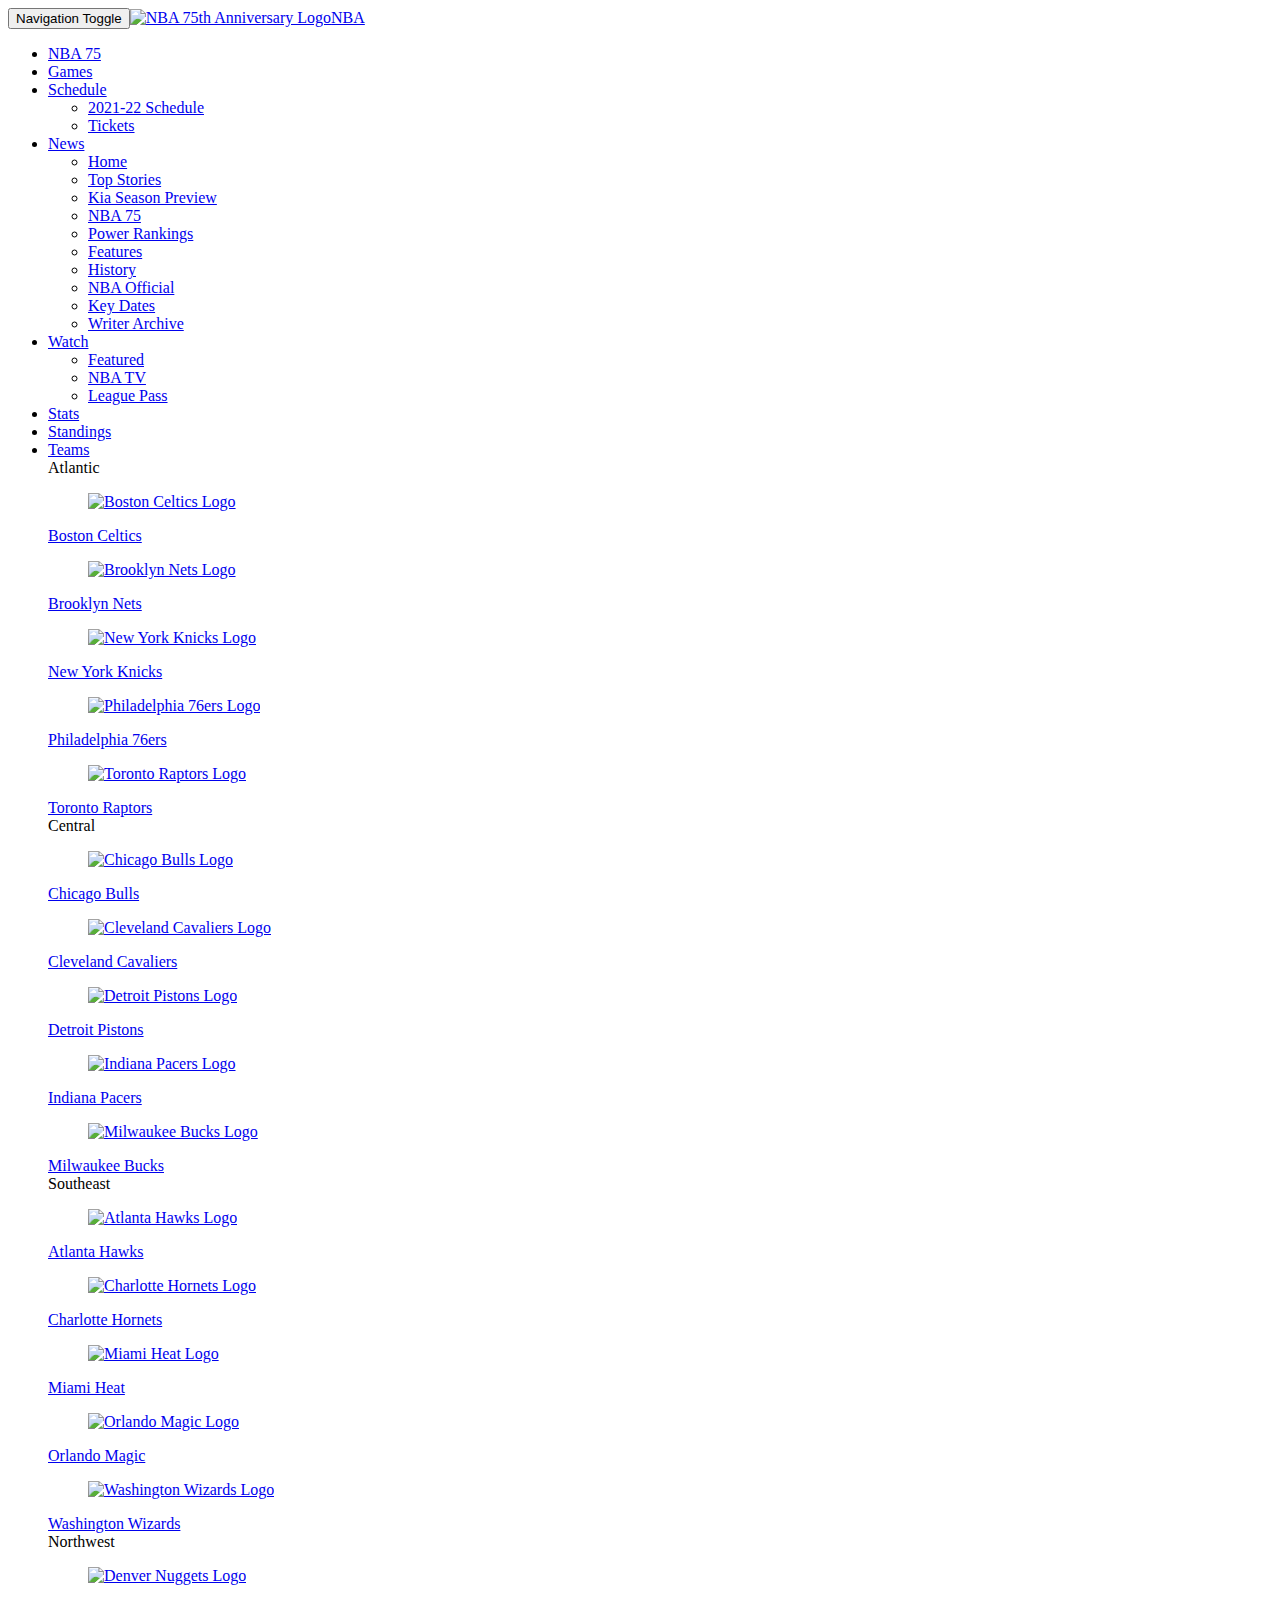
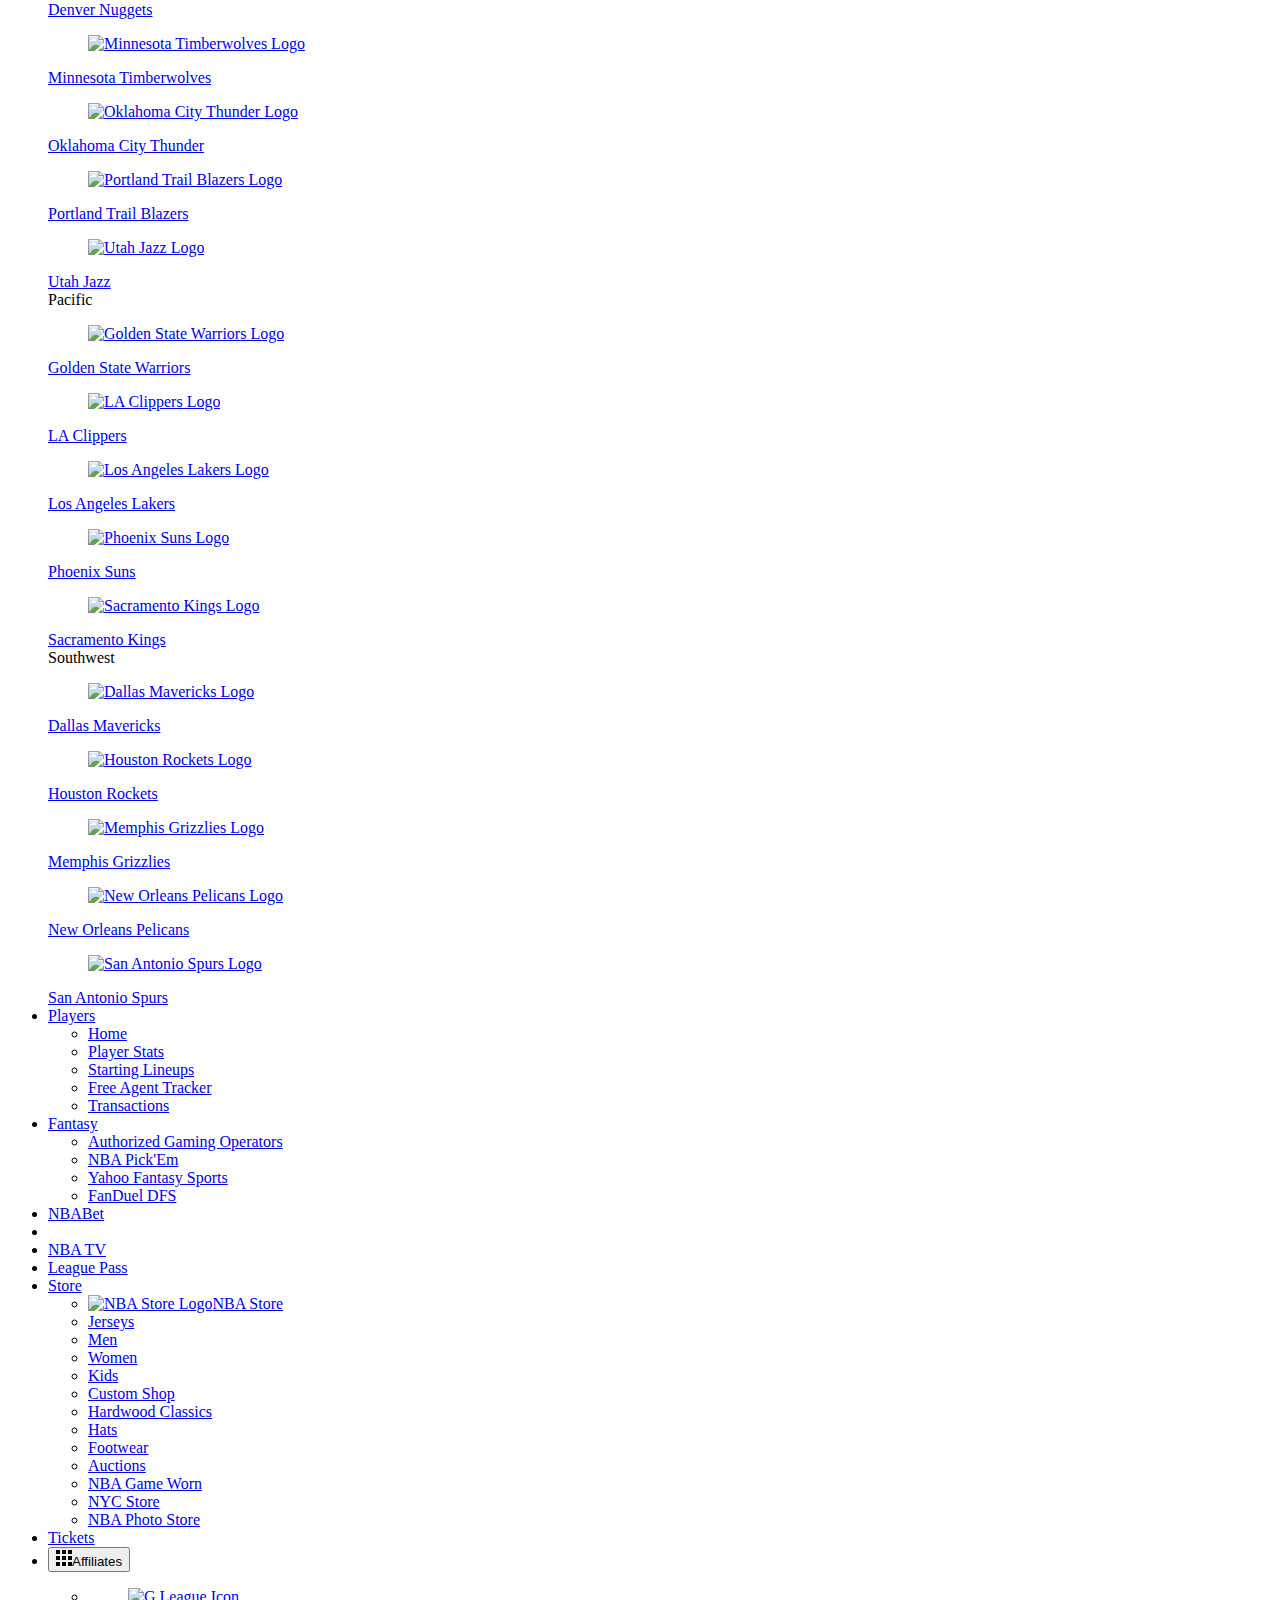
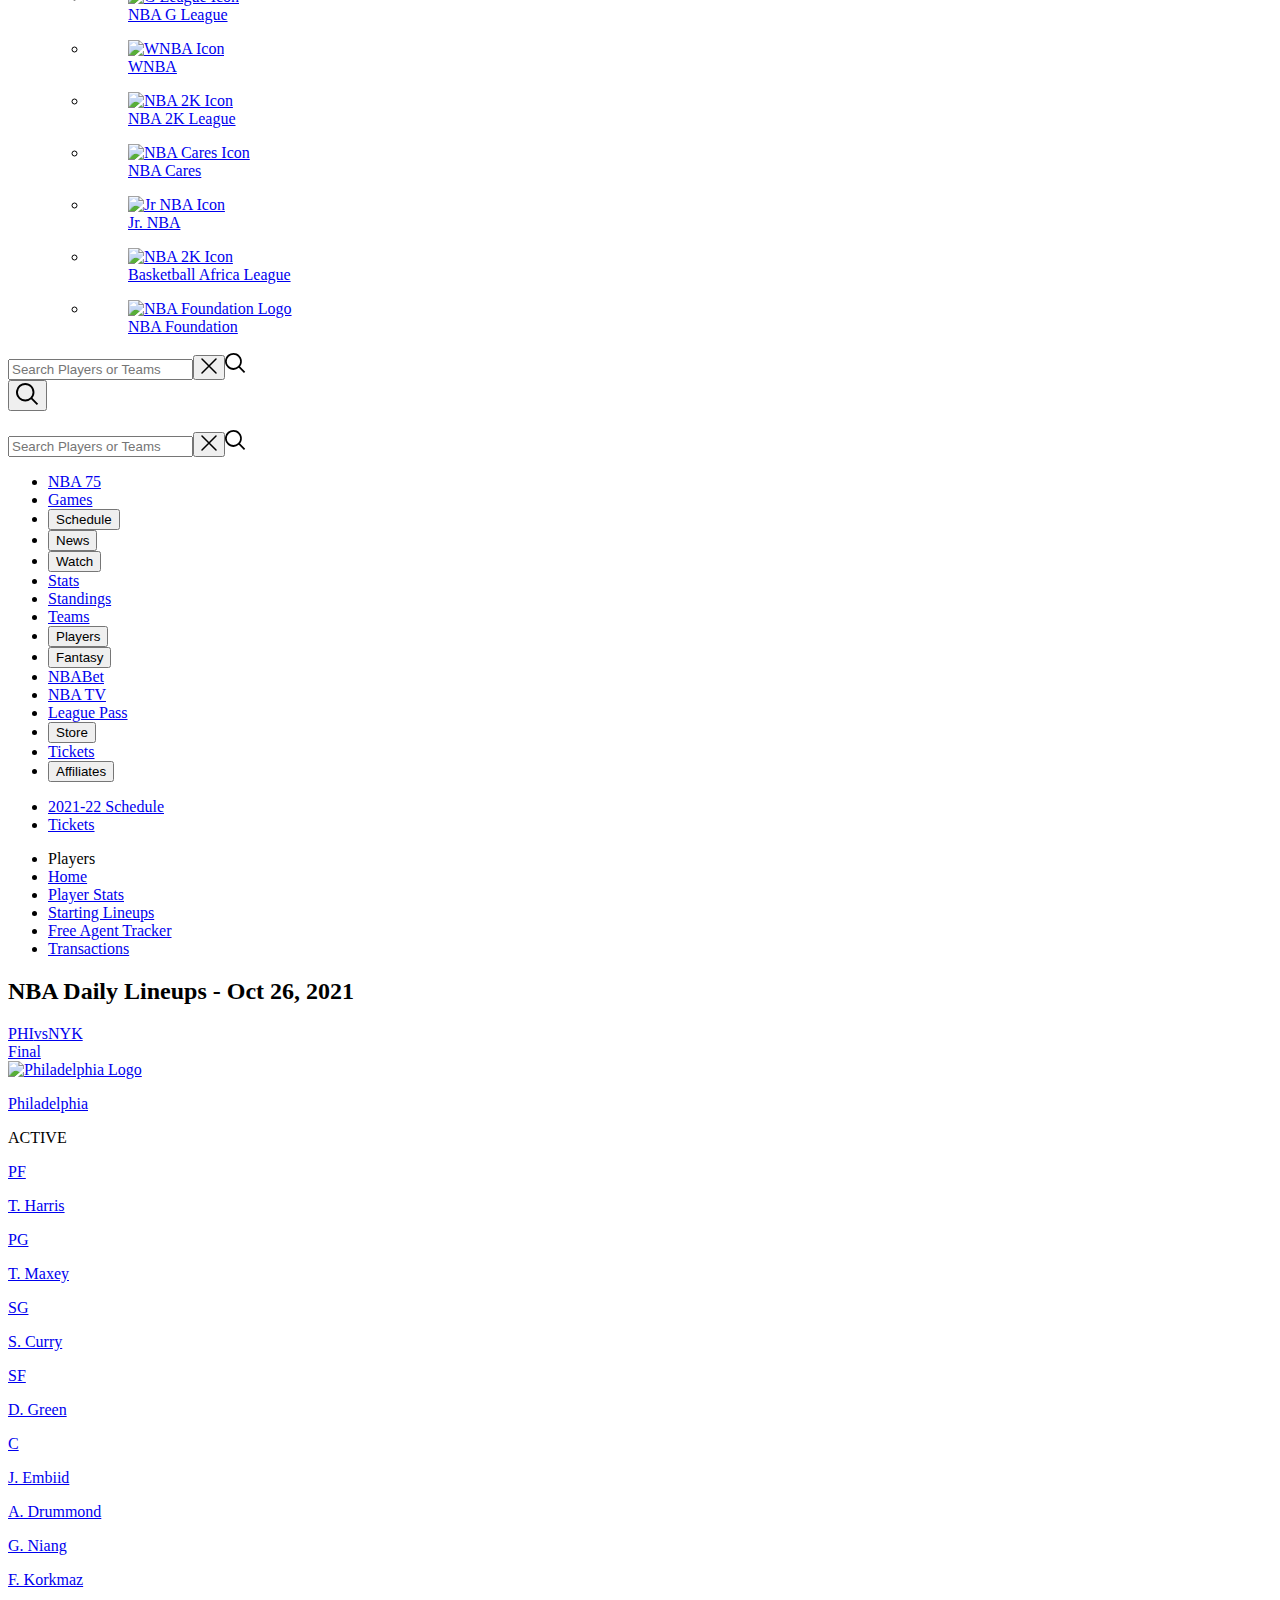
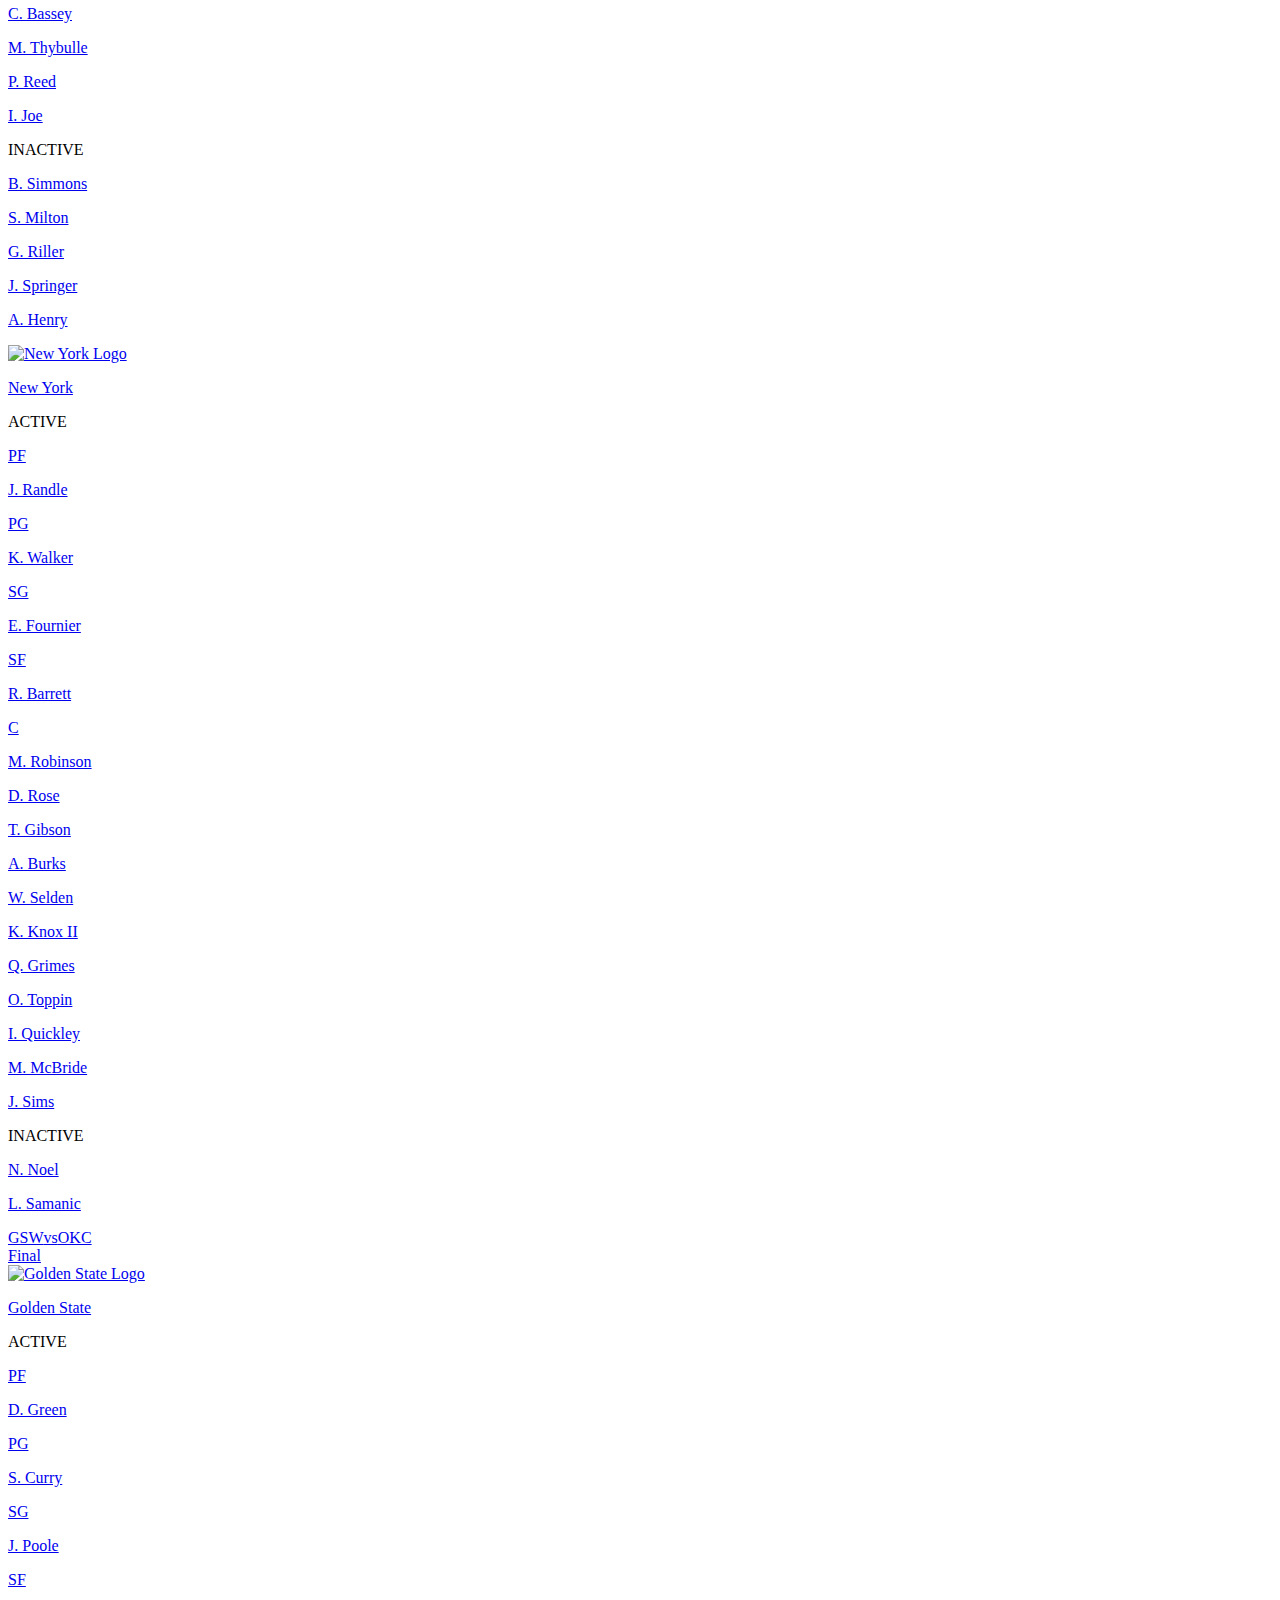
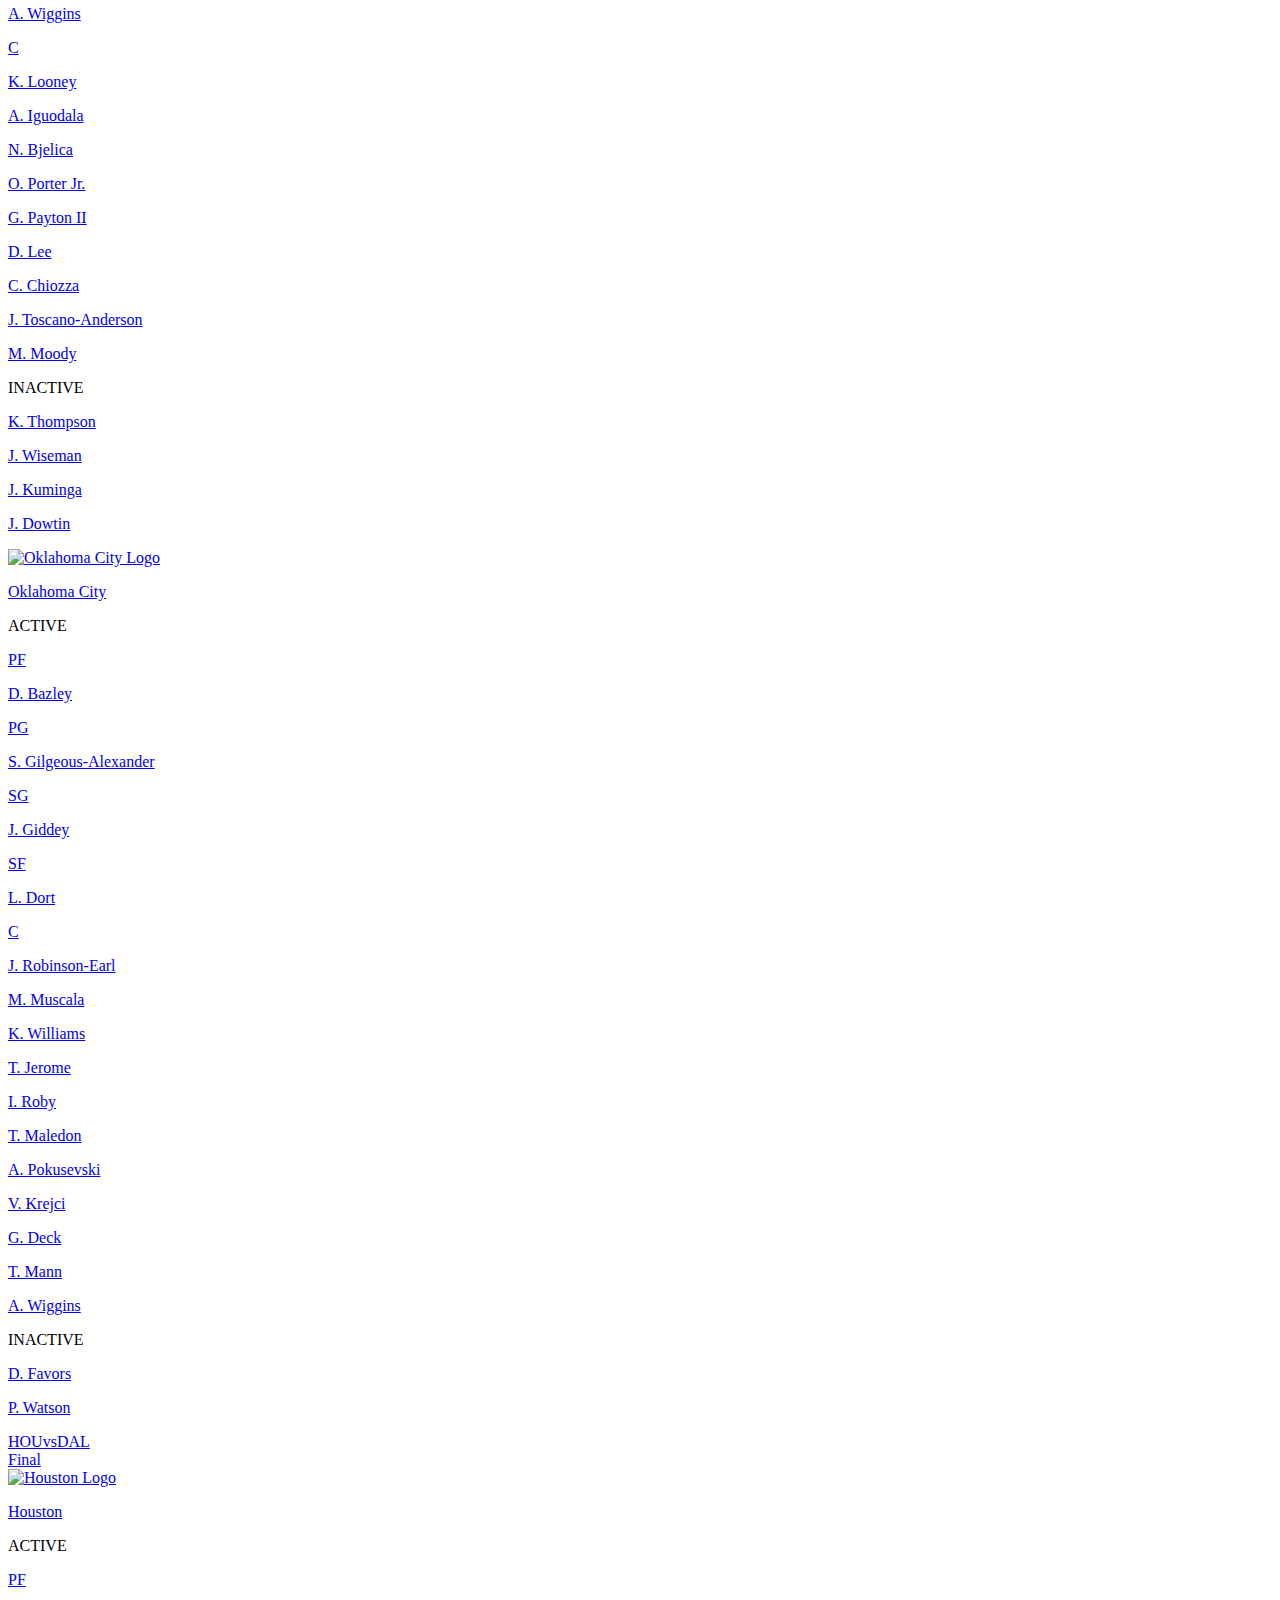
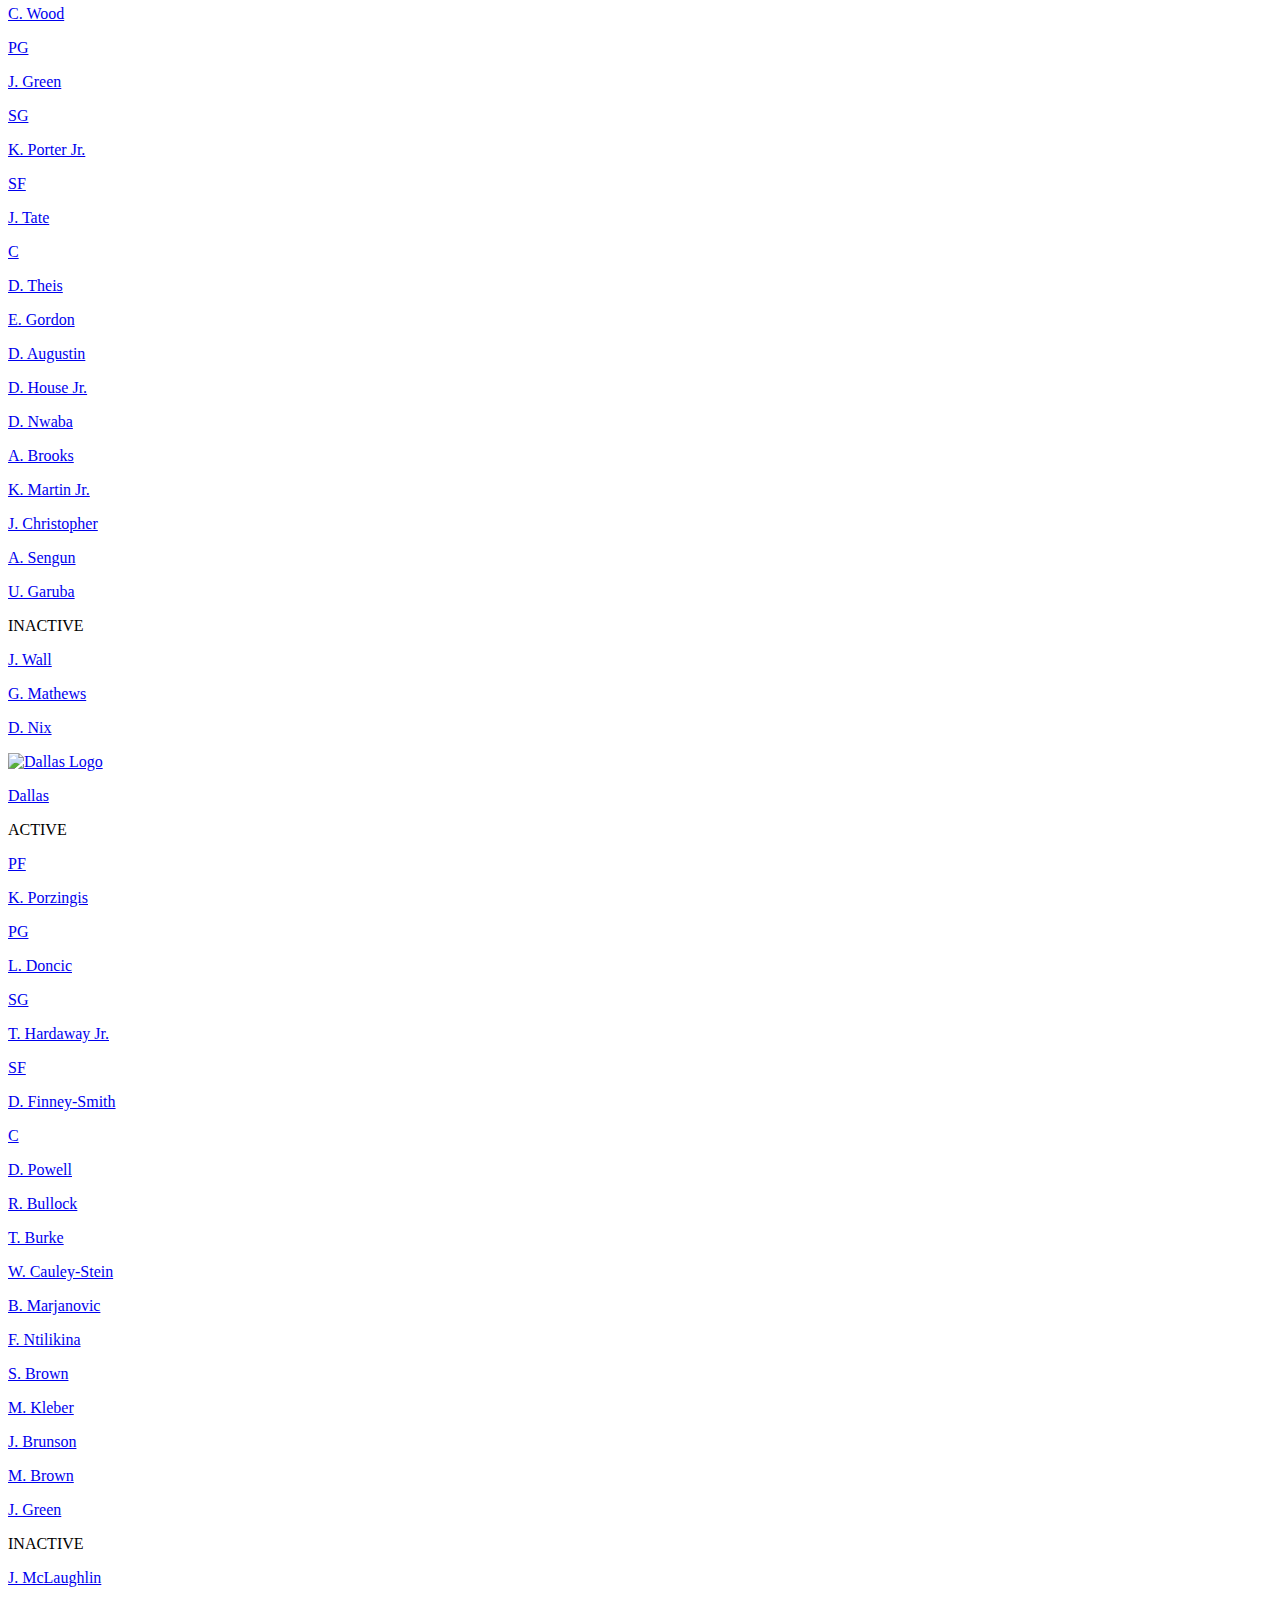
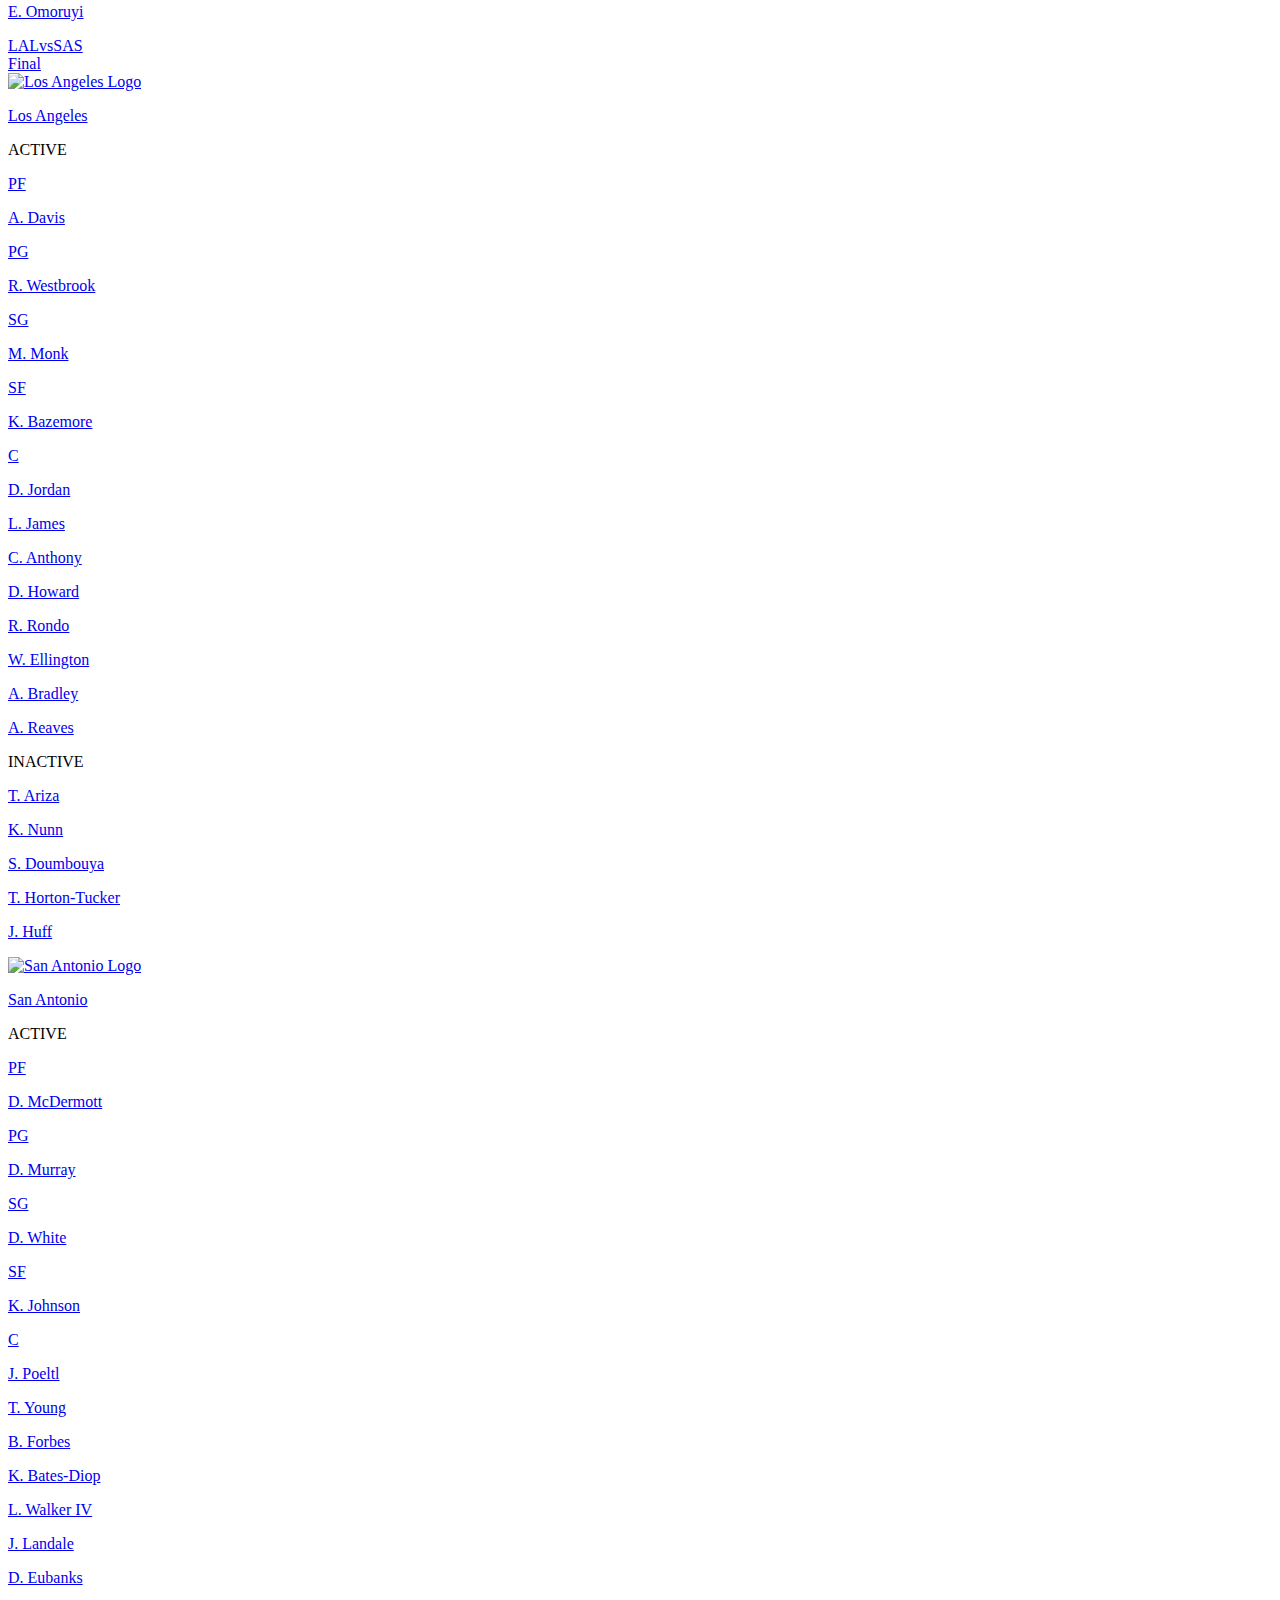
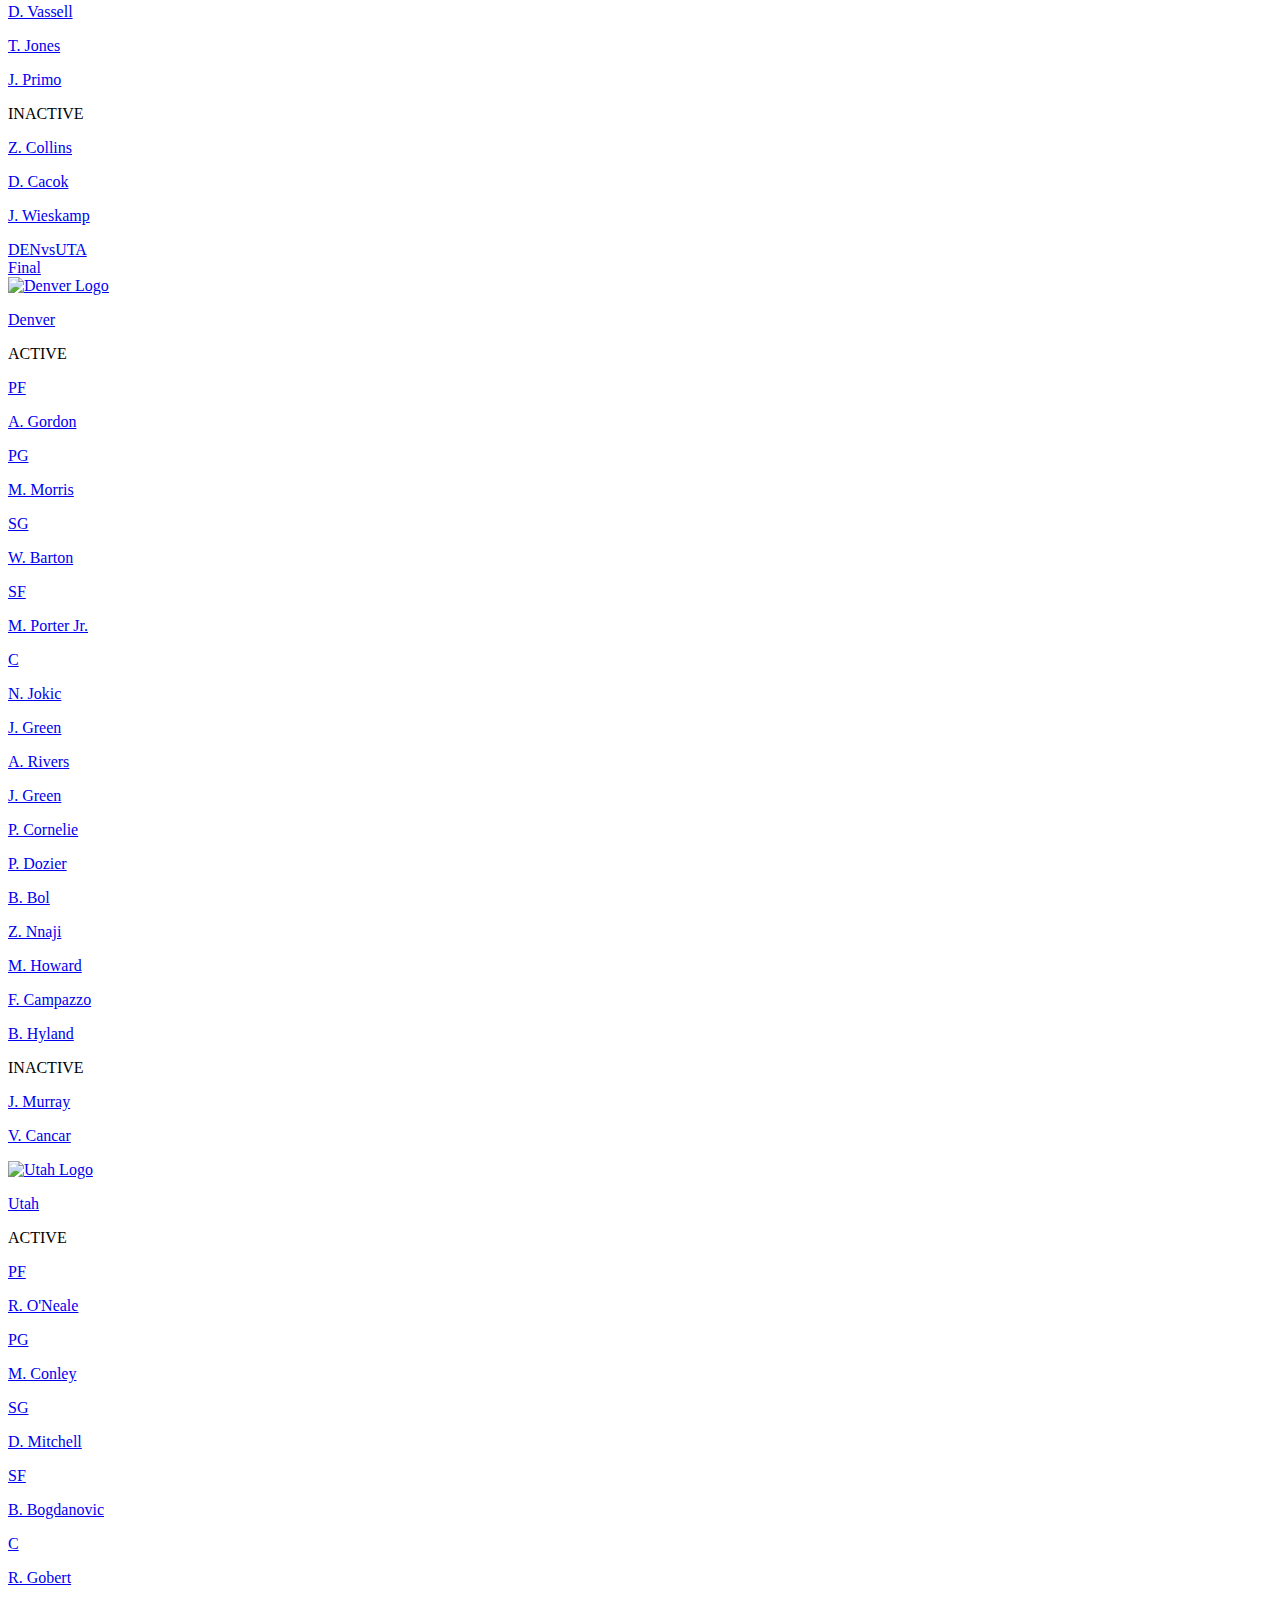
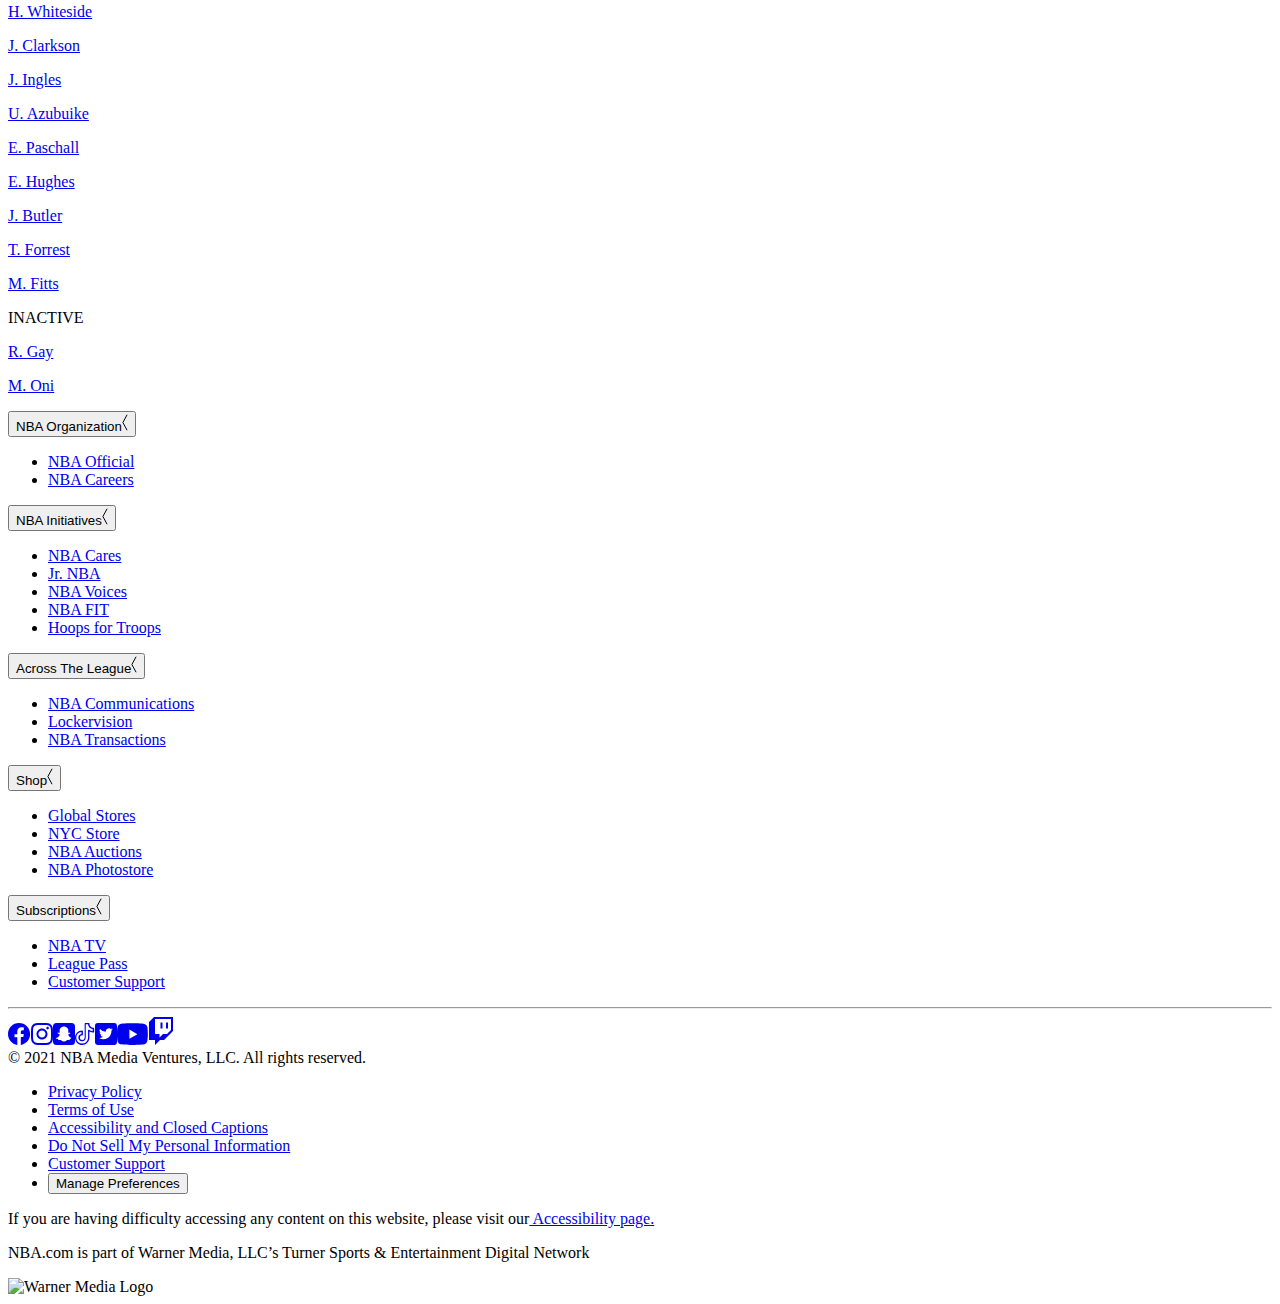
==== downloads/2021/October/10-27lineup.html @ b954966d "More Data Added" ====
<!DOCTYPE html><html lang="en" data-version="1.24.5"><head><meta charSet="utf-8"/><link rel="manifest" href="/site-manifest.json"/><meta name="viewport" content="width=device-width,initial-scale=1,minimum-scale=1,maximum-scale=5"/><script src="/newrelic/newrelic-prod.js"></script><script src="https://assets.adobedtm.com/82bf3c13a525/38d894c71c0b/launch-ff3828f362fb.min.js" defer=""></script><link rel="stylesheet" href="https://neulionms-a.akamaihd.net/nbad/player/v1/nba/site_4/styles/nlaaui.css"/><script src="https://neulionms-a.akamaihd.net/nbad/player/v1/nba/site_4/scripts/nbanlaaeui.js"></script><title>Today&#x27;s NBA Starting Lineups | NBA.com</title><meta name="description" content="See today&#x27;s NBA Teams Starting Line-ups from across the League"/><link rel="icon" href="/favicon.ico"/><link rel="icon" type="image/png" sizes="32x32" href="/favicon-32x32.png"/><link rel="icon" type="image/png" sizes="16x16" href="/favicon-16x16.png"/><link rel="apple-touch-icon" href="apple-touch-icon.png"/><link rel="apple-touch-icon" sizes="180x180" href="/apple-touch-icon.png"/><link rel="apple-touch-icon" sizes="120x120" href="/apple-touch-icon.png"/><link rel="apple-touch-icon-precomposed" href="/apple-touch-icon.png"/><meta name="msapplication-TileColor" content="#da532c"/><script>window.digitalData={"page":{"pageInfo":{"pageName":"nba:players:daily-lineup","siteSection":"nba:players","subSection1":"nba:players:daily-lineup","subSection2":"nba:players:daily-lineup","primaryCategory":"players","secondaryCategory":"daily-lineup"}},"site":{"productName":"nba:web","league":"nba"},"user":{},"exists":true}</script><script src="/adfuel/initiator.js"></script><meta name="next-head-count" content="19"/><link rel="preload" href="/_next/static/css/8453306a0b15fde6512e.css" as="style"/><link rel="stylesheet" href="/_next/static/css/8453306a0b15fde6512e.css" data-n-g=""/><link rel="preload" href="/_next/static/css/1f69a8f689158f9887a7.css" as="style"/><link rel="stylesheet" href="/_next/static/css/1f69a8f689158f9887a7.css" data-n-p=""/><link rel="preload" href="/_next/static/css/4f875f7f20c82101b9e5.css" as="style"/><link rel="stylesheet" href="/_next/static/css/4f875f7f20c82101b9e5.css" data-n-p=""/><noscript data-n-css=""></noscript><script defer="" nomodule="" src="/_next/static/chunks/polyfills-4064359de70ab0c6a6f5.js"></script><script src="/_next/static/chunks/webpack-a7674650e04e08564919.js" defer=""></script><script src="/_next/static/chunks/framework-ee7f4db754ed3f3ec0b7.js" defer=""></script><script src="/_next/static/chunks/main-3df6ff8b556f5320e88a.js" defer=""></script><script src="/_next/static/chunks/pages/_app-9137b9c39959158c842c.js" defer=""></script><script src="/_next/static/chunks/3271-987475d78fb8d7d56f59.js" defer=""></script><script src="/_next/static/chunks/7410-2cccc0e142690397d0f4.js" defer=""></script><script src="/_next/static/chunks/8358-b601216df6e53aaba1d6.js" defer=""></script><script src="/_next/static/chunks/pages/players/todays-lineups-5d719629fb8abb2307ab.js" defer=""></script><script src="/_next/static/qkBMzZV4OVEjyx8bJMLJn/_buildManifest.js" defer=""></script><script src="/_next/static/qkBMzZV4OVEjyx8bJMLJn/_ssgManifest.js" defer=""></script></head><body><div id="__next"><div data-esi="true" style="display:none"><div>
  
    
      
        
        
      

    
      
        
      

    
        
      

    
        
      

    <script>
      var _esi = {
        country: "US",
        tz: "EST",
        region: "MI",
        browser: "OTHER",
        os: "OTHER",
        device: "computer",
        isMobile: "false",
        isDomestic: "true"
      };
    </script>
  
</div></div><div class="Layout_withSubNav__W2TRe Layout_justNav__3CIEq"><div class="fixed top-0 z-20 w-full shadow"><div class="NavBar_wrapper__2OAE6"><nav class="NavBar_nav__1VHz7"><button class="NavHamburger_hamburger__2MDvk NavHamburger_squeeze__3-EUX" type="button" title="Global Navigation Toggle" data-track="click" data-type="icon" data-id="nba:navigation:menu-hamburger:icon" data-content="menu-hamburger"><span class="NavHamburger_box__3Fgk-"><span class="NavHamburger_inner__3JXnL"><span class="invisible">Navigation Toggle</span></span></span></button><a data-track="click" data-type="logo" data-id="nba:navigation:home:logo" data-content="home" title="NBA Logo Homepage Button" href="/" class="flex-shrink-0 w-12 mr-1 md:mr-4 md:w-auto focus:outline-none Anchor_complexLink__2NtkO"><img src="https://cdn.nba.com/logos/nba/nba-logoman-75-word_white.svg" style="height:30px" alt="NBA 75th Anniversary Logo" title="NBA 75th Anniversary Logo"/><span class="sr-only">NBA</span></a><ul id="nav-ul" class="NavBar_menu__1iOJx"><li class="NavItem_item__3UN5f" aria-haspopup="false" aria-expanded="false"><a data-track="click" data-type="link" data-pos="1/16" data-id="nba:navigation:category:link" data-content="NBA 75" data-text="NBA 75" data-section="navbar" href="/75" class="NavItem_link__1AMKN Anchor_complexLink__2NtkO"><span class="">NBA 75</span></a></li><li class="NavItem_item__3UN5f" aria-haspopup="false" aria-expanded="false"><a data-track="click" data-type="link" data-pos="2/16" data-id="nba:navigation:category:link" data-content="Games" data-text="Games" data-section="navbar" href="/games" class="NavItem_link__1AMKN Anchor_complexLink__2NtkO"><span class="">Games</span></a></li><li class="NavItem_item__3UN5f NavItem_has-dropdown__1jYlo" aria-haspopup="true" aria-expanded="false"><a data-track="click" data-type="link" data-pos="3/16" data-id="nba:navigation:category:link" data-content="Schedule" data-text="Schedule" data-section="navbar" href="/schedule" class="NavItem_link__1AMKN Anchor_complexLink__2NtkO"><span class="">Schedule</span><span class="NavItem_arrow__TFvaP"></span></a><div class="NavDropdown_dropdown__1QFh6"><ul class="NavDropdown_list__2YYr0"><li class="DropdownChild_child__KDomw"><a data-track="click" data-type="link" data-id="nba:navigation:subcategory:link" data-text="2021-22 Schedule" data-content="Schedule" data-section="navbar" title="" href="/schedule" class="DropdownChild_link__16bZh Anchor_complexLink__2NtkO">2021-22 Schedule</a></li><li class="DropdownChild_child__KDomw"><a data-track="click" data-type="link" data-id="nba:navigation:subcategory:link" data-text="Tickets" data-content="Schedule" data-section="navbar" title="" rel="noopener noreferrer nofollow" target="_blank" href="http://nbatickets.nba.com/?cid=nba:tickets:institutional:nbacom:domsites:rd" class="DropdownChild_link__16bZh Anchor_complexLink__2NtkO">Tickets</a></li></ul></div></li><li class="NavItem_item__3UN5f NavItem_has-dropdown__1jYlo" aria-haspopup="true" aria-expanded="false"><a data-track="click" data-type="link" data-pos="4/16" data-id="nba:navigation:category:link" data-content="News" data-text="News" data-section="navbar" href="/news" class="NavItem_link__1AMKN Anchor_complexLink__2NtkO"><span class="">News</span><span class="NavItem_arrow__TFvaP"></span></a><div class="NavDropdown_dropdown__1QFh6"><ul class="NavDropdown_list__2YYr0"><li class="DropdownChild_child__KDomw"><a data-track="click" data-type="link" data-id="nba:navigation:subcategory:link" data-text="Home" data-content="News" data-section="navbar" title="" href="/news" class="DropdownChild_link__16bZh Anchor_complexLink__2NtkO">Home</a></li><li class="DropdownChild_child__KDomw"><a data-track="click" data-type="link" data-id="nba:navigation:subcategory:link" data-text="Top Stories" data-content="News" data-section="navbar" title="" href="/news/category/top-stories" class="DropdownChild_link__16bZh Anchor_complexLink__2NtkO">Top Stories</a></li><li class="DropdownChild_child__KDomw"><a data-track="click" data-type="link" data-id="nba:navigation:subcategory:link" data-text="Kia Season Preview" data-content="News" data-section="navbar" title="" href="/2021-22-season-preview" class="DropdownChild_link__16bZh Anchor_complexLink__2NtkO">Kia Season Preview</a></li><li class="DropdownChild_child__KDomw"><a data-track="click" data-type="link" data-id="nba:navigation:subcategory:link" data-text="NBA 75" data-content="News" data-section="navbar" title="" href="/75" class="DropdownChild_link__16bZh Anchor_complexLink__2NtkO">NBA 75</a></li><li class="DropdownChild_child__KDomw"><a data-track="click" data-type="link" data-id="nba:navigation:subcategory:link" data-text="Power Rankings" data-content="News" data-section="navbar" title="" href="/news/category/power-rankings" class="DropdownChild_link__16bZh Anchor_complexLink__2NtkO">Power Rankings</a></li><li class="DropdownChild_child__KDomw"><a data-track="click" data-type="link" data-id="nba:navigation:subcategory:link" data-text="Features" data-content="News" data-section="navbar" title="" href="/news" class="DropdownChild_link__16bZh Anchor_complexLink__2NtkO">Features</a></li><li class="DropdownChild_child__KDomw"><a data-track="click" data-type="link" data-id="nba:navigation:subcategory:link" data-text="History" data-content="News" data-section="navbar" title="" href="/history" class="DropdownChild_link__16bZh Anchor_complexLink__2NtkO">History</a></li><li class="DropdownChild_child__KDomw"><a data-track="click" data-type="link" data-id="nba:navigation:subcategory:link" data-text="NBA Official" data-content="News" data-section="navbar" title="" rel="noopener noreferrer nofollow" target="_blank" href="https://official.nba.com" class="DropdownChild_link__16bZh Anchor_complexLink__2NtkO">NBA Official</a></li><li class="DropdownChild_child__KDomw"><a data-track="click" data-type="link" data-id="nba:navigation:subcategory:link" data-text="Key Dates" data-content="News" data-section="navbar" title="" href="/news/key-dates" class="DropdownChild_link__16bZh Anchor_complexLink__2NtkO">Key Dates</a></li><li class="DropdownChild_child__KDomw"><a data-track="click" data-type="link" data-id="nba:navigation:subcategory:link" data-text="Writer Archive" data-content="News" data-section="navbar" title="" href="/news/writers-archive" class="DropdownChild_link__16bZh Anchor_complexLink__2NtkO">Writer Archive</a></li></ul></div></li><li class="NavItem_item__3UN5f NavItem_has-dropdown__1jYlo" aria-haspopup="true" aria-expanded="false"><a data-track="click" data-type="link" data-pos="5/16" data-id="nba:navigation:category:link" data-content="Watch" data-text="Watch" data-section="navbar" href="/watch" class="NavItem_link__1AMKN Anchor_complexLink__2NtkO"><span class="">Watch</span><span class="NavItem_arrow__TFvaP"></span></a><div class="NavDropdown_dropdown__1QFh6"><ul class="NavDropdown_list__2YYr0"><li class="DropdownChild_child__KDomw"><a data-track="click" data-type="link" data-id="nba:navigation:subcategory:link" data-text="Featured" data-content="Watch" data-section="navbar" title="" href="/watch/featured" class="DropdownChild_link__16bZh Anchor_complexLink__2NtkO">Featured</a></li><li class="DropdownChild_child__KDomw"><a data-track="click" data-type="link" data-id="nba:navigation:subcategory:link" data-text="NBA TV" data-content="Watch" data-section="navbar" title="" href="/watch/nba-tv" class="DropdownChild_link__16bZh Anchor_complexLink__2NtkO">NBA TV</a></li><li class="DropdownChild_child__KDomw"><a data-track="click" data-type="link" data-id="nba:navigation:subcategory:link" data-text="League Pass" data-content="Watch" data-section="navbar" title="" href="/watch/league-pass" class="DropdownChild_link__16bZh Anchor_complexLink__2NtkO">League Pass</a></li></ul></div></li><li class="NavItem_item__3UN5f" aria-haspopup="false" aria-expanded="false"><a data-track="click" data-type="link" data-pos="6/16" data-id="nba:navigation:category:link" data-content="Stats" data-text="Stats" data-section="navbar" href="/stats" class="NavItem_link__1AMKN Anchor_complexLink__2NtkO"><span class="">Stats</span></a></li><li class="NavItem_item__3UN5f" aria-haspopup="false" aria-expanded="false"><a data-track="click" data-type="link" data-pos="7/16" data-id="nba:navigation:category:link" data-content="Standings" data-text="Standings" data-section="navbar" href="/standings" class="NavItem_link__1AMKN Anchor_complexLink__2NtkO"><span class="">Standings</span></a></li><li class="NavItem_item__3UN5f NavItem_has-dropdown__1jYlo" aria-haspopup="true" aria-expanded="false"><a data-track="click" data-type="link" data-pos="8/16" data-id="nba:navigation:category:link" data-content="Teams" data-text="Teams" data-section="navbar" href="/teams" class="NavItem_link__1AMKN Anchor_complexLink__2NtkO"><span class="">Teams</span><span class="NavItem_arrow__TFvaP"></span></a><div class="NavDropdown_dropdown__1QFh6 NavDropdown_teams__3hN1a"><div class="block w-full pt-2 text-base lg:text-sm"><div class="flex flex-wrap divisions"><div class="w-full mb-5 division md:w-1/2 lg:w-1/3 lg:mb-0"><div class="pl-4 mb-2 text-sm font-bold uppercase lg:text-xxs">Atlantic</div><div class="teams"><a data-track="click" data-type="card" data-id="nba:navigation:subcategory:team:card" data-content="BOS" data-text="Boston Celtics" data-section="navbar" href="/celtics/" class="flex items-center w-full px-4 py-2 rounded lg:py-2 hover:text-black focus:bg-concrete focus:text-black hover:no-underline hover:bg-concrete Anchor_complexLink__2NtkO"><figure class="flex items-center flex-none w-8 h-auto mr-2 lg:mr-1"><div class="TeamLogo_block__1FJrR"><img src="https://cdn.nba.com/logos/nba/1610612738/primary/L/logo.svg" title="Boston Celtics Logo" alt="Boston Celtics Logo" class="TeamLogo_logo__1CmT9" loading="lazy"/></div></figure><span class="flex-1 truncate">Boston Celtics</span></a><a data-track="click" data-type="card" data-id="nba:navigation:subcategory:team:card" data-content="BKN" data-text="Brooklyn Nets" data-section="navbar" href="/nets/" class="flex items-center w-full px-4 py-2 rounded lg:py-2 hover:text-black focus:bg-concrete focus:text-black hover:no-underline hover:bg-concrete Anchor_complexLink__2NtkO"><figure class="flex items-center flex-none w-8 h-auto mr-2 lg:mr-1"><div class="TeamLogo_block__1FJrR"><img src="https://cdn.nba.com/logos/nba/1610612751/primary/L/logo.svg" title="Brooklyn Nets Logo" alt="Brooklyn Nets Logo" class="TeamLogo_logo__1CmT9" loading="lazy"/></div></figure><span class="flex-1 truncate">Brooklyn Nets</span></a><a data-track="click" data-type="card" data-id="nba:navigation:subcategory:team:card" data-content="NYK" data-text="New York Knicks" data-section="navbar" href="/knicks/" class="flex items-center w-full px-4 py-2 rounded lg:py-2 hover:text-black focus:bg-concrete focus:text-black hover:no-underline hover:bg-concrete Anchor_complexLink__2NtkO"><figure class="flex items-center flex-none w-8 h-auto mr-2 lg:mr-1"><div class="TeamLogo_block__1FJrR"><img src="https://cdn.nba.com/logos/nba/1610612752/primary/L/logo.svg" title="New York Knicks Logo" alt="New York Knicks Logo" class="TeamLogo_logo__1CmT9" loading="lazy"/></div></figure><span class="flex-1 truncate">New York Knicks</span></a><a data-track="click" data-type="card" data-id="nba:navigation:subcategory:team:card" data-content="PHI" data-text="Philadelphia 76ers" data-section="navbar" href="/sixers/" class="flex items-center w-full px-4 py-2 rounded lg:py-2 hover:text-black focus:bg-concrete focus:text-black hover:no-underline hover:bg-concrete Anchor_complexLink__2NtkO"><figure class="flex items-center flex-none w-8 h-auto mr-2 lg:mr-1"><div class="TeamLogo_block__1FJrR"><img src="https://cdn.nba.com/logos/nba/1610612755/primary/L/logo.svg" title="Philadelphia 76ers Logo" alt="Philadelphia 76ers Logo" class="TeamLogo_logo__1CmT9" loading="lazy"/></div></figure><span class="flex-1 truncate">Philadelphia 76ers</span></a><a data-track="click" data-type="card" data-id="nba:navigation:subcategory:team:card" data-content="TOR" data-text="Toronto Raptors" data-section="navbar" href="/raptors/" class="flex items-center w-full px-4 py-2 rounded lg:py-2 hover:text-black focus:bg-concrete focus:text-black hover:no-underline hover:bg-concrete Anchor_complexLink__2NtkO"><figure class="flex items-center flex-none w-8 h-auto mr-2 lg:mr-1"><div class="TeamLogo_block__1FJrR"><img src="https://cdn.nba.com/logos/nba/1610612761/primary/L/logo.svg" title="Toronto Raptors Logo" alt="Toronto Raptors Logo" class="TeamLogo_logo__1CmT9" loading="lazy"/></div></figure><span class="flex-1 truncate">Toronto Raptors</span></a></div></div><div class="w-full mb-5 division md:w-1/2 lg:w-1/3 lg:mb-0"><div class="pl-4 mb-2 text-sm font-bold uppercase lg:text-xxs">Central</div><div class="teams"><a data-track="click" data-type="card" data-id="nba:navigation:subcategory:team:card" data-content="CHI" data-text="Chicago Bulls" data-section="navbar" href="/bulls/" class="flex items-center w-full px-4 py-2 rounded lg:py-2 hover:text-black focus:bg-concrete focus:text-black hover:no-underline hover:bg-concrete Anchor_complexLink__2NtkO"><figure class="flex items-center flex-none w-8 h-auto mr-2 lg:mr-1"><div class="TeamLogo_block__1FJrR"><img src="https://cdn.nba.com/logos/nba/1610612741/primary/L/logo.svg" title="Chicago Bulls Logo" alt="Chicago Bulls Logo" class="TeamLogo_logo__1CmT9" loading="lazy"/></div></figure><span class="flex-1 truncate">Chicago Bulls</span></a><a data-track="click" data-type="card" data-id="nba:navigation:subcategory:team:card" data-content="CLE" data-text="Cleveland Cavaliers" data-section="navbar" href="/cavaliers/" class="flex items-center w-full px-4 py-2 rounded lg:py-2 hover:text-black focus:bg-concrete focus:text-black hover:no-underline hover:bg-concrete Anchor_complexLink__2NtkO"><figure class="flex items-center flex-none w-8 h-auto mr-2 lg:mr-1"><div class="TeamLogo_block__1FJrR"><img src="https://cdn.nba.com/logos/nba/1610612739/primary/L/logo.svg" title="Cleveland Cavaliers Logo" alt="Cleveland Cavaliers Logo" class="TeamLogo_logo__1CmT9" loading="lazy"/></div></figure><span class="flex-1 truncate">Cleveland Cavaliers</span></a><a data-track="click" data-type="card" data-id="nba:navigation:subcategory:team:card" data-content="DET" data-text="Detroit Pistons" data-section="navbar" href="/pistons/" class="flex items-center w-full px-4 py-2 rounded lg:py-2 hover:text-black focus:bg-concrete focus:text-black hover:no-underline hover:bg-concrete Anchor_complexLink__2NtkO"><figure class="flex items-center flex-none w-8 h-auto mr-2 lg:mr-1"><div class="TeamLogo_block__1FJrR"><img src="https://cdn.nba.com/logos/nba/1610612765/primary/L/logo.svg" title="Detroit Pistons Logo" alt="Detroit Pistons Logo" class="TeamLogo_logo__1CmT9" loading="lazy"/></div></figure><span class="flex-1 truncate">Detroit Pistons</span></a><a data-track="click" data-type="card" data-id="nba:navigation:subcategory:team:card" data-content="IND" data-text="Indiana Pacers" data-section="navbar" href="/pacers/" class="flex items-center w-full px-4 py-2 rounded lg:py-2 hover:text-black focus:bg-concrete focus:text-black hover:no-underline hover:bg-concrete Anchor_complexLink__2NtkO"><figure class="flex items-center flex-none w-8 h-auto mr-2 lg:mr-1"><div class="TeamLogo_block__1FJrR"><img src="https://cdn.nba.com/logos/nba/1610612754/primary/L/logo.svg" title="Indiana Pacers Logo" alt="Indiana Pacers Logo" class="TeamLogo_logo__1CmT9" loading="lazy"/></div></figure><span class="flex-1 truncate">Indiana Pacers</span></a><a data-track="click" data-type="card" data-id="nba:navigation:subcategory:team:card" data-content="MIL" data-text="Milwaukee Bucks" data-section="navbar" href="/bucks/" class="flex items-center w-full px-4 py-2 rounded lg:py-2 hover:text-black focus:bg-concrete focus:text-black hover:no-underline hover:bg-concrete Anchor_complexLink__2NtkO"><figure class="flex items-center flex-none w-8 h-auto mr-2 lg:mr-1"><div class="TeamLogo_block__1FJrR"><img src="https://cdn.nba.com/logos/nba/1610612749/primary/L/logo.svg" title="Milwaukee Bucks Logo" alt="Milwaukee Bucks Logo" class="TeamLogo_logo__1CmT9" loading="lazy"/></div></figure><span class="flex-1 truncate">Milwaukee Bucks</span></a></div></div><div class="w-full mb-5 division md:w-1/2 lg:w-1/3 lg:mb-0"><div class="pl-4 mb-2 text-sm font-bold uppercase lg:text-xxs">Southeast</div><div class="teams"><a data-track="click" data-type="card" data-id="nba:navigation:subcategory:team:card" data-content="ATL" data-text="Atlanta Hawks" data-section="navbar" href="/hawks/" class="flex items-center w-full px-4 py-2 rounded lg:py-2 hover:text-black focus:bg-concrete focus:text-black hover:no-underline hover:bg-concrete Anchor_complexLink__2NtkO"><figure class="flex items-center flex-none w-8 h-auto mr-2 lg:mr-1"><div class="TeamLogo_block__1FJrR"><img src="https://cdn.nba.com/logos/nba/1610612737/primary/L/logo.svg" title="Atlanta Hawks Logo" alt="Atlanta Hawks Logo" class="TeamLogo_logo__1CmT9" loading="lazy"/></div></figure><span class="flex-1 truncate">Atlanta Hawks</span></a><a data-track="click" data-type="card" data-id="nba:navigation:subcategory:team:card" data-content="CHA" data-text="Charlotte Hornets" data-section="navbar" href="/hornets/" class="flex items-center w-full px-4 py-2 rounded lg:py-2 hover:text-black focus:bg-concrete focus:text-black hover:no-underline hover:bg-concrete Anchor_complexLink__2NtkO"><figure class="flex items-center flex-none w-8 h-auto mr-2 lg:mr-1"><div class="TeamLogo_block__1FJrR"><img src="https://cdn.nba.com/logos/nba/1610612766/primary/L/logo.svg" title="Charlotte Hornets Logo" alt="Charlotte Hornets Logo" class="TeamLogo_logo__1CmT9" loading="lazy"/></div></figure><span class="flex-1 truncate">Charlotte Hornets</span></a><a data-track="click" data-type="card" data-id="nba:navigation:subcategory:team:card" data-content="MIA" data-text="Miami Heat" data-section="navbar" href="/heat/" class="flex items-center w-full px-4 py-2 rounded lg:py-2 hover:text-black focus:bg-concrete focus:text-black hover:no-underline hover:bg-concrete Anchor_complexLink__2NtkO"><figure class="flex items-center flex-none w-8 h-auto mr-2 lg:mr-1"><div class="TeamLogo_block__1FJrR"><img src="https://cdn.nba.com/logos/nba/1610612748/primary/L/logo.svg" title="Miami Heat Logo" alt="Miami Heat Logo" class="TeamLogo_logo__1CmT9" loading="lazy"/></div></figure><span class="flex-1 truncate">Miami Heat</span></a><a data-track="click" data-type="card" data-id="nba:navigation:subcategory:team:card" data-content="ORL" data-text="Orlando Magic" data-section="navbar" href="/magic/" class="flex items-center w-full px-4 py-2 rounded lg:py-2 hover:text-black focus:bg-concrete focus:text-black hover:no-underline hover:bg-concrete Anchor_complexLink__2NtkO"><figure class="flex items-center flex-none w-8 h-auto mr-2 lg:mr-1"><div class="TeamLogo_block__1FJrR"><img src="https://cdn.nba.com/logos/nba/1610612753/primary/L/logo.svg" title="Orlando Magic Logo" alt="Orlando Magic Logo" class="TeamLogo_logo__1CmT9" loading="lazy"/></div></figure><span class="flex-1 truncate">Orlando Magic</span></a><a data-track="click" data-type="card" data-id="nba:navigation:subcategory:team:card" data-content="WAS" data-text="Washington Wizards" data-section="navbar" href="/wizards/" class="flex items-center w-full px-4 py-2 rounded lg:py-2 hover:text-black focus:bg-concrete focus:text-black hover:no-underline hover:bg-concrete Anchor_complexLink__2NtkO"><figure class="flex items-center flex-none w-8 h-auto mr-2 lg:mr-1"><div class="TeamLogo_block__1FJrR"><img src="https://cdn.nba.com/logos/nba/1610612764/primary/L/logo.svg" title="Washington Wizards Logo" alt="Washington Wizards Logo" class="TeamLogo_logo__1CmT9" loading="lazy"/></div></figure><span class="flex-1 truncate">Washington Wizards</span></a></div></div><div class="hidden w-full mx-4 my-4 border-b lg:block border-bottlenose-dolphin"></div><div class="w-full mb-5 division md:w-1/2 lg:w-1/3 lg:mb-0"><div class="pl-4 mb-2 text-sm font-bold uppercase lg:text-xxs">Northwest</div><div class="teams"><a data-track="click" data-type="card" data-id="nba:navigation:subcategory:team:card" data-content="DEN" data-text="Denver Nuggets" data-section="navbar" href="/nuggets/" class="flex items-center w-full px-4 py-2 rounded lg:py-2 hover:text-black focus:bg-concrete focus:text-black hover:no-underline hover:bg-concrete Anchor_complexLink__2NtkO"><figure class="flex items-center flex-none w-8 h-auto mr-2 lg:mr-1"><div class="TeamLogo_block__1FJrR"><img src="https://cdn.nba.com/logos/nba/1610612743/primary/L/logo.svg" title="Denver Nuggets Logo" alt="Denver Nuggets Logo" class="TeamLogo_logo__1CmT9" loading="lazy"/></div></figure><span class="flex-1 truncate">Denver Nuggets</span></a><a data-track="click" data-type="card" data-id="nba:navigation:subcategory:team:card" data-content="MIN" data-text="Minnesota Timberwolves" data-section="navbar" href="/timberwolves/" class="flex items-center w-full px-4 py-2 rounded lg:py-2 hover:text-black focus:bg-concrete focus:text-black hover:no-underline hover:bg-concrete Anchor_complexLink__2NtkO"><figure class="flex items-center flex-none w-8 h-auto mr-2 lg:mr-1"><div class="TeamLogo_block__1FJrR"><img src="https://cdn.nba.com/logos/nba/1610612750/primary/L/logo.svg" title="Minnesota Timberwolves Logo" alt="Minnesota Timberwolves Logo" class="TeamLogo_logo__1CmT9" loading="lazy"/></div></figure><span class="flex-1 truncate">Minnesota Timberwolves</span></a><a data-track="click" data-type="card" data-id="nba:navigation:subcategory:team:card" data-content="OKC" data-text="Oklahoma City Thunder" data-section="navbar" href="/thunder/" class="flex items-center w-full px-4 py-2 rounded lg:py-2 hover:text-black focus:bg-concrete focus:text-black hover:no-underline hover:bg-concrete Anchor_complexLink__2NtkO"><figure class="flex items-center flex-none w-8 h-auto mr-2 lg:mr-1"><div class="TeamLogo_block__1FJrR"><img src="https://cdn.nba.com/logos/nba/1610612760/primary/L/logo.svg" title="Oklahoma City Thunder Logo" alt="Oklahoma City Thunder Logo" class="TeamLogo_logo__1CmT9" loading="lazy"/></div></figure><span class="flex-1 truncate">Oklahoma City Thunder</span></a><a data-track="click" data-type="card" data-id="nba:navigation:subcategory:team:card" data-content="POR" data-text="Portland Trail Blazers" data-section="navbar" href="/blazers/" class="flex items-center w-full px-4 py-2 rounded lg:py-2 hover:text-black focus:bg-concrete focus:text-black hover:no-underline hover:bg-concrete Anchor_complexLink__2NtkO"><figure class="flex items-center flex-none w-8 h-auto mr-2 lg:mr-1"><div class="TeamLogo_block__1FJrR"><img src="https://cdn.nba.com/logos/nba/1610612757/primary/L/logo.svg" title="Portland Trail Blazers Logo" alt="Portland Trail Blazers Logo" class="TeamLogo_logo__1CmT9" loading="lazy"/></div></figure><span class="flex-1 truncate">Portland Trail Blazers</span></a><a data-track="click" data-type="card" data-id="nba:navigation:subcategory:team:card" data-content="UTA" data-text="Utah Jazz" data-section="navbar" href="/jazz/" class="flex items-center w-full px-4 py-2 rounded lg:py-2 hover:text-black focus:bg-concrete focus:text-black hover:no-underline hover:bg-concrete Anchor_complexLink__2NtkO"><figure class="flex items-center flex-none w-8 h-auto mr-2 lg:mr-1"><div class="TeamLogo_block__1FJrR"><img src="https://cdn.nba.com/logos/nba/1610612762/primary/L/logo.svg" title="Utah Jazz Logo" alt="Utah Jazz Logo" class="TeamLogo_logo__1CmT9" loading="lazy"/></div></figure><span class="flex-1 truncate">Utah Jazz</span></a></div></div><div class="w-full mb-5 division md:w-1/2 lg:w-1/3 lg:mb-0"><div class="pl-4 mb-2 text-sm font-bold uppercase lg:text-xxs">Pacific</div><div class="teams"><a data-track="click" data-type="card" data-id="nba:navigation:subcategory:team:card" data-content="GSW" data-text="Golden State Warriors" data-section="navbar" href="/warriors/" class="flex items-center w-full px-4 py-2 rounded lg:py-2 hover:text-black focus:bg-concrete focus:text-black hover:no-underline hover:bg-concrete Anchor_complexLink__2NtkO"><figure class="flex items-center flex-none w-8 h-auto mr-2 lg:mr-1"><div class="TeamLogo_block__1FJrR"><img src="https://cdn.nba.com/logos/nba/1610612744/primary/L/logo.svg" title="Golden State Warriors Logo" alt="Golden State Warriors Logo" class="TeamLogo_logo__1CmT9" loading="lazy"/></div></figure><span class="flex-1 truncate">Golden State Warriors</span></a><a data-track="click" data-type="card" data-id="nba:navigation:subcategory:team:card" data-content="LAC" data-text="LA Clippers" data-section="navbar" href="/clippers/" class="flex items-center w-full px-4 py-2 rounded lg:py-2 hover:text-black focus:bg-concrete focus:text-black hover:no-underline hover:bg-concrete Anchor_complexLink__2NtkO"><figure class="flex items-center flex-none w-8 h-auto mr-2 lg:mr-1"><div class="TeamLogo_block__1FJrR"><img src="https://cdn.nba.com/logos/nba/1610612746/primary/L/logo.svg" title="LA Clippers Logo" alt="LA Clippers Logo" class="TeamLogo_logo__1CmT9" loading="lazy"/></div></figure><span class="flex-1 truncate">LA Clippers</span></a><a data-track="click" data-type="card" data-id="nba:navigation:subcategory:team:card" data-content="LAL" data-text="Los Angeles Lakers" data-section="navbar" href="/lakers/" class="flex items-center w-full px-4 py-2 rounded lg:py-2 hover:text-black focus:bg-concrete focus:text-black hover:no-underline hover:bg-concrete Anchor_complexLink__2NtkO"><figure class="flex items-center flex-none w-8 h-auto mr-2 lg:mr-1"><div class="TeamLogo_block__1FJrR"><img src="https://cdn.nba.com/logos/nba/1610612747/primary/L/logo.svg" title="Los Angeles Lakers Logo" alt="Los Angeles Lakers Logo" class="TeamLogo_logo__1CmT9" loading="lazy"/></div></figure><span class="flex-1 truncate">Los Angeles Lakers</span></a><a data-track="click" data-type="card" data-id="nba:navigation:subcategory:team:card" data-content="PHX" data-text="Phoenix Suns" data-section="navbar" href="/suns/" class="flex items-center w-full px-4 py-2 rounded lg:py-2 hover:text-black focus:bg-concrete focus:text-black hover:no-underline hover:bg-concrete Anchor_complexLink__2NtkO"><figure class="flex items-center flex-none w-8 h-auto mr-2 lg:mr-1"><div class="TeamLogo_block__1FJrR"><img src="https://cdn.nba.com/logos/nba/1610612756/primary/L/logo.svg" title="Phoenix Suns Logo" alt="Phoenix Suns Logo" class="TeamLogo_logo__1CmT9" loading="lazy"/></div></figure><span class="flex-1 truncate">Phoenix Suns</span></a><a data-track="click" data-type="card" data-id="nba:navigation:subcategory:team:card" data-content="SAC" data-text="Sacramento Kings" data-section="navbar" href="/kings/" class="flex items-center w-full px-4 py-2 rounded lg:py-2 hover:text-black focus:bg-concrete focus:text-black hover:no-underline hover:bg-concrete Anchor_complexLink__2NtkO"><figure class="flex items-center flex-none w-8 h-auto mr-2 lg:mr-1"><div class="TeamLogo_block__1FJrR"><img src="https://cdn.nba.com/logos/nba/1610612758/primary/L/logo.svg" title="Sacramento Kings Logo" alt="Sacramento Kings Logo" class="TeamLogo_logo__1CmT9" loading="lazy"/></div></figure><span class="flex-1 truncate">Sacramento Kings</span></a></div></div><div class="w-full mb-5 division md:w-1/2 lg:w-1/3 lg:mb-0"><div class="pl-4 mb-2 text-sm font-bold uppercase lg:text-xxs">Southwest</div><div class="teams"><a data-track="click" data-type="card" data-id="nba:navigation:subcategory:team:card" data-content="DAL" data-text="Dallas Mavericks" data-section="navbar" href="/mavericks/" class="flex items-center w-full px-4 py-2 rounded lg:py-2 hover:text-black focus:bg-concrete focus:text-black hover:no-underline hover:bg-concrete Anchor_complexLink__2NtkO"><figure class="flex items-center flex-none w-8 h-auto mr-2 lg:mr-1"><div class="TeamLogo_block__1FJrR"><img src="https://cdn.nba.com/logos/nba/1610612742/primary/L/logo.svg" title="Dallas Mavericks Logo" alt="Dallas Mavericks Logo" class="TeamLogo_logo__1CmT9" loading="lazy"/></div></figure><span class="flex-1 truncate">Dallas Mavericks</span></a><a data-track="click" data-type="card" data-id="nba:navigation:subcategory:team:card" data-content="HOU" data-text="Houston Rockets" data-section="navbar" href="/rockets/" class="flex items-center w-full px-4 py-2 rounded lg:py-2 hover:text-black focus:bg-concrete focus:text-black hover:no-underline hover:bg-concrete Anchor_complexLink__2NtkO"><figure class="flex items-center flex-none w-8 h-auto mr-2 lg:mr-1"><div class="TeamLogo_block__1FJrR"><img src="https://cdn.nba.com/logos/nba/1610612745/primary/L/logo.svg" title="Houston Rockets Logo" alt="Houston Rockets Logo" class="TeamLogo_logo__1CmT9" loading="lazy"/></div></figure><span class="flex-1 truncate">Houston Rockets</span></a><a data-track="click" data-type="card" data-id="nba:navigation:subcategory:team:card" data-content="MEM" data-text="Memphis Grizzlies" data-section="navbar" href="/grizzlies/" class="flex items-center w-full px-4 py-2 rounded lg:py-2 hover:text-black focus:bg-concrete focus:text-black hover:no-underline hover:bg-concrete Anchor_complexLink__2NtkO"><figure class="flex items-center flex-none w-8 h-auto mr-2 lg:mr-1"><div class="TeamLogo_block__1FJrR"><img src="https://cdn.nba.com/logos/nba/1610612763/primary/L/logo.svg" title="Memphis Grizzlies Logo" alt="Memphis Grizzlies Logo" class="TeamLogo_logo__1CmT9" loading="lazy"/></div></figure><span class="flex-1 truncate">Memphis Grizzlies</span></a><a data-track="click" data-type="card" data-id="nba:navigation:subcategory:team:card" data-content="NOP" data-text="New Orleans Pelicans" data-section="navbar" href="/pelicans/" class="flex items-center w-full px-4 py-2 rounded lg:py-2 hover:text-black focus:bg-concrete focus:text-black hover:no-underline hover:bg-concrete Anchor_complexLink__2NtkO"><figure class="flex items-center flex-none w-8 h-auto mr-2 lg:mr-1"><div class="TeamLogo_block__1FJrR"><img src="https://cdn.nba.com/logos/nba/1610612740/primary/L/logo.svg" title="New Orleans Pelicans Logo" alt="New Orleans Pelicans Logo" class="TeamLogo_logo__1CmT9" loading="lazy"/></div></figure><span class="flex-1 truncate">New Orleans Pelicans</span></a><a data-track="click" data-type="card" data-id="nba:navigation:subcategory:team:card" data-content="SAS" data-text="San Antonio Spurs" data-section="navbar" href="/spurs/" class="flex items-center w-full px-4 py-2 rounded lg:py-2 hover:text-black focus:bg-concrete focus:text-black hover:no-underline hover:bg-concrete Anchor_complexLink__2NtkO"><figure class="flex items-center flex-none w-8 h-auto mr-2 lg:mr-1"><div class="TeamLogo_block__1FJrR"><img src="https://cdn.nba.com/logos/nba/1610612759/primary/L/logo.svg" title="San Antonio Spurs Logo" alt="San Antonio Spurs Logo" class="TeamLogo_logo__1CmT9" loading="lazy"/></div></figure><span class="flex-1 truncate">San Antonio Spurs</span></a></div></div></div></div></div></li><li class="NavItem_item__3UN5f NavItem_has-dropdown__1jYlo" aria-haspopup="true" aria-expanded="false"><a data-track="click" data-type="link" data-pos="9/16" data-id="nba:navigation:category:link" data-content="Players" data-text="Players" data-section="navbar" href="/players" class="NavItem_link__1AMKN Anchor_complexLink__2NtkO"><span class="">Players</span><span class="NavItem_arrow__TFvaP"></span></a><div class="NavDropdown_dropdown__1QFh6"><ul class="NavDropdown_list__2YYr0"><li class="DropdownChild_child__KDomw"><a data-track="click" data-type="link" data-id="nba:navigation:subcategory:link" data-text="Home" data-content="Players" data-section="navbar" title="" href="/players" class="DropdownChild_link__16bZh Anchor_complexLink__2NtkO">Home</a></li><li class="DropdownChild_child__KDomw"><a data-track="click" data-type="link" data-id="nba:navigation:subcategory:link" data-text="Player Stats" data-content="Players" data-section="navbar" title="" href="/stats/players" class="DropdownChild_link__16bZh Anchor_complexLink__2NtkO">Player Stats</a></li><li class="DropdownChild_child__KDomw"><a data-track="click" data-type="link" data-id="nba:navigation:subcategory:link" data-text="Starting Lineups" data-content="Players" data-section="navbar" title="" href="/players/todays-lineups" class="DropdownChild_link__16bZh Anchor_complexLink__2NtkO">Starting Lineups</a></li><li class="DropdownChild_child__KDomw"><a data-track="click" data-type="link" data-id="nba:navigation:subcategory:link" data-text="Free Agent Tracker" data-content="Players" data-section="navbar" title="" href="/players/free-agent-tracker/2021" class="DropdownChild_link__16bZh Anchor_complexLink__2NtkO">Free Agent Tracker</a></li><li class="DropdownChild_child__KDomw"><a data-track="click" data-type="link" data-id="nba:navigation:subcategory:link" data-text="Transactions" data-content="Players" data-section="navbar" title="" href="/players/transactions" class="DropdownChild_link__16bZh Anchor_complexLink__2NtkO">Transactions</a></li></ul></div></li><li class="NavItem_item__3UN5f NavItem_has-dropdown__1jYlo" aria-haspopup="true" aria-expanded="false"><a data-track="click" data-type="link" data-pos="10/16" data-id="nba:navigation:category:link" data-content="Fantasy" data-text="Fantasy" data-section="navbar" href="/fantasy" class="NavItem_link__1AMKN Anchor_complexLink__2NtkO"><span class="">Fantasy</span><span class="NavItem_arrow__TFvaP"></span></a><div class="NavDropdown_dropdown__1QFh6"><ul class="NavDropdown_list__2YYr0"><li class="DropdownChild_child__KDomw"><a data-track="click" data-type="link" data-id="nba:navigation:subcategory:link" data-text="Authorized Gaming Operators" data-content="Fantasy" data-section="navbar" title="" href="/fantasy/authorized-gaming-operators" class="DropdownChild_link__16bZh Anchor_complexLink__2NtkO">Authorized Gaming Operators</a></li><li class="DropdownChild_child__KDomw"><a data-track="click" data-type="link" data-id="nba:navigation:subcategory:link" data-text="NBA Pick&#x27;Em" data-content="Fantasy" data-section="navbar" title="" href="/pickem" class="DropdownChild_link__16bZh Anchor_complexLink__2NtkO">NBA Pick&#x27;Em</a></li><li class="DropdownChild_child__KDomw"><a data-track="click" data-type="link" data-id="nba:navigation:subcategory:link" data-text="Yahoo Fantasy Sports" data-content="Fantasy" data-section="navbar" title="" rel="noopener noreferrer nofollow" target="_blank" href="https://ad.doubleclick.net/ddm/trackclk/N360801.1913355YAHOOADMANAGER/B23659549.286628993;dc_trk_aid=460811235;dc_trk_cid=127759645;dc_lat=;dc_rdid=;tag_for_child_directed_treatment=;tfua=;gdpr=$GDPR;gdpr_consent=$GDPR_CONSENT_755" class="DropdownChild_link__16bZh Anchor_complexLink__2NtkO">Yahoo Fantasy Sports</a></li><li class="DropdownChild_child__KDomw"><a data-track="click" data-type="link" data-id="nba:navigation:subcategory:link" data-text="FanDuel DFS" data-content="Fantasy" data-section="navbar" title="" rel="noopener noreferrer nofollow" target="_blank" href="https://www.fanduel.com/contests/nba" class="DropdownChild_link__16bZh Anchor_complexLink__2NtkO">FanDuel DFS</a></li></ul></div></li><li class="NavItem_item__3UN5f" aria-haspopup="false" aria-expanded="false"><a data-track="click" data-type="link" data-pos="11/16" data-id="nba:navigation:category:link" data-content="NBABet" data-text="NBABet" data-section="navbar" href="/nbabet" class="NavItem_link__1AMKN Anchor_complexLink__2NtkO"><span class="">NBABet</span></a></li><li class="flex-grow w-auto"></li><li class="NavItem_item__3UN5f" aria-haspopup="false" aria-expanded="false"><a data-track="click" data-type="link" data-pos="13/16" data-id="nba:navigation:category:link" data-content="NBA TV" data-text="NBA TV" data-section="navbar" href="/watch/streaming-subscriptions" class="NavItem_link__1AMKN Anchor_complexLink__2NtkO"><span class="">NBA TV</span></a></li><li class="NavItem_item__3UN5f" aria-haspopup="false" aria-expanded="false"><a data-track="click" data-type="link" data-pos="14/16" data-id="nba:navigation:category:link" data-content="League Pass" data-text="League Pass" data-section="navbar" href="/watch/streaming-subscriptions" class="NavItem_link__1AMKN Anchor_complexLink__2NtkO"><span class="">League Pass</span></a></li><li class="NavItem_item__3UN5f NavItem_has-dropdown__1jYlo" aria-haspopup="true" aria-expanded="false"><a data-track="click" data-type="link" data-pos="15/16" data-id="nba:navigation:category:link" data-content="Store" data-text="Store" data-section="navbar" rel="noopener noreferrer nofollow" target="_blank" href="https://global.nba.com/store-link-handler" class="NavItem_link__1AMKN Anchor_complexLink__2NtkO"><span class="">Store</span><span class="NavItem_arrow__TFvaP"></span></a><div class="NavDropdown_dropdown__1QFh6"><ul class="NavDropdown_list__2YYr0"><li class="DropdownChild_child__KDomw"><a data-track="click" data-type="link" data-id="nba:navigation:subcategory:link" data-text="[object Object]" data-content="Store" data-section="navbar" title="Logo Link to NBA Store" rel="noopener noreferrer nofollow" target="_blank" href="https://global.nba.com/store-link-handler" class="DropdownChild_link__16bZh Anchor_complexLink__2NtkO"><img src="https://cdn.nba.com/logos/leagues/logo-nbastore.svg" class="" alt="NBA Store Logo" title="NBA Store Logo"/><span class="sr-only">NBA Store</span></a></li><li class="DropdownChild_child__KDomw"><a data-track="click" data-type="link" data-id="nba:navigation:subcategory:link" data-text="Jerseys" data-content="Store" data-section="navbar" title="" rel="noopener noreferrer nofollow" target="_blank" href="https://global.nba.com/store-link-handler/?cat=nba_jerseys" class="DropdownChild_link__16bZh Anchor_complexLink__2NtkO">Jerseys</a></li><li class="DropdownChild_child__KDomw"><a data-track="click" data-type="link" data-id="nba:navigation:subcategory:link" data-text="Men" data-content="Store" data-section="navbar" title="" rel="noopener noreferrer nofollow" target="_blank" href="https://global.nba.com/store-link-handler/?cat=nba_mens" class="DropdownChild_link__16bZh Anchor_complexLink__2NtkO">Men</a></li><li class="DropdownChild_child__KDomw"><a data-track="click" data-type="link" data-id="nba:navigation:subcategory:link" data-text="Women" data-content="Store" data-section="navbar" title="" rel="noopener noreferrer nofollow" target="_blank" href="https://global.nba.com/store-link-handler/?cat=nba_womens" class="DropdownChild_link__16bZh Anchor_complexLink__2NtkO">Women</a></li><li class="DropdownChild_child__KDomw"><a data-track="click" data-type="link" data-id="nba:navigation:subcategory:link" data-text="Kids" data-content="Store" data-section="navbar" title="" rel="noopener noreferrer nofollow" target="_blank" href="https://global.nba.com/store-link-handler/?cat=nba_kids" class="DropdownChild_link__16bZh Anchor_complexLink__2NtkO">Kids</a></li><li class="DropdownChild_child__KDomw"><a data-track="click" data-type="link" data-id="nba:navigation:subcategory:link" data-text="Custom Shop" data-content="Store" data-section="navbar" title="" rel="noopener noreferrer nofollow" target="_blank" href="https://global.nba.com/store-link-handler/?cat=nba_customshop" class="DropdownChild_link__16bZh Anchor_complexLink__2NtkO">Custom Shop</a></li><li class="DropdownChild_child__KDomw"><a data-track="click" data-type="link" data-id="nba:navigation:subcategory:link" data-text="Hardwood Classics" data-content="Store" data-section="navbar" title="" rel="noopener noreferrer nofollow" target="_blank" href="https://global.nba.com/store-link-handler/?cat=nba_classics" class="DropdownChild_link__16bZh Anchor_complexLink__2NtkO">Hardwood Classics</a></li><li class="DropdownChild_child__KDomw"><a data-track="click" data-type="link" data-id="nba:navigation:subcategory:link" data-text="Hats" data-content="Store" data-section="navbar" title="" rel="noopener noreferrer nofollow" target="_blank" href="https://global.nba.com/store-link-handler/?cat=nba_headwear" class="DropdownChild_link__16bZh Anchor_complexLink__2NtkO">Hats</a></li><li class="DropdownChild_child__KDomw"><a data-track="click" data-type="link" data-id="nba:navigation:subcategory:link" data-text="Footwear" data-content="Store" data-section="navbar" title="" rel="noopener noreferrer nofollow" target="_blank" href="https://global.nba.com/store-link-handler/?cat=nba_footwear" class="DropdownChild_link__16bZh Anchor_complexLink__2NtkO">Footwear</a></li><li class="DropdownChild_child__KDomw"><a data-track="click" data-type="link" data-id="nba:navigation:subcategory:link" data-text="Auctions" data-content="Store" data-section="navbar" title="" rel="noopener noreferrer nofollow" target="_blank" href="https://auctions.nba.com/iSynApp/showHomePage.action?sid=1101461" class="DropdownChild_link__16bZh Anchor_complexLink__2NtkO">Auctions</a></li><li class="DropdownChild_child__KDomw"><a data-track="click" data-type="link" data-id="nba:navigation:subcategory:link" data-text="NBA Game Worn" data-content="Store" data-section="navbar" title="" rel="noopener noreferrer nofollow" target="_blank" href="https://www.nbagameworn.com/iSynApp/showHomePage.action?sid=1101561" class="DropdownChild_link__16bZh Anchor_complexLink__2NtkO">NBA Game Worn</a></li><li class="DropdownChild_child__KDomw"><a data-track="click" data-type="link" data-id="nba:navigation:subcategory:link" data-text="NYC Store" data-content="Store" data-section="navbar" title="" rel="noopener noreferrer nofollow" target="_blank" href="https://store.nba.com/nyc-store/x-265968+z-785787-1605852944" class="DropdownChild_link__16bZh Anchor_complexLink__2NtkO">NYC Store</a></li><li class="DropdownChild_child__KDomw"><a data-track="click" data-type="link" data-id="nba:navigation:subcategory:link" data-text="NBA Photo Store" data-content="Store" data-section="navbar" title="" rel="noopener noreferrer nofollow" target="_blank" href="https://photostore.nba.com" class="DropdownChild_link__16bZh Anchor_complexLink__2NtkO">NBA Photo Store</a></li></ul></div></li><li class="NavItem_item__3UN5f" aria-haspopup="false" aria-expanded="false"><a data-track="click" data-type="link" data-pos="16/16" data-id="nba:navigation:category:link" data-content="Tickets" data-text="Tickets" data-section="navbar" rel="noopener noreferrer nofollow" target="_blank" href="http://nbatickets.nba.com/?cid=nba:tickets:institutional:nbacom:domsites:rd" class="NavItem_link__1AMKN Anchor_complexLink__2NtkO"><span class="">Tickets</span></a></li><li class="NavItem_item__3UN5f NavItem_has-dropdown__1jYlo" aria-haspopup="true" aria-expanded="false"><button type="button" class="NavItem_link__1AMKN"><svg alt="Affiliates" title="Other Professional Leagues Button" class="Icon_icon__2NnUo" role="img" style="height:auto;width:auto" xmlns="http://www.w3.org/2000/svg" width="16" height="16" viewBox="0 0 16 16"><path fill="currentColor" fill-rule="evenodd" d="M4 12v4H0v-4h4zm6 0v4H6v-4h4zm6 0v4h-4v-4h4zM4 6v4H0V6h4zm6 0v4H6V6h4zm6 0v4h-4V6h4zM4 0v4H0V0h4zm6 0v4H6V0h4zm6 0v4h-4V0h4z"></path></svg><span class="lg:hidden">Affiliates</span><span class="NavItem_arrow__TFvaP"></span></button><div class="NavDropdown_dropdown__1QFh6 right-0"><ul class="w-full ml-0  flex flex-wrap p-2 max-w-xs"><li class="py-3 overflow-hidden rounded-sm  w-1/3"><a data-track="click" data-type="logo" data-id="nba:navigation:subcategory:logo" data-content="Leagues" data-text="NBA G League" data-section="navbar" rel="noopener noreferrer nofollow" target="_blank" href="https://gleague.nba.com" class="block transition-colors rounded-md duration-base hover:text-black focus:text-black focus:bg-concrete hover:bg-concrete hover:no-underline p-1 Anchor_complexLink__2NtkO"><figure class="flex items-center py-1 flex-col pl-0 justify-center"><div class="flex items-center justify-center"><img src="https://cdn.nba.com/logos/leagues/logo-gleague.svg" class="overflow-visible w-12 h-10" role="presentation" alt="G League Icon" title="G League Icon"/></div><figcaption class="text-center ml-0 mt-3 t11">NBA G League</figcaption></figure></a></li><li class="py-3 overflow-hidden rounded-sm  w-1/3"><a data-track="click" data-type="logo" data-id="nba:navigation:subcategory:logo" data-content="Leagues" data-text="WNBA" data-section="navbar" rel="noopener noreferrer nofollow" target="_blank" href="https://www.wnba.com" class="block transition-colors rounded-md duration-base hover:text-black focus:text-black focus:bg-concrete hover:bg-concrete hover:no-underline p-1 Anchor_complexLink__2NtkO"><figure class="flex items-center py-1 flex-col pl-0 justify-center"><div class="flex items-center justify-center"><img src="https://cdn.nba.com/logos/leagues/logo-wnba.svg" class="overflow-visible w-12 h-10" role="presentation" alt="WNBA Icon" title="WNBA Icon"/></div><figcaption class="text-center ml-0 mt-3 t11">WNBA</figcaption></figure></a></li><li class="py-3 overflow-hidden rounded-sm  w-1/3"><a data-track="click" data-type="logo" data-id="nba:navigation:subcategory:logo" data-content="Leagues" data-text="NBA 2K League" data-section="navbar" rel="noopener noreferrer nofollow" target="_blank" href="https://2kleague.nba.com/" class="block transition-colors rounded-md duration-base hover:text-black focus:text-black focus:bg-concrete hover:bg-concrete hover:no-underline p-1 Anchor_complexLink__2NtkO"><figure class="flex items-center py-1 flex-col pl-0 justify-center"><div class="flex items-center justify-center"><img src="https://cdn.nba.com/logos/leagues/logo-2k.svg" class="overflow-visible w-12 h-10" role="presentation" alt="NBA 2K Icon" title="NBA 2K Icon"/></div><figcaption class="text-center ml-0 mt-3 t11">NBA 2K League</figcaption></figure></a></li><li class="py-3 overflow-hidden rounded-sm  w-1/3"><a data-track="click" data-type="logo" data-id="nba:navigation:subcategory:logo" data-content="Leagues" data-text="NBA Cares" data-section="navbar" rel="noopener noreferrer nofollow" target="_blank" href="https://cares.nba.com" class="block transition-colors rounded-md duration-base hover:text-black focus:text-black focus:bg-concrete hover:bg-concrete hover:no-underline p-1 Anchor_complexLink__2NtkO"><figure class="flex items-center py-1 flex-col pl-0 justify-center"><div class="flex items-center justify-center"><img src="https://cdn.nba.com/logos/leagues/logo-nbacares.svg" class="overflow-visible w-12 h-10" role="presentation" alt="NBA Cares Icon" title="NBA Cares Icon"/></div><figcaption class="text-center ml-0 mt-3 t11">NBA Cares</figcaption></figure></a></li><li class="py-3 overflow-hidden rounded-sm  w-1/3"><a data-track="click" data-type="logo" data-id="nba:navigation:subcategory:logo" data-content="Leagues" data-text="Jr. NBA" data-section="navbar" rel="noopener noreferrer nofollow" target="_blank" href="https://jr.nba.com" class="block transition-colors rounded-md duration-base hover:text-black focus:text-black focus:bg-concrete hover:bg-concrete hover:no-underline p-1 Anchor_complexLink__2NtkO"><figure class="flex items-center py-1 flex-col pl-0 justify-center"><div class="flex items-center justify-center"><img src="https://cdn.nba.com/logos/leagues/logo-jr-nba.svg" class="overflow-visible w-12 h-10" role="presentation" alt="Jr NBA Icon" title="Jr NBA Icon"/></div><figcaption class="text-center ml-0 mt-3 t11">Jr. NBA</figcaption></figure></a></li><li class="py-3 overflow-hidden rounded-sm  w-1/3"><a data-track="click" data-type="logo" data-id="nba:navigation:subcategory:logo" data-content="Leagues" data-text="Basketball Africa League" data-section="navbar" rel="noopener noreferrer nofollow" target="_blank" href="https://www.thebal.com/" class="block transition-colors rounded-md duration-base hover:text-black focus:text-black focus:bg-concrete hover:bg-concrete hover:no-underline p-1 Anchor_complexLink__2NtkO"><figure class="flex items-center py-1 flex-col pl-0 justify-center"><div class="flex items-center justify-center"><img src="https://cdn.nba.com/logos/leagues/logo-bal.svg" class="overflow-visible w-12 h-10" role="presentation" alt="NBA 2K Icon" title="NBA 2K Icon"/></div><figcaption class="text-center ml-0 mt-3 t11">Basketball Africa League</figcaption></figure></a></li><li class="py-3 overflow-hidden rounded-sm  w-1/3"><a data-track="click" data-type="logo" data-id="nba:navigation:subcategory:logo" data-content="Leagues" data-text="NBA Foundation" data-section="navbar" rel="noopener noreferrer nofollow" target="_blank" href="https://nbafoundation.nba.com/" class="block transition-colors rounded-md duration-base hover:text-black focus:text-black focus:bg-concrete hover:bg-concrete hover:no-underline p-1 Anchor_complexLink__2NtkO"><figure class="flex items-center py-1 flex-col pl-0 justify-center"><div class="flex items-center justify-center"><img src="https://cdn.nba.com/logos/leagues/logo-nbafoundation.svg" class="overflow-visible w-12 h-10" role="presentation" alt="NBA Foundation Logo" title="NBA Foundation Logo"/></div><figcaption class="text-center ml-0 mt-3 t11">NBA Foundation</figcaption></figure></a></li></ul></div></li></ul><div class="h-full"><div class="relative flex items-center justify-center h-full" id="nav-controls"><div class="NavControls_searchContainer__2Gpkh overflow-hidden"><form><div class="relative w-full text-black fill-black"><input type="search" class="Input_input__3YQfM NavSearch_searchInput__25Gvc" placeholder="Search Players or Teams" title="Search Bar for Players &amp; Teams"/><button type="button" class="absolute top-0 right-0 h-full px-3 transition-opacity duration-300 rounded-r transition-ease" title="Close Natural Search Bar Button"><svg class="w-4 h-4 Icon_icon__2NnUo" role="img" title="Close Natural Search Bar Button" xmlns="http://www.w3.org/2000/svg" height="16" width="16" viewBox="0 0 16 16"><g fill="none" stroke="currentColor" stroke-width="1.5" stroke-linecap="round"><path class="st0" d="M1 1l14 14M15 1L1 15"></path></g></svg></button><svg date-type="image" data-track="click" title="Search Button" class="absolute top-0 left-0 h-full ml-4 md:hidden Icon_icon__2NnUo" role="presentation" style="fill:#000;width:21px" xmlns="http://www.w3.org/2000/svg" width="23" height="22" viewBox="0 0 23 22"><path fill="currentColor" d="M9.245 0a9.192 9.192 0 0 1 3.6.728 9.25 9.25 0 0 1 3.608 14.214l5.692 5.693L20.78 22l-5.674-5.673a9.249 9.249 0 0 1-9.46 1.44A9.25 9.25 0 0 1 9.245 0zm0 1.93a7.317 7.317 0 1 0 0 14.635 7.317 7.317 0 0 0 0-14.634z"></path></svg></div></form></div><button id="search-icon-desktop" class="NavControls_button__2VlxA hidden" type="button" title="Search Button" data-track="click" data-type="icon" data-id="nba:navigation:search:icon"><svg title="Search Button" alt="Search" class="NavControls_searchIcon__3olLV Icon_icon__2NnUo" role="img" xmlns="http://www.w3.org/2000/svg" width="23" height="22" viewBox="0 0 23 22"><path fill="currentColor" d="M9.245 0a9.192 9.192 0 0 1 3.6.728 9.25 9.25 0 0 1 3.608 14.214l5.692 5.693L20.78 22l-5.674-5.673a9.249 9.249 0 0 1-9.46 1.44A9.25 9.25 0 0 1 9.245 0zm0 1.93a7.317 7.317 0 1 0 0 14.635 7.317 7.317 0 0 0 0-14.634z"></path></svg></button><div class="flex appearance-none NavControls_button__2VlxA" type="button"><span> </span></div></div></div></nav></div><div class="NavDrawer_drawer__3Ku7z"><div class="flex flex-col h-full"><div id="search-container-mobile" class="bg-concrete px-3 py-2 hidden"><form><div class="relative w-full text-black fill-black"><input type="search" class="Input_input__3YQfM NavSearch_searchInput__25Gvc" placeholder="Search Players or Teams" title="Search Bar for Players &amp; Teams"/><button type="button" class="absolute top-0 right-0 h-full px-3 transition-opacity duration-300 rounded-r transition-ease" title="Close Natural Search Bar Button"><svg class="w-4 h-4 Icon_icon__2NnUo" role="img" title="Close Natural Search Bar Button" xmlns="http://www.w3.org/2000/svg" height="16" width="16" viewBox="0 0 16 16"><g fill="none" stroke="currentColor" stroke-width="1.5" stroke-linecap="round"><path class="st0" d="M1 1l14 14M15 1L1 15"></path></g></svg></button><svg date-type="image" data-track="click" title="Search Button" class="absolute top-0 left-0 h-full ml-4 md:hidden Icon_icon__2NnUo" role="presentation" style="fill:#000;width:21px" xmlns="http://www.w3.org/2000/svg" width="23" height="22" viewBox="0 0 23 22"><path fill="currentColor" d="M9.245 0a9.192 9.192 0 0 1 3.6.728 9.25 9.25 0 0 1 3.608 14.214l5.692 5.693L20.78 22l-5.674-5.673a9.249 9.249 0 0 1-9.46 1.44A9.25 9.25 0 0 1 9.245 0zm0 1.93a7.317 7.317 0 1 0 0 14.635 7.317 7.317 0 0 0 0-14.634z"></path></svg></div></form></div><div class="flex overflow-y-auto scrolling-touch h-full"><ul class="DrawerMenu_ul__CZtaq"><li class="DrawerMenu_li__3DjX- t2"><a data-track="click" data-type="link" data-pos="1/17" data-id="nba:navigation:category:link" data-content="NBA 75" data-text="NBA 75" data-section="drawer" href="/75" class="DrawerMenu_button__1RzSK overflow-ellipsis">NBA 75</a></li><li class="DrawerMenu_li__3DjX- t2"><a data-track="click" data-type="link" data-pos="2/17" data-id="nba:navigation:category:link" data-content="Games" data-text="Games" data-section="drawer" href="/games" class="DrawerMenu_button__1RzSK overflow-ellipsis">Games</a></li><li class="DrawerMenu_li__3DjX- t1"><button type="button" class="DrawerMenu_button__1RzSK DrawerMenu_active__2twsv overflow-ellipsis" aria-haspopup="menu" aria-expanded="true">Schedule</button></li><li class="DrawerMenu_li__3DjX- t2"><button type="button" class="DrawerMenu_button__1RzSK overflow-ellipsis" aria-haspopup="menu" aria-expanded="false">News</button></li><li class="DrawerMenu_li__3DjX- t2"><button type="button" class="DrawerMenu_button__1RzSK overflow-ellipsis" aria-haspopup="menu" aria-expanded="false">Watch</button></li><li class="DrawerMenu_li__3DjX- t2"><a data-track="click" data-type="link" data-pos="6/17" data-id="nba:navigation:category:link" data-content="Stats" data-text="Stats" data-section="drawer" href="/stats" class="DrawerMenu_button__1RzSK overflow-ellipsis">Stats</a></li><li class="DrawerMenu_li__3DjX- t2"><a data-track="click" data-type="link" data-pos="7/17" data-id="nba:navigation:category:link" data-content="Standings" data-text="Standings" data-section="drawer" href="/standings" class="DrawerMenu_button__1RzSK overflow-ellipsis">Standings</a></li><li class="DrawerMenu_li__3DjX- t2"><a data-track="click" data-type="link" data-pos="8/17" data-id="nba:navigation:category:link" data-content="Teams" data-text="Teams" data-section="drawer" href="/teams" class="DrawerMenu_button__1RzSK overflow-ellipsis">Teams</a></li><li class="DrawerMenu_li__3DjX- t2"><button type="button" class="DrawerMenu_button__1RzSK overflow-ellipsis" aria-haspopup="menu" aria-expanded="false">Players</button></li><li class="DrawerMenu_li__3DjX- t2"><button type="button" class="DrawerMenu_button__1RzSK overflow-ellipsis" aria-haspopup="menu" aria-expanded="false">Fantasy</button></li><li class="DrawerMenu_li__3DjX- t2"><a data-track="click" data-type="link" data-pos="11/17" data-id="nba:navigation:category:link" data-content="NBABet" data-text="NBABet" data-section="drawer" href="/nbabet" class="DrawerMenu_button__1RzSK overflow-ellipsis">NBABet</a></li><li class="DrawerMenu_li__3DjX- t2"><a data-track="click" data-type="link" data-pos="13/17" data-id="nba:navigation:category:link" data-content="NBA TV" data-text="NBA TV" data-section="drawer" href="/watch/streaming-subscriptions" class="DrawerMenu_button__1RzSK overflow-ellipsis">NBA TV</a></li><li class="DrawerMenu_li__3DjX- t2"><a data-track="click" data-type="link" data-pos="14/17" data-id="nba:navigation:category:link" data-content="League Pass" data-text="League Pass" data-section="drawer" href="/watch/streaming-subscriptions" class="DrawerMenu_button__1RzSK overflow-ellipsis">League Pass</a></li><li class="DrawerMenu_li__3DjX- t2"><button type="button" class="DrawerMenu_button__1RzSK overflow-ellipsis" aria-haspopup="menu" aria-expanded="false">Store</button></li><li class="DrawerMenu_li__3DjX- t2"><a data-track="click" data-type="link" data-pos="16/17" data-id="nba:navigation:category:link" data-content="Tickets" data-text="Tickets" data-section="drawer" rel="noopener noreferrer nofollow" target="_blank" href="http://nbatickets.nba.com/?cid=nba:tickets:institutional:nbacom:domsites:rd" class="DrawerMenu_button__1RzSK overflow-ellipsis">Tickets</a></li><li class="DrawerMenu_li__3DjX- t2"><button type="button" class="DrawerMenu_button__1RzSK overflow-ellipsis" aria-haspopup="menu" aria-expanded="false">Affiliates</button></li></ul><div class="flex-1 overflow-y-auto scrolling-touch text-black"><ul class="flex flex-wrap content-start h-full"><li class="DropdownChild_drawerChild__yAzWb"><a data-track="click" data-type="link" data-id="nba:navigation:subcategory:link" data-text="2021-22 Schedule" data-content="Schedule" data-section="drawer" title="" href="/schedule" class="DropdownChild_drawerLink__1_yVO Anchor_complexLink__2NtkO">2021-22 Schedule</a></li><li class="DropdownChild_drawerChild__yAzWb"><a data-track="click" data-type="link" data-id="nba:navigation:subcategory:link" data-text="Tickets" data-content="Schedule" data-section="drawer" title="" rel="noopener noreferrer nofollow" target="_blank" href="http://nbatickets.nba.com/?cid=nba:tickets:institutional:nbacom:domsites:rd" class="DropdownChild_drawerLink__1_yVO Anchor_complexLink__2NtkO">Tickets</a></li></ul></div></div></div></div><div class="SubNav_snMain__165n6"><nav class="SubNav_snNav__3R5pU"><ul class="SubNav_snList__2226p"><li class="SubNav_snListTitle__3JtOa">Players</li><li aria-haspopup="false" aria-expanded="false" class="SubNavItem_subnavList__17eYD"><a href="/players" class="SubNavItem_subnavLink__2SIkc">Home</a></li><li aria-haspopup="false" aria-expanded="false" class="SubNavItem_subnavList__17eYD"><a href="/stats/players" class="SubNavItem_subnavLink__2SIkc">Player Stats</a></li><li aria-haspopup="false" aria-expanded="false" class="SubNavItem_subnavList__17eYD SubNavItem_active__2t95l"><a href="/players/todays-lineups" class="SubNavItem_subnavLink__2SIkc">Starting Lineups</a></li><li aria-haspopup="false" aria-expanded="false" class="SubNavItem_subnavList__17eYD"><a href="/players/free-agent-tracker/2021" class="SubNavItem_subnavLink__2SIkc">Free Agent Tracker</a></li><li aria-haspopup="false" aria-expanded="false" class="SubNavItem_subnavList__17eYD"><a href="/players/transactions" class="SubNavItem_subnavLink__2SIkc">Transactions</a></li></ul></nav></div></div><div class="max-w-screen-xl mx-auto p-0 md:p-7 xxl:px-0"><section class="Block_tag__s36Yi"><div class="Block_blockContainer__2tJ58"><h2 class="h5 pb-2 border-b border-concrete">NBA Daily Lineups - Oct 26, 2021</h2><div class="LineupsList_lineupsList__2rMAs"><div class="my-5 LineupsSingle_Lineup__PXJTI"><a href="/game/phi-vs-nyk-0022100050" class="Anchor_complexLink__2NtkO"><div class="flex justify-between border-b border-concrete pb-1 px-2"><div><span class="h13">PHI</span><span class="h6 mx-2">vs</span><span class="h13">NYK</span></div><div><span class="t7 mt-1 text-sm uppercase">Final</span></div></div></a><div class="flex"><div class="flex-col w-1/2 px-2"><a href="/team/1610612755" class="Anchor_complexLink__2NtkO"><div class="flex items-center my-2"><div class="w-12 h-12"><div class="TeamLogo_block__1FJrR"><img src="https://cdn.nba.com/logos/nba/1610612755/primary/L/logo.svg" title="Philadelphia Logo" alt="Philadelphia Logo" class="TeamLogo_logo__1CmT9" loading="lazy"/></div></div><p class="t3 ml-2">Philadelphia</p></div></a><p class="t7 text-white text-center p-1 rounded bg-nba-blue">ACTIVE</p><a href="/player/202699" class="Anchor_complexLink__2NtkO"><div class="flex mt-2"><p class="t3 w-1/5 truncate">PF</p><p class="t3 truncate">T. Harris</p></div></a><a href="/player/1630178" class="Anchor_complexLink__2NtkO"><div class="flex mt-2"><p class="t3 w-1/5 truncate">PG</p><p class="t3 truncate">T. Maxey</p></div></a><a href="/player/203552" class="Anchor_complexLink__2NtkO"><div class="flex mt-2"><p class="t3 w-1/5 truncate">SG</p><p class="t3 truncate">S. Curry</p></div></a><a href="/player/201980" class="Anchor_complexLink__2NtkO"><div class="flex mt-2"><p class="t3 w-1/5 truncate">SF</p><p class="t3 truncate">D. Green</p></div></a><a href="/player/203954" class="Anchor_complexLink__2NtkO"><div class="flex mt-2"><p class="t3 w-1/5 truncate">C</p><p class="t3 truncate">J. Embiid</p></div></a><a href="/player/203083" class="Anchor_complexLink__2NtkO"><div class="flex mt-2"><p class="t3 w-1/5 truncate"></p><p class="t6 truncate">A. Drummond</p></div></a><a href="/player/1627777" class="Anchor_complexLink__2NtkO"><div class="flex mt-2"><p class="t3 w-1/5 truncate"></p><p class="t6 truncate">G. Niang</p></div></a><a href="/player/1627788" class="Anchor_complexLink__2NtkO"><div class="flex mt-2"><p class="t3 w-1/5 truncate"></p><p class="t6 truncate">F. Korkmaz</p></div></a><a href="/player/1629646" class="Anchor_complexLink__2NtkO"><div class="flex mt-2"><p class="t3 w-1/5 truncate"></p><p class="t6 truncate">C. Bassey</p></div></a><a href="/player/1629680" class="Anchor_complexLink__2NtkO"><div class="flex mt-2"><p class="t3 w-1/5 truncate"></p><p class="t6 truncate">M. Thybulle</p></div></a><a href="/player/1630194" class="Anchor_complexLink__2NtkO"><div class="flex mt-2"><p class="t3 w-1/5 truncate"></p><p class="t6 truncate">P. Reed</p></div></a><a href="/player/1630198" class="Anchor_complexLink__2NtkO"><div class="flex mt-2"><p class="t3 w-1/5 truncate"></p><p class="t6 truncate">I. Joe</p></div></a><p class="t7 bg-asphalt text-white text-center p-1 mt-2 rounded">INACTIVE</p><a href="/player/1627732" class="Anchor_complexLink__2NtkO"><div class="flex mt-2"><p class="t3 w-1/5 truncate"></p><p class="t6 truncate">B. Simmons</p></div></a><a href="/player/1629003" class="Anchor_complexLink__2NtkO"><div class="flex mt-2"><p class="t3 w-1/5 truncate"></p><p class="t6 truncate">S. Milton</p></div></a><a href="/player/1630203" class="Anchor_complexLink__2NtkO"><div class="flex mt-2"><p class="t3 w-1/5 truncate"></p><p class="t6 truncate">G. Riller</p></div></a><a href="/player/1630531" class="Anchor_complexLink__2NtkO"><div class="flex mt-2"><p class="t3 w-1/5 truncate"></p><p class="t6 truncate">J. Springer</p></div></a><a href="/player/1630565" class="Anchor_complexLink__2NtkO"><div class="flex mt-2"><p class="t3 w-1/5 truncate"></p><p class="t6 truncate">A. Henry</p></div></a></div><div class="flex-col w-1/2 px-2"><a href="/team/1610612752" class="Anchor_complexLink__2NtkO"><div class="flex items-center my-2"><div class="w-12 h-12"><div class="TeamLogo_block__1FJrR"><img src="https://cdn.nba.com/logos/nba/1610612752/primary/L/logo.svg" title="New York Logo" alt="New York Logo" class="TeamLogo_logo__1CmT9" loading="lazy"/></div></div><p class="t3 ml-2">New York</p></div></a><p class="t7 text-white text-center p-1 rounded bg-nba-blue">ACTIVE</p><a href="/player/203944" class="Anchor_complexLink__2NtkO"><div class="flex mt-2"><p class="t3 w-1/5 truncate">PF</p><p class="t3 truncate">J. Randle</p></div></a><a href="/player/202689" class="Anchor_complexLink__2NtkO"><div class="flex mt-2"><p class="t3 w-1/5 truncate">PG</p><p class="t3 truncate">K. Walker</p></div></a><a href="/player/203095" class="Anchor_complexLink__2NtkO"><div class="flex mt-2"><p class="t3 w-1/5 truncate">SG</p><p class="t3 truncate">E. Fournier</p></div></a><a href="/player/1629628" class="Anchor_complexLink__2NtkO"><div class="flex mt-2"><p class="t3 w-1/5 truncate">SF</p><p class="t3 truncate">R. Barrett</p></div></a><a href="/player/1629011" class="Anchor_complexLink__2NtkO"><div class="flex mt-2"><p class="t3 w-1/5 truncate">C</p><p class="t3 truncate">M. Robinson</p></div></a><a href="/player/201565" class="Anchor_complexLink__2NtkO"><div class="flex mt-2"><p class="t3 w-1/5 truncate"></p><p class="t6 truncate">D. Rose</p></div></a><a href="/player/201959" class="Anchor_complexLink__2NtkO"><div class="flex mt-2"><p class="t3 w-1/5 truncate"></p><p class="t6 truncate">T. Gibson</p></div></a><a href="/player/202692" class="Anchor_complexLink__2NtkO"><div class="flex mt-2"><p class="t3 w-1/5 truncate"></p><p class="t6 truncate">A. Burks</p></div></a><a href="/player/1627782" class="Anchor_complexLink__2NtkO"><div class="flex mt-2"><p class="t3 w-1/5 truncate"></p><p class="t6 truncate">W. Selden</p></div></a><a href="/player/1628995" class="Anchor_complexLink__2NtkO"><div class="flex mt-2"><p class="t3 w-1/5 truncate"></p><p class="t6 truncate">K. Knox II</p></div></a><a href="/player/1629656" class="Anchor_complexLink__2NtkO"><div class="flex mt-2"><p class="t3 w-1/5 truncate"></p><p class="t6 truncate">Q. Grimes</p></div></a><a href="/player/1630167" class="Anchor_complexLink__2NtkO"><div class="flex mt-2"><p class="t3 w-1/5 truncate"></p><p class="t6 truncate">O. Toppin</p></div></a><a href="/player/1630193" class="Anchor_complexLink__2NtkO"><div class="flex mt-2"><p class="t3 w-1/5 truncate"></p><p class="t6 truncate">I. Quickley</p></div></a><a href="/player/1630540" class="Anchor_complexLink__2NtkO"><div class="flex mt-2"><p class="t3 w-1/5 truncate"></p><p class="t6 truncate">M. McBride</p></div></a><a href="/player/1630579" class="Anchor_complexLink__2NtkO"><div class="flex mt-2"><p class="t3 w-1/5 truncate"></p><p class="t6 truncate">J. Sims</p></div></a><p class="t7 bg-asphalt text-white text-center p-1 mt-2 rounded">INACTIVE</p><a href="/player/203457" class="Anchor_complexLink__2NtkO"><div class="flex mt-2"><p class="t3 w-1/5 truncate"></p><p class="t6 truncate">N. Noel</p></div></a><a href="/player/1629677" class="Anchor_complexLink__2NtkO"><div class="flex mt-2"><p class="t3 w-1/5 truncate"></p><p class="t6 truncate">L. Samanic</p></div></a></div></div></div><div class="my-5 LineupsSingle_Lineup__PXJTI"><a href="/game/gsw-vs-okc-0022100051" class="Anchor_complexLink__2NtkO"><div class="flex justify-between border-b border-concrete pb-1 px-2"><div><span class="h13">GSW</span><span class="h6 mx-2">vs</span><span class="h13">OKC</span></div><div><span class="t7 mt-1 text-sm uppercase">Final</span></div></div></a><div class="flex"><div class="flex-col w-1/2 px-2"><a href="/team/1610612744" class="Anchor_complexLink__2NtkO"><div class="flex items-center my-2"><div class="w-12 h-12"><div class="TeamLogo_block__1FJrR"><img src="https://cdn.nba.com/logos/nba/1610612744/primary/L/logo.svg" title="Golden State Logo" alt="Golden State Logo" class="TeamLogo_logo__1CmT9" loading="lazy"/></div></div><p class="t3 ml-2">Golden State</p></div></a><p class="t7 text-white text-center p-1 rounded bg-nba-blue">ACTIVE</p><a href="/player/203110" class="Anchor_complexLink__2NtkO"><div class="flex mt-2"><p class="t3 w-1/5 truncate">PF</p><p class="t3 truncate">D. Green</p></div></a><a href="/player/201939" class="Anchor_complexLink__2NtkO"><div class="flex mt-2"><p class="t3 w-1/5 truncate">PG</p><p class="t3 truncate">S. Curry</p></div></a><a href="/player/1629673" class="Anchor_complexLink__2NtkO"><div class="flex mt-2"><p class="t3 w-1/5 truncate">SG</p><p class="t3 truncate">J. Poole</p></div></a><a href="/player/203952" class="Anchor_complexLink__2NtkO"><div class="flex mt-2"><p class="t3 w-1/5 truncate">SF</p><p class="t3 truncate">A. Wiggins</p></div></a><a href="/player/1626172" class="Anchor_complexLink__2NtkO"><div class="flex mt-2"><p class="t3 w-1/5 truncate">C</p><p class="t3 truncate">K. Looney</p></div></a><a href="/player/2738" class="Anchor_complexLink__2NtkO"><div class="flex mt-2"><p class="t3 w-1/5 truncate"></p><p class="t6 truncate">A. Iguodala</p></div></a><a href="/player/202357" class="Anchor_complexLink__2NtkO"><div class="flex mt-2"><p class="t3 w-1/5 truncate"></p><p class="t6 truncate">N. Bjelica</p></div></a><a href="/player/203490" class="Anchor_complexLink__2NtkO"><div class="flex mt-2"><p class="t3 w-1/5 truncate"></p><p class="t6 truncate">O. Porter Jr.</p></div></a><a href="/player/1627780" class="Anchor_complexLink__2NtkO"><div class="flex mt-2"><p class="t3 w-1/5 truncate"></p><p class="t6 truncate">G. Payton II</p></div></a><a href="/player/1627814" class="Anchor_complexLink__2NtkO"><div class="flex mt-2"><p class="t3 w-1/5 truncate"></p><p class="t6 truncate">D. Lee</p></div></a><a href="/player/1629185" class="Anchor_complexLink__2NtkO"><div class="flex mt-2"><p class="t3 w-1/5 truncate"></p><p class="t6 truncate">C. Chiozza</p></div></a><a href="/player/1629308" class="Anchor_complexLink__2NtkO"><div class="flex mt-2"><p class="t3 w-1/5 truncate"></p><p class="t6 truncate">J. Toscano-Anderson</p></div></a><a href="/player/1630541" class="Anchor_complexLink__2NtkO"><div class="flex mt-2"><p class="t3 w-1/5 truncate"></p><p class="t6 truncate">M. Moody</p></div></a><p class="t7 bg-asphalt text-white text-center p-1 mt-2 rounded">INACTIVE</p><a href="/player/202691" class="Anchor_complexLink__2NtkO"><div class="flex mt-2"><p class="t3 w-1/5 truncate"></p><p class="t6 truncate">K. Thompson</p></div></a><a href="/player/1630164" class="Anchor_complexLink__2NtkO"><div class="flex mt-2"><p class="t3 w-1/5 truncate"></p><p class="t6 truncate">J. Wiseman</p></div></a><a href="/player/1630228" class="Anchor_complexLink__2NtkO"><div class="flex mt-2"><p class="t3 w-1/5 truncate"></p><p class="t6 truncate">J. Kuminga</p></div></a><a href="/player/1630288" class="Anchor_complexLink__2NtkO"><div class="flex mt-2"><p class="t3 w-1/5 truncate"></p><p class="t6 truncate">J. Dowtin</p></div></a></div><div class="flex-col w-1/2 px-2"><a href="/team/1610612760" class="Anchor_complexLink__2NtkO"><div class="flex items-center my-2"><div class="w-12 h-12"><div class="TeamLogo_block__1FJrR"><img src="https://cdn.nba.com/logos/nba/1610612760/primary/L/logo.svg" title="Oklahoma City Logo" alt="Oklahoma City Logo" class="TeamLogo_logo__1CmT9" loading="lazy"/></div></div><p class="t3 ml-2">Oklahoma City</p></div></a><p class="t7 text-white text-center p-1 rounded bg-nba-blue">ACTIVE</p><a href="/player/1629647" class="Anchor_complexLink__2NtkO"><div class="flex mt-2"><p class="t3 w-1/5 truncate">PF</p><p class="t3 truncate">D. Bazley</p></div></a><a href="/player/1628983" class="Anchor_complexLink__2NtkO"><div class="flex mt-2"><p class="t3 w-1/5 truncate">PG</p><p class="t3 truncate">S. Gilgeous-Alexander</p></div></a><a href="/player/1630581" class="Anchor_complexLink__2NtkO"><div class="flex mt-2"><p class="t3 w-1/5 truncate">SG</p><p class="t3 truncate">J. Giddey</p></div></a><a href="/player/1629652" class="Anchor_complexLink__2NtkO"><div class="flex mt-2"><p class="t3 w-1/5 truncate">SF</p><p class="t3 truncate">L. Dort</p></div></a><a href="/player/1630526" class="Anchor_complexLink__2NtkO"><div class="flex mt-2"><p class="t3 w-1/5 truncate">C</p><p class="t3 truncate">J. Robinson-Earl</p></div></a><a href="/player/203488" class="Anchor_complexLink__2NtkO"><div class="flex mt-2"><p class="t3 w-1/5 truncate"></p><p class="t6 truncate">M. Muscala</p></div></a><a href="/player/1629026" class="Anchor_complexLink__2NtkO"><div class="flex mt-2"><p class="t3 w-1/5 truncate"></p><p class="t6 truncate">K. Williams</p></div></a><a href="/player/1629660" class="Anchor_complexLink__2NtkO"><div class="flex mt-2"><p class="t3 w-1/5 truncate"></p><p class="t6 truncate">T. Jerome</p></div></a><a href="/player/1629676" class="Anchor_complexLink__2NtkO"><div class="flex mt-2"><p class="t3 w-1/5 truncate"></p><p class="t6 truncate">I. Roby</p></div></a><a href="/player/1630177" class="Anchor_complexLink__2NtkO"><div class="flex mt-2"><p class="t3 w-1/5 truncate"></p><p class="t6 truncate">T. Maledon</p></div></a><a href="/player/1630197" class="Anchor_complexLink__2NtkO"><div class="flex mt-2"><p class="t3 w-1/5 truncate"></p><p class="t6 truncate">A. Pokusevski</p></div></a><a href="/player/1630249" class="Anchor_complexLink__2NtkO"><div class="flex mt-2"><p class="t3 w-1/5 truncate"></p><p class="t6 truncate">V. Krejci</p></div></a><a href="/player/1630466" class="Anchor_complexLink__2NtkO"><div class="flex mt-2"><p class="t3 w-1/5 truncate"></p><p class="t6 truncate">G. Deck</p></div></a><a href="/player/1630544" class="Anchor_complexLink__2NtkO"><div class="flex mt-2"><p class="t3 w-1/5 truncate"></p><p class="t6 truncate">T. Mann</p></div></a><a href="/player/1630598" class="Anchor_complexLink__2NtkO"><div class="flex mt-2"><p class="t3 w-1/5 truncate"></p><p class="t6 truncate">A. Wiggins</p></div></a><p class="t7 bg-asphalt text-white text-center p-1 mt-2 rounded">INACTIVE</p><a href="/player/202324" class="Anchor_complexLink__2NtkO"><div class="flex mt-2"><p class="t3 w-1/5 truncate"></p><p class="t6 truncate">D. Favors</p></div></a><a href="/player/1628778" class="Anchor_complexLink__2NtkO"><div class="flex mt-2"><p class="t3 w-1/5 truncate"></p><p class="t6 truncate">P. Watson</p></div></a></div></div></div><div class="my-5 LineupsSingle_Lineup__PXJTI"><a href="/game/hou-vs-dal-0022100052" class="Anchor_complexLink__2NtkO"><div class="flex justify-between border-b border-concrete pb-1 px-2"><div><span class="h13">HOU</span><span class="h6 mx-2">vs</span><span class="h13">DAL</span></div><div><span class="t7 mt-1 text-sm uppercase">Final</span></div></div></a><div class="flex"><div class="flex-col w-1/2 px-2"><a href="/team/1610612745" class="Anchor_complexLink__2NtkO"><div class="flex items-center my-2"><div class="w-12 h-12"><div class="TeamLogo_block__1FJrR"><img src="https://cdn.nba.com/logos/nba/1610612745/primary/L/logo.svg" title="Houston Logo" alt="Houston Logo" class="TeamLogo_logo__1CmT9" loading="lazy"/></div></div><p class="t3 ml-2">Houston</p></div></a><p class="t7 text-white text-center p-1 rounded bg-nba-blue">ACTIVE</p><a href="/player/1626174" class="Anchor_complexLink__2NtkO"><div class="flex mt-2"><p class="t3 w-1/5 truncate">PF</p><p class="t3 truncate">C. Wood</p></div></a><a href="/player/1630224" class="Anchor_complexLink__2NtkO"><div class="flex mt-2"><p class="t3 w-1/5 truncate">PG</p><p class="t3 truncate">J. Green</p></div></a><a href="/player/1629645" class="Anchor_complexLink__2NtkO"><div class="flex mt-2"><p class="t3 w-1/5 truncate">SG</p><p class="t3 truncate">K. Porter Jr.</p></div></a><a href="/player/1630256" class="Anchor_complexLink__2NtkO"><div class="flex mt-2"><p class="t3 w-1/5 truncate">SF</p><p class="t3 truncate">J. Tate</p></div></a><a href="/player/1628464" class="Anchor_complexLink__2NtkO"><div class="flex mt-2"><p class="t3 w-1/5 truncate">C</p><p class="t3 truncate">D. Theis</p></div></a><a href="/player/201569" class="Anchor_complexLink__2NtkO"><div class="flex mt-2"><p class="t3 w-1/5 truncate"></p><p class="t6 truncate">E. Gordon</p></div></a><a href="/player/201571" class="Anchor_complexLink__2NtkO"><div class="flex mt-2"><p class="t3 w-1/5 truncate"></p><p class="t6 truncate">D. Augustin</p></div></a><a href="/player/1627863" class="Anchor_complexLink__2NtkO"><div class="flex mt-2"><p class="t3 w-1/5 truncate"></p><p class="t6 truncate">D. House Jr.</p></div></a><a href="/player/1628021" class="Anchor_complexLink__2NtkO"><div class="flex mt-2"><p class="t3 w-1/5 truncate"></p><p class="t6 truncate">D. Nwaba</p></div></a><a href="/player/1629717" class="Anchor_complexLink__2NtkO"><div class="flex mt-2"><p class="t3 w-1/5 truncate"></p><p class="t6 truncate">A. Brooks</p></div></a><a href="/player/1630231" class="Anchor_complexLink__2NtkO"><div class="flex mt-2"><p class="t3 w-1/5 truncate"></p><p class="t6 truncate">K. Martin Jr.</p></div></a><a href="/player/1630528" class="Anchor_complexLink__2NtkO"><div class="flex mt-2"><p class="t3 w-1/5 truncate"></p><p class="t6 truncate">J. Christopher</p></div></a><a href="/player/1630578" class="Anchor_complexLink__2NtkO"><div class="flex mt-2"><p class="t3 w-1/5 truncate"></p><p class="t6 truncate">A. Sengun</p></div></a><a href="/player/1630586" class="Anchor_complexLink__2NtkO"><div class="flex mt-2"><p class="t3 w-1/5 truncate"></p><p class="t6 truncate">U. Garuba</p></div></a><p class="t7 bg-asphalt text-white text-center p-1 mt-2 rounded">INACTIVE</p><a href="/player/202322" class="Anchor_complexLink__2NtkO"><div class="flex mt-2"><p class="t3 w-1/5 truncate"></p><p class="t6 truncate">J. Wall</p></div></a><a href="/player/1629726" class="Anchor_complexLink__2NtkO"><div class="flex mt-2"><p class="t3 w-1/5 truncate"></p><p class="t6 truncate">G. Mathews</p></div></a><a href="/player/1630227" class="Anchor_complexLink__2NtkO"><div class="flex mt-2"><p class="t3 w-1/5 truncate"></p><p class="t6 truncate">D. Nix</p></div></a></div><div class="flex-col w-1/2 px-2"><a href="/team/1610612742" class="Anchor_complexLink__2NtkO"><div class="flex items-center my-2"><div class="w-12 h-12"><div class="TeamLogo_block__1FJrR"><img src="https://cdn.nba.com/logos/nba/1610612742/primary/L/logo.svg" title="Dallas Logo" alt="Dallas Logo" class="TeamLogo_logo__1CmT9" loading="lazy"/></div></div><p class="t3 ml-2">Dallas</p></div></a><p class="t7 text-white text-center p-1 rounded bg-nba-blue">ACTIVE</p><a href="/player/204001" class="Anchor_complexLink__2NtkO"><div class="flex mt-2"><p class="t3 w-1/5 truncate">PF</p><p class="t3 truncate">K. Porzingis</p></div></a><a href="/player/1629029" class="Anchor_complexLink__2NtkO"><div class="flex mt-2"><p class="t3 w-1/5 truncate">PG</p><p class="t3 truncate">L. Doncic</p></div></a><a href="/player/203501" class="Anchor_complexLink__2NtkO"><div class="flex mt-2"><p class="t3 w-1/5 truncate">SG</p><p class="t3 truncate">T. Hardaway Jr.</p></div></a><a href="/player/1627827" class="Anchor_complexLink__2NtkO"><div class="flex mt-2"><p class="t3 w-1/5 truncate">SF</p><p class="t3 truncate">D. Finney-Smith</p></div></a><a href="/player/203939" class="Anchor_complexLink__2NtkO"><div class="flex mt-2"><p class="t3 w-1/5 truncate">C</p><p class="t3 truncate">D. Powell</p></div></a><a href="/player/203493" class="Anchor_complexLink__2NtkO"><div class="flex mt-2"><p class="t3 w-1/5 truncate"></p><p class="t6 truncate">R. Bullock</p></div></a><a href="/player/203504" class="Anchor_complexLink__2NtkO"><div class="flex mt-2"><p class="t3 w-1/5 truncate"></p><p class="t6 truncate">T. Burke</p></div></a><a href="/player/1626161" class="Anchor_complexLink__2NtkO"><div class="flex mt-2"><p class="t3 w-1/5 truncate"></p><p class="t6 truncate">W. Cauley-Stein</p></div></a><a href="/player/1626246" class="Anchor_complexLink__2NtkO"><div class="flex mt-2"><p class="t3 w-1/5 truncate"></p><p class="t6 truncate">B. Marjanovic</p></div></a><a href="/player/1628373" class="Anchor_complexLink__2NtkO"><div class="flex mt-2"><p class="t3 w-1/5 truncate"></p><p class="t6 truncate">F. Ntilikina</p></div></a><a href="/player/1628425" class="Anchor_complexLink__2NtkO"><div class="flex mt-2"><p class="t3 w-1/5 truncate"></p><p class="t6 truncate">S. Brown</p></div></a><a href="/player/1628467" class="Anchor_complexLink__2NtkO"><div class="flex mt-2"><p class="t3 w-1/5 truncate"></p><p class="t6 truncate">M. Kleber</p></div></a><a href="/player/1628973" class="Anchor_complexLink__2NtkO"><div class="flex mt-2"><p class="t3 w-1/5 truncate"></p><p class="t6 truncate">J. Brunson</p></div></a><a href="/player/1629650" class="Anchor_complexLink__2NtkO"><div class="flex mt-2"><p class="t3 w-1/5 truncate"></p><p class="t6 truncate">M. Brown</p></div></a><a href="/player/1630182" class="Anchor_complexLink__2NtkO"><div class="flex mt-2"><p class="t3 w-1/5 truncate"></p><p class="t6 truncate">J. Green</p></div></a><p class="t7 bg-asphalt text-white text-center p-1 mt-2 rounded">INACTIVE</p><a href="/player/1630605" class="Anchor_complexLink__2NtkO"><div class="flex mt-2"><p class="t3 w-1/5 truncate"></p><p class="t6 truncate">J. McLaughlin</p></div></a><a href="/player/1630647" class="Anchor_complexLink__2NtkO"><div class="flex mt-2"><p class="t3 w-1/5 truncate"></p><p class="t6 truncate">E. Omoruyi</p></div></a></div></div></div><div class="my-5 LineupsSingle_Lineup__PXJTI"><a href="/game/lal-vs-sas-0022100053" class="Anchor_complexLink__2NtkO"><div class="flex justify-between border-b border-concrete pb-1 px-2"><div><span class="h13">LAL</span><span class="h6 mx-2">vs</span><span class="h13">SAS</span></div><div><span class="t7 mt-1 text-sm uppercase">Final</span></div></div></a><div class="flex"><div class="flex-col w-1/2 px-2"><a href="/team/1610612747" class="Anchor_complexLink__2NtkO"><div class="flex items-center my-2"><div class="w-12 h-12"><div class="TeamLogo_block__1FJrR"><img src="https://cdn.nba.com/logos/nba/1610612747/primary/L/logo.svg" title="Los Angeles Logo" alt="Los Angeles Logo" class="TeamLogo_logo__1CmT9" loading="lazy"/></div></div><p class="t3 ml-2">Los Angeles</p></div></a><p class="t7 text-white text-center p-1 rounded bg-nba-blue">ACTIVE</p><a href="/player/203076" class="Anchor_complexLink__2NtkO"><div class="flex mt-2"><p class="t3 w-1/5 truncate">PF</p><p class="t3 truncate">A. Davis</p></div></a><a href="/player/201566" class="Anchor_complexLink__2NtkO"><div class="flex mt-2"><p class="t3 w-1/5 truncate">PG</p><p class="t3 truncate">R. Westbrook</p></div></a><a href="/player/1628370" class="Anchor_complexLink__2NtkO"><div class="flex mt-2"><p class="t3 w-1/5 truncate">SG</p><p class="t3 truncate">M. Monk</p></div></a><a href="/player/203145" class="Anchor_complexLink__2NtkO"><div class="flex mt-2"><p class="t3 w-1/5 truncate">SF</p><p class="t3 truncate">K. Bazemore</p></div></a><a href="/player/201599" class="Anchor_complexLink__2NtkO"><div class="flex mt-2"><p class="t3 w-1/5 truncate">C</p><p class="t3 truncate">D. Jordan</p></div></a><a href="/player/2544" class="Anchor_complexLink__2NtkO"><div class="flex mt-2"><p class="t3 w-1/5 truncate"></p><p class="t6 truncate">L. James</p></div></a><a href="/player/2546" class="Anchor_complexLink__2NtkO"><div class="flex mt-2"><p class="t3 w-1/5 truncate"></p><p class="t6 truncate">C. Anthony</p></div></a><a href="/player/2730" class="Anchor_complexLink__2NtkO"><div class="flex mt-2"><p class="t3 w-1/5 truncate"></p><p class="t6 truncate">D. Howard</p></div></a><a href="/player/200765" class="Anchor_complexLink__2NtkO"><div class="flex mt-2"><p class="t3 w-1/5 truncate"></p><p class="t6 truncate">R. Rondo</p></div></a><a href="/player/201961" class="Anchor_complexLink__2NtkO"><div class="flex mt-2"><p class="t3 w-1/5 truncate"></p><p class="t6 truncate">W. Ellington</p></div></a><a href="/player/202340" class="Anchor_complexLink__2NtkO"><div class="flex mt-2"><p class="t3 w-1/5 truncate"></p><p class="t6 truncate">A. Bradley</p></div></a><a href="/player/1630559" class="Anchor_complexLink__2NtkO"><div class="flex mt-2"><p class="t3 w-1/5 truncate"></p><p class="t6 truncate">A. Reaves</p></div></a><p class="t7 bg-asphalt text-white text-center p-1 mt-2 rounded">INACTIVE</p><a href="/player/2772" class="Anchor_complexLink__2NtkO"><div class="flex mt-2"><p class="t3 w-1/5 truncate"></p><p class="t6 truncate">T. Ariza</p></div></a><a href="/player/1629134" class="Anchor_complexLink__2NtkO"><div class="flex mt-2"><p class="t3 w-1/5 truncate"></p><p class="t6 truncate">K. Nunn</p></div></a><a href="/player/1629635" class="Anchor_complexLink__2NtkO"><div class="flex mt-2"><p class="t3 w-1/5 truncate"></p><p class="t6 truncate">S. Doumbouya</p></div></a><a href="/player/1629659" class="Anchor_complexLink__2NtkO"><div class="flex mt-2"><p class="t3 w-1/5 truncate"></p><p class="t6 truncate">T. Horton-Tucker</p></div></a><a href="/player/1630643" class="Anchor_complexLink__2NtkO"><div class="flex mt-2"><p class="t3 w-1/5 truncate"></p><p class="t6 truncate">J. Huff</p></div></a></div><div class="flex-col w-1/2 px-2"><a href="/team/1610612759" class="Anchor_complexLink__2NtkO"><div class="flex items-center my-2"><div class="w-12 h-12"><div class="TeamLogo_block__1FJrR"><img src="https://cdn.nba.com/logos/nba/1610612759/primary/L/logo.svg" title="San Antonio Logo" alt="San Antonio Logo" class="TeamLogo_logo__1CmT9" loading="lazy"/></div></div><p class="t3 ml-2">San Antonio</p></div></a><p class="t7 text-white text-center p-1 rounded bg-nba-blue">ACTIVE</p><a href="/player/203926" class="Anchor_complexLink__2NtkO"><div class="flex mt-2"><p class="t3 w-1/5 truncate">PF</p><p class="t3 truncate">D. McDermott</p></div></a><a href="/player/1627749" class="Anchor_complexLink__2NtkO"><div class="flex mt-2"><p class="t3 w-1/5 truncate">PG</p><p class="t3 truncate">D. Murray</p></div></a><a href="/player/1628401" class="Anchor_complexLink__2NtkO"><div class="flex mt-2"><p class="t3 w-1/5 truncate">SG</p><p class="t3 truncate">D. White</p></div></a><a href="/player/1629640" class="Anchor_complexLink__2NtkO"><div class="flex mt-2"><p class="t3 w-1/5 truncate">SF</p><p class="t3 truncate">K. Johnson</p></div></a><a href="/player/1627751" class="Anchor_complexLink__2NtkO"><div class="flex mt-2"><p class="t3 w-1/5 truncate">C</p><p class="t3 truncate">J. Poeltl</p></div></a><a href="/player/201152" class="Anchor_complexLink__2NtkO"><div class="flex mt-2"><p class="t3 w-1/5 truncate"></p><p class="t6 truncate">T. Young</p></div></a><a href="/player/1627854" class="Anchor_complexLink__2NtkO"><div class="flex mt-2"><p class="t3 w-1/5 truncate"></p><p class="t6 truncate">B. Forbes</p></div></a><a href="/player/1628966" class="Anchor_complexLink__2NtkO"><div class="flex mt-2"><p class="t3 w-1/5 truncate"></p><p class="t6 truncate">K. Bates-Diop</p></div></a><a href="/player/1629022" class="Anchor_complexLink__2NtkO"><div class="flex mt-2"><p class="t3 w-1/5 truncate"></p><p class="t6 truncate">L. Walker IV</p></div></a><a href="/player/1629111" class="Anchor_complexLink__2NtkO"><div class="flex mt-2"><p class="t3 w-1/5 truncate"></p><p class="t6 truncate">J. Landale</p></div></a><a href="/player/1629234" class="Anchor_complexLink__2NtkO"><div class="flex mt-2"><p class="t3 w-1/5 truncate"></p><p class="t6 truncate">D. Eubanks</p></div></a><a href="/player/1630170" class="Anchor_complexLink__2NtkO"><div class="flex mt-2"><p class="t3 w-1/5 truncate"></p><p class="t6 truncate">D. Vassell</p></div></a><a href="/player/1630200" class="Anchor_complexLink__2NtkO"><div class="flex mt-2"><p class="t3 w-1/5 truncate"></p><p class="t6 truncate">T. Jones</p></div></a><a href="/player/1630563" class="Anchor_complexLink__2NtkO"><div class="flex mt-2"><p class="t3 w-1/5 truncate"></p><p class="t6 truncate">J. Primo</p></div></a><p class="t7 bg-asphalt text-white text-center p-1 mt-2 rounded">INACTIVE</p><a href="/player/1628380" class="Anchor_complexLink__2NtkO"><div class="flex mt-2"><p class="t3 w-1/5 truncate"></p><p class="t6 truncate">Z. Collins</p></div></a><a href="/player/1629719" class="Anchor_complexLink__2NtkO"><div class="flex mt-2"><p class="t3 w-1/5 truncate"></p><p class="t6 truncate">D. Cacok</p></div></a><a href="/player/1630580" class="Anchor_complexLink__2NtkO"><div class="flex mt-2"><p class="t3 w-1/5 truncate"></p><p class="t6 truncate">J. Wieskamp</p></div></a></div></div></div><div class="my-5 LineupsSingle_Lineup__PXJTI"><a href="/game/den-vs-uta-0022100054" class="Anchor_complexLink__2NtkO"><div class="flex justify-between border-b border-concrete pb-1 px-2"><div><span class="h13">DEN</span><span class="h6 mx-2">vs</span><span class="h13">UTA</span></div><div><span class="t7 mt-1 text-sm uppercase">Final</span></div></div></a><div class="flex"><div class="flex-col w-1/2 px-2"><a href="/team/1610612743" class="Anchor_complexLink__2NtkO"><div class="flex items-center my-2"><div class="w-12 h-12"><div class="TeamLogo_block__1FJrR"><img src="https://cdn.nba.com/logos/nba/1610612743/primary/L/logo.svg" title="Denver Logo" alt="Denver Logo" class="TeamLogo_logo__1CmT9" loading="lazy"/></div></div><p class="t3 ml-2">Denver</p></div></a><p class="t7 text-white text-center p-1 rounded bg-nba-blue">ACTIVE</p><a href="/player/203932" class="Anchor_complexLink__2NtkO"><div class="flex mt-2"><p class="t3 w-1/5 truncate">PF</p><p class="t3 truncate">A. Gordon</p></div></a><a href="/player/1628420" class="Anchor_complexLink__2NtkO"><div class="flex mt-2"><p class="t3 w-1/5 truncate">PG</p><p class="t3 truncate">M. Morris</p></div></a><a href="/player/203115" class="Anchor_complexLink__2NtkO"><div class="flex mt-2"><p class="t3 w-1/5 truncate">SG</p><p class="t3 truncate">W. Barton</p></div></a><a href="/player/1629008" class="Anchor_complexLink__2NtkO"><div class="flex mt-2"><p class="t3 w-1/5 truncate">SF</p><p class="t3 truncate">M. Porter Jr.</p></div></a><a href="/player/203999" class="Anchor_complexLink__2NtkO"><div class="flex mt-2"><p class="t3 w-1/5 truncate">C</p><p class="t3 truncate">N. Jokic</p></div></a><a href="/player/201145" class="Anchor_complexLink__2NtkO"><div class="flex mt-2"><p class="t3 w-1/5 truncate"></p><p class="t6 truncate">J. Green</p></div></a><a href="/player/203085" class="Anchor_complexLink__2NtkO"><div class="flex mt-2"><p class="t3 w-1/5 truncate"></p><p class="t6 truncate">A. Rivers</p></div></a><a href="/player/203210" class="Anchor_complexLink__2NtkO"><div class="flex mt-2"><p class="t3 w-1/5 truncate"></p><p class="t6 truncate">J. Green</p></div></a><a href="/player/1627822" class="Anchor_complexLink__2NtkO"><div class="flex mt-2"><p class="t3 w-1/5 truncate"></p><p class="t6 truncate">P. Cornelie</p></div></a><a href="/player/1628408" class="Anchor_complexLink__2NtkO"><div class="flex mt-2"><p class="t3 w-1/5 truncate"></p><p class="t6 truncate">P. Dozier</p></div></a><a href="/player/1629626" class="Anchor_complexLink__2NtkO"><div class="flex mt-2"><p class="t3 w-1/5 truncate"></p><p class="t6 truncate">B. Bol</p></div></a><a href="/player/1630192" class="Anchor_complexLink__2NtkO"><div class="flex mt-2"><p class="t3 w-1/5 truncate"></p><p class="t6 truncate">Z. Nnaji</p></div></a><a href="/player/1630210" class="Anchor_complexLink__2NtkO"><div class="flex mt-2"><p class="t3 w-1/5 truncate"></p><p class="t6 truncate">M. Howard</p></div></a><a href="/player/1630267" class="Anchor_complexLink__2NtkO"><div class="flex mt-2"><p class="t3 w-1/5 truncate"></p><p class="t6 truncate">F. Campazzo</p></div></a><a href="/player/1630538" class="Anchor_complexLink__2NtkO"><div class="flex mt-2"><p class="t3 w-1/5 truncate"></p><p class="t6 truncate">B. Hyland</p></div></a><p class="t7 bg-asphalt text-white text-center p-1 mt-2 rounded">INACTIVE</p><a href="/player/1627750" class="Anchor_complexLink__2NtkO"><div class="flex mt-2"><p class="t3 w-1/5 truncate"></p><p class="t6 truncate">J. Murray</p></div></a><a href="/player/1628427" class="Anchor_complexLink__2NtkO"><div class="flex mt-2"><p class="t3 w-1/5 truncate"></p><p class="t6 truncate">V. Cancar</p></div></a></div><div class="flex-col w-1/2 px-2"><a href="/team/1610612762" class="Anchor_complexLink__2NtkO"><div class="flex items-center my-2"><div class="w-12 h-12"><div class="TeamLogo_block__1FJrR"><img src="https://cdn.nba.com/logos/nba/1610612762/primary/L/logo.svg" title="Utah Logo" alt="Utah Logo" class="TeamLogo_logo__1CmT9" loading="lazy"/></div></div><p class="t3 ml-2">Utah</p></div></a><p class="t7 text-white text-center p-1 rounded bg-nba-blue">ACTIVE</p><a href="/player/1626220" class="Anchor_complexLink__2NtkO"><div class="flex mt-2"><p class="t3 w-1/5 truncate">PF</p><p class="t3 truncate">R. O&#x27;Neale</p></div></a><a href="/player/201144" class="Anchor_complexLink__2NtkO"><div class="flex mt-2"><p class="t3 w-1/5 truncate">PG</p><p class="t3 truncate">M. Conley</p></div></a><a href="/player/1628378" class="Anchor_complexLink__2NtkO"><div class="flex mt-2"><p class="t3 w-1/5 truncate">SG</p><p class="t3 truncate">D. Mitchell</p></div></a><a href="/player/202711" class="Anchor_complexLink__2NtkO"><div class="flex mt-2"><p class="t3 w-1/5 truncate">SF</p><p class="t3 truncate">B. Bogdanovic</p></div></a><a href="/player/203497" class="Anchor_complexLink__2NtkO"><div class="flex mt-2"><p class="t3 w-1/5 truncate">C</p><p class="t3 truncate">R. Gobert</p></div></a><a href="/player/202355" class="Anchor_complexLink__2NtkO"><div class="flex mt-2"><p class="t3 w-1/5 truncate"></p><p class="t6 truncate">H. Whiteside</p></div></a><a href="/player/203903" class="Anchor_complexLink__2NtkO"><div class="flex mt-2"><p class="t3 w-1/5 truncate"></p><p class="t6 truncate">J. Clarkson</p></div></a><a href="/player/204060" class="Anchor_complexLink__2NtkO"><div class="flex mt-2"><p class="t3 w-1/5 truncate"></p><p class="t6 truncate">J. Ingles</p></div></a><a href="/player/1628962" class="Anchor_complexLink__2NtkO"><div class="flex mt-2"><p class="t3 w-1/5 truncate"></p><p class="t6 truncate">U. Azubuike</p></div></a><a href="/player/1629672" class="Anchor_complexLink__2NtkO"><div class="flex mt-2"><p class="t3 w-1/5 truncate"></p><p class="t6 truncate">E. Paschall</p></div></a><a href="/player/1630190" class="Anchor_complexLink__2NtkO"><div class="flex mt-2"><p class="t3 w-1/5 truncate"></p><p class="t6 truncate">E. Hughes</p></div></a><a href="/player/1630215" class="Anchor_complexLink__2NtkO"><div class="flex mt-2"><p class="t3 w-1/5 truncate"></p><p class="t6 truncate">J. Butler</p></div></a><a href="/player/1630235" class="Anchor_complexLink__2NtkO"><div class="flex mt-2"><p class="t3 w-1/5 truncate"></p><p class="t6 truncate">T. Forrest</p></div></a><a href="/player/1630238" class="Anchor_complexLink__2NtkO"><div class="flex mt-2"><p class="t3 w-1/5 truncate"></p><p class="t6 truncate">M. Fitts</p></div></a><p class="t7 bg-asphalt text-white text-center p-1 mt-2 rounded">INACTIVE</p><a href="/player/200752" class="Anchor_complexLink__2NtkO"><div class="flex mt-2"><p class="t3 w-1/5 truncate"></p><p class="t6 truncate">R. Gay</p></div></a><a href="/player/1629671" class="Anchor_complexLink__2NtkO"><div class="flex mt-2"><p class="t3 w-1/5 truncate"></p><p class="t6 truncate">M. Oni</p></div></a></div></div></div></div></div></section></div><footer class="Footer_footer__2rHyp"><div class="Footer_footerInner__2xxp0"><section class="LinksSection_linkSection__1jPv8"><div class="FooterList_footerlist__3uVJL"><button type="button" data-track="click" data-type="accordion" data-id="nba:footer:accordion" data-pos="expand" data-text="NBA Organization" class="FooterList_footerlistTitle__aIsG7"><span class="FooterList_footerlistTitleText__3Gl5G">NBA Organization</span><svg role="presentation" dir="down" class="Icon_icon__2NnUo FooterList_footerlistTitleIcon__2K79S" xmlns="http://www.w3.org/2000/svg" height="17" width="6" viewBox="0 0 6 17"><path fill="none" stroke="currentColor" stroke-linecap="round" stroke-linejoin="round" stroke-miterlimit="10" d="M4.9 1.1l-4 7.4 4 7.4"></path></svg></button><ul class="FooterList_footerlistUl__JEcn1 FooterList_footerlistUlSection__2QWX1"><li class="FooterList_footerlistLi__23s_0"><a data-track="click" data-type="link" data-id="nba:footer:link" data-pos="1" data-text="NBA Official" data-section="NBA Organization" rel="noopener noreferrer nofollow" target="_blank" href="https://official.nba.com" class="FooterList_footerlistLink__3UXCN Anchor_complexLink__2NtkO">NBA Official</a></li><li class="FooterList_footerlistLi__23s_0"><a data-track="click" data-type="link" data-id="nba:footer:link" data-pos="2" data-text="NBA Careers" data-section="NBA Organization" rel="noopener noreferrer nofollow" target="_blank" href="https://careers.NBA.com" class="FooterList_footerlistLink__3UXCN Anchor_complexLink__2NtkO">NBA Careers</a></li></ul></div><div class="FooterList_footerlist__3uVJL"><button type="button" data-track="click" data-type="accordion" data-id="nba:footer:accordion" data-pos="expand" data-text="NBA Initiatives" class="FooterList_footerlistTitle__aIsG7"><span class="FooterList_footerlistTitleText__3Gl5G">NBA Initiatives</span><svg role="presentation" dir="down" class="Icon_icon__2NnUo FooterList_footerlistTitleIcon__2K79S" xmlns="http://www.w3.org/2000/svg" height="17" width="6" viewBox="0 0 6 17"><path fill="none" stroke="currentColor" stroke-linecap="round" stroke-linejoin="round" stroke-miterlimit="10" d="M4.9 1.1l-4 7.4 4 7.4"></path></svg></button><ul class="FooterList_footerlistUl__JEcn1 FooterList_footerlistUlSection__2QWX1"><li class="FooterList_footerlistLi__23s_0"><a data-track="click" data-type="link" data-id="nba:footer:link" data-pos="1" data-text="NBA Cares" data-section="NBA Initiatives" rel="noopener noreferrer nofollow" target="_blank" href="https://cares.nba.com" class="FooterList_footerlistLink__3UXCN Anchor_complexLink__2NtkO">NBA Cares</a></li><li class="FooterList_footerlistLi__23s_0"><a data-track="click" data-type="link" data-id="nba:footer:link" data-pos="2" data-text="Jr. NBA" data-section="NBA Initiatives" rel="noopener noreferrer nofollow" target="_blank" href="https://jr.nba.com" class="FooterList_footerlistLink__3UXCN Anchor_complexLink__2NtkO">Jr. NBA</a></li><li class="FooterList_footerlistLi__23s_0"><a data-track="click" data-type="link" data-id="nba:footer:link" data-pos="3" data-text="NBA Voices" data-section="NBA Initiatives" rel="noopener noreferrer nofollow" target="_blank" href="https://voices.nba.com" class="FooterList_footerlistLink__3UXCN Anchor_complexLink__2NtkO">NBA Voices</a></li><li class="FooterList_footerlistLi__23s_0"><a data-track="click" data-type="link" data-id="nba:footer:link" data-pos="4" data-text="NBA FIT" data-section="NBA Initiatives" rel="noopener noreferrer nofollow" target="_blank" href="https://fit.nba.com" class="FooterList_footerlistLink__3UXCN Anchor_complexLink__2NtkO">NBA FIT</a></li><li class="FooterList_footerlistLi__23s_0"><a data-track="click" data-type="link" data-id="nba:footer:link" data-pos="5" data-text="Hoops for Troops" data-section="NBA Initiatives" rel="noopener noreferrer nofollow" target="_blank" href="https://hoopsfortroops.nba.com" class="FooterList_footerlistLink__3UXCN Anchor_complexLink__2NtkO">Hoops for Troops</a></li></ul></div><div class="FooterList_footerlist__3uVJL"><button type="button" data-track="click" data-type="accordion" data-id="nba:footer:accordion" data-pos="expand" data-text="Across The League" class="FooterList_footerlistTitle__aIsG7"><span class="FooterList_footerlistTitleText__3Gl5G">Across The League</span><svg role="presentation" dir="down" class="Icon_icon__2NnUo FooterList_footerlistTitleIcon__2K79S" xmlns="http://www.w3.org/2000/svg" height="17" width="6" viewBox="0 0 6 17"><path fill="none" stroke="currentColor" stroke-linecap="round" stroke-linejoin="round" stroke-miterlimit="10" d="M4.9 1.1l-4 7.4 4 7.4"></path></svg></button><ul class="FooterList_footerlistUl__JEcn1 FooterList_footerlistUlSection__2QWX1"><li class="FooterList_footerlistLi__23s_0"><a data-track="click" data-type="link" data-id="nba:footer:link" data-pos="1" data-text="NBA Communications" data-section="Across The League" rel="noopener noreferrer nofollow" target="_blank" href="https://pr.nba.com" class="FooterList_footerlistLink__3UXCN Anchor_complexLink__2NtkO">NBA Communications</a></li><li class="FooterList_footerlistLi__23s_0"><a data-track="click" data-type="link" data-id="nba:footer:link" data-pos="2" data-text="Lockervision" data-section="Across The League" rel="noopener noreferrer nofollow" target="_blank" href="https://lockervision.nba.com" class="FooterList_footerlistLink__3UXCN Anchor_complexLink__2NtkO">Lockervision</a></li><li class="FooterList_footerlistLi__23s_0"><a data-track="click" data-type="link" data-id="nba:footer:link" data-pos="3" data-text="NBA Transactions" data-section="Across The League" href="/stats/transactions" class="FooterList_footerlistLink__3UXCN Anchor_complexLink__2NtkO">NBA Transactions</a></li></ul></div><div class="FooterList_footerlist__3uVJL"><button type="button" data-track="click" data-type="accordion" data-id="nba:footer:accordion" data-pos="expand" data-text="Shop" class="FooterList_footerlistTitle__aIsG7"><span class="FooterList_footerlistTitleText__3Gl5G">Shop</span><svg role="presentation" dir="down" class="Icon_icon__2NnUo FooterList_footerlistTitleIcon__2K79S" xmlns="http://www.w3.org/2000/svg" height="17" width="6" viewBox="0 0 6 17"><path fill="none" stroke="currentColor" stroke-linecap="round" stroke-linejoin="round" stroke-miterlimit="10" d="M4.9 1.1l-4 7.4 4 7.4"></path></svg></button><ul class="FooterList_footerlistUl__JEcn1 FooterList_footerlistUlSection__2QWX1"><li class="FooterList_footerlistLi__23s_0"><a data-track="click" data-type="link" data-id="nba:footer:link" data-pos="1" data-text="Global Stores" data-section="Shop" rel="noopener noreferrer nofollow" target="_blank" href="https://global.nba.com/store-link-handler" class="FooterList_footerlistLink__3UXCN Anchor_complexLink__2NtkO">Global Stores</a></li><li class="FooterList_footerlistLi__23s_0"><a data-track="click" data-type="link" data-id="nba:footer:link" data-pos="2" data-text="NYC Store" data-section="Shop" rel="noopener noreferrer nofollow" target="_blank" href="https://store.nba.com" class="FooterList_footerlistLink__3UXCN Anchor_complexLink__2NtkO">NYC Store</a></li><li class="FooterList_footerlistLi__23s_0"><a data-track="click" data-type="link" data-id="nba:footer:link" data-pos="3" data-text="NBA Auctions" data-section="Shop" rel="noopener noreferrer nofollow" target="_blank" href="https://auctions.nba.com" class="FooterList_footerlistLink__3UXCN Anchor_complexLink__2NtkO">NBA Auctions</a></li><li class="FooterList_footerlistLi__23s_0"><a data-track="click" data-type="link" data-id="nba:footer:link" data-pos="4" data-text="NBA Photostore" data-section="Shop" rel="noopener noreferrer nofollow" target="_blank" href="https://photostore.nba.com" class="FooterList_footerlistLink__3UXCN Anchor_complexLink__2NtkO">NBA Photostore</a></li></ul></div><div class="FooterList_footerlist__3uVJL"><button type="button" data-track="click" data-type="accordion" data-id="nba:footer:accordion" data-pos="expand" data-text="Subscriptions" class="FooterList_footerlistTitle__aIsG7"><span class="FooterList_footerlistTitleText__3Gl5G">Subscriptions</span><svg role="presentation" dir="down" class="Icon_icon__2NnUo FooterList_footerlistTitleIcon__2K79S" xmlns="http://www.w3.org/2000/svg" height="17" width="6" viewBox="0 0 6 17"><path fill="none" stroke="currentColor" stroke-linecap="round" stroke-linejoin="round" stroke-miterlimit="10" d="M4.9 1.1l-4 7.4 4 7.4"></path></svg></button><ul class="FooterList_footerlistUl__JEcn1 FooterList_footerlistUlSection__2QWX1"><li class="FooterList_footerlistLi__23s_0"><a data-track="click" data-type="link" data-id="nba:footer:link" data-pos="1" data-text="NBA TV" data-section="Subscriptions" href="/watch/streaming-subscriptions" class="FooterList_footerlistLink__3UXCN Anchor_complexLink__2NtkO">NBA TV</a></li><li class="FooterList_footerlistLi__23s_0"><a data-track="click" data-type="link" data-id="nba:footer:link" data-pos="2" data-text="League Pass" data-section="Subscriptions" href="/watch/streaming-subscriptions" class="FooterList_footerlistLink__3UXCN Anchor_complexLink__2NtkO">League Pass</a></li><li class="FooterList_footerlistLi__23s_0"><a data-track="click" data-type="link" data-id="nba:footer:link" data-pos="3" data-text="Customer Support" data-section="Subscriptions" rel="noopener noreferrer nofollow" target="_blank" href="https://support.watch.nba.com/hc/en-us" class="FooterList_footerlistLink__3UXCN Anchor_complexLink__2NtkO">Customer Support</a></li></ul></div></section><hr class="Footer_footerRule__3qxsn"/><div class="Footer_footerSocial__1noVX"><section class="SocialSection_socialLink__1Lyqc"><a title="Facebook" data-track="click" data-type="social" data-id="nba:footer:social" data-pos="1" data-content="facebook" rel="noopener noreferrer nofollow" target="_blank" href="https://facebook.com/nba" class="SocialLink_socialLink___ngfx Anchor_complexLink__2NtkO"><svg class="" aria-label="Facebook Icon Button" xmlns="http://www.w3.org/2000/svg" width="23" height="22" viewBox="0 0 23 22"><path fill="currentColor" fill-rule="evenodd" d="M22.1 11c0-6.1-5-11-11.1-11S0 4.9 0 11c0 5.5 4 10.1 9.3 11v-7.7H6.5v-3.1h2.8V8.6c0-2.7 1.6-4.3 4.1-4.3 1.2 0 2.4.216 2.4.216v2.7h-1.2c-1.3 0-1.8.853-1.8 1.7v2h3l-.49 3.2h-2.5V22c5.2-.83 9.3-5.4 9.3-10.9"></path></svg></a><a title="Instagram" data-track="click" data-type="social" data-id="nba:footer:social" data-pos="2" data-content="instagram" rel="noopener noreferrer nofollow" target="_blank" href="https://instagram.com/nba/?hl=en" class="SocialLink_socialLink___ngfx Anchor_complexLink__2NtkO"><svg class="" aria-label="Instagram Icon Button" xmlns="http://www.w3.org/2000/svg" width="22" height="22" viewBox="0 0 22 22"><g fill="currentColor"><path d="M11 0C8 0 7.6 0 6.5.1c-1.2.1-2 .2-2.7.5-.7.3-1.4.7-2 1.2-.6.5-1 1.2-1.3 1.9-.2.8-.4 1.6-.4 2.8C0 7.6 0 8 0 11s0 3.4.1 4.5c.1 1.2.2 2 .5 2.7.3.7.7 1.4 1.3 1.9.5.6 1.2 1 1.9 1.3.7.3 1.5.5 2.7.5 1.1.1 1.5.1 4.5.1s3.4 0 4.5-.1c1.2-.1 2-.2 2.7-.5.7-.3 1.4-.7 1.9-1.3.6-.5 1-1.2 1.3-1.9.3-.7.5-1.5.5-2.7.1-1.1.1-1.5.1-4.5s0-3.4-.1-4.5c-.1-1.2-.2-2-.5-2.7-.3-.7-.7-1.4-1.3-1.9-.5-.6-1.2-1-1.9-1.3-.7-.3-1.5-.5-2.7-.5C14.4 0 14 0 11 0zm0 2c2.9 0 3.3 0 4.4.1 1.1 0 1.7.2 2 .4.5.2.9.4 1.3.8s.6.8.8 1.3c.1.4.3 1 .4 2 .1 1.1.1 1.5.1 4.4s0 3.3-.1 4.4c0 1.1-.2 1.7-.4 2-.2.5-.4.9-.8 1.3s-.8.6-1.3.8c-.4.1-1 .3-2 .4-1.1.1-1.5.1-4.4.1H6.6c-1.1 0-1.7-.2-2-.4-.5-.2-.9-.4-1.3-.8s-.6-.8-.8-1.3c-.2-.4-.3-1-.4-2C2 14.3 2 13.9 2 11V6.6c0-1.1.2-1.7.4-2 .2-.6.5-1 .8-1.4.4-.3.8-.6 1.3-.8.4-.2 1-.3 2-.4H11z"></path><path d="M11 14.5c-2 0-3.6-1.6-3.6-3.6C7.4 9 9 7.4 11 7.4S14.6 9 14.6 11c-.1 1.9-1.7 3.5-3.6 3.5zm0-9C8 5.5 5.5 8 5.5 11S8 16.5 11 16.5s5.5-2.5 5.5-5.5S14 5.5 11 5.5zm6.9-.4c0 .7-.6 1.3-1.3 1.3s-1.3-.6-1.3-1.3c0-.7.6-1.3 1.3-1.3s1.3.6 1.3 1.3"></path></g></svg></a><a title="Snapchat" data-track="click" data-type="social" data-id="nba:footer:social" data-pos="3" data-content="snapchat" rel="noopener noreferrer nofollow" target="_blank" href="https://snapchat.com/add/nba" class="SocialLink_socialLink___ngfx Anchor_complexLink__2NtkO"><svg class="" aria-label="SnapChat Icon Button" xmlns="http://www.w3.org/2000/svg" width="22" height="22" viewBox="0 0 22 22"><path fill="currentColor" fill-rule="evenodd" d="M18.495 0A3.506 3.506 0 0 1 22 3.506v14.989A3.506 3.506 0 0 1 18.495 22H3.505A3.506 3.506 0 0 1 0 18.495V3.505A3.506 3.506 0 0 1 3.506 0h14.989zm-7.357 3.436h-.059l-.266.003c-.653 0-2.866.182-3.91 2.522-.348.78-.262 2.148-.193 3.249l.03.492c-.018.018-.163.158-.496.158-.24 0-.52-.074-.83-.219a.443.443 0 0 0-.188-.037c-.262 0-.586.169-.632.411-.027.143.03.422.719.694.063.025.143.05.227.077.345.11.866.275 1.026.651.087.206.059.456-.084.745 0 .003-.002.005-.003.008-.044.101-1.087 2.48-3.415 2.864a.17.17 0 0 0-.143.178.29.29 0 0 0 .023.096c.097.227.53.546 2.045.78.13.02.178.21.245.52.027.12.054.245.092.374.043.148.143.168.235.168.089 0 .205-.023.34-.049.221-.043.524-.103.91-.103.213 0 .434.019.656.056.455.076.84.348 1.25.638.593.419 1.205.852 2.16.852.027 0 .055-.001.08-.003l.062.002h.062c.955 0 1.568-.432 2.161-.852.409-.289.795-.561 1.25-.637a3.99 3.99 0 0 1 .656-.056c.366 0 .653.047.91.097.144.028.259.043.339.043h.019c.115 0 .184-.052.216-.162.038-.128.065-.248.092-.372.074-.338.122-.499.245-.518 1.515-.234 1.948-.553 2.044-.777a.286.286 0 0 0 .024-.098.17.17 0 0 0-.143-.178c-2.328-.383-3.371-2.762-3.415-2.863 0-.003-.002-.005-.004-.008-.142-.29-.17-.54-.083-.745.16-.376.68-.542 1.026-.651a3.89 3.89 0 0 0 .227-.077c.604-.239.727-.481.724-.642-.003-.172-.156-.335-.39-.418a.748.748 0 0 0-.284-.056.59.59 0 0 0-.243.048c-.29.136-.553.209-.782.217-.302-.011-.435-.14-.452-.157l.027-.444.003-.048c.07-1.1.155-2.468-.193-3.25-1.044-2.34-3.262-2.523-3.917-2.523z"></path></svg></a><a title="TikTok" data-track="click" data-type="social" data-id="nba:footer:social" data-pos="4" data-content="tiktok" rel="noopener noreferrer nofollow" target="_blank" href="https://vm.tiktok.com/ZMJaHYoEC" class="SocialLink_socialLink___ngfx Anchor_complexLink__2NtkO"><svg class="" aria-label="TickTok Icon Button" xmlns="http://www.w3.org/2000/svg" width="20" height="22" viewBox="0 0 20 22"><path fill="currentColor" d="M18.5 4.8A4.1 4.1 0 0 1 14.4.645.6.645 0 0 0 13.7 0h-3.4a.644.6 0 0 0-.645.6v14.1a2.4 2.4 0 0 1-2.4 2.4 2.4 2.4 0 0 1-2.4-2.4 2.4 2.4 0 0 1 2.4-2.4.644.6 0 0 0 .645-.644V8.2a.645.6 0 0 0-.645-.645C3.2 7.5 0 10.8 0 14.7c0 4 3.2 7.3 7.2 7.3 3.9 0 7.2-3.2 7.2-7.2V8.5a8.8 8.8 0 0 0 4.1 1 .644.6 0 0 0 .645-.644V5.4a.645.6 0 0 0-.645-.644zm-.644 3.4a7.5 7.5 0 0 1-3.8-1.4.644.6 0 0 0-1 .523v7.4a5.9 5.9 0 0 1-5.9 5.9 5.9 5.9 0 0 1-5.9-5.9 5.9 5.9 0 0 1 5.2-5.8v2.1a3.7 3.7 0 0 0-3.1 3.6 3.7 3.7 0 0 0 3.7 3.7 3.7 3.7 0 0 0 3.7-3.7V1.2h2.2a5.4 5.4 0 0 0 4.7 4.7V8z"></path></svg></a><a title="Twitter" data-track="click" data-type="social" data-id="nba:footer:social" data-pos="5" data-content="twitter" rel="noopener noreferrer nofollow" target="_blank" href="https://twitter.com/NBA" class="SocialLink_socialLink___ngfx Anchor_complexLink__2NtkO"><svg class="" aria-label="Twitter Icon Button" xmlns="http://www.w3.org/2000/svg" width="22" height="22" viewBox="0 0 22 22"><path fill="currentColor" d="M19.2 0A2.7 2.7 0 0 1 22 2.7v16.5a2.7 2.7 0 0 1-2.8 2.8H2.7A2.7 2.7 0 0 1 0 19.2V2.7A2.7 2.7 0 0 1 2.7 0h16.5zm-5.6 5.4a2.8 2.8 0 0 0-2.7 3.4A8 8 0 0 1 5 5.9a2.8 2.8 0 0 0 .875 3.7 2.8 2.8 0 0 1-1.2-.352v.038c0 1.3.974 2.5 2.2 2.7a2.7 2.7 0 0 1-.743 0c-.181 0-.357-.017-.527-.05a2.8 2.8 0 0 0 2.6 1.9 5.6 5.6 0 0 1-4.1 1.1 8 8 0 0 0 4.3 1.2c5.1 0 8-4.3 8-8 0-.121 0-.242-.005-.363a5.7 5.7 0 0 0 1.4-1.4 5.7 5.7 0 0 1-1.6.445 2.8 2.8 0 0 0 1.2-1.5A5.6 5.6 0 0 1 15.7 6a2.8 2.8 0 0 0-2-.89z"></path></svg></a><a title="Youtube" data-track="click" data-type="social" data-id="nba:footer:social" data-pos="6" data-content="youtube" rel="noopener noreferrer nofollow" target="_blank" href="https://youtube.com/user/NBA" class="SocialLink_socialLink___ngfx Anchor_complexLink__2NtkO"><svg class="" aria-label="YouTube Icon Button" xmlns="http://www.w3.org/2000/svg" width="32" height="22" viewBox="0 0 32 22"><path fill="currentColor" fill-rule="evenodd" d="M15.6.246c1.2.003 9.7.047 11.9.65a3.8 3.8 0 0 1 2.7 2.7c.602 2.2.646 6.7.65 7.4v.156c-.004.6-.048 5.1-.65 7.4a3.8 3.8 0 0 1-2.7 2.7c-2.2.59-10.4.644-11.9.649h-.457c-1.4-.005-9.7-.059-11.9-.65A3.8 3.8 0 0 1 .65 18.6c-.618-2.4-.648-7-.65-7.5v-.07c.002-.452 0-5.1.65-7.4A3.8 3.8 0 0 1 3.3.895C5.6.293 14.1.25 15.3.246zm-3.2 6.2v9.3l8-4.6-8-4.6z"></path></svg></a><a title="Twitch" data-track="click" data-type="social" data-id="nba:footer:social" data-pos="7" data-content="twitch" rel="noopener noreferrer nofollow" target="_blank" href="https://www.twitch.tv/nba" class="SocialLink_socialLink___ngfx Anchor_complexLink__2NtkO"><svg class="" aria-label="Twitch Icon Button" xmlns="http://www.w3.org/2000/svg" viewBox="0 0 2400 2800" width="24" height="28"><g fill="currentColor"><path d="M500 0L0 500v1800h600v500l500-500h400l900-900V0H500zm1700 1300l-400 400h-400l-350 350v-350H600V200h1600v1100z"></path><path d="M1700 550h200v600h-200zM1150 550h200v600h-200z"></path></g></svg></a></section><section class="LegalSection_legal__2plGy"><div class="LegalSection_legalCopy__34BwA">© <!-- -->2021<!-- --> NBA Media Ventures, LLC. All rights reserved.</div><ul class="LegalSection_legalList__Z7LJD"><li class="LegalSection_divider__11B9s"><a href="/privacy-policy" class="LegalSection_legalLink__fRg59 Anchor_complexLink__2NtkO">Privacy Policy</a></li><li class="LegalSection_divider__11B9s"><a href="/termsofuse" class="LegalSection_legalLink__fRg59 Anchor_complexLink__2NtkO">Terms of Use</a></li><li class="LegalSection_divider__11B9s"><a rel="noopener noreferrer nofollow" target="_blank" href="https://nba.com/accessibility" class="LegalSection_legalLink__fRg59 Anchor_complexLink__2NtkO">Accessibility and Closed Captions</a></li><li class="LegalSection_divider__11B9s"><a rel="noopener noreferrer nofollow" target="_blank" href="https://privacyportal.onetrust.com/webform/4b9fe937-73ed-43ed-863a-241ac6bfb482/784f7dd4-5b8b-4569-8087-4560abeab57e" class="LegalSection_legalLink__fRg59 Anchor_complexLink__2NtkO">Do Not Sell My Personal Information</a></li><li class="LegalSection_divider__11B9s"><a rel="noopener noreferrer nofollow" target="_blank" href="https://support.watch.nba.com/hc/en-us" class="LegalSection_legalLink__fRg59 Anchor_complexLink__2NtkO">Customer Support</a></li><li class="LegalSection_divider__11B9s"><button type="button" class="LegalSection_legalLink__fRg59 ot-sdk-show-settings">Manage Preferences</button></li></ul><p class="LegalSection_legalLine__1P673">If you are having difficulty accessing any content on this website, please visit our<a class="LegalSection_legalLink__fRg59" href="https://www.nba.com/accessibility"> Accessibility page.</a></p><div class="LegalSection_legalLine__1P673"><p>NBA.com is part of Warner Media, LLC’s Turner Sports &amp; Entertainment Digital Network</p><img src="https://cdn.nba.com/logos/other/logo-warnermedia.svg" alt="Warner Media Logo" title="Warner Media Logo" class="LegalSection_legalWmLogo__1X2Gn"/></div></section></div></div></footer></div></div><script id="__NEXT_DATA__" type="application/json">{"props":{"pageProps":{"layout":{"header":{"links":[{"id":608546,"order":1,"text":"NBA 75","href":"https://www.nba.com/75","type":"custom","icon":""},{"id":14,"order":2,"text":"Games","href":"https://www.nba.com/games","type":"custom","icon":""},{"id":13,"order":3,"text":"Schedule","href":"https://www.nba.com/schedule","type":"custom","icon":"","children":[{"id":596588,"order":4,"text":"2021-22 Schedule","href":"https://www.nba.com/schedule","type":"custom","icon":""},{"id":596587,"order":5,"text":"Tickets","href":"http://nbatickets.nba.com/?cid=nba:tickets:institutional:nbacom:domsites:rd","type":"custom","icon":""}]},{"id":16,"order":6,"text":"News","href":"https://www.nba.com/news","type":"custom","icon":"","children":[{"id":402096,"order":7,"text":"Home","href":"https://www.nba.com/news","type":"custom","icon":""},{"id":397438,"order":8,"text":"Top Stories","href":"https://www.nba.com/news/category/top-stories","type":"taxonomy","icon":""},{"id":604365,"order":9,"text":"Kia Season Preview","href":"https://www.nba.com/2021-22-season-preview","type":"custom","icon":""},{"id":616984,"order":10,"text":"NBA 75","href":"https://www.nba.com/75","type":"custom","icon":""},{"id":444757,"order":11,"text":"Power Rankings","href":"https://www.nba.com/news/category/power-rankings","type":"custom","icon":""},{"id":509965,"order":12,"text":"Features","href":"https://www.nba.com/news","type":"custom","icon":"","children":[{"id":488300,"order":13,"text":"MVP Race","href":"https://www.nba.com/news/category/kia-race-to-the-mvp-ladder","type":"custom","icon":""},{"id":474558,"order":14,"text":"Rookie Ladder","href":"https://www.nba.com/news/category/kia-rookie-ladder","type":"custom","icon":""},{"id":499780,"order":15,"text":"Defender Rankings","href":"https://www.nba.com/news/category/defensive-player-ladder","type":"custom","icon":""},{"id":509989,"order":16,"text":"Blogtable","href":"https://www.nba.com/news/category/blogtable","type":"custom","icon":""},{"id":564917,"order":17,"text":"10 Things To Know","href":"https://www.nba.com/news/category/10-things-to-know","type":"custom","icon":""}]},{"id":586427,"order":18,"text":"History","href":"https://www.nba.com/history","type":"custom","icon":""},{"id":576633,"order":19,"text":"NBA Official","href":"https://official.nba.com","type":"custom","icon":""},{"id":597098,"order":20,"text":"Key Dates","href":"https://www.nba.com/news/key-dates","type":"post_type","icon":"","post_id":597090,"post_type":"post"},{"id":38389,"order":21,"text":"Writer Archive","href":"https://www.nba.com/news/writers-archive","type":"custom","icon":""}]},{"id":15,"order":22,"text":"Watch","href":"https://www.nba.com/watch","type":"custom","icon":"","children":[{"id":2743,"order":23,"text":"Featured","href":"https://www.nba.com/watch/featured","type":"custom","icon":""},{"id":2744,"order":24,"text":"NBA TV","href":"https://www.nba.com/watch/nba-tv","type":"custom","icon":""},{"id":2745,"order":25,"text":"League Pass","href":"https://www.nba.com/watch/league-pass","type":"custom","icon":""}]},{"id":19,"order":26,"text":"Stats","href":"https://www.nba.com/stats","type":"custom","icon":""},{"id":17,"order":27,"text":"Standings","href":"https://www.nba.com/standings","type":"custom","icon":""},{"id":18,"order":28,"text":"Teams","href":"https://www.nba.com/teams","type":"team_menu_module","icon":""},{"id":20,"order":29,"text":"Players","href":"https://www.nba.com/players","type":"custom","icon":"","children":[{"id":444893,"order":30,"text":"Home","href":"https://www.nba.com/players","type":"custom","icon":""},{"id":518210,"order":31,"text":"Player Stats","href":"https://www.nba.com/stats/players","type":"custom","icon":""},{"id":444894,"order":32,"text":"Starting Lineups","href":"https://www.nba.com/players/todays-lineups","type":"custom","icon":""},{"id":579695,"order":33,"text":"Free Agent Tracker","href":"https://www.nba.com/players/free-agent-tracker/2021","type":"custom","icon":""},{"id":444895,"order":34,"text":"Transactions","href":"https://www.nba.com/players/transactions","type":"custom","icon":""}]},{"id":596590,"order":35,"text":"Fantasy","href":"https://www.nba.com/fantasy","type":"custom","icon":"","children":[{"id":596591,"order":36,"text":"Authorized Gaming Operators","href":"https://www.nba.com/fantasy/authorized-gaming-operators","type":"custom","icon":""},{"id":596592,"order":37,"text":"NBA Pick'Em","href":"http://www.nba.com/pickem","type":"custom","icon":""},{"id":596593,"order":38,"text":"Yahoo Fantasy Sports","href":"https://ad.doubleclick.net/ddm/trackclk/N360801.1913355YAHOOADMANAGER/B23659549.286628993;dc_trk_aid=460811235;dc_trk_cid=127759645;dc_lat=;dc_rdid=;tag_for_child_directed_treatment=;tfua=;gdpr=$GDPR;gdpr_consent=$GDPR_CONSENT_755","type":"custom","icon":""},{"id":596594,"order":39,"text":"FanDuel DFS","href":"https://www.fanduel.com/contests/nba","type":"custom","icon":""}]},{"id":569649,"order":40,"text":"NBABet","href":"https://www.nba.com/nbabet","type":"custom","icon":""},{"id":22,"order":41,"text":"Spacer","href":"","type":"spacer_menu_module","icon":""},{"id":2747,"order":42,"text":"NBA TV","href":"https://www.nba.com/watch/streaming-subscriptions","type":"custom","icon":""},{"id":2748,"order":43,"text":"League Pass","href":"https://www.nba.com/watch/streaming-subscriptions","type":"custom","icon":""},{"id":2749,"order":44,"text":"Store","href":"https://global.nba.com/store-link-handler","type":"custom","icon":"","children":[{"id":398114,"order":45,"text":"NBA Store","href":"https://global.nba.com/store-link-handler","type":"nba_store_menu_module","icon":""},{"id":44930,"order":46,"text":"Jerseys","href":"https://global.nba.com/store-link-handler/?cat=nba_jerseys","type":"custom","icon":""},{"id":44931,"order":47,"text":"Men","href":"https://global.nba.com/store-link-handler/?cat=nba_mens","type":"custom","icon":""},{"id":45021,"order":48,"text":"Women","href":"https://global.nba.com/store-link-handler/?cat=nba_womens","type":"custom","icon":""},{"id":45033,"order":49,"text":"Kids","href":"https://global.nba.com/store-link-handler/?cat=nba_kids","type":"custom","icon":""},{"id":45034,"order":50,"text":"Custom Shop","href":"https://global.nba.com/store-link-handler/?cat=nba_customshop","type":"custom","icon":""},{"id":45035,"order":51,"text":"Hardwood Classics","href":"https://global.nba.com/store-link-handler/?cat=nba_classics","type":"custom","icon":""},{"id":45042,"order":52,"text":"Hats","href":"https://global.nba.com/store-link-handler/?cat=nba_headwear","type":"custom","icon":""},{"id":45043,"order":53,"text":"Footwear","href":"https://global.nba.com/store-link-handler/?cat=nba_footwear","type":"custom","icon":""},{"id":45044,"order":54,"text":"Auctions","href":"https://auctions.nba.com/iSynApp/showHomePage.action?sid=1101461","type":"custom","icon":""},{"id":45054,"order":55,"text":"NBA Game Worn","href":"https://www.nbagameworn.com/iSynApp/showHomePage.action?sid=1101561","type":"custom","icon":""},{"id":45055,"order":56,"text":"NYC Store","href":"https://store.nba.com/nyc-store/x-265968+z-785787-1605852944","type":"custom","icon":""},{"id":45056,"order":57,"text":"NBA Photo Store","href":"https://photostore.nba.com","type":"custom","icon":""}]},{"id":419971,"order":58,"text":"Tickets","href":"http://nbatickets.nba.com/?cid=nba:tickets:institutional:nbacom:domsites:rd","type":"custom","icon":""},{"id":2769,"order":59,"text":"Affiliates","href":"","type":"affiliates_menu_module","icon":"grid"}]},"footer":{"links":[{"id":172557,"order":1,"text":"NBA Organization","href":"https://www.nba.com/#","type":"custom","icon":"","children":[{"id":172581,"order":2,"text":"NBA Official","href":"https://official.nba.com","type":"custom","icon":""},{"id":172624,"order":3,"text":"NBA Careers","href":"https://careers.NBA.com","type":"custom","icon":""}]},{"id":169130,"order":4,"text":"NBA Initiatives","href":"http://cares.nba.com","type":"custom","icon":"","children":[{"id":169004,"order":5,"text":"NBA Cares","href":"https://cares.nba.com","type":"custom","icon":""},{"id":169040,"order":6,"text":"Jr. NBA","href":"https://jr.nba.com","type":"custom","icon":""},{"id":169012,"order":7,"text":"NBA Voices","href":"https://voices.nba.com","type":"custom","icon":""},{"id":169069,"order":8,"text":"NBA FIT","href":"https://fit.nba.com","type":"custom","icon":""},{"id":169098,"order":9,"text":"Hoops for Troops","href":"https://hoopsfortroops.nba.com","type":"custom","icon":""}]},{"id":172432,"order":10,"text":"Across The League","href":"https://www.nba.com/#","type":"custom","icon":"","children":[{"id":172437,"order":11,"text":"NBA Communications","href":"https://pr.nba.com","type":"custom","icon":""},{"id":172458,"order":12,"text":"Lockervision","href":"https://lockervision.nba.com","type":"custom","icon":""},{"id":172518,"order":13,"text":"NBA Transactions","href":"https://www.nba.com/stats/transactions","type":"custom","icon":""}]},{"id":172789,"order":14,"text":"Shop","href":"https://www.nba.com/#","type":"custom","icon":"","children":[{"id":172819,"order":15,"text":"Global Stores","href":"https://global.nba.com/store-link-handler","type":"custom","icon":""},{"id":172847,"order":16,"text":"NYC Store","href":"https://store.nba.com","type":"custom","icon":""},{"id":172853,"order":17,"text":"NBA Auctions","href":"https://auctions.nba.com","type":"custom","icon":""},{"id":172877,"order":18,"text":"NBA Photostore","href":"https://photostore.nba.com","type":"custom","icon":""}]},{"id":173154,"order":19,"text":"Subscriptions","href":"https://www.nba.com/#","type":"custom","icon":"","children":[{"id":173161,"order":20,"text":"NBA TV","href":"https://www.nba.com/watch/streaming-subscriptions","type":"custom","icon":""},{"id":173212,"order":21,"text":"League Pass","href":"https://www.nba.com/watch/streaming-subscriptions","type":"custom","icon":""},{"id":602730,"order":22,"text":"Customer Support","href":"https://support.watch.nba.com/hc/en-us","type":"custom","icon":""}]}],"legal":[{"id":275565,"order":1,"text":"Privacy Policy","href":"https://www.nba.com/privacy-policy","type":"post_type","icon":""},{"id":197372,"order":2,"text":"Terms of Use","href":"https://www.nba.com/termsofuse","type":"post_type","icon":""},{"id":398806,"order":3,"text":"Accessibility and Closed Captions","href":"https://nba.com/accessibility","type":"custom","icon":""},{"id":403600,"order":4,"text":"Do Not Sell My Personal Information","href":"https://privacyportal.onetrust.com/webform/4b9fe937-73ed-43ed-863a-241ac6bfb482/784f7dd4-5b8b-4569-8087-4560abeab57e","type":"custom","icon":""},{"id":397401,"order":5,"text":"Customer Support","href":"https://support.watch.nba.com/hc/en-us","type":"custom","icon":""}],"social":[{"id":171872,"order":1,"text":"Facebook","href":"https://facebook.com/nba","type":"custom","icon":"facebook"},{"id":171839,"order":2,"text":"Instagram","href":"https://instagram.com/nba/?hl=en","type":"custom","icon":"instagram"},{"id":171823,"order":3,"text":"Snapchat","href":"https://snapchat.com/add/nba","type":"custom","icon":"snapchat"},{"id":398112,"order":4,"text":"TikTok","href":"https://vm.tiktok.com/ZMJaHYoEC","type":"custom","icon":"tiktok"},{"id":172189,"order":5,"text":"Twitter","href":"https://twitter.com/NBA","type":"custom","icon":"twitter"},{"id":171306,"order":6,"text":"Youtube","href":"https://youtube.com/user/NBA","type":"custom","icon":"youtube"},{"id":492006,"order":7,"text":"Twitch","href":"https://www.twitch.tv/nba","type":"custom","icon":"twitch"}]},"subNav":{"name":"Players","links":[{"id":444893,"order":30,"text":"Home","href":"https://www.nba.com/players","type":"custom","icon":""},{"id":518210,"order":31,"text":"Player Stats","href":"https://www.nba.com/stats/players","type":"custom","icon":""},{"id":444894,"order":32,"text":"Starting Lineups","href":"https://www.nba.com/players/todays-lineups","type":"custom","icon":""},{"id":579695,"order":33,"text":"Free Agent Tracker","href":"https://www.nba.com/players/free-agent-tracker/2021","type":"custom","icon":""},{"id":444895,"order":34,"text":"Transactions","href":"https://www.nba.com/players/transactions","type":"custom","icon":""}]},"adPlacements":{"registry":"","target":"","slots":[],"exists":false},"analytics":{"page":{"pageInfo":{"pageName":"nba:players:daily-lineup","siteSection":"nba:players","subSection1":"nba:players:daily-lineup","subSection2":"nba:players:daily-lineup","primaryCategory":"players","secondaryCategory":"daily-lineup"}},"site":{"productName":"nba:web","league":"nba"},"user":{},"exists":true}},"gameDay":"Oct 26, 2021","gameDayFeedFormat":"20211026","games":[{"GAME_DATE_EST":"2021-10-26T00:00:00","GAME_SEQUENCE":1,"GAME_ID":"0022100050","GAME_STATUS_ID":3,"GAME_STATUS_TEXT":"Final","GAMECODE":"20211026/PHINYK","HOME_TEAM_ID":1610612752,"VISITOR_TEAM_ID":1610612755,"SEASON":"2021","LIVE_PERIOD":4,"LIVE_PC_TIME":"     ","NATL_TV_BROADCASTER_ABBREVIATION":"TNT","HOME_TV_BROADCASTER_ABBREVIATION":null,"AWAY_TV_BROADCASTER_ABBREVIATION":null,"LIVE_PERIOD_TIME_BCAST":"Q4       - TNT","ARENA_NAME":"Madison Square Garden","WH_STATUS":1,"WNBA_COMMISSIONER_FLAG":0},{"GAME_DATE_EST":"2021-10-26T00:00:00","GAME_SEQUENCE":2,"GAME_ID":"0022100051","GAME_STATUS_ID":3,"GAME_STATUS_TEXT":"Final","GAMECODE":"20211026/GSWOKC","HOME_TEAM_ID":1610612760,"VISITOR_TEAM_ID":1610612744,"SEASON":"2021","LIVE_PERIOD":4,"LIVE_PC_TIME":"     ","NATL_TV_BROADCASTER_ABBREVIATION":null,"HOME_TV_BROADCASTER_ABBREVIATION":"BSOK","AWAY_TV_BROADCASTER_ABBREVIATION":"NBCSBA","LIVE_PERIOD_TIME_BCAST":"Q4       - ","ARENA_NAME":"Paycom Center","WH_STATUS":1,"WNBA_COMMISSIONER_FLAG":0},{"GAME_DATE_EST":"2021-10-26T00:00:00","GAME_SEQUENCE":3,"GAME_ID":"0022100052","GAME_STATUS_ID":3,"GAME_STATUS_TEXT":"Final","GAMECODE":"20211026/HOUDAL","HOME_TEAM_ID":1610612742,"VISITOR_TEAM_ID":1610612745,"SEASON":"2021","LIVE_PERIOD":4,"LIVE_PC_TIME":"     ","NATL_TV_BROADCASTER_ABBREVIATION":null,"HOME_TV_BROADCASTER_ABBREVIATION":"BSSW-DAL","AWAY_TV_BROADCASTER_ABBREVIATION":"ATTSN-SW","LIVE_PERIOD_TIME_BCAST":"Q4       - ","ARENA_NAME":"American Airlines Center","WH_STATUS":1,"WNBA_COMMISSIONER_FLAG":0},{"GAME_DATE_EST":"2021-10-26T00:00:00","GAME_SEQUENCE":4,"GAME_ID":"0022100053","GAME_STATUS_ID":3,"GAME_STATUS_TEXT":"Final","GAMECODE":"20211026/LALSAS","HOME_TEAM_ID":1610612759,"VISITOR_TEAM_ID":1610612747,"SEASON":"2021","LIVE_PERIOD":5,"LIVE_PC_TIME":"     ","NATL_TV_BROADCASTER_ABBREVIATION":null,"HOME_TV_BROADCASTER_ABBREVIATION":"BSSW-SA","AWAY_TV_BROADCASTER_ABBREVIATION":"SPECSN","LIVE_PERIOD_TIME_BCAST":"Q5       - ","ARENA_NAME":"AT\u0026T Center","WH_STATUS":1,"WNBA_COMMISSIONER_FLAG":0},{"GAME_DATE_EST":"2021-10-26T00:00:00","GAME_SEQUENCE":5,"GAME_ID":"0022100054","GAME_STATUS_ID":3,"GAME_STATUS_TEXT":"Final","GAMECODE":"20211026/DENUTA","HOME_TEAM_ID":1610612762,"VISITOR_TEAM_ID":1610612743,"SEASON":"2021","LIVE_PERIOD":4,"LIVE_PC_TIME":"     ","NATL_TV_BROADCASTER_ABBREVIATION":"TNT","HOME_TV_BROADCASTER_ABBREVIATION":null,"AWAY_TV_BROADCASTER_ABBREVIATION":null,"LIVE_PERIOD_TIME_BCAST":"Q4       - TNT","ARENA_NAME":"Vivint Arena","WH_STATUS":1,"WNBA_COMMISSIONER_FLAG":0}],"activeStarters":[{"gameId":"0022100050","seq":1,"st":3,"stt":"Final","htmid":1610612752,"vtmid":1610612755,"htm":[{"pid":201565,"name":"D. Rose","status":"A","pos":"","memo":"DNP - Coach's Decision"},{"pid":201959,"name":"T. Gibson","status":"A","pos":"","memo":"DNP - Coach's Decision"},{"pid":202689,"name":"K. Walker","status":"A","pos":"PG","memo":""},{"pid":202692,"name":"A. Burks","status":"A","pos":"","memo":"DNP - Coach's Decision"},{"pid":203095,"name":"E. Fournier","status":"A","pos":"SG","memo":""},{"pid":203457,"name":"N. Noel","status":"I","pos":"","memo":"Inactive - Injury/Illness"},{"pid":203944,"name":"J. Randle","status":"A","pos":"PF","memo":""},{"pid":1627782,"name":"W. Selden","status":"A","pos":"","memo":"DNP - Coach's Decision"},{"pid":1628995,"name":"K. Knox II","status":"A","pos":"","memo":"DNP - Coach's Decision"},{"pid":1629011,"name":"M. Robinson","status":"A","pos":"C","memo":""},{"pid":1629628,"name":"R. Barrett","status":"A","pos":"SF","memo":""},{"pid":1629656,"name":"Q. Grimes","status":"A","pos":"","memo":"DNP - Coach's Decision"},{"pid":1629677,"name":"L. Samanic","status":"I","pos":"","memo":"Inactive - Coach's Decision"},{"pid":1630167,"name":"O. Toppin","status":"A","pos":"","memo":"DNP - Coach's Decision"},{"pid":1630193,"name":"I. Quickley","status":"A","pos":"","memo":"DNP - Coach's Decision"},{"pid":1630540,"name":"M. McBride","status":"A","pos":"","memo":"DNP - Coach's Decision"},{"pid":1630579,"name":"J. Sims","status":"A","pos":"","memo":"DNP - Coach's Decision"}],"vtm":[{"pid":201980,"name":"D. Green","status":"A","pos":"SF","memo":""},{"pid":202699,"name":"T. Harris","status":"A","pos":"PF","memo":""},{"pid":203083,"name":"A. Drummond","status":"A","pos":"","memo":"DNP - Coach's Decision"},{"pid":203552,"name":"S. Curry","status":"A","pos":"SG","memo":""},{"pid":203954,"name":"J. Embiid","status":"A","pos":"C","memo":""},{"pid":1627732,"name":"B. Simmons","status":"I","pos":"","memo":"Inactive - Personal"},{"pid":1627777,"name":"G. Niang","status":"A","pos":"","memo":"DNP - Coach's Decision"},{"pid":1627788,"name":"F. Korkmaz","status":"A","pos":"","memo":"DNP - Coach's Decision"},{"pid":1629003,"name":"S. Milton","status":"I","pos":"","memo":"Inactive - Injury/Illness"},{"pid":1629646,"name":"C. Bassey","status":"A","pos":"","memo":"DNP - Coach's Decision"},{"pid":1629680,"name":"M. Thybulle","status":"A","pos":"","memo":"DNP - Coach's Decision"},{"pid":1630178,"name":"T. Maxey","status":"A","pos":"PG","memo":""},{"pid":1630194,"name":"P. Reed","status":"A","pos":"","memo":"DNP - Coach's Decision"},{"pid":1630198,"name":"I. Joe","status":"A","pos":"","memo":"DNP - Coach's Decision"},{"pid":1630203,"name":"G. Riller","status":"I","pos":"","memo":"Inactive - Injury/Illness"},{"pid":1630531,"name":"J. Springer","status":"I","pos":"","memo":"Inactive - Coach's Decision"},{"pid":1630565,"name":"A. Henry","status":"I","pos":"","memo":"Inactive - Coach's Decision"}]},{"gameId":"0022100051","seq":2,"st":3,"stt":"Final","htmid":1610612760,"vtmid":1610612744,"htm":[{"pid":202324,"name":"D. Favors","status":"I","pos":"","memo":"Inactive - Rest"},{"pid":203488,"name":"M. Muscala","status":"A","pos":"","memo":"DNP - Coach's Decision"},{"pid":1628778,"name":"P. Watson","status":"I","pos":"","memo":"Inactive - G League - Two-Way"},{"pid":1628983,"name":"S. Gilgeous-Alexander","status":"A","pos":"PG","memo":""},{"pid":1629026,"name":"K. Williams","status":"A","pos":"","memo":"DNP - Coach's Decision"},{"pid":1629647,"name":"D. Bazley","status":"A","pos":"PF","memo":""},{"pid":1629652,"name":"L. Dort","status":"A","pos":"SF","memo":""},{"pid":1629660,"name":"T. Jerome","status":"A","pos":"","memo":"DNP - Coach's Decision"},{"pid":1629676,"name":"I. Roby","status":"A","pos":"","memo":"DNP - Coach's Decision"},{"pid":1630177,"name":"T. Maledon","status":"A","pos":"","memo":"DNP - Coach's Decision"},{"pid":1630197,"name":"A. Pokusevski","status":"A","pos":"","memo":"DNP - Coach's Decision"},{"pid":1630249,"name":"V. Krejci","status":"A","pos":"","memo":"DNP - Coach's Decision"},{"pid":1630466,"name":"G. Deck","status":"A","pos":"","memo":"DNP - Coach's Decision"},{"pid":1630526,"name":"J. Robinson-Earl","status":"A","pos":"C","memo":""},{"pid":1630544,"name":"T. Mann","status":"A","pos":"","memo":"DNP - Coach's Decision"},{"pid":1630581,"name":"J. Giddey","status":"A","pos":"SG","memo":""},{"pid":1630598,"name":"A. Wiggins","status":"A","pos":"","memo":"DNP - Coach's Decision"}],"vtm":[{"pid":2738,"name":"A. Iguodala","status":"A","pos":"","memo":"DNP - Coach's Decision"},{"pid":201939,"name":"S. Curry","status":"A","pos":"PG","memo":""},{"pid":202357,"name":"N. Bjelica","status":"A","pos":"","memo":"DNP - Coach's Decision"},{"pid":202691,"name":"K. Thompson","status":"I","pos":"","memo":"Inactive - Injury/Illness"},{"pid":203110,"name":"D. Green","status":"A","pos":"PF","memo":""},{"pid":203490,"name":"O. Porter Jr.","status":"A","pos":"","memo":"DNP - Coach's Decision"},{"pid":203952,"name":"A. Wiggins","status":"A","pos":"SF","memo":""},{"pid":1626172,"name":"K. Looney","status":"A","pos":"C","memo":""},{"pid":1627780,"name":"G. Payton II","status":"A","pos":"","memo":"DNP - Coach's Decision"},{"pid":1627814,"name":"D. Lee","status":"A","pos":"","memo":"DNP - Coach's Decision"},{"pid":1629185,"name":"C. Chiozza","status":"A","pos":"","memo":"DNP - Coach's Decision"},{"pid":1629308,"name":"J. Toscano-Anderson","status":"A","pos":"","memo":"DNP - Coach's Decision"},{"pid":1629673,"name":"J. Poole","status":"A","pos":"SG","memo":""},{"pid":1630164,"name":"J. Wiseman","status":"I","pos":"","memo":"Inactive - Injury/Illness"},{"pid":1630228,"name":"J. Kuminga","status":"I","pos":"","memo":"Inactive - Injury/Illness"},{"pid":1630288,"name":"J. Dowtin","status":"I","pos":"","memo":"Inactive - G League - Two-Way"},{"pid":1630541,"name":"M. Moody","status":"A","pos":"","memo":"DNP - Coach's Decision"}]},{"gameId":"0022100052","seq":3,"st":3,"stt":"Final","htmid":1610612742,"vtmid":1610612745,"htm":[{"pid":203493,"name":"R. Bullock","status":"A","pos":"","memo":"DNP - Coach's Decision"},{"pid":203501,"name":"T. Hardaway Jr.","status":"A","pos":"SG","memo":""},{"pid":203504,"name":"T. Burke","status":"A","pos":"","memo":"DNP - Coach's Decision"},{"pid":203939,"name":"D. Powell","status":"A","pos":"C","memo":""},{"pid":204001,"name":"K. Porzingis","status":"A","pos":"PF","memo":""},{"pid":1626161,"name":"W. Cauley-Stein","status":"A","pos":"","memo":"DNP - Coach's Decision"},{"pid":1626246,"name":"B. Marjanovic","status":"A","pos":"","memo":"DNP - Coach's Decision"},{"pid":1627827,"name":"D. Finney-Smith","status":"A","pos":"SF","memo":""},{"pid":1628373,"name":"F. Ntilikina","status":"A","pos":"","memo":"DNP - Coach's Decision"},{"pid":1628425,"name":"S. Brown","status":"A","pos":"","memo":"DNP - Coach's Decision"},{"pid":1628467,"name":"M. Kleber","status":"A","pos":"","memo":"DNP - Coach's Decision"},{"pid":1628973,"name":"J. Brunson","status":"A","pos":"","memo":"DNP - Coach's Decision"},{"pid":1629029,"name":"L. Doncic","status":"A","pos":"PG","memo":""},{"pid":1629650,"name":"M. Brown","status":"A","pos":"","memo":"DNP - Coach's Decision"},{"pid":1630182,"name":"J. Green","status":"A","pos":"","memo":"DNP - Coach's Decision"},{"pid":1630605,"name":"J. McLaughlin","status":"I","pos":"","memo":"Inactive - G League - Two-Way"},{"pid":1630647,"name":"E. Omoruyi","status":"I","pos":"","memo":"Inactive - G League - Two-Way"}],"vtm":[{"pid":201569,"name":"E. Gordon","status":"A","pos":"","memo":"DNP - Coach's Decision"},{"pid":201571,"name":"D. Augustin","status":"A","pos":"","memo":"DNP - Coach's Decision"},{"pid":202322,"name":"J. Wall","status":"I","pos":"","memo":"Inactive - Coach's Decision"},{"pid":1626174,"name":"C. Wood","status":"A","pos":"PF","memo":""},{"pid":1627863,"name":"D. House Jr.","status":"A","pos":"","memo":"DNP - Coach's Decision"},{"pid":1628021,"name":"D. Nwaba","status":"A","pos":"","memo":"DNP - Coach's Decision"},{"pid":1628464,"name":"D. Theis","status":"A","pos":"C","memo":""},{"pid":1629645,"name":"K. Porter Jr.","status":"A","pos":"SG","memo":""},{"pid":1629717,"name":"A. Brooks","status":"A","pos":"","memo":"DNP - Coach's Decision"},{"pid":1629726,"name":"G. Mathews","status":"I","pos":"","memo":"Inactive - G League - Two-Way"},{"pid":1630224,"name":"J. Green","status":"A","pos":"PG","memo":""},{"pid":1630227,"name":"D. Nix","status":"I","pos":"","memo":"Inactive - G League - Two-Way"},{"pid":1630231,"name":"K. Martin Jr.","status":"A","pos":"","memo":"DNP - Coach's Decision"},{"pid":1630256,"name":"J. Tate","status":"A","pos":"SF","memo":""},{"pid":1630528,"name":"J. Christopher","status":"A","pos":"","memo":"DNP - Coach's Decision"},{"pid":1630578,"name":"A. Sengun","status":"A","pos":"","memo":"DNP - Coach's Decision"},{"pid":1630586,"name":"U. Garuba","status":"A","pos":"","memo":"DNP - Coach's Decision"}]},{"gameId":"0022100053","seq":4,"st":3,"stt":"Final","htmid":1610612759,"vtmid":1610612747,"htm":[{"pid":201152,"name":"T. Young","status":"A","pos":"","memo":"DNP - Coach's Decision"},{"pid":203926,"name":"D. McDermott","status":"A","pos":"PF","memo":""},{"pid":1627749,"name":"D. Murray","status":"A","pos":"PG","memo":""},{"pid":1627751,"name":"J. Poeltl","status":"A","pos":"C","memo":""},{"pid":1627854,"name":"B. Forbes","status":"A","pos":"","memo":"DNP - Coach's Decision"},{"pid":1628380,"name":"Z. Collins","status":"I","pos":"","memo":"Inactive - Injury/Illness"},{"pid":1628401,"name":"D. White","status":"A","pos":"SG","memo":""},{"pid":1628966,"name":"K. Bates-Diop","status":"A","pos":"","memo":"DNP - Coach's Decision"},{"pid":1629022,"name":"L. Walker IV","status":"A","pos":"","memo":"DNP - Coach's Decision"},{"pid":1629111,"name":"J. Landale","status":"A","pos":"","memo":"DNP - Coach's Decision"},{"pid":1629234,"name":"D. Eubanks","status":"A","pos":"","memo":"DNP - Coach's Decision"},{"pid":1629640,"name":"K. Johnson","status":"A","pos":"SF","memo":""},{"pid":1629719,"name":"D. Cacok","status":"I","pos":"","memo":"Inactive - Not With Team"},{"pid":1630170,"name":"D. Vassell","status":"A","pos":"","memo":"DNP - Coach's Decision"},{"pid":1630200,"name":"T. Jones","status":"A","pos":"","memo":"DNP - Coach's Decision"},{"pid":1630563,"name":"J. Primo","status":"A","pos":"","memo":"DNP - Coach's Decision"},{"pid":1630580,"name":"J. Wieskamp","status":"I","pos":"","memo":"Inactive - Coach's Decision"}],"vtm":[{"pid":2544,"name":"L. James","status":"A","pos":"","memo":"DND - Injury/Illness"},{"pid":2546,"name":"C. Anthony","status":"A","pos":"","memo":"DNP - Coach's Decision"},{"pid":2730,"name":"D. Howard","status":"A","pos":"","memo":"DNP - Coach's Decision"},{"pid":2772,"name":"T. Ariza","status":"I","pos":"","memo":"Inactive - Injury/Illness"},{"pid":200765,"name":"R. Rondo","status":"A","pos":"","memo":"DNP - Coach's Decision"},{"pid":201566,"name":"R. Westbrook","status":"A","pos":"PG","memo":""},{"pid":201599,"name":"D. Jordan","status":"A","pos":"C","memo":""},{"pid":201961,"name":"W. Ellington","status":"A","pos":"","memo":"DNP - Injury/Illness"},{"pid":202340,"name":"A. Bradley","status":"A","pos":"","memo":"DNP - Coach's Decision"},{"pid":203076,"name":"A. Davis","status":"A","pos":"PF","memo":""},{"pid":203145,"name":"K. Bazemore","status":"A","pos":"SF","memo":""},{"pid":1628370,"name":"M. Monk","status":"A","pos":"SG","memo":""},{"pid":1629134,"name":"K. Nunn","status":"I","pos":"","memo":"Inactive - Injury/Illness"},{"pid":1629635,"name":"S. Doumbouya","status":"I","pos":"","memo":"Inactive - G League - Two-Way"},{"pid":1629659,"name":"T. Horton-Tucker","status":"I","pos":"","memo":"Inactive - Injury/Illness"},{"pid":1630559,"name":"A. Reaves","status":"A","pos":"","memo":"DNP - Coach's Decision"},{"pid":1630643,"name":"J. Huff","status":"I","pos":"","memo":"Inactive - G League - Two-Way"}]},{"gameId":"0022100054","seq":5,"st":3,"stt":"Final","htmid":1610612762,"vtmid":1610612743,"htm":[{"pid":200752,"name":"R. Gay","status":"I","pos":"","memo":"Inactive - Injury/Illness"},{"pid":201144,"name":"M. Conley","status":"A","pos":"PG","memo":""},{"pid":202355,"name":"H. Whiteside","status":"A","pos":"","memo":"DNP - Coach's Decision"},{"pid":202711,"name":"B. Bogdanovic","status":"A","pos":"SF","memo":""},{"pid":203497,"name":"R. Gobert","status":"A","pos":"C","memo":""},{"pid":203903,"name":"J. Clarkson","status":"A","pos":"","memo":"DNP - Coach's Decision"},{"pid":204060,"name":"J. Ingles","status":"A","pos":"","memo":"DNP - Coach's Decision"},{"pid":1626220,"name":"R. O'Neale","status":"A","pos":"PF","memo":""},{"pid":1628378,"name":"D. Mitchell","status":"A","pos":"SG","memo":""},{"pid":1628962,"name":"U. Azubuike","status":"A","pos":"","memo":"DNP - Coach's Decision"},{"pid":1629671,"name":"M. Oni","status":"I","pos":"","memo":"Inactive - Injury/Illness"},{"pid":1629672,"name":"E. Paschall","status":"A","pos":"","memo":"DNP - Coach's Decision"},{"pid":1630190,"name":"E. Hughes","status":"A","pos":"","memo":"DNP - Coach's Decision"},{"pid":1630215,"name":"J. Butler","status":"A","pos":"","memo":"DNP - Coach's Decision"},{"pid":1630235,"name":"T. Forrest","status":"A","pos":"","memo":"DNP - Coach's Decision"},{"pid":1630238,"name":"M. Fitts","status":"A","pos":"","memo":"DNP - Coach's Decision"}],"vtm":[{"pid":201145,"name":"J. Green","status":"A","pos":"","memo":"DNP - Coach's Decision"},{"pid":203085,"name":"A. Rivers","status":"A","pos":"","memo":"DNP - Coach's Decision"},{"pid":203115,"name":"W. Barton","status":"A","pos":"SG","memo":""},{"pid":203210,"name":"J. Green","status":"A","pos":"","memo":"DNP - Coach's Decision"},{"pid":203932,"name":"A. Gordon","status":"A","pos":"PF","memo":""},{"pid":203999,"name":"N. Jokic","status":"A","pos":"C","memo":""},{"pid":1627750,"name":"J. Murray","status":"I","pos":"","memo":"Inactive - Injury/Illness"},{"pid":1627822,"name":"P. Cornelie","status":"A","pos":"","memo":"DNP - Coach's Decision"},{"pid":1628408,"name":"P. Dozier","status":"A","pos":"","memo":"DNP - Coach's Decision"},{"pid":1628420,"name":"M. Morris","status":"A","pos":"PG","memo":""},{"pid":1628427,"name":"V. Cancar","status":"I","pos":"","memo":"Inactive - Injury/Illness"},{"pid":1629008,"name":"M. Porter Jr.","status":"A","pos":"SF","memo":""},{"pid":1629626,"name":"B. Bol","status":"A","pos":"","memo":"DNP - Coach's Decision"},{"pid":1630192,"name":"Z. Nnaji","status":"A","pos":"","memo":"DNP - Coach's Decision"},{"pid":1630210,"name":"M. Howard","status":"A","pos":"","memo":"DNP - Coach's Decision"},{"pid":1630267,"name":"F. Campazzo","status":"A","pos":"","memo":"DNP - Coach's Decision"},{"pid":1630538,"name":"B. Hyland","status":"A","pos":"","memo":"DNP - Coach's Decision"}]}],"dailyLineups":[{"Game":"UTA vs DEN (10/26/2021 10:00:00 PM)","GameID":"0022100054","HomeTeam":"UTA","VisitorTeam":"DEN","HomeLineupStatus":"C","VisitorLineupStatus":"C","HTLineup":[{"rotoId":"2813","playerId":"201144","firstName":"Mike","lastName":"Conley","team":"UTA","pos":"PG"},{"rotoId":"4166","playerId":"1628378","firstName":"Donovan","lastName":"Mitchell","team":"UTA","pos":"SG"},{"rotoId":"3236","playerId":"202711","firstName":"Bojan","lastName":"Bogdanovic","team":"UTA","pos":"SF"},{"rotoId":"3977","playerId":"1626220","firstName":"Royce","lastName":"O'Neale","team":"UTA","pos":"PF"},{"rotoId":"3440","playerId":"203497","firstName":"Rudy","lastName":"Gobert","team":"UTA","pos":"C"},{"rotoId":"4861","playerId":"1629671","firstName":"Miye","lastName":"Oni","team":"UTA","pos":"BE"}],"VTLineup":[{"rotoId":"4135","playerId":"1628420","firstName":"Monte","lastName":"Morris","team":"DEN","pos":"PG"},{"rotoId":"3335","playerId":"203115","firstName":"Will","lastName":"Barton","team":"DEN","pos":"SG"},{"rotoId":"4375","playerId":"1629008","firstName":"Michael","lastName":"Porter","team":"DEN","pos":"SF"},{"rotoId":"3577","playerId":"203932","firstName":"Aaron","lastName":"Gordon","team":"DEN","pos":"PF"},{"rotoId":"3612","playerId":"203999","firstName":"Nikola","lastName":"Jokic","team":"DEN","pos":"C"},{"rotoId":"4127","playerId":"1628408","firstName":"PJ","lastName":"Dozier","team":"DEN","pos":"BE"}]},{"Game":"DAL vs HOU (10/26/2021 8:30:00 PM)","GameID":"0022100052","HomeTeam":"DAL","VisitorTeam":"HOU","HomeLineupStatus":"C","VisitorLineupStatus":"C","HTLineup":[{"rotoId":"4396","playerId":"1629029","firstName":"Luka","lastName":"Doncic","team":"DAL","pos":"PG"},{"rotoId":"3459","playerId":"203501","firstName":"Tim","lastName":"Hardaway","team":"DAL","pos":"SG"},{"rotoId":"3911","playerId":"1627827","firstName":"Dorian","lastName":"Finney-Smith","team":"DAL","pos":"SF"},{"rotoId":"3669","playerId":"204001","firstName":"Kristaps","lastName":"Porzingis","team":"DAL","pos":"PF"},{"rotoId":"3610","playerId":"203939","firstName":"Dwight","lastName":"Powell","team":"DAL","pos":"C"}],"VTLineup":[{"rotoId":"4773","playerId":"1629645","firstName":"Kevin","lastName":"Porter","team":"HOU","pos":"PG"},{"rotoId":"5230","playerId":"1630224","firstName":"Jalen","lastName":"Green","team":"HOU","pos":"SG"},{"rotoId":"4599","playerId":"1630256","firstName":"Jae'Sean","lastName":"Tate","team":"HOU","pos":"SF"},{"rotoId":"3523","playerId":"1628464","firstName":"Daniel","lastName":"Theis","team":"HOU","pos":"PF"},{"rotoId":"3778","playerId":"1626174","firstName":"Christian","lastName":"Wood","team":"HOU","pos":"C"}]},{"Game":"SAS vs LAL (10/26/2021 8:30:00 PM)","GameID":"0022100053","HomeTeam":"SAS","VisitorTeam":"LAL","HomeLineupStatus":"C","VisitorLineupStatus":"C","HTLineup":[{"rotoId":"3856","playerId":"1627749","firstName":"Dejounte","lastName":"Murray","team":"SAS","pos":"PG"},{"rotoId":"4195","playerId":"1628401","firstName":"Derrick","lastName":"White","team":"SAS","pos":"SG"},{"rotoId":"3579","playerId":"203926","firstName":"Doug","lastName":"McDermott","team":"SAS","pos":"SF"},{"rotoId":"4782","playerId":"1629640","firstName":"Keldon","lastName":"Johnson","team":"SAS","pos":"PF"},{"rotoId":"3870","playerId":"1627751","firstName":"Jakob","lastName":"Poeltl","team":"SAS","pos":"C"}],"VTLineup":[{"rotoId":"2932","playerId":"201566","firstName":"Russell","lastName":"Westbrook","team":"LAL","pos":"PG"},{"rotoId":"4117","playerId":"1628370","firstName":"Malik","lastName":"Monk","team":"LAL","pos":"SG"},{"rotoId":"3401","playerId":"203145","firstName":"Kent","lastName":"Bazemore","team":"LAL","pos":"SF"},{"rotoId":"3297","playerId":"203076","firstName":"Anthony","lastName":"Davis","team":"LAL","pos":"PF"},{"rotoId":"2929","playerId":"201599","firstName":"DeAndre","lastName":"Jordan","team":"LAL","pos":"C"}]},{"Game":"OKC vs GSW (10/26/2021 8:00:00 PM)","GameID":"0022100051","HomeTeam":"OKC","VisitorTeam":"GSW","HomeLineupStatus":"C","VisitorLineupStatus":"C","HTLineup":[{"rotoId":"4387","playerId":"1628983","firstName":"Shai","lastName":"Gilgeous-Alexander","team":"OKC","pos":"PG"},{"rotoId":"4808","playerId":"1629652","firstName":"Luguentz","lastName":"Dort","team":"OKC","pos":"SG"},{"rotoId":"5366","playerId":"1630581","firstName":"Josh","lastName":"Giddey","team":"OKC","pos":"SF"},{"rotoId":"4624","playerId":"1629647","firstName":"Darius","lastName":"Bazley","team":"OKC","pos":"PF"},{"rotoId":"5411","playerId":"1630526","firstName":"Jeremiah","lastName":"Robinson-Earl","team":"OKC","pos":"C"}],"VTLineup":[{"rotoId":"3014","playerId":"201939","firstName":"Stephen","lastName":"Curry","team":"GSW","pos":"PG"},{"rotoId":"4791","playerId":"1629673","firstName":"Jordan","lastName":"Poole","team":"GSW","pos":"SG"},{"rotoId":"3571","playerId":"203952","firstName":"Andrew","lastName":"Wiggins","team":"GSW","pos":"SF"},{"rotoId":"3299","playerId":"203110","firstName":"Draymond","lastName":"Green","team":"GSW","pos":"PF"},{"rotoId":"3722","playerId":"1626172","firstName":"Kevon","lastName":"Looney","team":"GSW","pos":"C"},{"rotoId":"2527","playerId":"2738","firstName":"Andre","lastName":"Iguodala","team":"GSW","pos":"BE"}]},{"Game":"NYK vs PHI (10/26/2021 7:30:00 PM)","GameID":"0022100050","HomeTeam":"NYK","VisitorTeam":"PHI","HomeLineupStatus":"C","VisitorLineupStatus":"C","HTLineup":[{"rotoId":"3189","playerId":"202689","firstName":"Kemba","lastName":"Walker","team":"NYK","pos":"PG"},{"rotoId":"3317","playerId":"203095","firstName":"Evan","lastName":"Fournier","team":"NYK","pos":"SG"},{"rotoId":"4767","playerId":"1629628","firstName":"RJ","lastName":"Barrett","team":"NYK","pos":"SF"},{"rotoId":"3574","playerId":"203944","firstName":"Julius","lastName":"Randle","team":"NYK","pos":"PF"},{"rotoId":"4426","playerId":"1629011","firstName":"Mitchell","lastName":"Robinson","team":"NYK","pos":"C"}],"VTLineup":[{"rotoId":"5158","playerId":"1630178","firstName":"Tyrese","lastName":"Maxey","team":"PHI","pos":"PG"},{"rotoId":"3498","playerId":"203552","firstName":"Seth","lastName":"Curry","team":"PHI","pos":"SG"},{"rotoId":"3051","playerId":"201980","firstName":"Danny","lastName":"Green","team":"PHI","pos":"SF"},{"rotoId":"3211","playerId":"202699","firstName":"Tobias","lastName":"Harris","team":"PHI","pos":"PF"},{"rotoId":"3572","playerId":"203954","firstName":"Joel","lastName":"Embiid","team":"PHI","pos":"C"},{"rotoId":"3300","playerId":"203083","firstName":"Andre","lastName":"Drummond","team":"PHI","pos":"BE"}]}],"region":"united-states"},"xRegionMap":"united-states","isIndex":false,"cmsSiteSettings":{"global":{"isOffSeason":false,"hideTicketLinks":false,"hideScoreStrip":false,"mobileWatchLink":"https://app.link.nba.com/games","winProbabilityLink":"https://join.pointsbet.com/nba-win-probability/","winProbabilityLogoLink":"https://join.pointsbet.com/nba-win-probability/?utm_source=Unbounce_NBA\u0026utm_medium=NBA\u0026utm_campaign=Risk_Free_2_200_NBA_Win_Probability\u0026utm_term=Unbounce\u0026utm_content=NBA\u0026promo=NBAWIN"},"games":{"leaguePassArchiveRestrictionsDomestic":2019,"leaguePassArchiveRestrictionsInternational":2012,"overrideGamePageDate":false,"gamesPageDate":"2021-10-19","disableGamesPlayerMultiview":false},"seasonConfigs":[],"standings":{"showBracket":"no-bracket"},"homepage":{"draft":{"seasonYear":2021,"enableDraftTracker":false}},"schedule":{"month":""}},"isWebView":false,"__N_SSP":true},"page":"/players/todays-lineups","query":{},"buildId":"qkBMzZV4OVEjyx8bJMLJn","runtimeConfig":{},"isFallback":false,"gssp":true,"appGip":true,"scriptLoader":[]}</script></body></html>
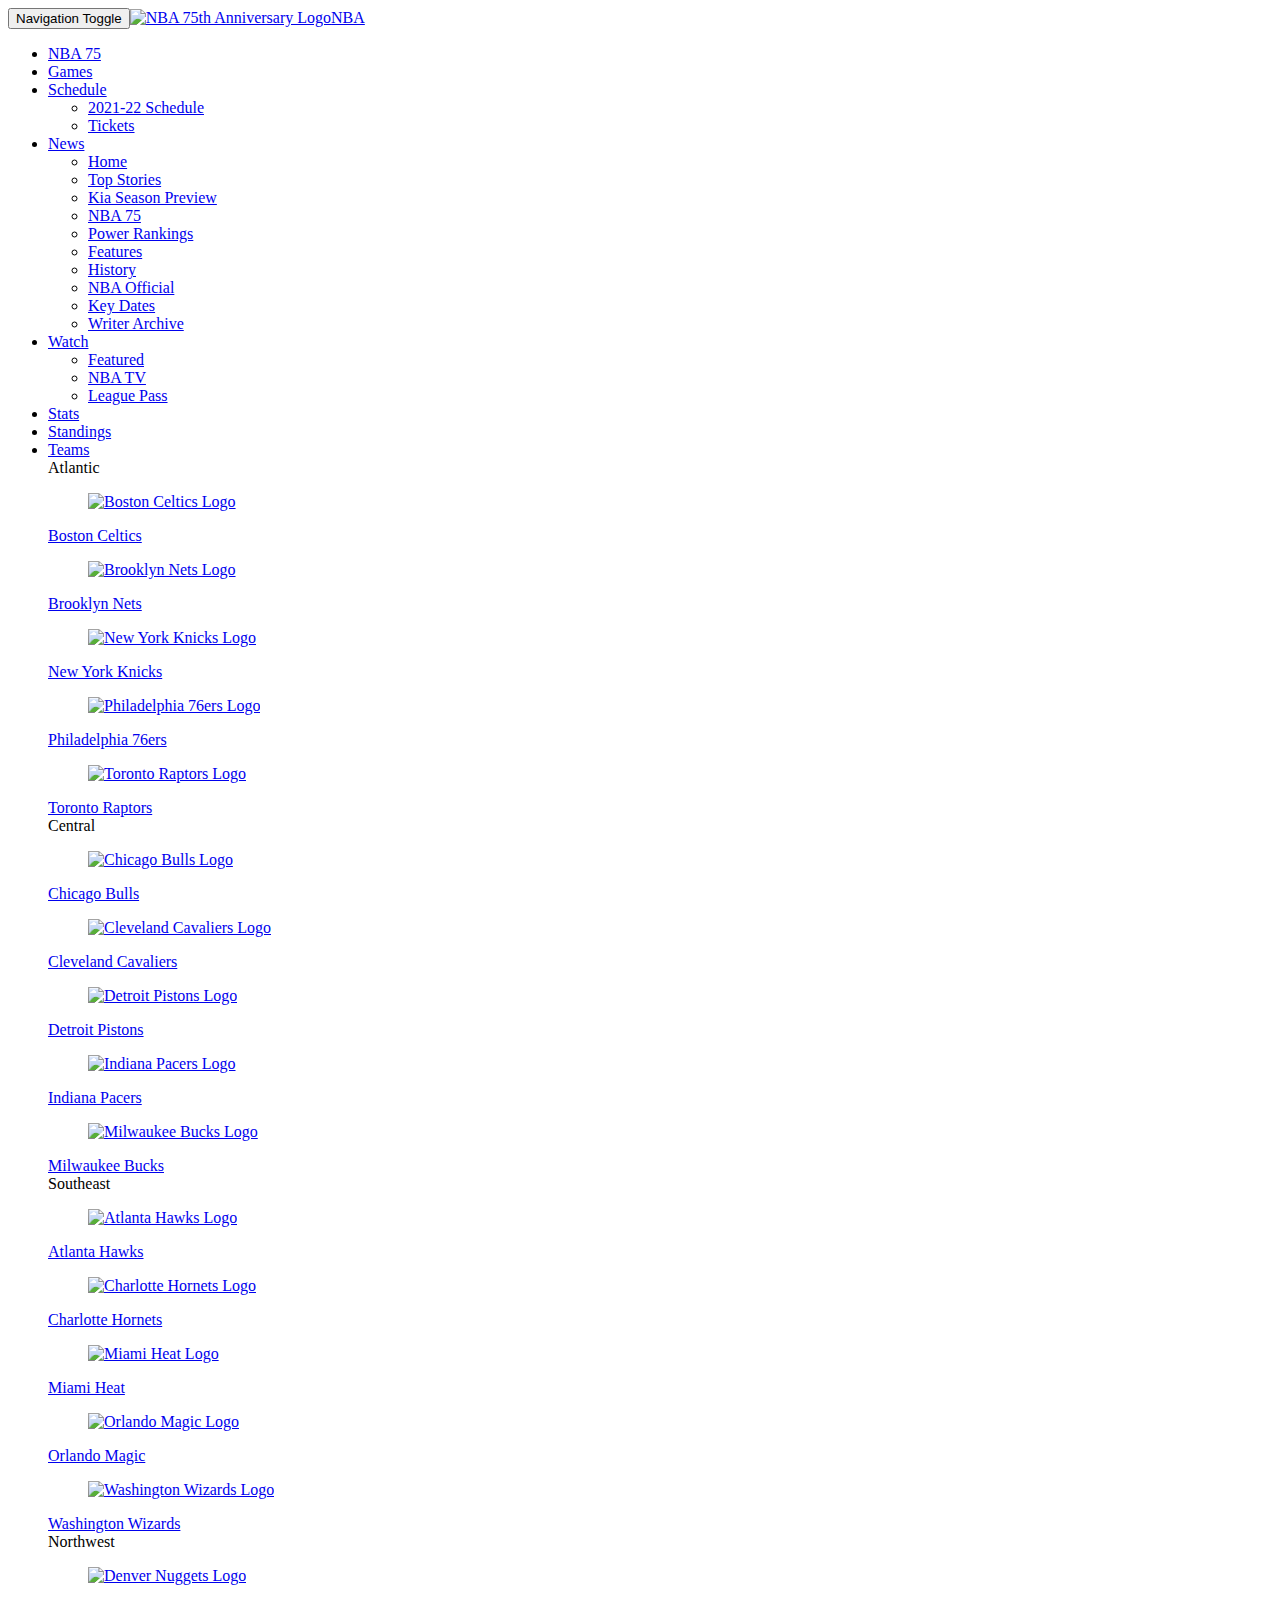
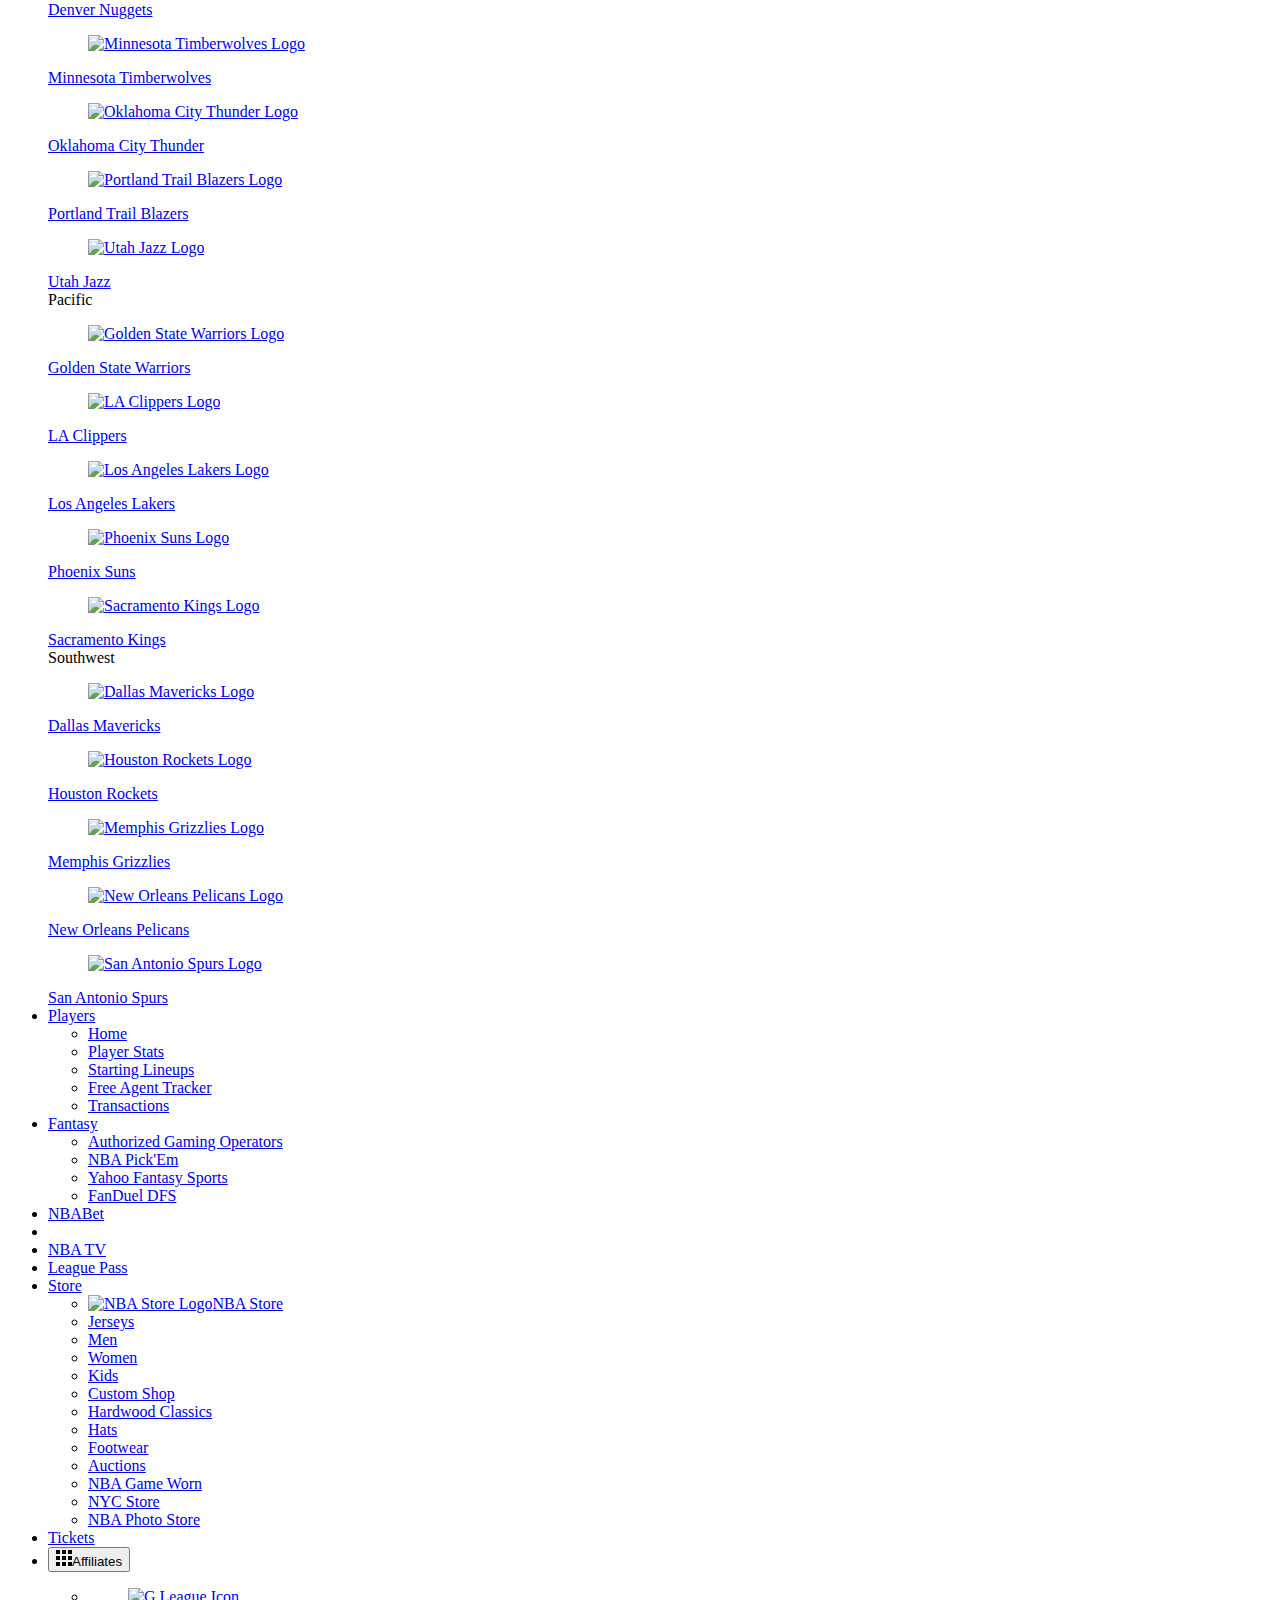
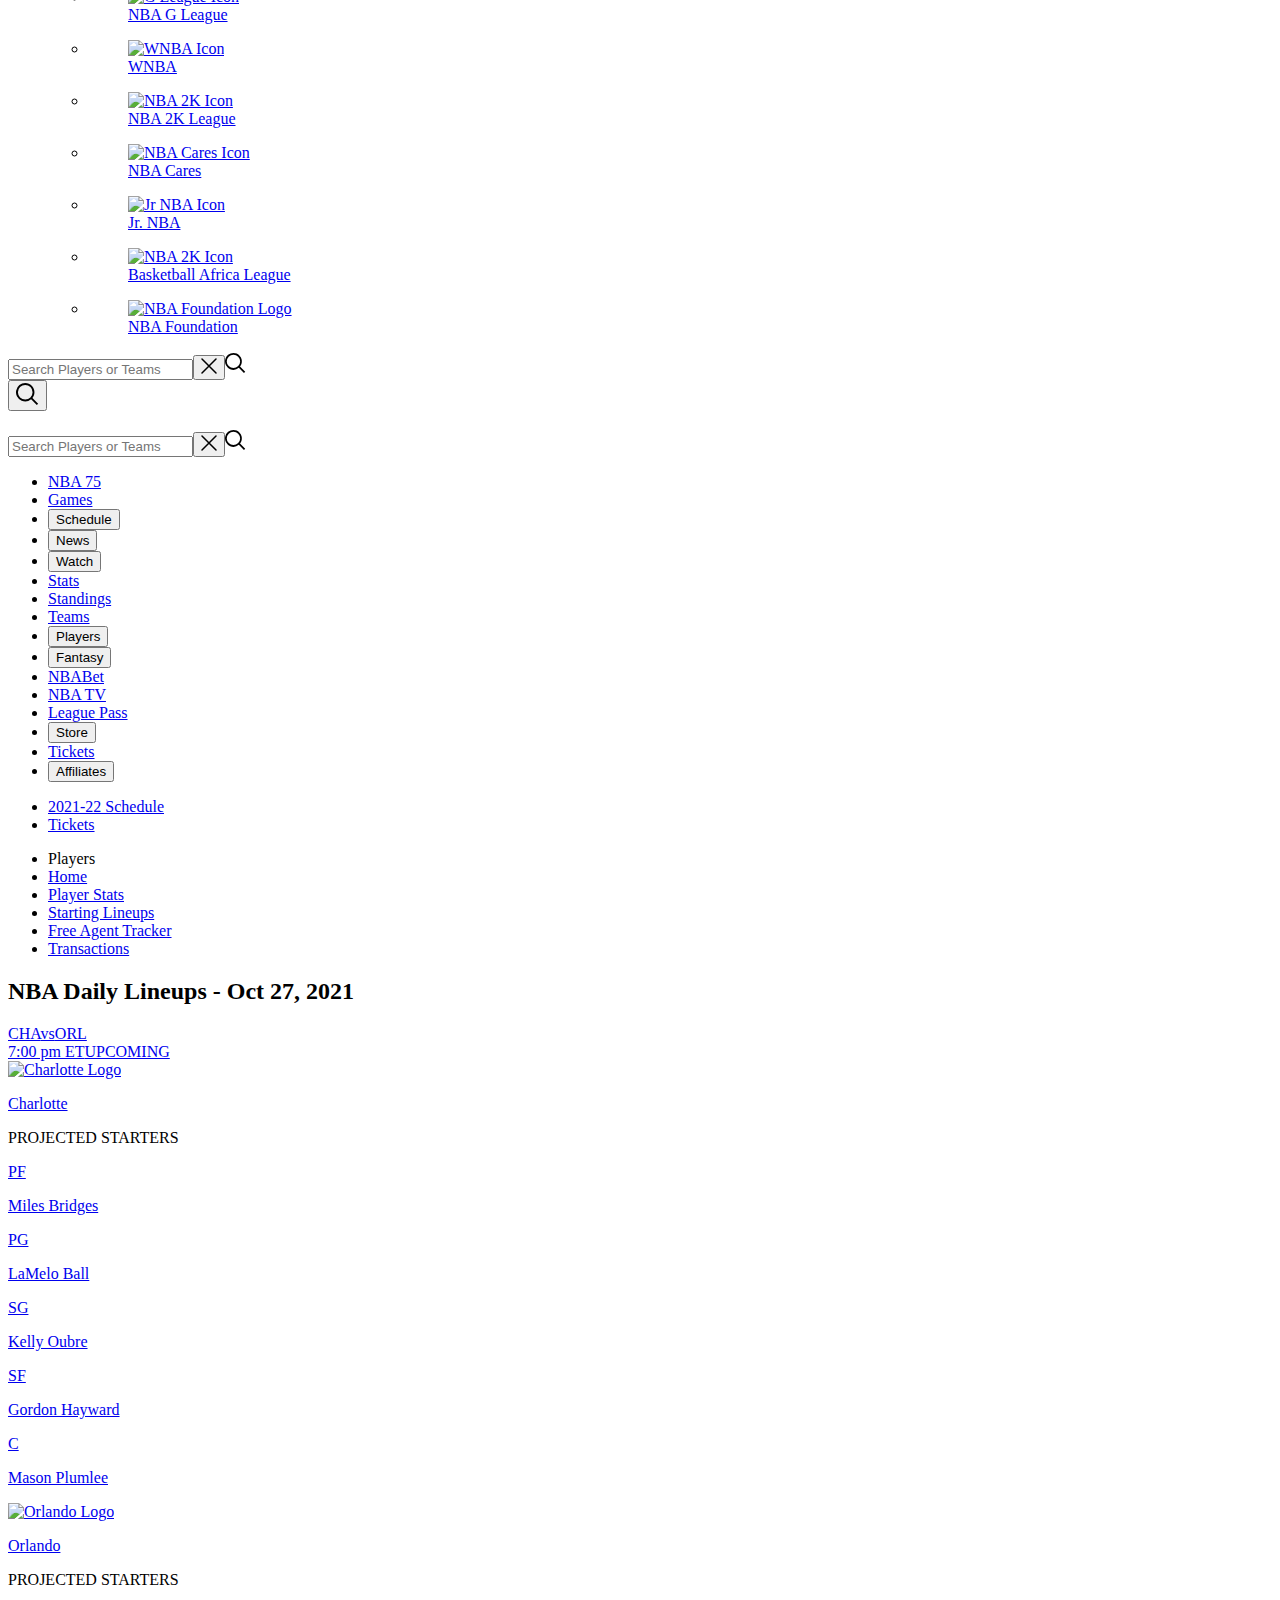
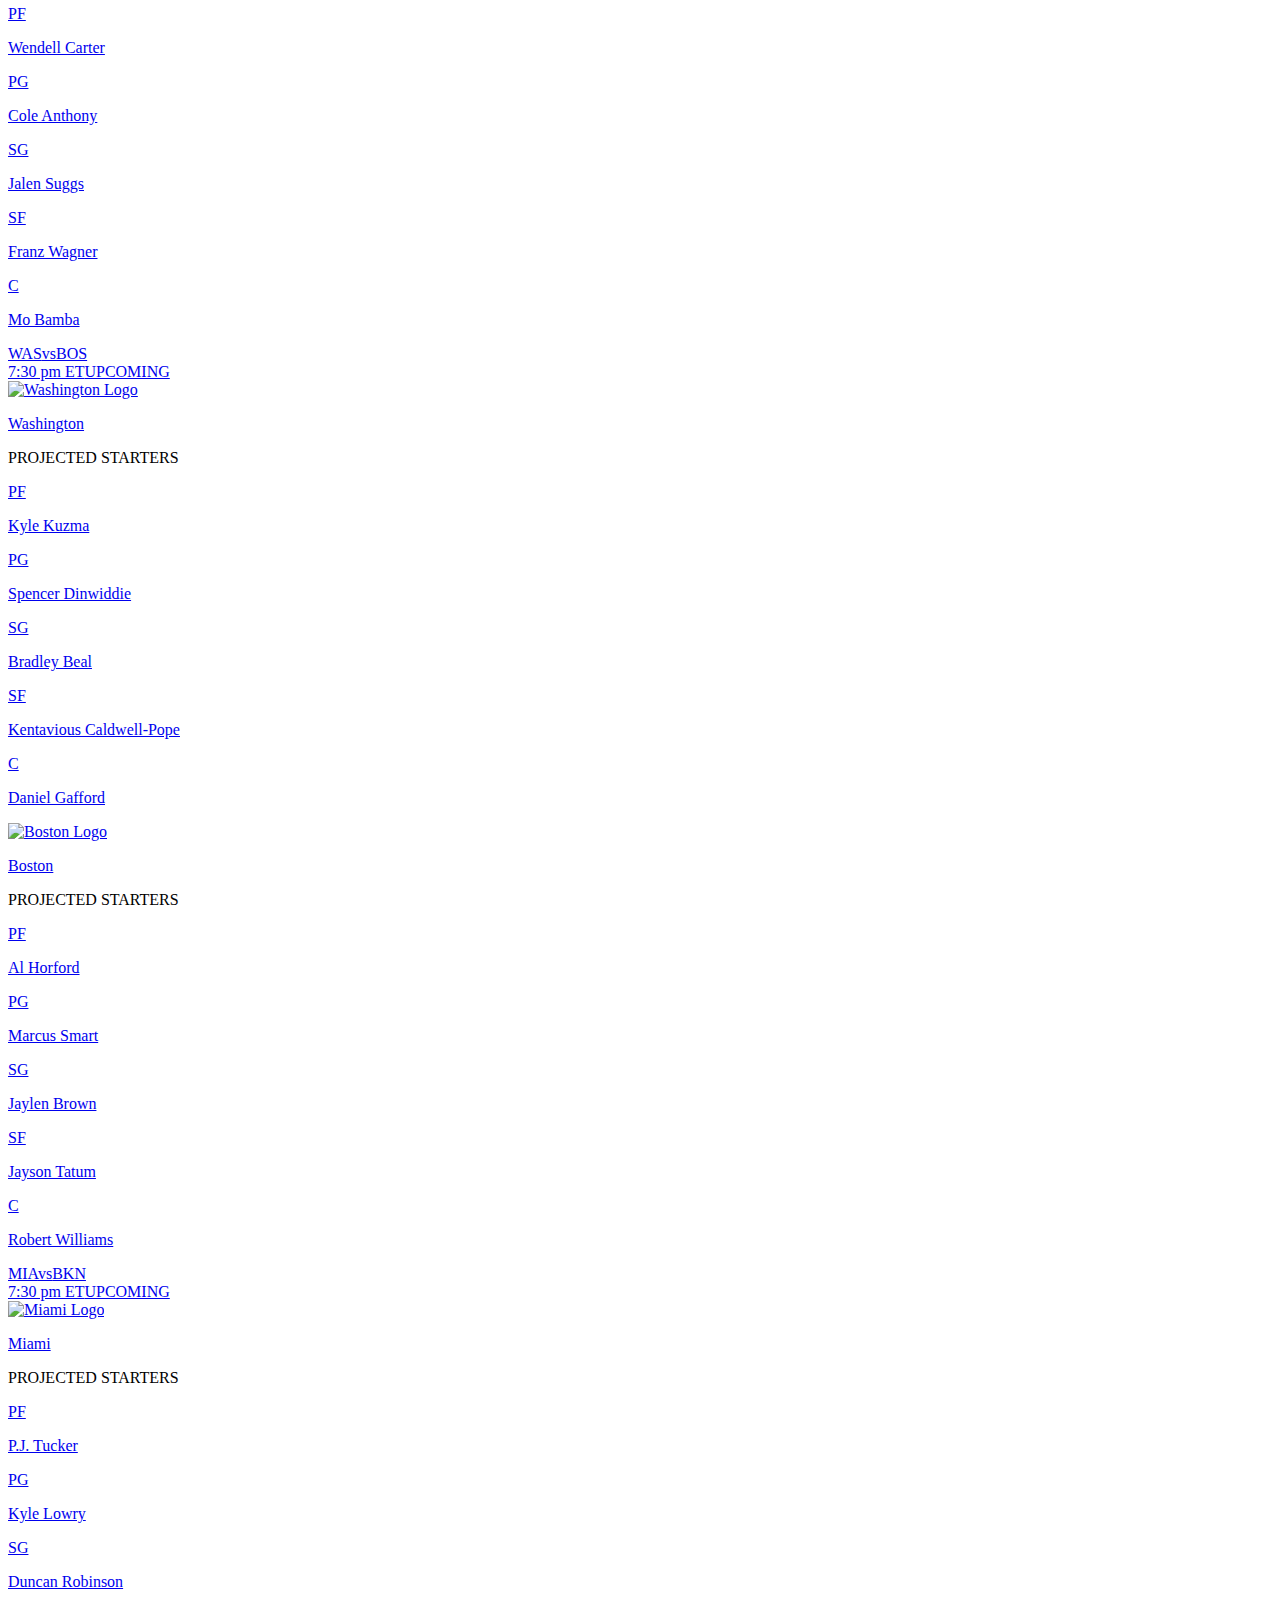
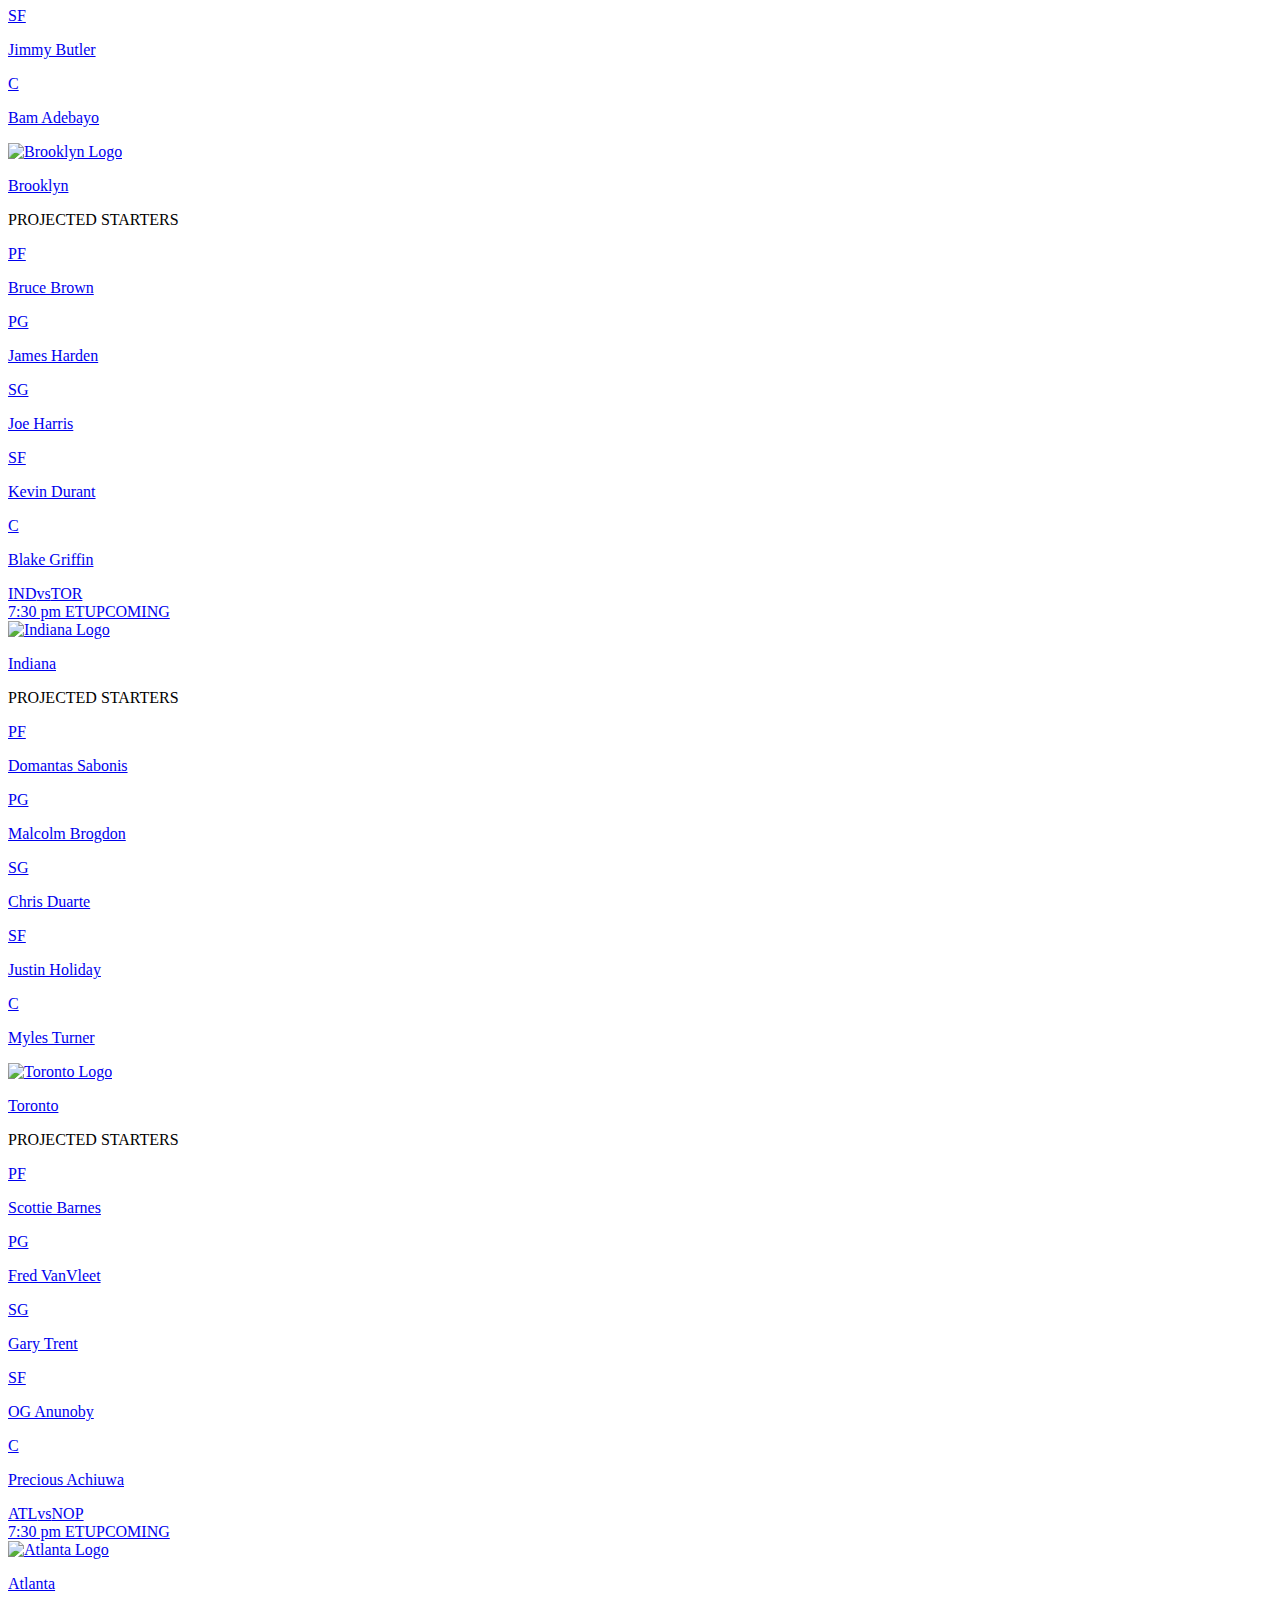
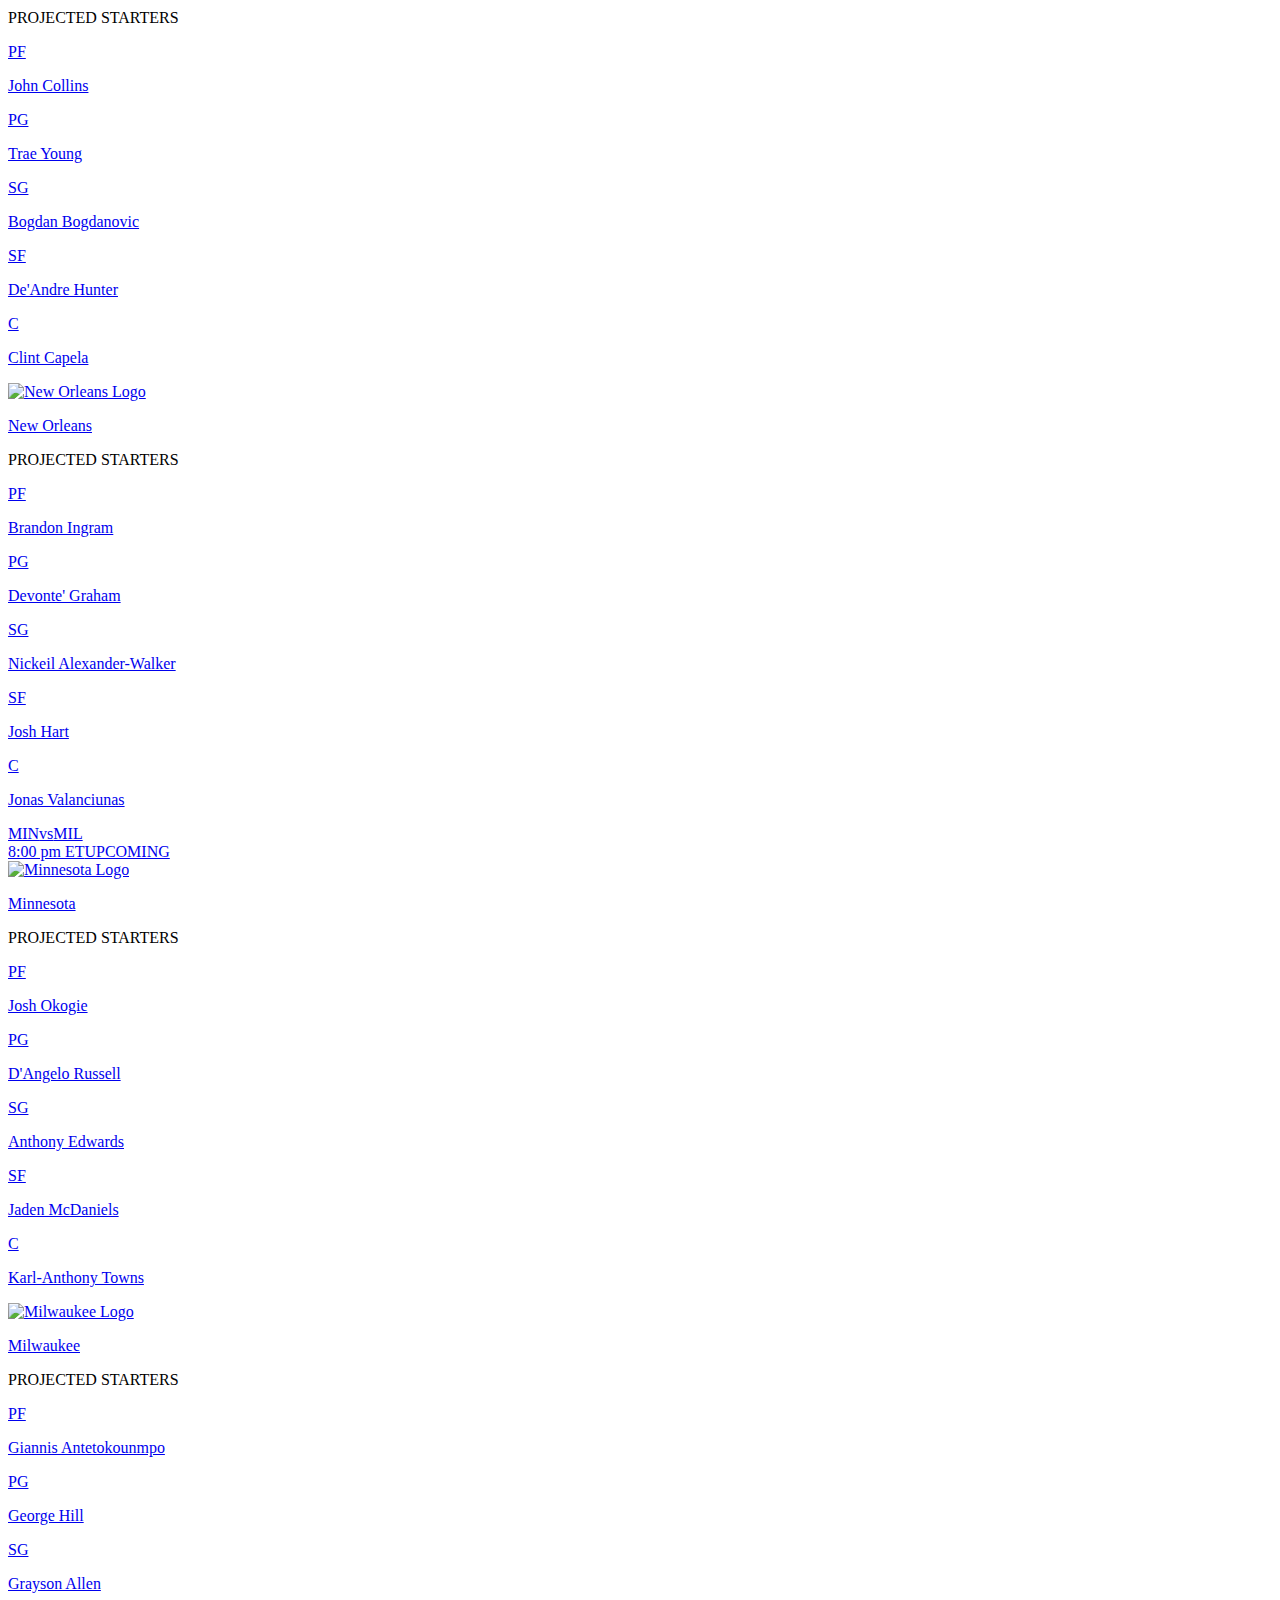
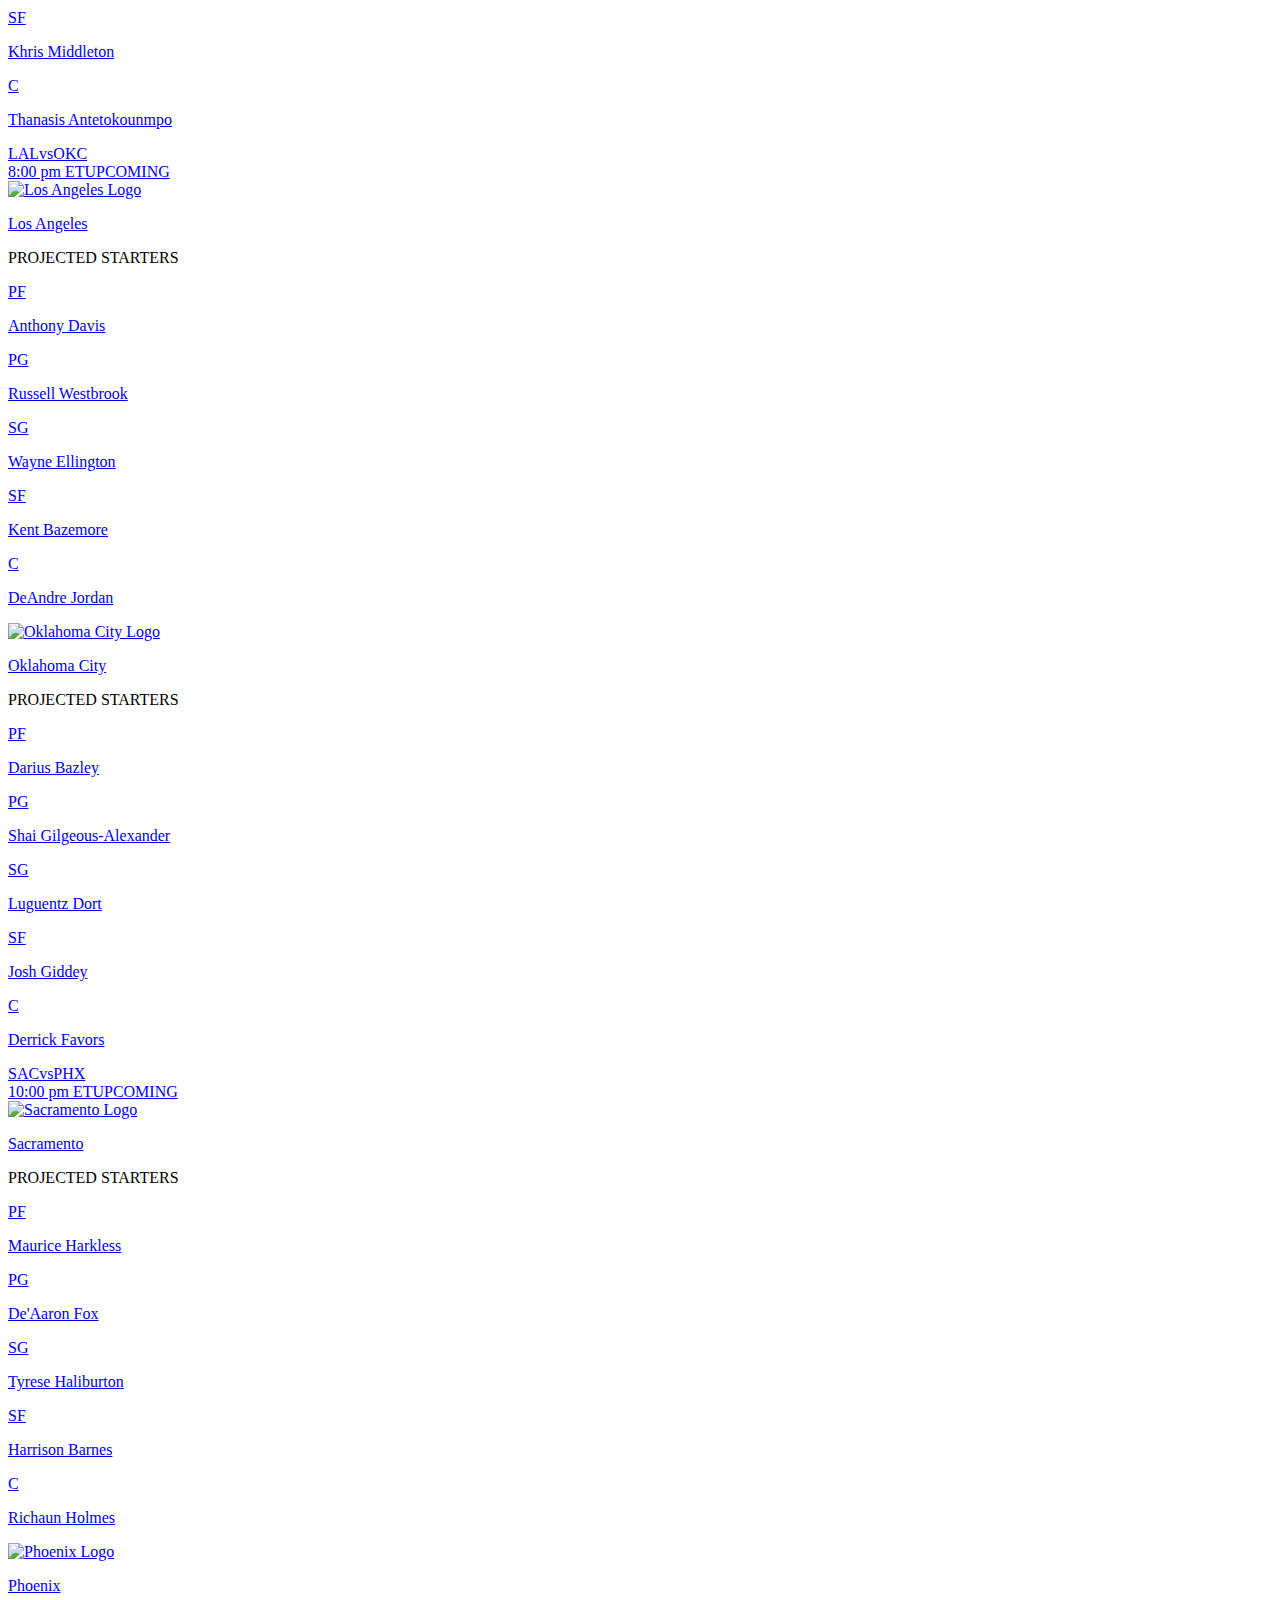
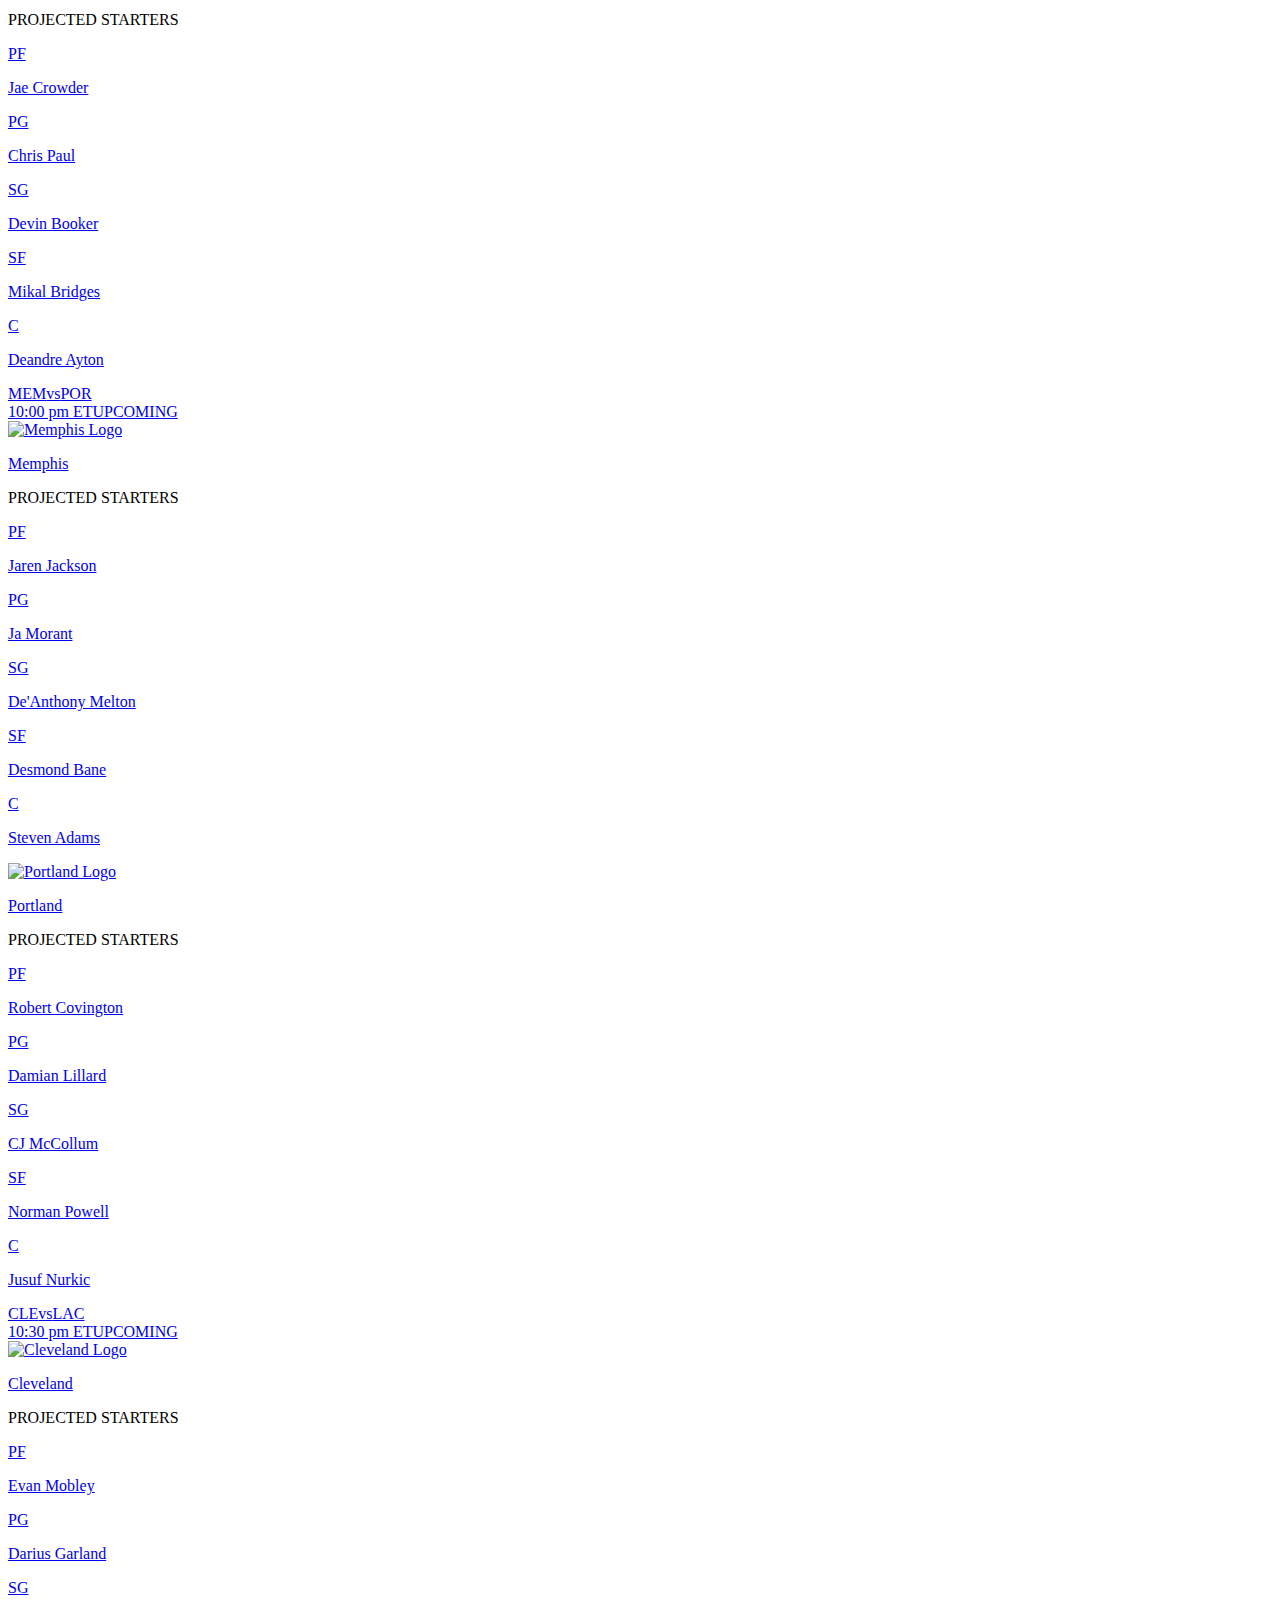
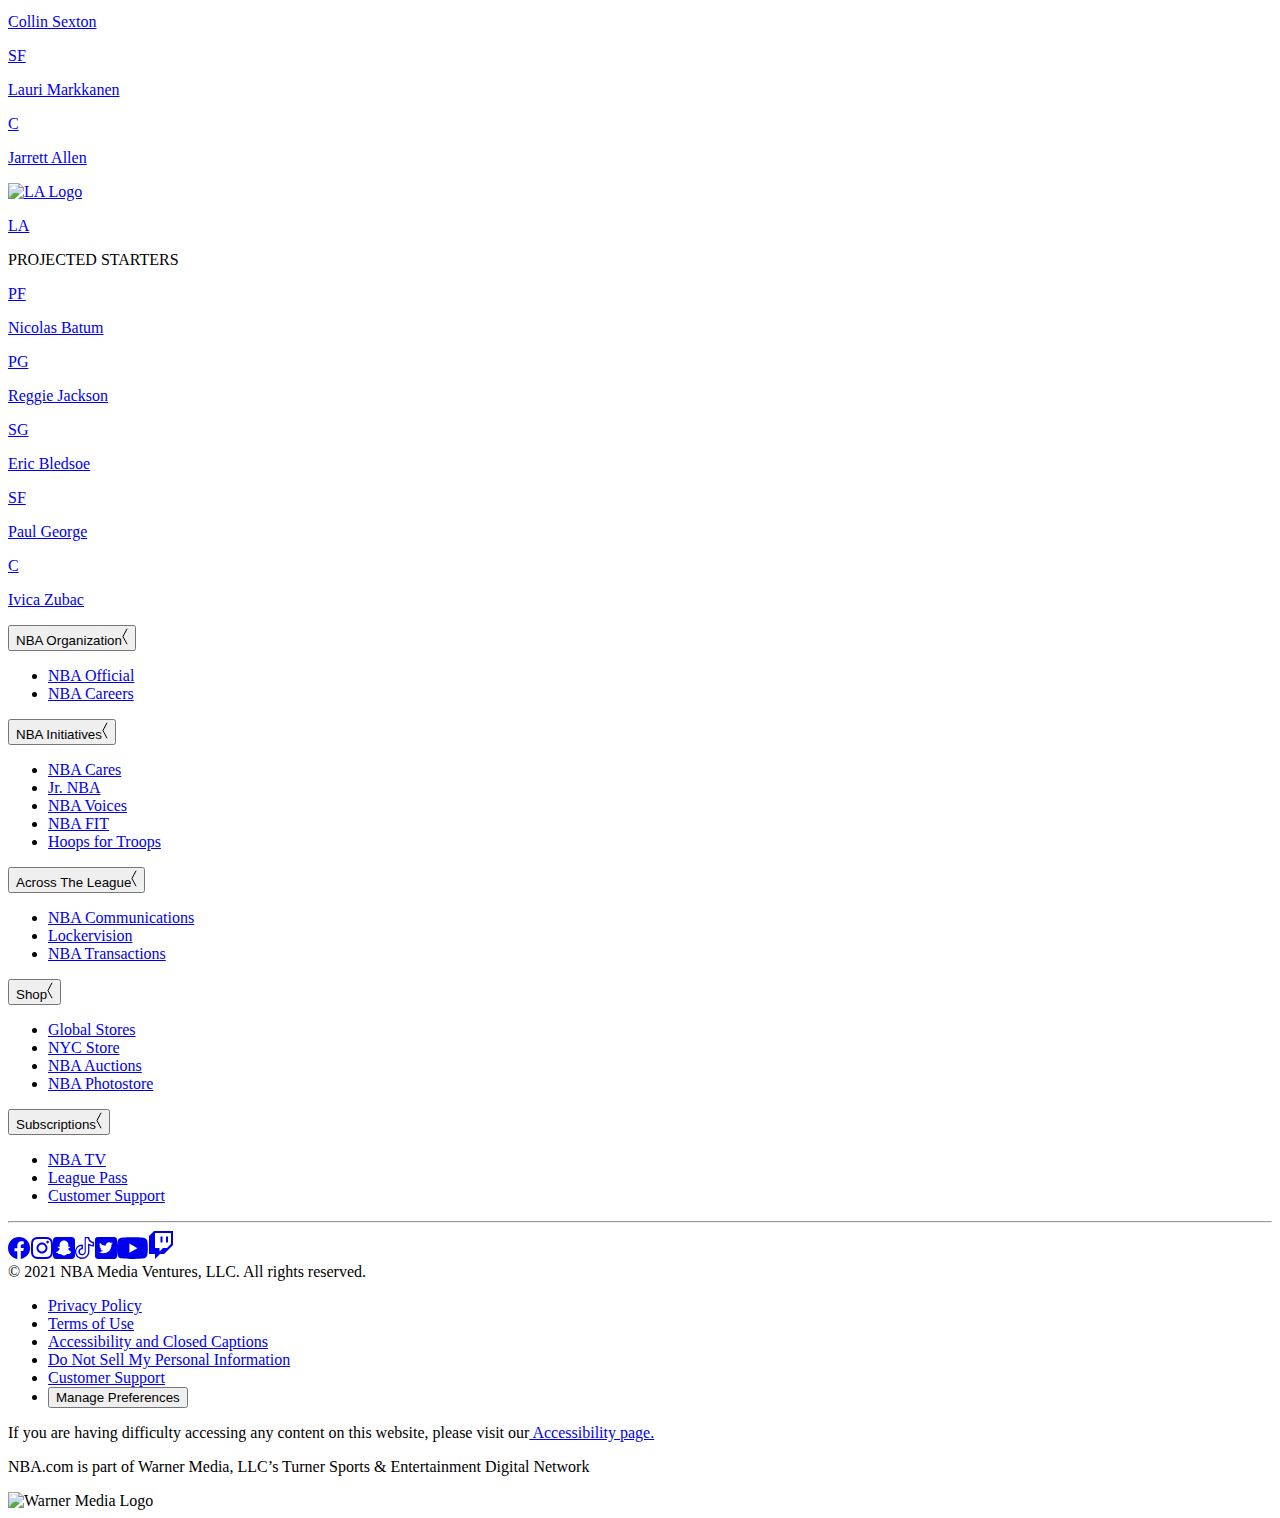
==== commit f274f7a0: "New Data, Removes Player HTML page after use" ====
--- a/downloads/2021/October/10-27lineup.html
+++ b/downloads/2021/October/10-27lineup.html
@@ -32,4 +32,4 @@
       };
     </script>
   
-</div></div><div class="Layout_withSubNav__W2TRe Layout_justNav__3CIEq"><div class="fixed top-0 z-20 w-full shadow"><div class="NavBar_wrapper__2OAE6"><nav class="NavBar_nav__1VHz7"><button class="NavHamburger_hamburger__2MDvk NavHamburger_squeeze__3-EUX" type="button" title="Global Navigation Toggle" data-track="click" data-type="icon" data-id="nba:navigation:menu-hamburger:icon" data-content="menu-hamburger"><span class="NavHamburger_box__3Fgk-"><span class="NavHamburger_inner__3JXnL"><span class="invisible">Navigation Toggle</span></span></span></button><a data-track="click" data-type="logo" data-id="nba:navigation:home:logo" data-content="home" title="NBA Logo Homepage Button" href="/" class="flex-shrink-0 w-12 mr-1 md:mr-4 md:w-auto focus:outline-none Anchor_complexLink__2NtkO"><img src="https://cdn.nba.com/logos/nba/nba-logoman-75-word_white.svg" style="height:30px" alt="NBA 75th Anniversary Logo" title="NBA 75th Anniversary Logo"/><span class="sr-only">NBA</span></a><ul id="nav-ul" class="NavBar_menu__1iOJx"><li class="NavItem_item__3UN5f" aria-haspopup="false" aria-expanded="false"><a data-track="click" data-type="link" data-pos="1/16" data-id="nba:navigation:category:link" data-content="NBA 75" data-text="NBA 75" data-section="navbar" href="/75" class="NavItem_link__1AMKN Anchor_complexLink__2NtkO"><span class="">NBA 75</span></a></li><li class="NavItem_item__3UN5f" aria-haspopup="false" aria-expanded="false"><a data-track="click" data-type="link" data-pos="2/16" data-id="nba:navigation:category:link" data-content="Games" data-text="Games" data-section="navbar" href="/games" class="NavItem_link__1AMKN Anchor_complexLink__2NtkO"><span class="">Games</span></a></li><li class="NavItem_item__3UN5f NavItem_has-dropdown__1jYlo" aria-haspopup="true" aria-expanded="false"><a data-track="click" data-type="link" data-pos="3/16" data-id="nba:navigation:category:link" data-content="Schedule" data-text="Schedule" data-section="navbar" href="/schedule" class="NavItem_link__1AMKN Anchor_complexLink__2NtkO"><span class="">Schedule</span><span class="NavItem_arrow__TFvaP"></span></a><div class="NavDropdown_dropdown__1QFh6"><ul class="NavDropdown_list__2YYr0"><li class="DropdownChild_child__KDomw"><a data-track="click" data-type="link" data-id="nba:navigation:subcategory:link" data-text="2021-22 Schedule" data-content="Schedule" data-section="navbar" title="" href="/schedule" class="DropdownChild_link__16bZh Anchor_complexLink__2NtkO">2021-22 Schedule</a></li><li class="DropdownChild_child__KDomw"><a data-track="click" data-type="link" data-id="nba:navigation:subcategory:link" data-text="Tickets" data-content="Schedule" data-section="navbar" title="" rel="noopener noreferrer nofollow" target="_blank" href="http://nbatickets.nba.com/?cid=nba:tickets:institutional:nbacom:domsites:rd" class="DropdownChild_link__16bZh Anchor_complexLink__2NtkO">Tickets</a></li></ul></div></li><li class="NavItem_item__3UN5f NavItem_has-dropdown__1jYlo" aria-haspopup="true" aria-expanded="false"><a data-track="click" data-type="link" data-pos="4/16" data-id="nba:navigation:category:link" data-content="News" data-text="News" data-section="navbar" href="/news" class="NavItem_link__1AMKN Anchor_complexLink__2NtkO"><span class="">News</span><span class="NavItem_arrow__TFvaP"></span></a><div class="NavDropdown_dropdown__1QFh6"><ul class="NavDropdown_list__2YYr0"><li class="DropdownChild_child__KDomw"><a data-track="click" data-type="link" data-id="nba:navigation:subcategory:link" data-text="Home" data-content="News" data-section="navbar" title="" href="/news" class="DropdownChild_link__16bZh Anchor_complexLink__2NtkO">Home</a></li><li class="DropdownChild_child__KDomw"><a data-track="click" data-type="link" data-id="nba:navigation:subcategory:link" data-text="Top Stories" data-content="News" data-section="navbar" title="" href="/news/category/top-stories" class="DropdownChild_link__16bZh Anchor_complexLink__2NtkO">Top Stories</a></li><li class="DropdownChild_child__KDomw"><a data-track="click" data-type="link" data-id="nba:navigation:subcategory:link" data-text="Kia Season Preview" data-content="News" data-section="navbar" title="" href="/2021-22-season-preview" class="DropdownChild_link__16bZh Anchor_complexLink__2NtkO">Kia Season Preview</a></li><li class="DropdownChild_child__KDomw"><a data-track="click" data-type="link" data-id="nba:navigation:subcategory:link" data-text="NBA 75" data-content="News" data-section="navbar" title="" href="/75" class="DropdownChild_link__16bZh Anchor_complexLink__2NtkO">NBA 75</a></li><li class="DropdownChild_child__KDomw"><a data-track="click" data-type="link" data-id="nba:navigation:subcategory:link" data-text="Power Rankings" data-content="News" data-section="navbar" title="" href="/news/category/power-rankings" class="DropdownChild_link__16bZh Anchor_complexLink__2NtkO">Power Rankings</a></li><li class="DropdownChild_child__KDomw"><a data-track="click" data-type="link" data-id="nba:navigation:subcategory:link" data-text="Features" data-content="News" data-section="navbar" title="" href="/news" class="DropdownChild_link__16bZh Anchor_complexLink__2NtkO">Features</a></li><li class="DropdownChild_child__KDomw"><a data-track="click" data-type="link" data-id="nba:navigation:subcategory:link" data-text="History" data-content="News" data-section="navbar" title="" href="/history" class="DropdownChild_link__16bZh Anchor_complexLink__2NtkO">History</a></li><li class="DropdownChild_child__KDomw"><a data-track="click" data-type="link" data-id="nba:navigation:subcategory:link" data-text="NBA Official" data-content="News" data-section="navbar" title="" rel="noopener noreferrer nofollow" target="_blank" href="https://official.nba.com" class="DropdownChild_link__16bZh Anchor_complexLink__2NtkO">NBA Official</a></li><li class="DropdownChild_child__KDomw"><a data-track="click" data-type="link" data-id="nba:navigation:subcategory:link" data-text="Key Dates" data-content="News" data-section="navbar" title="" href="/news/key-dates" class="DropdownChild_link__16bZh Anchor_complexLink__2NtkO">Key Dates</a></li><li class="DropdownChild_child__KDomw"><a data-track="click" data-type="link" data-id="nba:navigation:subcategory:link" data-text="Writer Archive" data-content="News" data-section="navbar" title="" href="/news/writers-archive" class="DropdownChild_link__16bZh Anchor_complexLink__2NtkO">Writer Archive</a></li></ul></div></li><li class="NavItem_item__3UN5f NavItem_has-dropdown__1jYlo" aria-haspopup="true" aria-expanded="false"><a data-track="click" data-type="link" data-pos="5/16" data-id="nba:navigation:category:link" data-content="Watch" data-text="Watch" data-section="navbar" href="/watch" class="NavItem_link__1AMKN Anchor_complexLink__2NtkO"><span class="">Watch</span><span class="NavItem_arrow__TFvaP"></span></a><div class="NavDropdown_dropdown__1QFh6"><ul class="NavDropdown_list__2YYr0"><li class="DropdownChild_child__KDomw"><a data-track="click" data-type="link" data-id="nba:navigation:subcategory:link" data-text="Featured" data-content="Watch" data-section="navbar" title="" href="/watch/featured" class="DropdownChild_link__16bZh Anchor_complexLink__2NtkO">Featured</a></li><li class="DropdownChild_child__KDomw"><a data-track="click" data-type="link" data-id="nba:navigation:subcategory:link" data-text="NBA TV" data-content="Watch" data-section="navbar" title="" href="/watch/nba-tv" class="DropdownChild_link__16bZh Anchor_complexLink__2NtkO">NBA TV</a></li><li class="DropdownChild_child__KDomw"><a data-track="click" data-type="link" data-id="nba:navigation:subcategory:link" data-text="League Pass" data-content="Watch" data-section="navbar" title="" href="/watch/league-pass" class="DropdownChild_link__16bZh Anchor_complexLink__2NtkO">League Pass</a></li></ul></div></li><li class="NavItem_item__3UN5f" aria-haspopup="false" aria-expanded="false"><a data-track="click" data-type="link" data-pos="6/16" data-id="nba:navigation:category:link" data-content="Stats" data-text="Stats" data-section="navbar" href="/stats" class="NavItem_link__1AMKN Anchor_complexLink__2NtkO"><span class="">Stats</span></a></li><li class="NavItem_item__3UN5f" aria-haspopup="false" aria-expanded="false"><a data-track="click" data-type="link" data-pos="7/16" data-id="nba:navigation:category:link" data-content="Standings" data-text="Standings" data-section="navbar" href="/standings" class="NavItem_link__1AMKN Anchor_complexLink__2NtkO"><span class="">Standings</span></a></li><li class="NavItem_item__3UN5f NavItem_has-dropdown__1jYlo" aria-haspopup="true" aria-expanded="false"><a data-track="click" data-type="link" data-pos="8/16" data-id="nba:navigation:category:link" data-content="Teams" data-text="Teams" data-section="navbar" href="/teams" class="NavItem_link__1AMKN Anchor_complexLink__2NtkO"><span class="">Teams</span><span class="NavItem_arrow__TFvaP"></span></a><div class="NavDropdown_dropdown__1QFh6 NavDropdown_teams__3hN1a"><div class="block w-full pt-2 text-base lg:text-sm"><div class="flex flex-wrap divisions"><div class="w-full mb-5 division md:w-1/2 lg:w-1/3 lg:mb-0"><div class="pl-4 mb-2 text-sm font-bold uppercase lg:text-xxs">Atlantic</div><div class="teams"><a data-track="click" data-type="card" data-id="nba:navigation:subcategory:team:card" data-content="BOS" data-text="Boston Celtics" data-section="navbar" href="/celtics/" class="flex items-center w-full px-4 py-2 rounded lg:py-2 hover:text-black focus:bg-concrete focus:text-black hover:no-underline hover:bg-concrete Anchor_complexLink__2NtkO"><figure class="flex items-center flex-none w-8 h-auto mr-2 lg:mr-1"><div class="TeamLogo_block__1FJrR"><img src="https://cdn.nba.com/logos/nba/1610612738/primary/L/logo.svg" title="Boston Celtics Logo" alt="Boston Celtics Logo" class="TeamLogo_logo__1CmT9" loading="lazy"/></div></figure><span class="flex-1 truncate">Boston Celtics</span></a><a data-track="click" data-type="card" data-id="nba:navigation:subcategory:team:card" data-content="BKN" data-text="Brooklyn Nets" data-section="navbar" href="/nets/" class="flex items-center w-full px-4 py-2 rounded lg:py-2 hover:text-black focus:bg-concrete focus:text-black hover:no-underline hover:bg-concrete Anchor_complexLink__2NtkO"><figure class="flex items-center flex-none w-8 h-auto mr-2 lg:mr-1"><div class="TeamLogo_block__1FJrR"><img src="https://cdn.nba.com/logos/nba/1610612751/primary/L/logo.svg" title="Brooklyn Nets Logo" alt="Brooklyn Nets Logo" class="TeamLogo_logo__1CmT9" loading="lazy"/></div></figure><span class="flex-1 truncate">Brooklyn Nets</span></a><a data-track="click" data-type="card" data-id="nba:navigation:subcategory:team:card" data-content="NYK" data-text="New York Knicks" data-section="navbar" href="/knicks/" class="flex items-center w-full px-4 py-2 rounded lg:py-2 hover:text-black focus:bg-concrete focus:text-black hover:no-underline hover:bg-concrete Anchor_complexLink__2NtkO"><figure class="flex items-center flex-none w-8 h-auto mr-2 lg:mr-1"><div class="TeamLogo_block__1FJrR"><img src="https://cdn.nba.com/logos/nba/1610612752/primary/L/logo.svg" title="New York Knicks Logo" alt="New York Knicks Logo" class="TeamLogo_logo__1CmT9" loading="lazy"/></div></figure><span class="flex-1 truncate">New York Knicks</span></a><a data-track="click" data-type="card" data-id="nba:navigation:subcategory:team:card" data-content="PHI" data-text="Philadelphia 76ers" data-section="navbar" href="/sixers/" class="flex items-center w-full px-4 py-2 rounded lg:py-2 hover:text-black focus:bg-concrete focus:text-black hover:no-underline hover:bg-concrete Anchor_complexLink__2NtkO"><figure class="flex items-center flex-none w-8 h-auto mr-2 lg:mr-1"><div class="TeamLogo_block__1FJrR"><img src="https://cdn.nba.com/logos/nba/1610612755/primary/L/logo.svg" title="Philadelphia 76ers Logo" alt="Philadelphia 76ers Logo" class="TeamLogo_logo__1CmT9" loading="lazy"/></div></figure><span class="flex-1 truncate">Philadelphia 76ers</span></a><a data-track="click" data-type="card" data-id="nba:navigation:subcategory:team:card" data-content="TOR" data-text="Toronto Raptors" data-section="navbar" href="/raptors/" class="flex items-center w-full px-4 py-2 rounded lg:py-2 hover:text-black focus:bg-concrete focus:text-black hover:no-underline hover:bg-concrete Anchor_complexLink__2NtkO"><figure class="flex items-center flex-none w-8 h-auto mr-2 lg:mr-1"><div class="TeamLogo_block__1FJrR"><img src="https://cdn.nba.com/logos/nba/1610612761/primary/L/logo.svg" title="Toronto Raptors Logo" alt="Toronto Raptors Logo" class="TeamLogo_logo__1CmT9" loading="lazy"/></div></figure><span class="flex-1 truncate">Toronto Raptors</span></a></div></div><div class="w-full mb-5 division md:w-1/2 lg:w-1/3 lg:mb-0"><div class="pl-4 mb-2 text-sm font-bold uppercase lg:text-xxs">Central</div><div class="teams"><a data-track="click" data-type="card" data-id="nba:navigation:subcategory:team:card" data-content="CHI" data-text="Chicago Bulls" data-section="navbar" href="/bulls/" class="flex items-center w-full px-4 py-2 rounded lg:py-2 hover:text-black focus:bg-concrete focus:text-black hover:no-underline hover:bg-concrete Anchor_complexLink__2NtkO"><figure class="flex items-center flex-none w-8 h-auto mr-2 lg:mr-1"><div class="TeamLogo_block__1FJrR"><img src="https://cdn.nba.com/logos/nba/1610612741/primary/L/logo.svg" title="Chicago Bulls Logo" alt="Chicago Bulls Logo" class="TeamLogo_logo__1CmT9" loading="lazy"/></div></figure><span class="flex-1 truncate">Chicago Bulls</span></a><a data-track="click" data-type="card" data-id="nba:navigation:subcategory:team:card" data-content="CLE" data-text="Cleveland Cavaliers" data-section="navbar" href="/cavaliers/" class="flex items-center w-full px-4 py-2 rounded lg:py-2 hover:text-black focus:bg-concrete focus:text-black hover:no-underline hover:bg-concrete Anchor_complexLink__2NtkO"><figure class="flex items-center flex-none w-8 h-auto mr-2 lg:mr-1"><div class="TeamLogo_block__1FJrR"><img src="https://cdn.nba.com/logos/nba/1610612739/primary/L/logo.svg" title="Cleveland Cavaliers Logo" alt="Cleveland Cavaliers Logo" class="TeamLogo_logo__1CmT9" loading="lazy"/></div></figure><span class="flex-1 truncate">Cleveland Cavaliers</span></a><a data-track="click" data-type="card" data-id="nba:navigation:subcategory:team:card" data-content="DET" data-text="Detroit Pistons" data-section="navbar" href="/pistons/" class="flex items-center w-full px-4 py-2 rounded lg:py-2 hover:text-black focus:bg-concrete focus:text-black hover:no-underline hover:bg-concrete Anchor_complexLink__2NtkO"><figure class="flex items-center flex-none w-8 h-auto mr-2 lg:mr-1"><div class="TeamLogo_block__1FJrR"><img src="https://cdn.nba.com/logos/nba/1610612765/primary/L/logo.svg" title="Detroit Pistons Logo" alt="Detroit Pistons Logo" class="TeamLogo_logo__1CmT9" loading="lazy"/></div></figure><span class="flex-1 truncate">Detroit Pistons</span></a><a data-track="click" data-type="card" data-id="nba:navigation:subcategory:team:card" data-content="IND" data-text="Indiana Pacers" data-section="navbar" href="/pacers/" class="flex items-center w-full px-4 py-2 rounded lg:py-2 hover:text-black focus:bg-concrete focus:text-black hover:no-underline hover:bg-concrete Anchor_complexLink__2NtkO"><figure class="flex items-center flex-none w-8 h-auto mr-2 lg:mr-1"><div class="TeamLogo_block__1FJrR"><img src="https://cdn.nba.com/logos/nba/1610612754/primary/L/logo.svg" title="Indiana Pacers Logo" alt="Indiana Pacers Logo" class="TeamLogo_logo__1CmT9" loading="lazy"/></div></figure><span class="flex-1 truncate">Indiana Pacers</span></a><a data-track="click" data-type="card" data-id="nba:navigation:subcategory:team:card" data-content="MIL" data-text="Milwaukee Bucks" data-section="navbar" href="/bucks/" class="flex items-center w-full px-4 py-2 rounded lg:py-2 hover:text-black focus:bg-concrete focus:text-black hover:no-underline hover:bg-concrete Anchor_complexLink__2NtkO"><figure class="flex items-center flex-none w-8 h-auto mr-2 lg:mr-1"><div class="TeamLogo_block__1FJrR"><img src="https://cdn.nba.com/logos/nba/1610612749/primary/L/logo.svg" title="Milwaukee Bucks Logo" alt="Milwaukee Bucks Logo" class="TeamLogo_logo__1CmT9" loading="lazy"/></div></figure><span class="flex-1 truncate">Milwaukee Bucks</span></a></div></div><div class="w-full mb-5 division md:w-1/2 lg:w-1/3 lg:mb-0"><div class="pl-4 mb-2 text-sm font-bold uppercase lg:text-xxs">Southeast</div><div class="teams"><a data-track="click" data-type="card" data-id="nba:navigation:subcategory:team:card" data-content="ATL" data-text="Atlanta Hawks" data-section="navbar" href="/hawks/" class="flex items-center w-full px-4 py-2 rounded lg:py-2 hover:text-black focus:bg-concrete focus:text-black hover:no-underline hover:bg-concrete Anchor_complexLink__2NtkO"><figure class="flex items-center flex-none w-8 h-auto mr-2 lg:mr-1"><div class="TeamLogo_block__1FJrR"><img src="https://cdn.nba.com/logos/nba/1610612737/primary/L/logo.svg" title="Atlanta Hawks Logo" alt="Atlanta Hawks Logo" class="TeamLogo_logo__1CmT9" loading="lazy"/></div></figure><span class="flex-1 truncate">Atlanta Hawks</span></a><a data-track="click" data-type="card" data-id="nba:navigation:subcategory:team:card" data-content="CHA" data-text="Charlotte Hornets" data-section="navbar" href="/hornets/" class="flex items-center w-full px-4 py-2 rounded lg:py-2 hover:text-black focus:bg-concrete focus:text-black hover:no-underline hover:bg-concrete Anchor_complexLink__2NtkO"><figure class="flex items-center flex-none w-8 h-auto mr-2 lg:mr-1"><div class="TeamLogo_block__1FJrR"><img src="https://cdn.nba.com/logos/nba/1610612766/primary/L/logo.svg" title="Charlotte Hornets Logo" alt="Charlotte Hornets Logo" class="TeamLogo_logo__1CmT9" loading="lazy"/></div></figure><span class="flex-1 truncate">Charlotte Hornets</span></a><a data-track="click" data-type="card" data-id="nba:navigation:subcategory:team:card" data-content="MIA" data-text="Miami Heat" data-section="navbar" href="/heat/" class="flex items-center w-full px-4 py-2 rounded lg:py-2 hover:text-black focus:bg-concrete focus:text-black hover:no-underline hover:bg-concrete Anchor_complexLink__2NtkO"><figure class="flex items-center flex-none w-8 h-auto mr-2 lg:mr-1"><div class="TeamLogo_block__1FJrR"><img src="https://cdn.nba.com/logos/nba/1610612748/primary/L/logo.svg" title="Miami Heat Logo" alt="Miami Heat Logo" class="TeamLogo_logo__1CmT9" loading="lazy"/></div></figure><span class="flex-1 truncate">Miami Heat</span></a><a data-track="click" data-type="card" data-id="nba:navigation:subcategory:team:card" data-content="ORL" data-text="Orlando Magic" data-section="navbar" href="/magic/" class="flex items-center w-full px-4 py-2 rounded lg:py-2 hover:text-black focus:bg-concrete focus:text-black hover:no-underline hover:bg-concrete Anchor_complexLink__2NtkO"><figure class="flex items-center flex-none w-8 h-auto mr-2 lg:mr-1"><div class="TeamLogo_block__1FJrR"><img src="https://cdn.nba.com/logos/nba/1610612753/primary/L/logo.svg" title="Orlando Magic Logo" alt="Orlando Magic Logo" class="TeamLogo_logo__1CmT9" loading="lazy"/></div></figure><span class="flex-1 truncate">Orlando Magic</span></a><a data-track="click" data-type="card" data-id="nba:navigation:subcategory:team:card" data-content="WAS" data-text="Washington Wizards" data-section="navbar" href="/wizards/" class="flex items-center w-full px-4 py-2 rounded lg:py-2 hover:text-black focus:bg-concrete focus:text-black hover:no-underline hover:bg-concrete Anchor_complexLink__2NtkO"><figure class="flex items-center flex-none w-8 h-auto mr-2 lg:mr-1"><div class="TeamLogo_block__1FJrR"><img src="https://cdn.nba.com/logos/nba/1610612764/primary/L/logo.svg" title="Washington Wizards Logo" alt="Washington Wizards Logo" class="TeamLogo_logo__1CmT9" loading="lazy"/></div></figure><span class="flex-1 truncate">Washington Wizards</span></a></div></div><div class="hidden w-full mx-4 my-4 border-b lg:block border-bottlenose-dolphin"></div><div class="w-full mb-5 division md:w-1/2 lg:w-1/3 lg:mb-0"><div class="pl-4 mb-2 text-sm font-bold uppercase lg:text-xxs">Northwest</div><div class="teams"><a data-track="click" data-type="card" data-id="nba:navigation:subcategory:team:card" data-content="DEN" data-text="Denver Nuggets" data-section="navbar" href="/nuggets/" class="flex items-center w-full px-4 py-2 rounded lg:py-2 hover:text-black focus:bg-concrete focus:text-black hover:no-underline hover:bg-concrete Anchor_complexLink__2NtkO"><figure class="flex items-center flex-none w-8 h-auto mr-2 lg:mr-1"><div class="TeamLogo_block__1FJrR"><img src="https://cdn.nba.com/logos/nba/1610612743/primary/L/logo.svg" title="Denver Nuggets Logo" alt="Denver Nuggets Logo" class="TeamLogo_logo__1CmT9" loading="lazy"/></div></figure><span class="flex-1 truncate">Denver Nuggets</span></a><a data-track="click" data-type="card" data-id="nba:navigation:subcategory:team:card" data-content="MIN" data-text="Minnesota Timberwolves" data-section="navbar" href="/timberwolves/" class="flex items-center w-full px-4 py-2 rounded lg:py-2 hover:text-black focus:bg-concrete focus:text-black hover:no-underline hover:bg-concrete Anchor_complexLink__2NtkO"><figure class="flex items-center flex-none w-8 h-auto mr-2 lg:mr-1"><div class="TeamLogo_block__1FJrR"><img src="https://cdn.nba.com/logos/nba/1610612750/primary/L/logo.svg" title="Minnesota Timberwolves Logo" alt="Minnesota Timberwolves Logo" class="TeamLogo_logo__1CmT9" loading="lazy"/></div></figure><span class="flex-1 truncate">Minnesota Timberwolves</span></a><a data-track="click" data-type="card" data-id="nba:navigation:subcategory:team:card" data-content="OKC" data-text="Oklahoma City Thunder" data-section="navbar" href="/thunder/" class="flex items-center w-full px-4 py-2 rounded lg:py-2 hover:text-black focus:bg-concrete focus:text-black hover:no-underline hover:bg-concrete Anchor_complexLink__2NtkO"><figure class="flex items-center flex-none w-8 h-auto mr-2 lg:mr-1"><div class="TeamLogo_block__1FJrR"><img src="https://cdn.nba.com/logos/nba/1610612760/primary/L/logo.svg" title="Oklahoma City Thunder Logo" alt="Oklahoma City Thunder Logo" class="TeamLogo_logo__1CmT9" loading="lazy"/></div></figure><span class="flex-1 truncate">Oklahoma City Thunder</span></a><a data-track="click" data-type="card" data-id="nba:navigation:subcategory:team:card" data-content="POR" data-text="Portland Trail Blazers" data-section="navbar" href="/blazers/" class="flex items-center w-full px-4 py-2 rounded lg:py-2 hover:text-black focus:bg-concrete focus:text-black hover:no-underline hover:bg-concrete Anchor_complexLink__2NtkO"><figure class="flex items-center flex-none w-8 h-auto mr-2 lg:mr-1"><div class="TeamLogo_block__1FJrR"><img src="https://cdn.nba.com/logos/nba/1610612757/primary/L/logo.svg" title="Portland Trail Blazers Logo" alt="Portland Trail Blazers Logo" class="TeamLogo_logo__1CmT9" loading="lazy"/></div></figure><span class="flex-1 truncate">Portland Trail Blazers</span></a><a data-track="click" data-type="card" data-id="nba:navigation:subcategory:team:card" data-content="UTA" data-text="Utah Jazz" data-section="navbar" href="/jazz/" class="flex items-center w-full px-4 py-2 rounded lg:py-2 hover:text-black focus:bg-concrete focus:text-black hover:no-underline hover:bg-concrete Anchor_complexLink__2NtkO"><figure class="flex items-center flex-none w-8 h-auto mr-2 lg:mr-1"><div class="TeamLogo_block__1FJrR"><img src="https://cdn.nba.com/logos/nba/1610612762/primary/L/logo.svg" title="Utah Jazz Logo" alt="Utah Jazz Logo" class="TeamLogo_logo__1CmT9" loading="lazy"/></div></figure><span class="flex-1 truncate">Utah Jazz</span></a></div></div><div class="w-full mb-5 division md:w-1/2 lg:w-1/3 lg:mb-0"><div class="pl-4 mb-2 text-sm font-bold uppercase lg:text-xxs">Pacific</div><div class="teams"><a data-track="click" data-type="card" data-id="nba:navigation:subcategory:team:card" data-content="GSW" data-text="Golden State Warriors" data-section="navbar" href="/warriors/" class="flex items-center w-full px-4 py-2 rounded lg:py-2 hover:text-black focus:bg-concrete focus:text-black hover:no-underline hover:bg-concrete Anchor_complexLink__2NtkO"><figure class="flex items-center flex-none w-8 h-auto mr-2 lg:mr-1"><div class="TeamLogo_block__1FJrR"><img src="https://cdn.nba.com/logos/nba/1610612744/primary/L/logo.svg" title="Golden State Warriors Logo" alt="Golden State Warriors Logo" class="TeamLogo_logo__1CmT9" loading="lazy"/></div></figure><span class="flex-1 truncate">Golden State Warriors</span></a><a data-track="click" data-type="card" data-id="nba:navigation:subcategory:team:card" data-content="LAC" data-text="LA Clippers" data-section="navbar" href="/clippers/" class="flex items-center w-full px-4 py-2 rounded lg:py-2 hover:text-black focus:bg-concrete focus:text-black hover:no-underline hover:bg-concrete Anchor_complexLink__2NtkO"><figure class="flex items-center flex-none w-8 h-auto mr-2 lg:mr-1"><div class="TeamLogo_block__1FJrR"><img src="https://cdn.nba.com/logos/nba/1610612746/primary/L/logo.svg" title="LA Clippers Logo" alt="LA Clippers Logo" class="TeamLogo_logo__1CmT9" loading="lazy"/></div></figure><span class="flex-1 truncate">LA Clippers</span></a><a data-track="click" data-type="card" data-id="nba:navigation:subcategory:team:card" data-content="LAL" data-text="Los Angeles Lakers" data-section="navbar" href="/lakers/" class="flex items-center w-full px-4 py-2 rounded lg:py-2 hover:text-black focus:bg-concrete focus:text-black hover:no-underline hover:bg-concrete Anchor_complexLink__2NtkO"><figure class="flex items-center flex-none w-8 h-auto mr-2 lg:mr-1"><div class="TeamLogo_block__1FJrR"><img src="https://cdn.nba.com/logos/nba/1610612747/primary/L/logo.svg" title="Los Angeles Lakers Logo" alt="Los Angeles Lakers Logo" class="TeamLogo_logo__1CmT9" loading="lazy"/></div></figure><span class="flex-1 truncate">Los Angeles Lakers</span></a><a data-track="click" data-type="card" data-id="nba:navigation:subcategory:team:card" data-content="PHX" data-text="Phoenix Suns" data-section="navbar" href="/suns/" class="flex items-center w-full px-4 py-2 rounded lg:py-2 hover:text-black focus:bg-concrete focus:text-black hover:no-underline hover:bg-concrete Anchor_complexLink__2NtkO"><figure class="flex items-center flex-none w-8 h-auto mr-2 lg:mr-1"><div class="TeamLogo_block__1FJrR"><img src="https://cdn.nba.com/logos/nba/1610612756/primary/L/logo.svg" title="Phoenix Suns Logo" alt="Phoenix Suns Logo" class="TeamLogo_logo__1CmT9" loading="lazy"/></div></figure><span class="flex-1 truncate">Phoenix Suns</span></a><a data-track="click" data-type="card" data-id="nba:navigation:subcategory:team:card" data-content="SAC" data-text="Sacramento Kings" data-section="navbar" href="/kings/" class="flex items-center w-full px-4 py-2 rounded lg:py-2 hover:text-black focus:bg-concrete focus:text-black hover:no-underline hover:bg-concrete Anchor_complexLink__2NtkO"><figure class="flex items-center flex-none w-8 h-auto mr-2 lg:mr-1"><div class="TeamLogo_block__1FJrR"><img src="https://cdn.nba.com/logos/nba/1610612758/primary/L/logo.svg" title="Sacramento Kings Logo" alt="Sacramento Kings Logo" class="TeamLogo_logo__1CmT9" loading="lazy"/></div></figure><span class="flex-1 truncate">Sacramento Kings</span></a></div></div><div class="w-full mb-5 division md:w-1/2 lg:w-1/3 lg:mb-0"><div class="pl-4 mb-2 text-sm font-bold uppercase lg:text-xxs">Southwest</div><div class="teams"><a data-track="click" data-type="card" data-id="nba:navigation:subcategory:team:card" data-content="DAL" data-text="Dallas Mavericks" data-section="navbar" href="/mavericks/" class="flex items-center w-full px-4 py-2 rounded lg:py-2 hover:text-black focus:bg-concrete focus:text-black hover:no-underline hover:bg-concrete Anchor_complexLink__2NtkO"><figure class="flex items-center flex-none w-8 h-auto mr-2 lg:mr-1"><div class="TeamLogo_block__1FJrR"><img src="https://cdn.nba.com/logos/nba/1610612742/primary/L/logo.svg" title="Dallas Mavericks Logo" alt="Dallas Mavericks Logo" class="TeamLogo_logo__1CmT9" loading="lazy"/></div></figure><span class="flex-1 truncate">Dallas Mavericks</span></a><a data-track="click" data-type="card" data-id="nba:navigation:subcategory:team:card" data-content="HOU" data-text="Houston Rockets" data-section="navbar" href="/rockets/" class="flex items-center w-full px-4 py-2 rounded lg:py-2 hover:text-black focus:bg-concrete focus:text-black hover:no-underline hover:bg-concrete Anchor_complexLink__2NtkO"><figure class="flex items-center flex-none w-8 h-auto mr-2 lg:mr-1"><div class="TeamLogo_block__1FJrR"><img src="https://cdn.nba.com/logos/nba/1610612745/primary/L/logo.svg" title="Houston Rockets Logo" alt="Houston Rockets Logo" class="TeamLogo_logo__1CmT9" loading="lazy"/></div></figure><span class="flex-1 truncate">Houston Rockets</span></a><a data-track="click" data-type="card" data-id="nba:navigation:subcategory:team:card" data-content="MEM" data-text="Memphis Grizzlies" data-section="navbar" href="/grizzlies/" class="flex items-center w-full px-4 py-2 rounded lg:py-2 hover:text-black focus:bg-concrete focus:text-black hover:no-underline hover:bg-concrete Anchor_complexLink__2NtkO"><figure class="flex items-center flex-none w-8 h-auto mr-2 lg:mr-1"><div class="TeamLogo_block__1FJrR"><img src="https://cdn.nba.com/logos/nba/1610612763/primary/L/logo.svg" title="Memphis Grizzlies Logo" alt="Memphis Grizzlies Logo" class="TeamLogo_logo__1CmT9" loading="lazy"/></div></figure><span class="flex-1 truncate">Memphis Grizzlies</span></a><a data-track="click" data-type="card" data-id="nba:navigation:subcategory:team:card" data-content="NOP" data-text="New Orleans Pelicans" data-section="navbar" href="/pelicans/" class="flex items-center w-full px-4 py-2 rounded lg:py-2 hover:text-black focus:bg-concrete focus:text-black hover:no-underline hover:bg-concrete Anchor_complexLink__2NtkO"><figure class="flex items-center flex-none w-8 h-auto mr-2 lg:mr-1"><div class="TeamLogo_block__1FJrR"><img src="https://cdn.nba.com/logos/nba/1610612740/primary/L/logo.svg" title="New Orleans Pelicans Logo" alt="New Orleans Pelicans Logo" class="TeamLogo_logo__1CmT9" loading="lazy"/></div></figure><span class="flex-1 truncate">New Orleans Pelicans</span></a><a data-track="click" data-type="card" data-id="nba:navigation:subcategory:team:card" data-content="SAS" data-text="San Antonio Spurs" data-section="navbar" href="/spurs/" class="flex items-center w-full px-4 py-2 rounded lg:py-2 hover:text-black focus:bg-concrete focus:text-black hover:no-underline hover:bg-concrete Anchor_complexLink__2NtkO"><figure class="flex items-center flex-none w-8 h-auto mr-2 lg:mr-1"><div class="TeamLogo_block__1FJrR"><img src="https://cdn.nba.com/logos/nba/1610612759/primary/L/logo.svg" title="San Antonio Spurs Logo" alt="San Antonio Spurs Logo" class="TeamLogo_logo__1CmT9" loading="lazy"/></div></figure><span class="flex-1 truncate">San Antonio Spurs</span></a></div></div></div></div></div></li><li class="NavItem_item__3UN5f NavItem_has-dropdown__1jYlo" aria-haspopup="true" aria-expanded="false"><a data-track="click" data-type="link" data-pos="9/16" data-id="nba:navigation:category:link" data-content="Players" data-text="Players" data-section="navbar" href="/players" class="NavItem_link__1AMKN Anchor_complexLink__2NtkO"><span class="">Players</span><span class="NavItem_arrow__TFvaP"></span></a><div class="NavDropdown_dropdown__1QFh6"><ul class="NavDropdown_list__2YYr0"><li class="DropdownChild_child__KDomw"><a data-track="click" data-type="link" data-id="nba:navigation:subcategory:link" data-text="Home" data-content="Players" data-section="navbar" title="" href="/players" class="DropdownChild_link__16bZh Anchor_complexLink__2NtkO">Home</a></li><li class="DropdownChild_child__KDomw"><a data-track="click" data-type="link" data-id="nba:navigation:subcategory:link" data-text="Player Stats" data-content="Players" data-section="navbar" title="" href="/stats/players" class="DropdownChild_link__16bZh Anchor_complexLink__2NtkO">Player Stats</a></li><li class="DropdownChild_child__KDomw"><a data-track="click" data-type="link" data-id="nba:navigation:subcategory:link" data-text="Starting Lineups" data-content="Players" data-section="navbar" title="" href="/players/todays-lineups" class="DropdownChild_link__16bZh Anchor_complexLink__2NtkO">Starting Lineups</a></li><li class="DropdownChild_child__KDomw"><a data-track="click" data-type="link" data-id="nba:navigation:subcategory:link" data-text="Free Agent Tracker" data-content="Players" data-section="navbar" title="" href="/players/free-agent-tracker/2021" class="DropdownChild_link__16bZh Anchor_complexLink__2NtkO">Free Agent Tracker</a></li><li class="DropdownChild_child__KDomw"><a data-track="click" data-type="link" data-id="nba:navigation:subcategory:link" data-text="Transactions" data-content="Players" data-section="navbar" title="" href="/players/transactions" class="DropdownChild_link__16bZh Anchor_complexLink__2NtkO">Transactions</a></li></ul></div></li><li class="NavItem_item__3UN5f NavItem_has-dropdown__1jYlo" aria-haspopup="true" aria-expanded="false"><a data-track="click" data-type="link" data-pos="10/16" data-id="nba:navigation:category:link" data-content="Fantasy" data-text="Fantasy" data-section="navbar" href="/fantasy" class="NavItem_link__1AMKN Anchor_complexLink__2NtkO"><span class="">Fantasy</span><span class="NavItem_arrow__TFvaP"></span></a><div class="NavDropdown_dropdown__1QFh6"><ul class="NavDropdown_list__2YYr0"><li class="DropdownChild_child__KDomw"><a data-track="click" data-type="link" data-id="nba:navigation:subcategory:link" data-text="Authorized Gaming Operators" data-content="Fantasy" data-section="navbar" title="" href="/fantasy/authorized-gaming-operators" class="DropdownChild_link__16bZh Anchor_complexLink__2NtkO">Authorized Gaming Operators</a></li><li class="DropdownChild_child__KDomw"><a data-track="click" data-type="link" data-id="nba:navigation:subcategory:link" data-text="NBA Pick&#x27;Em" data-content="Fantasy" data-section="navbar" title="" href="/pickem" class="DropdownChild_link__16bZh Anchor_complexLink__2NtkO">NBA Pick&#x27;Em</a></li><li class="DropdownChild_child__KDomw"><a data-track="click" data-type="link" data-id="nba:navigation:subcategory:link" data-text="Yahoo Fantasy Sports" data-content="Fantasy" data-section="navbar" title="" rel="noopener noreferrer nofollow" target="_blank" href="https://ad.doubleclick.net/ddm/trackclk/N360801.1913355YAHOOADMANAGER/B23659549.286628993;dc_trk_aid=460811235;dc_trk_cid=127759645;dc_lat=;dc_rdid=;tag_for_child_directed_treatment=;tfua=;gdpr=$GDPR;gdpr_consent=$GDPR_CONSENT_755" class="DropdownChild_link__16bZh Anchor_complexLink__2NtkO">Yahoo Fantasy Sports</a></li><li class="DropdownChild_child__KDomw"><a data-track="click" data-type="link" data-id="nba:navigation:subcategory:link" data-text="FanDuel DFS" data-content="Fantasy" data-section="navbar" title="" rel="noopener noreferrer nofollow" target="_blank" href="https://www.fanduel.com/contests/nba" class="DropdownChild_link__16bZh Anchor_complexLink__2NtkO">FanDuel DFS</a></li></ul></div></li><li class="NavItem_item__3UN5f" aria-haspopup="false" aria-expanded="false"><a data-track="click" data-type="link" data-pos="11/16" data-id="nba:navigation:category:link" data-content="NBABet" data-text="NBABet" data-section="navbar" href="/nbabet" class="NavItem_link__1AMKN Anchor_complexLink__2NtkO"><span class="">NBABet</span></a></li><li class="flex-grow w-auto"></li><li class="NavItem_item__3UN5f" aria-haspopup="false" aria-expanded="false"><a data-track="click" data-type="link" data-pos="13/16" data-id="nba:navigation:category:link" data-content="NBA TV" data-text="NBA TV" data-section="navbar" href="/watch/streaming-subscriptions" class="NavItem_link__1AMKN Anchor_complexLink__2NtkO"><span class="">NBA TV</span></a></li><li class="NavItem_item__3UN5f" aria-haspopup="false" aria-expanded="false"><a data-track="click" data-type="link" data-pos="14/16" data-id="nba:navigation:category:link" data-content="League Pass" data-text="League Pass" data-section="navbar" href="/watch/streaming-subscriptions" class="NavItem_link__1AMKN Anchor_complexLink__2NtkO"><span class="">League Pass</span></a></li><li class="NavItem_item__3UN5f NavItem_has-dropdown__1jYlo" aria-haspopup="true" aria-expanded="false"><a data-track="click" data-type="link" data-pos="15/16" data-id="nba:navigation:category:link" data-content="Store" data-text="Store" data-section="navbar" rel="noopener noreferrer nofollow" target="_blank" href="https://global.nba.com/store-link-handler" class="NavItem_link__1AMKN Anchor_complexLink__2NtkO"><span class="">Store</span><span class="NavItem_arrow__TFvaP"></span></a><div class="NavDropdown_dropdown__1QFh6"><ul class="NavDropdown_list__2YYr0"><li class="DropdownChild_child__KDomw"><a data-track="click" data-type="link" data-id="nba:navigation:subcategory:link" data-text="[object Object]" data-content="Store" data-section="navbar" title="Logo Link to NBA Store" rel="noopener noreferrer nofollow" target="_blank" href="https://global.nba.com/store-link-handler" class="DropdownChild_link__16bZh Anchor_complexLink__2NtkO"><img src="https://cdn.nba.com/logos/leagues/logo-nbastore.svg" class="" alt="NBA Store Logo" title="NBA Store Logo"/><span class="sr-only">NBA Store</span></a></li><li class="DropdownChild_child__KDomw"><a data-track="click" data-type="link" data-id="nba:navigation:subcategory:link" data-text="Jerseys" data-content="Store" data-section="navbar" title="" rel="noopener noreferrer nofollow" target="_blank" href="https://global.nba.com/store-link-handler/?cat=nba_jerseys" class="DropdownChild_link__16bZh Anchor_complexLink__2NtkO">Jerseys</a></li><li class="DropdownChild_child__KDomw"><a data-track="click" data-type="link" data-id="nba:navigation:subcategory:link" data-text="Men" data-content="Store" data-section="navbar" title="" rel="noopener noreferrer nofollow" target="_blank" href="https://global.nba.com/store-link-handler/?cat=nba_mens" class="DropdownChild_link__16bZh Anchor_complexLink__2NtkO">Men</a></li><li class="DropdownChild_child__KDomw"><a data-track="click" data-type="link" data-id="nba:navigation:subcategory:link" data-text="Women" data-content="Store" data-section="navbar" title="" rel="noopener noreferrer nofollow" target="_blank" href="https://global.nba.com/store-link-handler/?cat=nba_womens" class="DropdownChild_link__16bZh Anchor_complexLink__2NtkO">Women</a></li><li class="DropdownChild_child__KDomw"><a data-track="click" data-type="link" data-id="nba:navigation:subcategory:link" data-text="Kids" data-content="Store" data-section="navbar" title="" rel="noopener noreferrer nofollow" target="_blank" href="https://global.nba.com/store-link-handler/?cat=nba_kids" class="DropdownChild_link__16bZh Anchor_complexLink__2NtkO">Kids</a></li><li class="DropdownChild_child__KDomw"><a data-track="click" data-type="link" data-id="nba:navigation:subcategory:link" data-text="Custom Shop" data-content="Store" data-section="navbar" title="" rel="noopener noreferrer nofollow" target="_blank" href="https://global.nba.com/store-link-handler/?cat=nba_customshop" class="DropdownChild_link__16bZh Anchor_complexLink__2NtkO">Custom Shop</a></li><li class="DropdownChild_child__KDomw"><a data-track="click" data-type="link" data-id="nba:navigation:subcategory:link" data-text="Hardwood Classics" data-content="Store" data-section="navbar" title="" rel="noopener noreferrer nofollow" target="_blank" href="https://global.nba.com/store-link-handler/?cat=nba_classics" class="DropdownChild_link__16bZh Anchor_complexLink__2NtkO">Hardwood Classics</a></li><li class="DropdownChild_child__KDomw"><a data-track="click" data-type="link" data-id="nba:navigation:subcategory:link" data-text="Hats" data-content="Store" data-section="navbar" title="" rel="noopener noreferrer nofollow" target="_blank" href="https://global.nba.com/store-link-handler/?cat=nba_headwear" class="DropdownChild_link__16bZh Anchor_complexLink__2NtkO">Hats</a></li><li class="DropdownChild_child__KDomw"><a data-track="click" data-type="link" data-id="nba:navigation:subcategory:link" data-text="Footwear" data-content="Store" data-section="navbar" title="" rel="noopener noreferrer nofollow" target="_blank" href="https://global.nba.com/store-link-handler/?cat=nba_footwear" class="DropdownChild_link__16bZh Anchor_complexLink__2NtkO">Footwear</a></li><li class="DropdownChild_child__KDomw"><a data-track="click" data-type="link" data-id="nba:navigation:subcategory:link" data-text="Auctions" data-content="Store" data-section="navbar" title="" rel="noopener noreferrer nofollow" target="_blank" href="https://auctions.nba.com/iSynApp/showHomePage.action?sid=1101461" class="DropdownChild_link__16bZh Anchor_complexLink__2NtkO">Auctions</a></li><li class="DropdownChild_child__KDomw"><a data-track="click" data-type="link" data-id="nba:navigation:subcategory:link" data-text="NBA Game Worn" data-content="Store" data-section="navbar" title="" rel="noopener noreferrer nofollow" target="_blank" href="https://www.nbagameworn.com/iSynApp/showHomePage.action?sid=1101561" class="DropdownChild_link__16bZh Anchor_complexLink__2NtkO">NBA Game Worn</a></li><li class="DropdownChild_child__KDomw"><a data-track="click" data-type="link" data-id="nba:navigation:subcategory:link" data-text="NYC Store" data-content="Store" data-section="navbar" title="" rel="noopener noreferrer nofollow" target="_blank" href="https://store.nba.com/nyc-store/x-265968+z-785787-1605852944" class="DropdownChild_link__16bZh Anchor_complexLink__2NtkO">NYC Store</a></li><li class="DropdownChild_child__KDomw"><a data-track="click" data-type="link" data-id="nba:navigation:subcategory:link" data-text="NBA Photo Store" data-content="Store" data-section="navbar" title="" rel="noopener noreferrer nofollow" target="_blank" href="https://photostore.nba.com" class="DropdownChild_link__16bZh Anchor_complexLink__2NtkO">NBA Photo Store</a></li></ul></div></li><li class="NavItem_item__3UN5f" aria-haspopup="false" aria-expanded="false"><a data-track="click" data-type="link" data-pos="16/16" data-id="nba:navigation:category:link" data-content="Tickets" data-text="Tickets" data-section="navbar" rel="noopener noreferrer nofollow" target="_blank" href="http://nbatickets.nba.com/?cid=nba:tickets:institutional:nbacom:domsites:rd" class="NavItem_link__1AMKN Anchor_complexLink__2NtkO"><span class="">Tickets</span></a></li><li class="NavItem_item__3UN5f NavItem_has-dropdown__1jYlo" aria-haspopup="true" aria-expanded="false"><button type="button" class="NavItem_link__1AMKN"><svg alt="Affiliates" title="Other Professional Leagues Button" class="Icon_icon__2NnUo" role="img" style="height:auto;width:auto" xmlns="http://www.w3.org/2000/svg" width="16" height="16" viewBox="0 0 16 16"><path fill="currentColor" fill-rule="evenodd" d="M4 12v4H0v-4h4zm6 0v4H6v-4h4zm6 0v4h-4v-4h4zM4 6v4H0V6h4zm6 0v4H6V6h4zm6 0v4h-4V6h4zM4 0v4H0V0h4zm6 0v4H6V0h4zm6 0v4h-4V0h4z"></path></svg><span class="lg:hidden">Affiliates</span><span class="NavItem_arrow__TFvaP"></span></button><div class="NavDropdown_dropdown__1QFh6 right-0"><ul class="w-full ml-0  flex flex-wrap p-2 max-w-xs"><li class="py-3 overflow-hidden rounded-sm  w-1/3"><a data-track="click" data-type="logo" data-id="nba:navigation:subcategory:logo" data-content="Leagues" data-text="NBA G League" data-section="navbar" rel="noopener noreferrer nofollow" target="_blank" href="https://gleague.nba.com" class="block transition-colors rounded-md duration-base hover:text-black focus:text-black focus:bg-concrete hover:bg-concrete hover:no-underline p-1 Anchor_complexLink__2NtkO"><figure class="flex items-center py-1 flex-col pl-0 justify-center"><div class="flex items-center justify-center"><img src="https://cdn.nba.com/logos/leagues/logo-gleague.svg" class="overflow-visible w-12 h-10" role="presentation" alt="G League Icon" title="G League Icon"/></div><figcaption class="text-center ml-0 mt-3 t11">NBA G League</figcaption></figure></a></li><li class="py-3 overflow-hidden rounded-sm  w-1/3"><a data-track="click" data-type="logo" data-id="nba:navigation:subcategory:logo" data-content="Leagues" data-text="WNBA" data-section="navbar" rel="noopener noreferrer nofollow" target="_blank" href="https://www.wnba.com" class="block transition-colors rounded-md duration-base hover:text-black focus:text-black focus:bg-concrete hover:bg-concrete hover:no-underline p-1 Anchor_complexLink__2NtkO"><figure class="flex items-center py-1 flex-col pl-0 justify-center"><div class="flex items-center justify-center"><img src="https://cdn.nba.com/logos/leagues/logo-wnba.svg" class="overflow-visible w-12 h-10" role="presentation" alt="WNBA Icon" title="WNBA Icon"/></div><figcaption class="text-center ml-0 mt-3 t11">WNBA</figcaption></figure></a></li><li class="py-3 overflow-hidden rounded-sm  w-1/3"><a data-track="click" data-type="logo" data-id="nba:navigation:subcategory:logo" data-content="Leagues" data-text="NBA 2K League" data-section="navbar" rel="noopener noreferrer nofollow" target="_blank" href="https://2kleague.nba.com/" class="block transition-colors rounded-md duration-base hover:text-black focus:text-black focus:bg-concrete hover:bg-concrete hover:no-underline p-1 Anchor_complexLink__2NtkO"><figure class="flex items-center py-1 flex-col pl-0 justify-center"><div class="flex items-center justify-center"><img src="https://cdn.nba.com/logos/leagues/logo-2k.svg" class="overflow-visible w-12 h-10" role="presentation" alt="NBA 2K Icon" title="NBA 2K Icon"/></div><figcaption class="text-center ml-0 mt-3 t11">NBA 2K League</figcaption></figure></a></li><li class="py-3 overflow-hidden rounded-sm  w-1/3"><a data-track="click" data-type="logo" data-id="nba:navigation:subcategory:logo" data-content="Leagues" data-text="NBA Cares" data-section="navbar" rel="noopener noreferrer nofollow" target="_blank" href="https://cares.nba.com" class="block transition-colors rounded-md duration-base hover:text-black focus:text-black focus:bg-concrete hover:bg-concrete hover:no-underline p-1 Anchor_complexLink__2NtkO"><figure class="flex items-center py-1 flex-col pl-0 justify-center"><div class="flex items-center justify-center"><img src="https://cdn.nba.com/logos/leagues/logo-nbacares.svg" class="overflow-visible w-12 h-10" role="presentation" alt="NBA Cares Icon" title="NBA Cares Icon"/></div><figcaption class="text-center ml-0 mt-3 t11">NBA Cares</figcaption></figure></a></li><li class="py-3 overflow-hidden rounded-sm  w-1/3"><a data-track="click" data-type="logo" data-id="nba:navigation:subcategory:logo" data-content="Leagues" data-text="Jr. NBA" data-section="navbar" rel="noopener noreferrer nofollow" target="_blank" href="https://jr.nba.com" class="block transition-colors rounded-md duration-base hover:text-black focus:text-black focus:bg-concrete hover:bg-concrete hover:no-underline p-1 Anchor_complexLink__2NtkO"><figure class="flex items-center py-1 flex-col pl-0 justify-center"><div class="flex items-center justify-center"><img src="https://cdn.nba.com/logos/leagues/logo-jr-nba.svg" class="overflow-visible w-12 h-10" role="presentation" alt="Jr NBA Icon" title="Jr NBA Icon"/></div><figcaption class="text-center ml-0 mt-3 t11">Jr. NBA</figcaption></figure></a></li><li class="py-3 overflow-hidden rounded-sm  w-1/3"><a data-track="click" data-type="logo" data-id="nba:navigation:subcategory:logo" data-content="Leagues" data-text="Basketball Africa League" data-section="navbar" rel="noopener noreferrer nofollow" target="_blank" href="https://www.thebal.com/" class="block transition-colors rounded-md duration-base hover:text-black focus:text-black focus:bg-concrete hover:bg-concrete hover:no-underline p-1 Anchor_complexLink__2NtkO"><figure class="flex items-center py-1 flex-col pl-0 justify-center"><div class="flex items-center justify-center"><img src="https://cdn.nba.com/logos/leagues/logo-bal.svg" class="overflow-visible w-12 h-10" role="presentation" alt="NBA 2K Icon" title="NBA 2K Icon"/></div><figcaption class="text-center ml-0 mt-3 t11">Basketball Africa League</figcaption></figure></a></li><li class="py-3 overflow-hidden rounded-sm  w-1/3"><a data-track="click" data-type="logo" data-id="nba:navigation:subcategory:logo" data-content="Leagues" data-text="NBA Foundation" data-section="navbar" rel="noopener noreferrer nofollow" target="_blank" href="https://nbafoundation.nba.com/" class="block transition-colors rounded-md duration-base hover:text-black focus:text-black focus:bg-concrete hover:bg-concrete hover:no-underline p-1 Anchor_complexLink__2NtkO"><figure class="flex items-center py-1 flex-col pl-0 justify-center"><div class="flex items-center justify-center"><img src="https://cdn.nba.com/logos/leagues/logo-nbafoundation.svg" class="overflow-visible w-12 h-10" role="presentation" alt="NBA Foundation Logo" title="NBA Foundation Logo"/></div><figcaption class="text-center ml-0 mt-3 t11">NBA Foundation</figcaption></figure></a></li></ul></div></li></ul><div class="h-full"><div class="relative flex items-center justify-center h-full" id="nav-controls"><div class="NavControls_searchContainer__2Gpkh overflow-hidden"><form><div class="relative w-full text-black fill-black"><input type="search" class="Input_input__3YQfM NavSearch_searchInput__25Gvc" placeholder="Search Players or Teams" title="Search Bar for Players &amp; Teams"/><button type="button" class="absolute top-0 right-0 h-full px-3 transition-opacity duration-300 rounded-r transition-ease" title="Close Natural Search Bar Button"><svg class="w-4 h-4 Icon_icon__2NnUo" role="img" title="Close Natural Search Bar Button" xmlns="http://www.w3.org/2000/svg" height="16" width="16" viewBox="0 0 16 16"><g fill="none" stroke="currentColor" stroke-width="1.5" stroke-linecap="round"><path class="st0" d="M1 1l14 14M15 1L1 15"></path></g></svg></button><svg date-type="image" data-track="click" title="Search Button" class="absolute top-0 left-0 h-full ml-4 md:hidden Icon_icon__2NnUo" role="presentation" style="fill:#000;width:21px" xmlns="http://www.w3.org/2000/svg" width="23" height="22" viewBox="0 0 23 22"><path fill="currentColor" d="M9.245 0a9.192 9.192 0 0 1 3.6.728 9.25 9.25 0 0 1 3.608 14.214l5.692 5.693L20.78 22l-5.674-5.673a9.249 9.249 0 0 1-9.46 1.44A9.25 9.25 0 0 1 9.245 0zm0 1.93a7.317 7.317 0 1 0 0 14.635 7.317 7.317 0 0 0 0-14.634z"></path></svg></div></form></div><button id="search-icon-desktop" class="NavControls_button__2VlxA hidden" type="button" title="Search Button" data-track="click" data-type="icon" data-id="nba:navigation:search:icon"><svg title="Search Button" alt="Search" class="NavControls_searchIcon__3olLV Icon_icon__2NnUo" role="img" xmlns="http://www.w3.org/2000/svg" width="23" height="22" viewBox="0 0 23 22"><path fill="currentColor" d="M9.245 0a9.192 9.192 0 0 1 3.6.728 9.25 9.25 0 0 1 3.608 14.214l5.692 5.693L20.78 22l-5.674-5.673a9.249 9.249 0 0 1-9.46 1.44A9.25 9.25 0 0 1 9.245 0zm0 1.93a7.317 7.317 0 1 0 0 14.635 7.317 7.317 0 0 0 0-14.634z"></path></svg></button><div class="flex appearance-none NavControls_button__2VlxA" type="button"><span> </span></div></div></div></nav></div><div class="NavDrawer_drawer__3Ku7z"><div class="flex flex-col h-full"><div id="search-container-mobile" class="bg-concrete px-3 py-2 hidden"><form><div class="relative w-full text-black fill-black"><input type="search" class="Input_input__3YQfM NavSearch_searchInput__25Gvc" placeholder="Search Players or Teams" title="Search Bar for Players &amp; Teams"/><button type="button" class="absolute top-0 right-0 h-full px-3 transition-opacity duration-300 rounded-r transition-ease" title="Close Natural Search Bar Button"><svg class="w-4 h-4 Icon_icon__2NnUo" role="img" title="Close Natural Search Bar Button" xmlns="http://www.w3.org/2000/svg" height="16" width="16" viewBox="0 0 16 16"><g fill="none" stroke="currentColor" stroke-width="1.5" stroke-linecap="round"><path class="st0" d="M1 1l14 14M15 1L1 15"></path></g></svg></button><svg date-type="image" data-track="click" title="Search Button" class="absolute top-0 left-0 h-full ml-4 md:hidden Icon_icon__2NnUo" role="presentation" style="fill:#000;width:21px" xmlns="http://www.w3.org/2000/svg" width="23" height="22" viewBox="0 0 23 22"><path fill="currentColor" d="M9.245 0a9.192 9.192 0 0 1 3.6.728 9.25 9.25 0 0 1 3.608 14.214l5.692 5.693L20.78 22l-5.674-5.673a9.249 9.249 0 0 1-9.46 1.44A9.25 9.25 0 0 1 9.245 0zm0 1.93a7.317 7.317 0 1 0 0 14.635 7.317 7.317 0 0 0 0-14.634z"></path></svg></div></form></div><div class="flex overflow-y-auto scrolling-touch h-full"><ul class="DrawerMenu_ul__CZtaq"><li class="DrawerMenu_li__3DjX- t2"><a data-track="click" data-type="link" data-pos="1/17" data-id="nba:navigation:category:link" data-content="NBA 75" data-text="NBA 75" data-section="drawer" href="/75" class="DrawerMenu_button__1RzSK overflow-ellipsis">NBA 75</a></li><li class="DrawerMenu_li__3DjX- t2"><a data-track="click" data-type="link" data-pos="2/17" data-id="nba:navigation:category:link" data-content="Games" data-text="Games" data-section="drawer" href="/games" class="DrawerMenu_button__1RzSK overflow-ellipsis">Games</a></li><li class="DrawerMenu_li__3DjX- t1"><button type="button" class="DrawerMenu_button__1RzSK DrawerMenu_active__2twsv overflow-ellipsis" aria-haspopup="menu" aria-expanded="true">Schedule</button></li><li class="DrawerMenu_li__3DjX- t2"><button type="button" class="DrawerMenu_button__1RzSK overflow-ellipsis" aria-haspopup="menu" aria-expanded="false">News</button></li><li class="DrawerMenu_li__3DjX- t2"><button type="button" class="DrawerMenu_button__1RzSK overflow-ellipsis" aria-haspopup="menu" aria-expanded="false">Watch</button></li><li class="DrawerMenu_li__3DjX- t2"><a data-track="click" data-type="link" data-pos="6/17" data-id="nba:navigation:category:link" data-content="Stats" data-text="Stats" data-section="drawer" href="/stats" class="DrawerMenu_button__1RzSK overflow-ellipsis">Stats</a></li><li class="DrawerMenu_li__3DjX- t2"><a data-track="click" data-type="link" data-pos="7/17" data-id="nba:navigation:category:link" data-content="Standings" data-text="Standings" data-section="drawer" href="/standings" class="DrawerMenu_button__1RzSK overflow-ellipsis">Standings</a></li><li class="DrawerMenu_li__3DjX- t2"><a data-track="click" data-type="link" data-pos="8/17" data-id="nba:navigation:category:link" data-content="Teams" data-text="Teams" data-section="drawer" href="/teams" class="DrawerMenu_button__1RzSK overflow-ellipsis">Teams</a></li><li class="DrawerMenu_li__3DjX- t2"><button type="button" class="DrawerMenu_button__1RzSK overflow-ellipsis" aria-haspopup="menu" aria-expanded="false">Players</button></li><li class="DrawerMenu_li__3DjX- t2"><button type="button" class="DrawerMenu_button__1RzSK overflow-ellipsis" aria-haspopup="menu" aria-expanded="false">Fantasy</button></li><li class="DrawerMenu_li__3DjX- t2"><a data-track="click" data-type="link" data-pos="11/17" data-id="nba:navigation:category:link" data-content="NBABet" data-text="NBABet" data-section="drawer" href="/nbabet" class="DrawerMenu_button__1RzSK overflow-ellipsis">NBABet</a></li><li class="DrawerMenu_li__3DjX- t2"><a data-track="click" data-type="link" data-pos="13/17" data-id="nba:navigation:category:link" data-content="NBA TV" data-text="NBA TV" data-section="drawer" href="/watch/streaming-subscriptions" class="DrawerMenu_button__1RzSK overflow-ellipsis">NBA TV</a></li><li class="DrawerMenu_li__3DjX- t2"><a data-track="click" data-type="link" data-pos="14/17" data-id="nba:navigation:category:link" data-content="League Pass" data-text="League Pass" data-section="drawer" href="/watch/streaming-subscriptions" class="DrawerMenu_button__1RzSK overflow-ellipsis">League Pass</a></li><li class="DrawerMenu_li__3DjX- t2"><button type="button" class="DrawerMenu_button__1RzSK overflow-ellipsis" aria-haspopup="menu" aria-expanded="false">Store</button></li><li class="DrawerMenu_li__3DjX- t2"><a data-track="click" data-type="link" data-pos="16/17" data-id="nba:navigation:category:link" data-content="Tickets" data-text="Tickets" data-section="drawer" rel="noopener noreferrer nofollow" target="_blank" href="http://nbatickets.nba.com/?cid=nba:tickets:institutional:nbacom:domsites:rd" class="DrawerMenu_button__1RzSK overflow-ellipsis">Tickets</a></li><li class="DrawerMenu_li__3DjX- t2"><button type="button" class="DrawerMenu_button__1RzSK overflow-ellipsis" aria-haspopup="menu" aria-expanded="false">Affiliates</button></li></ul><div class="flex-1 overflow-y-auto scrolling-touch text-black"><ul class="flex flex-wrap content-start h-full"><li class="DropdownChild_drawerChild__yAzWb"><a data-track="click" data-type="link" data-id="nba:navigation:subcategory:link" data-text="2021-22 Schedule" data-content="Schedule" data-section="drawer" title="" href="/schedule" class="DropdownChild_drawerLink__1_yVO Anchor_complexLink__2NtkO">2021-22 Schedule</a></li><li class="DropdownChild_drawerChild__yAzWb"><a data-track="click" data-type="link" data-id="nba:navigation:subcategory:link" data-text="Tickets" data-content="Schedule" data-section="drawer" title="" rel="noopener noreferrer nofollow" target="_blank" href="http://nbatickets.nba.com/?cid=nba:tickets:institutional:nbacom:domsites:rd" class="DropdownChild_drawerLink__1_yVO Anchor_complexLink__2NtkO">Tickets</a></li></ul></div></div></div></div><div class="SubNav_snMain__165n6"><nav class="SubNav_snNav__3R5pU"><ul class="SubNav_snList__2226p"><li class="SubNav_snListTitle__3JtOa">Players</li><li aria-haspopup="false" aria-expanded="false" class="SubNavItem_subnavList__17eYD"><a href="/players" class="SubNavItem_subnavLink__2SIkc">Home</a></li><li aria-haspopup="false" aria-expanded="false" class="SubNavItem_subnavList__17eYD"><a href="/stats/players" class="SubNavItem_subnavLink__2SIkc">Player Stats</a></li><li aria-haspopup="false" aria-expanded="false" class="SubNavItem_subnavList__17eYD SubNavItem_active__2t95l"><a href="/players/todays-lineups" class="SubNavItem_subnavLink__2SIkc">Starting Lineups</a></li><li aria-haspopup="false" aria-expanded="false" class="SubNavItem_subnavList__17eYD"><a href="/players/free-agent-tracker/2021" class="SubNavItem_subnavLink__2SIkc">Free Agent Tracker</a></li><li aria-haspopup="false" aria-expanded="false" class="SubNavItem_subnavList__17eYD"><a href="/players/transactions" class="SubNavItem_subnavLink__2SIkc">Transactions</a></li></ul></nav></div></div><div class="max-w-screen-xl mx-auto p-0 md:p-7 xxl:px-0"><section class="Block_tag__s36Yi"><div class="Block_blockContainer__2tJ58"><h2 class="h5 pb-2 border-b border-concrete">NBA Daily Lineups - Oct 26, 2021</h2><div class="LineupsList_lineupsList__2rMAs"><div class="my-5 LineupsSingle_Lineup__PXJTI"><a href="/game/phi-vs-nyk-0022100050" class="Anchor_complexLink__2NtkO"><div class="flex justify-between border-b border-concrete pb-1 px-2"><div><span class="h13">PHI</span><span class="h6 mx-2">vs</span><span class="h13">NYK</span></div><div><span class="t7 mt-1 text-sm uppercase">Final</span></div></div></a><div class="flex"><div class="flex-col w-1/2 px-2"><a href="/team/1610612755" class="Anchor_complexLink__2NtkO"><div class="flex items-center my-2"><div class="w-12 h-12"><div class="TeamLogo_block__1FJrR"><img src="https://cdn.nba.com/logos/nba/1610612755/primary/L/logo.svg" title="Philadelphia Logo" alt="Philadelphia Logo" class="TeamLogo_logo__1CmT9" loading="lazy"/></div></div><p class="t3 ml-2">Philadelphia</p></div></a><p class="t7 text-white text-center p-1 rounded bg-nba-blue">ACTIVE</p><a href="/player/202699" class="Anchor_complexLink__2NtkO"><div class="flex mt-2"><p class="t3 w-1/5 truncate">PF</p><p class="t3 truncate">T. Harris</p></div></a><a href="/player/1630178" class="Anchor_complexLink__2NtkO"><div class="flex mt-2"><p class="t3 w-1/5 truncate">PG</p><p class="t3 truncate">T. Maxey</p></div></a><a href="/player/203552" class="Anchor_complexLink__2NtkO"><div class="flex mt-2"><p class="t3 w-1/5 truncate">SG</p><p class="t3 truncate">S. Curry</p></div></a><a href="/player/201980" class="Anchor_complexLink__2NtkO"><div class="flex mt-2"><p class="t3 w-1/5 truncate">SF</p><p class="t3 truncate">D. Green</p></div></a><a href="/player/203954" class="Anchor_complexLink__2NtkO"><div class="flex mt-2"><p class="t3 w-1/5 truncate">C</p><p class="t3 truncate">J. Embiid</p></div></a><a href="/player/203083" class="Anchor_complexLink__2NtkO"><div class="flex mt-2"><p class="t3 w-1/5 truncate"></p><p class="t6 truncate">A. Drummond</p></div></a><a href="/player/1627777" class="Anchor_complexLink__2NtkO"><div class="flex mt-2"><p class="t3 w-1/5 truncate"></p><p class="t6 truncate">G. Niang</p></div></a><a href="/player/1627788" class="Anchor_complexLink__2NtkO"><div class="flex mt-2"><p class="t3 w-1/5 truncate"></p><p class="t6 truncate">F. Korkmaz</p></div></a><a href="/player/1629646" class="Anchor_complexLink__2NtkO"><div class="flex mt-2"><p class="t3 w-1/5 truncate"></p><p class="t6 truncate">C. Bassey</p></div></a><a href="/player/1629680" class="Anchor_complexLink__2NtkO"><div class="flex mt-2"><p class="t3 w-1/5 truncate"></p><p class="t6 truncate">M. Thybulle</p></div></a><a href="/player/1630194" class="Anchor_complexLink__2NtkO"><div class="flex mt-2"><p class="t3 w-1/5 truncate"></p><p class="t6 truncate">P. Reed</p></div></a><a href="/player/1630198" class="Anchor_complexLink__2NtkO"><div class="flex mt-2"><p class="t3 w-1/5 truncate"></p><p class="t6 truncate">I. Joe</p></div></a><p class="t7 bg-asphalt text-white text-center p-1 mt-2 rounded">INACTIVE</p><a href="/player/1627732" class="Anchor_complexLink__2NtkO"><div class="flex mt-2"><p class="t3 w-1/5 truncate"></p><p class="t6 truncate">B. Simmons</p></div></a><a href="/player/1629003" class="Anchor_complexLink__2NtkO"><div class="flex mt-2"><p class="t3 w-1/5 truncate"></p><p class="t6 truncate">S. Milton</p></div></a><a href="/player/1630203" class="Anchor_complexLink__2NtkO"><div class="flex mt-2"><p class="t3 w-1/5 truncate"></p><p class="t6 truncate">G. Riller</p></div></a><a href="/player/1630531" class="Anchor_complexLink__2NtkO"><div class="flex mt-2"><p class="t3 w-1/5 truncate"></p><p class="t6 truncate">J. Springer</p></div></a><a href="/player/1630565" class="Anchor_complexLink__2NtkO"><div class="flex mt-2"><p class="t3 w-1/5 truncate"></p><p class="t6 truncate">A. Henry</p></div></a></div><div class="flex-col w-1/2 px-2"><a href="/team/1610612752" class="Anchor_complexLink__2NtkO"><div class="flex items-center my-2"><div class="w-12 h-12"><div class="TeamLogo_block__1FJrR"><img src="https://cdn.nba.com/logos/nba/1610612752/primary/L/logo.svg" title="New York Logo" alt="New York Logo" class="TeamLogo_logo__1CmT9" loading="lazy"/></div></div><p class="t3 ml-2">New York</p></div></a><p class="t7 text-white text-center p-1 rounded bg-nba-blue">ACTIVE</p><a href="/player/203944" class="Anchor_complexLink__2NtkO"><div class="flex mt-2"><p class="t3 w-1/5 truncate">PF</p><p class="t3 truncate">J. Randle</p></div></a><a href="/player/202689" class="Anchor_complexLink__2NtkO"><div class="flex mt-2"><p class="t3 w-1/5 truncate">PG</p><p class="t3 truncate">K. Walker</p></div></a><a href="/player/203095" class="Anchor_complexLink__2NtkO"><div class="flex mt-2"><p class="t3 w-1/5 truncate">SG</p><p class="t3 truncate">E. Fournier</p></div></a><a href="/player/1629628" class="Anchor_complexLink__2NtkO"><div class="flex mt-2"><p class="t3 w-1/5 truncate">SF</p><p class="t3 truncate">R. Barrett</p></div></a><a href="/player/1629011" class="Anchor_complexLink__2NtkO"><div class="flex mt-2"><p class="t3 w-1/5 truncate">C</p><p class="t3 truncate">M. Robinson</p></div></a><a href="/player/201565" class="Anchor_complexLink__2NtkO"><div class="flex mt-2"><p class="t3 w-1/5 truncate"></p><p class="t6 truncate">D. Rose</p></div></a><a href="/player/201959" class="Anchor_complexLink__2NtkO"><div class="flex mt-2"><p class="t3 w-1/5 truncate"></p><p class="t6 truncate">T. Gibson</p></div></a><a href="/player/202692" class="Anchor_complexLink__2NtkO"><div class="flex mt-2"><p class="t3 w-1/5 truncate"></p><p class="t6 truncate">A. Burks</p></div></a><a href="/player/1627782" class="Anchor_complexLink__2NtkO"><div class="flex mt-2"><p class="t3 w-1/5 truncate"></p><p class="t6 truncate">W. Selden</p></div></a><a href="/player/1628995" class="Anchor_complexLink__2NtkO"><div class="flex mt-2"><p class="t3 w-1/5 truncate"></p><p class="t6 truncate">K. Knox II</p></div></a><a href="/player/1629656" class="Anchor_complexLink__2NtkO"><div class="flex mt-2"><p class="t3 w-1/5 truncate"></p><p class="t6 truncate">Q. Grimes</p></div></a><a href="/player/1630167" class="Anchor_complexLink__2NtkO"><div class="flex mt-2"><p class="t3 w-1/5 truncate"></p><p class="t6 truncate">O. Toppin</p></div></a><a href="/player/1630193" class="Anchor_complexLink__2NtkO"><div class="flex mt-2"><p class="t3 w-1/5 truncate"></p><p class="t6 truncate">I. Quickley</p></div></a><a href="/player/1630540" class="Anchor_complexLink__2NtkO"><div class="flex mt-2"><p class="t3 w-1/5 truncate"></p><p class="t6 truncate">M. McBride</p></div></a><a href="/player/1630579" class="Anchor_complexLink__2NtkO"><div class="flex mt-2"><p class="t3 w-1/5 truncate"></p><p class="t6 truncate">J. Sims</p></div></a><p class="t7 bg-asphalt text-white text-center p-1 mt-2 rounded">INACTIVE</p><a href="/player/203457" class="Anchor_complexLink__2NtkO"><div class="flex mt-2"><p class="t3 w-1/5 truncate"></p><p class="t6 truncate">N. Noel</p></div></a><a href="/player/1629677" class="Anchor_complexLink__2NtkO"><div class="flex mt-2"><p class="t3 w-1/5 truncate"></p><p class="t6 truncate">L. Samanic</p></div></a></div></div></div><div class="my-5 LineupsSingle_Lineup__PXJTI"><a href="/game/gsw-vs-okc-0022100051" class="Anchor_complexLink__2NtkO"><div class="flex justify-between border-b border-concrete pb-1 px-2"><div><span class="h13">GSW</span><span class="h6 mx-2">vs</span><span class="h13">OKC</span></div><div><span class="t7 mt-1 text-sm uppercase">Final</span></div></div></a><div class="flex"><div class="flex-col w-1/2 px-2"><a href="/team/1610612744" class="Anchor_complexLink__2NtkO"><div class="flex items-center my-2"><div class="w-12 h-12"><div class="TeamLogo_block__1FJrR"><img src="https://cdn.nba.com/logos/nba/1610612744/primary/L/logo.svg" title="Golden State Logo" alt="Golden State Logo" class="TeamLogo_logo__1CmT9" loading="lazy"/></div></div><p class="t3 ml-2">Golden State</p></div></a><p class="t7 text-white text-center p-1 rounded bg-nba-blue">ACTIVE</p><a href="/player/203110" class="Anchor_complexLink__2NtkO"><div class="flex mt-2"><p class="t3 w-1/5 truncate">PF</p><p class="t3 truncate">D. Green</p></div></a><a href="/player/201939" class="Anchor_complexLink__2NtkO"><div class="flex mt-2"><p class="t3 w-1/5 truncate">PG</p><p class="t3 truncate">S. Curry</p></div></a><a href="/player/1629673" class="Anchor_complexLink__2NtkO"><div class="flex mt-2"><p class="t3 w-1/5 truncate">SG</p><p class="t3 truncate">J. Poole</p></div></a><a href="/player/203952" class="Anchor_complexLink__2NtkO"><div class="flex mt-2"><p class="t3 w-1/5 truncate">SF</p><p class="t3 truncate">A. Wiggins</p></div></a><a href="/player/1626172" class="Anchor_complexLink__2NtkO"><div class="flex mt-2"><p class="t3 w-1/5 truncate">C</p><p class="t3 truncate">K. Looney</p></div></a><a href="/player/2738" class="Anchor_complexLink__2NtkO"><div class="flex mt-2"><p class="t3 w-1/5 truncate"></p><p class="t6 truncate">A. Iguodala</p></div></a><a href="/player/202357" class="Anchor_complexLink__2NtkO"><div class="flex mt-2"><p class="t3 w-1/5 truncate"></p><p class="t6 truncate">N. Bjelica</p></div></a><a href="/player/203490" class="Anchor_complexLink__2NtkO"><div class="flex mt-2"><p class="t3 w-1/5 truncate"></p><p class="t6 truncate">O. Porter Jr.</p></div></a><a href="/player/1627780" class="Anchor_complexLink__2NtkO"><div class="flex mt-2"><p class="t3 w-1/5 truncate"></p><p class="t6 truncate">G. Payton II</p></div></a><a href="/player/1627814" class="Anchor_complexLink__2NtkO"><div class="flex mt-2"><p class="t3 w-1/5 truncate"></p><p class="t6 truncate">D. Lee</p></div></a><a href="/player/1629185" class="Anchor_complexLink__2NtkO"><div class="flex mt-2"><p class="t3 w-1/5 truncate"></p><p class="t6 truncate">C. Chiozza</p></div></a><a href="/player/1629308" class="Anchor_complexLink__2NtkO"><div class="flex mt-2"><p class="t3 w-1/5 truncate"></p><p class="t6 truncate">J. Toscano-Anderson</p></div></a><a href="/player/1630541" class="Anchor_complexLink__2NtkO"><div class="flex mt-2"><p class="t3 w-1/5 truncate"></p><p class="t6 truncate">M. Moody</p></div></a><p class="t7 bg-asphalt text-white text-center p-1 mt-2 rounded">INACTIVE</p><a href="/player/202691" class="Anchor_complexLink__2NtkO"><div class="flex mt-2"><p class="t3 w-1/5 truncate"></p><p class="t6 truncate">K. Thompson</p></div></a><a href="/player/1630164" class="Anchor_complexLink__2NtkO"><div class="flex mt-2"><p class="t3 w-1/5 truncate"></p><p class="t6 truncate">J. Wiseman</p></div></a><a href="/player/1630228" class="Anchor_complexLink__2NtkO"><div class="flex mt-2"><p class="t3 w-1/5 truncate"></p><p class="t6 truncate">J. Kuminga</p></div></a><a href="/player/1630288" class="Anchor_complexLink__2NtkO"><div class="flex mt-2"><p class="t3 w-1/5 truncate"></p><p class="t6 truncate">J. Dowtin</p></div></a></div><div class="flex-col w-1/2 px-2"><a href="/team/1610612760" class="Anchor_complexLink__2NtkO"><div class="flex items-center my-2"><div class="w-12 h-12"><div class="TeamLogo_block__1FJrR"><img src="https://cdn.nba.com/logos/nba/1610612760/primary/L/logo.svg" title="Oklahoma City Logo" alt="Oklahoma City Logo" class="TeamLogo_logo__1CmT9" loading="lazy"/></div></div><p class="t3 ml-2">Oklahoma City</p></div></a><p class="t7 text-white text-center p-1 rounded bg-nba-blue">ACTIVE</p><a href="/player/1629647" class="Anchor_complexLink__2NtkO"><div class="flex mt-2"><p class="t3 w-1/5 truncate">PF</p><p class="t3 truncate">D. Bazley</p></div></a><a href="/player/1628983" class="Anchor_complexLink__2NtkO"><div class="flex mt-2"><p class="t3 w-1/5 truncate">PG</p><p class="t3 truncate">S. Gilgeous-Alexander</p></div></a><a href="/player/1630581" class="Anchor_complexLink__2NtkO"><div class="flex mt-2"><p class="t3 w-1/5 truncate">SG</p><p class="t3 truncate">J. Giddey</p></div></a><a href="/player/1629652" class="Anchor_complexLink__2NtkO"><div class="flex mt-2"><p class="t3 w-1/5 truncate">SF</p><p class="t3 truncate">L. Dort</p></div></a><a href="/player/1630526" class="Anchor_complexLink__2NtkO"><div class="flex mt-2"><p class="t3 w-1/5 truncate">C</p><p class="t3 truncate">J. Robinson-Earl</p></div></a><a href="/player/203488" class="Anchor_complexLink__2NtkO"><div class="flex mt-2"><p class="t3 w-1/5 truncate"></p><p class="t6 truncate">M. Muscala</p></div></a><a href="/player/1629026" class="Anchor_complexLink__2NtkO"><div class="flex mt-2"><p class="t3 w-1/5 truncate"></p><p class="t6 truncate">K. Williams</p></div></a><a href="/player/1629660" class="Anchor_complexLink__2NtkO"><div class="flex mt-2"><p class="t3 w-1/5 truncate"></p><p class="t6 truncate">T. Jerome</p></div></a><a href="/player/1629676" class="Anchor_complexLink__2NtkO"><div class="flex mt-2"><p class="t3 w-1/5 truncate"></p><p class="t6 truncate">I. Roby</p></div></a><a href="/player/1630177" class="Anchor_complexLink__2NtkO"><div class="flex mt-2"><p class="t3 w-1/5 truncate"></p><p class="t6 truncate">T. Maledon</p></div></a><a href="/player/1630197" class="Anchor_complexLink__2NtkO"><div class="flex mt-2"><p class="t3 w-1/5 truncate"></p><p class="t6 truncate">A. Pokusevski</p></div></a><a href="/player/1630249" class="Anchor_complexLink__2NtkO"><div class="flex mt-2"><p class="t3 w-1/5 truncate"></p><p class="t6 truncate">V. Krejci</p></div></a><a href="/player/1630466" class="Anchor_complexLink__2NtkO"><div class="flex mt-2"><p class="t3 w-1/5 truncate"></p><p class="t6 truncate">G. Deck</p></div></a><a href="/player/1630544" class="Anchor_complexLink__2NtkO"><div class="flex mt-2"><p class="t3 w-1/5 truncate"></p><p class="t6 truncate">T. Mann</p></div></a><a href="/player/1630598" class="Anchor_complexLink__2NtkO"><div class="flex mt-2"><p class="t3 w-1/5 truncate"></p><p class="t6 truncate">A. Wiggins</p></div></a><p class="t7 bg-asphalt text-white text-center p-1 mt-2 rounded">INACTIVE</p><a href="/player/202324" class="Anchor_complexLink__2NtkO"><div class="flex mt-2"><p class="t3 w-1/5 truncate"></p><p class="t6 truncate">D. Favors</p></div></a><a href="/player/1628778" class="Anchor_complexLink__2NtkO"><div class="flex mt-2"><p class="t3 w-1/5 truncate"></p><p class="t6 truncate">P. Watson</p></div></a></div></div></div><div class="my-5 LineupsSingle_Lineup__PXJTI"><a href="/game/hou-vs-dal-0022100052" class="Anchor_complexLink__2NtkO"><div class="flex justify-between border-b border-concrete pb-1 px-2"><div><span class="h13">HOU</span><span class="h6 mx-2">vs</span><span class="h13">DAL</span></div><div><span class="t7 mt-1 text-sm uppercase">Final</span></div></div></a><div class="flex"><div class="flex-col w-1/2 px-2"><a href="/team/1610612745" class="Anchor_complexLink__2NtkO"><div class="flex items-center my-2"><div class="w-12 h-12"><div class="TeamLogo_block__1FJrR"><img src="https://cdn.nba.com/logos/nba/1610612745/primary/L/logo.svg" title="Houston Logo" alt="Houston Logo" class="TeamLogo_logo__1CmT9" loading="lazy"/></div></div><p class="t3 ml-2">Houston</p></div></a><p class="t7 text-white text-center p-1 rounded bg-nba-blue">ACTIVE</p><a href="/player/1626174" class="Anchor_complexLink__2NtkO"><div class="flex mt-2"><p class="t3 w-1/5 truncate">PF</p><p class="t3 truncate">C. Wood</p></div></a><a href="/player/1630224" class="Anchor_complexLink__2NtkO"><div class="flex mt-2"><p class="t3 w-1/5 truncate">PG</p><p class="t3 truncate">J. Green</p></div></a><a href="/player/1629645" class="Anchor_complexLink__2NtkO"><div class="flex mt-2"><p class="t3 w-1/5 truncate">SG</p><p class="t3 truncate">K. Porter Jr.</p></div></a><a href="/player/1630256" class="Anchor_complexLink__2NtkO"><div class="flex mt-2"><p class="t3 w-1/5 truncate">SF</p><p class="t3 truncate">J. Tate</p></div></a><a href="/player/1628464" class="Anchor_complexLink__2NtkO"><div class="flex mt-2"><p class="t3 w-1/5 truncate">C</p><p class="t3 truncate">D. Theis</p></div></a><a href="/player/201569" class="Anchor_complexLink__2NtkO"><div class="flex mt-2"><p class="t3 w-1/5 truncate"></p><p class="t6 truncate">E. Gordon</p></div></a><a href="/player/201571" class="Anchor_complexLink__2NtkO"><div class="flex mt-2"><p class="t3 w-1/5 truncate"></p><p class="t6 truncate">D. Augustin</p></div></a><a href="/player/1627863" class="Anchor_complexLink__2NtkO"><div class="flex mt-2"><p class="t3 w-1/5 truncate"></p><p class="t6 truncate">D. House Jr.</p></div></a><a href="/player/1628021" class="Anchor_complexLink__2NtkO"><div class="flex mt-2"><p class="t3 w-1/5 truncate"></p><p class="t6 truncate">D. Nwaba</p></div></a><a href="/player/1629717" class="Anchor_complexLink__2NtkO"><div class="flex mt-2"><p class="t3 w-1/5 truncate"></p><p class="t6 truncate">A. Brooks</p></div></a><a href="/player/1630231" class="Anchor_complexLink__2NtkO"><div class="flex mt-2"><p class="t3 w-1/5 truncate"></p><p class="t6 truncate">K. Martin Jr.</p></div></a><a href="/player/1630528" class="Anchor_complexLink__2NtkO"><div class="flex mt-2"><p class="t3 w-1/5 truncate"></p><p class="t6 truncate">J. Christopher</p></div></a><a href="/player/1630578" class="Anchor_complexLink__2NtkO"><div class="flex mt-2"><p class="t3 w-1/5 truncate"></p><p class="t6 truncate">A. Sengun</p></div></a><a href="/player/1630586" class="Anchor_complexLink__2NtkO"><div class="flex mt-2"><p class="t3 w-1/5 truncate"></p><p class="t6 truncate">U. Garuba</p></div></a><p class="t7 bg-asphalt text-white text-center p-1 mt-2 rounded">INACTIVE</p><a href="/player/202322" class="Anchor_complexLink__2NtkO"><div class="flex mt-2"><p class="t3 w-1/5 truncate"></p><p class="t6 truncate">J. Wall</p></div></a><a href="/player/1629726" class="Anchor_complexLink__2NtkO"><div class="flex mt-2"><p class="t3 w-1/5 truncate"></p><p class="t6 truncate">G. Mathews</p></div></a><a href="/player/1630227" class="Anchor_complexLink__2NtkO"><div class="flex mt-2"><p class="t3 w-1/5 truncate"></p><p class="t6 truncate">D. Nix</p></div></a></div><div class="flex-col w-1/2 px-2"><a href="/team/1610612742" class="Anchor_complexLink__2NtkO"><div class="flex items-center my-2"><div class="w-12 h-12"><div class="TeamLogo_block__1FJrR"><img src="https://cdn.nba.com/logos/nba/1610612742/primary/L/logo.svg" title="Dallas Logo" alt="Dallas Logo" class="TeamLogo_logo__1CmT9" loading="lazy"/></div></div><p class="t3 ml-2">Dallas</p></div></a><p class="t7 text-white text-center p-1 rounded bg-nba-blue">ACTIVE</p><a href="/player/204001" class="Anchor_complexLink__2NtkO"><div class="flex mt-2"><p class="t3 w-1/5 truncate">PF</p><p class="t3 truncate">K. Porzingis</p></div></a><a href="/player/1629029" class="Anchor_complexLink__2NtkO"><div class="flex mt-2"><p class="t3 w-1/5 truncate">PG</p><p class="t3 truncate">L. Doncic</p></div></a><a href="/player/203501" class="Anchor_complexLink__2NtkO"><div class="flex mt-2"><p class="t3 w-1/5 truncate">SG</p><p class="t3 truncate">T. Hardaway Jr.</p></div></a><a href="/player/1627827" class="Anchor_complexLink__2NtkO"><div class="flex mt-2"><p class="t3 w-1/5 truncate">SF</p><p class="t3 truncate">D. Finney-Smith</p></div></a><a href="/player/203939" class="Anchor_complexLink__2NtkO"><div class="flex mt-2"><p class="t3 w-1/5 truncate">C</p><p class="t3 truncate">D. Powell</p></div></a><a href="/player/203493" class="Anchor_complexLink__2NtkO"><div class="flex mt-2"><p class="t3 w-1/5 truncate"></p><p class="t6 truncate">R. Bullock</p></div></a><a href="/player/203504" class="Anchor_complexLink__2NtkO"><div class="flex mt-2"><p class="t3 w-1/5 truncate"></p><p class="t6 truncate">T. Burke</p></div></a><a href="/player/1626161" class="Anchor_complexLink__2NtkO"><div class="flex mt-2"><p class="t3 w-1/5 truncate"></p><p class="t6 truncate">W. Cauley-Stein</p></div></a><a href="/player/1626246" class="Anchor_complexLink__2NtkO"><div class="flex mt-2"><p class="t3 w-1/5 truncate"></p><p class="t6 truncate">B. Marjanovic</p></div></a><a href="/player/1628373" class="Anchor_complexLink__2NtkO"><div class="flex mt-2"><p class="t3 w-1/5 truncate"></p><p class="t6 truncate">F. Ntilikina</p></div></a><a href="/player/1628425" class="Anchor_complexLink__2NtkO"><div class="flex mt-2"><p class="t3 w-1/5 truncate"></p><p class="t6 truncate">S. Brown</p></div></a><a href="/player/1628467" class="Anchor_complexLink__2NtkO"><div class="flex mt-2"><p class="t3 w-1/5 truncate"></p><p class="t6 truncate">M. Kleber</p></div></a><a href="/player/1628973" class="Anchor_complexLink__2NtkO"><div class="flex mt-2"><p class="t3 w-1/5 truncate"></p><p class="t6 truncate">J. Brunson</p></div></a><a href="/player/1629650" class="Anchor_complexLink__2NtkO"><div class="flex mt-2"><p class="t3 w-1/5 truncate"></p><p class="t6 truncate">M. Brown</p></div></a><a href="/player/1630182" class="Anchor_complexLink__2NtkO"><div class="flex mt-2"><p class="t3 w-1/5 truncate"></p><p class="t6 truncate">J. Green</p></div></a><p class="t7 bg-asphalt text-white text-center p-1 mt-2 rounded">INACTIVE</p><a href="/player/1630605" class="Anchor_complexLink__2NtkO"><div class="flex mt-2"><p class="t3 w-1/5 truncate"></p><p class="t6 truncate">J. McLaughlin</p></div></a><a href="/player/1630647" class="Anchor_complexLink__2NtkO"><div class="flex mt-2"><p class="t3 w-1/5 truncate"></p><p class="t6 truncate">E. Omoruyi</p></div></a></div></div></div><div class="my-5 LineupsSingle_Lineup__PXJTI"><a href="/game/lal-vs-sas-0022100053" class="Anchor_complexLink__2NtkO"><div class="flex justify-between border-b border-concrete pb-1 px-2"><div><span class="h13">LAL</span><span class="h6 mx-2">vs</span><span class="h13">SAS</span></div><div><span class="t7 mt-1 text-sm uppercase">Final</span></div></div></a><div class="flex"><div class="flex-col w-1/2 px-2"><a href="/team/1610612747" class="Anchor_complexLink__2NtkO"><div class="flex items-center my-2"><div class="w-12 h-12"><div class="TeamLogo_block__1FJrR"><img src="https://cdn.nba.com/logos/nba/1610612747/primary/L/logo.svg" title="Los Angeles Logo" alt="Los Angeles Logo" class="TeamLogo_logo__1CmT9" loading="lazy"/></div></div><p class="t3 ml-2">Los Angeles</p></div></a><p class="t7 text-white text-center p-1 rounded bg-nba-blue">ACTIVE</p><a href="/player/203076" class="Anchor_complexLink__2NtkO"><div class="flex mt-2"><p class="t3 w-1/5 truncate">PF</p><p class="t3 truncate">A. Davis</p></div></a><a href="/player/201566" class="Anchor_complexLink__2NtkO"><div class="flex mt-2"><p class="t3 w-1/5 truncate">PG</p><p class="t3 truncate">R. Westbrook</p></div></a><a href="/player/1628370" class="Anchor_complexLink__2NtkO"><div class="flex mt-2"><p class="t3 w-1/5 truncate">SG</p><p class="t3 truncate">M. Monk</p></div></a><a href="/player/203145" class="Anchor_complexLink__2NtkO"><div class="flex mt-2"><p class="t3 w-1/5 truncate">SF</p><p class="t3 truncate">K. Bazemore</p></div></a><a href="/player/201599" class="Anchor_complexLink__2NtkO"><div class="flex mt-2"><p class="t3 w-1/5 truncate">C</p><p class="t3 truncate">D. Jordan</p></div></a><a href="/player/2544" class="Anchor_complexLink__2NtkO"><div class="flex mt-2"><p class="t3 w-1/5 truncate"></p><p class="t6 truncate">L. James</p></div></a><a href="/player/2546" class="Anchor_complexLink__2NtkO"><div class="flex mt-2"><p class="t3 w-1/5 truncate"></p><p class="t6 truncate">C. Anthony</p></div></a><a href="/player/2730" class="Anchor_complexLink__2NtkO"><div class="flex mt-2"><p class="t3 w-1/5 truncate"></p><p class="t6 truncate">D. Howard</p></div></a><a href="/player/200765" class="Anchor_complexLink__2NtkO"><div class="flex mt-2"><p class="t3 w-1/5 truncate"></p><p class="t6 truncate">R. Rondo</p></div></a><a href="/player/201961" class="Anchor_complexLink__2NtkO"><div class="flex mt-2"><p class="t3 w-1/5 truncate"></p><p class="t6 truncate">W. Ellington</p></div></a><a href="/player/202340" class="Anchor_complexLink__2NtkO"><div class="flex mt-2"><p class="t3 w-1/5 truncate"></p><p class="t6 truncate">A. Bradley</p></div></a><a href="/player/1630559" class="Anchor_complexLink__2NtkO"><div class="flex mt-2"><p class="t3 w-1/5 truncate"></p><p class="t6 truncate">A. Reaves</p></div></a><p class="t7 bg-asphalt text-white text-center p-1 mt-2 rounded">INACTIVE</p><a href="/player/2772" class="Anchor_complexLink__2NtkO"><div class="flex mt-2"><p class="t3 w-1/5 truncate"></p><p class="t6 truncate">T. Ariza</p></div></a><a href="/player/1629134" class="Anchor_complexLink__2NtkO"><div class="flex mt-2"><p class="t3 w-1/5 truncate"></p><p class="t6 truncate">K. Nunn</p></div></a><a href="/player/1629635" class="Anchor_complexLink__2NtkO"><div class="flex mt-2"><p class="t3 w-1/5 truncate"></p><p class="t6 truncate">S. Doumbouya</p></div></a><a href="/player/1629659" class="Anchor_complexLink__2NtkO"><div class="flex mt-2"><p class="t3 w-1/5 truncate"></p><p class="t6 truncate">T. Horton-Tucker</p></div></a><a href="/player/1630643" class="Anchor_complexLink__2NtkO"><div class="flex mt-2"><p class="t3 w-1/5 truncate"></p><p class="t6 truncate">J. Huff</p></div></a></div><div class="flex-col w-1/2 px-2"><a href="/team/1610612759" class="Anchor_complexLink__2NtkO"><div class="flex items-center my-2"><div class="w-12 h-12"><div class="TeamLogo_block__1FJrR"><img src="https://cdn.nba.com/logos/nba/1610612759/primary/L/logo.svg" title="San Antonio Logo" alt="San Antonio Logo" class="TeamLogo_logo__1CmT9" loading="lazy"/></div></div><p class="t3 ml-2">San Antonio</p></div></a><p class="t7 text-white text-center p-1 rounded bg-nba-blue">ACTIVE</p><a href="/player/203926" class="Anchor_complexLink__2NtkO"><div class="flex mt-2"><p class="t3 w-1/5 truncate">PF</p><p class="t3 truncate">D. McDermott</p></div></a><a href="/player/1627749" class="Anchor_complexLink__2NtkO"><div class="flex mt-2"><p class="t3 w-1/5 truncate">PG</p><p class="t3 truncate">D. Murray</p></div></a><a href="/player/1628401" class="Anchor_complexLink__2NtkO"><div class="flex mt-2"><p class="t3 w-1/5 truncate">SG</p><p class="t3 truncate">D. White</p></div></a><a href="/player/1629640" class="Anchor_complexLink__2NtkO"><div class="flex mt-2"><p class="t3 w-1/5 truncate">SF</p><p class="t3 truncate">K. Johnson</p></div></a><a href="/player/1627751" class="Anchor_complexLink__2NtkO"><div class="flex mt-2"><p class="t3 w-1/5 truncate">C</p><p class="t3 truncate">J. Poeltl</p></div></a><a href="/player/201152" class="Anchor_complexLink__2NtkO"><div class="flex mt-2"><p class="t3 w-1/5 truncate"></p><p class="t6 truncate">T. Young</p></div></a><a href="/player/1627854" class="Anchor_complexLink__2NtkO"><div class="flex mt-2"><p class="t3 w-1/5 truncate"></p><p class="t6 truncate">B. Forbes</p></div></a><a href="/player/1628966" class="Anchor_complexLink__2NtkO"><div class="flex mt-2"><p class="t3 w-1/5 truncate"></p><p class="t6 truncate">K. Bates-Diop</p></div></a><a href="/player/1629022" class="Anchor_complexLink__2NtkO"><div class="flex mt-2"><p class="t3 w-1/5 truncate"></p><p class="t6 truncate">L. Walker IV</p></div></a><a href="/player/1629111" class="Anchor_complexLink__2NtkO"><div class="flex mt-2"><p class="t3 w-1/5 truncate"></p><p class="t6 truncate">J. Landale</p></div></a><a href="/player/1629234" class="Anchor_complexLink__2NtkO"><div class="flex mt-2"><p class="t3 w-1/5 truncate"></p><p class="t6 truncate">D. Eubanks</p></div></a><a href="/player/1630170" class="Anchor_complexLink__2NtkO"><div class="flex mt-2"><p class="t3 w-1/5 truncate"></p><p class="t6 truncate">D. Vassell</p></div></a><a href="/player/1630200" class="Anchor_complexLink__2NtkO"><div class="flex mt-2"><p class="t3 w-1/5 truncate"></p><p class="t6 truncate">T. Jones</p></div></a><a href="/player/1630563" class="Anchor_complexLink__2NtkO"><div class="flex mt-2"><p class="t3 w-1/5 truncate"></p><p class="t6 truncate">J. Primo</p></div></a><p class="t7 bg-asphalt text-white text-center p-1 mt-2 rounded">INACTIVE</p><a href="/player/1628380" class="Anchor_complexLink__2NtkO"><div class="flex mt-2"><p class="t3 w-1/5 truncate"></p><p class="t6 truncate">Z. Collins</p></div></a><a href="/player/1629719" class="Anchor_complexLink__2NtkO"><div class="flex mt-2"><p class="t3 w-1/5 truncate"></p><p class="t6 truncate">D. Cacok</p></div></a><a href="/player/1630580" class="Anchor_complexLink__2NtkO"><div class="flex mt-2"><p class="t3 w-1/5 truncate"></p><p class="t6 truncate">J. Wieskamp</p></div></a></div></div></div><div class="my-5 LineupsSingle_Lineup__PXJTI"><a href="/game/den-vs-uta-0022100054" class="Anchor_complexLink__2NtkO"><div class="flex justify-between border-b border-concrete pb-1 px-2"><div><span class="h13">DEN</span><span class="h6 mx-2">vs</span><span class="h13">UTA</span></div><div><span class="t7 mt-1 text-sm uppercase">Final</span></div></div></a><div class="flex"><div class="flex-col w-1/2 px-2"><a href="/team/1610612743" class="Anchor_complexLink__2NtkO"><div class="flex items-center my-2"><div class="w-12 h-12"><div class="TeamLogo_block__1FJrR"><img src="https://cdn.nba.com/logos/nba/1610612743/primary/L/logo.svg" title="Denver Logo" alt="Denver Logo" class="TeamLogo_logo__1CmT9" loading="lazy"/></div></div><p class="t3 ml-2">Denver</p></div></a><p class="t7 text-white text-center p-1 rounded bg-nba-blue">ACTIVE</p><a href="/player/203932" class="Anchor_complexLink__2NtkO"><div class="flex mt-2"><p class="t3 w-1/5 truncate">PF</p><p class="t3 truncate">A. Gordon</p></div></a><a href="/player/1628420" class="Anchor_complexLink__2NtkO"><div class="flex mt-2"><p class="t3 w-1/5 truncate">PG</p><p class="t3 truncate">M. Morris</p></div></a><a href="/player/203115" class="Anchor_complexLink__2NtkO"><div class="flex mt-2"><p class="t3 w-1/5 truncate">SG</p><p class="t3 truncate">W. Barton</p></div></a><a href="/player/1629008" class="Anchor_complexLink__2NtkO"><div class="flex mt-2"><p class="t3 w-1/5 truncate">SF</p><p class="t3 truncate">M. Porter Jr.</p></div></a><a href="/player/203999" class="Anchor_complexLink__2NtkO"><div class="flex mt-2"><p class="t3 w-1/5 truncate">C</p><p class="t3 truncate">N. Jokic</p></div></a><a href="/player/201145" class="Anchor_complexLink__2NtkO"><div class="flex mt-2"><p class="t3 w-1/5 truncate"></p><p class="t6 truncate">J. Green</p></div></a><a href="/player/203085" class="Anchor_complexLink__2NtkO"><div class="flex mt-2"><p class="t3 w-1/5 truncate"></p><p class="t6 truncate">A. Rivers</p></div></a><a href="/player/203210" class="Anchor_complexLink__2NtkO"><div class="flex mt-2"><p class="t3 w-1/5 truncate"></p><p class="t6 truncate">J. Green</p></div></a><a href="/player/1627822" class="Anchor_complexLink__2NtkO"><div class="flex mt-2"><p class="t3 w-1/5 truncate"></p><p class="t6 truncate">P. Cornelie</p></div></a><a href="/player/1628408" class="Anchor_complexLink__2NtkO"><div class="flex mt-2"><p class="t3 w-1/5 truncate"></p><p class="t6 truncate">P. Dozier</p></div></a><a href="/player/1629626" class="Anchor_complexLink__2NtkO"><div class="flex mt-2"><p class="t3 w-1/5 truncate"></p><p class="t6 truncate">B. Bol</p></div></a><a href="/player/1630192" class="Anchor_complexLink__2NtkO"><div class="flex mt-2"><p class="t3 w-1/5 truncate"></p><p class="t6 truncate">Z. Nnaji</p></div></a><a href="/player/1630210" class="Anchor_complexLink__2NtkO"><div class="flex mt-2"><p class="t3 w-1/5 truncate"></p><p class="t6 truncate">M. Howard</p></div></a><a href="/player/1630267" class="Anchor_complexLink__2NtkO"><div class="flex mt-2"><p class="t3 w-1/5 truncate"></p><p class="t6 truncate">F. Campazzo</p></div></a><a href="/player/1630538" class="Anchor_complexLink__2NtkO"><div class="flex mt-2"><p class="t3 w-1/5 truncate"></p><p class="t6 truncate">B. Hyland</p></div></a><p class="t7 bg-asphalt text-white text-center p-1 mt-2 rounded">INACTIVE</p><a href="/player/1627750" class="Anchor_complexLink__2NtkO"><div class="flex mt-2"><p class="t3 w-1/5 truncate"></p><p class="t6 truncate">J. Murray</p></div></a><a href="/player/1628427" class="Anchor_complexLink__2NtkO"><div class="flex mt-2"><p class="t3 w-1/5 truncate"></p><p class="t6 truncate">V. Cancar</p></div></a></div><div class="flex-col w-1/2 px-2"><a href="/team/1610612762" class="Anchor_complexLink__2NtkO"><div class="flex items-center my-2"><div class="w-12 h-12"><div class="TeamLogo_block__1FJrR"><img src="https://cdn.nba.com/logos/nba/1610612762/primary/L/logo.svg" title="Utah Logo" alt="Utah Logo" class="TeamLogo_logo__1CmT9" loading="lazy"/></div></div><p class="t3 ml-2">Utah</p></div></a><p class="t7 text-white text-center p-1 rounded bg-nba-blue">ACTIVE</p><a href="/player/1626220" class="Anchor_complexLink__2NtkO"><div class="flex mt-2"><p class="t3 w-1/5 truncate">PF</p><p class="t3 truncate">R. O&#x27;Neale</p></div></a><a href="/player/201144" class="Anchor_complexLink__2NtkO"><div class="flex mt-2"><p class="t3 w-1/5 truncate">PG</p><p class="t3 truncate">M. Conley</p></div></a><a href="/player/1628378" class="Anchor_complexLink__2NtkO"><div class="flex mt-2"><p class="t3 w-1/5 truncate">SG</p><p class="t3 truncate">D. Mitchell</p></div></a><a href="/player/202711" class="Anchor_complexLink__2NtkO"><div class="flex mt-2"><p class="t3 w-1/5 truncate">SF</p><p class="t3 truncate">B. Bogdanovic</p></div></a><a href="/player/203497" class="Anchor_complexLink__2NtkO"><div class="flex mt-2"><p class="t3 w-1/5 truncate">C</p><p class="t3 truncate">R. Gobert</p></div></a><a href="/player/202355" class="Anchor_complexLink__2NtkO"><div class="flex mt-2"><p class="t3 w-1/5 truncate"></p><p class="t6 truncate">H. Whiteside</p></div></a><a href="/player/203903" class="Anchor_complexLink__2NtkO"><div class="flex mt-2"><p class="t3 w-1/5 truncate"></p><p class="t6 truncate">J. Clarkson</p></div></a><a href="/player/204060" class="Anchor_complexLink__2NtkO"><div class="flex mt-2"><p class="t3 w-1/5 truncate"></p><p class="t6 truncate">J. Ingles</p></div></a><a href="/player/1628962" class="Anchor_complexLink__2NtkO"><div class="flex mt-2"><p class="t3 w-1/5 truncate"></p><p class="t6 truncate">U. Azubuike</p></div></a><a href="/player/1629672" class="Anchor_complexLink__2NtkO"><div class="flex mt-2"><p class="t3 w-1/5 truncate"></p><p class="t6 truncate">E. Paschall</p></div></a><a href="/player/1630190" class="Anchor_complexLink__2NtkO"><div class="flex mt-2"><p class="t3 w-1/5 truncate"></p><p class="t6 truncate">E. Hughes</p></div></a><a href="/player/1630215" class="Anchor_complexLink__2NtkO"><div class="flex mt-2"><p class="t3 w-1/5 truncate"></p><p class="t6 truncate">J. Butler</p></div></a><a href="/player/1630235" class="Anchor_complexLink__2NtkO"><div class="flex mt-2"><p class="t3 w-1/5 truncate"></p><p class="t6 truncate">T. Forrest</p></div></a><a href="/player/1630238" class="Anchor_complexLink__2NtkO"><div class="flex mt-2"><p class="t3 w-1/5 truncate"></p><p class="t6 truncate">M. Fitts</p></div></a><p class="t7 bg-asphalt text-white text-center p-1 mt-2 rounded">INACTIVE</p><a href="/player/200752" class="Anchor_complexLink__2NtkO"><div class="flex mt-2"><p class="t3 w-1/5 truncate"></p><p class="t6 truncate">R. Gay</p></div></a><a href="/player/1629671" class="Anchor_complexLink__2NtkO"><div class="flex mt-2"><p class="t3 w-1/5 truncate"></p><p class="t6 truncate">M. Oni</p></div></a></div></div></div></div></div></section></div><footer class="Footer_footer__2rHyp"><div class="Footer_footerInner__2xxp0"><section class="LinksSection_linkSection__1jPv8"><div class="FooterList_footerlist__3uVJL"><button type="button" data-track="click" data-type="accordion" data-id="nba:footer:accordion" data-pos="expand" data-text="NBA Organization" class="FooterList_footerlistTitle__aIsG7"><span class="FooterList_footerlistTitleText__3Gl5G">NBA Organization</span><svg role="presentation" dir="down" class="Icon_icon__2NnUo FooterList_footerlistTitleIcon__2K79S" xmlns="http://www.w3.org/2000/svg" height="17" width="6" viewBox="0 0 6 17"><path fill="none" stroke="currentColor" stroke-linecap="round" stroke-linejoin="round" stroke-miterlimit="10" d="M4.9 1.1l-4 7.4 4 7.4"></path></svg></button><ul class="FooterList_footerlistUl__JEcn1 FooterList_footerlistUlSection__2QWX1"><li class="FooterList_footerlistLi__23s_0"><a data-track="click" data-type="link" data-id="nba:footer:link" data-pos="1" data-text="NBA Official" data-section="NBA Organization" rel="noopener noreferrer nofollow" target="_blank" href="https://official.nba.com" class="FooterList_footerlistLink__3UXCN Anchor_complexLink__2NtkO">NBA Official</a></li><li class="FooterList_footerlistLi__23s_0"><a data-track="click" data-type="link" data-id="nba:footer:link" data-pos="2" data-text="NBA Careers" data-section="NBA Organization" rel="noopener noreferrer nofollow" target="_blank" href="https://careers.NBA.com" class="FooterList_footerlistLink__3UXCN Anchor_complexLink__2NtkO">NBA Careers</a></li></ul></div><div class="FooterList_footerlist__3uVJL"><button type="button" data-track="click" data-type="accordion" data-id="nba:footer:accordion" data-pos="expand" data-text="NBA Initiatives" class="FooterList_footerlistTitle__aIsG7"><span class="FooterList_footerlistTitleText__3Gl5G">NBA Initiatives</span><svg role="presentation" dir="down" class="Icon_icon__2NnUo FooterList_footerlistTitleIcon__2K79S" xmlns="http://www.w3.org/2000/svg" height="17" width="6" viewBox="0 0 6 17"><path fill="none" stroke="currentColor" stroke-linecap="round" stroke-linejoin="round" stroke-miterlimit="10" d="M4.9 1.1l-4 7.4 4 7.4"></path></svg></button><ul class="FooterList_footerlistUl__JEcn1 FooterList_footerlistUlSection__2QWX1"><li class="FooterList_footerlistLi__23s_0"><a data-track="click" data-type="link" data-id="nba:footer:link" data-pos="1" data-text="NBA Cares" data-section="NBA Initiatives" rel="noopener noreferrer nofollow" target="_blank" href="https://cares.nba.com" class="FooterList_footerlistLink__3UXCN Anchor_complexLink__2NtkO">NBA Cares</a></li><li class="FooterList_footerlistLi__23s_0"><a data-track="click" data-type="link" data-id="nba:footer:link" data-pos="2" data-text="Jr. NBA" data-section="NBA Initiatives" rel="noopener noreferrer nofollow" target="_blank" href="https://jr.nba.com" class="FooterList_footerlistLink__3UXCN Anchor_complexLink__2NtkO">Jr. NBA</a></li><li class="FooterList_footerlistLi__23s_0"><a data-track="click" data-type="link" data-id="nba:footer:link" data-pos="3" data-text="NBA Voices" data-section="NBA Initiatives" rel="noopener noreferrer nofollow" target="_blank" href="https://voices.nba.com" class="FooterList_footerlistLink__3UXCN Anchor_complexLink__2NtkO">NBA Voices</a></li><li class="FooterList_footerlistLi__23s_0"><a data-track="click" data-type="link" data-id="nba:footer:link" data-pos="4" data-text="NBA FIT" data-section="NBA Initiatives" rel="noopener noreferrer nofollow" target="_blank" href="https://fit.nba.com" class="FooterList_footerlistLink__3UXCN Anchor_complexLink__2NtkO">NBA FIT</a></li><li class="FooterList_footerlistLi__23s_0"><a data-track="click" data-type="link" data-id="nba:footer:link" data-pos="5" data-text="Hoops for Troops" data-section="NBA Initiatives" rel="noopener noreferrer nofollow" target="_blank" href="https://hoopsfortroops.nba.com" class="FooterList_footerlistLink__3UXCN Anchor_complexLink__2NtkO">Hoops for Troops</a></li></ul></div><div class="FooterList_footerlist__3uVJL"><button type="button" data-track="click" data-type="accordion" data-id="nba:footer:accordion" data-pos="expand" data-text="Across The League" class="FooterList_footerlistTitle__aIsG7"><span class="FooterList_footerlistTitleText__3Gl5G">Across The League</span><svg role="presentation" dir="down" class="Icon_icon__2NnUo FooterList_footerlistTitleIcon__2K79S" xmlns="http://www.w3.org/2000/svg" height="17" width="6" viewBox="0 0 6 17"><path fill="none" stroke="currentColor" stroke-linecap="round" stroke-linejoin="round" stroke-miterlimit="10" d="M4.9 1.1l-4 7.4 4 7.4"></path></svg></button><ul class="FooterList_footerlistUl__JEcn1 FooterList_footerlistUlSection__2QWX1"><li class="FooterList_footerlistLi__23s_0"><a data-track="click" data-type="link" data-id="nba:footer:link" data-pos="1" data-text="NBA Communications" data-section="Across The League" rel="noopener noreferrer nofollow" target="_blank" href="https://pr.nba.com" class="FooterList_footerlistLink__3UXCN Anchor_complexLink__2NtkO">NBA Communications</a></li><li class="FooterList_footerlistLi__23s_0"><a data-track="click" data-type="link" data-id="nba:footer:link" data-pos="2" data-text="Lockervision" data-section="Across The League" rel="noopener noreferrer nofollow" target="_blank" href="https://lockervision.nba.com" class="FooterList_footerlistLink__3UXCN Anchor_complexLink__2NtkO">Lockervision</a></li><li class="FooterList_footerlistLi__23s_0"><a data-track="click" data-type="link" data-id="nba:footer:link" data-pos="3" data-text="NBA Transactions" data-section="Across The League" href="/stats/transactions" class="FooterList_footerlistLink__3UXCN Anchor_complexLink__2NtkO">NBA Transactions</a></li></ul></div><div class="FooterList_footerlist__3uVJL"><button type="button" data-track="click" data-type="accordion" data-id="nba:footer:accordion" data-pos="expand" data-text="Shop" class="FooterList_footerlistTitle__aIsG7"><span class="FooterList_footerlistTitleText__3Gl5G">Shop</span><svg role="presentation" dir="down" class="Icon_icon__2NnUo FooterList_footerlistTitleIcon__2K79S" xmlns="http://www.w3.org/2000/svg" height="17" width="6" viewBox="0 0 6 17"><path fill="none" stroke="currentColor" stroke-linecap="round" stroke-linejoin="round" stroke-miterlimit="10" d="M4.9 1.1l-4 7.4 4 7.4"></path></svg></button><ul class="FooterList_footerlistUl__JEcn1 FooterList_footerlistUlSection__2QWX1"><li class="FooterList_footerlistLi__23s_0"><a data-track="click" data-type="link" data-id="nba:footer:link" data-pos="1" data-text="Global Stores" data-section="Shop" rel="noopener noreferrer nofollow" target="_blank" href="https://global.nba.com/store-link-handler" class="FooterList_footerlistLink__3UXCN Anchor_complexLink__2NtkO">Global Stores</a></li><li class="FooterList_footerlistLi__23s_0"><a data-track="click" data-type="link" data-id="nba:footer:link" data-pos="2" data-text="NYC Store" data-section="Shop" rel="noopener noreferrer nofollow" target="_blank" href="https://store.nba.com" class="FooterList_footerlistLink__3UXCN Anchor_complexLink__2NtkO">NYC Store</a></li><li class="FooterList_footerlistLi__23s_0"><a data-track="click" data-type="link" data-id="nba:footer:link" data-pos="3" data-text="NBA Auctions" data-section="Shop" rel="noopener noreferrer nofollow" target="_blank" href="https://auctions.nba.com" class="FooterList_footerlistLink__3UXCN Anchor_complexLink__2NtkO">NBA Auctions</a></li><li class="FooterList_footerlistLi__23s_0"><a data-track="click" data-type="link" data-id="nba:footer:link" data-pos="4" data-text="NBA Photostore" data-section="Shop" rel="noopener noreferrer nofollow" target="_blank" href="https://photostore.nba.com" class="FooterList_footerlistLink__3UXCN Anchor_complexLink__2NtkO">NBA Photostore</a></li></ul></div><div class="FooterList_footerlist__3uVJL"><button type="button" data-track="click" data-type="accordion" data-id="nba:footer:accordion" data-pos="expand" data-text="Subscriptions" class="FooterList_footerlistTitle__aIsG7"><span class="FooterList_footerlistTitleText__3Gl5G">Subscriptions</span><svg role="presentation" dir="down" class="Icon_icon__2NnUo FooterList_footerlistTitleIcon__2K79S" xmlns="http://www.w3.org/2000/svg" height="17" width="6" viewBox="0 0 6 17"><path fill="none" stroke="currentColor" stroke-linecap="round" stroke-linejoin="round" stroke-miterlimit="10" d="M4.9 1.1l-4 7.4 4 7.4"></path></svg></button><ul class="FooterList_footerlistUl__JEcn1 FooterList_footerlistUlSection__2QWX1"><li class="FooterList_footerlistLi__23s_0"><a data-track="click" data-type="link" data-id="nba:footer:link" data-pos="1" data-text="NBA TV" data-section="Subscriptions" href="/watch/streaming-subscriptions" class="FooterList_footerlistLink__3UXCN Anchor_complexLink__2NtkO">NBA TV</a></li><li class="FooterList_footerlistLi__23s_0"><a data-track="click" data-type="link" data-id="nba:footer:link" data-pos="2" data-text="League Pass" data-section="Subscriptions" href="/watch/streaming-subscriptions" class="FooterList_footerlistLink__3UXCN Anchor_complexLink__2NtkO">League Pass</a></li><li class="FooterList_footerlistLi__23s_0"><a data-track="click" data-type="link" data-id="nba:footer:link" data-pos="3" data-text="Customer Support" data-section="Subscriptions" rel="noopener noreferrer nofollow" target="_blank" href="https://support.watch.nba.com/hc/en-us" class="FooterList_footerlistLink__3UXCN Anchor_complexLink__2NtkO">Customer Support</a></li></ul></div></section><hr class="Footer_footerRule__3qxsn"/><div class="Footer_footerSocial__1noVX"><section class="SocialSection_socialLink__1Lyqc"><a title="Facebook" data-track="click" data-type="social" data-id="nba:footer:social" data-pos="1" data-content="facebook" rel="noopener noreferrer nofollow" target="_blank" href="https://facebook.com/nba" class="SocialLink_socialLink___ngfx Anchor_complexLink__2NtkO"><svg class="" aria-label="Facebook Icon Button" xmlns="http://www.w3.org/2000/svg" width="23" height="22" viewBox="0 0 23 22"><path fill="currentColor" fill-rule="evenodd" d="M22.1 11c0-6.1-5-11-11.1-11S0 4.9 0 11c0 5.5 4 10.1 9.3 11v-7.7H6.5v-3.1h2.8V8.6c0-2.7 1.6-4.3 4.1-4.3 1.2 0 2.4.216 2.4.216v2.7h-1.2c-1.3 0-1.8.853-1.8 1.7v2h3l-.49 3.2h-2.5V22c5.2-.83 9.3-5.4 9.3-10.9"></path></svg></a><a title="Instagram" data-track="click" data-type="social" data-id="nba:footer:social" data-pos="2" data-content="instagram" rel="noopener noreferrer nofollow" target="_blank" href="https://instagram.com/nba/?hl=en" class="SocialLink_socialLink___ngfx Anchor_complexLink__2NtkO"><svg class="" aria-label="Instagram Icon Button" xmlns="http://www.w3.org/2000/svg" width="22" height="22" viewBox="0 0 22 22"><g fill="currentColor"><path d="M11 0C8 0 7.6 0 6.5.1c-1.2.1-2 .2-2.7.5-.7.3-1.4.7-2 1.2-.6.5-1 1.2-1.3 1.9-.2.8-.4 1.6-.4 2.8C0 7.6 0 8 0 11s0 3.4.1 4.5c.1 1.2.2 2 .5 2.7.3.7.7 1.4 1.3 1.9.5.6 1.2 1 1.9 1.3.7.3 1.5.5 2.7.5 1.1.1 1.5.1 4.5.1s3.4 0 4.5-.1c1.2-.1 2-.2 2.7-.5.7-.3 1.4-.7 1.9-1.3.6-.5 1-1.2 1.3-1.9.3-.7.5-1.5.5-2.7.1-1.1.1-1.5.1-4.5s0-3.4-.1-4.5c-.1-1.2-.2-2-.5-2.7-.3-.7-.7-1.4-1.3-1.9-.5-.6-1.2-1-1.9-1.3-.7-.3-1.5-.5-2.7-.5C14.4 0 14 0 11 0zm0 2c2.9 0 3.3 0 4.4.1 1.1 0 1.7.2 2 .4.5.2.9.4 1.3.8s.6.8.8 1.3c.1.4.3 1 .4 2 .1 1.1.1 1.5.1 4.4s0 3.3-.1 4.4c0 1.1-.2 1.7-.4 2-.2.5-.4.9-.8 1.3s-.8.6-1.3.8c-.4.1-1 .3-2 .4-1.1.1-1.5.1-4.4.1H6.6c-1.1 0-1.7-.2-2-.4-.5-.2-.9-.4-1.3-.8s-.6-.8-.8-1.3c-.2-.4-.3-1-.4-2C2 14.3 2 13.9 2 11V6.6c0-1.1.2-1.7.4-2 .2-.6.5-1 .8-1.4.4-.3.8-.6 1.3-.8.4-.2 1-.3 2-.4H11z"></path><path d="M11 14.5c-2 0-3.6-1.6-3.6-3.6C7.4 9 9 7.4 11 7.4S14.6 9 14.6 11c-.1 1.9-1.7 3.5-3.6 3.5zm0-9C8 5.5 5.5 8 5.5 11S8 16.5 11 16.5s5.5-2.5 5.5-5.5S14 5.5 11 5.5zm6.9-.4c0 .7-.6 1.3-1.3 1.3s-1.3-.6-1.3-1.3c0-.7.6-1.3 1.3-1.3s1.3.6 1.3 1.3"></path></g></svg></a><a title="Snapchat" data-track="click" data-type="social" data-id="nba:footer:social" data-pos="3" data-content="snapchat" rel="noopener noreferrer nofollow" target="_blank" href="https://snapchat.com/add/nba" class="SocialLink_socialLink___ngfx Anchor_complexLink__2NtkO"><svg class="" aria-label="SnapChat Icon Button" xmlns="http://www.w3.org/2000/svg" width="22" height="22" viewBox="0 0 22 22"><path fill="currentColor" fill-rule="evenodd" d="M18.495 0A3.506 3.506 0 0 1 22 3.506v14.989A3.506 3.506 0 0 1 18.495 22H3.505A3.506 3.506 0 0 1 0 18.495V3.505A3.506 3.506 0 0 1 3.506 0h14.989zm-7.357 3.436h-.059l-.266.003c-.653 0-2.866.182-3.91 2.522-.348.78-.262 2.148-.193 3.249l.03.492c-.018.018-.163.158-.496.158-.24 0-.52-.074-.83-.219a.443.443 0 0 0-.188-.037c-.262 0-.586.169-.632.411-.027.143.03.422.719.694.063.025.143.05.227.077.345.11.866.275 1.026.651.087.206.059.456-.084.745 0 .003-.002.005-.003.008-.044.101-1.087 2.48-3.415 2.864a.17.17 0 0 0-.143.178.29.29 0 0 0 .023.096c.097.227.53.546 2.045.78.13.02.178.21.245.52.027.12.054.245.092.374.043.148.143.168.235.168.089 0 .205-.023.34-.049.221-.043.524-.103.91-.103.213 0 .434.019.656.056.455.076.84.348 1.25.638.593.419 1.205.852 2.16.852.027 0 .055-.001.08-.003l.062.002h.062c.955 0 1.568-.432 2.161-.852.409-.289.795-.561 1.25-.637a3.99 3.99 0 0 1 .656-.056c.366 0 .653.047.91.097.144.028.259.043.339.043h.019c.115 0 .184-.052.216-.162.038-.128.065-.248.092-.372.074-.338.122-.499.245-.518 1.515-.234 1.948-.553 2.044-.777a.286.286 0 0 0 .024-.098.17.17 0 0 0-.143-.178c-2.328-.383-3.371-2.762-3.415-2.863 0-.003-.002-.005-.004-.008-.142-.29-.17-.54-.083-.745.16-.376.68-.542 1.026-.651a3.89 3.89 0 0 0 .227-.077c.604-.239.727-.481.724-.642-.003-.172-.156-.335-.39-.418a.748.748 0 0 0-.284-.056.59.59 0 0 0-.243.048c-.29.136-.553.209-.782.217-.302-.011-.435-.14-.452-.157l.027-.444.003-.048c.07-1.1.155-2.468-.193-3.25-1.044-2.34-3.262-2.523-3.917-2.523z"></path></svg></a><a title="TikTok" data-track="click" data-type="social" data-id="nba:footer:social" data-pos="4" data-content="tiktok" rel="noopener noreferrer nofollow" target="_blank" href="https://vm.tiktok.com/ZMJaHYoEC" class="SocialLink_socialLink___ngfx Anchor_complexLink__2NtkO"><svg class="" aria-label="TickTok Icon Button" xmlns="http://www.w3.org/2000/svg" width="20" height="22" viewBox="0 0 20 22"><path fill="currentColor" d="M18.5 4.8A4.1 4.1 0 0 1 14.4.645.6.645 0 0 0 13.7 0h-3.4a.644.6 0 0 0-.645.6v14.1a2.4 2.4 0 0 1-2.4 2.4 2.4 2.4 0 0 1-2.4-2.4 2.4 2.4 0 0 1 2.4-2.4.644.6 0 0 0 .645-.644V8.2a.645.6 0 0 0-.645-.645C3.2 7.5 0 10.8 0 14.7c0 4 3.2 7.3 7.2 7.3 3.9 0 7.2-3.2 7.2-7.2V8.5a8.8 8.8 0 0 0 4.1 1 .644.6 0 0 0 .645-.644V5.4a.645.6 0 0 0-.645-.644zm-.644 3.4a7.5 7.5 0 0 1-3.8-1.4.644.6 0 0 0-1 .523v7.4a5.9 5.9 0 0 1-5.9 5.9 5.9 5.9 0 0 1-5.9-5.9 5.9 5.9 0 0 1 5.2-5.8v2.1a3.7 3.7 0 0 0-3.1 3.6 3.7 3.7 0 0 0 3.7 3.7 3.7 3.7 0 0 0 3.7-3.7V1.2h2.2a5.4 5.4 0 0 0 4.7 4.7V8z"></path></svg></a><a title="Twitter" data-track="click" data-type="social" data-id="nba:footer:social" data-pos="5" data-content="twitter" rel="noopener noreferrer nofollow" target="_blank" href="https://twitter.com/NBA" class="SocialLink_socialLink___ngfx Anchor_complexLink__2NtkO"><svg class="" aria-label="Twitter Icon Button" xmlns="http://www.w3.org/2000/svg" width="22" height="22" viewBox="0 0 22 22"><path fill="currentColor" d="M19.2 0A2.7 2.7 0 0 1 22 2.7v16.5a2.7 2.7 0 0 1-2.8 2.8H2.7A2.7 2.7 0 0 1 0 19.2V2.7A2.7 2.7 0 0 1 2.7 0h16.5zm-5.6 5.4a2.8 2.8 0 0 0-2.7 3.4A8 8 0 0 1 5 5.9a2.8 2.8 0 0 0 .875 3.7 2.8 2.8 0 0 1-1.2-.352v.038c0 1.3.974 2.5 2.2 2.7a2.7 2.7 0 0 1-.743 0c-.181 0-.357-.017-.527-.05a2.8 2.8 0 0 0 2.6 1.9 5.6 5.6 0 0 1-4.1 1.1 8 8 0 0 0 4.3 1.2c5.1 0 8-4.3 8-8 0-.121 0-.242-.005-.363a5.7 5.7 0 0 0 1.4-1.4 5.7 5.7 0 0 1-1.6.445 2.8 2.8 0 0 0 1.2-1.5A5.6 5.6 0 0 1 15.7 6a2.8 2.8 0 0 0-2-.89z"></path></svg></a><a title="Youtube" data-track="click" data-type="social" data-id="nba:footer:social" data-pos="6" data-content="youtube" rel="noopener noreferrer nofollow" target="_blank" href="https://youtube.com/user/NBA" class="SocialLink_socialLink___ngfx Anchor_complexLink__2NtkO"><svg class="" aria-label="YouTube Icon Button" xmlns="http://www.w3.org/2000/svg" width="32" height="22" viewBox="0 0 32 22"><path fill="currentColor" fill-rule="evenodd" d="M15.6.246c1.2.003 9.7.047 11.9.65a3.8 3.8 0 0 1 2.7 2.7c.602 2.2.646 6.7.65 7.4v.156c-.004.6-.048 5.1-.65 7.4a3.8 3.8 0 0 1-2.7 2.7c-2.2.59-10.4.644-11.9.649h-.457c-1.4-.005-9.7-.059-11.9-.65A3.8 3.8 0 0 1 .65 18.6c-.618-2.4-.648-7-.65-7.5v-.07c.002-.452 0-5.1.65-7.4A3.8 3.8 0 0 1 3.3.895C5.6.293 14.1.25 15.3.246zm-3.2 6.2v9.3l8-4.6-8-4.6z"></path></svg></a><a title="Twitch" data-track="click" data-type="social" data-id="nba:footer:social" data-pos="7" data-content="twitch" rel="noopener noreferrer nofollow" target="_blank" href="https://www.twitch.tv/nba" class="SocialLink_socialLink___ngfx Anchor_complexLink__2NtkO"><svg class="" aria-label="Twitch Icon Button" xmlns="http://www.w3.org/2000/svg" viewBox="0 0 2400 2800" width="24" height="28"><g fill="currentColor"><path d="M500 0L0 500v1800h600v500l500-500h400l900-900V0H500zm1700 1300l-400 400h-400l-350 350v-350H600V200h1600v1100z"></path><path d="M1700 550h200v600h-200zM1150 550h200v600h-200z"></path></g></svg></a></section><section class="LegalSection_legal__2plGy"><div class="LegalSection_legalCopy__34BwA">© <!-- -->2021<!-- --> NBA Media Ventures, LLC. All rights reserved.</div><ul class="LegalSection_legalList__Z7LJD"><li class="LegalSection_divider__11B9s"><a href="/privacy-policy" class="LegalSection_legalLink__fRg59 Anchor_complexLink__2NtkO">Privacy Policy</a></li><li class="LegalSection_divider__11B9s"><a href="/termsofuse" class="LegalSection_legalLink__fRg59 Anchor_complexLink__2NtkO">Terms of Use</a></li><li class="LegalSection_divider__11B9s"><a rel="noopener noreferrer nofollow" target="_blank" href="https://nba.com/accessibility" class="LegalSection_legalLink__fRg59 Anchor_complexLink__2NtkO">Accessibility and Closed Captions</a></li><li class="LegalSection_divider__11B9s"><a rel="noopener noreferrer nofollow" target="_blank" href="https://privacyportal.onetrust.com/webform/4b9fe937-73ed-43ed-863a-241ac6bfb482/784f7dd4-5b8b-4569-8087-4560abeab57e" class="LegalSection_legalLink__fRg59 Anchor_complexLink__2NtkO">Do Not Sell My Personal Information</a></li><li class="LegalSection_divider__11B9s"><a rel="noopener noreferrer nofollow" target="_blank" href="https://support.watch.nba.com/hc/en-us" class="LegalSection_legalLink__fRg59 Anchor_complexLink__2NtkO">Customer Support</a></li><li class="LegalSection_divider__11B9s"><button type="button" class="LegalSection_legalLink__fRg59 ot-sdk-show-settings">Manage Preferences</button></li></ul><p class="LegalSection_legalLine__1P673">If you are having difficulty accessing any content on this website, please visit our<a class="LegalSection_legalLink__fRg59" href="https://www.nba.com/accessibility"> Accessibility page.</a></p><div class="LegalSection_legalLine__1P673"><p>NBA.com is part of Warner Media, LLC’s Turner Sports &amp; Entertainment Digital Network</p><img src="https://cdn.nba.com/logos/other/logo-warnermedia.svg" alt="Warner Media Logo" title="Warner Media Logo" class="LegalSection_legalWmLogo__1X2Gn"/></div></section></div></div></footer></div></div><script id="__NEXT_DATA__" type="application/json">{"props":{"pageProps":{"layout":{"header":{"links":[{"id":608546,"order":1,"text":"NBA 75","href":"https://www.nba.com/75","type":"custom","icon":""},{"id":14,"order":2,"text":"Games","href":"https://www.nba.com/games","type":"custom","icon":""},{"id":13,"order":3,"text":"Schedule","href":"https://www.nba.com/schedule","type":"custom","icon":"","children":[{"id":596588,"order":4,"text":"2021-22 Schedule","href":"https://www.nba.com/schedule","type":"custom","icon":""},{"id":596587,"order":5,"text":"Tickets","href":"http://nbatickets.nba.com/?cid=nba:tickets:institutional:nbacom:domsites:rd","type":"custom","icon":""}]},{"id":16,"order":6,"text":"News","href":"https://www.nba.com/news","type":"custom","icon":"","children":[{"id":402096,"order":7,"text":"Home","href":"https://www.nba.com/news","type":"custom","icon":""},{"id":397438,"order":8,"text":"Top Stories","href":"https://www.nba.com/news/category/top-stories","type":"taxonomy","icon":""},{"id":604365,"order":9,"text":"Kia Season Preview","href":"https://www.nba.com/2021-22-season-preview","type":"custom","icon":""},{"id":616984,"order":10,"text":"NBA 75","href":"https://www.nba.com/75","type":"custom","icon":""},{"id":444757,"order":11,"text":"Power Rankings","href":"https://www.nba.com/news/category/power-rankings","type":"custom","icon":""},{"id":509965,"order":12,"text":"Features","href":"https://www.nba.com/news","type":"custom","icon":"","children":[{"id":488300,"order":13,"text":"MVP Race","href":"https://www.nba.com/news/category/kia-race-to-the-mvp-ladder","type":"custom","icon":""},{"id":474558,"order":14,"text":"Rookie Ladder","href":"https://www.nba.com/news/category/kia-rookie-ladder","type":"custom","icon":""},{"id":499780,"order":15,"text":"Defender Rankings","href":"https://www.nba.com/news/category/defensive-player-ladder","type":"custom","icon":""},{"id":509989,"order":16,"text":"Blogtable","href":"https://www.nba.com/news/category/blogtable","type":"custom","icon":""},{"id":564917,"order":17,"text":"10 Things To Know","href":"https://www.nba.com/news/category/10-things-to-know","type":"custom","icon":""}]},{"id":586427,"order":18,"text":"History","href":"https://www.nba.com/history","type":"custom","icon":""},{"id":576633,"order":19,"text":"NBA Official","href":"https://official.nba.com","type":"custom","icon":""},{"id":597098,"order":20,"text":"Key Dates","href":"https://www.nba.com/news/key-dates","type":"post_type","icon":"","post_id":597090,"post_type":"post"},{"id":38389,"order":21,"text":"Writer Archive","href":"https://www.nba.com/news/writers-archive","type":"custom","icon":""}]},{"id":15,"order":22,"text":"Watch","href":"https://www.nba.com/watch","type":"custom","icon":"","children":[{"id":2743,"order":23,"text":"Featured","href":"https://www.nba.com/watch/featured","type":"custom","icon":""},{"id":2744,"order":24,"text":"NBA TV","href":"https://www.nba.com/watch/nba-tv","type":"custom","icon":""},{"id":2745,"order":25,"text":"League Pass","href":"https://www.nba.com/watch/league-pass","type":"custom","icon":""}]},{"id":19,"order":26,"text":"Stats","href":"https://www.nba.com/stats","type":"custom","icon":""},{"id":17,"order":27,"text":"Standings","href":"https://www.nba.com/standings","type":"custom","icon":""},{"id":18,"order":28,"text":"Teams","href":"https://www.nba.com/teams","type":"team_menu_module","icon":""},{"id":20,"order":29,"text":"Players","href":"https://www.nba.com/players","type":"custom","icon":"","children":[{"id":444893,"order":30,"text":"Home","href":"https://www.nba.com/players","type":"custom","icon":""},{"id":518210,"order":31,"text":"Player Stats","href":"https://www.nba.com/stats/players","type":"custom","icon":""},{"id":444894,"order":32,"text":"Starting Lineups","href":"https://www.nba.com/players/todays-lineups","type":"custom","icon":""},{"id":579695,"order":33,"text":"Free Agent Tracker","href":"https://www.nba.com/players/free-agent-tracker/2021","type":"custom","icon":""},{"id":444895,"order":34,"text":"Transactions","href":"https://www.nba.com/players/transactions","type":"custom","icon":""}]},{"id":596590,"order":35,"text":"Fantasy","href":"https://www.nba.com/fantasy","type":"custom","icon":"","children":[{"id":596591,"order":36,"text":"Authorized Gaming Operators","href":"https://www.nba.com/fantasy/authorized-gaming-operators","type":"custom","icon":""},{"id":596592,"order":37,"text":"NBA Pick'Em","href":"http://www.nba.com/pickem","type":"custom","icon":""},{"id":596593,"order":38,"text":"Yahoo Fantasy Sports","href":"https://ad.doubleclick.net/ddm/trackclk/N360801.1913355YAHOOADMANAGER/B23659549.286628993;dc_trk_aid=460811235;dc_trk_cid=127759645;dc_lat=;dc_rdid=;tag_for_child_directed_treatment=;tfua=;gdpr=$GDPR;gdpr_consent=$GDPR_CONSENT_755","type":"custom","icon":""},{"id":596594,"order":39,"text":"FanDuel DFS","href":"https://www.fanduel.com/contests/nba","type":"custom","icon":""}]},{"id":569649,"order":40,"text":"NBABet","href":"https://www.nba.com/nbabet","type":"custom","icon":""},{"id":22,"order":41,"text":"Spacer","href":"","type":"spacer_menu_module","icon":""},{"id":2747,"order":42,"text":"NBA TV","href":"https://www.nba.com/watch/streaming-subscriptions","type":"custom","icon":""},{"id":2748,"order":43,"text":"League Pass","href":"https://www.nba.com/watch/streaming-subscriptions","type":"custom","icon":""},{"id":2749,"order":44,"text":"Store","href":"https://global.nba.com/store-link-handler","type":"custom","icon":"","children":[{"id":398114,"order":45,"text":"NBA Store","href":"https://global.nba.com/store-link-handler","type":"nba_store_menu_module","icon":""},{"id":44930,"order":46,"text":"Jerseys","href":"https://global.nba.com/store-link-handler/?cat=nba_jerseys","type":"custom","icon":""},{"id":44931,"order":47,"text":"Men","href":"https://global.nba.com/store-link-handler/?cat=nba_mens","type":"custom","icon":""},{"id":45021,"order":48,"text":"Women","href":"https://global.nba.com/store-link-handler/?cat=nba_womens","type":"custom","icon":""},{"id":45033,"order":49,"text":"Kids","href":"https://global.nba.com/store-link-handler/?cat=nba_kids","type":"custom","icon":""},{"id":45034,"order":50,"text":"Custom Shop","href":"https://global.nba.com/store-link-handler/?cat=nba_customshop","type":"custom","icon":""},{"id":45035,"order":51,"text":"Hardwood Classics","href":"https://global.nba.com/store-link-handler/?cat=nba_classics","type":"custom","icon":""},{"id":45042,"order":52,"text":"Hats","href":"https://global.nba.com/store-link-handler/?cat=nba_headwear","type":"custom","icon":""},{"id":45043,"order":53,"text":"Footwear","href":"https://global.nba.com/store-link-handler/?cat=nba_footwear","type":"custom","icon":""},{"id":45044,"order":54,"text":"Auctions","href":"https://auctions.nba.com/iSynApp/showHomePage.action?sid=1101461","type":"custom","icon":""},{"id":45054,"order":55,"text":"NBA Game Worn","href":"https://www.nbagameworn.com/iSynApp/showHomePage.action?sid=1101561","type":"custom","icon":""},{"id":45055,"order":56,"text":"NYC Store","href":"https://store.nba.com/nyc-store/x-265968+z-785787-1605852944","type":"custom","icon":""},{"id":45056,"order":57,"text":"NBA Photo Store","href":"https://photostore.nba.com","type":"custom","icon":""}]},{"id":419971,"order":58,"text":"Tickets","href":"http://nbatickets.nba.com/?cid=nba:tickets:institutional:nbacom:domsites:rd","type":"custom","icon":""},{"id":2769,"order":59,"text":"Affiliates","href":"","type":"affiliates_menu_module","icon":"grid"}]},"footer":{"links":[{"id":172557,"order":1,"text":"NBA Organization","href":"https://www.nba.com/#","type":"custom","icon":"","children":[{"id":172581,"order":2,"text":"NBA Official","href":"https://official.nba.com","type":"custom","icon":""},{"id":172624,"order":3,"text":"NBA Careers","href":"https://careers.NBA.com","type":"custom","icon":""}]},{"id":169130,"order":4,"text":"NBA Initiatives","href":"http://cares.nba.com","type":"custom","icon":"","children":[{"id":169004,"order":5,"text":"NBA Cares","href":"https://cares.nba.com","type":"custom","icon":""},{"id":169040,"order":6,"text":"Jr. NBA","href":"https://jr.nba.com","type":"custom","icon":""},{"id":169012,"order":7,"text":"NBA Voices","href":"https://voices.nba.com","type":"custom","icon":""},{"id":169069,"order":8,"text":"NBA FIT","href":"https://fit.nba.com","type":"custom","icon":""},{"id":169098,"order":9,"text":"Hoops for Troops","href":"https://hoopsfortroops.nba.com","type":"custom","icon":""}]},{"id":172432,"order":10,"text":"Across The League","href":"https://www.nba.com/#","type":"custom","icon":"","children":[{"id":172437,"order":11,"text":"NBA Communications","href":"https://pr.nba.com","type":"custom","icon":""},{"id":172458,"order":12,"text":"Lockervision","href":"https://lockervision.nba.com","type":"custom","icon":""},{"id":172518,"order":13,"text":"NBA Transactions","href":"https://www.nba.com/stats/transactions","type":"custom","icon":""}]},{"id":172789,"order":14,"text":"Shop","href":"https://www.nba.com/#","type":"custom","icon":"","children":[{"id":172819,"order":15,"text":"Global Stores","href":"https://global.nba.com/store-link-handler","type":"custom","icon":""},{"id":172847,"order":16,"text":"NYC Store","href":"https://store.nba.com","type":"custom","icon":""},{"id":172853,"order":17,"text":"NBA Auctions","href":"https://auctions.nba.com","type":"custom","icon":""},{"id":172877,"order":18,"text":"NBA Photostore","href":"https://photostore.nba.com","type":"custom","icon":""}]},{"id":173154,"order":19,"text":"Subscriptions","href":"https://www.nba.com/#","type":"custom","icon":"","children":[{"id":173161,"order":20,"text":"NBA TV","href":"https://www.nba.com/watch/streaming-subscriptions","type":"custom","icon":""},{"id":173212,"order":21,"text":"League Pass","href":"https://www.nba.com/watch/streaming-subscriptions","type":"custom","icon":""},{"id":602730,"order":22,"text":"Customer Support","href":"https://support.watch.nba.com/hc/en-us","type":"custom","icon":""}]}],"legal":[{"id":275565,"order":1,"text":"Privacy Policy","href":"https://www.nba.com/privacy-policy","type":"post_type","icon":""},{"id":197372,"order":2,"text":"Terms of Use","href":"https://www.nba.com/termsofuse","type":"post_type","icon":""},{"id":398806,"order":3,"text":"Accessibility and Closed Captions","href":"https://nba.com/accessibility","type":"custom","icon":""},{"id":403600,"order":4,"text":"Do Not Sell My Personal Information","href":"https://privacyportal.onetrust.com/webform/4b9fe937-73ed-43ed-863a-241ac6bfb482/784f7dd4-5b8b-4569-8087-4560abeab57e","type":"custom","icon":""},{"id":397401,"order":5,"text":"Customer Support","href":"https://support.watch.nba.com/hc/en-us","type":"custom","icon":""}],"social":[{"id":171872,"order":1,"text":"Facebook","href":"https://facebook.com/nba","type":"custom","icon":"facebook"},{"id":171839,"order":2,"text":"Instagram","href":"https://instagram.com/nba/?hl=en","type":"custom","icon":"instagram"},{"id":171823,"order":3,"text":"Snapchat","href":"https://snapchat.com/add/nba","type":"custom","icon":"snapchat"},{"id":398112,"order":4,"text":"TikTok","href":"https://vm.tiktok.com/ZMJaHYoEC","type":"custom","icon":"tiktok"},{"id":172189,"order":5,"text":"Twitter","href":"https://twitter.com/NBA","type":"custom","icon":"twitter"},{"id":171306,"order":6,"text":"Youtube","href":"https://youtube.com/user/NBA","type":"custom","icon":"youtube"},{"id":492006,"order":7,"text":"Twitch","href":"https://www.twitch.tv/nba","type":"custom","icon":"twitch"}]},"subNav":{"name":"Players","links":[{"id":444893,"order":30,"text":"Home","href":"https://www.nba.com/players","type":"custom","icon":""},{"id":518210,"order":31,"text":"Player Stats","href":"https://www.nba.com/stats/players","type":"custom","icon":""},{"id":444894,"order":32,"text":"Starting Lineups","href":"https://www.nba.com/players/todays-lineups","type":"custom","icon":""},{"id":579695,"order":33,"text":"Free Agent Tracker","href":"https://www.nba.com/players/free-agent-tracker/2021","type":"custom","icon":""},{"id":444895,"order":34,"text":"Transactions","href":"https://www.nba.com/players/transactions","type":"custom","icon":""}]},"adPlacements":{"registry":"","target":"","slots":[],"exists":false},"analytics":{"page":{"pageInfo":{"pageName":"nba:players:daily-lineup","siteSection":"nba:players","subSection1":"nba:players:daily-lineup","subSection2":"nba:players:daily-lineup","primaryCategory":"players","secondaryCategory":"daily-lineup"}},"site":{"productName":"nba:web","league":"nba"},"user":{},"exists":true}},"gameDay":"Oct 26, 2021","gameDayFeedFormat":"20211026","games":[{"GAME_DATE_EST":"2021-10-26T00:00:00","GAME_SEQUENCE":1,"GAME_ID":"0022100050","GAME_STATUS_ID":3,"GAME_STATUS_TEXT":"Final","GAMECODE":"20211026/PHINYK","HOME_TEAM_ID":1610612752,"VISITOR_TEAM_ID":1610612755,"SEASON":"2021","LIVE_PERIOD":4,"LIVE_PC_TIME":"     ","NATL_TV_BROADCASTER_ABBREVIATION":"TNT","HOME_TV_BROADCASTER_ABBREVIATION":null,"AWAY_TV_BROADCASTER_ABBREVIATION":null,"LIVE_PERIOD_TIME_BCAST":"Q4       - TNT","ARENA_NAME":"Madison Square Garden","WH_STATUS":1,"WNBA_COMMISSIONER_FLAG":0},{"GAME_DATE_EST":"2021-10-26T00:00:00","GAME_SEQUENCE":2,"GAME_ID":"0022100051","GAME_STATUS_ID":3,"GAME_STATUS_TEXT":"Final","GAMECODE":"20211026/GSWOKC","HOME_TEAM_ID":1610612760,"VISITOR_TEAM_ID":1610612744,"SEASON":"2021","LIVE_PERIOD":4,"LIVE_PC_TIME":"     ","NATL_TV_BROADCASTER_ABBREVIATION":null,"HOME_TV_BROADCASTER_ABBREVIATION":"BSOK","AWAY_TV_BROADCASTER_ABBREVIATION":"NBCSBA","LIVE_PERIOD_TIME_BCAST":"Q4       - ","ARENA_NAME":"Paycom Center","WH_STATUS":1,"WNBA_COMMISSIONER_FLAG":0},{"GAME_DATE_EST":"2021-10-26T00:00:00","GAME_SEQUENCE":3,"GAME_ID":"0022100052","GAME_STATUS_ID":3,"GAME_STATUS_TEXT":"Final","GAMECODE":"20211026/HOUDAL","HOME_TEAM_ID":1610612742,"VISITOR_TEAM_ID":1610612745,"SEASON":"2021","LIVE_PERIOD":4,"LIVE_PC_TIME":"     ","NATL_TV_BROADCASTER_ABBREVIATION":null,"HOME_TV_BROADCASTER_ABBREVIATION":"BSSW-DAL","AWAY_TV_BROADCASTER_ABBREVIATION":"ATTSN-SW","LIVE_PERIOD_TIME_BCAST":"Q4       - ","ARENA_NAME":"American Airlines Center","WH_STATUS":1,"WNBA_COMMISSIONER_FLAG":0},{"GAME_DATE_EST":"2021-10-26T00:00:00","GAME_SEQUENCE":4,"GAME_ID":"0022100053","GAME_STATUS_ID":3,"GAME_STATUS_TEXT":"Final","GAMECODE":"20211026/LALSAS","HOME_TEAM_ID":1610612759,"VISITOR_TEAM_ID":1610612747,"SEASON":"2021","LIVE_PERIOD":5,"LIVE_PC_TIME":"     ","NATL_TV_BROADCASTER_ABBREVIATION":null,"HOME_TV_BROADCASTER_ABBREVIATION":"BSSW-SA","AWAY_TV_BROADCASTER_ABBREVIATION":"SPECSN","LIVE_PERIOD_TIME_BCAST":"Q5       - ","ARENA_NAME":"AT\u0026T Center","WH_STATUS":1,"WNBA_COMMISSIONER_FLAG":0},{"GAME_DATE_EST":"2021-10-26T00:00:00","GAME_SEQUENCE":5,"GAME_ID":"0022100054","GAME_STATUS_ID":3,"GAME_STATUS_TEXT":"Final","GAMECODE":"20211026/DENUTA","HOME_TEAM_ID":1610612762,"VISITOR_TEAM_ID":1610612743,"SEASON":"2021","LIVE_PERIOD":4,"LIVE_PC_TIME":"     ","NATL_TV_BROADCASTER_ABBREVIATION":"TNT","HOME_TV_BROADCASTER_ABBREVIATION":null,"AWAY_TV_BROADCASTER_ABBREVIATION":null,"LIVE_PERIOD_TIME_BCAST":"Q4       - TNT","ARENA_NAME":"Vivint Arena","WH_STATUS":1,"WNBA_COMMISSIONER_FLAG":0}],"activeStarters":[{"gameId":"0022100050","seq":1,"st":3,"stt":"Final","htmid":1610612752,"vtmid":1610612755,"htm":[{"pid":201565,"name":"D. Rose","status":"A","pos":"","memo":"DNP - Coach's Decision"},{"pid":201959,"name":"T. Gibson","status":"A","pos":"","memo":"DNP - Coach's Decision"},{"pid":202689,"name":"K. Walker","status":"A","pos":"PG","memo":""},{"pid":202692,"name":"A. Burks","status":"A","pos":"","memo":"DNP - Coach's Decision"},{"pid":203095,"name":"E. Fournier","status":"A","pos":"SG","memo":""},{"pid":203457,"name":"N. Noel","status":"I","pos":"","memo":"Inactive - Injury/Illness"},{"pid":203944,"name":"J. Randle","status":"A","pos":"PF","memo":""},{"pid":1627782,"name":"W. Selden","status":"A","pos":"","memo":"DNP - Coach's Decision"},{"pid":1628995,"name":"K. Knox II","status":"A","pos":"","memo":"DNP - Coach's Decision"},{"pid":1629011,"name":"M. Robinson","status":"A","pos":"C","memo":""},{"pid":1629628,"name":"R. Barrett","status":"A","pos":"SF","memo":""},{"pid":1629656,"name":"Q. Grimes","status":"A","pos":"","memo":"DNP - Coach's Decision"},{"pid":1629677,"name":"L. Samanic","status":"I","pos":"","memo":"Inactive - Coach's Decision"},{"pid":1630167,"name":"O. Toppin","status":"A","pos":"","memo":"DNP - Coach's Decision"},{"pid":1630193,"name":"I. Quickley","status":"A","pos":"","memo":"DNP - Coach's Decision"},{"pid":1630540,"name":"M. McBride","status":"A","pos":"","memo":"DNP - Coach's Decision"},{"pid":1630579,"name":"J. Sims","status":"A","pos":"","memo":"DNP - Coach's Decision"}],"vtm":[{"pid":201980,"name":"D. Green","status":"A","pos":"SF","memo":""},{"pid":202699,"name":"T. Harris","status":"A","pos":"PF","memo":""},{"pid":203083,"name":"A. Drummond","status":"A","pos":"","memo":"DNP - Coach's Decision"},{"pid":203552,"name":"S. Curry","status":"A","pos":"SG","memo":""},{"pid":203954,"name":"J. Embiid","status":"A","pos":"C","memo":""},{"pid":1627732,"name":"B. Simmons","status":"I","pos":"","memo":"Inactive - Personal"},{"pid":1627777,"name":"G. Niang","status":"A","pos":"","memo":"DNP - Coach's Decision"},{"pid":1627788,"name":"F. Korkmaz","status":"A","pos":"","memo":"DNP - Coach's Decision"},{"pid":1629003,"name":"S. Milton","status":"I","pos":"","memo":"Inactive - Injury/Illness"},{"pid":1629646,"name":"C. Bassey","status":"A","pos":"","memo":"DNP - Coach's Decision"},{"pid":1629680,"name":"M. Thybulle","status":"A","pos":"","memo":"DNP - Coach's Decision"},{"pid":1630178,"name":"T. Maxey","status":"A","pos":"PG","memo":""},{"pid":1630194,"name":"P. Reed","status":"A","pos":"","memo":"DNP - Coach's Decision"},{"pid":1630198,"name":"I. Joe","status":"A","pos":"","memo":"DNP - Coach's Decision"},{"pid":1630203,"name":"G. Riller","status":"I","pos":"","memo":"Inactive - Injury/Illness"},{"pid":1630531,"name":"J. Springer","status":"I","pos":"","memo":"Inactive - Coach's Decision"},{"pid":1630565,"name":"A. Henry","status":"I","pos":"","memo":"Inactive - Coach's Decision"}]},{"gameId":"0022100051","seq":2,"st":3,"stt":"Final","htmid":1610612760,"vtmid":1610612744,"htm":[{"pid":202324,"name":"D. Favors","status":"I","pos":"","memo":"Inactive - Rest"},{"pid":203488,"name":"M. Muscala","status":"A","pos":"","memo":"DNP - Coach's Decision"},{"pid":1628778,"name":"P. Watson","status":"I","pos":"","memo":"Inactive - G League - Two-Way"},{"pid":1628983,"name":"S. Gilgeous-Alexander","status":"A","pos":"PG","memo":""},{"pid":1629026,"name":"K. Williams","status":"A","pos":"","memo":"DNP - Coach's Decision"},{"pid":1629647,"name":"D. Bazley","status":"A","pos":"PF","memo":""},{"pid":1629652,"name":"L. Dort","status":"A","pos":"SF","memo":""},{"pid":1629660,"name":"T. Jerome","status":"A","pos":"","memo":"DNP - Coach's Decision"},{"pid":1629676,"name":"I. Roby","status":"A","pos":"","memo":"DNP - Coach's Decision"},{"pid":1630177,"name":"T. Maledon","status":"A","pos":"","memo":"DNP - Coach's Decision"},{"pid":1630197,"name":"A. Pokusevski","status":"A","pos":"","memo":"DNP - Coach's Decision"},{"pid":1630249,"name":"V. Krejci","status":"A","pos":"","memo":"DNP - Coach's Decision"},{"pid":1630466,"name":"G. Deck","status":"A","pos":"","memo":"DNP - Coach's Decision"},{"pid":1630526,"name":"J. Robinson-Earl","status":"A","pos":"C","memo":""},{"pid":1630544,"name":"T. Mann","status":"A","pos":"","memo":"DNP - Coach's Decision"},{"pid":1630581,"name":"J. Giddey","status":"A","pos":"SG","memo":""},{"pid":1630598,"name":"A. Wiggins","status":"A","pos":"","memo":"DNP - Coach's Decision"}],"vtm":[{"pid":2738,"name":"A. Iguodala","status":"A","pos":"","memo":"DNP - Coach's Decision"},{"pid":201939,"name":"S. Curry","status":"A","pos":"PG","memo":""},{"pid":202357,"name":"N. Bjelica","status":"A","pos":"","memo":"DNP - Coach's Decision"},{"pid":202691,"name":"K. Thompson","status":"I","pos":"","memo":"Inactive - Injury/Illness"},{"pid":203110,"name":"D. Green","status":"A","pos":"PF","memo":""},{"pid":203490,"name":"O. Porter Jr.","status":"A","pos":"","memo":"DNP - Coach's Decision"},{"pid":203952,"name":"A. Wiggins","status":"A","pos":"SF","memo":""},{"pid":1626172,"name":"K. Looney","status":"A","pos":"C","memo":""},{"pid":1627780,"name":"G. Payton II","status":"A","pos":"","memo":"DNP - Coach's Decision"},{"pid":1627814,"name":"D. Lee","status":"A","pos":"","memo":"DNP - Coach's Decision"},{"pid":1629185,"name":"C. Chiozza","status":"A","pos":"","memo":"DNP - Coach's Decision"},{"pid":1629308,"name":"J. Toscano-Anderson","status":"A","pos":"","memo":"DNP - Coach's Decision"},{"pid":1629673,"name":"J. Poole","status":"A","pos":"SG","memo":""},{"pid":1630164,"name":"J. Wiseman","status":"I","pos":"","memo":"Inactive - Injury/Illness"},{"pid":1630228,"name":"J. Kuminga","status":"I","pos":"","memo":"Inactive - Injury/Illness"},{"pid":1630288,"name":"J. Dowtin","status":"I","pos":"","memo":"Inactive - G League - Two-Way"},{"pid":1630541,"name":"M. Moody","status":"A","pos":"","memo":"DNP - Coach's Decision"}]},{"gameId":"0022100052","seq":3,"st":3,"stt":"Final","htmid":1610612742,"vtmid":1610612745,"htm":[{"pid":203493,"name":"R. Bullock","status":"A","pos":"","memo":"DNP - Coach's Decision"},{"pid":203501,"name":"T. Hardaway Jr.","status":"A","pos":"SG","memo":""},{"pid":203504,"name":"T. Burke","status":"A","pos":"","memo":"DNP - Coach's Decision"},{"pid":203939,"name":"D. Powell","status":"A","pos":"C","memo":""},{"pid":204001,"name":"K. Porzingis","status":"A","pos":"PF","memo":""},{"pid":1626161,"name":"W. Cauley-Stein","status":"A","pos":"","memo":"DNP - Coach's Decision"},{"pid":1626246,"name":"B. Marjanovic","status":"A","pos":"","memo":"DNP - Coach's Decision"},{"pid":1627827,"name":"D. Finney-Smith","status":"A","pos":"SF","memo":""},{"pid":1628373,"name":"F. Ntilikina","status":"A","pos":"","memo":"DNP - Coach's Decision"},{"pid":1628425,"name":"S. Brown","status":"A","pos":"","memo":"DNP - Coach's Decision"},{"pid":1628467,"name":"M. Kleber","status":"A","pos":"","memo":"DNP - Coach's Decision"},{"pid":1628973,"name":"J. Brunson","status":"A","pos":"","memo":"DNP - Coach's Decision"},{"pid":1629029,"name":"L. Doncic","status":"A","pos":"PG","memo":""},{"pid":1629650,"name":"M. Brown","status":"A","pos":"","memo":"DNP - Coach's Decision"},{"pid":1630182,"name":"J. Green","status":"A","pos":"","memo":"DNP - Coach's Decision"},{"pid":1630605,"name":"J. McLaughlin","status":"I","pos":"","memo":"Inactive - G League - Two-Way"},{"pid":1630647,"name":"E. Omoruyi","status":"I","pos":"","memo":"Inactive - G League - Two-Way"}],"vtm":[{"pid":201569,"name":"E. Gordon","status":"A","pos":"","memo":"DNP - Coach's Decision"},{"pid":201571,"name":"D. Augustin","status":"A","pos":"","memo":"DNP - Coach's Decision"},{"pid":202322,"name":"J. Wall","status":"I","pos":"","memo":"Inactive - Coach's Decision"},{"pid":1626174,"name":"C. Wood","status":"A","pos":"PF","memo":""},{"pid":1627863,"name":"D. House Jr.","status":"A","pos":"","memo":"DNP - Coach's Decision"},{"pid":1628021,"name":"D. Nwaba","status":"A","pos":"","memo":"DNP - Coach's Decision"},{"pid":1628464,"name":"D. Theis","status":"A","pos":"C","memo":""},{"pid":1629645,"name":"K. Porter Jr.","status":"A","pos":"SG","memo":""},{"pid":1629717,"name":"A. Brooks","status":"A","pos":"","memo":"DNP - Coach's Decision"},{"pid":1629726,"name":"G. Mathews","status":"I","pos":"","memo":"Inactive - G League - Two-Way"},{"pid":1630224,"name":"J. Green","status":"A","pos":"PG","memo":""},{"pid":1630227,"name":"D. Nix","status":"I","pos":"","memo":"Inactive - G League - Two-Way"},{"pid":1630231,"name":"K. Martin Jr.","status":"A","pos":"","memo":"DNP - Coach's Decision"},{"pid":1630256,"name":"J. Tate","status":"A","pos":"SF","memo":""},{"pid":1630528,"name":"J. Christopher","status":"A","pos":"","memo":"DNP - Coach's Decision"},{"pid":1630578,"name":"A. Sengun","status":"A","pos":"","memo":"DNP - Coach's Decision"},{"pid":1630586,"name":"U. Garuba","status":"A","pos":"","memo":"DNP - Coach's Decision"}]},{"gameId":"0022100053","seq":4,"st":3,"stt":"Final","htmid":1610612759,"vtmid":1610612747,"htm":[{"pid":201152,"name":"T. Young","status":"A","pos":"","memo":"DNP - Coach's Decision"},{"pid":203926,"name":"D. McDermott","status":"A","pos":"PF","memo":""},{"pid":1627749,"name":"D. Murray","status":"A","pos":"PG","memo":""},{"pid":1627751,"name":"J. Poeltl","status":"A","pos":"C","memo":""},{"pid":1627854,"name":"B. Forbes","status":"A","pos":"","memo":"DNP - Coach's Decision"},{"pid":1628380,"name":"Z. Collins","status":"I","pos":"","memo":"Inactive - Injury/Illness"},{"pid":1628401,"name":"D. White","status":"A","pos":"SG","memo":""},{"pid":1628966,"name":"K. Bates-Diop","status":"A","pos":"","memo":"DNP - Coach's Decision"},{"pid":1629022,"name":"L. Walker IV","status":"A","pos":"","memo":"DNP - Coach's Decision"},{"pid":1629111,"name":"J. Landale","status":"A","pos":"","memo":"DNP - Coach's Decision"},{"pid":1629234,"name":"D. Eubanks","status":"A","pos":"","memo":"DNP - Coach's Decision"},{"pid":1629640,"name":"K. Johnson","status":"A","pos":"SF","memo":""},{"pid":1629719,"name":"D. Cacok","status":"I","pos":"","memo":"Inactive - Not With Team"},{"pid":1630170,"name":"D. Vassell","status":"A","pos":"","memo":"DNP - Coach's Decision"},{"pid":1630200,"name":"T. Jones","status":"A","pos":"","memo":"DNP - Coach's Decision"},{"pid":1630563,"name":"J. Primo","status":"A","pos":"","memo":"DNP - Coach's Decision"},{"pid":1630580,"name":"J. Wieskamp","status":"I","pos":"","memo":"Inactive - Coach's Decision"}],"vtm":[{"pid":2544,"name":"L. James","status":"A","pos":"","memo":"DND - Injury/Illness"},{"pid":2546,"name":"C. Anthony","status":"A","pos":"","memo":"DNP - Coach's Decision"},{"pid":2730,"name":"D. Howard","status":"A","pos":"","memo":"DNP - Coach's Decision"},{"pid":2772,"name":"T. Ariza","status":"I","pos":"","memo":"Inactive - Injury/Illness"},{"pid":200765,"name":"R. Rondo","status":"A","pos":"","memo":"DNP - Coach's Decision"},{"pid":201566,"name":"R. Westbrook","status":"A","pos":"PG","memo":""},{"pid":201599,"name":"D. Jordan","status":"A","pos":"C","memo":""},{"pid":201961,"name":"W. Ellington","status":"A","pos":"","memo":"DNP - Injury/Illness"},{"pid":202340,"name":"A. Bradley","status":"A","pos":"","memo":"DNP - Coach's Decision"},{"pid":203076,"name":"A. Davis","status":"A","pos":"PF","memo":""},{"pid":203145,"name":"K. Bazemore","status":"A","pos":"SF","memo":""},{"pid":1628370,"name":"M. Monk","status":"A","pos":"SG","memo":""},{"pid":1629134,"name":"K. Nunn","status":"I","pos":"","memo":"Inactive - Injury/Illness"},{"pid":1629635,"name":"S. Doumbouya","status":"I","pos":"","memo":"Inactive - G League - Two-Way"},{"pid":1629659,"name":"T. Horton-Tucker","status":"I","pos":"","memo":"Inactive - Injury/Illness"},{"pid":1630559,"name":"A. Reaves","status":"A","pos":"","memo":"DNP - Coach's Decision"},{"pid":1630643,"name":"J. Huff","status":"I","pos":"","memo":"Inactive - G League - Two-Way"}]},{"gameId":"0022100054","seq":5,"st":3,"stt":"Final","htmid":1610612762,"vtmid":1610612743,"htm":[{"pid":200752,"name":"R. Gay","status":"I","pos":"","memo":"Inactive - Injury/Illness"},{"pid":201144,"name":"M. Conley","status":"A","pos":"PG","memo":""},{"pid":202355,"name":"H. Whiteside","status":"A","pos":"","memo":"DNP - Coach's Decision"},{"pid":202711,"name":"B. Bogdanovic","status":"A","pos":"SF","memo":""},{"pid":203497,"name":"R. Gobert","status":"A","pos":"C","memo":""},{"pid":203903,"name":"J. Clarkson","status":"A","pos":"","memo":"DNP - Coach's Decision"},{"pid":204060,"name":"J. Ingles","status":"A","pos":"","memo":"DNP - Coach's Decision"},{"pid":1626220,"name":"R. O'Neale","status":"A","pos":"PF","memo":""},{"pid":1628378,"name":"D. Mitchell","status":"A","pos":"SG","memo":""},{"pid":1628962,"name":"U. Azubuike","status":"A","pos":"","memo":"DNP - Coach's Decision"},{"pid":1629671,"name":"M. Oni","status":"I","pos":"","memo":"Inactive - Injury/Illness"},{"pid":1629672,"name":"E. Paschall","status":"A","pos":"","memo":"DNP - Coach's Decision"},{"pid":1630190,"name":"E. Hughes","status":"A","pos":"","memo":"DNP - Coach's Decision"},{"pid":1630215,"name":"J. Butler","status":"A","pos":"","memo":"DNP - Coach's Decision"},{"pid":1630235,"name":"T. Forrest","status":"A","pos":"","memo":"DNP - Coach's Decision"},{"pid":1630238,"name":"M. Fitts","status":"A","pos":"","memo":"DNP - Coach's Decision"}],"vtm":[{"pid":201145,"name":"J. Green","status":"A","pos":"","memo":"DNP - Coach's Decision"},{"pid":203085,"name":"A. Rivers","status":"A","pos":"","memo":"DNP - Coach's Decision"},{"pid":203115,"name":"W. Barton","status":"A","pos":"SG","memo":""},{"pid":203210,"name":"J. Green","status":"A","pos":"","memo":"DNP - Coach's Decision"},{"pid":203932,"name":"A. Gordon","status":"A","pos":"PF","memo":""},{"pid":203999,"name":"N. Jokic","status":"A","pos":"C","memo":""},{"pid":1627750,"name":"J. Murray","status":"I","pos":"","memo":"Inactive - Injury/Illness"},{"pid":1627822,"name":"P. Cornelie","status":"A","pos":"","memo":"DNP - Coach's Decision"},{"pid":1628408,"name":"P. Dozier","status":"A","pos":"","memo":"DNP - Coach's Decision"},{"pid":1628420,"name":"M. Morris","status":"A","pos":"PG","memo":""},{"pid":1628427,"name":"V. Cancar","status":"I","pos":"","memo":"Inactive - Injury/Illness"},{"pid":1629008,"name":"M. Porter Jr.","status":"A","pos":"SF","memo":""},{"pid":1629626,"name":"B. Bol","status":"A","pos":"","memo":"DNP - Coach's Decision"},{"pid":1630192,"name":"Z. Nnaji","status":"A","pos":"","memo":"DNP - Coach's Decision"},{"pid":1630210,"name":"M. Howard","status":"A","pos":"","memo":"DNP - Coach's Decision"},{"pid":1630267,"name":"F. Campazzo","status":"A","pos":"","memo":"DNP - Coach's Decision"},{"pid":1630538,"name":"B. Hyland","status":"A","pos":"","memo":"DNP - Coach's Decision"}]}],"dailyLineups":[{"Game":"UTA vs DEN (10/26/2021 10:00:00 PM)","GameID":"0022100054","HomeTeam":"UTA","VisitorTeam":"DEN","HomeLineupStatus":"C","VisitorLineupStatus":"C","HTLineup":[{"rotoId":"2813","playerId":"201144","firstName":"Mike","lastName":"Conley","team":"UTA","pos":"PG"},{"rotoId":"4166","playerId":"1628378","firstName":"Donovan","lastName":"Mitchell","team":"UTA","pos":"SG"},{"rotoId":"3236","playerId":"202711","firstName":"Bojan","lastName":"Bogdanovic","team":"UTA","pos":"SF"},{"rotoId":"3977","playerId":"1626220","firstName":"Royce","lastName":"O'Neale","team":"UTA","pos":"PF"},{"rotoId":"3440","playerId":"203497","firstName":"Rudy","lastName":"Gobert","team":"UTA","pos":"C"},{"rotoId":"4861","playerId":"1629671","firstName":"Miye","lastName":"Oni","team":"UTA","pos":"BE"}],"VTLineup":[{"rotoId":"4135","playerId":"1628420","firstName":"Monte","lastName":"Morris","team":"DEN","pos":"PG"},{"rotoId":"3335","playerId":"203115","firstName":"Will","lastName":"Barton","team":"DEN","pos":"SG"},{"rotoId":"4375","playerId":"1629008","firstName":"Michael","lastName":"Porter","team":"DEN","pos":"SF"},{"rotoId":"3577","playerId":"203932","firstName":"Aaron","lastName":"Gordon","team":"DEN","pos":"PF"},{"rotoId":"3612","playerId":"203999","firstName":"Nikola","lastName":"Jokic","team":"DEN","pos":"C"},{"rotoId":"4127","playerId":"1628408","firstName":"PJ","lastName":"Dozier","team":"DEN","pos":"BE"}]},{"Game":"DAL vs HOU (10/26/2021 8:30:00 PM)","GameID":"0022100052","HomeTeam":"DAL","VisitorTeam":"HOU","HomeLineupStatus":"C","VisitorLineupStatus":"C","HTLineup":[{"rotoId":"4396","playerId":"1629029","firstName":"Luka","lastName":"Doncic","team":"DAL","pos":"PG"},{"rotoId":"3459","playerId":"203501","firstName":"Tim","lastName":"Hardaway","team":"DAL","pos":"SG"},{"rotoId":"3911","playerId":"1627827","firstName":"Dorian","lastName":"Finney-Smith","team":"DAL","pos":"SF"},{"rotoId":"3669","playerId":"204001","firstName":"Kristaps","lastName":"Porzingis","team":"DAL","pos":"PF"},{"rotoId":"3610","playerId":"203939","firstName":"Dwight","lastName":"Powell","team":"DAL","pos":"C"}],"VTLineup":[{"rotoId":"4773","playerId":"1629645","firstName":"Kevin","lastName":"Porter","team":"HOU","pos":"PG"},{"rotoId":"5230","playerId":"1630224","firstName":"Jalen","lastName":"Green","team":"HOU","pos":"SG"},{"rotoId":"4599","playerId":"1630256","firstName":"Jae'Sean","lastName":"Tate","team":"HOU","pos":"SF"},{"rotoId":"3523","playerId":"1628464","firstName":"Daniel","lastName":"Theis","team":"HOU","pos":"PF"},{"rotoId":"3778","playerId":"1626174","firstName":"Christian","lastName":"Wood","team":"HOU","pos":"C"}]},{"Game":"SAS vs LAL (10/26/2021 8:30:00 PM)","GameID":"0022100053","HomeTeam":"SAS","VisitorTeam":"LAL","HomeLineupStatus":"C","VisitorLineupStatus":"C","HTLineup":[{"rotoId":"3856","playerId":"1627749","firstName":"Dejounte","lastName":"Murray","team":"SAS","pos":"PG"},{"rotoId":"4195","playerId":"1628401","firstName":"Derrick","lastName":"White","team":"SAS","pos":"SG"},{"rotoId":"3579","playerId":"203926","firstName":"Doug","lastName":"McDermott","team":"SAS","pos":"SF"},{"rotoId":"4782","playerId":"1629640","firstName":"Keldon","lastName":"Johnson","team":"SAS","pos":"PF"},{"rotoId":"3870","playerId":"1627751","firstName":"Jakob","lastName":"Poeltl","team":"SAS","pos":"C"}],"VTLineup":[{"rotoId":"2932","playerId":"201566","firstName":"Russell","lastName":"Westbrook","team":"LAL","pos":"PG"},{"rotoId":"4117","playerId":"1628370","firstName":"Malik","lastName":"Monk","team":"LAL","pos":"SG"},{"rotoId":"3401","playerId":"203145","firstName":"Kent","lastName":"Bazemore","team":"LAL","pos":"SF"},{"rotoId":"3297","playerId":"203076","firstName":"Anthony","lastName":"Davis","team":"LAL","pos":"PF"},{"rotoId":"2929","playerId":"201599","firstName":"DeAndre","lastName":"Jordan","team":"LAL","pos":"C"}]},{"Game":"OKC vs GSW (10/26/2021 8:00:00 PM)","GameID":"0022100051","HomeTeam":"OKC","VisitorTeam":"GSW","HomeLineupStatus":"C","VisitorLineupStatus":"C","HTLineup":[{"rotoId":"4387","playerId":"1628983","firstName":"Shai","lastName":"Gilgeous-Alexander","team":"OKC","pos":"PG"},{"rotoId":"4808","playerId":"1629652","firstName":"Luguentz","lastName":"Dort","team":"OKC","pos":"SG"},{"rotoId":"5366","playerId":"1630581","firstName":"Josh","lastName":"Giddey","team":"OKC","pos":"SF"},{"rotoId":"4624","playerId":"1629647","firstName":"Darius","lastName":"Bazley","team":"OKC","pos":"PF"},{"rotoId":"5411","playerId":"1630526","firstName":"Jeremiah","lastName":"Robinson-Earl","team":"OKC","pos":"C"}],"VTLineup":[{"rotoId":"3014","playerId":"201939","firstName":"Stephen","lastName":"Curry","team":"GSW","pos":"PG"},{"rotoId":"4791","playerId":"1629673","firstName":"Jordan","lastName":"Poole","team":"GSW","pos":"SG"},{"rotoId":"3571","playerId":"203952","firstName":"Andrew","lastName":"Wiggins","team":"GSW","pos":"SF"},{"rotoId":"3299","playerId":"203110","firstName":"Draymond","lastName":"Green","team":"GSW","pos":"PF"},{"rotoId":"3722","playerId":"1626172","firstName":"Kevon","lastName":"Looney","team":"GSW","pos":"C"},{"rotoId":"2527","playerId":"2738","firstName":"Andre","lastName":"Iguodala","team":"GSW","pos":"BE"}]},{"Game":"NYK vs PHI (10/26/2021 7:30:00 PM)","GameID":"0022100050","HomeTeam":"NYK","VisitorTeam":"PHI","HomeLineupStatus":"C","VisitorLineupStatus":"C","HTLineup":[{"rotoId":"3189","playerId":"202689","firstName":"Kemba","lastName":"Walker","team":"NYK","pos":"PG"},{"rotoId":"3317","playerId":"203095","firstName":"Evan","lastName":"Fournier","team":"NYK","pos":"SG"},{"rotoId":"4767","playerId":"1629628","firstName":"RJ","lastName":"Barrett","team":"NYK","pos":"SF"},{"rotoId":"3574","playerId":"203944","firstName":"Julius","lastName":"Randle","team":"NYK","pos":"PF"},{"rotoId":"4426","playerId":"1629011","firstName":"Mitchell","lastName":"Robinson","team":"NYK","pos":"C"}],"VTLineup":[{"rotoId":"5158","playerId":"1630178","firstName":"Tyrese","lastName":"Maxey","team":"PHI","pos":"PG"},{"rotoId":"3498","playerId":"203552","firstName":"Seth","lastName":"Curry","team":"PHI","pos":"SG"},{"rotoId":"3051","playerId":"201980","firstName":"Danny","lastName":"Green","team":"PHI","pos":"SF"},{"rotoId":"3211","playerId":"202699","firstName":"Tobias","lastName":"Harris","team":"PHI","pos":"PF"},{"rotoId":"3572","playerId":"203954","firstName":"Joel","lastName":"Embiid","team":"PHI","pos":"C"},{"rotoId":"3300","playerId":"203083","firstName":"Andre","lastName":"Drummond","team":"PHI","pos":"BE"}]}],"region":"united-states"},"xRegionMap":"united-states","isIndex":false,"cmsSiteSettings":{"global":{"isOffSeason":false,"hideTicketLinks":false,"hideScoreStrip":false,"mobileWatchLink":"https://app.link.nba.com/games","winProbabilityLink":"https://join.pointsbet.com/nba-win-probability/","winProbabilityLogoLink":"https://join.pointsbet.com/nba-win-probability/?utm_source=Unbounce_NBA\u0026utm_medium=NBA\u0026utm_campaign=Risk_Free_2_200_NBA_Win_Probability\u0026utm_term=Unbounce\u0026utm_content=NBA\u0026promo=NBAWIN"},"games":{"leaguePassArchiveRestrictionsDomestic":2019,"leaguePassArchiveRestrictionsInternational":2012,"overrideGamePageDate":false,"gamesPageDate":"2021-10-19","disableGamesPlayerMultiview":false},"seasonConfigs":[],"standings":{"showBracket":"no-bracket"},"homepage":{"draft":{"seasonYear":2021,"enableDraftTracker":false}},"schedule":{"month":""}},"isWebView":false,"__N_SSP":true},"page":"/players/todays-lineups","query":{},"buildId":"qkBMzZV4OVEjyx8bJMLJn","runtimeConfig":{},"isFallback":false,"gssp":true,"appGip":true,"scriptLoader":[]}</script></body></html>+</div></div><div class="Layout_withSubNav__W2TRe Layout_justNav__3CIEq"><div class="fixed top-0 z-20 w-full shadow"><div class="NavBar_wrapper__2OAE6"><nav class="NavBar_nav__1VHz7"><button class="NavHamburger_hamburger__2MDvk NavHamburger_squeeze__3-EUX" type="button" title="Global Navigation Toggle" data-track="click" data-type="icon" data-id="nba:navigation:menu-hamburger:icon" data-content="menu-hamburger"><span class="NavHamburger_box__3Fgk-"><span class="NavHamburger_inner__3JXnL"><span class="invisible">Navigation Toggle</span></span></span></button><a data-track="click" data-type="logo" data-id="nba:navigation:home:logo" data-content="home" title="NBA Logo Homepage Button" href="/" class="flex-shrink-0 w-12 mr-1 md:mr-4 md:w-auto focus:outline-none Anchor_complexLink__2NtkO"><img src="https://cdn.nba.com/logos/nba/nba-logoman-75-word_white.svg" style="height:30px" alt="NBA 75th Anniversary Logo" title="NBA 75th Anniversary Logo"/><span class="sr-only">NBA</span></a><ul id="nav-ul" class="NavBar_menu__1iOJx"><li class="NavItem_item__3UN5f" aria-haspopup="false" aria-expanded="false"><a data-track="click" data-type="link" data-pos="1/16" data-id="nba:navigation:category:link" data-content="NBA 75" data-text="NBA 75" data-section="navbar" href="/75" class="NavItem_link__1AMKN Anchor_complexLink__2NtkO"><span class="">NBA 75</span></a></li><li class="NavItem_item__3UN5f" aria-haspopup="false" aria-expanded="false"><a data-track="click" data-type="link" data-pos="2/16" data-id="nba:navigation:category:link" data-content="Games" data-text="Games" data-section="navbar" href="/games" class="NavItem_link__1AMKN Anchor_complexLink__2NtkO"><span class="">Games</span></a></li><li class="NavItem_item__3UN5f NavItem_has-dropdown__1jYlo" aria-haspopup="true" aria-expanded="false"><a data-track="click" data-type="link" data-pos="3/16" data-id="nba:navigation:category:link" data-content="Schedule" data-text="Schedule" data-section="navbar" href="/schedule" class="NavItem_link__1AMKN Anchor_complexLink__2NtkO"><span class="">Schedule</span><span class="NavItem_arrow__TFvaP"></span></a><div class="NavDropdown_dropdown__1QFh6"><ul class="NavDropdown_list__2YYr0"><li class="DropdownChild_child__KDomw"><a data-track="click" data-type="link" data-id="nba:navigation:subcategory:link" data-text="2021-22 Schedule" data-content="Schedule" data-section="navbar" title="" href="/schedule" class="DropdownChild_link__16bZh Anchor_complexLink__2NtkO">2021-22 Schedule</a></li><li class="DropdownChild_child__KDomw"><a data-track="click" data-type="link" data-id="nba:navigation:subcategory:link" data-text="Tickets" data-content="Schedule" data-section="navbar" title="" rel="noopener noreferrer nofollow" target="_blank" href="http://nbatickets.nba.com/?cid=nba:tickets:institutional:nbacom:domsites:rd" class="DropdownChild_link__16bZh Anchor_complexLink__2NtkO">Tickets</a></li></ul></div></li><li class="NavItem_item__3UN5f NavItem_has-dropdown__1jYlo" aria-haspopup="true" aria-expanded="false"><a data-track="click" data-type="link" data-pos="4/16" data-id="nba:navigation:category:link" data-content="News" data-text="News" data-section="navbar" href="/news" class="NavItem_link__1AMKN Anchor_complexLink__2NtkO"><span class="">News</span><span class="NavItem_arrow__TFvaP"></span></a><div class="NavDropdown_dropdown__1QFh6"><ul class="NavDropdown_list__2YYr0"><li class="DropdownChild_child__KDomw"><a data-track="click" data-type="link" data-id="nba:navigation:subcategory:link" data-text="Home" data-content="News" data-section="navbar" title="" href="/news" class="DropdownChild_link__16bZh Anchor_complexLink__2NtkO">Home</a></li><li class="DropdownChild_child__KDomw"><a data-track="click" data-type="link" data-id="nba:navigation:subcategory:link" data-text="Top Stories" data-content="News" data-section="navbar" title="" href="/news/category/top-stories" class="DropdownChild_link__16bZh Anchor_complexLink__2NtkO">Top Stories</a></li><li class="DropdownChild_child__KDomw"><a data-track="click" data-type="link" data-id="nba:navigation:subcategory:link" data-text="Kia Season Preview" data-content="News" data-section="navbar" title="" href="/2021-22-season-preview" class="DropdownChild_link__16bZh Anchor_complexLink__2NtkO">Kia Season Preview</a></li><li class="DropdownChild_child__KDomw"><a data-track="click" data-type="link" data-id="nba:navigation:subcategory:link" data-text="NBA 75" data-content="News" data-section="navbar" title="" href="/75" class="DropdownChild_link__16bZh Anchor_complexLink__2NtkO">NBA 75</a></li><li class="DropdownChild_child__KDomw"><a data-track="click" data-type="link" data-id="nba:navigation:subcategory:link" data-text="Power Rankings" data-content="News" data-section="navbar" title="" href="/news/category/power-rankings" class="DropdownChild_link__16bZh Anchor_complexLink__2NtkO">Power Rankings</a></li><li class="DropdownChild_child__KDomw"><a data-track="click" data-type="link" data-id="nba:navigation:subcategory:link" data-text="Features" data-content="News" data-section="navbar" title="" href="/news" class="DropdownChild_link__16bZh Anchor_complexLink__2NtkO">Features</a></li><li class="DropdownChild_child__KDomw"><a data-track="click" data-type="link" data-id="nba:navigation:subcategory:link" data-text="History" data-content="News" data-section="navbar" title="" href="/history" class="DropdownChild_link__16bZh Anchor_complexLink__2NtkO">History</a></li><li class="DropdownChild_child__KDomw"><a data-track="click" data-type="link" data-id="nba:navigation:subcategory:link" data-text="NBA Official" data-content="News" data-section="navbar" title="" rel="noopener noreferrer nofollow" target="_blank" href="https://official.nba.com" class="DropdownChild_link__16bZh Anchor_complexLink__2NtkO">NBA Official</a></li><li class="DropdownChild_child__KDomw"><a data-track="click" data-type="link" data-id="nba:navigation:subcategory:link" data-text="Key Dates" data-content="News" data-section="navbar" title="" href="/news/key-dates" class="DropdownChild_link__16bZh Anchor_complexLink__2NtkO">Key Dates</a></li><li class="DropdownChild_child__KDomw"><a data-track="click" data-type="link" data-id="nba:navigation:subcategory:link" data-text="Writer Archive" data-content="News" data-section="navbar" title="" href="/news/writers-archive" class="DropdownChild_link__16bZh Anchor_complexLink__2NtkO">Writer Archive</a></li></ul></div></li><li class="NavItem_item__3UN5f NavItem_has-dropdown__1jYlo" aria-haspopup="true" aria-expanded="false"><a data-track="click" data-type="link" data-pos="5/16" data-id="nba:navigation:category:link" data-content="Watch" data-text="Watch" data-section="navbar" href="/watch" class="NavItem_link__1AMKN Anchor_complexLink__2NtkO"><span class="">Watch</span><span class="NavItem_arrow__TFvaP"></span></a><div class="NavDropdown_dropdown__1QFh6"><ul class="NavDropdown_list__2YYr0"><li class="DropdownChild_child__KDomw"><a data-track="click" data-type="link" data-id="nba:navigation:subcategory:link" data-text="Featured" data-content="Watch" data-section="navbar" title="" href="/watch/featured" class="DropdownChild_link__16bZh Anchor_complexLink__2NtkO">Featured</a></li><li class="DropdownChild_child__KDomw"><a data-track="click" data-type="link" data-id="nba:navigation:subcategory:link" data-text="NBA TV" data-content="Watch" data-section="navbar" title="" href="/watch/nba-tv" class="DropdownChild_link__16bZh Anchor_complexLink__2NtkO">NBA TV</a></li><li class="DropdownChild_child__KDomw"><a data-track="click" data-type="link" data-id="nba:navigation:subcategory:link" data-text="League Pass" data-content="Watch" data-section="navbar" title="" href="/watch/league-pass" class="DropdownChild_link__16bZh Anchor_complexLink__2NtkO">League Pass</a></li></ul></div></li><li class="NavItem_item__3UN5f" aria-haspopup="false" aria-expanded="false"><a data-track="click" data-type="link" data-pos="6/16" data-id="nba:navigation:category:link" data-content="Stats" data-text="Stats" data-section="navbar" href="/stats" class="NavItem_link__1AMKN Anchor_complexLink__2NtkO"><span class="">Stats</span></a></li><li class="NavItem_item__3UN5f" aria-haspopup="false" aria-expanded="false"><a data-track="click" data-type="link" data-pos="7/16" data-id="nba:navigation:category:link" data-content="Standings" data-text="Standings" data-section="navbar" href="/standings" class="NavItem_link__1AMKN Anchor_complexLink__2NtkO"><span class="">Standings</span></a></li><li class="NavItem_item__3UN5f NavItem_has-dropdown__1jYlo" aria-haspopup="true" aria-expanded="false"><a data-track="click" data-type="link" data-pos="8/16" data-id="nba:navigation:category:link" data-content="Teams" data-text="Teams" data-section="navbar" href="/teams" class="NavItem_link__1AMKN Anchor_complexLink__2NtkO"><span class="">Teams</span><span class="NavItem_arrow__TFvaP"></span></a><div class="NavDropdown_dropdown__1QFh6 NavDropdown_teams__3hN1a"><div class="block w-full pt-2 text-base lg:text-sm"><div class="flex flex-wrap divisions"><div class="w-full mb-5 division md:w-1/2 lg:w-1/3 lg:mb-0"><div class="pl-4 mb-2 text-sm font-bold uppercase lg:text-xxs">Atlantic</div><div class="teams"><a data-track="click" data-type="card" data-id="nba:navigation:subcategory:team:card" data-content="BOS" data-text="Boston Celtics" data-section="navbar" href="/celtics/" class="flex items-center w-full px-4 py-2 rounded lg:py-2 hover:text-black focus:bg-concrete focus:text-black hover:no-underline hover:bg-concrete Anchor_complexLink__2NtkO"><figure class="flex items-center flex-none w-8 h-auto mr-2 lg:mr-1"><div class="TeamLogo_block__1FJrR"><img src="https://cdn.nba.com/logos/nba/1610612738/primary/L/logo.svg" title="Boston Celtics Logo" alt="Boston Celtics Logo" class="TeamLogo_logo__1CmT9" loading="lazy"/></div></figure><span class="flex-1 truncate">Boston Celtics</span></a><a data-track="click" data-type="card" data-id="nba:navigation:subcategory:team:card" data-content="BKN" data-text="Brooklyn Nets" data-section="navbar" href="/nets/" class="flex items-center w-full px-4 py-2 rounded lg:py-2 hover:text-black focus:bg-concrete focus:text-black hover:no-underline hover:bg-concrete Anchor_complexLink__2NtkO"><figure class="flex items-center flex-none w-8 h-auto mr-2 lg:mr-1"><div class="TeamLogo_block__1FJrR"><img src="https://cdn.nba.com/logos/nba/1610612751/primary/L/logo.svg" title="Brooklyn Nets Logo" alt="Brooklyn Nets Logo" class="TeamLogo_logo__1CmT9" loading="lazy"/></div></figure><span class="flex-1 truncate">Brooklyn Nets</span></a><a data-track="click" data-type="card" data-id="nba:navigation:subcategory:team:card" data-content="NYK" data-text="New York Knicks" data-section="navbar" href="/knicks/" class="flex items-center w-full px-4 py-2 rounded lg:py-2 hover:text-black focus:bg-concrete focus:text-black hover:no-underline hover:bg-concrete Anchor_complexLink__2NtkO"><figure class="flex items-center flex-none w-8 h-auto mr-2 lg:mr-1"><div class="TeamLogo_block__1FJrR"><img src="https://cdn.nba.com/logos/nba/1610612752/primary/L/logo.svg" title="New York Knicks Logo" alt="New York Knicks Logo" class="TeamLogo_logo__1CmT9" loading="lazy"/></div></figure><span class="flex-1 truncate">New York Knicks</span></a><a data-track="click" data-type="card" data-id="nba:navigation:subcategory:team:card" data-content="PHI" data-text="Philadelphia 76ers" data-section="navbar" href="/sixers/" class="flex items-center w-full px-4 py-2 rounded lg:py-2 hover:text-black focus:bg-concrete focus:text-black hover:no-underline hover:bg-concrete Anchor_complexLink__2NtkO"><figure class="flex items-center flex-none w-8 h-auto mr-2 lg:mr-1"><div class="TeamLogo_block__1FJrR"><img src="https://cdn.nba.com/logos/nba/1610612755/primary/L/logo.svg" title="Philadelphia 76ers Logo" alt="Philadelphia 76ers Logo" class="TeamLogo_logo__1CmT9" loading="lazy"/></div></figure><span class="flex-1 truncate">Philadelphia 76ers</span></a><a data-track="click" data-type="card" data-id="nba:navigation:subcategory:team:card" data-content="TOR" data-text="Toronto Raptors" data-section="navbar" href="/raptors/" class="flex items-center w-full px-4 py-2 rounded lg:py-2 hover:text-black focus:bg-concrete focus:text-black hover:no-underline hover:bg-concrete Anchor_complexLink__2NtkO"><figure class="flex items-center flex-none w-8 h-auto mr-2 lg:mr-1"><div class="TeamLogo_block__1FJrR"><img src="https://cdn.nba.com/logos/nba/1610612761/primary/L/logo.svg" title="Toronto Raptors Logo" alt="Toronto Raptors Logo" class="TeamLogo_logo__1CmT9" loading="lazy"/></div></figure><span class="flex-1 truncate">Toronto Raptors</span></a></div></div><div class="w-full mb-5 division md:w-1/2 lg:w-1/3 lg:mb-0"><div class="pl-4 mb-2 text-sm font-bold uppercase lg:text-xxs">Central</div><div class="teams"><a data-track="click" data-type="card" data-id="nba:navigation:subcategory:team:card" data-content="CHI" data-text="Chicago Bulls" data-section="navbar" href="/bulls/" class="flex items-center w-full px-4 py-2 rounded lg:py-2 hover:text-black focus:bg-concrete focus:text-black hover:no-underline hover:bg-concrete Anchor_complexLink__2NtkO"><figure class="flex items-center flex-none w-8 h-auto mr-2 lg:mr-1"><div class="TeamLogo_block__1FJrR"><img src="https://cdn.nba.com/logos/nba/1610612741/primary/L/logo.svg" title="Chicago Bulls Logo" alt="Chicago Bulls Logo" class="TeamLogo_logo__1CmT9" loading="lazy"/></div></figure><span class="flex-1 truncate">Chicago Bulls</span></a><a data-track="click" data-type="card" data-id="nba:navigation:subcategory:team:card" data-content="CLE" data-text="Cleveland Cavaliers" data-section="navbar" href="/cavaliers/" class="flex items-center w-full px-4 py-2 rounded lg:py-2 hover:text-black focus:bg-concrete focus:text-black hover:no-underline hover:bg-concrete Anchor_complexLink__2NtkO"><figure class="flex items-center flex-none w-8 h-auto mr-2 lg:mr-1"><div class="TeamLogo_block__1FJrR"><img src="https://cdn.nba.com/logos/nba/1610612739/primary/L/logo.svg" title="Cleveland Cavaliers Logo" alt="Cleveland Cavaliers Logo" class="TeamLogo_logo__1CmT9" loading="lazy"/></div></figure><span class="flex-1 truncate">Cleveland Cavaliers</span></a><a data-track="click" data-type="card" data-id="nba:navigation:subcategory:team:card" data-content="DET" data-text="Detroit Pistons" data-section="navbar" href="/pistons/" class="flex items-center w-full px-4 py-2 rounded lg:py-2 hover:text-black focus:bg-concrete focus:text-black hover:no-underline hover:bg-concrete Anchor_complexLink__2NtkO"><figure class="flex items-center flex-none w-8 h-auto mr-2 lg:mr-1"><div class="TeamLogo_block__1FJrR"><img src="https://cdn.nba.com/logos/nba/1610612765/primary/L/logo.svg" title="Detroit Pistons Logo" alt="Detroit Pistons Logo" class="TeamLogo_logo__1CmT9" loading="lazy"/></div></figure><span class="flex-1 truncate">Detroit Pistons</span></a><a data-track="click" data-type="card" data-id="nba:navigation:subcategory:team:card" data-content="IND" data-text="Indiana Pacers" data-section="navbar" href="/pacers/" class="flex items-center w-full px-4 py-2 rounded lg:py-2 hover:text-black focus:bg-concrete focus:text-black hover:no-underline hover:bg-concrete Anchor_complexLink__2NtkO"><figure class="flex items-center flex-none w-8 h-auto mr-2 lg:mr-1"><div class="TeamLogo_block__1FJrR"><img src="https://cdn.nba.com/logos/nba/1610612754/primary/L/logo.svg" title="Indiana Pacers Logo" alt="Indiana Pacers Logo" class="TeamLogo_logo__1CmT9" loading="lazy"/></div></figure><span class="flex-1 truncate">Indiana Pacers</span></a><a data-track="click" data-type="card" data-id="nba:navigation:subcategory:team:card" data-content="MIL" data-text="Milwaukee Bucks" data-section="navbar" href="/bucks/" class="flex items-center w-full px-4 py-2 rounded lg:py-2 hover:text-black focus:bg-concrete focus:text-black hover:no-underline hover:bg-concrete Anchor_complexLink__2NtkO"><figure class="flex items-center flex-none w-8 h-auto mr-2 lg:mr-1"><div class="TeamLogo_block__1FJrR"><img src="https://cdn.nba.com/logos/nba/1610612749/primary/L/logo.svg" title="Milwaukee Bucks Logo" alt="Milwaukee Bucks Logo" class="TeamLogo_logo__1CmT9" loading="lazy"/></div></figure><span class="flex-1 truncate">Milwaukee Bucks</span></a></div></div><div class="w-full mb-5 division md:w-1/2 lg:w-1/3 lg:mb-0"><div class="pl-4 mb-2 text-sm font-bold uppercase lg:text-xxs">Southeast</div><div class="teams"><a data-track="click" data-type="card" data-id="nba:navigation:subcategory:team:card" data-content="ATL" data-text="Atlanta Hawks" data-section="navbar" href="/hawks/" class="flex items-center w-full px-4 py-2 rounded lg:py-2 hover:text-black focus:bg-concrete focus:text-black hover:no-underline hover:bg-concrete Anchor_complexLink__2NtkO"><figure class="flex items-center flex-none w-8 h-auto mr-2 lg:mr-1"><div class="TeamLogo_block__1FJrR"><img src="https://cdn.nba.com/logos/nba/1610612737/primary/L/logo.svg" title="Atlanta Hawks Logo" alt="Atlanta Hawks Logo" class="TeamLogo_logo__1CmT9" loading="lazy"/></div></figure><span class="flex-1 truncate">Atlanta Hawks</span></a><a data-track="click" data-type="card" data-id="nba:navigation:subcategory:team:card" data-content="CHA" data-text="Charlotte Hornets" data-section="navbar" href="/hornets/" class="flex items-center w-full px-4 py-2 rounded lg:py-2 hover:text-black focus:bg-concrete focus:text-black hover:no-underline hover:bg-concrete Anchor_complexLink__2NtkO"><figure class="flex items-center flex-none w-8 h-auto mr-2 lg:mr-1"><div class="TeamLogo_block__1FJrR"><img src="https://cdn.nba.com/logos/nba/1610612766/primary/L/logo.svg" title="Charlotte Hornets Logo" alt="Charlotte Hornets Logo" class="TeamLogo_logo__1CmT9" loading="lazy"/></div></figure><span class="flex-1 truncate">Charlotte Hornets</span></a><a data-track="click" data-type="card" data-id="nba:navigation:subcategory:team:card" data-content="MIA" data-text="Miami Heat" data-section="navbar" href="/heat/" class="flex items-center w-full px-4 py-2 rounded lg:py-2 hover:text-black focus:bg-concrete focus:text-black hover:no-underline hover:bg-concrete Anchor_complexLink__2NtkO"><figure class="flex items-center flex-none w-8 h-auto mr-2 lg:mr-1"><div class="TeamLogo_block__1FJrR"><img src="https://cdn.nba.com/logos/nba/1610612748/primary/L/logo.svg" title="Miami Heat Logo" alt="Miami Heat Logo" class="TeamLogo_logo__1CmT9" loading="lazy"/></div></figure><span class="flex-1 truncate">Miami Heat</span></a><a data-track="click" data-type="card" data-id="nba:navigation:subcategory:team:card" data-content="ORL" data-text="Orlando Magic" data-section="navbar" href="/magic/" class="flex items-center w-full px-4 py-2 rounded lg:py-2 hover:text-black focus:bg-concrete focus:text-black hover:no-underline hover:bg-concrete Anchor_complexLink__2NtkO"><figure class="flex items-center flex-none w-8 h-auto mr-2 lg:mr-1"><div class="TeamLogo_block__1FJrR"><img src="https://cdn.nba.com/logos/nba/1610612753/primary/L/logo.svg" title="Orlando Magic Logo" alt="Orlando Magic Logo" class="TeamLogo_logo__1CmT9" loading="lazy"/></div></figure><span class="flex-1 truncate">Orlando Magic</span></a><a data-track="click" data-type="card" data-id="nba:navigation:subcategory:team:card" data-content="WAS" data-text="Washington Wizards" data-section="navbar" href="/wizards/" class="flex items-center w-full px-4 py-2 rounded lg:py-2 hover:text-black focus:bg-concrete focus:text-black hover:no-underline hover:bg-concrete Anchor_complexLink__2NtkO"><figure class="flex items-center flex-none w-8 h-auto mr-2 lg:mr-1"><div class="TeamLogo_block__1FJrR"><img src="https://cdn.nba.com/logos/nba/1610612764/primary/L/logo.svg" title="Washington Wizards Logo" alt="Washington Wizards Logo" class="TeamLogo_logo__1CmT9" loading="lazy"/></div></figure><span class="flex-1 truncate">Washington Wizards</span></a></div></div><div class="hidden w-full mx-4 my-4 border-b lg:block border-bottlenose-dolphin"></div><div class="w-full mb-5 division md:w-1/2 lg:w-1/3 lg:mb-0"><div class="pl-4 mb-2 text-sm font-bold uppercase lg:text-xxs">Northwest</div><div class="teams"><a data-track="click" data-type="card" data-id="nba:navigation:subcategory:team:card" data-content="DEN" data-text="Denver Nuggets" data-section="navbar" href="/nuggets/" class="flex items-center w-full px-4 py-2 rounded lg:py-2 hover:text-black focus:bg-concrete focus:text-black hover:no-underline hover:bg-concrete Anchor_complexLink__2NtkO"><figure class="flex items-center flex-none w-8 h-auto mr-2 lg:mr-1"><div class="TeamLogo_block__1FJrR"><img src="https://cdn.nba.com/logos/nba/1610612743/primary/L/logo.svg" title="Denver Nuggets Logo" alt="Denver Nuggets Logo" class="TeamLogo_logo__1CmT9" loading="lazy"/></div></figure><span class="flex-1 truncate">Denver Nuggets</span></a><a data-track="click" data-type="card" data-id="nba:navigation:subcategory:team:card" data-content="MIN" data-text="Minnesota Timberwolves" data-section="navbar" href="/timberwolves/" class="flex items-center w-full px-4 py-2 rounded lg:py-2 hover:text-black focus:bg-concrete focus:text-black hover:no-underline hover:bg-concrete Anchor_complexLink__2NtkO"><figure class="flex items-center flex-none w-8 h-auto mr-2 lg:mr-1"><div class="TeamLogo_block__1FJrR"><img src="https://cdn.nba.com/logos/nba/1610612750/primary/L/logo.svg" title="Minnesota Timberwolves Logo" alt="Minnesota Timberwolves Logo" class="TeamLogo_logo__1CmT9" loading="lazy"/></div></figure><span class="flex-1 truncate">Minnesota Timberwolves</span></a><a data-track="click" data-type="card" data-id="nba:navigation:subcategory:team:card" data-content="OKC" data-text="Oklahoma City Thunder" data-section="navbar" href="/thunder/" class="flex items-center w-full px-4 py-2 rounded lg:py-2 hover:text-black focus:bg-concrete focus:text-black hover:no-underline hover:bg-concrete Anchor_complexLink__2NtkO"><figure class="flex items-center flex-none w-8 h-auto mr-2 lg:mr-1"><div class="TeamLogo_block__1FJrR"><img src="https://cdn.nba.com/logos/nba/1610612760/primary/L/logo.svg" title="Oklahoma City Thunder Logo" alt="Oklahoma City Thunder Logo" class="TeamLogo_logo__1CmT9" loading="lazy"/></div></figure><span class="flex-1 truncate">Oklahoma City Thunder</span></a><a data-track="click" data-type="card" data-id="nba:navigation:subcategory:team:card" data-content="POR" data-text="Portland Trail Blazers" data-section="navbar" href="/blazers/" class="flex items-center w-full px-4 py-2 rounded lg:py-2 hover:text-black focus:bg-concrete focus:text-black hover:no-underline hover:bg-concrete Anchor_complexLink__2NtkO"><figure class="flex items-center flex-none w-8 h-auto mr-2 lg:mr-1"><div class="TeamLogo_block__1FJrR"><img src="https://cdn.nba.com/logos/nba/1610612757/primary/L/logo.svg" title="Portland Trail Blazers Logo" alt="Portland Trail Blazers Logo" class="TeamLogo_logo__1CmT9" loading="lazy"/></div></figure><span class="flex-1 truncate">Portland Trail Blazers</span></a><a data-track="click" data-type="card" data-id="nba:navigation:subcategory:team:card" data-content="UTA" data-text="Utah Jazz" data-section="navbar" href="/jazz/" class="flex items-center w-full px-4 py-2 rounded lg:py-2 hover:text-black focus:bg-concrete focus:text-black hover:no-underline hover:bg-concrete Anchor_complexLink__2NtkO"><figure class="flex items-center flex-none w-8 h-auto mr-2 lg:mr-1"><div class="TeamLogo_block__1FJrR"><img src="https://cdn.nba.com/logos/nba/1610612762/primary/L/logo.svg" title="Utah Jazz Logo" alt="Utah Jazz Logo" class="TeamLogo_logo__1CmT9" loading="lazy"/></div></figure><span class="flex-1 truncate">Utah Jazz</span></a></div></div><div class="w-full mb-5 division md:w-1/2 lg:w-1/3 lg:mb-0"><div class="pl-4 mb-2 text-sm font-bold uppercase lg:text-xxs">Pacific</div><div class="teams"><a data-track="click" data-type="card" data-id="nba:navigation:subcategory:team:card" data-content="GSW" data-text="Golden State Warriors" data-section="navbar" href="/warriors/" class="flex items-center w-full px-4 py-2 rounded lg:py-2 hover:text-black focus:bg-concrete focus:text-black hover:no-underline hover:bg-concrete Anchor_complexLink__2NtkO"><figure class="flex items-center flex-none w-8 h-auto mr-2 lg:mr-1"><div class="TeamLogo_block__1FJrR"><img src="https://cdn.nba.com/logos/nba/1610612744/primary/L/logo.svg" title="Golden State Warriors Logo" alt="Golden State Warriors Logo" class="TeamLogo_logo__1CmT9" loading="lazy"/></div></figure><span class="flex-1 truncate">Golden State Warriors</span></a><a data-track="click" data-type="card" data-id="nba:navigation:subcategory:team:card" data-content="LAC" data-text="LA Clippers" data-section="navbar" href="/clippers/" class="flex items-center w-full px-4 py-2 rounded lg:py-2 hover:text-black focus:bg-concrete focus:text-black hover:no-underline hover:bg-concrete Anchor_complexLink__2NtkO"><figure class="flex items-center flex-none w-8 h-auto mr-2 lg:mr-1"><div class="TeamLogo_block__1FJrR"><img src="https://cdn.nba.com/logos/nba/1610612746/primary/L/logo.svg" title="LA Clippers Logo" alt="LA Clippers Logo" class="TeamLogo_logo__1CmT9" loading="lazy"/></div></figure><span class="flex-1 truncate">LA Clippers</span></a><a data-track="click" data-type="card" data-id="nba:navigation:subcategory:team:card" data-content="LAL" data-text="Los Angeles Lakers" data-section="navbar" href="/lakers/" class="flex items-center w-full px-4 py-2 rounded lg:py-2 hover:text-black focus:bg-concrete focus:text-black hover:no-underline hover:bg-concrete Anchor_complexLink__2NtkO"><figure class="flex items-center flex-none w-8 h-auto mr-2 lg:mr-1"><div class="TeamLogo_block__1FJrR"><img src="https://cdn.nba.com/logos/nba/1610612747/primary/L/logo.svg" title="Los Angeles Lakers Logo" alt="Los Angeles Lakers Logo" class="TeamLogo_logo__1CmT9" loading="lazy"/></div></figure><span class="flex-1 truncate">Los Angeles Lakers</span></a><a data-track="click" data-type="card" data-id="nba:navigation:subcategory:team:card" data-content="PHX" data-text="Phoenix Suns" data-section="navbar" href="/suns/" class="flex items-center w-full px-4 py-2 rounded lg:py-2 hover:text-black focus:bg-concrete focus:text-black hover:no-underline hover:bg-concrete Anchor_complexLink__2NtkO"><figure class="flex items-center flex-none w-8 h-auto mr-2 lg:mr-1"><div class="TeamLogo_block__1FJrR"><img src="https://cdn.nba.com/logos/nba/1610612756/primary/L/logo.svg" title="Phoenix Suns Logo" alt="Phoenix Suns Logo" class="TeamLogo_logo__1CmT9" loading="lazy"/></div></figure><span class="flex-1 truncate">Phoenix Suns</span></a><a data-track="click" data-type="card" data-id="nba:navigation:subcategory:team:card" data-content="SAC" data-text="Sacramento Kings" data-section="navbar" href="/kings/" class="flex items-center w-full px-4 py-2 rounded lg:py-2 hover:text-black focus:bg-concrete focus:text-black hover:no-underline hover:bg-concrete Anchor_complexLink__2NtkO"><figure class="flex items-center flex-none w-8 h-auto mr-2 lg:mr-1"><div class="TeamLogo_block__1FJrR"><img src="https://cdn.nba.com/logos/nba/1610612758/primary/L/logo.svg" title="Sacramento Kings Logo" alt="Sacramento Kings Logo" class="TeamLogo_logo__1CmT9" loading="lazy"/></div></figure><span class="flex-1 truncate">Sacramento Kings</span></a></div></div><div class="w-full mb-5 division md:w-1/2 lg:w-1/3 lg:mb-0"><div class="pl-4 mb-2 text-sm font-bold uppercase lg:text-xxs">Southwest</div><div class="teams"><a data-track="click" data-type="card" data-id="nba:navigation:subcategory:team:card" data-content="DAL" data-text="Dallas Mavericks" data-section="navbar" href="/mavericks/" class="flex items-center w-full px-4 py-2 rounded lg:py-2 hover:text-black focus:bg-concrete focus:text-black hover:no-underline hover:bg-concrete Anchor_complexLink__2NtkO"><figure class="flex items-center flex-none w-8 h-auto mr-2 lg:mr-1"><div class="TeamLogo_block__1FJrR"><img src="https://cdn.nba.com/logos/nba/1610612742/primary/L/logo.svg" title="Dallas Mavericks Logo" alt="Dallas Mavericks Logo" class="TeamLogo_logo__1CmT9" loading="lazy"/></div></figure><span class="flex-1 truncate">Dallas Mavericks</span></a><a data-track="click" data-type="card" data-id="nba:navigation:subcategory:team:card" data-content="HOU" data-text="Houston Rockets" data-section="navbar" href="/rockets/" class="flex items-center w-full px-4 py-2 rounded lg:py-2 hover:text-black focus:bg-concrete focus:text-black hover:no-underline hover:bg-concrete Anchor_complexLink__2NtkO"><figure class="flex items-center flex-none w-8 h-auto mr-2 lg:mr-1"><div class="TeamLogo_block__1FJrR"><img src="https://cdn.nba.com/logos/nba/1610612745/primary/L/logo.svg" title="Houston Rockets Logo" alt="Houston Rockets Logo" class="TeamLogo_logo__1CmT9" loading="lazy"/></div></figure><span class="flex-1 truncate">Houston Rockets</span></a><a data-track="click" data-type="card" data-id="nba:navigation:subcategory:team:card" data-content="MEM" data-text="Memphis Grizzlies" data-section="navbar" href="/grizzlies/" class="flex items-center w-full px-4 py-2 rounded lg:py-2 hover:text-black focus:bg-concrete focus:text-black hover:no-underline hover:bg-concrete Anchor_complexLink__2NtkO"><figure class="flex items-center flex-none w-8 h-auto mr-2 lg:mr-1"><div class="TeamLogo_block__1FJrR"><img src="https://cdn.nba.com/logos/nba/1610612763/primary/L/logo.svg" title="Memphis Grizzlies Logo" alt="Memphis Grizzlies Logo" class="TeamLogo_logo__1CmT9" loading="lazy"/></div></figure><span class="flex-1 truncate">Memphis Grizzlies</span></a><a data-track="click" data-type="card" data-id="nba:navigation:subcategory:team:card" data-content="NOP" data-text="New Orleans Pelicans" data-section="navbar" href="/pelicans/" class="flex items-center w-full px-4 py-2 rounded lg:py-2 hover:text-black focus:bg-concrete focus:text-black hover:no-underline hover:bg-concrete Anchor_complexLink__2NtkO"><figure class="flex items-center flex-none w-8 h-auto mr-2 lg:mr-1"><div class="TeamLogo_block__1FJrR"><img src="https://cdn.nba.com/logos/nba/1610612740/primary/L/logo.svg" title="New Orleans Pelicans Logo" alt="New Orleans Pelicans Logo" class="TeamLogo_logo__1CmT9" loading="lazy"/></div></figure><span class="flex-1 truncate">New Orleans Pelicans</span></a><a data-track="click" data-type="card" data-id="nba:navigation:subcategory:team:card" data-content="SAS" data-text="San Antonio Spurs" data-section="navbar" href="/spurs/" class="flex items-center w-full px-4 py-2 rounded lg:py-2 hover:text-black focus:bg-concrete focus:text-black hover:no-underline hover:bg-concrete Anchor_complexLink__2NtkO"><figure class="flex items-center flex-none w-8 h-auto mr-2 lg:mr-1"><div class="TeamLogo_block__1FJrR"><img src="https://cdn.nba.com/logos/nba/1610612759/primary/L/logo.svg" title="San Antonio Spurs Logo" alt="San Antonio Spurs Logo" class="TeamLogo_logo__1CmT9" loading="lazy"/></div></figure><span class="flex-1 truncate">San Antonio Spurs</span></a></div></div></div></div></div></li><li class="NavItem_item__3UN5f NavItem_has-dropdown__1jYlo" aria-haspopup="true" aria-expanded="false"><a data-track="click" data-type="link" data-pos="9/16" data-id="nba:navigation:category:link" data-content="Players" data-text="Players" data-section="navbar" href="/players" class="NavItem_link__1AMKN Anchor_complexLink__2NtkO"><span class="">Players</span><span class="NavItem_arrow__TFvaP"></span></a><div class="NavDropdown_dropdown__1QFh6"><ul class="NavDropdown_list__2YYr0"><li class="DropdownChild_child__KDomw"><a data-track="click" data-type="link" data-id="nba:navigation:subcategory:link" data-text="Home" data-content="Players" data-section="navbar" title="" href="/players" class="DropdownChild_link__16bZh Anchor_complexLink__2NtkO">Home</a></li><li class="DropdownChild_child__KDomw"><a data-track="click" data-type="link" data-id="nba:navigation:subcategory:link" data-text="Player Stats" data-content="Players" data-section="navbar" title="" href="/stats/players" class="DropdownChild_link__16bZh Anchor_complexLink__2NtkO">Player Stats</a></li><li class="DropdownChild_child__KDomw"><a data-track="click" data-type="link" data-id="nba:navigation:subcategory:link" data-text="Starting Lineups" data-content="Players" data-section="navbar" title="" href="/players/todays-lineups" class="DropdownChild_link__16bZh Anchor_complexLink__2NtkO">Starting Lineups</a></li><li class="DropdownChild_child__KDomw"><a data-track="click" data-type="link" data-id="nba:navigation:subcategory:link" data-text="Free Agent Tracker" data-content="Players" data-section="navbar" title="" href="/players/free-agent-tracker/2021" class="DropdownChild_link__16bZh Anchor_complexLink__2NtkO">Free Agent Tracker</a></li><li class="DropdownChild_child__KDomw"><a data-track="click" data-type="link" data-id="nba:navigation:subcategory:link" data-text="Transactions" data-content="Players" data-section="navbar" title="" href="/players/transactions" class="DropdownChild_link__16bZh Anchor_complexLink__2NtkO">Transactions</a></li></ul></div></li><li class="NavItem_item__3UN5f NavItem_has-dropdown__1jYlo" aria-haspopup="true" aria-expanded="false"><a data-track="click" data-type="link" data-pos="10/16" data-id="nba:navigation:category:link" data-content="Fantasy" data-text="Fantasy" data-section="navbar" href="/fantasy" class="NavItem_link__1AMKN Anchor_complexLink__2NtkO"><span class="">Fantasy</span><span class="NavItem_arrow__TFvaP"></span></a><div class="NavDropdown_dropdown__1QFh6"><ul class="NavDropdown_list__2YYr0"><li class="DropdownChild_child__KDomw"><a data-track="click" data-type="link" data-id="nba:navigation:subcategory:link" data-text="Authorized Gaming Operators" data-content="Fantasy" data-section="navbar" title="" href="/fantasy/authorized-gaming-operators" class="DropdownChild_link__16bZh Anchor_complexLink__2NtkO">Authorized Gaming Operators</a></li><li class="DropdownChild_child__KDomw"><a data-track="click" data-type="link" data-id="nba:navigation:subcategory:link" data-text="NBA Pick&#x27;Em" data-content="Fantasy" data-section="navbar" title="" href="/pickem" class="DropdownChild_link__16bZh Anchor_complexLink__2NtkO">NBA Pick&#x27;Em</a></li><li class="DropdownChild_child__KDomw"><a data-track="click" data-type="link" data-id="nba:navigation:subcategory:link" data-text="Yahoo Fantasy Sports" data-content="Fantasy" data-section="navbar" title="" rel="noopener noreferrer nofollow" target="_blank" href="https://ad.doubleclick.net/ddm/trackclk/N360801.1913355YAHOOADMANAGER/B23659549.286628993;dc_trk_aid=460811235;dc_trk_cid=127759645;dc_lat=;dc_rdid=;tag_for_child_directed_treatment=;tfua=;gdpr=$GDPR;gdpr_consent=$GDPR_CONSENT_755" class="DropdownChild_link__16bZh Anchor_complexLink__2NtkO">Yahoo Fantasy Sports</a></li><li class="DropdownChild_child__KDomw"><a data-track="click" data-type="link" data-id="nba:navigation:subcategory:link" data-text="FanDuel DFS" data-content="Fantasy" data-section="navbar" title="" rel="noopener noreferrer nofollow" target="_blank" href="https://www.fanduel.com/contests/nba" class="DropdownChild_link__16bZh Anchor_complexLink__2NtkO">FanDuel DFS</a></li></ul></div></li><li class="NavItem_item__3UN5f" aria-haspopup="false" aria-expanded="false"><a data-track="click" data-type="link" data-pos="11/16" data-id="nba:navigation:category:link" data-content="NBABet" data-text="NBABet" data-section="navbar" href="/nbabet" class="NavItem_link__1AMKN Anchor_complexLink__2NtkO"><span class="">NBABet</span></a></li><li class="flex-grow w-auto"></li><li class="NavItem_item__3UN5f" aria-haspopup="false" aria-expanded="false"><a data-track="click" data-type="link" data-pos="13/16" data-id="nba:navigation:category:link" data-content="NBA TV" data-text="NBA TV" data-section="navbar" href="/watch/streaming-subscriptions" class="NavItem_link__1AMKN Anchor_complexLink__2NtkO"><span class="">NBA TV</span></a></li><li class="NavItem_item__3UN5f" aria-haspopup="false" aria-expanded="false"><a data-track="click" data-type="link" data-pos="14/16" data-id="nba:navigation:category:link" data-content="League Pass" data-text="League Pass" data-section="navbar" href="/watch/streaming-subscriptions" class="NavItem_link__1AMKN Anchor_complexLink__2NtkO"><span class="">League Pass</span></a></li><li class="NavItem_item__3UN5f NavItem_has-dropdown__1jYlo" aria-haspopup="true" aria-expanded="false"><a data-track="click" data-type="link" data-pos="15/16" data-id="nba:navigation:category:link" data-content="Store" data-text="Store" data-section="navbar" rel="noopener noreferrer nofollow" target="_blank" href="https://global.nba.com/store-link-handler" class="NavItem_link__1AMKN Anchor_complexLink__2NtkO"><span class="">Store</span><span class="NavItem_arrow__TFvaP"></span></a><div class="NavDropdown_dropdown__1QFh6"><ul class="NavDropdown_list__2YYr0"><li class="DropdownChild_child__KDomw"><a data-track="click" data-type="link" data-id="nba:navigation:subcategory:link" data-text="[object Object]" data-content="Store" data-section="navbar" title="Logo Link to NBA Store" rel="noopener noreferrer nofollow" target="_blank" href="https://global.nba.com/store-link-handler" class="DropdownChild_link__16bZh Anchor_complexLink__2NtkO"><img src="https://cdn.nba.com/logos/leagues/logo-nbastore.svg" class="" alt="NBA Store Logo" title="NBA Store Logo"/><span class="sr-only">NBA Store</span></a></li><li class="DropdownChild_child__KDomw"><a data-track="click" data-type="link" data-id="nba:navigation:subcategory:link" data-text="Jerseys" data-content="Store" data-section="navbar" title="" rel="noopener noreferrer nofollow" target="_blank" href="https://global.nba.com/store-link-handler/?cat=nba_jerseys" class="DropdownChild_link__16bZh Anchor_complexLink__2NtkO">Jerseys</a></li><li class="DropdownChild_child__KDomw"><a data-track="click" data-type="link" data-id="nba:navigation:subcategory:link" data-text="Men" data-content="Store" data-section="navbar" title="" rel="noopener noreferrer nofollow" target="_blank" href="https://global.nba.com/store-link-handler/?cat=nba_mens" class="DropdownChild_link__16bZh Anchor_complexLink__2NtkO">Men</a></li><li class="DropdownChild_child__KDomw"><a data-track="click" data-type="link" data-id="nba:navigation:subcategory:link" data-text="Women" data-content="Store" data-section="navbar" title="" rel="noopener noreferrer nofollow" target="_blank" href="https://global.nba.com/store-link-handler/?cat=nba_womens" class="DropdownChild_link__16bZh Anchor_complexLink__2NtkO">Women</a></li><li class="DropdownChild_child__KDomw"><a data-track="click" data-type="link" data-id="nba:navigation:subcategory:link" data-text="Kids" data-content="Store" data-section="navbar" title="" rel="noopener noreferrer nofollow" target="_blank" href="https://global.nba.com/store-link-handler/?cat=nba_kids" class="DropdownChild_link__16bZh Anchor_complexLink__2NtkO">Kids</a></li><li class="DropdownChild_child__KDomw"><a data-track="click" data-type="link" data-id="nba:navigation:subcategory:link" data-text="Custom Shop" data-content="Store" data-section="navbar" title="" rel="noopener noreferrer nofollow" target="_blank" href="https://global.nba.com/store-link-handler/?cat=nba_customshop" class="DropdownChild_link__16bZh Anchor_complexLink__2NtkO">Custom Shop</a></li><li class="DropdownChild_child__KDomw"><a data-track="click" data-type="link" data-id="nba:navigation:subcategory:link" data-text="Hardwood Classics" data-content="Store" data-section="navbar" title="" rel="noopener noreferrer nofollow" target="_blank" href="https://global.nba.com/store-link-handler/?cat=nba_classics" class="DropdownChild_link__16bZh Anchor_complexLink__2NtkO">Hardwood Classics</a></li><li class="DropdownChild_child__KDomw"><a data-track="click" data-type="link" data-id="nba:navigation:subcategory:link" data-text="Hats" data-content="Store" data-section="navbar" title="" rel="noopener noreferrer nofollow" target="_blank" href="https://global.nba.com/store-link-handler/?cat=nba_headwear" class="DropdownChild_link__16bZh Anchor_complexLink__2NtkO">Hats</a></li><li class="DropdownChild_child__KDomw"><a data-track="click" data-type="link" data-id="nba:navigation:subcategory:link" data-text="Footwear" data-content="Store" data-section="navbar" title="" rel="noopener noreferrer nofollow" target="_blank" href="https://global.nba.com/store-link-handler/?cat=nba_footwear" class="DropdownChild_link__16bZh Anchor_complexLink__2NtkO">Footwear</a></li><li class="DropdownChild_child__KDomw"><a data-track="click" data-type="link" data-id="nba:navigation:subcategory:link" data-text="Auctions" data-content="Store" data-section="navbar" title="" rel="noopener noreferrer nofollow" target="_blank" href="https://auctions.nba.com/iSynApp/showHomePage.action?sid=1101461" class="DropdownChild_link__16bZh Anchor_complexLink__2NtkO">Auctions</a></li><li class="DropdownChild_child__KDomw"><a data-track="click" data-type="link" data-id="nba:navigation:subcategory:link" data-text="NBA Game Worn" data-content="Store" data-section="navbar" title="" rel="noopener noreferrer nofollow" target="_blank" href="https://www.nbagameworn.com/iSynApp/showHomePage.action?sid=1101561" class="DropdownChild_link__16bZh Anchor_complexLink__2NtkO">NBA Game Worn</a></li><li class="DropdownChild_child__KDomw"><a data-track="click" data-type="link" data-id="nba:navigation:subcategory:link" data-text="NYC Store" data-content="Store" data-section="navbar" title="" rel="noopener noreferrer nofollow" target="_blank" href="https://store.nba.com/nyc-store/x-265968+z-785787-1605852944" class="DropdownChild_link__16bZh Anchor_complexLink__2NtkO">NYC Store</a></li><li class="DropdownChild_child__KDomw"><a data-track="click" data-type="link" data-id="nba:navigation:subcategory:link" data-text="NBA Photo Store" data-content="Store" data-section="navbar" title="" rel="noopener noreferrer nofollow" target="_blank" href="https://photostore.nba.com" class="DropdownChild_link__16bZh Anchor_complexLink__2NtkO">NBA Photo Store</a></li></ul></div></li><li class="NavItem_item__3UN5f" aria-haspopup="false" aria-expanded="false"><a data-track="click" data-type="link" data-pos="16/16" data-id="nba:navigation:category:link" data-content="Tickets" data-text="Tickets" data-section="navbar" rel="noopener noreferrer nofollow" target="_blank" href="http://nbatickets.nba.com/?cid=nba:tickets:institutional:nbacom:domsites:rd" class="NavItem_link__1AMKN Anchor_complexLink__2NtkO"><span class="">Tickets</span></a></li><li class="NavItem_item__3UN5f NavItem_has-dropdown__1jYlo" aria-haspopup="true" aria-expanded="false"><button type="button" class="NavItem_link__1AMKN"><svg alt="Affiliates" title="Other Professional Leagues Button" class="Icon_icon__2NnUo" role="img" style="height:auto;width:auto" xmlns="http://www.w3.org/2000/svg" width="16" height="16" viewBox="0 0 16 16"><path fill="currentColor" fill-rule="evenodd" d="M4 12v4H0v-4h4zm6 0v4H6v-4h4zm6 0v4h-4v-4h4zM4 6v4H0V6h4zm6 0v4H6V6h4zm6 0v4h-4V6h4zM4 0v4H0V0h4zm6 0v4H6V0h4zm6 0v4h-4V0h4z"></path></svg><span class="lg:hidden">Affiliates</span><span class="NavItem_arrow__TFvaP"></span></button><div class="NavDropdown_dropdown__1QFh6 right-0"><ul class="w-full ml-0  flex flex-wrap p-2 max-w-xs"><li class="py-3 overflow-hidden rounded-sm  w-1/3"><a data-track="click" data-type="logo" data-id="nba:navigation:subcategory:logo" data-content="Leagues" data-text="NBA G League" data-section="navbar" rel="noopener noreferrer nofollow" target="_blank" href="https://gleague.nba.com" class="block transition-colors rounded-md duration-base hover:text-black focus:text-black focus:bg-concrete hover:bg-concrete hover:no-underline p-1 Anchor_complexLink__2NtkO"><figure class="flex items-center py-1 flex-col pl-0 justify-center"><div class="flex items-center justify-center"><img src="https://cdn.nba.com/logos/leagues/logo-gleague.svg" class="overflow-visible w-12 h-10" role="presentation" alt="G League Icon" title="G League Icon"/></div><figcaption class="text-center ml-0 mt-3 t11">NBA G League</figcaption></figure></a></li><li class="py-3 overflow-hidden rounded-sm  w-1/3"><a data-track="click" data-type="logo" data-id="nba:navigation:subcategory:logo" data-content="Leagues" data-text="WNBA" data-section="navbar" rel="noopener noreferrer nofollow" target="_blank" href="https://www.wnba.com" class="block transition-colors rounded-md duration-base hover:text-black focus:text-black focus:bg-concrete hover:bg-concrete hover:no-underline p-1 Anchor_complexLink__2NtkO"><figure class="flex items-center py-1 flex-col pl-0 justify-center"><div class="flex items-center justify-center"><img src="https://cdn.nba.com/logos/leagues/logo-wnba.svg" class="overflow-visible w-12 h-10" role="presentation" alt="WNBA Icon" title="WNBA Icon"/></div><figcaption class="text-center ml-0 mt-3 t11">WNBA</figcaption></figure></a></li><li class="py-3 overflow-hidden rounded-sm  w-1/3"><a data-track="click" data-type="logo" data-id="nba:navigation:subcategory:logo" data-content="Leagues" data-text="NBA 2K League" data-section="navbar" rel="noopener noreferrer nofollow" target="_blank" href="https://2kleague.nba.com/" class="block transition-colors rounded-md duration-base hover:text-black focus:text-black focus:bg-concrete hover:bg-concrete hover:no-underline p-1 Anchor_complexLink__2NtkO"><figure class="flex items-center py-1 flex-col pl-0 justify-center"><div class="flex items-center justify-center"><img src="https://cdn.nba.com/logos/leagues/logo-2k.svg" class="overflow-visible w-12 h-10" role="presentation" alt="NBA 2K Icon" title="NBA 2K Icon"/></div><figcaption class="text-center ml-0 mt-3 t11">NBA 2K League</figcaption></figure></a></li><li class="py-3 overflow-hidden rounded-sm  w-1/3"><a data-track="click" data-type="logo" data-id="nba:navigation:subcategory:logo" data-content="Leagues" data-text="NBA Cares" data-section="navbar" rel="noopener noreferrer nofollow" target="_blank" href="https://cares.nba.com" class="block transition-colors rounded-md duration-base hover:text-black focus:text-black focus:bg-concrete hover:bg-concrete hover:no-underline p-1 Anchor_complexLink__2NtkO"><figure class="flex items-center py-1 flex-col pl-0 justify-center"><div class="flex items-center justify-center"><img src="https://cdn.nba.com/logos/leagues/logo-nbacares.svg" class="overflow-visible w-12 h-10" role="presentation" alt="NBA Cares Icon" title="NBA Cares Icon"/></div><figcaption class="text-center ml-0 mt-3 t11">NBA Cares</figcaption></figure></a></li><li class="py-3 overflow-hidden rounded-sm  w-1/3"><a data-track="click" data-type="logo" data-id="nba:navigation:subcategory:logo" data-content="Leagues" data-text="Jr. NBA" data-section="navbar" rel="noopener noreferrer nofollow" target="_blank" href="https://jr.nba.com" class="block transition-colors rounded-md duration-base hover:text-black focus:text-black focus:bg-concrete hover:bg-concrete hover:no-underline p-1 Anchor_complexLink__2NtkO"><figure class="flex items-center py-1 flex-col pl-0 justify-center"><div class="flex items-center justify-center"><img src="https://cdn.nba.com/logos/leagues/logo-jr-nba.svg" class="overflow-visible w-12 h-10" role="presentation" alt="Jr NBA Icon" title="Jr NBA Icon"/></div><figcaption class="text-center ml-0 mt-3 t11">Jr. NBA</figcaption></figure></a></li><li class="py-3 overflow-hidden rounded-sm  w-1/3"><a data-track="click" data-type="logo" data-id="nba:navigation:subcategory:logo" data-content="Leagues" data-text="Basketball Africa League" data-section="navbar" rel="noopener noreferrer nofollow" target="_blank" href="https://www.thebal.com/" class="block transition-colors rounded-md duration-base hover:text-black focus:text-black focus:bg-concrete hover:bg-concrete hover:no-underline p-1 Anchor_complexLink__2NtkO"><figure class="flex items-center py-1 flex-col pl-0 justify-center"><div class="flex items-center justify-center"><img src="https://cdn.nba.com/logos/leagues/logo-bal.svg" class="overflow-visible w-12 h-10" role="presentation" alt="NBA 2K Icon" title="NBA 2K Icon"/></div><figcaption class="text-center ml-0 mt-3 t11">Basketball Africa League</figcaption></figure></a></li><li class="py-3 overflow-hidden rounded-sm  w-1/3"><a data-track="click" data-type="logo" data-id="nba:navigation:subcategory:logo" data-content="Leagues" data-text="NBA Foundation" data-section="navbar" rel="noopener noreferrer nofollow" target="_blank" href="https://nbafoundation.nba.com/" class="block transition-colors rounded-md duration-base hover:text-black focus:text-black focus:bg-concrete hover:bg-concrete hover:no-underline p-1 Anchor_complexLink__2NtkO"><figure class="flex items-center py-1 flex-col pl-0 justify-center"><div class="flex items-center justify-center"><img src="https://cdn.nba.com/logos/leagues/logo-nbafoundation.svg" class="overflow-visible w-12 h-10" role="presentation" alt="NBA Foundation Logo" title="NBA Foundation Logo"/></div><figcaption class="text-center ml-0 mt-3 t11">NBA Foundation</figcaption></figure></a></li></ul></div></li></ul><div class="h-full"><div class="relative flex items-center justify-center h-full" id="nav-controls"><div class="NavControls_searchContainer__2Gpkh overflow-hidden"><form><div class="relative w-full text-black fill-black"><input type="search" class="Input_input__3YQfM NavSearch_searchInput__25Gvc" placeholder="Search Players or Teams" title="Search Bar for Players &amp; Teams"/><button type="button" class="absolute top-0 right-0 h-full px-3 transition-opacity duration-300 rounded-r transition-ease" title="Close Natural Search Bar Button"><svg class="w-4 h-4 Icon_icon__2NnUo" role="img" title="Close Natural Search Bar Button" xmlns="http://www.w3.org/2000/svg" height="16" width="16" viewBox="0 0 16 16"><g fill="none" stroke="currentColor" stroke-width="1.5" stroke-linecap="round"><path class="st0" d="M1 1l14 14M15 1L1 15"></path></g></svg></button><svg date-type="image" data-track="click" title="Search Button" class="absolute top-0 left-0 h-full ml-4 md:hidden Icon_icon__2NnUo" role="presentation" style="fill:#000;width:21px" xmlns="http://www.w3.org/2000/svg" width="23" height="22" viewBox="0 0 23 22"><path fill="currentColor" d="M9.245 0a9.192 9.192 0 0 1 3.6.728 9.25 9.25 0 0 1 3.608 14.214l5.692 5.693L20.78 22l-5.674-5.673a9.249 9.249 0 0 1-9.46 1.44A9.25 9.25 0 0 1 9.245 0zm0 1.93a7.317 7.317 0 1 0 0 14.635 7.317 7.317 0 0 0 0-14.634z"></path></svg></div></form></div><button id="search-icon-desktop" class="NavControls_button__2VlxA hidden" type="button" title="Search Button" data-track="click" data-type="icon" data-id="nba:navigation:search:icon"><svg title="Search Button" alt="Search" class="NavControls_searchIcon__3olLV Icon_icon__2NnUo" role="img" xmlns="http://www.w3.org/2000/svg" width="23" height="22" viewBox="0 0 23 22"><path fill="currentColor" d="M9.245 0a9.192 9.192 0 0 1 3.6.728 9.25 9.25 0 0 1 3.608 14.214l5.692 5.693L20.78 22l-5.674-5.673a9.249 9.249 0 0 1-9.46 1.44A9.25 9.25 0 0 1 9.245 0zm0 1.93a7.317 7.317 0 1 0 0 14.635 7.317 7.317 0 0 0 0-14.634z"></path></svg></button><div class="flex appearance-none NavControls_button__2VlxA" type="button"><span> </span></div></div></div></nav></div><div class="NavDrawer_drawer__3Ku7z"><div class="flex flex-col h-full"><div id="search-container-mobile" class="bg-concrete px-3 py-2 hidden"><form><div class="relative w-full text-black fill-black"><input type="search" class="Input_input__3YQfM NavSearch_searchInput__25Gvc" placeholder="Search Players or Teams" title="Search Bar for Players &amp; Teams"/><button type="button" class="absolute top-0 right-0 h-full px-3 transition-opacity duration-300 rounded-r transition-ease" title="Close Natural Search Bar Button"><svg class="w-4 h-4 Icon_icon__2NnUo" role="img" title="Close Natural Search Bar Button" xmlns="http://www.w3.org/2000/svg" height="16" width="16" viewBox="0 0 16 16"><g fill="none" stroke="currentColor" stroke-width="1.5" stroke-linecap="round"><path class="st0" d="M1 1l14 14M15 1L1 15"></path></g></svg></button><svg date-type="image" data-track="click" title="Search Button" class="absolute top-0 left-0 h-full ml-4 md:hidden Icon_icon__2NnUo" role="presentation" style="fill:#000;width:21px" xmlns="http://www.w3.org/2000/svg" width="23" height="22" viewBox="0 0 23 22"><path fill="currentColor" d="M9.245 0a9.192 9.192 0 0 1 3.6.728 9.25 9.25 0 0 1 3.608 14.214l5.692 5.693L20.78 22l-5.674-5.673a9.249 9.249 0 0 1-9.46 1.44A9.25 9.25 0 0 1 9.245 0zm0 1.93a7.317 7.317 0 1 0 0 14.635 7.317 7.317 0 0 0 0-14.634z"></path></svg></div></form></div><div class="flex overflow-y-auto scrolling-touch h-full"><ul class="DrawerMenu_ul__CZtaq"><li class="DrawerMenu_li__3DjX- t2"><a data-track="click" data-type="link" data-pos="1/17" data-id="nba:navigation:category:link" data-content="NBA 75" data-text="NBA 75" data-section="drawer" href="/75" class="DrawerMenu_button__1RzSK overflow-ellipsis">NBA 75</a></li><li class="DrawerMenu_li__3DjX- t2"><a data-track="click" data-type="link" data-pos="2/17" data-id="nba:navigation:category:link" data-content="Games" data-text="Games" data-section="drawer" href="/games" class="DrawerMenu_button__1RzSK overflow-ellipsis">Games</a></li><li class="DrawerMenu_li__3DjX- t1"><button type="button" class="DrawerMenu_button__1RzSK DrawerMenu_active__2twsv overflow-ellipsis" aria-haspopup="menu" aria-expanded="true">Schedule</button></li><li class="DrawerMenu_li__3DjX- t2"><button type="button" class="DrawerMenu_button__1RzSK overflow-ellipsis" aria-haspopup="menu" aria-expanded="false">News</button></li><li class="DrawerMenu_li__3DjX- t2"><button type="button" class="DrawerMenu_button__1RzSK overflow-ellipsis" aria-haspopup="menu" aria-expanded="false">Watch</button></li><li class="DrawerMenu_li__3DjX- t2"><a data-track="click" data-type="link" data-pos="6/17" data-id="nba:navigation:category:link" data-content="Stats" data-text="Stats" data-section="drawer" href="/stats" class="DrawerMenu_button__1RzSK overflow-ellipsis">Stats</a></li><li class="DrawerMenu_li__3DjX- t2"><a data-track="click" data-type="link" data-pos="7/17" data-id="nba:navigation:category:link" data-content="Standings" data-text="Standings" data-section="drawer" href="/standings" class="DrawerMenu_button__1RzSK overflow-ellipsis">Standings</a></li><li class="DrawerMenu_li__3DjX- t2"><a data-track="click" data-type="link" data-pos="8/17" data-id="nba:navigation:category:link" data-content="Teams" data-text="Teams" data-section="drawer" href="/teams" class="DrawerMenu_button__1RzSK overflow-ellipsis">Teams</a></li><li class="DrawerMenu_li__3DjX- t2"><button type="button" class="DrawerMenu_button__1RzSK overflow-ellipsis" aria-haspopup="menu" aria-expanded="false">Players</button></li><li class="DrawerMenu_li__3DjX- t2"><button type="button" class="DrawerMenu_button__1RzSK overflow-ellipsis" aria-haspopup="menu" aria-expanded="false">Fantasy</button></li><li class="DrawerMenu_li__3DjX- t2"><a data-track="click" data-type="link" data-pos="11/17" data-id="nba:navigation:category:link" data-content="NBABet" data-text="NBABet" data-section="drawer" href="/nbabet" class="DrawerMenu_button__1RzSK overflow-ellipsis">NBABet</a></li><li class="DrawerMenu_li__3DjX- t2"><a data-track="click" data-type="link" data-pos="13/17" data-id="nba:navigation:category:link" data-content="NBA TV" data-text="NBA TV" data-section="drawer" href="/watch/streaming-subscriptions" class="DrawerMenu_button__1RzSK overflow-ellipsis">NBA TV</a></li><li class="DrawerMenu_li__3DjX- t2"><a data-track="click" data-type="link" data-pos="14/17" data-id="nba:navigation:category:link" data-content="League Pass" data-text="League Pass" data-section="drawer" href="/watch/streaming-subscriptions" class="DrawerMenu_button__1RzSK overflow-ellipsis">League Pass</a></li><li class="DrawerMenu_li__3DjX- t2"><button type="button" class="DrawerMenu_button__1RzSK overflow-ellipsis" aria-haspopup="menu" aria-expanded="false">Store</button></li><li class="DrawerMenu_li__3DjX- t2"><a data-track="click" data-type="link" data-pos="16/17" data-id="nba:navigation:category:link" data-content="Tickets" data-text="Tickets" data-section="drawer" rel="noopener noreferrer nofollow" target="_blank" href="http://nbatickets.nba.com/?cid=nba:tickets:institutional:nbacom:domsites:rd" class="DrawerMenu_button__1RzSK overflow-ellipsis">Tickets</a></li><li class="DrawerMenu_li__3DjX- t2"><button type="button" class="DrawerMenu_button__1RzSK overflow-ellipsis" aria-haspopup="menu" aria-expanded="false">Affiliates</button></li></ul><div class="flex-1 overflow-y-auto scrolling-touch text-black"><ul class="flex flex-wrap content-start h-full"><li class="DropdownChild_drawerChild__yAzWb"><a data-track="click" data-type="link" data-id="nba:navigation:subcategory:link" data-text="2021-22 Schedule" data-content="Schedule" data-section="drawer" title="" href="/schedule" class="DropdownChild_drawerLink__1_yVO Anchor_complexLink__2NtkO">2021-22 Schedule</a></li><li class="DropdownChild_drawerChild__yAzWb"><a data-track="click" data-type="link" data-id="nba:navigation:subcategory:link" data-text="Tickets" data-content="Schedule" data-section="drawer" title="" rel="noopener noreferrer nofollow" target="_blank" href="http://nbatickets.nba.com/?cid=nba:tickets:institutional:nbacom:domsites:rd" class="DropdownChild_drawerLink__1_yVO Anchor_complexLink__2NtkO">Tickets</a></li></ul></div></div></div></div><div class="SubNav_snMain__165n6"><nav class="SubNav_snNav__3R5pU"><ul class="SubNav_snList__2226p"><li class="SubNav_snListTitle__3JtOa">Players</li><li aria-haspopup="false" aria-expanded="false" class="SubNavItem_subnavList__17eYD"><a href="/players" class="SubNavItem_subnavLink__2SIkc">Home</a></li><li aria-haspopup="false" aria-expanded="false" class="SubNavItem_subnavList__17eYD"><a href="/stats/players" class="SubNavItem_subnavLink__2SIkc">Player Stats</a></li><li aria-haspopup="false" aria-expanded="false" class="SubNavItem_subnavList__17eYD SubNavItem_active__2t95l"><a href="/players/todays-lineups" class="SubNavItem_subnavLink__2SIkc">Starting Lineups</a></li><li aria-haspopup="false" aria-expanded="false" class="SubNavItem_subnavList__17eYD"><a href="/players/free-agent-tracker/2021" class="SubNavItem_subnavLink__2SIkc">Free Agent Tracker</a></li><li aria-haspopup="false" aria-expanded="false" class="SubNavItem_subnavList__17eYD"><a href="/players/transactions" class="SubNavItem_subnavLink__2SIkc">Transactions</a></li></ul></nav></div></div><div class="max-w-screen-xl mx-auto p-0 md:p-7 xxl:px-0"><section class="Block_tag__s36Yi"><div class="Block_blockContainer__2tJ58"><h2 class="h5 pb-2 border-b border-concrete">NBA Daily Lineups - Oct 27, 2021</h2><div class="LineupsList_lineupsList__2rMAs"><div class="my-5 LineupsSingle_Lineup__PXJTI"><a href="/game/cha-vs-orl-0022100055" class="Anchor_complexLink__2NtkO"><div class="flex justify-between border-b border-concrete pb-1 px-2"><div><span class="h13">CHA</span><span class="h6 mx-2">vs</span><span class="h13">ORL</span></div><div><span class="t9 text-asphalt mr-2">7:00 pm ET</span><span class="t7 mt-1 text-sm uppercase">UPCOMING</span></div></div></a><div class="flex"><div class="flex-col w-1/2 px-2"><a href="/team/1610612766" class="Anchor_complexLink__2NtkO"><div class="flex items-center my-2"><div class="w-12 h-12"><div class="TeamLogo_block__1FJrR"><img src="https://cdn.nba.com/logos/nba/1610612766/primary/L/logo.svg" title="Charlotte Logo" alt="Charlotte Logo" class="TeamLogo_logo__1CmT9" loading="lazy"/></div></div><p class="t3 ml-2">Charlotte</p></div></a><p class="t7 text-white text-center p-1 rounded bg-asphalt">PROJECTED STARTERS</p><a href="/player/1628970" class="Anchor_complexLink__2NtkO"><div class="flex mt-2"><p class="t3 w-1/5 truncate">PF</p><p class="t3 truncate">Miles Bridges</p></div></a><a href="/player/1630163" class="Anchor_complexLink__2NtkO"><div class="flex mt-2"><p class="t3 w-1/5 truncate">PG</p><p class="t3 truncate">LaMelo Ball</p></div></a><a href="/player/1626162" class="Anchor_complexLink__2NtkO"><div class="flex mt-2"><p class="t3 w-1/5 truncate">SG</p><p class="t3 truncate">Kelly Oubre</p></div></a><a href="/player/202330" class="Anchor_complexLink__2NtkO"><div class="flex mt-2"><p class="t3 w-1/5 truncate">SF</p><p class="t3 truncate">Gordon Hayward</p></div></a><a href="/player/203486" class="Anchor_complexLink__2NtkO"><div class="flex mt-2"><p class="t3 w-1/5 truncate">C</p><p class="t3 truncate">Mason Plumlee</p></div></a></div><div class="flex-col w-1/2 px-2"><a href="/team/1610612753" class="Anchor_complexLink__2NtkO"><div class="flex items-center my-2"><div class="w-12 h-12"><div class="TeamLogo_block__1FJrR"><img src="https://cdn.nba.com/logos/nba/1610612753/primary/L/logo.svg" title="Orlando Logo" alt="Orlando Logo" class="TeamLogo_logo__1CmT9" loading="lazy"/></div></div><p class="t3 ml-2">Orlando</p></div></a><p class="t7 text-white text-center p-1 rounded bg-asphalt">PROJECTED STARTERS</p><a href="/player/1628976" class="Anchor_complexLink__2NtkO"><div class="flex mt-2"><p class="t3 w-1/5 truncate">PF</p><p class="t3 truncate">Wendell Carter</p></div></a><a href="/player/1630175" class="Anchor_complexLink__2NtkO"><div class="flex mt-2"><p class="t3 w-1/5 truncate">PG</p><p class="t3 truncate">Cole Anthony</p></div></a><a href="/player/1630591" class="Anchor_complexLink__2NtkO"><div class="flex mt-2"><p class="t3 w-1/5 truncate">SG</p><p class="t3 truncate">Jalen Suggs</p></div></a><a href="/player/1630532" class="Anchor_complexLink__2NtkO"><div class="flex mt-2"><p class="t3 w-1/5 truncate">SF</p><p class="t3 truncate">Franz Wagner</p></div></a><a href="/player/1628964" class="Anchor_complexLink__2NtkO"><div class="flex mt-2"><p class="t3 w-1/5 truncate">C</p><p class="t3 truncate">Mo Bamba</p></div></a></div></div></div><div class="my-5 LineupsSingle_Lineup__PXJTI"><a href="/game/was-vs-bos-0022100056" class="Anchor_complexLink__2NtkO"><div class="flex justify-between border-b border-concrete pb-1 px-2"><div><span class="h13">WAS</span><span class="h6 mx-2">vs</span><span class="h13">BOS</span></div><div><span class="t9 text-asphalt mr-2">7:30 pm ET</span><span class="t7 mt-1 text-sm uppercase">UPCOMING</span></div></div></a><div class="flex"><div class="flex-col w-1/2 px-2"><a href="/team/1610612764" class="Anchor_complexLink__2NtkO"><div class="flex items-center my-2"><div class="w-12 h-12"><div class="TeamLogo_block__1FJrR"><img src="https://cdn.nba.com/logos/nba/1610612764/primary/L/logo.svg" title="Washington Logo" alt="Washington Logo" class="TeamLogo_logo__1CmT9" loading="lazy"/></div></div><p class="t3 ml-2">Washington</p></div></a><p class="t7 text-white text-center p-1 rounded bg-asphalt">PROJECTED STARTERS</p><a href="/player/1628398" class="Anchor_complexLink__2NtkO"><div class="flex mt-2"><p class="t3 w-1/5 truncate">PF</p><p class="t3 truncate">Kyle Kuzma</p></div></a><a href="/player/203915" class="Anchor_complexLink__2NtkO"><div class="flex mt-2"><p class="t3 w-1/5 truncate">PG</p><p class="t3 truncate">Spencer Dinwiddie</p></div></a><a href="/player/203078" class="Anchor_complexLink__2NtkO"><div class="flex mt-2"><p class="t3 w-1/5 truncate">SG</p><p class="t3 truncate">Bradley Beal</p></div></a><a href="/player/203484" class="Anchor_complexLink__2NtkO"><div class="flex mt-2"><p class="t3 w-1/5 truncate">SF</p><p class="t3 truncate">Kentavious Caldwell-Pope</p></div></a><a href="/player/1629655" class="Anchor_complexLink__2NtkO"><div class="flex mt-2"><p class="t3 w-1/5 truncate">C</p><p class="t3 truncate">Daniel Gafford</p></div></a></div><div class="flex-col w-1/2 px-2"><a href="/team/1610612738" class="Anchor_complexLink__2NtkO"><div class="flex items-center my-2"><div class="w-12 h-12"><div class="TeamLogo_block__1FJrR"><img src="https://cdn.nba.com/logos/nba/1610612738/primary/L/logo.svg" title="Boston Logo" alt="Boston Logo" class="TeamLogo_logo__1CmT9" loading="lazy"/></div></div><p class="t3 ml-2">Boston</p></div></a><p class="t7 text-white text-center p-1 rounded bg-asphalt">PROJECTED STARTERS</p><a href="/player/201143" class="Anchor_complexLink__2NtkO"><div class="flex mt-2"><p class="t3 w-1/5 truncate">PF</p><p class="t3 truncate">Al Horford</p></div></a><a href="/player/203935" class="Anchor_complexLink__2NtkO"><div class="flex mt-2"><p class="t3 w-1/5 truncate">PG</p><p class="t3 truncate">Marcus Smart</p></div></a><a href="/player/1627759" class="Anchor_complexLink__2NtkO"><div class="flex mt-2"><p class="t3 w-1/5 truncate">SG</p><p class="t3 truncate">Jaylen Brown</p></div></a><a href="/player/1628369" class="Anchor_complexLink__2NtkO"><div class="flex mt-2"><p class="t3 w-1/5 truncate">SF</p><p class="t3 truncate">Jayson Tatum</p></div></a><a href="/player/1629057" class="Anchor_complexLink__2NtkO"><div class="flex mt-2"><p class="t3 w-1/5 truncate">C</p><p class="t3 truncate">Robert Williams</p></div></a></div></div></div><div class="my-5 LineupsSingle_Lineup__PXJTI"><a href="/game/mia-vs-bkn-0022100057" class="Anchor_complexLink__2NtkO"><div class="flex justify-between border-b border-concrete pb-1 px-2"><div><span class="h13">MIA</span><span class="h6 mx-2">vs</span><span class="h13">BKN</span></div><div><span class="t9 text-asphalt mr-2">7:30 pm ET</span><span class="t7 mt-1 text-sm uppercase">UPCOMING</span></div></div></a><div class="flex"><div class="flex-col w-1/2 px-2"><a href="/team/1610612748" class="Anchor_complexLink__2NtkO"><div class="flex items-center my-2"><div class="w-12 h-12"><div class="TeamLogo_block__1FJrR"><img src="https://cdn.nba.com/logos/nba/1610612748/primary/L/logo.svg" title="Miami Logo" alt="Miami Logo" class="TeamLogo_logo__1CmT9" loading="lazy"/></div></div><p class="t3 ml-2">Miami</p></div></a><p class="t7 text-white text-center p-1 rounded bg-asphalt">PROJECTED STARTERS</p><a href="/player/200782" class="Anchor_complexLink__2NtkO"><div class="flex mt-2"><p class="t3 w-1/5 truncate">PF</p><p class="t3 truncate">P.J. Tucker</p></div></a><a href="/player/200768" class="Anchor_complexLink__2NtkO"><div class="flex mt-2"><p class="t3 w-1/5 truncate">PG</p><p class="t3 truncate">Kyle Lowry</p></div></a><a href="/player/1629130" class="Anchor_complexLink__2NtkO"><div class="flex mt-2"><p class="t3 w-1/5 truncate">SG</p><p class="t3 truncate">Duncan Robinson</p></div></a><a href="/player/202710" class="Anchor_complexLink__2NtkO"><div class="flex mt-2"><p class="t3 w-1/5 truncate">SF</p><p class="t3 truncate">Jimmy Butler</p></div></a><a href="/player/1628389" class="Anchor_complexLink__2NtkO"><div class="flex mt-2"><p class="t3 w-1/5 truncate">C</p><p class="t3 truncate">Bam Adebayo</p></div></a></div><div class="flex-col w-1/2 px-2"><a href="/team/1610612751" class="Anchor_complexLink__2NtkO"><div class="flex items-center my-2"><div class="w-12 h-12"><div class="TeamLogo_block__1FJrR"><img src="https://cdn.nba.com/logos/nba/1610612751/primary/L/logo.svg" title="Brooklyn Logo" alt="Brooklyn Logo" class="TeamLogo_logo__1CmT9" loading="lazy"/></div></div><p class="t3 ml-2">Brooklyn</p></div></a><p class="t7 text-white text-center p-1 rounded bg-asphalt">PROJECTED STARTERS</p><a href="/player/1628971" class="Anchor_complexLink__2NtkO"><div class="flex mt-2"><p class="t3 w-1/5 truncate">PF</p><p class="t3 truncate">Bruce Brown</p></div></a><a href="/player/201935" class="Anchor_complexLink__2NtkO"><div class="flex mt-2"><p class="t3 w-1/5 truncate">PG</p><p class="t3 truncate">James Harden</p></div></a><a href="/player/203925" class="Anchor_complexLink__2NtkO"><div class="flex mt-2"><p class="t3 w-1/5 truncate">SG</p><p class="t3 truncate">Joe Harris</p></div></a><a href="/player/201142" class="Anchor_complexLink__2NtkO"><div class="flex mt-2"><p class="t3 w-1/5 truncate">SF</p><p class="t3 truncate">Kevin Durant</p></div></a><a href="/player/201933" class="Anchor_complexLink__2NtkO"><div class="flex mt-2"><p class="t3 w-1/5 truncate">C</p><p class="t3 truncate">Blake Griffin</p></div></a></div></div></div><div class="my-5 LineupsSingle_Lineup__PXJTI"><a href="/game/ind-vs-tor-0022100058" class="Anchor_complexLink__2NtkO"><div class="flex justify-between border-b border-concrete pb-1 px-2"><div><span class="h13">IND</span><span class="h6 mx-2">vs</span><span class="h13">TOR</span></div><div><span class="t9 text-asphalt mr-2">7:30 pm ET</span><span class="t7 mt-1 text-sm uppercase">UPCOMING</span></div></div></a><div class="flex"><div class="flex-col w-1/2 px-2"><a href="/team/1610612754" class="Anchor_complexLink__2NtkO"><div class="flex items-center my-2"><div class="w-12 h-12"><div class="TeamLogo_block__1FJrR"><img src="https://cdn.nba.com/logos/nba/1610612754/primary/L/logo.svg" title="Indiana Logo" alt="Indiana Logo" class="TeamLogo_logo__1CmT9" loading="lazy"/></div></div><p class="t3 ml-2">Indiana</p></div></a><p class="t7 text-white text-center p-1 rounded bg-asphalt">PROJECTED STARTERS</p><a href="/player/1627734" class="Anchor_complexLink__2NtkO"><div class="flex mt-2"><p class="t3 w-1/5 truncate">PF</p><p class="t3 truncate">Domantas Sabonis</p></div></a><a href="/player/1627763" class="Anchor_complexLink__2NtkO"><div class="flex mt-2"><p class="t3 w-1/5 truncate">PG</p><p class="t3 truncate">Malcolm Brogdon</p></div></a><a href="/player/1630537" class="Anchor_complexLink__2NtkO"><div class="flex mt-2"><p class="t3 w-1/5 truncate">SG</p><p class="t3 truncate">Chris Duarte</p></div></a><a href="/player/203200" class="Anchor_complexLink__2NtkO"><div class="flex mt-2"><p class="t3 w-1/5 truncate">SF</p><p class="t3 truncate">Justin Holiday</p></div></a><a href="/player/1626167" class="Anchor_complexLink__2NtkO"><div class="flex mt-2"><p class="t3 w-1/5 truncate">C</p><p class="t3 truncate">Myles Turner</p></div></a></div><div class="flex-col w-1/2 px-2"><a href="/team/1610612761" class="Anchor_complexLink__2NtkO"><div class="flex items-center my-2"><div class="w-12 h-12"><div class="TeamLogo_block__1FJrR"><img src="https://cdn.nba.com/logos/nba/1610612761/primary/L/logo.svg" title="Toronto Logo" alt="Toronto Logo" class="TeamLogo_logo__1CmT9" loading="lazy"/></div></div><p class="t3 ml-2">Toronto</p></div></a><p class="t7 text-white text-center p-1 rounded bg-asphalt">PROJECTED STARTERS</p><a href="/player/1630567" class="Anchor_complexLink__2NtkO"><div class="flex mt-2"><p class="t3 w-1/5 truncate">PF</p><p class="t3 truncate">Scottie Barnes</p></div></a><a href="/player/1627832" class="Anchor_complexLink__2NtkO"><div class="flex mt-2"><p class="t3 w-1/5 truncate">PG</p><p class="t3 truncate">Fred VanVleet</p></div></a><a href="/player/1629018" class="Anchor_complexLink__2NtkO"><div class="flex mt-2"><p class="t3 w-1/5 truncate">SG</p><p class="t3 truncate">Gary Trent</p></div></a><a href="/player/1628384" class="Anchor_complexLink__2NtkO"><div class="flex mt-2"><p class="t3 w-1/5 truncate">SF</p><p class="t3 truncate">OG Anunoby</p></div></a><a href="/player/1630173" class="Anchor_complexLink__2NtkO"><div class="flex mt-2"><p class="t3 w-1/5 truncate">C</p><p class="t3 truncate">Precious Achiuwa</p></div></a></div></div></div><div class="my-5 LineupsSingle_Lineup__PXJTI"><a href="/game/atl-vs-nop-0022100059" class="Anchor_complexLink__2NtkO"><div class="flex justify-between border-b border-concrete pb-1 px-2"><div><span class="h13">ATL</span><span class="h6 mx-2">vs</span><span class="h13">NOP</span></div><div><span class="t9 text-asphalt mr-2">7:30 pm ET</span><span class="t7 mt-1 text-sm uppercase">UPCOMING</span></div></div></a><div class="flex"><div class="flex-col w-1/2 px-2"><a href="/team/1610612737" class="Anchor_complexLink__2NtkO"><div class="flex items-center my-2"><div class="w-12 h-12"><div class="TeamLogo_block__1FJrR"><img src="https://cdn.nba.com/logos/nba/1610612737/primary/L/logo.svg" title="Atlanta Logo" alt="Atlanta Logo" class="TeamLogo_logo__1CmT9" loading="lazy"/></div></div><p class="t3 ml-2">Atlanta</p></div></a><p class="t7 text-white text-center p-1 rounded bg-asphalt">PROJECTED STARTERS</p><a href="/player/1628381" class="Anchor_complexLink__2NtkO"><div class="flex mt-2"><p class="t3 w-1/5 truncate">PF</p><p class="t3 truncate">John Collins</p></div></a><a href="/player/1629027" class="Anchor_complexLink__2NtkO"><div class="flex mt-2"><p class="t3 w-1/5 truncate">PG</p><p class="t3 truncate">Trae Young</p></div></a><a href="/player/203992" class="Anchor_complexLink__2NtkO"><div class="flex mt-2"><p class="t3 w-1/5 truncate">SG</p><p class="t3 truncate">Bogdan Bogdanovic</p></div></a><a href="/player/1629631" class="Anchor_complexLink__2NtkO"><div class="flex mt-2"><p class="t3 w-1/5 truncate">SF</p><p class="t3 truncate">De&#x27;Andre Hunter</p></div></a><a href="/player/203991" class="Anchor_complexLink__2NtkO"><div class="flex mt-2"><p class="t3 w-1/5 truncate">C</p><p class="t3 truncate">Clint Capela</p></div></a></div><div class="flex-col w-1/2 px-2"><a href="/team/1610612740" class="Anchor_complexLink__2NtkO"><div class="flex items-center my-2"><div class="w-12 h-12"><div class="TeamLogo_block__1FJrR"><img src="https://cdn.nba.com/logos/nba/1610612740/primary/L/logo.svg" title="New Orleans Logo" alt="New Orleans Logo" class="TeamLogo_logo__1CmT9" loading="lazy"/></div></div><p class="t3 ml-2">New Orleans</p></div></a><p class="t7 text-white text-center p-1 rounded bg-asphalt">PROJECTED STARTERS</p><a href="/player/1627742" class="Anchor_complexLink__2NtkO"><div class="flex mt-2"><p class="t3 w-1/5 truncate">PF</p><p class="t3 truncate">Brandon Ingram</p></div></a><a href="/player/1628984" class="Anchor_complexLink__2NtkO"><div class="flex mt-2"><p class="t3 w-1/5 truncate">PG</p><p class="t3 truncate">Devonte&#x27; Graham</p></div></a><a href="/player/1629638" class="Anchor_complexLink__2NtkO"><div class="flex mt-2"><p class="t3 w-1/5 truncate">SG</p><p class="t3 truncate">Nickeil Alexander-Walker</p></div></a><a href="/player/1628404" class="Anchor_complexLink__2NtkO"><div class="flex mt-2"><p class="t3 w-1/5 truncate">SF</p><p class="t3 truncate">Josh Hart</p></div></a><a href="/player/202685" class="Anchor_complexLink__2NtkO"><div class="flex mt-2"><p class="t3 w-1/5 truncate">C</p><p class="t3 truncate">Jonas Valanciunas</p></div></a></div></div></div><div class="my-5 LineupsSingle_Lineup__PXJTI"><a href="/game/min-vs-mil-0022100060" class="Anchor_complexLink__2NtkO"><div class="flex justify-between border-b border-concrete pb-1 px-2"><div><span class="h13">MIN</span><span class="h6 mx-2">vs</span><span class="h13">MIL</span></div><div><span class="t9 text-asphalt mr-2">8:00 pm ET</span><span class="t7 mt-1 text-sm uppercase">UPCOMING</span></div></div></a><div class="flex"><div class="flex-col w-1/2 px-2"><a href="/team/1610612750" class="Anchor_complexLink__2NtkO"><div class="flex items-center my-2"><div class="w-12 h-12"><div class="TeamLogo_block__1FJrR"><img src="https://cdn.nba.com/logos/nba/1610612750/primary/L/logo.svg" title="Minnesota Logo" alt="Minnesota Logo" class="TeamLogo_logo__1CmT9" loading="lazy"/></div></div><p class="t3 ml-2">Minnesota</p></div></a><p class="t7 text-white text-center p-1 rounded bg-asphalt">PROJECTED STARTERS</p><a href="/player/1629006" class="Anchor_complexLink__2NtkO"><div class="flex mt-2"><p class="t3 w-1/5 truncate">PF</p><p class="t3 truncate">Josh Okogie</p></div></a><a href="/player/1626156" class="Anchor_complexLink__2NtkO"><div class="flex mt-2"><p class="t3 w-1/5 truncate">PG</p><p class="t3 truncate">D&#x27;Angelo Russell</p></div></a><a href="/player/1630162" class="Anchor_complexLink__2NtkO"><div class="flex mt-2"><p class="t3 w-1/5 truncate">SG</p><p class="t3 truncate">Anthony Edwards</p></div></a><a href="/player/1630183" class="Anchor_complexLink__2NtkO"><div class="flex mt-2"><p class="t3 w-1/5 truncate">SF</p><p class="t3 truncate">Jaden McDaniels</p></div></a><a href="/player/1626157" class="Anchor_complexLink__2NtkO"><div class="flex mt-2"><p class="t3 w-1/5 truncate">C</p><p class="t3 truncate">Karl-Anthony Towns</p></div></a></div><div class="flex-col w-1/2 px-2"><a href="/team/1610612749" class="Anchor_complexLink__2NtkO"><div class="flex items-center my-2"><div class="w-12 h-12"><div class="TeamLogo_block__1FJrR"><img src="https://cdn.nba.com/logos/nba/1610612749/primary/L/logo.svg" title="Milwaukee Logo" alt="Milwaukee Logo" class="TeamLogo_logo__1CmT9" loading="lazy"/></div></div><p class="t3 ml-2">Milwaukee</p></div></a><p class="t7 text-white text-center p-1 rounded bg-asphalt">PROJECTED STARTERS</p><a href="/player/203507" class="Anchor_complexLink__2NtkO"><div class="flex mt-2"><p class="t3 w-1/5 truncate">PF</p><p class="t3 truncate">Giannis Antetokounmpo</p></div></a><a href="/player/201588" class="Anchor_complexLink__2NtkO"><div class="flex mt-2"><p class="t3 w-1/5 truncate">PG</p><p class="t3 truncate">George Hill</p></div></a><a href="/player/1628960" class="Anchor_complexLink__2NtkO"><div class="flex mt-2"><p class="t3 w-1/5 truncate">SG</p><p class="t3 truncate">Grayson Allen</p></div></a><a href="/player/203114" class="Anchor_complexLink__2NtkO"><div class="flex mt-2"><p class="t3 w-1/5 truncate">SF</p><p class="t3 truncate">Khris Middleton</p></div></a><a href="/player/203648" class="Anchor_complexLink__2NtkO"><div class="flex mt-2"><p class="t3 w-1/5 truncate">C</p><p class="t3 truncate">Thanasis Antetokounmpo</p></div></a></div></div></div><div class="my-5 LineupsSingle_Lineup__PXJTI"><a href="/game/lal-vs-okc-0022100061" class="Anchor_complexLink__2NtkO"><div class="flex justify-between border-b border-concrete pb-1 px-2"><div><span class="h13">LAL</span><span class="h6 mx-2">vs</span><span class="h13">OKC</span></div><div><span class="t9 text-asphalt mr-2">8:00 pm ET</span><span class="t7 mt-1 text-sm uppercase">UPCOMING</span></div></div></a><div class="flex"><div class="flex-col w-1/2 px-2"><a href="/team/1610612747" class="Anchor_complexLink__2NtkO"><div class="flex items-center my-2"><div class="w-12 h-12"><div class="TeamLogo_block__1FJrR"><img src="https://cdn.nba.com/logos/nba/1610612747/primary/L/logo.svg" title="Los Angeles Logo" alt="Los Angeles Logo" class="TeamLogo_logo__1CmT9" loading="lazy"/></div></div><p class="t3 ml-2">Los Angeles</p></div></a><p class="t7 text-white text-center p-1 rounded bg-asphalt">PROJECTED STARTERS</p><a href="/player/203076" class="Anchor_complexLink__2NtkO"><div class="flex mt-2"><p class="t3 w-1/5 truncate">PF</p><p class="t3 truncate">Anthony Davis</p></div></a><a href="/player/201566" class="Anchor_complexLink__2NtkO"><div class="flex mt-2"><p class="t3 w-1/5 truncate">PG</p><p class="t3 truncate">Russell Westbrook</p></div></a><a href="/player/201961" class="Anchor_complexLink__2NtkO"><div class="flex mt-2"><p class="t3 w-1/5 truncate">SG</p><p class="t3 truncate">Wayne Ellington</p></div></a><a href="/player/203145" class="Anchor_complexLink__2NtkO"><div class="flex mt-2"><p class="t3 w-1/5 truncate">SF</p><p class="t3 truncate">Kent Bazemore</p></div></a><a href="/player/201599" class="Anchor_complexLink__2NtkO"><div class="flex mt-2"><p class="t3 w-1/5 truncate">C</p><p class="t3 truncate">DeAndre Jordan</p></div></a></div><div class="flex-col w-1/2 px-2"><a href="/team/1610612760" class="Anchor_complexLink__2NtkO"><div class="flex items-center my-2"><div class="w-12 h-12"><div class="TeamLogo_block__1FJrR"><img src="https://cdn.nba.com/logos/nba/1610612760/primary/L/logo.svg" title="Oklahoma City Logo" alt="Oklahoma City Logo" class="TeamLogo_logo__1CmT9" loading="lazy"/></div></div><p class="t3 ml-2">Oklahoma City</p></div></a><p class="t7 text-white text-center p-1 rounded bg-asphalt">PROJECTED STARTERS</p><a href="/player/1629647" class="Anchor_complexLink__2NtkO"><div class="flex mt-2"><p class="t3 w-1/5 truncate">PF</p><p class="t3 truncate">Darius Bazley</p></div></a><a href="/player/1628983" class="Anchor_complexLink__2NtkO"><div class="flex mt-2"><p class="t3 w-1/5 truncate">PG</p><p class="t3 truncate">Shai Gilgeous-Alexander</p></div></a><a href="/player/1629652" class="Anchor_complexLink__2NtkO"><div class="flex mt-2"><p class="t3 w-1/5 truncate">SG</p><p class="t3 truncate">Luguentz Dort</p></div></a><a href="/player/1630581" class="Anchor_complexLink__2NtkO"><div class="flex mt-2"><p class="t3 w-1/5 truncate">SF</p><p class="t3 truncate">Josh Giddey</p></div></a><a href="/player/202324" class="Anchor_complexLink__2NtkO"><div class="flex mt-2"><p class="t3 w-1/5 truncate">C</p><p class="t3 truncate">Derrick Favors</p></div></a></div></div></div><div class="my-5 LineupsSingle_Lineup__PXJTI"><a href="/game/sac-vs-phx-0022100062" class="Anchor_complexLink__2NtkO"><div class="flex justify-between border-b border-concrete pb-1 px-2"><div><span class="h13">SAC</span><span class="h6 mx-2">vs</span><span class="h13">PHX</span></div><div><span class="t9 text-asphalt mr-2">10:00 pm ET</span><span class="t7 mt-1 text-sm uppercase">UPCOMING</span></div></div></a><div class="flex"><div class="flex-col w-1/2 px-2"><a href="/team/1610612758" class="Anchor_complexLink__2NtkO"><div class="flex items-center my-2"><div class="w-12 h-12"><div class="TeamLogo_block__1FJrR"><img src="https://cdn.nba.com/logos/nba/1610612758/primary/L/logo.svg" title="Sacramento Logo" alt="Sacramento Logo" class="TeamLogo_logo__1CmT9" loading="lazy"/></div></div><p class="t3 ml-2">Sacramento</p></div></a><p class="t7 text-white text-center p-1 rounded bg-asphalt">PROJECTED STARTERS</p><a href="/player/203090" class="Anchor_complexLink__2NtkO"><div class="flex mt-2"><p class="t3 w-1/5 truncate">PF</p><p class="t3 truncate">Maurice Harkless</p></div></a><a href="/player/1628368" class="Anchor_complexLink__2NtkO"><div class="flex mt-2"><p class="t3 w-1/5 truncate">PG</p><p class="t3 truncate">De&#x27;Aaron Fox</p></div></a><a href="/player/1630169" class="Anchor_complexLink__2NtkO"><div class="flex mt-2"><p class="t3 w-1/5 truncate">SG</p><p class="t3 truncate">Tyrese Haliburton</p></div></a><a href="/player/203084" class="Anchor_complexLink__2NtkO"><div class="flex mt-2"><p class="t3 w-1/5 truncate">SF</p><p class="t3 truncate">Harrison Barnes</p></div></a><a href="/player/1626158" class="Anchor_complexLink__2NtkO"><div class="flex mt-2"><p class="t3 w-1/5 truncate">C</p><p class="t3 truncate">Richaun Holmes</p></div></a></div><div class="flex-col w-1/2 px-2"><a href="/team/1610612756" class="Anchor_complexLink__2NtkO"><div class="flex items-center my-2"><div class="w-12 h-12"><div class="TeamLogo_block__1FJrR"><img src="https://cdn.nba.com/logos/nba/1610612756/primary/L/logo.svg" title="Phoenix Logo" alt="Phoenix Logo" class="TeamLogo_logo__1CmT9" loading="lazy"/></div></div><p class="t3 ml-2">Phoenix</p></div></a><p class="t7 text-white text-center p-1 rounded bg-asphalt">PROJECTED STARTERS</p><a href="/player/203109" class="Anchor_complexLink__2NtkO"><div class="flex mt-2"><p class="t3 w-1/5 truncate">PF</p><p class="t3 truncate">Jae Crowder</p></div></a><a href="/player/101108" class="Anchor_complexLink__2NtkO"><div class="flex mt-2"><p class="t3 w-1/5 truncate">PG</p><p class="t3 truncate">Chris Paul</p></div></a><a href="/player/1626164" class="Anchor_complexLink__2NtkO"><div class="flex mt-2"><p class="t3 w-1/5 truncate">SG</p><p class="t3 truncate">Devin Booker</p></div></a><a href="/player/1628969" class="Anchor_complexLink__2NtkO"><div class="flex mt-2"><p class="t3 w-1/5 truncate">SF</p><p class="t3 truncate">Mikal Bridges</p></div></a><a href="/player/1629028" class="Anchor_complexLink__2NtkO"><div class="flex mt-2"><p class="t3 w-1/5 truncate">C</p><p class="t3 truncate">Deandre Ayton</p></div></a></div></div></div><div class="my-5 LineupsSingle_Lineup__PXJTI"><a href="/game/mem-vs-por-0022100063" class="Anchor_complexLink__2NtkO"><div class="flex justify-between border-b border-concrete pb-1 px-2"><div><span class="h13">MEM</span><span class="h6 mx-2">vs</span><span class="h13">POR</span></div><div><span class="t9 text-asphalt mr-2">10:00 pm ET</span><span class="t7 mt-1 text-sm uppercase">UPCOMING</span></div></div></a><div class="flex"><div class="flex-col w-1/2 px-2"><a href="/team/1610612763" class="Anchor_complexLink__2NtkO"><div class="flex items-center my-2"><div class="w-12 h-12"><div class="TeamLogo_block__1FJrR"><img src="https://cdn.nba.com/logos/nba/1610612763/primary/L/logo.svg" title="Memphis Logo" alt="Memphis Logo" class="TeamLogo_logo__1CmT9" loading="lazy"/></div></div><p class="t3 ml-2">Memphis</p></div></a><p class="t7 text-white text-center p-1 rounded bg-asphalt">PROJECTED STARTERS</p><a href="/player/1628991" class="Anchor_complexLink__2NtkO"><div class="flex mt-2"><p class="t3 w-1/5 truncate">PF</p><p class="t3 truncate">Jaren Jackson</p></div></a><a href="/player/1629630" class="Anchor_complexLink__2NtkO"><div class="flex mt-2"><p class="t3 w-1/5 truncate">PG</p><p class="t3 truncate">Ja Morant</p></div></a><a href="/player/1629001" class="Anchor_complexLink__2NtkO"><div class="flex mt-2"><p class="t3 w-1/5 truncate">SG</p><p class="t3 truncate">De&#x27;Anthony Melton</p></div></a><a href="/player/1630217" class="Anchor_complexLink__2NtkO"><div class="flex mt-2"><p class="t3 w-1/5 truncate">SF</p><p class="t3 truncate">Desmond Bane</p></div></a><a href="/player/203500" class="Anchor_complexLink__2NtkO"><div class="flex mt-2"><p class="t3 w-1/5 truncate">C</p><p class="t3 truncate">Steven Adams</p></div></a></div><div class="flex-col w-1/2 px-2"><a href="/team/1610612757" class="Anchor_complexLink__2NtkO"><div class="flex items-center my-2"><div class="w-12 h-12"><div class="TeamLogo_block__1FJrR"><img src="https://cdn.nba.com/logos/nba/1610612757/primary/L/logo.svg" title="Portland Logo" alt="Portland Logo" class="TeamLogo_logo__1CmT9" loading="lazy"/></div></div><p class="t3 ml-2">Portland</p></div></a><p class="t7 text-white text-center p-1 rounded bg-asphalt">PROJECTED STARTERS</p><a href="/player/203496" class="Anchor_complexLink__2NtkO"><div class="flex mt-2"><p class="t3 w-1/5 truncate">PF</p><p class="t3 truncate">Robert Covington</p></div></a><a href="/player/203081" class="Anchor_complexLink__2NtkO"><div class="flex mt-2"><p class="t3 w-1/5 truncate">PG</p><p class="t3 truncate">Damian Lillard</p></div></a><a href="/player/203468" class="Anchor_complexLink__2NtkO"><div class="flex mt-2"><p class="t3 w-1/5 truncate">SG</p><p class="t3 truncate">CJ McCollum</p></div></a><a href="/player/1626181" class="Anchor_complexLink__2NtkO"><div class="flex mt-2"><p class="t3 w-1/5 truncate">SF</p><p class="t3 truncate">Norman Powell</p></div></a><a href="/player/203994" class="Anchor_complexLink__2NtkO"><div class="flex mt-2"><p class="t3 w-1/5 truncate">C</p><p class="t3 truncate">Jusuf Nurkic</p></div></a></div></div></div><div class="my-5 LineupsSingle_Lineup__PXJTI"><a href="/game/cle-vs-lac-0022100064" class="Anchor_complexLink__2NtkO"><div class="flex justify-between border-b border-concrete pb-1 px-2"><div><span class="h13">CLE</span><span class="h6 mx-2">vs</span><span class="h13">LAC</span></div><div><span class="t9 text-asphalt mr-2">10:30 pm ET</span><span class="t7 mt-1 text-sm uppercase">UPCOMING</span></div></div></a><div class="flex"><div class="flex-col w-1/2 px-2"><a href="/team/1610612739" class="Anchor_complexLink__2NtkO"><div class="flex items-center my-2"><div class="w-12 h-12"><div class="TeamLogo_block__1FJrR"><img src="https://cdn.nba.com/logos/nba/1610612739/primary/L/logo.svg" title="Cleveland Logo" alt="Cleveland Logo" class="TeamLogo_logo__1CmT9" loading="lazy"/></div></div><p class="t3 ml-2">Cleveland</p></div></a><p class="t7 text-white text-center p-1 rounded bg-asphalt">PROJECTED STARTERS</p><a href="/player/1630596" class="Anchor_complexLink__2NtkO"><div class="flex mt-2"><p class="t3 w-1/5 truncate">PF</p><p class="t3 truncate">Evan Mobley</p></div></a><a href="/player/1629636" class="Anchor_complexLink__2NtkO"><div class="flex mt-2"><p class="t3 w-1/5 truncate">PG</p><p class="t3 truncate">Darius Garland</p></div></a><a href="/player/1629012" class="Anchor_complexLink__2NtkO"><div class="flex mt-2"><p class="t3 w-1/5 truncate">SG</p><p class="t3 truncate">Collin Sexton</p></div></a><a href="/player/1628374" class="Anchor_complexLink__2NtkO"><div class="flex mt-2"><p class="t3 w-1/5 truncate">SF</p><p class="t3 truncate">Lauri Markkanen</p></div></a><a href="/player/1628386" class="Anchor_complexLink__2NtkO"><div class="flex mt-2"><p class="t3 w-1/5 truncate">C</p><p class="t3 truncate">Jarrett Allen</p></div></a></div><div class="flex-col w-1/2 px-2"><a href="/team/1610612746" class="Anchor_complexLink__2NtkO"><div class="flex items-center my-2"><div class="w-12 h-12"><div class="TeamLogo_block__1FJrR"><img src="https://cdn.nba.com/logos/nba/1610612746/primary/L/logo.svg" title="LA Logo" alt="LA Logo" class="TeamLogo_logo__1CmT9" loading="lazy"/></div></div><p class="t3 ml-2">LA</p></div></a><p class="t7 text-white text-center p-1 rounded bg-asphalt">PROJECTED STARTERS</p><a href="/player/201587" class="Anchor_complexLink__2NtkO"><div class="flex mt-2"><p class="t3 w-1/5 truncate">PF</p><p class="t3 truncate">Nicolas Batum</p></div></a><a href="/player/202704" class="Anchor_complexLink__2NtkO"><div class="flex mt-2"><p class="t3 w-1/5 truncate">PG</p><p class="t3 truncate">Reggie Jackson</p></div></a><a href="/player/202339" class="Anchor_complexLink__2NtkO"><div class="flex mt-2"><p class="t3 w-1/5 truncate">SG</p><p class="t3 truncate">Eric Bledsoe</p></div></a><a href="/player/202331" class="Anchor_complexLink__2NtkO"><div class="flex mt-2"><p class="t3 w-1/5 truncate">SF</p><p class="t3 truncate">Paul George</p></div></a><a href="/player/1627826" class="Anchor_complexLink__2NtkO"><div class="flex mt-2"><p class="t3 w-1/5 truncate">C</p><p class="t3 truncate">Ivica Zubac</p></div></a></div></div></div></div></div></section></div><footer class="Footer_footer__2rHyp"><div class="Footer_footerInner__2xxp0"><section class="LinksSection_linkSection__1jPv8"><div class="FooterList_footerlist__3uVJL"><button type="button" data-track="click" data-type="accordion" data-id="nba:footer:accordion" data-pos="expand" data-text="NBA Organization" class="FooterList_footerlistTitle__aIsG7"><span class="FooterList_footerlistTitleText__3Gl5G">NBA Organization</span><svg role="presentation" dir="down" class="Icon_icon__2NnUo FooterList_footerlistTitleIcon__2K79S" xmlns="http://www.w3.org/2000/svg" height="17" width="6" viewBox="0 0 6 17"><path fill="none" stroke="currentColor" stroke-linecap="round" stroke-linejoin="round" stroke-miterlimit="10" d="M4.9 1.1l-4 7.4 4 7.4"></path></svg></button><ul class="FooterList_footerlistUl__JEcn1 FooterList_footerlistUlSection__2QWX1"><li class="FooterList_footerlistLi__23s_0"><a data-track="click" data-type="link" data-id="nba:footer:link" data-pos="1" data-text="NBA Official" data-section="NBA Organization" rel="noopener noreferrer nofollow" target="_blank" href="https://official.nba.com" class="FooterList_footerlistLink__3UXCN Anchor_complexLink__2NtkO">NBA Official</a></li><li class="FooterList_footerlistLi__23s_0"><a data-track="click" data-type="link" data-id="nba:footer:link" data-pos="2" data-text="NBA Careers" data-section="NBA Organization" rel="noopener noreferrer nofollow" target="_blank" href="https://careers.NBA.com" class="FooterList_footerlistLink__3UXCN Anchor_complexLink__2NtkO">NBA Careers</a></li></ul></div><div class="FooterList_footerlist__3uVJL"><button type="button" data-track="click" data-type="accordion" data-id="nba:footer:accordion" data-pos="expand" data-text="NBA Initiatives" class="FooterList_footerlistTitle__aIsG7"><span class="FooterList_footerlistTitleText__3Gl5G">NBA Initiatives</span><svg role="presentation" dir="down" class="Icon_icon__2NnUo FooterList_footerlistTitleIcon__2K79S" xmlns="http://www.w3.org/2000/svg" height="17" width="6" viewBox="0 0 6 17"><path fill="none" stroke="currentColor" stroke-linecap="round" stroke-linejoin="round" stroke-miterlimit="10" d="M4.9 1.1l-4 7.4 4 7.4"></path></svg></button><ul class="FooterList_footerlistUl__JEcn1 FooterList_footerlistUlSection__2QWX1"><li class="FooterList_footerlistLi__23s_0"><a data-track="click" data-type="link" data-id="nba:footer:link" data-pos="1" data-text="NBA Cares" data-section="NBA Initiatives" rel="noopener noreferrer nofollow" target="_blank" href="https://cares.nba.com" class="FooterList_footerlistLink__3UXCN Anchor_complexLink__2NtkO">NBA Cares</a></li><li class="FooterList_footerlistLi__23s_0"><a data-track="click" data-type="link" data-id="nba:footer:link" data-pos="2" data-text="Jr. NBA" data-section="NBA Initiatives" rel="noopener noreferrer nofollow" target="_blank" href="https://jr.nba.com" class="FooterList_footerlistLink__3UXCN Anchor_complexLink__2NtkO">Jr. NBA</a></li><li class="FooterList_footerlistLi__23s_0"><a data-track="click" data-type="link" data-id="nba:footer:link" data-pos="3" data-text="NBA Voices" data-section="NBA Initiatives" rel="noopener noreferrer nofollow" target="_blank" href="https://voices.nba.com" class="FooterList_footerlistLink__3UXCN Anchor_complexLink__2NtkO">NBA Voices</a></li><li class="FooterList_footerlistLi__23s_0"><a data-track="click" data-type="link" data-id="nba:footer:link" data-pos="4" data-text="NBA FIT" data-section="NBA Initiatives" rel="noopener noreferrer nofollow" target="_blank" href="https://fit.nba.com" class="FooterList_footerlistLink__3UXCN Anchor_complexLink__2NtkO">NBA FIT</a></li><li class="FooterList_footerlistLi__23s_0"><a data-track="click" data-type="link" data-id="nba:footer:link" data-pos="5" data-text="Hoops for Troops" data-section="NBA Initiatives" rel="noopener noreferrer nofollow" target="_blank" href="https://hoopsfortroops.nba.com" class="FooterList_footerlistLink__3UXCN Anchor_complexLink__2NtkO">Hoops for Troops</a></li></ul></div><div class="FooterList_footerlist__3uVJL"><button type="button" data-track="click" data-type="accordion" data-id="nba:footer:accordion" data-pos="expand" data-text="Across The League" class="FooterList_footerlistTitle__aIsG7"><span class="FooterList_footerlistTitleText__3Gl5G">Across The League</span><svg role="presentation" dir="down" class="Icon_icon__2NnUo FooterList_footerlistTitleIcon__2K79S" xmlns="http://www.w3.org/2000/svg" height="17" width="6" viewBox="0 0 6 17"><path fill="none" stroke="currentColor" stroke-linecap="round" stroke-linejoin="round" stroke-miterlimit="10" d="M4.9 1.1l-4 7.4 4 7.4"></path></svg></button><ul class="FooterList_footerlistUl__JEcn1 FooterList_footerlistUlSection__2QWX1"><li class="FooterList_footerlistLi__23s_0"><a data-track="click" data-type="link" data-id="nba:footer:link" data-pos="1" data-text="NBA Communications" data-section="Across The League" rel="noopener noreferrer nofollow" target="_blank" href="https://pr.nba.com" class="FooterList_footerlistLink__3UXCN Anchor_complexLink__2NtkO">NBA Communications</a></li><li class="FooterList_footerlistLi__23s_0"><a data-track="click" data-type="link" data-id="nba:footer:link" data-pos="2" data-text="Lockervision" data-section="Across The League" rel="noopener noreferrer nofollow" target="_blank" href="https://lockervision.nba.com" class="FooterList_footerlistLink__3UXCN Anchor_complexLink__2NtkO">Lockervision</a></li><li class="FooterList_footerlistLi__23s_0"><a data-track="click" data-type="link" data-id="nba:footer:link" data-pos="3" data-text="NBA Transactions" data-section="Across The League" href="/stats/transactions" class="FooterList_footerlistLink__3UXCN Anchor_complexLink__2NtkO">NBA Transactions</a></li></ul></div><div class="FooterList_footerlist__3uVJL"><button type="button" data-track="click" data-type="accordion" data-id="nba:footer:accordion" data-pos="expand" data-text="Shop" class="FooterList_footerlistTitle__aIsG7"><span class="FooterList_footerlistTitleText__3Gl5G">Shop</span><svg role="presentation" dir="down" class="Icon_icon__2NnUo FooterList_footerlistTitleIcon__2K79S" xmlns="http://www.w3.org/2000/svg" height="17" width="6" viewBox="0 0 6 17"><path fill="none" stroke="currentColor" stroke-linecap="round" stroke-linejoin="round" stroke-miterlimit="10" d="M4.9 1.1l-4 7.4 4 7.4"></path></svg></button><ul class="FooterList_footerlistUl__JEcn1 FooterList_footerlistUlSection__2QWX1"><li class="FooterList_footerlistLi__23s_0"><a data-track="click" data-type="link" data-id="nba:footer:link" data-pos="1" data-text="Global Stores" data-section="Shop" rel="noopener noreferrer nofollow" target="_blank" href="https://global.nba.com/store-link-handler" class="FooterList_footerlistLink__3UXCN Anchor_complexLink__2NtkO">Global Stores</a></li><li class="FooterList_footerlistLi__23s_0"><a data-track="click" data-type="link" data-id="nba:footer:link" data-pos="2" data-text="NYC Store" data-section="Shop" rel="noopener noreferrer nofollow" target="_blank" href="https://store.nba.com" class="FooterList_footerlistLink__3UXCN Anchor_complexLink__2NtkO">NYC Store</a></li><li class="FooterList_footerlistLi__23s_0"><a data-track="click" data-type="link" data-id="nba:footer:link" data-pos="3" data-text="NBA Auctions" data-section="Shop" rel="noopener noreferrer nofollow" target="_blank" href="https://auctions.nba.com" class="FooterList_footerlistLink__3UXCN Anchor_complexLink__2NtkO">NBA Auctions</a></li><li class="FooterList_footerlistLi__23s_0"><a data-track="click" data-type="link" data-id="nba:footer:link" data-pos="4" data-text="NBA Photostore" data-section="Shop" rel="noopener noreferrer nofollow" target="_blank" href="https://photostore.nba.com" class="FooterList_footerlistLink__3UXCN Anchor_complexLink__2NtkO">NBA Photostore</a></li></ul></div><div class="FooterList_footerlist__3uVJL"><button type="button" data-track="click" data-type="accordion" data-id="nba:footer:accordion" data-pos="expand" data-text="Subscriptions" class="FooterList_footerlistTitle__aIsG7"><span class="FooterList_footerlistTitleText__3Gl5G">Subscriptions</span><svg role="presentation" dir="down" class="Icon_icon__2NnUo FooterList_footerlistTitleIcon__2K79S" xmlns="http://www.w3.org/2000/svg" height="17" width="6" viewBox="0 0 6 17"><path fill="none" stroke="currentColor" stroke-linecap="round" stroke-linejoin="round" stroke-miterlimit="10" d="M4.9 1.1l-4 7.4 4 7.4"></path></svg></button><ul class="FooterList_footerlistUl__JEcn1 FooterList_footerlistUlSection__2QWX1"><li class="FooterList_footerlistLi__23s_0"><a data-track="click" data-type="link" data-id="nba:footer:link" data-pos="1" data-text="NBA TV" data-section="Subscriptions" href="/watch/streaming-subscriptions" class="FooterList_footerlistLink__3UXCN Anchor_complexLink__2NtkO">NBA TV</a></li><li class="FooterList_footerlistLi__23s_0"><a data-track="click" data-type="link" data-id="nba:footer:link" data-pos="2" data-text="League Pass" data-section="Subscriptions" href="/watch/streaming-subscriptions" class="FooterList_footerlistLink__3UXCN Anchor_complexLink__2NtkO">League Pass</a></li><li class="FooterList_footerlistLi__23s_0"><a data-track="click" data-type="link" data-id="nba:footer:link" data-pos="3" data-text="Customer Support" data-section="Subscriptions" rel="noopener noreferrer nofollow" target="_blank" href="https://support.watch.nba.com/hc/en-us" class="FooterList_footerlistLink__3UXCN Anchor_complexLink__2NtkO">Customer Support</a></li></ul></div></section><hr class="Footer_footerRule__3qxsn"/><div class="Footer_footerSocial__1noVX"><section class="SocialSection_socialLink__1Lyqc"><a title="Facebook" data-track="click" data-type="social" data-id="nba:footer:social" data-pos="1" data-content="facebook" rel="noopener noreferrer nofollow" target="_blank" href="https://facebook.com/nba" class="SocialLink_socialLink___ngfx Anchor_complexLink__2NtkO"><svg class="" aria-label="Facebook Icon Button" xmlns="http://www.w3.org/2000/svg" width="23" height="22" viewBox="0 0 23 22"><path fill="currentColor" fill-rule="evenodd" d="M22.1 11c0-6.1-5-11-11.1-11S0 4.9 0 11c0 5.5 4 10.1 9.3 11v-7.7H6.5v-3.1h2.8V8.6c0-2.7 1.6-4.3 4.1-4.3 1.2 0 2.4.216 2.4.216v2.7h-1.2c-1.3 0-1.8.853-1.8 1.7v2h3l-.49 3.2h-2.5V22c5.2-.83 9.3-5.4 9.3-10.9"></path></svg></a><a title="Instagram" data-track="click" data-type="social" data-id="nba:footer:social" data-pos="2" data-content="instagram" rel="noopener noreferrer nofollow" target="_blank" href="https://instagram.com/nba/?hl=en" class="SocialLink_socialLink___ngfx Anchor_complexLink__2NtkO"><svg class="" aria-label="Instagram Icon Button" xmlns="http://www.w3.org/2000/svg" width="22" height="22" viewBox="0 0 22 22"><g fill="currentColor"><path d="M11 0C8 0 7.6 0 6.5.1c-1.2.1-2 .2-2.7.5-.7.3-1.4.7-2 1.2-.6.5-1 1.2-1.3 1.9-.2.8-.4 1.6-.4 2.8C0 7.6 0 8 0 11s0 3.4.1 4.5c.1 1.2.2 2 .5 2.7.3.7.7 1.4 1.3 1.9.5.6 1.2 1 1.9 1.3.7.3 1.5.5 2.7.5 1.1.1 1.5.1 4.5.1s3.4 0 4.5-.1c1.2-.1 2-.2 2.7-.5.7-.3 1.4-.7 1.9-1.3.6-.5 1-1.2 1.3-1.9.3-.7.5-1.5.5-2.7.1-1.1.1-1.5.1-4.5s0-3.4-.1-4.5c-.1-1.2-.2-2-.5-2.7-.3-.7-.7-1.4-1.3-1.9-.5-.6-1.2-1-1.9-1.3-.7-.3-1.5-.5-2.7-.5C14.4 0 14 0 11 0zm0 2c2.9 0 3.3 0 4.4.1 1.1 0 1.7.2 2 .4.5.2.9.4 1.3.8s.6.8.8 1.3c.1.4.3 1 .4 2 .1 1.1.1 1.5.1 4.4s0 3.3-.1 4.4c0 1.1-.2 1.7-.4 2-.2.5-.4.9-.8 1.3s-.8.6-1.3.8c-.4.1-1 .3-2 .4-1.1.1-1.5.1-4.4.1H6.6c-1.1 0-1.7-.2-2-.4-.5-.2-.9-.4-1.3-.8s-.6-.8-.8-1.3c-.2-.4-.3-1-.4-2C2 14.3 2 13.9 2 11V6.6c0-1.1.2-1.7.4-2 .2-.6.5-1 .8-1.4.4-.3.8-.6 1.3-.8.4-.2 1-.3 2-.4H11z"></path><path d="M11 14.5c-2 0-3.6-1.6-3.6-3.6C7.4 9 9 7.4 11 7.4S14.6 9 14.6 11c-.1 1.9-1.7 3.5-3.6 3.5zm0-9C8 5.5 5.5 8 5.5 11S8 16.5 11 16.5s5.5-2.5 5.5-5.5S14 5.5 11 5.5zm6.9-.4c0 .7-.6 1.3-1.3 1.3s-1.3-.6-1.3-1.3c0-.7.6-1.3 1.3-1.3s1.3.6 1.3 1.3"></path></g></svg></a><a title="Snapchat" data-track="click" data-type="social" data-id="nba:footer:social" data-pos="3" data-content="snapchat" rel="noopener noreferrer nofollow" target="_blank" href="https://snapchat.com/add/nba" class="SocialLink_socialLink___ngfx Anchor_complexLink__2NtkO"><svg class="" aria-label="SnapChat Icon Button" xmlns="http://www.w3.org/2000/svg" width="22" height="22" viewBox="0 0 22 22"><path fill="currentColor" fill-rule="evenodd" d="M18.495 0A3.506 3.506 0 0 1 22 3.506v14.989A3.506 3.506 0 0 1 18.495 22H3.505A3.506 3.506 0 0 1 0 18.495V3.505A3.506 3.506 0 0 1 3.506 0h14.989zm-7.357 3.436h-.059l-.266.003c-.653 0-2.866.182-3.91 2.522-.348.78-.262 2.148-.193 3.249l.03.492c-.018.018-.163.158-.496.158-.24 0-.52-.074-.83-.219a.443.443 0 0 0-.188-.037c-.262 0-.586.169-.632.411-.027.143.03.422.719.694.063.025.143.05.227.077.345.11.866.275 1.026.651.087.206.059.456-.084.745 0 .003-.002.005-.003.008-.044.101-1.087 2.48-3.415 2.864a.17.17 0 0 0-.143.178.29.29 0 0 0 .023.096c.097.227.53.546 2.045.78.13.02.178.21.245.52.027.12.054.245.092.374.043.148.143.168.235.168.089 0 .205-.023.34-.049.221-.043.524-.103.91-.103.213 0 .434.019.656.056.455.076.84.348 1.25.638.593.419 1.205.852 2.16.852.027 0 .055-.001.08-.003l.062.002h.062c.955 0 1.568-.432 2.161-.852.409-.289.795-.561 1.25-.637a3.99 3.99 0 0 1 .656-.056c.366 0 .653.047.91.097.144.028.259.043.339.043h.019c.115 0 .184-.052.216-.162.038-.128.065-.248.092-.372.074-.338.122-.499.245-.518 1.515-.234 1.948-.553 2.044-.777a.286.286 0 0 0 .024-.098.17.17 0 0 0-.143-.178c-2.328-.383-3.371-2.762-3.415-2.863 0-.003-.002-.005-.004-.008-.142-.29-.17-.54-.083-.745.16-.376.68-.542 1.026-.651a3.89 3.89 0 0 0 .227-.077c.604-.239.727-.481.724-.642-.003-.172-.156-.335-.39-.418a.748.748 0 0 0-.284-.056.59.59 0 0 0-.243.048c-.29.136-.553.209-.782.217-.302-.011-.435-.14-.452-.157l.027-.444.003-.048c.07-1.1.155-2.468-.193-3.25-1.044-2.34-3.262-2.523-3.917-2.523z"></path></svg></a><a title="TikTok" data-track="click" data-type="social" data-id="nba:footer:social" data-pos="4" data-content="tiktok" rel="noopener noreferrer nofollow" target="_blank" href="https://vm.tiktok.com/ZMJaHYoEC" class="SocialLink_socialLink___ngfx Anchor_complexLink__2NtkO"><svg class="" aria-label="TickTok Icon Button" xmlns="http://www.w3.org/2000/svg" width="20" height="22" viewBox="0 0 20 22"><path fill="currentColor" d="M18.5 4.8A4.1 4.1 0 0 1 14.4.645.6.645 0 0 0 13.7 0h-3.4a.644.6 0 0 0-.645.6v14.1a2.4 2.4 0 0 1-2.4 2.4 2.4 2.4 0 0 1-2.4-2.4 2.4 2.4 0 0 1 2.4-2.4.644.6 0 0 0 .645-.644V8.2a.645.6 0 0 0-.645-.645C3.2 7.5 0 10.8 0 14.7c0 4 3.2 7.3 7.2 7.3 3.9 0 7.2-3.2 7.2-7.2V8.5a8.8 8.8 0 0 0 4.1 1 .644.6 0 0 0 .645-.644V5.4a.645.6 0 0 0-.645-.644zm-.644 3.4a7.5 7.5 0 0 1-3.8-1.4.644.6 0 0 0-1 .523v7.4a5.9 5.9 0 0 1-5.9 5.9 5.9 5.9 0 0 1-5.9-5.9 5.9 5.9 0 0 1 5.2-5.8v2.1a3.7 3.7 0 0 0-3.1 3.6 3.7 3.7 0 0 0 3.7 3.7 3.7 3.7 0 0 0 3.7-3.7V1.2h2.2a5.4 5.4 0 0 0 4.7 4.7V8z"></path></svg></a><a title="Twitter" data-track="click" data-type="social" data-id="nba:footer:social" data-pos="5" data-content="twitter" rel="noopener noreferrer nofollow" target="_blank" href="https://twitter.com/NBA" class="SocialLink_socialLink___ngfx Anchor_complexLink__2NtkO"><svg class="" aria-label="Twitter Icon Button" xmlns="http://www.w3.org/2000/svg" width="22" height="22" viewBox="0 0 22 22"><path fill="currentColor" d="M19.2 0A2.7 2.7 0 0 1 22 2.7v16.5a2.7 2.7 0 0 1-2.8 2.8H2.7A2.7 2.7 0 0 1 0 19.2V2.7A2.7 2.7 0 0 1 2.7 0h16.5zm-5.6 5.4a2.8 2.8 0 0 0-2.7 3.4A8 8 0 0 1 5 5.9a2.8 2.8 0 0 0 .875 3.7 2.8 2.8 0 0 1-1.2-.352v.038c0 1.3.974 2.5 2.2 2.7a2.7 2.7 0 0 1-.743 0c-.181 0-.357-.017-.527-.05a2.8 2.8 0 0 0 2.6 1.9 5.6 5.6 0 0 1-4.1 1.1 8 8 0 0 0 4.3 1.2c5.1 0 8-4.3 8-8 0-.121 0-.242-.005-.363a5.7 5.7 0 0 0 1.4-1.4 5.7 5.7 0 0 1-1.6.445 2.8 2.8 0 0 0 1.2-1.5A5.6 5.6 0 0 1 15.7 6a2.8 2.8 0 0 0-2-.89z"></path></svg></a><a title="Youtube" data-track="click" data-type="social" data-id="nba:footer:social" data-pos="6" data-content="youtube" rel="noopener noreferrer nofollow" target="_blank" href="https://youtube.com/user/NBA" class="SocialLink_socialLink___ngfx Anchor_complexLink__2NtkO"><svg class="" aria-label="YouTube Icon Button" xmlns="http://www.w3.org/2000/svg" width="32" height="22" viewBox="0 0 32 22"><path fill="currentColor" fill-rule="evenodd" d="M15.6.246c1.2.003 9.7.047 11.9.65a3.8 3.8 0 0 1 2.7 2.7c.602 2.2.646 6.7.65 7.4v.156c-.004.6-.048 5.1-.65 7.4a3.8 3.8 0 0 1-2.7 2.7c-2.2.59-10.4.644-11.9.649h-.457c-1.4-.005-9.7-.059-11.9-.65A3.8 3.8 0 0 1 .65 18.6c-.618-2.4-.648-7-.65-7.5v-.07c.002-.452 0-5.1.65-7.4A3.8 3.8 0 0 1 3.3.895C5.6.293 14.1.25 15.3.246zm-3.2 6.2v9.3l8-4.6-8-4.6z"></path></svg></a><a title="Twitch" data-track="click" data-type="social" data-id="nba:footer:social" data-pos="7" data-content="twitch" rel="noopener noreferrer nofollow" target="_blank" href="https://www.twitch.tv/nba" class="SocialLink_socialLink___ngfx Anchor_complexLink__2NtkO"><svg class="" aria-label="Twitch Icon Button" xmlns="http://www.w3.org/2000/svg" viewBox="0 0 2400 2800" width="24" height="28"><g fill="currentColor"><path d="M500 0L0 500v1800h600v500l500-500h400l900-900V0H500zm1700 1300l-400 400h-400l-350 350v-350H600V200h1600v1100z"></path><path d="M1700 550h200v600h-200zM1150 550h200v600h-200z"></path></g></svg></a></section><section class="LegalSection_legal__2plGy"><div class="LegalSection_legalCopy__34BwA">© <!-- -->2021<!-- --> NBA Media Ventures, LLC. All rights reserved.</div><ul class="LegalSection_legalList__Z7LJD"><li class="LegalSection_divider__11B9s"><a href="/privacy-policy" class="LegalSection_legalLink__fRg59 Anchor_complexLink__2NtkO">Privacy Policy</a></li><li class="LegalSection_divider__11B9s"><a href="/termsofuse" class="LegalSection_legalLink__fRg59 Anchor_complexLink__2NtkO">Terms of Use</a></li><li class="LegalSection_divider__11B9s"><a rel="noopener noreferrer nofollow" target="_blank" href="https://nba.com/accessibility" class="LegalSection_legalLink__fRg59 Anchor_complexLink__2NtkO">Accessibility and Closed Captions</a></li><li class="LegalSection_divider__11B9s"><a rel="noopener noreferrer nofollow" target="_blank" href="https://privacyportal.onetrust.com/webform/4b9fe937-73ed-43ed-863a-241ac6bfb482/784f7dd4-5b8b-4569-8087-4560abeab57e" class="LegalSection_legalLink__fRg59 Anchor_complexLink__2NtkO">Do Not Sell My Personal Information</a></li><li class="LegalSection_divider__11B9s"><a rel="noopener noreferrer nofollow" target="_blank" href="https://support.watch.nba.com/hc/en-us" class="LegalSection_legalLink__fRg59 Anchor_complexLink__2NtkO">Customer Support</a></li><li class="LegalSection_divider__11B9s"><button type="button" class="LegalSection_legalLink__fRg59 ot-sdk-show-settings">Manage Preferences</button></li></ul><p class="LegalSection_legalLine__1P673">If you are having difficulty accessing any content on this website, please visit our<a class="LegalSection_legalLink__fRg59" href="https://www.nba.com/accessibility"> Accessibility page.</a></p><div class="LegalSection_legalLine__1P673"><p>NBA.com is part of Warner Media, LLC’s Turner Sports &amp; Entertainment Digital Network</p><img src="https://cdn.nba.com/logos/other/logo-warnermedia.svg" alt="Warner Media Logo" title="Warner Media Logo" class="LegalSection_legalWmLogo__1X2Gn"/></div></section></div></div></footer></div></div><script id="__NEXT_DATA__" type="application/json">{"props":{"pageProps":{"layout":{"header":{"links":[{"id":608546,"order":1,"text":"NBA 75","href":"https://www.nba.com/75","type":"custom","icon":""},{"id":14,"order":2,"text":"Games","href":"https://www.nba.com/games","type":"custom","icon":""},{"id":13,"order":3,"text":"Schedule","href":"https://www.nba.com/schedule","type":"custom","icon":"","children":[{"id":596588,"order":4,"text":"2021-22 Schedule","href":"https://www.nba.com/schedule","type":"custom","icon":""},{"id":596587,"order":5,"text":"Tickets","href":"http://nbatickets.nba.com/?cid=nba:tickets:institutional:nbacom:domsites:rd","type":"custom","icon":""}]},{"id":16,"order":6,"text":"News","href":"https://www.nba.com/news","type":"custom","icon":"","children":[{"id":402096,"order":7,"text":"Home","href":"https://www.nba.com/news","type":"custom","icon":""},{"id":397438,"order":8,"text":"Top Stories","href":"https://www.nba.com/news/category/top-stories","type":"taxonomy","icon":""},{"id":604365,"order":9,"text":"Kia Season Preview","href":"https://www.nba.com/2021-22-season-preview","type":"custom","icon":""},{"id":616984,"order":10,"text":"NBA 75","href":"https://www.nba.com/75","type":"custom","icon":""},{"id":444757,"order":11,"text":"Power Rankings","href":"https://www.nba.com/news/category/power-rankings","type":"custom","icon":""},{"id":509965,"order":12,"text":"Features","href":"https://www.nba.com/news","type":"custom","icon":"","children":[{"id":488300,"order":13,"text":"MVP Race","href":"https://www.nba.com/news/category/kia-race-to-the-mvp-ladder","type":"custom","icon":""},{"id":474558,"order":14,"text":"Rookie Ladder","href":"https://www.nba.com/news/category/kia-rookie-ladder","type":"custom","icon":""},{"id":499780,"order":15,"text":"Defender Rankings","href":"https://www.nba.com/news/category/defensive-player-ladder","type":"custom","icon":""},{"id":509989,"order":16,"text":"Blogtable","href":"https://www.nba.com/news/category/blogtable","type":"custom","icon":""},{"id":564917,"order":17,"text":"10 Things To Know","href":"https://www.nba.com/news/category/10-things-to-know","type":"custom","icon":""}]},{"id":586427,"order":18,"text":"History","href":"https://www.nba.com/history","type":"custom","icon":""},{"id":576633,"order":19,"text":"NBA Official","href":"https://official.nba.com","type":"custom","icon":""},{"id":597098,"order":20,"text":"Key Dates","href":"https://www.nba.com/news/key-dates","type":"post_type","icon":"","post_id":597090,"post_type":"post"},{"id":38389,"order":21,"text":"Writer Archive","href":"https://www.nba.com/news/writers-archive","type":"custom","icon":""}]},{"id":15,"order":22,"text":"Watch","href":"https://www.nba.com/watch","type":"custom","icon":"","children":[{"id":2743,"order":23,"text":"Featured","href":"https://www.nba.com/watch/featured","type":"custom","icon":""},{"id":2744,"order":24,"text":"NBA TV","href":"https://www.nba.com/watch/nba-tv","type":"custom","icon":""},{"id":2745,"order":25,"text":"League Pass","href":"https://www.nba.com/watch/league-pass","type":"custom","icon":""}]},{"id":19,"order":26,"text":"Stats","href":"https://www.nba.com/stats","type":"custom","icon":""},{"id":17,"order":27,"text":"Standings","href":"https://www.nba.com/standings","type":"custom","icon":""},{"id":18,"order":28,"text":"Teams","href":"https://www.nba.com/teams","type":"team_menu_module","icon":""},{"id":20,"order":29,"text":"Players","href":"https://www.nba.com/players","type":"custom","icon":"","children":[{"id":444893,"order":30,"text":"Home","href":"https://www.nba.com/players","type":"custom","icon":""},{"id":518210,"order":31,"text":"Player Stats","href":"https://www.nba.com/stats/players","type":"custom","icon":""},{"id":444894,"order":32,"text":"Starting Lineups","href":"https://www.nba.com/players/todays-lineups","type":"custom","icon":""},{"id":579695,"order":33,"text":"Free Agent Tracker","href":"https://www.nba.com/players/free-agent-tracker/2021","type":"custom","icon":""},{"id":444895,"order":34,"text":"Transactions","href":"https://www.nba.com/players/transactions","type":"custom","icon":""}]},{"id":596590,"order":35,"text":"Fantasy","href":"https://www.nba.com/fantasy","type":"custom","icon":"","children":[{"id":596591,"order":36,"text":"Authorized Gaming Operators","href":"https://www.nba.com/fantasy/authorized-gaming-operators","type":"custom","icon":""},{"id":596592,"order":37,"text":"NBA Pick'Em","href":"http://www.nba.com/pickem","type":"custom","icon":""},{"id":596593,"order":38,"text":"Yahoo Fantasy Sports","href":"https://ad.doubleclick.net/ddm/trackclk/N360801.1913355YAHOOADMANAGER/B23659549.286628993;dc_trk_aid=460811235;dc_trk_cid=127759645;dc_lat=;dc_rdid=;tag_for_child_directed_treatment=;tfua=;gdpr=$GDPR;gdpr_consent=$GDPR_CONSENT_755","type":"custom","icon":""},{"id":596594,"order":39,"text":"FanDuel DFS","href":"https://www.fanduel.com/contests/nba","type":"custom","icon":""}]},{"id":569649,"order":40,"text":"NBABet","href":"https://www.nba.com/nbabet","type":"custom","icon":""},{"id":22,"order":41,"text":"Spacer","href":"","type":"spacer_menu_module","icon":""},{"id":2747,"order":42,"text":"NBA TV","href":"https://www.nba.com/watch/streaming-subscriptions","type":"custom","icon":""},{"id":2748,"order":43,"text":"League Pass","href":"https://www.nba.com/watch/streaming-subscriptions","type":"custom","icon":""},{"id":2749,"order":44,"text":"Store","href":"https://global.nba.com/store-link-handler","type":"custom","icon":"","children":[{"id":398114,"order":45,"text":"NBA Store","href":"https://global.nba.com/store-link-handler","type":"nba_store_menu_module","icon":""},{"id":44930,"order":46,"text":"Jerseys","href":"https://global.nba.com/store-link-handler/?cat=nba_jerseys","type":"custom","icon":""},{"id":44931,"order":47,"text":"Men","href":"https://global.nba.com/store-link-handler/?cat=nba_mens","type":"custom","icon":""},{"id":45021,"order":48,"text":"Women","href":"https://global.nba.com/store-link-handler/?cat=nba_womens","type":"custom","icon":""},{"id":45033,"order":49,"text":"Kids","href":"https://global.nba.com/store-link-handler/?cat=nba_kids","type":"custom","icon":""},{"id":45034,"order":50,"text":"Custom Shop","href":"https://global.nba.com/store-link-handler/?cat=nba_customshop","type":"custom","icon":""},{"id":45035,"order":51,"text":"Hardwood Classics","href":"https://global.nba.com/store-link-handler/?cat=nba_classics","type":"custom","icon":""},{"id":45042,"order":52,"text":"Hats","href":"https://global.nba.com/store-link-handler/?cat=nba_headwear","type":"custom","icon":""},{"id":45043,"order":53,"text":"Footwear","href":"https://global.nba.com/store-link-handler/?cat=nba_footwear","type":"custom","icon":""},{"id":45044,"order":54,"text":"Auctions","href":"https://auctions.nba.com/iSynApp/showHomePage.action?sid=1101461","type":"custom","icon":""},{"id":45054,"order":55,"text":"NBA Game Worn","href":"https://www.nbagameworn.com/iSynApp/showHomePage.action?sid=1101561","type":"custom","icon":""},{"id":45055,"order":56,"text":"NYC Store","href":"https://store.nba.com/nyc-store/x-265968+z-785787-1605852944","type":"custom","icon":""},{"id":45056,"order":57,"text":"NBA Photo Store","href":"https://photostore.nba.com","type":"custom","icon":""}]},{"id":419971,"order":58,"text":"Tickets","href":"http://nbatickets.nba.com/?cid=nba:tickets:institutional:nbacom:domsites:rd","type":"custom","icon":""},{"id":2769,"order":59,"text":"Affiliates","href":"","type":"affiliates_menu_module","icon":"grid"}]},"footer":{"links":[{"id":172557,"order":1,"text":"NBA Organization","href":"https://www.nba.com/#","type":"custom","icon":"","children":[{"id":172581,"order":2,"text":"NBA Official","href":"https://official.nba.com","type":"custom","icon":""},{"id":172624,"order":3,"text":"NBA Careers","href":"https://careers.NBA.com","type":"custom","icon":""}]},{"id":169130,"order":4,"text":"NBA Initiatives","href":"http://cares.nba.com","type":"custom","icon":"","children":[{"id":169004,"order":5,"text":"NBA Cares","href":"https://cares.nba.com","type":"custom","icon":""},{"id":169040,"order":6,"text":"Jr. NBA","href":"https://jr.nba.com","type":"custom","icon":""},{"id":169012,"order":7,"text":"NBA Voices","href":"https://voices.nba.com","type":"custom","icon":""},{"id":169069,"order":8,"text":"NBA FIT","href":"https://fit.nba.com","type":"custom","icon":""},{"id":169098,"order":9,"text":"Hoops for Troops","href":"https://hoopsfortroops.nba.com","type":"custom","icon":""}]},{"id":172432,"order":10,"text":"Across The League","href":"https://www.nba.com/#","type":"custom","icon":"","children":[{"id":172437,"order":11,"text":"NBA Communications","href":"https://pr.nba.com","type":"custom","icon":""},{"id":172458,"order":12,"text":"Lockervision","href":"https://lockervision.nba.com","type":"custom","icon":""},{"id":172518,"order":13,"text":"NBA Transactions","href":"https://www.nba.com/stats/transactions","type":"custom","icon":""}]},{"id":172789,"order":14,"text":"Shop","href":"https://www.nba.com/#","type":"custom","icon":"","children":[{"id":172819,"order":15,"text":"Global Stores","href":"https://global.nba.com/store-link-handler","type":"custom","icon":""},{"id":172847,"order":16,"text":"NYC Store","href":"https://store.nba.com","type":"custom","icon":""},{"id":172853,"order":17,"text":"NBA Auctions","href":"https://auctions.nba.com","type":"custom","icon":""},{"id":172877,"order":18,"text":"NBA Photostore","href":"https://photostore.nba.com","type":"custom","icon":""}]},{"id":173154,"order":19,"text":"Subscriptions","href":"https://www.nba.com/#","type":"custom","icon":"","children":[{"id":173161,"order":20,"text":"NBA TV","href":"https://www.nba.com/watch/streaming-subscriptions","type":"custom","icon":""},{"id":173212,"order":21,"text":"League Pass","href":"https://www.nba.com/watch/streaming-subscriptions","type":"custom","icon":""},{"id":602730,"order":22,"text":"Customer Support","href":"https://support.watch.nba.com/hc/en-us","type":"custom","icon":""}]}],"legal":[{"id":275565,"order":1,"text":"Privacy Policy","href":"https://www.nba.com/privacy-policy","type":"post_type","icon":""},{"id":197372,"order":2,"text":"Terms of Use","href":"https://www.nba.com/termsofuse","type":"post_type","icon":""},{"id":398806,"order":3,"text":"Accessibility and Closed Captions","href":"https://nba.com/accessibility","type":"custom","icon":""},{"id":403600,"order":4,"text":"Do Not Sell My Personal Information","href":"https://privacyportal.onetrust.com/webform/4b9fe937-73ed-43ed-863a-241ac6bfb482/784f7dd4-5b8b-4569-8087-4560abeab57e","type":"custom","icon":""},{"id":397401,"order":5,"text":"Customer Support","href":"https://support.watch.nba.com/hc/en-us","type":"custom","icon":""}],"social":[{"id":171872,"order":1,"text":"Facebook","href":"https://facebook.com/nba","type":"custom","icon":"facebook"},{"id":171839,"order":2,"text":"Instagram","href":"https://instagram.com/nba/?hl=en","type":"custom","icon":"instagram"},{"id":171823,"order":3,"text":"Snapchat","href":"https://snapchat.com/add/nba","type":"custom","icon":"snapchat"},{"id":398112,"order":4,"text":"TikTok","href":"https://vm.tiktok.com/ZMJaHYoEC","type":"custom","icon":"tiktok"},{"id":172189,"order":5,"text":"Twitter","href":"https://twitter.com/NBA","type":"custom","icon":"twitter"},{"id":171306,"order":6,"text":"Youtube","href":"https://youtube.com/user/NBA","type":"custom","icon":"youtube"},{"id":492006,"order":7,"text":"Twitch","href":"https://www.twitch.tv/nba","type":"custom","icon":"twitch"}]},"subNav":{"name":"Players","links":[{"id":444893,"order":30,"text":"Home","href":"https://www.nba.com/players","type":"custom","icon":""},{"id":518210,"order":31,"text":"Player Stats","href":"https://www.nba.com/stats/players","type":"custom","icon":""},{"id":444894,"order":32,"text":"Starting Lineups","href":"https://www.nba.com/players/todays-lineups","type":"custom","icon":""},{"id":579695,"order":33,"text":"Free Agent Tracker","href":"https://www.nba.com/players/free-agent-tracker/2021","type":"custom","icon":""},{"id":444895,"order":34,"text":"Transactions","href":"https://www.nba.com/players/transactions","type":"custom","icon":""}]},"adPlacements":{"registry":"","target":"","slots":[],"exists":false},"analytics":{"page":{"pageInfo":{"pageName":"nba:players:daily-lineup","siteSection":"nba:players","subSection1":"nba:players:daily-lineup","subSection2":"nba:players:daily-lineup","primaryCategory":"players","secondaryCategory":"daily-lineup"}},"site":{"productName":"nba:web","league":"nba"},"user":{},"exists":true}},"gameDay":"Oct 27, 2021","gameDayFeedFormat":"20211027","games":[{"GAME_DATE_EST":"2021-10-27T00:00:00","GAME_SEQUENCE":1,"GAME_ID":"0022100055","GAME_STATUS_ID":1,"GAME_STATUS_TEXT":"7:00 pm ET","GAMECODE":"20211027/CHAORL","HOME_TEAM_ID":1610612753,"VISITOR_TEAM_ID":1610612766,"SEASON":"2021","LIVE_PERIOD":0,"LIVE_PC_TIME":"","NATL_TV_BROADCASTER_ABBREVIATION":null,"HOME_TV_BROADCASTER_ABBREVIATION":"BSFL","AWAY_TV_BROADCASTER_ABBREVIATION":"BSSE-CHA","LIVE_PERIOD_TIME_BCAST":"Q0  - ","ARENA_NAME":"Amway Center","WH_STATUS":0,"WNBA_COMMISSIONER_FLAG":0},{"GAME_DATE_EST":"2021-10-27T00:00:00","GAME_SEQUENCE":2,"GAME_ID":"0022100056","GAME_STATUS_ID":1,"GAME_STATUS_TEXT":"7:30 pm ET","GAMECODE":"20211027/WASBOS","HOME_TEAM_ID":1610612738,"VISITOR_TEAM_ID":1610612764,"SEASON":"2021","LIVE_PERIOD":0,"LIVE_PC_TIME":"","NATL_TV_BROADCASTER_ABBREVIATION":null,"HOME_TV_BROADCASTER_ABBREVIATION":"NBCSB","AWAY_TV_BROADCASTER_ABBREVIATION":"NBCSWA","LIVE_PERIOD_TIME_BCAST":"Q0  - ","ARENA_NAME":"TD Garden","WH_STATUS":0,"WNBA_COMMISSIONER_FLAG":0},{"GAME_DATE_EST":"2021-10-27T00:00:00","GAME_SEQUENCE":3,"GAME_ID":"0022100057","GAME_STATUS_ID":1,"GAME_STATUS_TEXT":"7:30 pm ET","GAMECODE":"20211027/MIABKN","HOME_TEAM_ID":1610612751,"VISITOR_TEAM_ID":1610612748,"SEASON":"2021","LIVE_PERIOD":0,"LIVE_PC_TIME":"","NATL_TV_BROADCASTER_ABBREVIATION":null,"HOME_TV_BROADCASTER_ABBREVIATION":"YES","AWAY_TV_BROADCASTER_ABBREVIATION":"BSSUN","LIVE_PERIOD_TIME_BCAST":"Q0  - ","ARENA_NAME":"Barclays Center","WH_STATUS":0,"WNBA_COMMISSIONER_FLAG":0},{"GAME_DATE_EST":"2021-10-27T00:00:00","GAME_SEQUENCE":4,"GAME_ID":"0022100058","GAME_STATUS_ID":1,"GAME_STATUS_TEXT":"7:30 pm ET","GAMECODE":"20211027/INDTOR","HOME_TEAM_ID":1610612761,"VISITOR_TEAM_ID":1610612754,"SEASON":"2021","LIVE_PERIOD":0,"LIVE_PC_TIME":"     ","NATL_TV_BROADCASTER_ABBREVIATION":null,"HOME_TV_BROADCASTER_ABBREVIATION":"TSN","AWAY_TV_BROADCASTER_ABBREVIATION":"BSIN","LIVE_PERIOD_TIME_BCAST":"Q0       - ","ARENA_NAME":"Scotiabank Arena","WH_STATUS":0,"WNBA_COMMISSIONER_FLAG":0},{"GAME_DATE_EST":"2021-10-27T00:00:00","GAME_SEQUENCE":5,"GAME_ID":"0022100059","GAME_STATUS_ID":1,"GAME_STATUS_TEXT":"7:30 pm ET","GAMECODE":"20211027/ATLNOP","HOME_TEAM_ID":1610612740,"VISITOR_TEAM_ID":1610612737,"SEASON":"2021","LIVE_PERIOD":0,"LIVE_PC_TIME":"","NATL_TV_BROADCASTER_ABBREVIATION":"ESPN","HOME_TV_BROADCASTER_ABBREVIATION":null,"AWAY_TV_BROADCASTER_ABBREVIATION":"BSSE-ATL","LIVE_PERIOD_TIME_BCAST":"Q0  - ESPN","ARENA_NAME":"Smoothie King Center","WH_STATUS":0,"WNBA_COMMISSIONER_FLAG":0},{"GAME_DATE_EST":"2021-10-27T00:00:00","GAME_SEQUENCE":6,"GAME_ID":"0022100060","GAME_STATUS_ID":1,"GAME_STATUS_TEXT":"8:00 pm ET","GAMECODE":"20211027/MINMIL","HOME_TEAM_ID":1610612749,"VISITOR_TEAM_ID":1610612750,"SEASON":"2021","LIVE_PERIOD":0,"LIVE_PC_TIME":"     ","NATL_TV_BROADCASTER_ABBREVIATION":null,"HOME_TV_BROADCASTER_ABBREVIATION":"BSWI","AWAY_TV_BROADCASTER_ABBREVIATION":"BSN","LIVE_PERIOD_TIME_BCAST":"Q0       - ","ARENA_NAME":"Fiserv Forum","WH_STATUS":0,"WNBA_COMMISSIONER_FLAG":0},{"GAME_DATE_EST":"2021-10-27T00:00:00","GAME_SEQUENCE":7,"GAME_ID":"0022100061","GAME_STATUS_ID":1,"GAME_STATUS_TEXT":"8:00 pm ET","GAMECODE":"20211027/LALOKC","HOME_TEAM_ID":1610612760,"VISITOR_TEAM_ID":1610612747,"SEASON":"2021","LIVE_PERIOD":0,"LIVE_PC_TIME":"","NATL_TV_BROADCASTER_ABBREVIATION":null,"HOME_TV_BROADCASTER_ABBREVIATION":"BSOK","AWAY_TV_BROADCASTER_ABBREVIATION":"SPECSN","LIVE_PERIOD_TIME_BCAST":"Q0  - ","ARENA_NAME":"Paycom Center","WH_STATUS":0,"WNBA_COMMISSIONER_FLAG":0},{"GAME_DATE_EST":"2021-10-27T00:00:00","GAME_SEQUENCE":8,"GAME_ID":"0022100062","GAME_STATUS_ID":1,"GAME_STATUS_TEXT":"10:00 pm ET","GAMECODE":"20211027/SACPHX","HOME_TEAM_ID":1610612756,"VISITOR_TEAM_ID":1610612758,"SEASON":"2021","LIVE_PERIOD":0,"LIVE_PC_TIME":"","NATL_TV_BROADCASTER_ABBREVIATION":null,"HOME_TV_BROADCASTER_ABBREVIATION":"BSAZ","AWAY_TV_BROADCASTER_ABBREVIATION":"NBCSCA","LIVE_PERIOD_TIME_BCAST":"Q0  - ","ARENA_NAME":"Footprint Center","WH_STATUS":0,"WNBA_COMMISSIONER_FLAG":0},{"GAME_DATE_EST":"2021-10-27T00:00:00","GAME_SEQUENCE":9,"GAME_ID":"0022100063","GAME_STATUS_ID":1,"GAME_STATUS_TEXT":"10:00 pm ET","GAMECODE":"20211027/MEMPOR","HOME_TEAM_ID":1610612757,"VISITOR_TEAM_ID":1610612763,"SEASON":"2021","LIVE_PERIOD":0,"LIVE_PC_TIME":"","NATL_TV_BROADCASTER_ABBREVIATION":"ESPN","HOME_TV_BROADCASTER_ABBREVIATION":"ROOT-SP","AWAY_TV_BROADCASTER_ABBREVIATION":"BSSE-MEM","LIVE_PERIOD_TIME_BCAST":"Q0  - ESPN","ARENA_NAME":"Moda Center","WH_STATUS":0,"WNBA_COMMISSIONER_FLAG":0},{"GAME_DATE_EST":"2021-10-27T00:00:00","GAME_SEQUENCE":10,"GAME_ID":"0022100064","GAME_STATUS_ID":1,"GAME_STATUS_TEXT":"10:30 pm ET","GAMECODE":"20211027/CLELAC","HOME_TEAM_ID":1610612746,"VISITOR_TEAM_ID":1610612739,"SEASON":"2021","LIVE_PERIOD":0,"LIVE_PC_TIME":"     ","NATL_TV_BROADCASTER_ABBREVIATION":null,"HOME_TV_BROADCASTER_ABBREVIATION":"BSSC","AWAY_TV_BROADCASTER_ABBREVIATION":"BSOH","LIVE_PERIOD_TIME_BCAST":"Q0       - ","ARENA_NAME":"STAPLES Center","WH_STATUS":0,"WNBA_COMMISSIONER_FLAG":0}],"activeStarters":[{"gameId":"0022100055","seq":1,"st":1,"stt":"7:00 pm ET","htmid":1610612753,"vtmid":1610612766,"htm":[],"vtm":[]},{"gameId":"0022100056","seq":2,"st":1,"stt":"7:30 pm ET","htmid":1610612738,"vtmid":1610612764,"htm":[],"vtm":[]},{"gameId":"0022100057","seq":3,"st":1,"stt":"7:30 pm ET","htmid":1610612751,"vtmid":1610612748,"htm":[],"vtm":[]},{"gameId":"0022100058","seq":4,"st":1,"stt":"7:30 pm ET","htmid":1610612761,"vtmid":1610612754,"htm":[],"vtm":[]},{"gameId":"0022100059","seq":5,"st":1,"stt":"7:30 pm ET          ","htmid":1610612740,"vtmid":1610612737,"htm":[],"vtm":[]},{"gameId":"0022100060","seq":6,"st":1,"stt":"8:00 pm ET","htmid":1610612749,"vtmid":1610612750,"htm":[],"vtm":[]},{"gameId":"0022100061","seq":7,"st":1,"stt":"8:00 pm ET","htmid":1610612760,"vtmid":1610612747,"htm":[],"vtm":[]},{"gameId":"0022100062","seq":8,"st":1,"stt":"10:00 pm ET","htmid":1610612756,"vtmid":1610612758,"htm":[],"vtm":[]},{"gameId":"0022100063","seq":9,"st":1,"stt":"10:00 pm ET         ","htmid":1610612757,"vtmid":1610612763,"htm":[],"vtm":[]},{"gameId":"0022100064","seq":10,"st":1,"stt":"10:30 pm ET","htmid":1610612746,"vtmid":1610612739,"htm":[],"vtm":[]}],"dailyLineups":[{"Game":"LAC vs CLE (10/27/2021 10:30:00 PM)","GameID":"0022100064","HomeTeam":"LAC","VisitorTeam":"CLE","HomeLineupStatus":"X","VisitorLineupStatus":"X","HTLineup":[{"rotoId":"3217","playerId":"202704","firstName":"Reggie","lastName":"Jackson","team":"LAC","pos":"PG"},{"rotoId":"3113","playerId":"202339","firstName":"Eric","lastName":"Bledsoe","team":"LAC","pos":"SG"},{"rotoId":"3114","playerId":"202331","firstName":"Paul","lastName":"George","team":"LAC","pos":"SF"},{"rotoId":"2821","playerId":"201587","firstName":"Nicolas","lastName":"Batum","team":"LAC","pos":"PF"},{"rotoId":"3888","playerId":"1627826","firstName":"Ivica","lastName":"Zubac","team":"LAC","pos":"C"},{"rotoId":"5340","playerId":"1630553","firstName":"Keon","lastName":"Johnson","team":"LAC","pos":"BE"}],"VTLineup":[{"rotoId":"4749","playerId":"1629636","firstName":"Darius","lastName":"Garland","team":"CLE","pos":"PG"},{"rotoId":"4412","playerId":"1629012","firstName":"Collin","lastName":"Sexton","team":"CLE","pos":"SG"},{"rotoId":"4119","playerId":"1628374","firstName":"Lauri","lastName":"Markkanen","team":"CLE","pos":"SF"},{"rotoId":"5355","playerId":"1630596","firstName":"Evan","lastName":"Mobley","team":"CLE","pos":"PF"},{"rotoId":"4122","playerId":"1628386","firstName":"Jarrett","lastName":"Allen","team":"CLE","pos":"C"},{"rotoId":"5264","playerId":"1630171","firstName":"Isaac","lastName":"Okoro","team":"CLE","pos":"BE"}]},{"Game":"PHX vs SAC (10/27/2021 10:00:00 PM)","GameID":"0022100062","HomeTeam":"PHX","VisitorTeam":"SAC","HomeLineupStatus":"X","VisitorLineupStatus":"X","HTLineup":[{"rotoId":"2584","playerId":"101108","firstName":"Chris","lastName":"Paul","team":"PHX","pos":"PG"},{"rotoId":"3711","playerId":"1626164","firstName":"Devin","lastName":"Booker","team":"PHX","pos":"SG"},{"rotoId":"4386","playerId":"1628969","firstName":"Mikal","lastName":"Bridges","team":"PHX","pos":"SF"},{"rotoId":"3324","playerId":"203109","firstName":"Jae","lastName":"Crowder","team":"PHX","pos":"PF"},{"rotoId":"4372","playerId":"1629028","firstName":"Deandre","lastName":"Ayton","team":"PHX","pos":"C"},{"rotoId":"3744","playerId":"1626166","firstName":"Cameron","lastName":"Payne","team":"PHX","pos":"BE"}],"VTLineup":[{"rotoId":"4116","playerId":"1628368","firstName":"De'Aaron","lastName":"Fox","team":"SAC","pos":"PG"},{"rotoId":"5114","playerId":"1630169","firstName":"Tyrese","lastName":"Haliburton","team":"SAC","pos":"SG"},{"rotoId":"3305","playerId":"203084","firstName":"Harrison","lastName":"Barnes","team":"SAC","pos":"SF"},{"rotoId":"3314","playerId":"203090","firstName":"Maurice","lastName":"Harkless","team":"SAC","pos":"PF"},{"rotoId":"3755","playerId":"1626158","firstName":"Richaun","lastName":"Holmes","team":"SAC","pos":"C"}]},{"Game":"POR vs MEM (10/27/2021 10:00:00 PM)","GameID":"0022100063","HomeTeam":"POR","VisitorTeam":"MEM","HomeLineupStatus":"X","VisitorLineupStatus":"X","HTLineup":[{"rotoId":"3304","playerId":"203081","firstName":"Damian","lastName":"Lillard","team":"POR","pos":"PG"},{"rotoId":"3437","playerId":"203468","firstName":"CJ","lastName":"McCollum","team":"POR","pos":"SG"},{"rotoId":"3726","playerId":"1626181","firstName":"Norman","lastName":"Powell","team":"POR","pos":"SF"},{"rotoId":"3495","playerId":"203496","firstName":"Robert","lastName":"Covington","team":"POR","pos":"PF"},{"rotoId":"3580","playerId":"203994","firstName":"Jusuf","lastName":"Nurkic","team":"POR","pos":"C"}],"VTLineup":[{"rotoId":"4761","playerId":"1629630","firstName":"Ja","lastName":"Morant","team":"MEM","pos":"PG"},{"rotoId":"4368","playerId":"1629001","firstName":"De'Anthony","lastName":"Melton","team":"MEM","pos":"SG"},{"rotoId":"5159","playerId":"1630217","firstName":"Desmond","lastName":"Bane","team":"MEM","pos":"SF"},{"rotoId":"4384","playerId":"1628991","firstName":"Jaren","lastName":"Jackson","team":"MEM","pos":"PF"},{"rotoId":"3445","playerId":"203500","firstName":"Steven","lastName":"Adams","team":"MEM","pos":"C"}]},{"Game":"MIL vs MIN (10/27/2021 8:00:00 PM)","GameID":"0022100060","HomeTeam":"MIL","VisitorTeam":"MIN","HomeLineupStatus":"X","VisitorLineupStatus":"X","HTLineup":[{"rotoId":"2963","playerId":"201588","firstName":"George","lastName":"Hill","team":"MIL","pos":"PG"},{"rotoId":"4454","playerId":"1628960","firstName":"Grayson","lastName":"Allen","team":"MIL","pos":"SG"},{"rotoId":"3356","playerId":"203114","firstName":"Khris","lastName":"Middleton","team":"MIL","pos":"SF"},{"rotoId":"3456","playerId":"203507","firstName":"Giannis","lastName":"Antetokounmpo","team":"MIL","pos":"PF"},{"rotoId":"3634","playerId":"203648","firstName":"Thanasis","lastName":"Antetokounmpo","team":"MIL","pos":"C"},{"rotoId":"3705","playerId":"1626171","firstName":"Bobby","lastName":"Portis","team":"MIL","pos":"BE"},{"rotoId":"4175","playerId":"1628400","firstName":"Semi","lastName":"Ojeleye","team":"MIL","pos":"BE"}],"VTLineup":[{"rotoId":"3708","playerId":"1626156","firstName":"D'Angelo","lastName":"Russell","team":"MIN","pos":"PG"},{"rotoId":"5110","playerId":"1630162","firstName":"Anthony","lastName":"Edwards","team":"MIN","pos":"SG"},{"rotoId":"5221","playerId":"1630183","firstName":"Jaden","lastName":"McDaniels","team":"MIN","pos":"SF"},{"rotoId":"4436","playerId":"1629006","firstName":"Josh","lastName":"Okogie","team":"MIN","pos":"PF"},{"rotoId":"3741","playerId":"1626157","firstName":"Karl-Anthony","lastName":"Towns","team":"MIN","pos":"C"}]},{"Game":"OKC vs LAL (10/27/2021 8:00:00 PM)","GameID":"0022100061","HomeTeam":"OKC","VisitorTeam":"LAL","HomeLineupStatus":"X","VisitorLineupStatus":"X","HTLineup":[{"rotoId":"4387","playerId":"1628983","firstName":"Shai","lastName":"Gilgeous-Alexander","team":"OKC","pos":"PG"},{"rotoId":"4808","playerId":"1629652","firstName":"Luguentz","lastName":"Dort","team":"OKC","pos":"SG"},{"rotoId":"5366","playerId":"1630581","firstName":"Josh","lastName":"Giddey","team":"OKC","pos":"SF"},{"rotoId":"4624","playerId":"1629647","firstName":"Darius","lastName":"Bazley","team":"OKC","pos":"PF"},{"rotoId":"3107","playerId":"202324","firstName":"Derrick","lastName":"Favors","team":"OKC","pos":"C"}],"VTLineup":[{"rotoId":"2932","playerId":"201566","firstName":"Russell","lastName":"Westbrook","team":"LAL","pos":"PG"},{"rotoId":"3015","playerId":"201961","firstName":"Wayne","lastName":"Ellington","team":"LAL","pos":"SG"},{"rotoId":"3401","playerId":"203145","firstName":"Kent","lastName":"Bazemore","team":"LAL","pos":"SF"},{"rotoId":"3297","playerId":"203076","firstName":"Anthony","lastName":"Davis","team":"LAL","pos":"PF"},{"rotoId":"2929","playerId":"201599","firstName":"DeAndre","lastName":"Jordan","team":"LAL","pos":"C"}]},{"Game":"BOS vs WAS (10/27/2021 7:30:00 PM)","GameID":"0022100056","HomeTeam":"BOS","VisitorTeam":"WAS","HomeLineupStatus":"X","VisitorLineupStatus":"X","HTLineup":[{"rotoId":"3575","playerId":"203935","firstName":"Marcus","lastName":"Smart","team":"BOS","pos":"PG"},{"rotoId":"3894","playerId":"1627759","firstName":"Jaylen","lastName":"Brown","team":"BOS","pos":"SG"},{"rotoId":"4108","playerId":"1628369","firstName":"Jayson","lastName":"Tatum","team":"BOS","pos":"SF"},{"rotoId":"2816","playerId":"201143","firstName":"Al","lastName":"Horford","team":"BOS","pos":"PF"},{"rotoId":"4382","playerId":"1629057","firstName":"Robert","lastName":"Williams","team":"BOS","pos":"C"},{"rotoId":"4762","playerId":"1629641","firstName":"Romeo","lastName":"Langford","team":"BOS","pos":"BE"}],"VTLineup":[{"rotoId":"3616","playerId":"203915","firstName":"Spencer","lastName":"Dinwiddie","team":"WAS","pos":"PG"},{"rotoId":"3303","playerId":"203078","firstName":"Bradley","lastName":"Beal","team":"WAS","pos":"SG"},{"rotoId":"3450","playerId":"203484","firstName":"Kentavious","lastName":"Caldwell-Pope","team":"WAS","pos":"SF"},{"rotoId":"4167","playerId":"1628398","firstName":"Kyle","lastName":"Kuzma","team":"WAS","pos":"PF"},{"rotoId":"4824","playerId":"1629655","firstName":"Daniel","lastName":"Gafford","team":"WAS","pos":"C"},{"rotoId":"3526","playerId":"203526","firstName":"Raul","lastName":"Neto","team":"WAS","pos":"BE"}]},{"Game":"NOP vs ATL (10/27/2021 7:30:00 PM)","GameID":"0022100059","HomeTeam":"NOP","VisitorTeam":"ATL","HomeLineupStatus":"X","VisitorLineupStatus":"X","HTLineup":[{"rotoId":"4464","playerId":"1628984","firstName":"Devonte'","lastName":"Graham","team":"NOP","pos":"PG"},{"rotoId":"4765","playerId":"1629638","firstName":"Nickeil","lastName":"Alexander-Walker","team":"NOP","pos":"SG"},{"rotoId":"4136","playerId":"1628404","firstName":"Josh","lastName":"Hart","team":"NOP","pos":"SF"},{"rotoId":"3861","playerId":"1627742","firstName":"Brandon","lastName":"Ingram","team":"NOP","pos":"PF"},{"rotoId":"3190","playerId":"202685","firstName":"Jonas","lastName":"Valanciunas","team":"NOP","pos":"C"}],"VTLineup":[{"rotoId":"4369","playerId":"1629027","firstName":"Trae","lastName":"Young","team":"ATL","pos":"PG"},{"rotoId":"3593","playerId":"203992","firstName":"Bogdan","lastName":"Bogdanovic","team":"ATL","pos":"SG"},{"rotoId":"4776","playerId":"1629631","firstName":"De'Andre","lastName":"Hunter","team":"ATL","pos":"SF"},{"rotoId":"4159","playerId":"1628381","firstName":"John","lastName":"Collins","team":"ATL","pos":"PF"},{"rotoId":"3587","playerId":"203991","firstName":"Clint","lastName":"Capela","team":"ATL","pos":"C"},{"rotoId":"2633","playerId":"101150","firstName":"Lou","lastName":"Williams","team":"ATL","pos":"BE"},{"rotoId":"2953","playerId":"201568","firstName":"Danilo","lastName":"Gallinari","team":"ATL","pos":"BE"}]},{"Game":"BKN vs MIA (10/27/2021 7:30:00 PM)","GameID":"0022100057","HomeTeam":"BKN","VisitorTeam":"MIA","HomeLineupStatus":"X","VisitorLineupStatus":"X","HTLineup":[{"rotoId":"3018","playerId":"201935","firstName":"James","lastName":"Harden","team":"BKN","pos":"PG"},{"rotoId":"3636","playerId":"203925","firstName":"Joe","lastName":"Harris","team":"BKN","pos":"SG"},{"rotoId":"2811","playerId":"201142","firstName":"Kevin","lastName":"Durant","team":"BKN","pos":"SF"},{"rotoId":"4403","playerId":"1628971","firstName":"Bruce","lastName":"Brown","team":"BKN","pos":"PF"},{"rotoId":"3016","playerId":"201933","firstName":"Blake","lastName":"Griffin","team":"BKN","pos":"C"}],"VTLineup":[{"rotoId":"2720","playerId":"200768","firstName":"Kyle","lastName":"Lowry","team":"MIA","pos":"PG"},{"rotoId":"4470","playerId":"1629130","firstName":"Duncan","lastName":"Robinson","team":"MIA","pos":"SG"},{"rotoId":"3231","playerId":"202710","firstName":"Jimmy","lastName":"Butler","team":"MIA","pos":"SF"},{"rotoId":"2708","playerId":"200782","firstName":"P.J.","lastName":"Tucker","team":"MIA","pos":"PF"},{"rotoId":"4153","playerId":"1628389","firstName":"Bam","lastName":"Adebayo","team":"MIA","pos":"C"}]},{"Game":"TOR vs IND (10/27/2021 7:30:00 PM)","GameID":"0022100058","HomeTeam":"TOR","VisitorTeam":"IND","HomeLineupStatus":"X","VisitorLineupStatus":"X","HTLineup":[{"rotoId":"3935","playerId":"1627832","firstName":"Fred","lastName":"VanVleet","team":"TOR","pos":"PG"},{"rotoId":"4433","playerId":"1629018","firstName":"Gary","lastName":"Trent","team":"TOR","pos":"SG"},{"rotoId":"4121","playerId":"1628384","firstName":"OG","lastName":"Anunoby","team":"TOR","pos":"SF"},{"rotoId":"5390","playerId":"1630567","firstName":"Scottie","lastName":"Barnes","team":"TOR","pos":"PF"},{"rotoId":"5249","playerId":"1630173","firstName":"Precious","lastName":"Achiuwa","team":"TOR","pos":"C"},{"rotoId":"4473","playerId":"1629139","firstName":"Yuta","lastName":"Watanabe","team":"TOR","pos":"BE"}],"VTLineup":[{"rotoId":"3898","playerId":"1627763","firstName":"Malcolm","lastName":"Brogdon","team":"IND","pos":"PG"},{"rotoId":"5345","playerId":"1630537","firstName":"Chris","lastName":"Duarte","team":"IND","pos":"SG"},{"rotoId":"3242","playerId":"203200","firstName":"Justin","lastName":"Holiday","team":"IND","pos":"SF"},{"rotoId":"3865","playerId":"1627734","firstName":"Domantas","lastName":"Sabonis","team":"IND","pos":"PF"},{"rotoId":"3725","playerId":"1626167","firstName":"Myles","lastName":"Turner","team":"IND","pos":"C"},{"rotoId":"3914","playerId":"1627747","firstName":"Caris","lastName":"LeVert","team":"IND","pos":"BE"},{"rotoId":"4528","playerId":"1629103","firstName":"Kelan","lastName":"Martin","team":"IND","pos":"BE"}]},{"Game":"ORL vs CHA (10/27/2021 7:00:00 PM)","GameID":"0022100055","HomeTeam":"ORL","VisitorTeam":"CHA","HomeLineupStatus":"X","VisitorLineupStatus":"X","HTLineup":[{"rotoId":"5232","playerId":"1630175","firstName":"Cole","lastName":"Anthony","team":"ORL","pos":"PG"},{"rotoId":"5379","playerId":"1630591","firstName":"Jalen","lastName":"Suggs","team":"ORL","pos":"SG"},{"rotoId":"5370","playerId":"1630532","firstName":"Franz","lastName":"Wagner","team":"ORL","pos":"SF"},{"rotoId":"4407","playerId":"1628976","firstName":"Wendell","lastName":"Carter","team":"ORL","pos":"PF"},{"rotoId":"4371","playerId":"1628964","firstName":"Mo","lastName":"Bamba","team":"ORL","pos":"C"}],"VTLineup":[{"rotoId":"5151","playerId":"1630163","firstName":"LaMelo","lastName":"Ball","team":"CHA","pos":"PG"},{"rotoId":"3721","playerId":"1626162","firstName":"Kelly","lastName":"Oubre","team":"CHA","pos":"SG"},{"rotoId":"3104","playerId":"202330","firstName":"Gordon","lastName":"Hayward","team":"CHA","pos":"SF"},{"rotoId":"4383","playerId":"1628970","firstName":"Miles","lastName":"Bridges","team":"CHA","pos":"PF"},{"rotoId":"3442","playerId":"203486","firstName":"Mason","lastName":"Plumlee","team":"CHA","pos":"C"},{"rotoId":"3736","playerId":"1626179","firstName":"Terry","lastName":"Rozier","team":"CHA","pos":"BE"}]}],"region":"united-states"},"xRegionMap":"united-states","isIndex":false,"cmsSiteSettings":{"global":{"isOffSeason":false,"hideTicketLinks":false,"hideScoreStrip":false,"mobileWatchLink":"https://app.link.nba.com/games","winProbabilityLink":"https://join.pointsbet.com/nba-win-probability/","winProbabilityLogoLink":"https://join.pointsbet.com/nba-win-probability/?utm_source=Unbounce_NBA\u0026utm_medium=NBA\u0026utm_campaign=Risk_Free_2_200_NBA_Win_Probability\u0026utm_term=Unbounce\u0026utm_content=NBA\u0026promo=NBAWIN"},"games":{"leaguePassArchiveRestrictionsDomestic":2019,"leaguePassArchiveRestrictionsInternational":2012,"overrideGamePageDate":false,"gamesPageDate":"2021-10-19","disableGamesPlayerMultiview":false},"seasonConfigs":[],"standings":{"showBracket":"no-bracket"},"homepage":{"draft":{"seasonYear":2021,"enableDraftTracker":false}},"schedule":{"month":""}},"isWebView":false,"__N_SSP":true},"page":"/players/todays-lineups","query":{},"buildId":"qkBMzZV4OVEjyx8bJMLJn","runtimeConfig":{},"isFallback":false,"gssp":true,"appGip":true,"scriptLoader":[]}</script></body></html>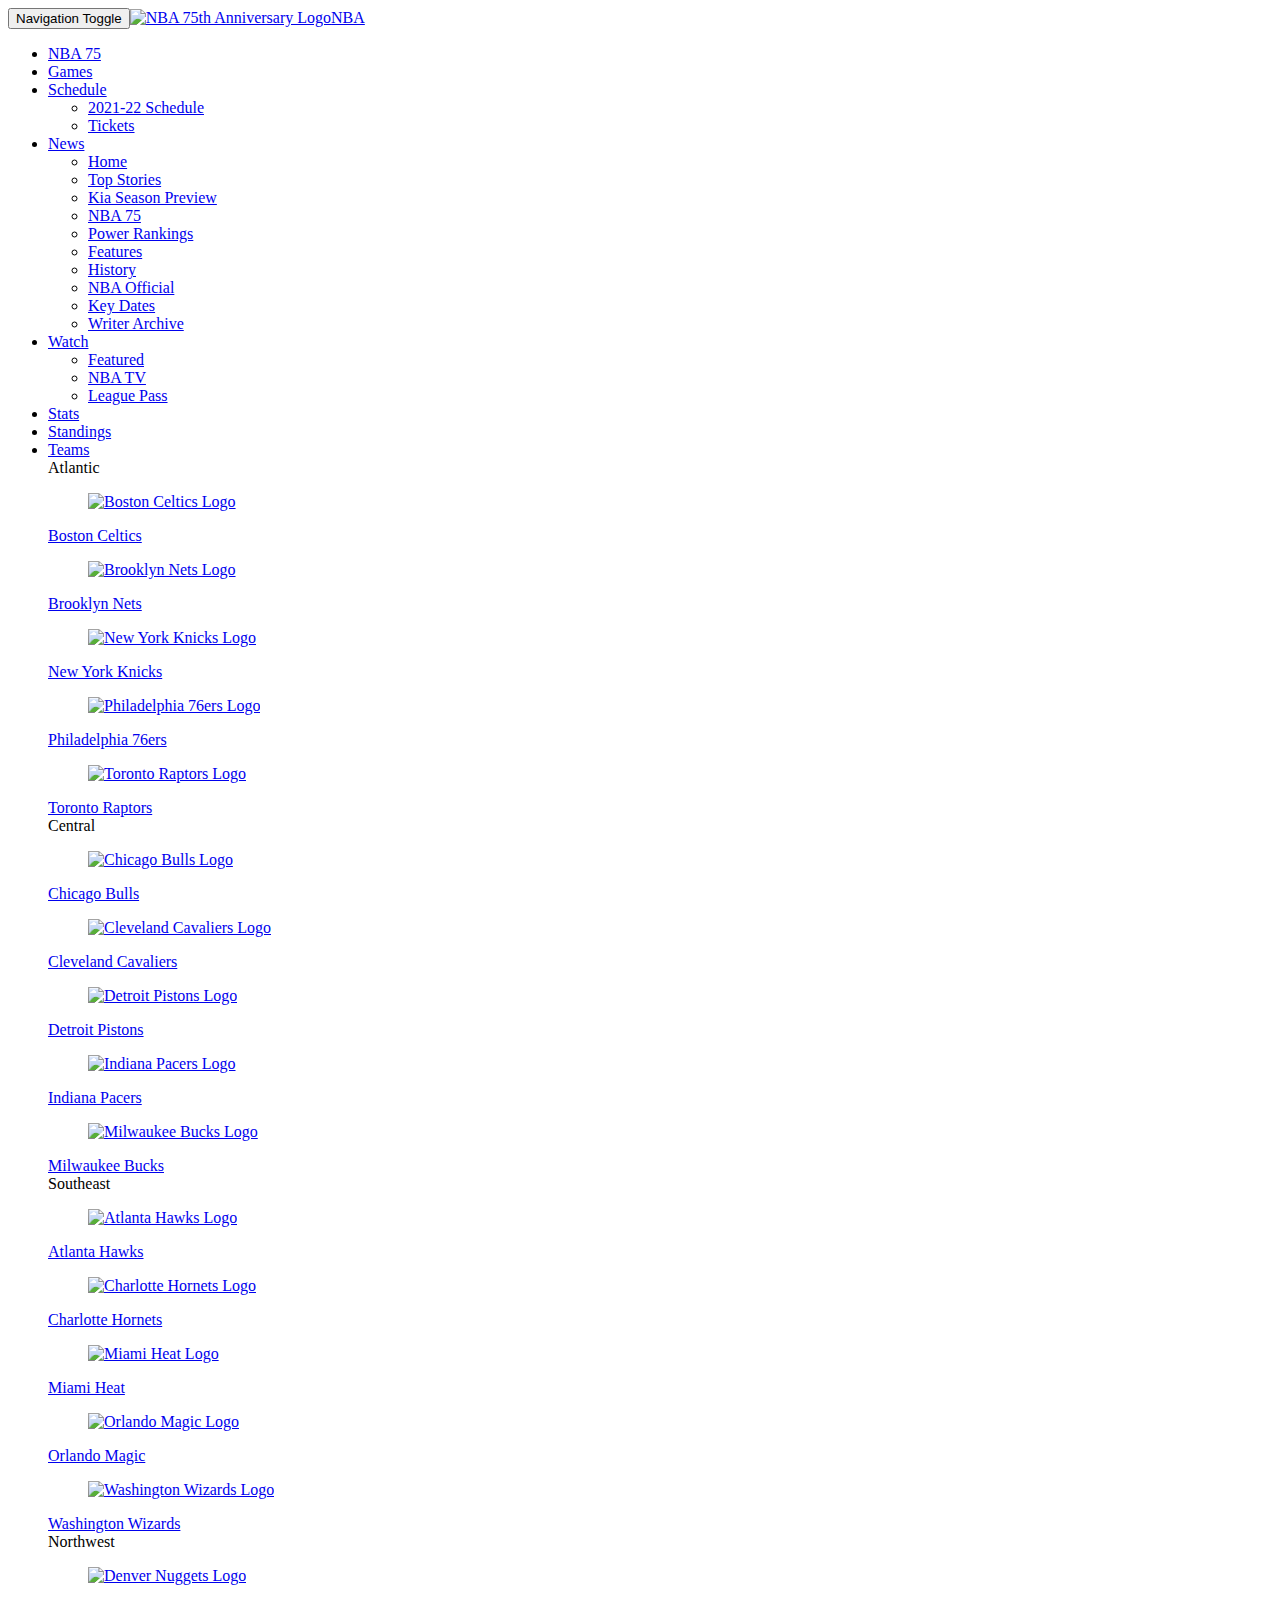
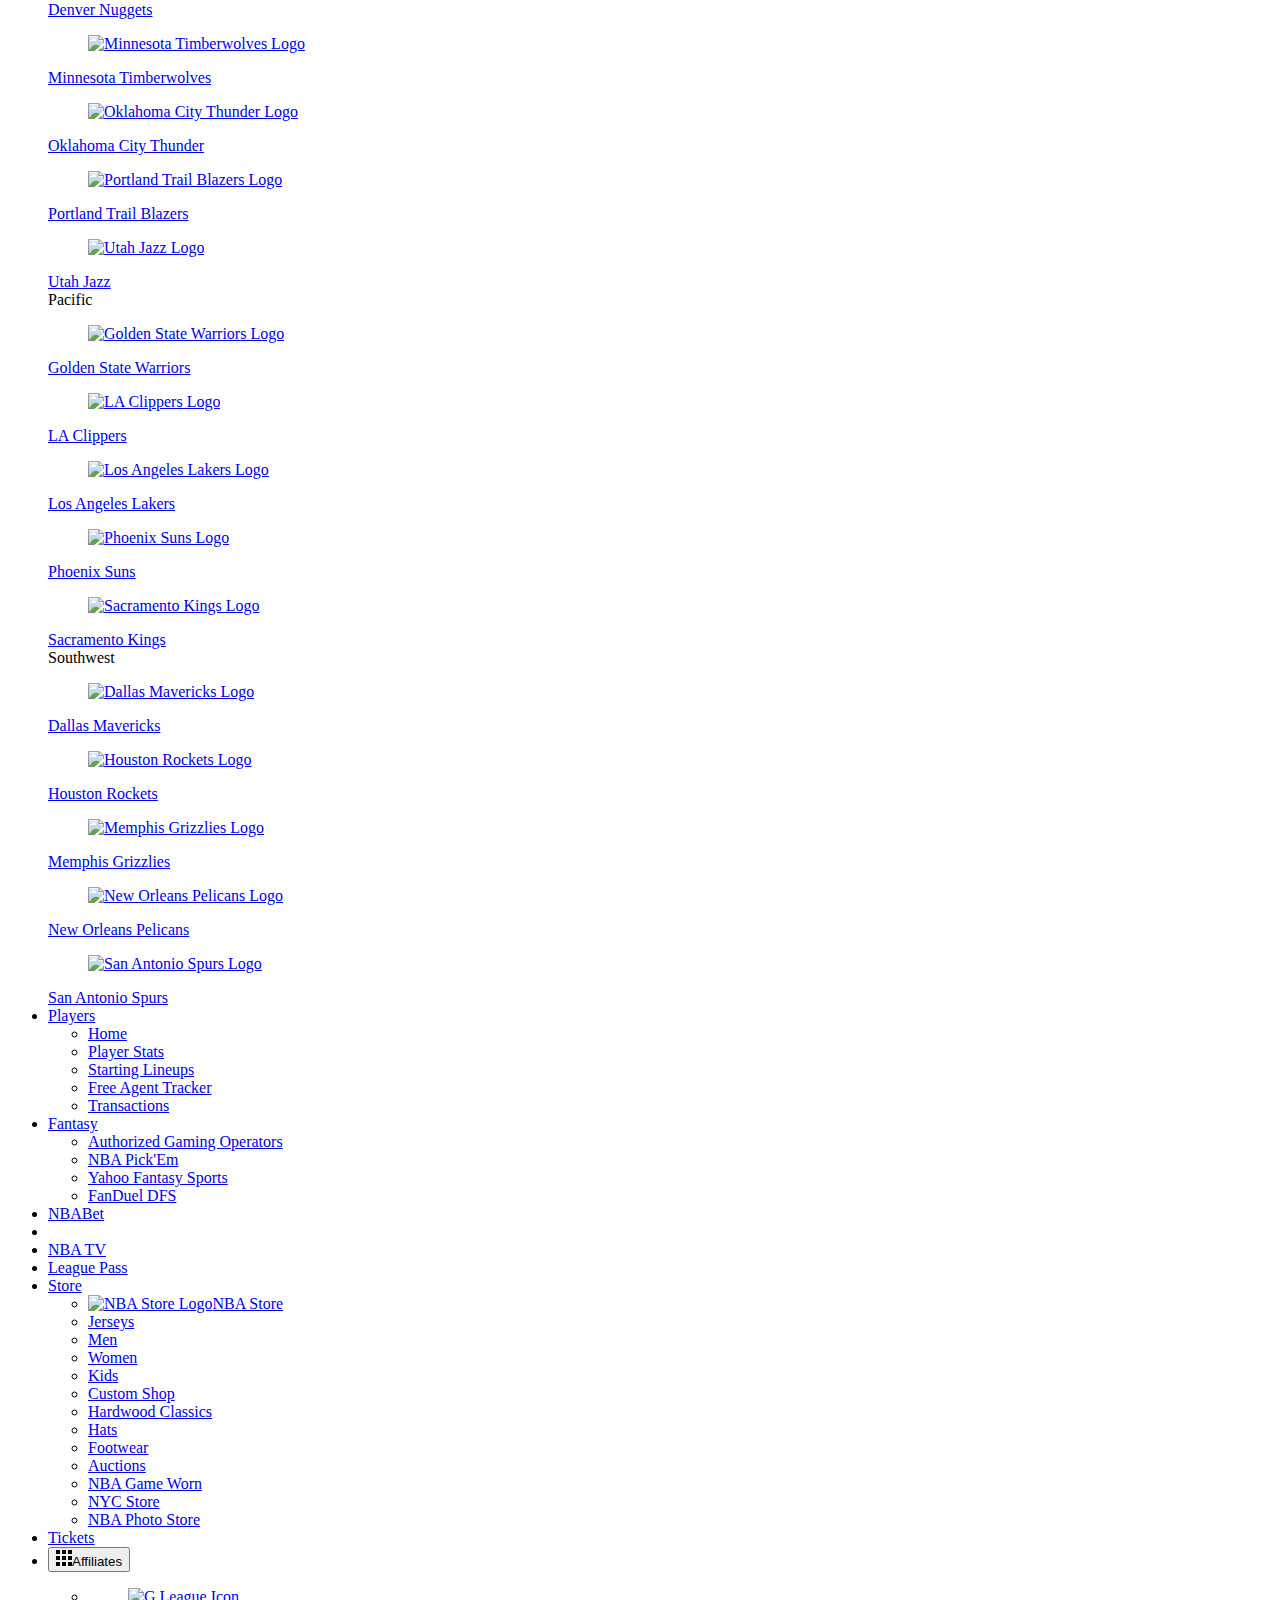
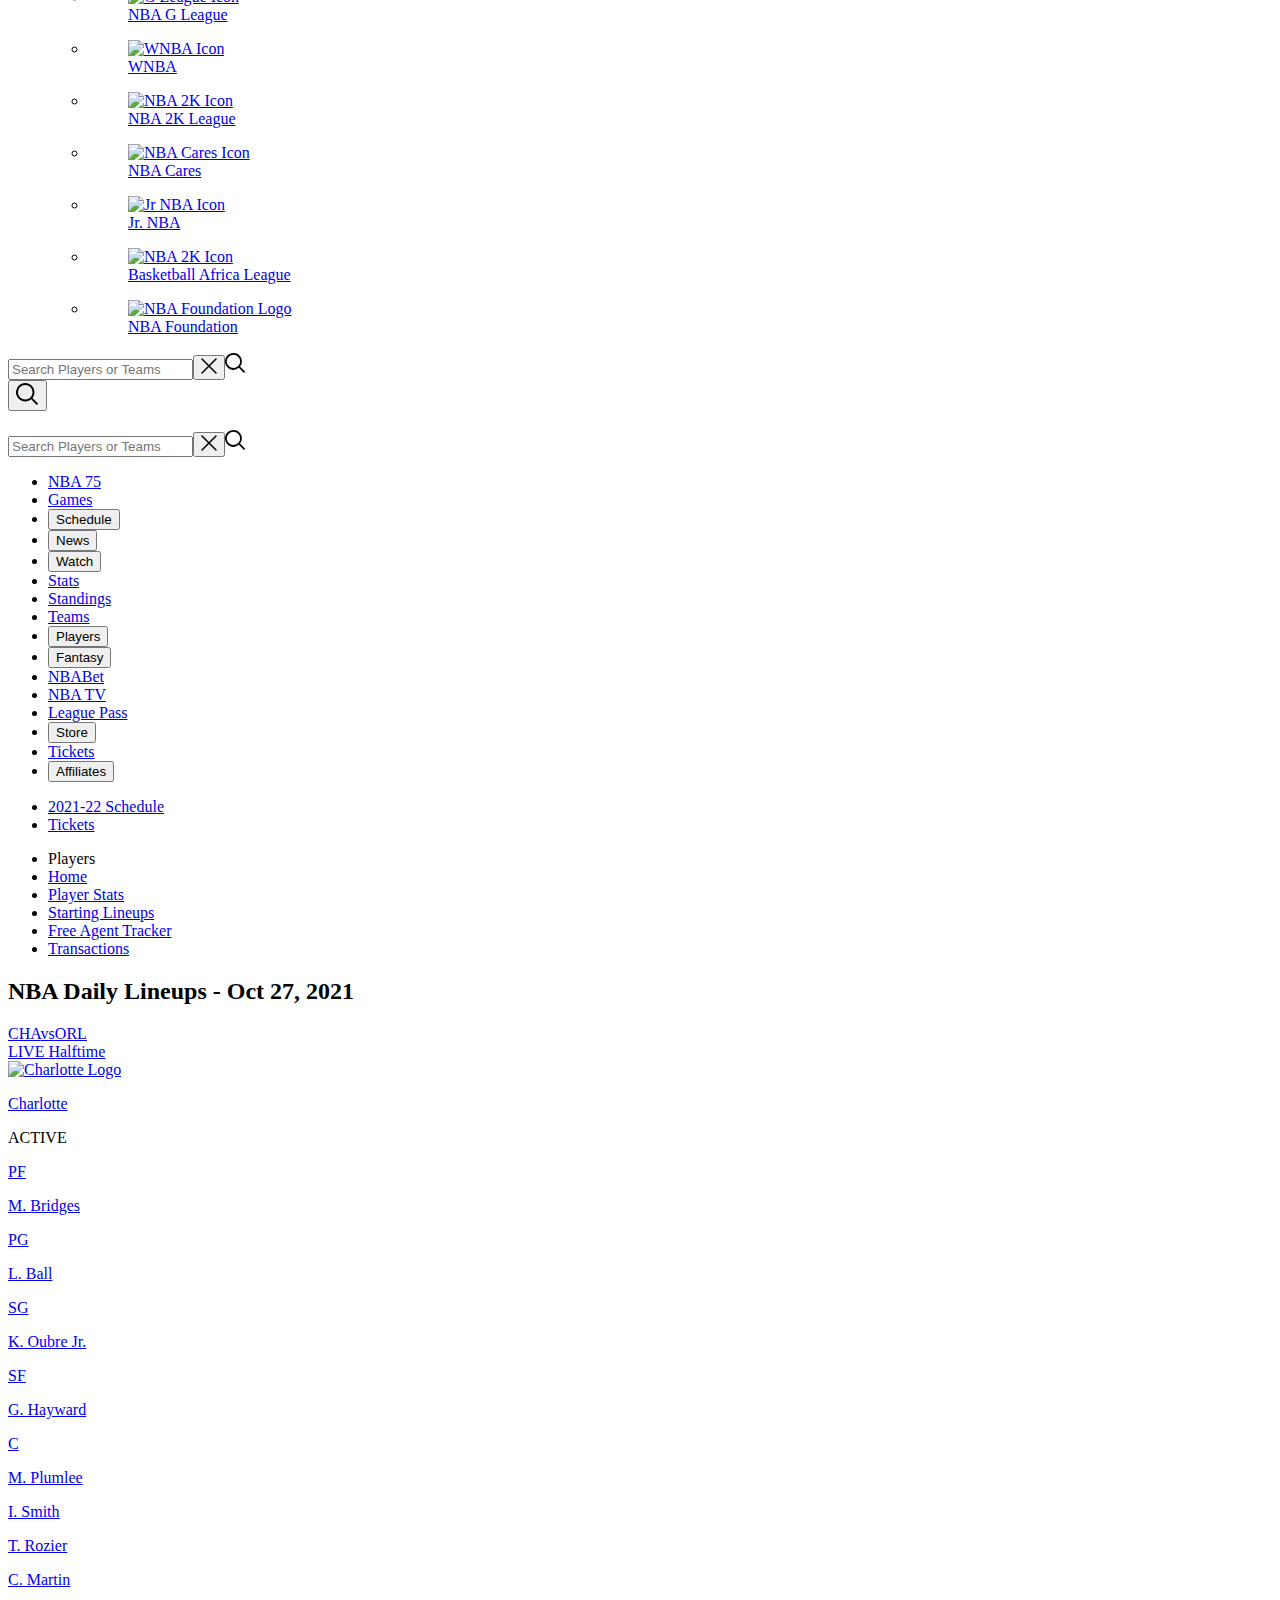
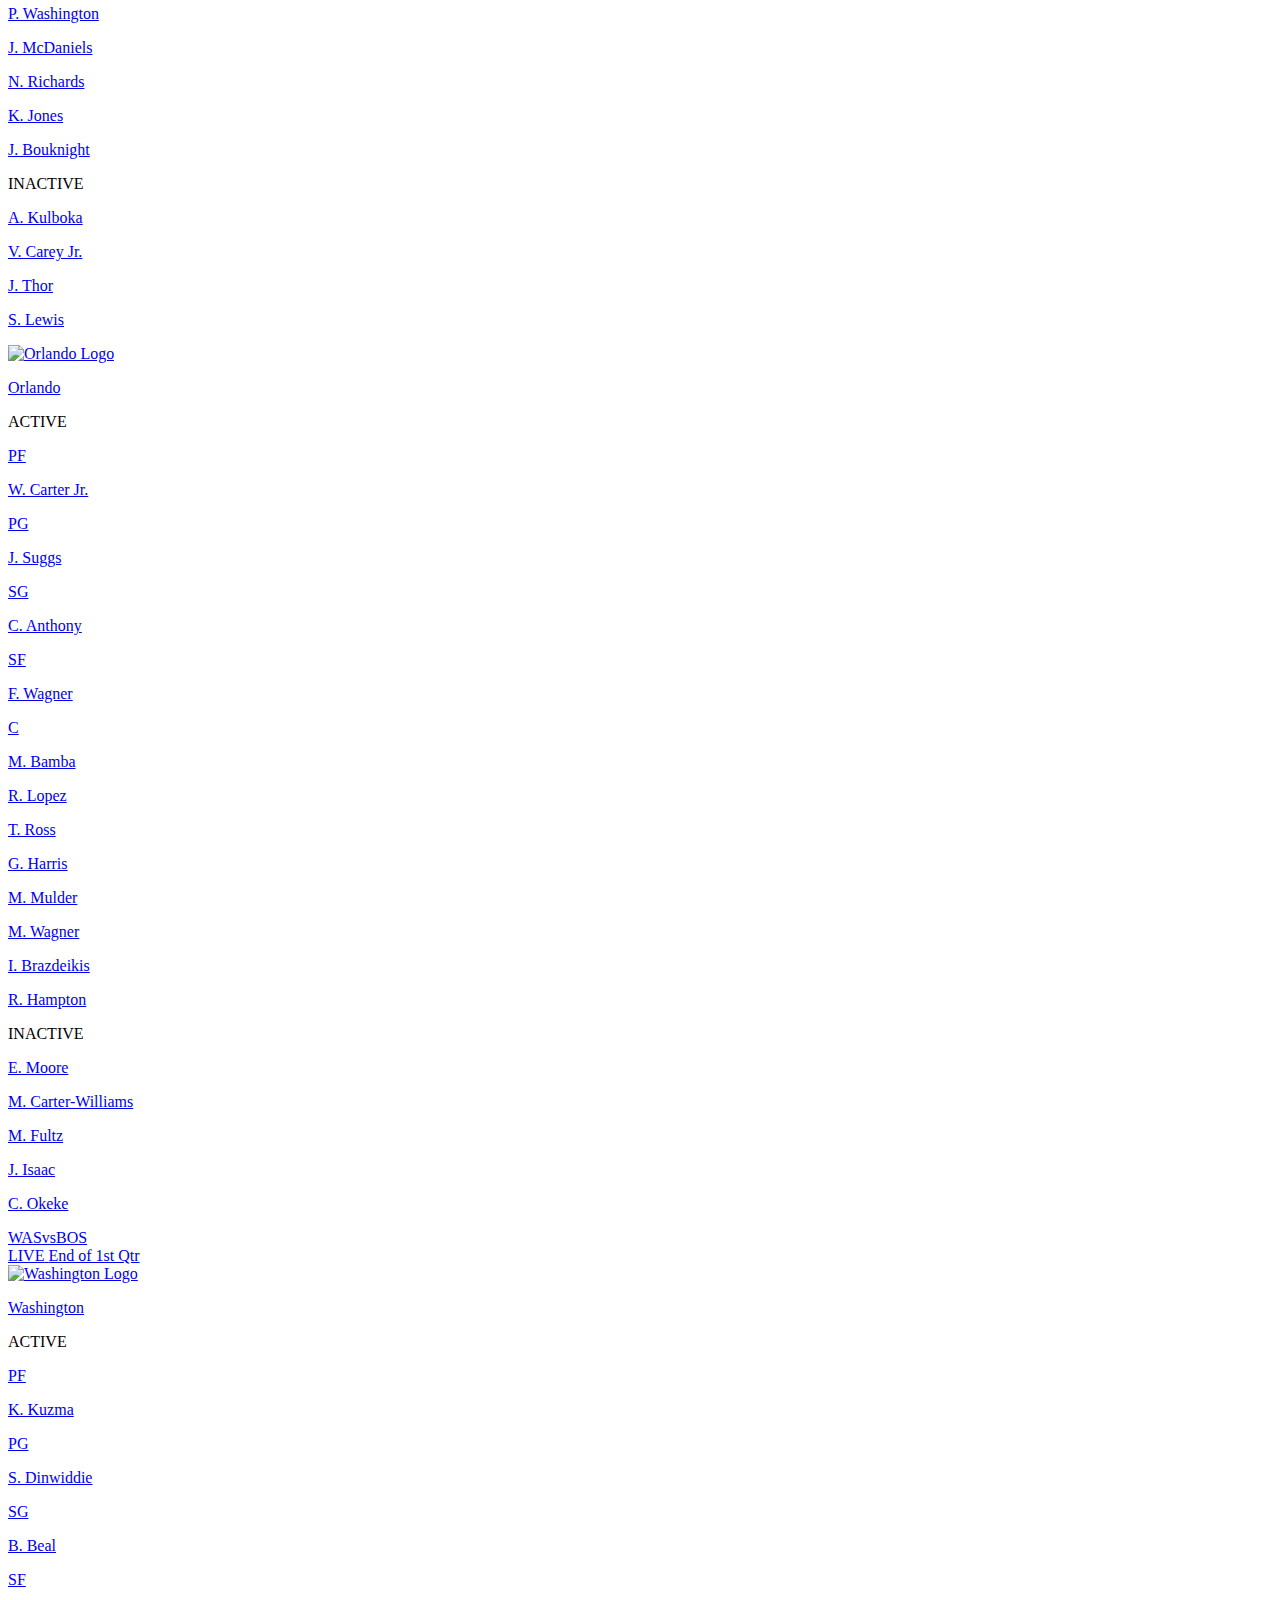
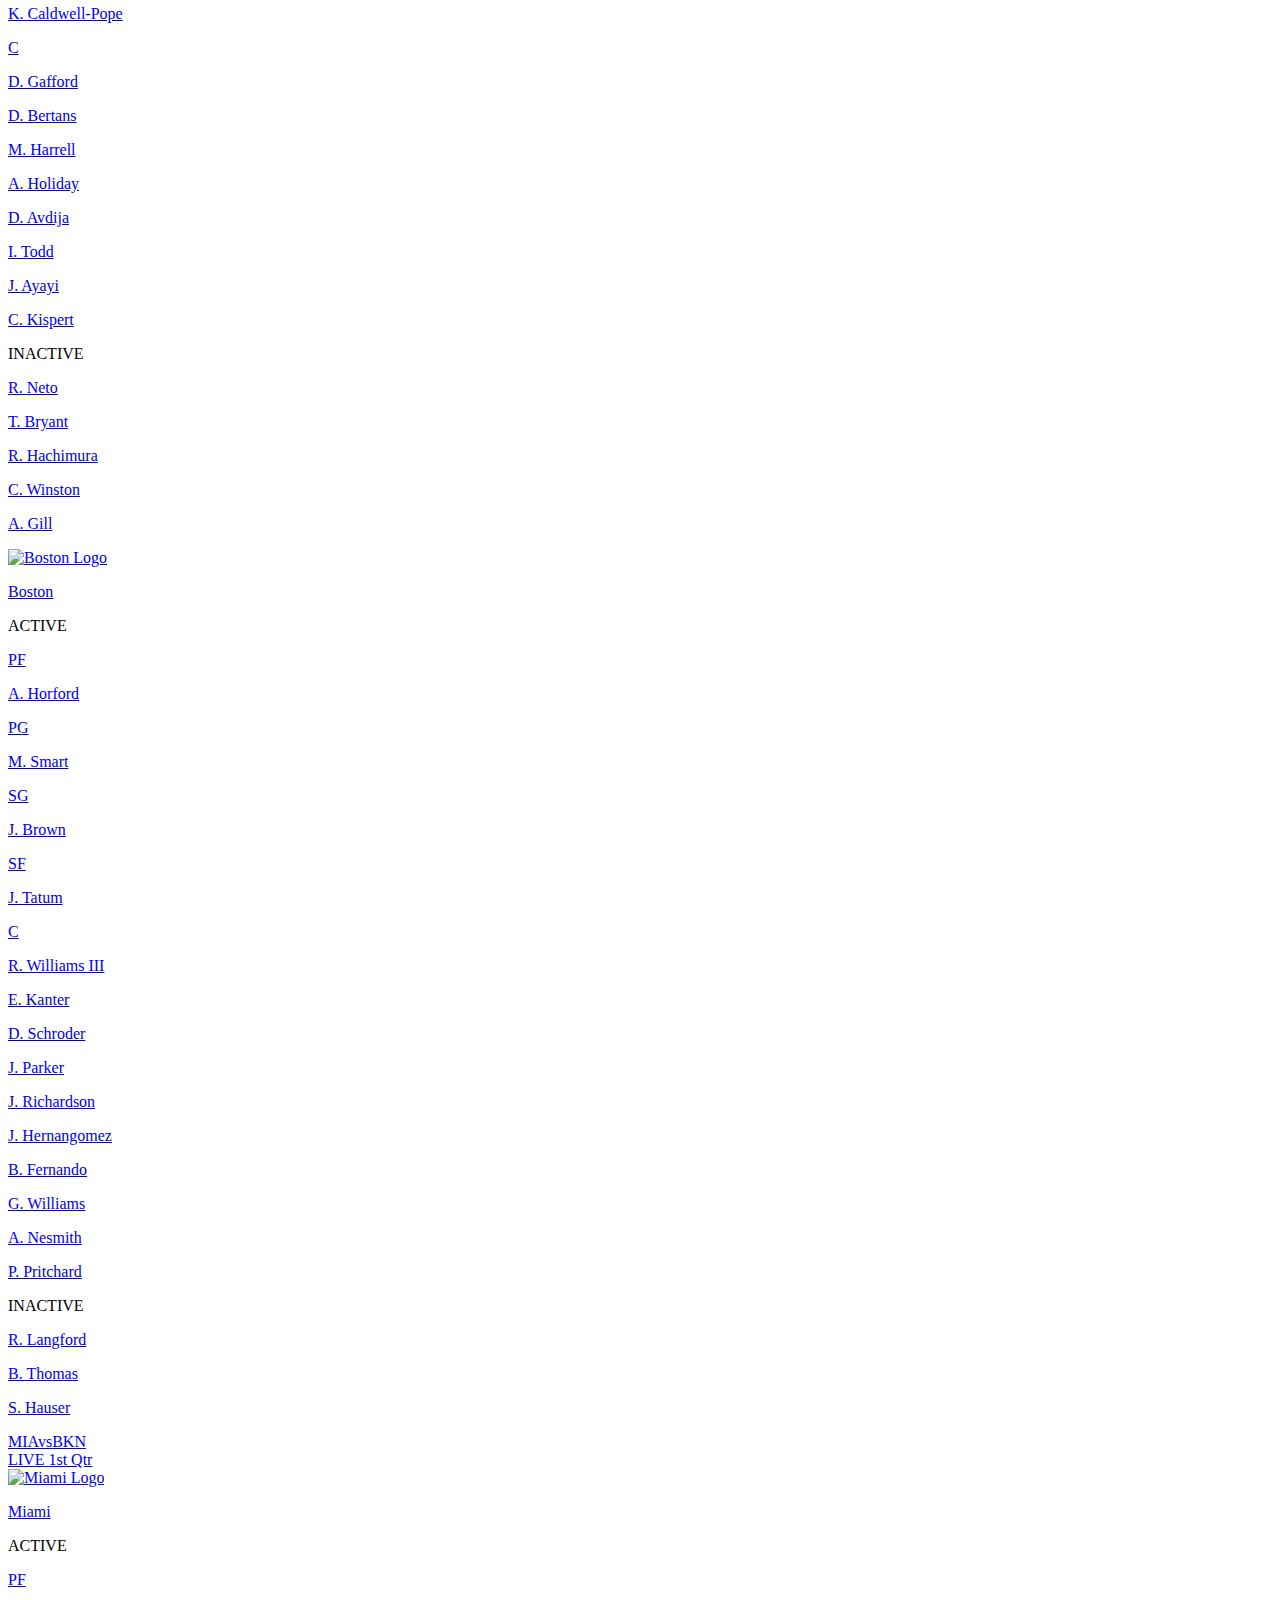
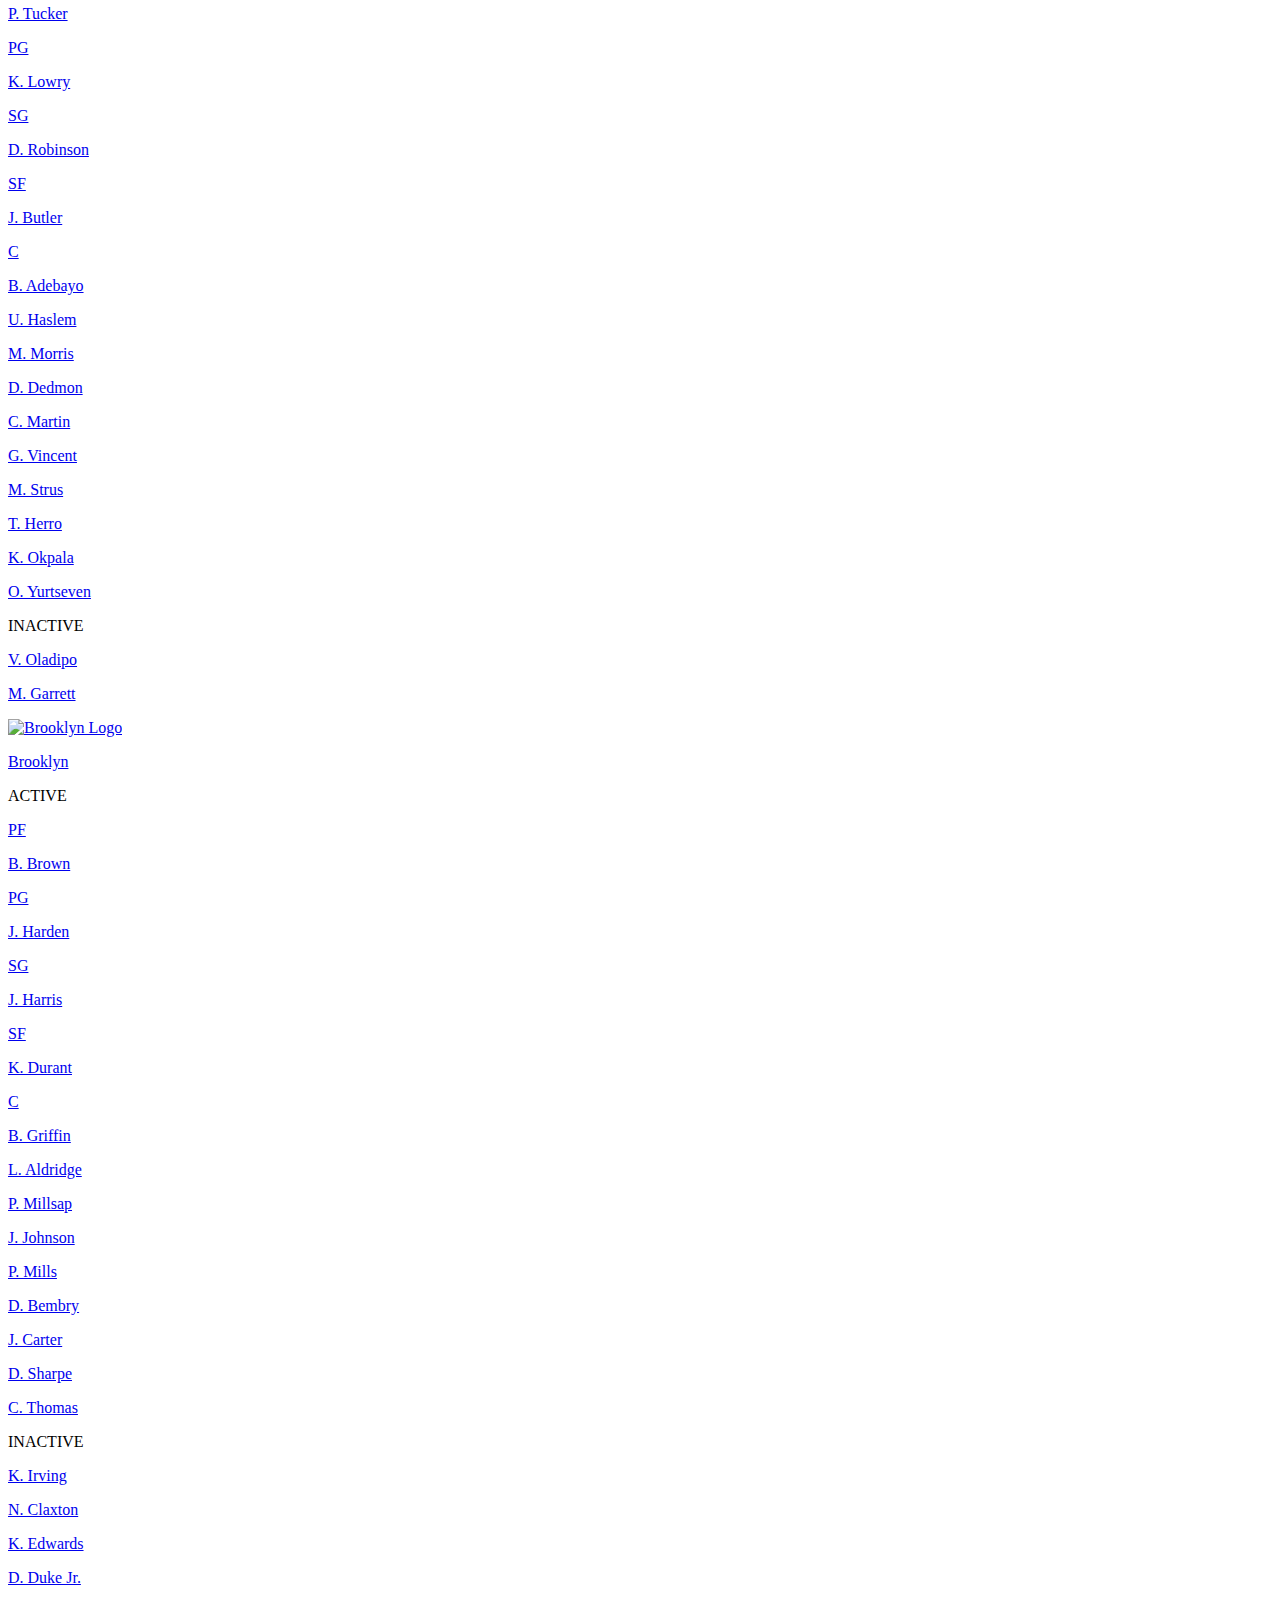
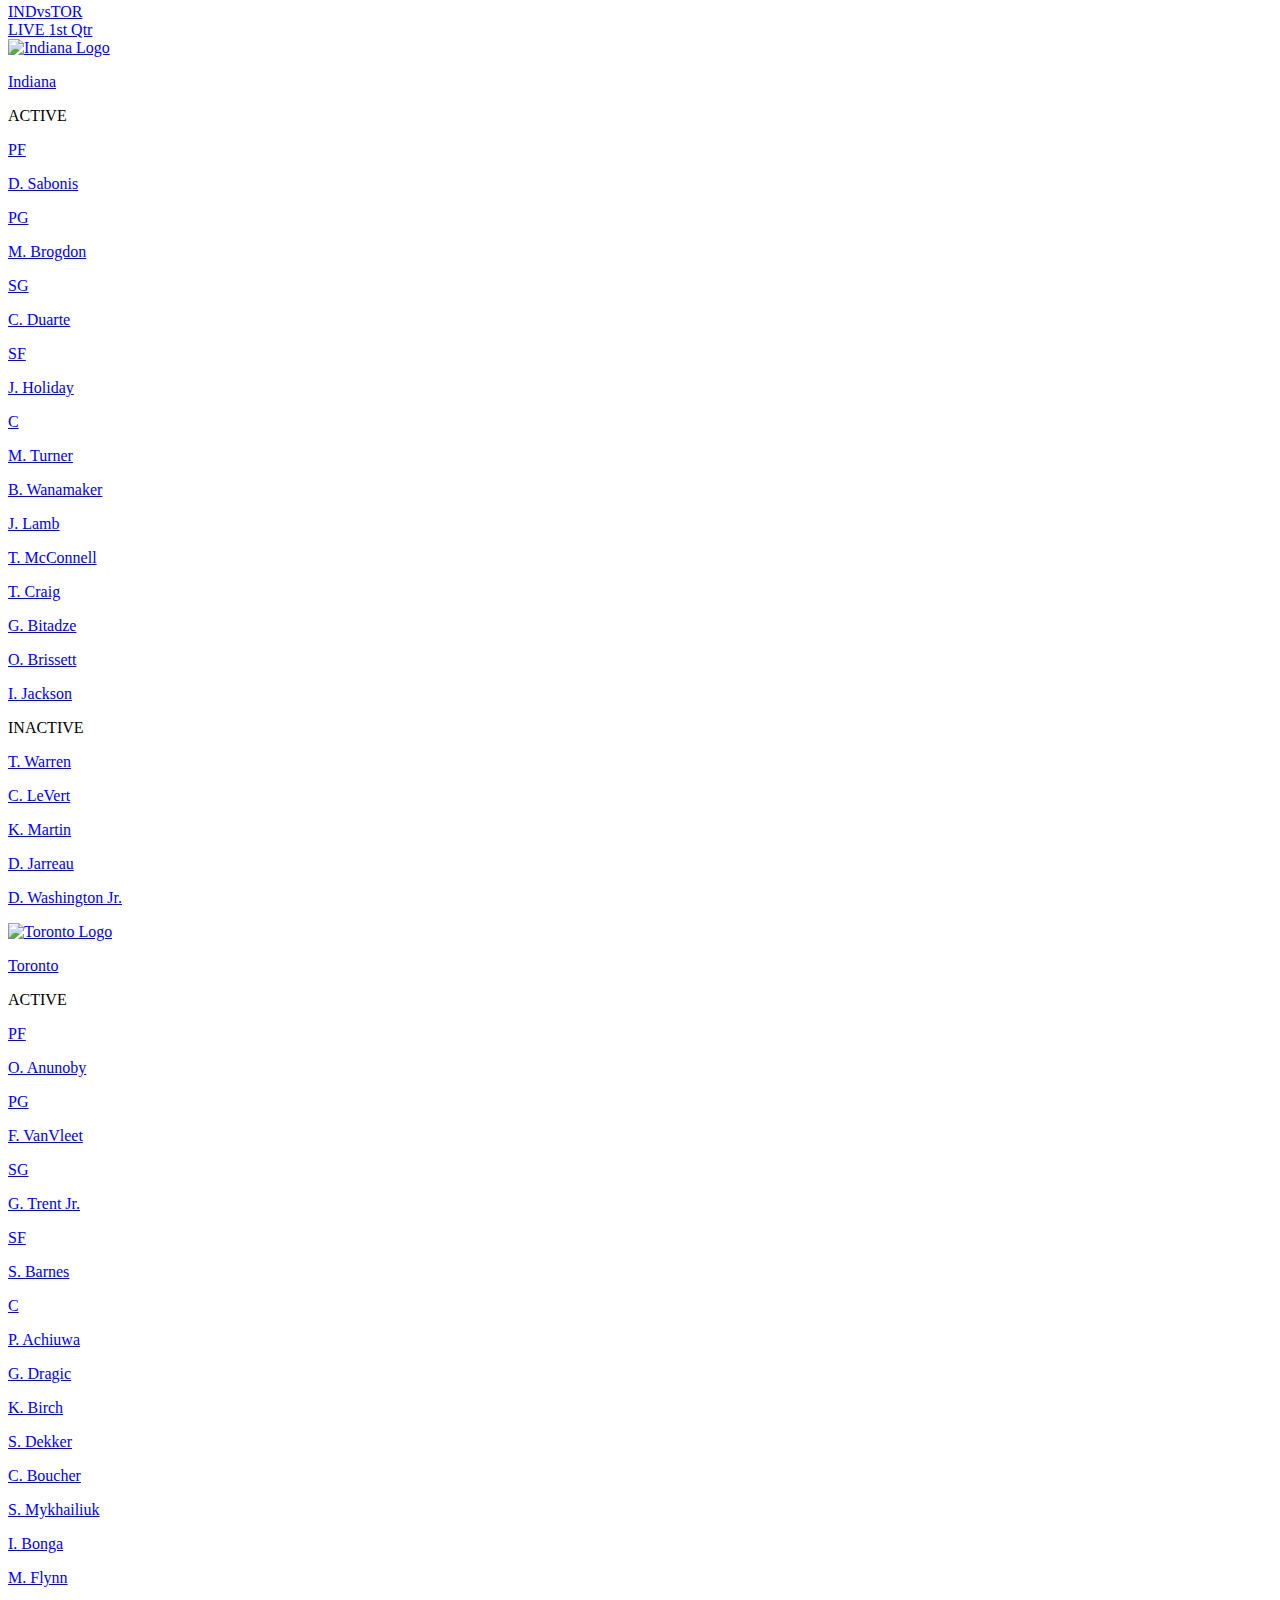
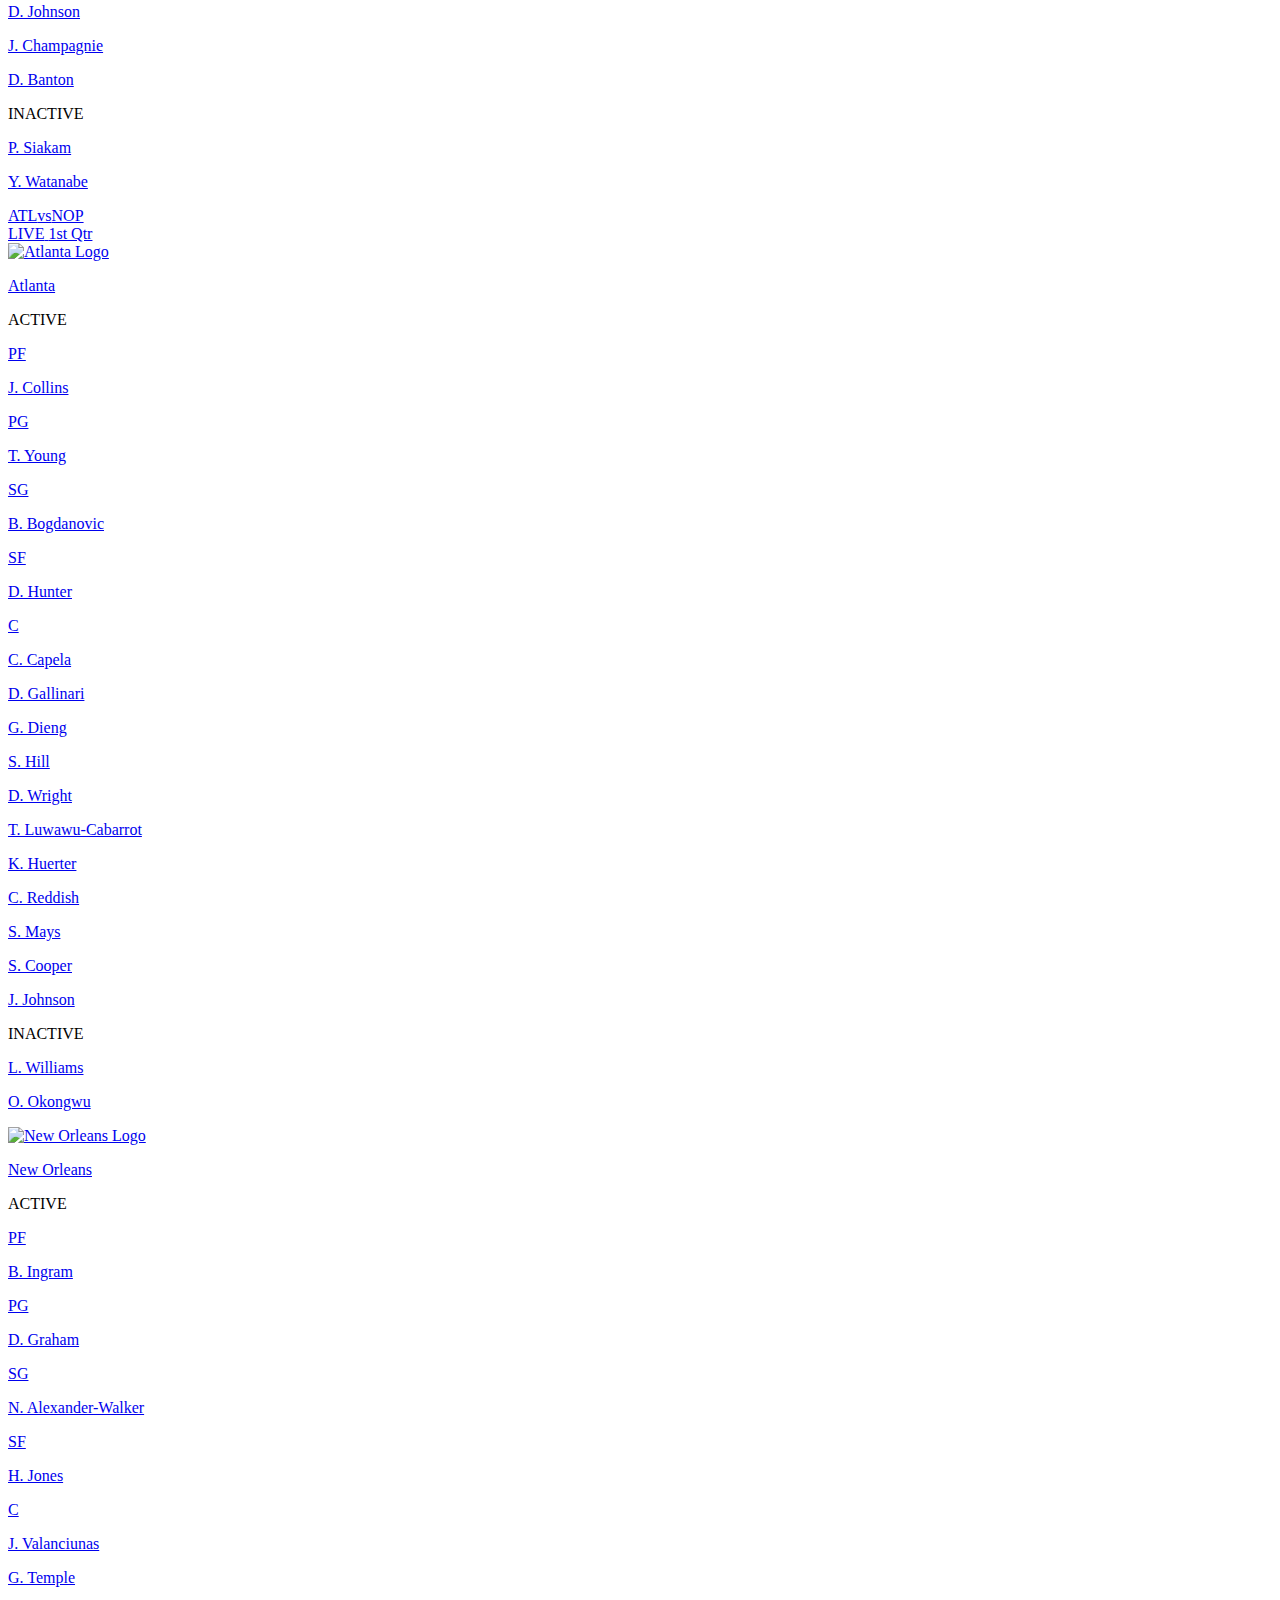
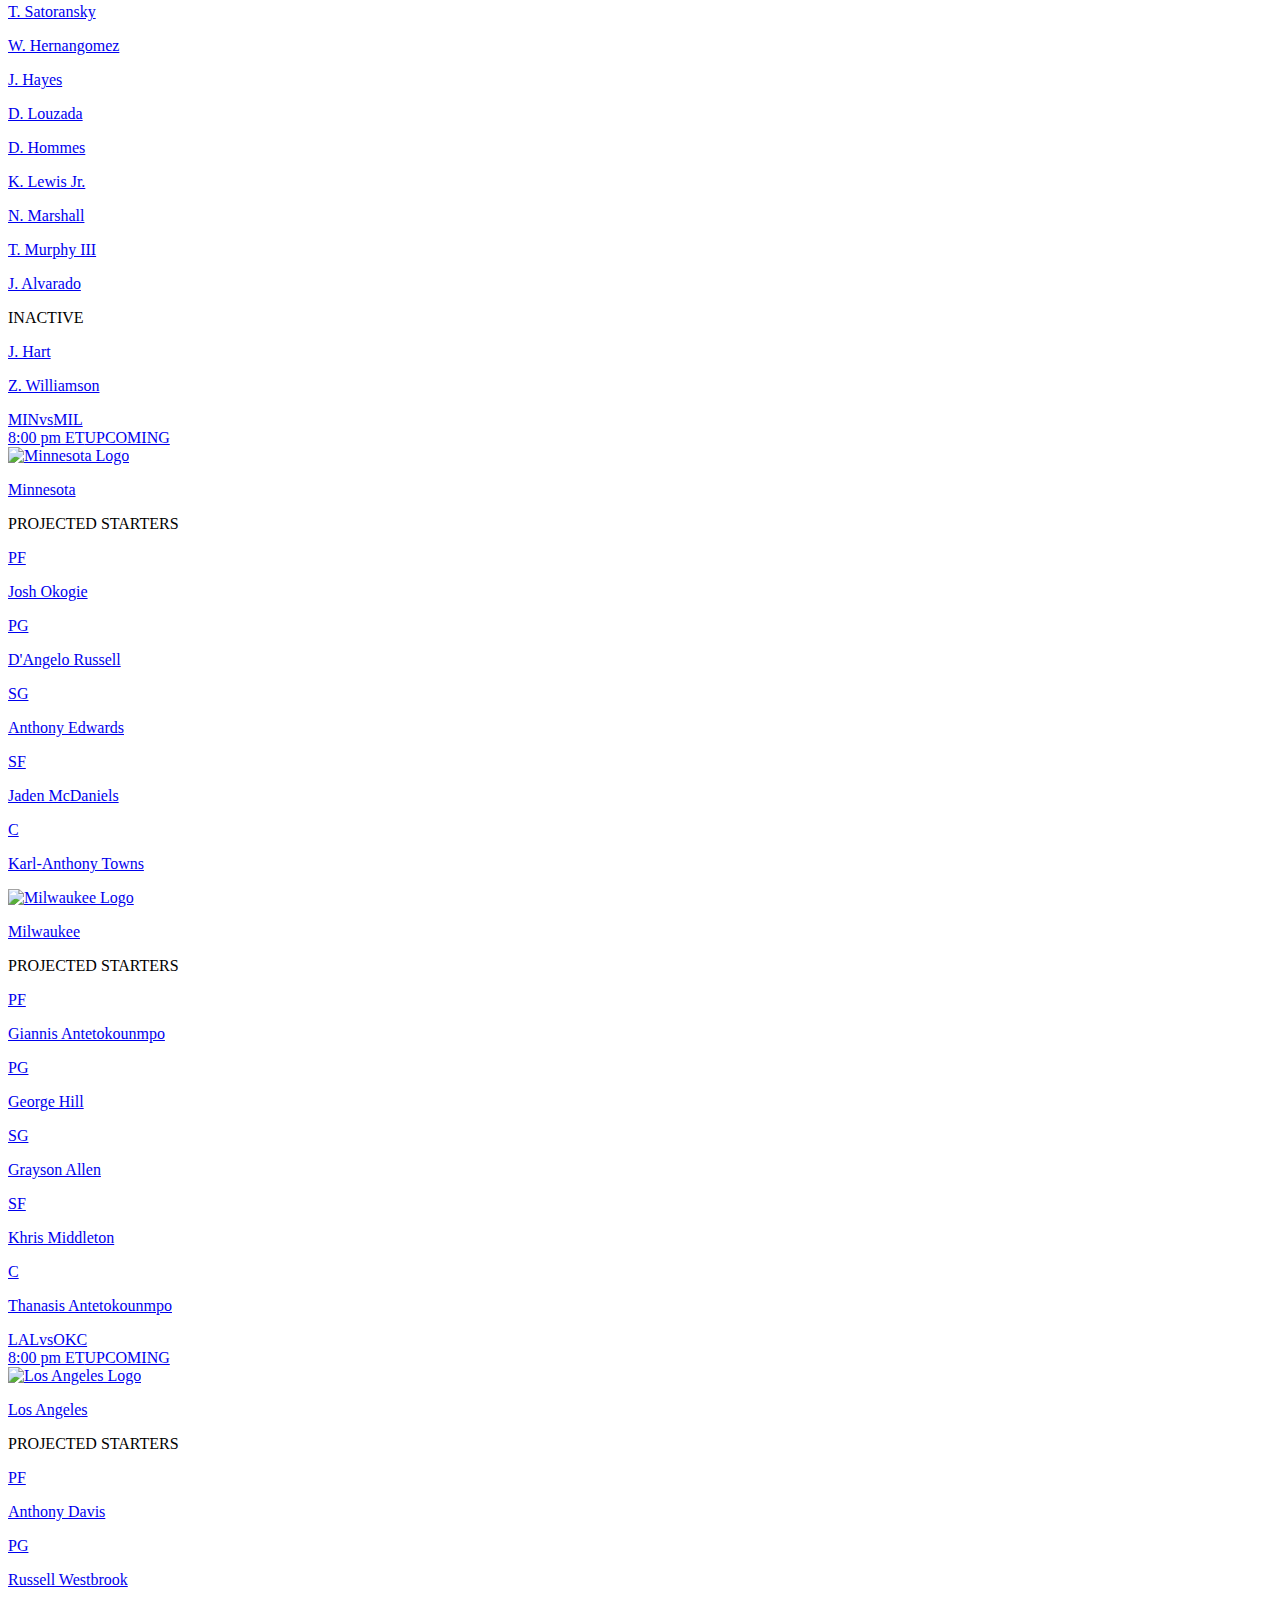
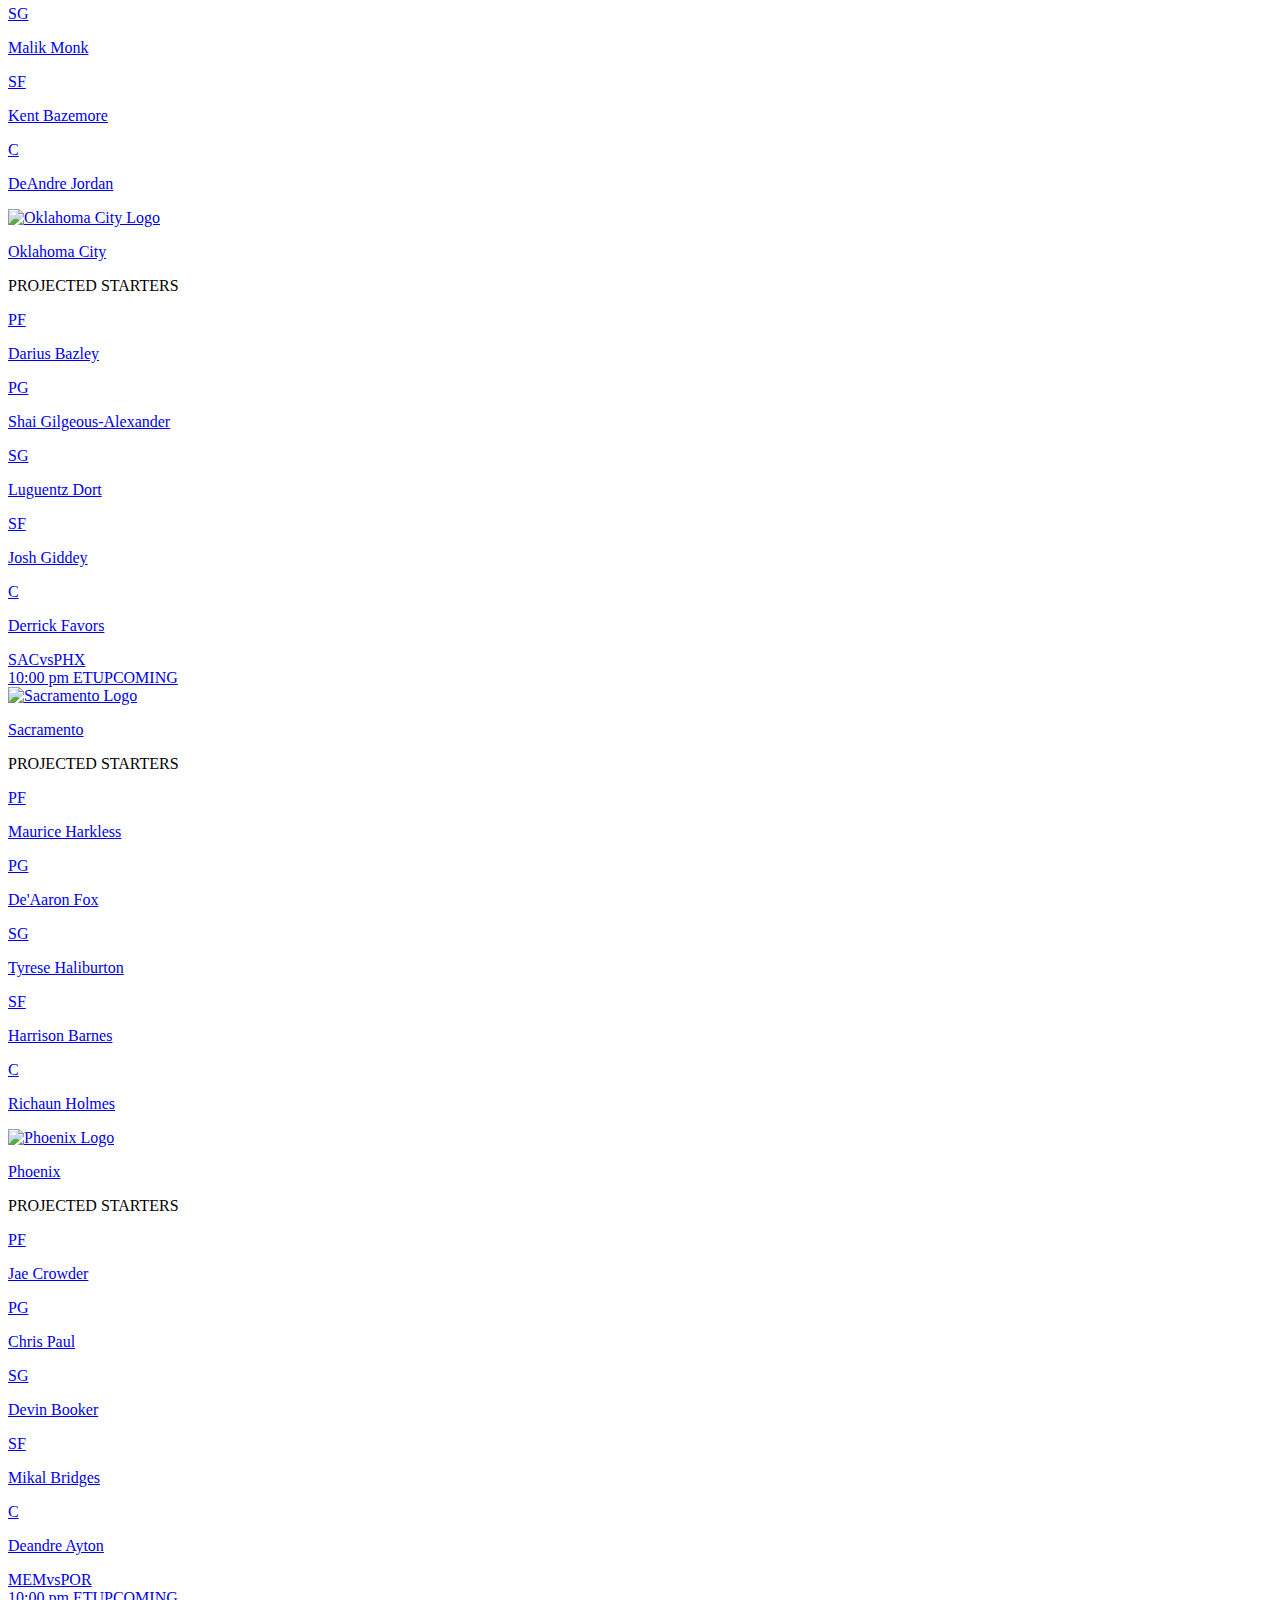
==== commit 6e404438: "Scheduled Task Testing, Success" ====
--- a/downloads/2021/October/10-27lineup.html
+++ b/downloads/2021/October/10-27lineup.html
@@ -32,4 +32,4 @@
       };
     </script>
   
-</div></div><div class="Layout_withSubNav__W2TRe Layout_justNav__3CIEq"><div class="fixed top-0 z-20 w-full shadow"><div class="NavBar_wrapper__2OAE6"><nav class="NavBar_nav__1VHz7"><button class="NavHamburger_hamburger__2MDvk NavHamburger_squeeze__3-EUX" type="button" title="Global Navigation Toggle" data-track="click" data-type="icon" data-id="nba:navigation:menu-hamburger:icon" data-content="menu-hamburger"><span class="NavHamburger_box__3Fgk-"><span class="NavHamburger_inner__3JXnL"><span class="invisible">Navigation Toggle</span></span></span></button><a data-track="click" data-type="logo" data-id="nba:navigation:home:logo" data-content="home" title="NBA Logo Homepage Button" href="/" class="flex-shrink-0 w-12 mr-1 md:mr-4 md:w-auto focus:outline-none Anchor_complexLink__2NtkO"><img src="https://cdn.nba.com/logos/nba/nba-logoman-75-word_white.svg" style="height:30px" alt="NBA 75th Anniversary Logo" title="NBA 75th Anniversary Logo"/><span class="sr-only">NBA</span></a><ul id="nav-ul" class="NavBar_menu__1iOJx"><li class="NavItem_item__3UN5f" aria-haspopup="false" aria-expanded="false"><a data-track="click" data-type="link" data-pos="1/16" data-id="nba:navigation:category:link" data-content="NBA 75" data-text="NBA 75" data-section="navbar" href="/75" class="NavItem_link__1AMKN Anchor_complexLink__2NtkO"><span class="">NBA 75</span></a></li><li class="NavItem_item__3UN5f" aria-haspopup="false" aria-expanded="false"><a data-track="click" data-type="link" data-pos="2/16" data-id="nba:navigation:category:link" data-content="Games" data-text="Games" data-section="navbar" href="/games" class="NavItem_link__1AMKN Anchor_complexLink__2NtkO"><span class="">Games</span></a></li><li class="NavItem_item__3UN5f NavItem_has-dropdown__1jYlo" aria-haspopup="true" aria-expanded="false"><a data-track="click" data-type="link" data-pos="3/16" data-id="nba:navigation:category:link" data-content="Schedule" data-text="Schedule" data-section="navbar" href="/schedule" class="NavItem_link__1AMKN Anchor_complexLink__2NtkO"><span class="">Schedule</span><span class="NavItem_arrow__TFvaP"></span></a><div class="NavDropdown_dropdown__1QFh6"><ul class="NavDropdown_list__2YYr0"><li class="DropdownChild_child__KDomw"><a data-track="click" data-type="link" data-id="nba:navigation:subcategory:link" data-text="2021-22 Schedule" data-content="Schedule" data-section="navbar" title="" href="/schedule" class="DropdownChild_link__16bZh Anchor_complexLink__2NtkO">2021-22 Schedule</a></li><li class="DropdownChild_child__KDomw"><a data-track="click" data-type="link" data-id="nba:navigation:subcategory:link" data-text="Tickets" data-content="Schedule" data-section="navbar" title="" rel="noopener noreferrer nofollow" target="_blank" href="http://nbatickets.nba.com/?cid=nba:tickets:institutional:nbacom:domsites:rd" class="DropdownChild_link__16bZh Anchor_complexLink__2NtkO">Tickets</a></li></ul></div></li><li class="NavItem_item__3UN5f NavItem_has-dropdown__1jYlo" aria-haspopup="true" aria-expanded="false"><a data-track="click" data-type="link" data-pos="4/16" data-id="nba:navigation:category:link" data-content="News" data-text="News" data-section="navbar" href="/news" class="NavItem_link__1AMKN Anchor_complexLink__2NtkO"><span class="">News</span><span class="NavItem_arrow__TFvaP"></span></a><div class="NavDropdown_dropdown__1QFh6"><ul class="NavDropdown_list__2YYr0"><li class="DropdownChild_child__KDomw"><a data-track="click" data-type="link" data-id="nba:navigation:subcategory:link" data-text="Home" data-content="News" data-section="navbar" title="" href="/news" class="DropdownChild_link__16bZh Anchor_complexLink__2NtkO">Home</a></li><li class="DropdownChild_child__KDomw"><a data-track="click" data-type="link" data-id="nba:navigation:subcategory:link" data-text="Top Stories" data-content="News" data-section="navbar" title="" href="/news/category/top-stories" class="DropdownChild_link__16bZh Anchor_complexLink__2NtkO">Top Stories</a></li><li class="DropdownChild_child__KDomw"><a data-track="click" data-type="link" data-id="nba:navigation:subcategory:link" data-text="Kia Season Preview" data-content="News" data-section="navbar" title="" href="/2021-22-season-preview" class="DropdownChild_link__16bZh Anchor_complexLink__2NtkO">Kia Season Preview</a></li><li class="DropdownChild_child__KDomw"><a data-track="click" data-type="link" data-id="nba:navigation:subcategory:link" data-text="NBA 75" data-content="News" data-section="navbar" title="" href="/75" class="DropdownChild_link__16bZh Anchor_complexLink__2NtkO">NBA 75</a></li><li class="DropdownChild_child__KDomw"><a data-track="click" data-type="link" data-id="nba:navigation:subcategory:link" data-text="Power Rankings" data-content="News" data-section="navbar" title="" href="/news/category/power-rankings" class="DropdownChild_link__16bZh Anchor_complexLink__2NtkO">Power Rankings</a></li><li class="DropdownChild_child__KDomw"><a data-track="click" data-type="link" data-id="nba:navigation:subcategory:link" data-text="Features" data-content="News" data-section="navbar" title="" href="/news" class="DropdownChild_link__16bZh Anchor_complexLink__2NtkO">Features</a></li><li class="DropdownChild_child__KDomw"><a data-track="click" data-type="link" data-id="nba:navigation:subcategory:link" data-text="History" data-content="News" data-section="navbar" title="" href="/history" class="DropdownChild_link__16bZh Anchor_complexLink__2NtkO">History</a></li><li class="DropdownChild_child__KDomw"><a data-track="click" data-type="link" data-id="nba:navigation:subcategory:link" data-text="NBA Official" data-content="News" data-section="navbar" title="" rel="noopener noreferrer nofollow" target="_blank" href="https://official.nba.com" class="DropdownChild_link__16bZh Anchor_complexLink__2NtkO">NBA Official</a></li><li class="DropdownChild_child__KDomw"><a data-track="click" data-type="link" data-id="nba:navigation:subcategory:link" data-text="Key Dates" data-content="News" data-section="navbar" title="" href="/news/key-dates" class="DropdownChild_link__16bZh Anchor_complexLink__2NtkO">Key Dates</a></li><li class="DropdownChild_child__KDomw"><a data-track="click" data-type="link" data-id="nba:navigation:subcategory:link" data-text="Writer Archive" data-content="News" data-section="navbar" title="" href="/news/writers-archive" class="DropdownChild_link__16bZh Anchor_complexLink__2NtkO">Writer Archive</a></li></ul></div></li><li class="NavItem_item__3UN5f NavItem_has-dropdown__1jYlo" aria-haspopup="true" aria-expanded="false"><a data-track="click" data-type="link" data-pos="5/16" data-id="nba:navigation:category:link" data-content="Watch" data-text="Watch" data-section="navbar" href="/watch" class="NavItem_link__1AMKN Anchor_complexLink__2NtkO"><span class="">Watch</span><span class="NavItem_arrow__TFvaP"></span></a><div class="NavDropdown_dropdown__1QFh6"><ul class="NavDropdown_list__2YYr0"><li class="DropdownChild_child__KDomw"><a data-track="click" data-type="link" data-id="nba:navigation:subcategory:link" data-text="Featured" data-content="Watch" data-section="navbar" title="" href="/watch/featured" class="DropdownChild_link__16bZh Anchor_complexLink__2NtkO">Featured</a></li><li class="DropdownChild_child__KDomw"><a data-track="click" data-type="link" data-id="nba:navigation:subcategory:link" data-text="NBA TV" data-content="Watch" data-section="navbar" title="" href="/watch/nba-tv" class="DropdownChild_link__16bZh Anchor_complexLink__2NtkO">NBA TV</a></li><li class="DropdownChild_child__KDomw"><a data-track="click" data-type="link" data-id="nba:navigation:subcategory:link" data-text="League Pass" data-content="Watch" data-section="navbar" title="" href="/watch/league-pass" class="DropdownChild_link__16bZh Anchor_complexLink__2NtkO">League Pass</a></li></ul></div></li><li class="NavItem_item__3UN5f" aria-haspopup="false" aria-expanded="false"><a data-track="click" data-type="link" data-pos="6/16" data-id="nba:navigation:category:link" data-content="Stats" data-text="Stats" data-section="navbar" href="/stats" class="NavItem_link__1AMKN Anchor_complexLink__2NtkO"><span class="">Stats</span></a></li><li class="NavItem_item__3UN5f" aria-haspopup="false" aria-expanded="false"><a data-track="click" data-type="link" data-pos="7/16" data-id="nba:navigation:category:link" data-content="Standings" data-text="Standings" data-section="navbar" href="/standings" class="NavItem_link__1AMKN Anchor_complexLink__2NtkO"><span class="">Standings</span></a></li><li class="NavItem_item__3UN5f NavItem_has-dropdown__1jYlo" aria-haspopup="true" aria-expanded="false"><a data-track="click" data-type="link" data-pos="8/16" data-id="nba:navigation:category:link" data-content="Teams" data-text="Teams" data-section="navbar" href="/teams" class="NavItem_link__1AMKN Anchor_complexLink__2NtkO"><span class="">Teams</span><span class="NavItem_arrow__TFvaP"></span></a><div class="NavDropdown_dropdown__1QFh6 NavDropdown_teams__3hN1a"><div class="block w-full pt-2 text-base lg:text-sm"><div class="flex flex-wrap divisions"><div class="w-full mb-5 division md:w-1/2 lg:w-1/3 lg:mb-0"><div class="pl-4 mb-2 text-sm font-bold uppercase lg:text-xxs">Atlantic</div><div class="teams"><a data-track="click" data-type="card" data-id="nba:navigation:subcategory:team:card" data-content="BOS" data-text="Boston Celtics" data-section="navbar" href="/celtics/" class="flex items-center w-full px-4 py-2 rounded lg:py-2 hover:text-black focus:bg-concrete focus:text-black hover:no-underline hover:bg-concrete Anchor_complexLink__2NtkO"><figure class="flex items-center flex-none w-8 h-auto mr-2 lg:mr-1"><div class="TeamLogo_block__1FJrR"><img src="https://cdn.nba.com/logos/nba/1610612738/primary/L/logo.svg" title="Boston Celtics Logo" alt="Boston Celtics Logo" class="TeamLogo_logo__1CmT9" loading="lazy"/></div></figure><span class="flex-1 truncate">Boston Celtics</span></a><a data-track="click" data-type="card" data-id="nba:navigation:subcategory:team:card" data-content="BKN" data-text="Brooklyn Nets" data-section="navbar" href="/nets/" class="flex items-center w-full px-4 py-2 rounded lg:py-2 hover:text-black focus:bg-concrete focus:text-black hover:no-underline hover:bg-concrete Anchor_complexLink__2NtkO"><figure class="flex items-center flex-none w-8 h-auto mr-2 lg:mr-1"><div class="TeamLogo_block__1FJrR"><img src="https://cdn.nba.com/logos/nba/1610612751/primary/L/logo.svg" title="Brooklyn Nets Logo" alt="Brooklyn Nets Logo" class="TeamLogo_logo__1CmT9" loading="lazy"/></div></figure><span class="flex-1 truncate">Brooklyn Nets</span></a><a data-track="click" data-type="card" data-id="nba:navigation:subcategory:team:card" data-content="NYK" data-text="New York Knicks" data-section="navbar" href="/knicks/" class="flex items-center w-full px-4 py-2 rounded lg:py-2 hover:text-black focus:bg-concrete focus:text-black hover:no-underline hover:bg-concrete Anchor_complexLink__2NtkO"><figure class="flex items-center flex-none w-8 h-auto mr-2 lg:mr-1"><div class="TeamLogo_block__1FJrR"><img src="https://cdn.nba.com/logos/nba/1610612752/primary/L/logo.svg" title="New York Knicks Logo" alt="New York Knicks Logo" class="TeamLogo_logo__1CmT9" loading="lazy"/></div></figure><span class="flex-1 truncate">New York Knicks</span></a><a data-track="click" data-type="card" data-id="nba:navigation:subcategory:team:card" data-content="PHI" data-text="Philadelphia 76ers" data-section="navbar" href="/sixers/" class="flex items-center w-full px-4 py-2 rounded lg:py-2 hover:text-black focus:bg-concrete focus:text-black hover:no-underline hover:bg-concrete Anchor_complexLink__2NtkO"><figure class="flex items-center flex-none w-8 h-auto mr-2 lg:mr-1"><div class="TeamLogo_block__1FJrR"><img src="https://cdn.nba.com/logos/nba/1610612755/primary/L/logo.svg" title="Philadelphia 76ers Logo" alt="Philadelphia 76ers Logo" class="TeamLogo_logo__1CmT9" loading="lazy"/></div></figure><span class="flex-1 truncate">Philadelphia 76ers</span></a><a data-track="click" data-type="card" data-id="nba:navigation:subcategory:team:card" data-content="TOR" data-text="Toronto Raptors" data-section="navbar" href="/raptors/" class="flex items-center w-full px-4 py-2 rounded lg:py-2 hover:text-black focus:bg-concrete focus:text-black hover:no-underline hover:bg-concrete Anchor_complexLink__2NtkO"><figure class="flex items-center flex-none w-8 h-auto mr-2 lg:mr-1"><div class="TeamLogo_block__1FJrR"><img src="https://cdn.nba.com/logos/nba/1610612761/primary/L/logo.svg" title="Toronto Raptors Logo" alt="Toronto Raptors Logo" class="TeamLogo_logo__1CmT9" loading="lazy"/></div></figure><span class="flex-1 truncate">Toronto Raptors</span></a></div></div><div class="w-full mb-5 division md:w-1/2 lg:w-1/3 lg:mb-0"><div class="pl-4 mb-2 text-sm font-bold uppercase lg:text-xxs">Central</div><div class="teams"><a data-track="click" data-type="card" data-id="nba:navigation:subcategory:team:card" data-content="CHI" data-text="Chicago Bulls" data-section="navbar" href="/bulls/" class="flex items-center w-full px-4 py-2 rounded lg:py-2 hover:text-black focus:bg-concrete focus:text-black hover:no-underline hover:bg-concrete Anchor_complexLink__2NtkO"><figure class="flex items-center flex-none w-8 h-auto mr-2 lg:mr-1"><div class="TeamLogo_block__1FJrR"><img src="https://cdn.nba.com/logos/nba/1610612741/primary/L/logo.svg" title="Chicago Bulls Logo" alt="Chicago Bulls Logo" class="TeamLogo_logo__1CmT9" loading="lazy"/></div></figure><span class="flex-1 truncate">Chicago Bulls</span></a><a data-track="click" data-type="card" data-id="nba:navigation:subcategory:team:card" data-content="CLE" data-text="Cleveland Cavaliers" data-section="navbar" href="/cavaliers/" class="flex items-center w-full px-4 py-2 rounded lg:py-2 hover:text-black focus:bg-concrete focus:text-black hover:no-underline hover:bg-concrete Anchor_complexLink__2NtkO"><figure class="flex items-center flex-none w-8 h-auto mr-2 lg:mr-1"><div class="TeamLogo_block__1FJrR"><img src="https://cdn.nba.com/logos/nba/1610612739/primary/L/logo.svg" title="Cleveland Cavaliers Logo" alt="Cleveland Cavaliers Logo" class="TeamLogo_logo__1CmT9" loading="lazy"/></div></figure><span class="flex-1 truncate">Cleveland Cavaliers</span></a><a data-track="click" data-type="card" data-id="nba:navigation:subcategory:team:card" data-content="DET" data-text="Detroit Pistons" data-section="navbar" href="/pistons/" class="flex items-center w-full px-4 py-2 rounded lg:py-2 hover:text-black focus:bg-concrete focus:text-black hover:no-underline hover:bg-concrete Anchor_complexLink__2NtkO"><figure class="flex items-center flex-none w-8 h-auto mr-2 lg:mr-1"><div class="TeamLogo_block__1FJrR"><img src="https://cdn.nba.com/logos/nba/1610612765/primary/L/logo.svg" title="Detroit Pistons Logo" alt="Detroit Pistons Logo" class="TeamLogo_logo__1CmT9" loading="lazy"/></div></figure><span class="flex-1 truncate">Detroit Pistons</span></a><a data-track="click" data-type="card" data-id="nba:navigation:subcategory:team:card" data-content="IND" data-text="Indiana Pacers" data-section="navbar" href="/pacers/" class="flex items-center w-full px-4 py-2 rounded lg:py-2 hover:text-black focus:bg-concrete focus:text-black hover:no-underline hover:bg-concrete Anchor_complexLink__2NtkO"><figure class="flex items-center flex-none w-8 h-auto mr-2 lg:mr-1"><div class="TeamLogo_block__1FJrR"><img src="https://cdn.nba.com/logos/nba/1610612754/primary/L/logo.svg" title="Indiana Pacers Logo" alt="Indiana Pacers Logo" class="TeamLogo_logo__1CmT9" loading="lazy"/></div></figure><span class="flex-1 truncate">Indiana Pacers</span></a><a data-track="click" data-type="card" data-id="nba:navigation:subcategory:team:card" data-content="MIL" data-text="Milwaukee Bucks" data-section="navbar" href="/bucks/" class="flex items-center w-full px-4 py-2 rounded lg:py-2 hover:text-black focus:bg-concrete focus:text-black hover:no-underline hover:bg-concrete Anchor_complexLink__2NtkO"><figure class="flex items-center flex-none w-8 h-auto mr-2 lg:mr-1"><div class="TeamLogo_block__1FJrR"><img src="https://cdn.nba.com/logos/nba/1610612749/primary/L/logo.svg" title="Milwaukee Bucks Logo" alt="Milwaukee Bucks Logo" class="TeamLogo_logo__1CmT9" loading="lazy"/></div></figure><span class="flex-1 truncate">Milwaukee Bucks</span></a></div></div><div class="w-full mb-5 division md:w-1/2 lg:w-1/3 lg:mb-0"><div class="pl-4 mb-2 text-sm font-bold uppercase lg:text-xxs">Southeast</div><div class="teams"><a data-track="click" data-type="card" data-id="nba:navigation:subcategory:team:card" data-content="ATL" data-text="Atlanta Hawks" data-section="navbar" href="/hawks/" class="flex items-center w-full px-4 py-2 rounded lg:py-2 hover:text-black focus:bg-concrete focus:text-black hover:no-underline hover:bg-concrete Anchor_complexLink__2NtkO"><figure class="flex items-center flex-none w-8 h-auto mr-2 lg:mr-1"><div class="TeamLogo_block__1FJrR"><img src="https://cdn.nba.com/logos/nba/1610612737/primary/L/logo.svg" title="Atlanta Hawks Logo" alt="Atlanta Hawks Logo" class="TeamLogo_logo__1CmT9" loading="lazy"/></div></figure><span class="flex-1 truncate">Atlanta Hawks</span></a><a data-track="click" data-type="card" data-id="nba:navigation:subcategory:team:card" data-content="CHA" data-text="Charlotte Hornets" data-section="navbar" href="/hornets/" class="flex items-center w-full px-4 py-2 rounded lg:py-2 hover:text-black focus:bg-concrete focus:text-black hover:no-underline hover:bg-concrete Anchor_complexLink__2NtkO"><figure class="flex items-center flex-none w-8 h-auto mr-2 lg:mr-1"><div class="TeamLogo_block__1FJrR"><img src="https://cdn.nba.com/logos/nba/1610612766/primary/L/logo.svg" title="Charlotte Hornets Logo" alt="Charlotte Hornets Logo" class="TeamLogo_logo__1CmT9" loading="lazy"/></div></figure><span class="flex-1 truncate">Charlotte Hornets</span></a><a data-track="click" data-type="card" data-id="nba:navigation:subcategory:team:card" data-content="MIA" data-text="Miami Heat" data-section="navbar" href="/heat/" class="flex items-center w-full px-4 py-2 rounded lg:py-2 hover:text-black focus:bg-concrete focus:text-black hover:no-underline hover:bg-concrete Anchor_complexLink__2NtkO"><figure class="flex items-center flex-none w-8 h-auto mr-2 lg:mr-1"><div class="TeamLogo_block__1FJrR"><img src="https://cdn.nba.com/logos/nba/1610612748/primary/L/logo.svg" title="Miami Heat Logo" alt="Miami Heat Logo" class="TeamLogo_logo__1CmT9" loading="lazy"/></div></figure><span class="flex-1 truncate">Miami Heat</span></a><a data-track="click" data-type="card" data-id="nba:navigation:subcategory:team:card" data-content="ORL" data-text="Orlando Magic" data-section="navbar" href="/magic/" class="flex items-center w-full px-4 py-2 rounded lg:py-2 hover:text-black focus:bg-concrete focus:text-black hover:no-underline hover:bg-concrete Anchor_complexLink__2NtkO"><figure class="flex items-center flex-none w-8 h-auto mr-2 lg:mr-1"><div class="TeamLogo_block__1FJrR"><img src="https://cdn.nba.com/logos/nba/1610612753/primary/L/logo.svg" title="Orlando Magic Logo" alt="Orlando Magic Logo" class="TeamLogo_logo__1CmT9" loading="lazy"/></div></figure><span class="flex-1 truncate">Orlando Magic</span></a><a data-track="click" data-type="card" data-id="nba:navigation:subcategory:team:card" data-content="WAS" data-text="Washington Wizards" data-section="navbar" href="/wizards/" class="flex items-center w-full px-4 py-2 rounded lg:py-2 hover:text-black focus:bg-concrete focus:text-black hover:no-underline hover:bg-concrete Anchor_complexLink__2NtkO"><figure class="flex items-center flex-none w-8 h-auto mr-2 lg:mr-1"><div class="TeamLogo_block__1FJrR"><img src="https://cdn.nba.com/logos/nba/1610612764/primary/L/logo.svg" title="Washington Wizards Logo" alt="Washington Wizards Logo" class="TeamLogo_logo__1CmT9" loading="lazy"/></div></figure><span class="flex-1 truncate">Washington Wizards</span></a></div></div><div class="hidden w-full mx-4 my-4 border-b lg:block border-bottlenose-dolphin"></div><div class="w-full mb-5 division md:w-1/2 lg:w-1/3 lg:mb-0"><div class="pl-4 mb-2 text-sm font-bold uppercase lg:text-xxs">Northwest</div><div class="teams"><a data-track="click" data-type="card" data-id="nba:navigation:subcategory:team:card" data-content="DEN" data-text="Denver Nuggets" data-section="navbar" href="/nuggets/" class="flex items-center w-full px-4 py-2 rounded lg:py-2 hover:text-black focus:bg-concrete focus:text-black hover:no-underline hover:bg-concrete Anchor_complexLink__2NtkO"><figure class="flex items-center flex-none w-8 h-auto mr-2 lg:mr-1"><div class="TeamLogo_block__1FJrR"><img src="https://cdn.nba.com/logos/nba/1610612743/primary/L/logo.svg" title="Denver Nuggets Logo" alt="Denver Nuggets Logo" class="TeamLogo_logo__1CmT9" loading="lazy"/></div></figure><span class="flex-1 truncate">Denver Nuggets</span></a><a data-track="click" data-type="card" data-id="nba:navigation:subcategory:team:card" data-content="MIN" data-text="Minnesota Timberwolves" data-section="navbar" href="/timberwolves/" class="flex items-center w-full px-4 py-2 rounded lg:py-2 hover:text-black focus:bg-concrete focus:text-black hover:no-underline hover:bg-concrete Anchor_complexLink__2NtkO"><figure class="flex items-center flex-none w-8 h-auto mr-2 lg:mr-1"><div class="TeamLogo_block__1FJrR"><img src="https://cdn.nba.com/logos/nba/1610612750/primary/L/logo.svg" title="Minnesota Timberwolves Logo" alt="Minnesota Timberwolves Logo" class="TeamLogo_logo__1CmT9" loading="lazy"/></div></figure><span class="flex-1 truncate">Minnesota Timberwolves</span></a><a data-track="click" data-type="card" data-id="nba:navigation:subcategory:team:card" data-content="OKC" data-text="Oklahoma City Thunder" data-section="navbar" href="/thunder/" class="flex items-center w-full px-4 py-2 rounded lg:py-2 hover:text-black focus:bg-concrete focus:text-black hover:no-underline hover:bg-concrete Anchor_complexLink__2NtkO"><figure class="flex items-center flex-none w-8 h-auto mr-2 lg:mr-1"><div class="TeamLogo_block__1FJrR"><img src="https://cdn.nba.com/logos/nba/1610612760/primary/L/logo.svg" title="Oklahoma City Thunder Logo" alt="Oklahoma City Thunder Logo" class="TeamLogo_logo__1CmT9" loading="lazy"/></div></figure><span class="flex-1 truncate">Oklahoma City Thunder</span></a><a data-track="click" data-type="card" data-id="nba:navigation:subcategory:team:card" data-content="POR" data-text="Portland Trail Blazers" data-section="navbar" href="/blazers/" class="flex items-center w-full px-4 py-2 rounded lg:py-2 hover:text-black focus:bg-concrete focus:text-black hover:no-underline hover:bg-concrete Anchor_complexLink__2NtkO"><figure class="flex items-center flex-none w-8 h-auto mr-2 lg:mr-1"><div class="TeamLogo_block__1FJrR"><img src="https://cdn.nba.com/logos/nba/1610612757/primary/L/logo.svg" title="Portland Trail Blazers Logo" alt="Portland Trail Blazers Logo" class="TeamLogo_logo__1CmT9" loading="lazy"/></div></figure><span class="flex-1 truncate">Portland Trail Blazers</span></a><a data-track="click" data-type="card" data-id="nba:navigation:subcategory:team:card" data-content="UTA" data-text="Utah Jazz" data-section="navbar" href="/jazz/" class="flex items-center w-full px-4 py-2 rounded lg:py-2 hover:text-black focus:bg-concrete focus:text-black hover:no-underline hover:bg-concrete Anchor_complexLink__2NtkO"><figure class="flex items-center flex-none w-8 h-auto mr-2 lg:mr-1"><div class="TeamLogo_block__1FJrR"><img src="https://cdn.nba.com/logos/nba/1610612762/primary/L/logo.svg" title="Utah Jazz Logo" alt="Utah Jazz Logo" class="TeamLogo_logo__1CmT9" loading="lazy"/></div></figure><span class="flex-1 truncate">Utah Jazz</span></a></div></div><div class="w-full mb-5 division md:w-1/2 lg:w-1/3 lg:mb-0"><div class="pl-4 mb-2 text-sm font-bold uppercase lg:text-xxs">Pacific</div><div class="teams"><a data-track="click" data-type="card" data-id="nba:navigation:subcategory:team:card" data-content="GSW" data-text="Golden State Warriors" data-section="navbar" href="/warriors/" class="flex items-center w-full px-4 py-2 rounded lg:py-2 hover:text-black focus:bg-concrete focus:text-black hover:no-underline hover:bg-concrete Anchor_complexLink__2NtkO"><figure class="flex items-center flex-none w-8 h-auto mr-2 lg:mr-1"><div class="TeamLogo_block__1FJrR"><img src="https://cdn.nba.com/logos/nba/1610612744/primary/L/logo.svg" title="Golden State Warriors Logo" alt="Golden State Warriors Logo" class="TeamLogo_logo__1CmT9" loading="lazy"/></div></figure><span class="flex-1 truncate">Golden State Warriors</span></a><a data-track="click" data-type="card" data-id="nba:navigation:subcategory:team:card" data-content="LAC" data-text="LA Clippers" data-section="navbar" href="/clippers/" class="flex items-center w-full px-4 py-2 rounded lg:py-2 hover:text-black focus:bg-concrete focus:text-black hover:no-underline hover:bg-concrete Anchor_complexLink__2NtkO"><figure class="flex items-center flex-none w-8 h-auto mr-2 lg:mr-1"><div class="TeamLogo_block__1FJrR"><img src="https://cdn.nba.com/logos/nba/1610612746/primary/L/logo.svg" title="LA Clippers Logo" alt="LA Clippers Logo" class="TeamLogo_logo__1CmT9" loading="lazy"/></div></figure><span class="flex-1 truncate">LA Clippers</span></a><a data-track="click" data-type="card" data-id="nba:navigation:subcategory:team:card" data-content="LAL" data-text="Los Angeles Lakers" data-section="navbar" href="/lakers/" class="flex items-center w-full px-4 py-2 rounded lg:py-2 hover:text-black focus:bg-concrete focus:text-black hover:no-underline hover:bg-concrete Anchor_complexLink__2NtkO"><figure class="flex items-center flex-none w-8 h-auto mr-2 lg:mr-1"><div class="TeamLogo_block__1FJrR"><img src="https://cdn.nba.com/logos/nba/1610612747/primary/L/logo.svg" title="Los Angeles Lakers Logo" alt="Los Angeles Lakers Logo" class="TeamLogo_logo__1CmT9" loading="lazy"/></div></figure><span class="flex-1 truncate">Los Angeles Lakers</span></a><a data-track="click" data-type="card" data-id="nba:navigation:subcategory:team:card" data-content="PHX" data-text="Phoenix Suns" data-section="navbar" href="/suns/" class="flex items-center w-full px-4 py-2 rounded lg:py-2 hover:text-black focus:bg-concrete focus:text-black hover:no-underline hover:bg-concrete Anchor_complexLink__2NtkO"><figure class="flex items-center flex-none w-8 h-auto mr-2 lg:mr-1"><div class="TeamLogo_block__1FJrR"><img src="https://cdn.nba.com/logos/nba/1610612756/primary/L/logo.svg" title="Phoenix Suns Logo" alt="Phoenix Suns Logo" class="TeamLogo_logo__1CmT9" loading="lazy"/></div></figure><span class="flex-1 truncate">Phoenix Suns</span></a><a data-track="click" data-type="card" data-id="nba:navigation:subcategory:team:card" data-content="SAC" data-text="Sacramento Kings" data-section="navbar" href="/kings/" class="flex items-center w-full px-4 py-2 rounded lg:py-2 hover:text-black focus:bg-concrete focus:text-black hover:no-underline hover:bg-concrete Anchor_complexLink__2NtkO"><figure class="flex items-center flex-none w-8 h-auto mr-2 lg:mr-1"><div class="TeamLogo_block__1FJrR"><img src="https://cdn.nba.com/logos/nba/1610612758/primary/L/logo.svg" title="Sacramento Kings Logo" alt="Sacramento Kings Logo" class="TeamLogo_logo__1CmT9" loading="lazy"/></div></figure><span class="flex-1 truncate">Sacramento Kings</span></a></div></div><div class="w-full mb-5 division md:w-1/2 lg:w-1/3 lg:mb-0"><div class="pl-4 mb-2 text-sm font-bold uppercase lg:text-xxs">Southwest</div><div class="teams"><a data-track="click" data-type="card" data-id="nba:navigation:subcategory:team:card" data-content="DAL" data-text="Dallas Mavericks" data-section="navbar" href="/mavericks/" class="flex items-center w-full px-4 py-2 rounded lg:py-2 hover:text-black focus:bg-concrete focus:text-black hover:no-underline hover:bg-concrete Anchor_complexLink__2NtkO"><figure class="flex items-center flex-none w-8 h-auto mr-2 lg:mr-1"><div class="TeamLogo_block__1FJrR"><img src="https://cdn.nba.com/logos/nba/1610612742/primary/L/logo.svg" title="Dallas Mavericks Logo" alt="Dallas Mavericks Logo" class="TeamLogo_logo__1CmT9" loading="lazy"/></div></figure><span class="flex-1 truncate">Dallas Mavericks</span></a><a data-track="click" data-type="card" data-id="nba:navigation:subcategory:team:card" data-content="HOU" data-text="Houston Rockets" data-section="navbar" href="/rockets/" class="flex items-center w-full px-4 py-2 rounded lg:py-2 hover:text-black focus:bg-concrete focus:text-black hover:no-underline hover:bg-concrete Anchor_complexLink__2NtkO"><figure class="flex items-center flex-none w-8 h-auto mr-2 lg:mr-1"><div class="TeamLogo_block__1FJrR"><img src="https://cdn.nba.com/logos/nba/1610612745/primary/L/logo.svg" title="Houston Rockets Logo" alt="Houston Rockets Logo" class="TeamLogo_logo__1CmT9" loading="lazy"/></div></figure><span class="flex-1 truncate">Houston Rockets</span></a><a data-track="click" data-type="card" data-id="nba:navigation:subcategory:team:card" data-content="MEM" data-text="Memphis Grizzlies" data-section="navbar" href="/grizzlies/" class="flex items-center w-full px-4 py-2 rounded lg:py-2 hover:text-black focus:bg-concrete focus:text-black hover:no-underline hover:bg-concrete Anchor_complexLink__2NtkO"><figure class="flex items-center flex-none w-8 h-auto mr-2 lg:mr-1"><div class="TeamLogo_block__1FJrR"><img src="https://cdn.nba.com/logos/nba/1610612763/primary/L/logo.svg" title="Memphis Grizzlies Logo" alt="Memphis Grizzlies Logo" class="TeamLogo_logo__1CmT9" loading="lazy"/></div></figure><span class="flex-1 truncate">Memphis Grizzlies</span></a><a data-track="click" data-type="card" data-id="nba:navigation:subcategory:team:card" data-content="NOP" data-text="New Orleans Pelicans" data-section="navbar" href="/pelicans/" class="flex items-center w-full px-4 py-2 rounded lg:py-2 hover:text-black focus:bg-concrete focus:text-black hover:no-underline hover:bg-concrete Anchor_complexLink__2NtkO"><figure class="flex items-center flex-none w-8 h-auto mr-2 lg:mr-1"><div class="TeamLogo_block__1FJrR"><img src="https://cdn.nba.com/logos/nba/1610612740/primary/L/logo.svg" title="New Orleans Pelicans Logo" alt="New Orleans Pelicans Logo" class="TeamLogo_logo__1CmT9" loading="lazy"/></div></figure><span class="flex-1 truncate">New Orleans Pelicans</span></a><a data-track="click" data-type="card" data-id="nba:navigation:subcategory:team:card" data-content="SAS" data-text="San Antonio Spurs" data-section="navbar" href="/spurs/" class="flex items-center w-full px-4 py-2 rounded lg:py-2 hover:text-black focus:bg-concrete focus:text-black hover:no-underline hover:bg-concrete Anchor_complexLink__2NtkO"><figure class="flex items-center flex-none w-8 h-auto mr-2 lg:mr-1"><div class="TeamLogo_block__1FJrR"><img src="https://cdn.nba.com/logos/nba/1610612759/primary/L/logo.svg" title="San Antonio Spurs Logo" alt="San Antonio Spurs Logo" class="TeamLogo_logo__1CmT9" loading="lazy"/></div></figure><span class="flex-1 truncate">San Antonio Spurs</span></a></div></div></div></div></div></li><li class="NavItem_item__3UN5f NavItem_has-dropdown__1jYlo" aria-haspopup="true" aria-expanded="false"><a data-track="click" data-type="link" data-pos="9/16" data-id="nba:navigation:category:link" data-content="Players" data-text="Players" data-section="navbar" href="/players" class="NavItem_link__1AMKN Anchor_complexLink__2NtkO"><span class="">Players</span><span class="NavItem_arrow__TFvaP"></span></a><div class="NavDropdown_dropdown__1QFh6"><ul class="NavDropdown_list__2YYr0"><li class="DropdownChild_child__KDomw"><a data-track="click" data-type="link" data-id="nba:navigation:subcategory:link" data-text="Home" data-content="Players" data-section="navbar" title="" href="/players" class="DropdownChild_link__16bZh Anchor_complexLink__2NtkO">Home</a></li><li class="DropdownChild_child__KDomw"><a data-track="click" data-type="link" data-id="nba:navigation:subcategory:link" data-text="Player Stats" data-content="Players" data-section="navbar" title="" href="/stats/players" class="DropdownChild_link__16bZh Anchor_complexLink__2NtkO">Player Stats</a></li><li class="DropdownChild_child__KDomw"><a data-track="click" data-type="link" data-id="nba:navigation:subcategory:link" data-text="Starting Lineups" data-content="Players" data-section="navbar" title="" href="/players/todays-lineups" class="DropdownChild_link__16bZh Anchor_complexLink__2NtkO">Starting Lineups</a></li><li class="DropdownChild_child__KDomw"><a data-track="click" data-type="link" data-id="nba:navigation:subcategory:link" data-text="Free Agent Tracker" data-content="Players" data-section="navbar" title="" href="/players/free-agent-tracker/2021" class="DropdownChild_link__16bZh Anchor_complexLink__2NtkO">Free Agent Tracker</a></li><li class="DropdownChild_child__KDomw"><a data-track="click" data-type="link" data-id="nba:navigation:subcategory:link" data-text="Transactions" data-content="Players" data-section="navbar" title="" href="/players/transactions" class="DropdownChild_link__16bZh Anchor_complexLink__2NtkO">Transactions</a></li></ul></div></li><li class="NavItem_item__3UN5f NavItem_has-dropdown__1jYlo" aria-haspopup="true" aria-expanded="false"><a data-track="click" data-type="link" data-pos="10/16" data-id="nba:navigation:category:link" data-content="Fantasy" data-text="Fantasy" data-section="navbar" href="/fantasy" class="NavItem_link__1AMKN Anchor_complexLink__2NtkO"><span class="">Fantasy</span><span class="NavItem_arrow__TFvaP"></span></a><div class="NavDropdown_dropdown__1QFh6"><ul class="NavDropdown_list__2YYr0"><li class="DropdownChild_child__KDomw"><a data-track="click" data-type="link" data-id="nba:navigation:subcategory:link" data-text="Authorized Gaming Operators" data-content="Fantasy" data-section="navbar" title="" href="/fantasy/authorized-gaming-operators" class="DropdownChild_link__16bZh Anchor_complexLink__2NtkO">Authorized Gaming Operators</a></li><li class="DropdownChild_child__KDomw"><a data-track="click" data-type="link" data-id="nba:navigation:subcategory:link" data-text="NBA Pick&#x27;Em" data-content="Fantasy" data-section="navbar" title="" href="/pickem" class="DropdownChild_link__16bZh Anchor_complexLink__2NtkO">NBA Pick&#x27;Em</a></li><li class="DropdownChild_child__KDomw"><a data-track="click" data-type="link" data-id="nba:navigation:subcategory:link" data-text="Yahoo Fantasy Sports" data-content="Fantasy" data-section="navbar" title="" rel="noopener noreferrer nofollow" target="_blank" href="https://ad.doubleclick.net/ddm/trackclk/N360801.1913355YAHOOADMANAGER/B23659549.286628993;dc_trk_aid=460811235;dc_trk_cid=127759645;dc_lat=;dc_rdid=;tag_for_child_directed_treatment=;tfua=;gdpr=$GDPR;gdpr_consent=$GDPR_CONSENT_755" class="DropdownChild_link__16bZh Anchor_complexLink__2NtkO">Yahoo Fantasy Sports</a></li><li class="DropdownChild_child__KDomw"><a data-track="click" data-type="link" data-id="nba:navigation:subcategory:link" data-text="FanDuel DFS" data-content="Fantasy" data-section="navbar" title="" rel="noopener noreferrer nofollow" target="_blank" href="https://www.fanduel.com/contests/nba" class="DropdownChild_link__16bZh Anchor_complexLink__2NtkO">FanDuel DFS</a></li></ul></div></li><li class="NavItem_item__3UN5f" aria-haspopup="false" aria-expanded="false"><a data-track="click" data-type="link" data-pos="11/16" data-id="nba:navigation:category:link" data-content="NBABet" data-text="NBABet" data-section="navbar" href="/nbabet" class="NavItem_link__1AMKN Anchor_complexLink__2NtkO"><span class="">NBABet</span></a></li><li class="flex-grow w-auto"></li><li class="NavItem_item__3UN5f" aria-haspopup="false" aria-expanded="false"><a data-track="click" data-type="link" data-pos="13/16" data-id="nba:navigation:category:link" data-content="NBA TV" data-text="NBA TV" data-section="navbar" href="/watch/streaming-subscriptions" class="NavItem_link__1AMKN Anchor_complexLink__2NtkO"><span class="">NBA TV</span></a></li><li class="NavItem_item__3UN5f" aria-haspopup="false" aria-expanded="false"><a data-track="click" data-type="link" data-pos="14/16" data-id="nba:navigation:category:link" data-content="League Pass" data-text="League Pass" data-section="navbar" href="/watch/streaming-subscriptions" class="NavItem_link__1AMKN Anchor_complexLink__2NtkO"><span class="">League Pass</span></a></li><li class="NavItem_item__3UN5f NavItem_has-dropdown__1jYlo" aria-haspopup="true" aria-expanded="false"><a data-track="click" data-type="link" data-pos="15/16" data-id="nba:navigation:category:link" data-content="Store" data-text="Store" data-section="navbar" rel="noopener noreferrer nofollow" target="_blank" href="https://global.nba.com/store-link-handler" class="NavItem_link__1AMKN Anchor_complexLink__2NtkO"><span class="">Store</span><span class="NavItem_arrow__TFvaP"></span></a><div class="NavDropdown_dropdown__1QFh6"><ul class="NavDropdown_list__2YYr0"><li class="DropdownChild_child__KDomw"><a data-track="click" data-type="link" data-id="nba:navigation:subcategory:link" data-text="[object Object]" data-content="Store" data-section="navbar" title="Logo Link to NBA Store" rel="noopener noreferrer nofollow" target="_blank" href="https://global.nba.com/store-link-handler" class="DropdownChild_link__16bZh Anchor_complexLink__2NtkO"><img src="https://cdn.nba.com/logos/leagues/logo-nbastore.svg" class="" alt="NBA Store Logo" title="NBA Store Logo"/><span class="sr-only">NBA Store</span></a></li><li class="DropdownChild_child__KDomw"><a data-track="click" data-type="link" data-id="nba:navigation:subcategory:link" data-text="Jerseys" data-content="Store" data-section="navbar" title="" rel="noopener noreferrer nofollow" target="_blank" href="https://global.nba.com/store-link-handler/?cat=nba_jerseys" class="DropdownChild_link__16bZh Anchor_complexLink__2NtkO">Jerseys</a></li><li class="DropdownChild_child__KDomw"><a data-track="click" data-type="link" data-id="nba:navigation:subcategory:link" data-text="Men" data-content="Store" data-section="navbar" title="" rel="noopener noreferrer nofollow" target="_blank" href="https://global.nba.com/store-link-handler/?cat=nba_mens" class="DropdownChild_link__16bZh Anchor_complexLink__2NtkO">Men</a></li><li class="DropdownChild_child__KDomw"><a data-track="click" data-type="link" data-id="nba:navigation:subcategory:link" data-text="Women" data-content="Store" data-section="navbar" title="" rel="noopener noreferrer nofollow" target="_blank" href="https://global.nba.com/store-link-handler/?cat=nba_womens" class="DropdownChild_link__16bZh Anchor_complexLink__2NtkO">Women</a></li><li class="DropdownChild_child__KDomw"><a data-track="click" data-type="link" data-id="nba:navigation:subcategory:link" data-text="Kids" data-content="Store" data-section="navbar" title="" rel="noopener noreferrer nofollow" target="_blank" href="https://global.nba.com/store-link-handler/?cat=nba_kids" class="DropdownChild_link__16bZh Anchor_complexLink__2NtkO">Kids</a></li><li class="DropdownChild_child__KDomw"><a data-track="click" data-type="link" data-id="nba:navigation:subcategory:link" data-text="Custom Shop" data-content="Store" data-section="navbar" title="" rel="noopener noreferrer nofollow" target="_blank" href="https://global.nba.com/store-link-handler/?cat=nba_customshop" class="DropdownChild_link__16bZh Anchor_complexLink__2NtkO">Custom Shop</a></li><li class="DropdownChild_child__KDomw"><a data-track="click" data-type="link" data-id="nba:navigation:subcategory:link" data-text="Hardwood Classics" data-content="Store" data-section="navbar" title="" rel="noopener noreferrer nofollow" target="_blank" href="https://global.nba.com/store-link-handler/?cat=nba_classics" class="DropdownChild_link__16bZh Anchor_complexLink__2NtkO">Hardwood Classics</a></li><li class="DropdownChild_child__KDomw"><a data-track="click" data-type="link" data-id="nba:navigation:subcategory:link" data-text="Hats" data-content="Store" data-section="navbar" title="" rel="noopener noreferrer nofollow" target="_blank" href="https://global.nba.com/store-link-handler/?cat=nba_headwear" class="DropdownChild_link__16bZh Anchor_complexLink__2NtkO">Hats</a></li><li class="DropdownChild_child__KDomw"><a data-track="click" data-type="link" data-id="nba:navigation:subcategory:link" data-text="Footwear" data-content="Store" data-section="navbar" title="" rel="noopener noreferrer nofollow" target="_blank" href="https://global.nba.com/store-link-handler/?cat=nba_footwear" class="DropdownChild_link__16bZh Anchor_complexLink__2NtkO">Footwear</a></li><li class="DropdownChild_child__KDomw"><a data-track="click" data-type="link" data-id="nba:navigation:subcategory:link" data-text="Auctions" data-content="Store" data-section="navbar" title="" rel="noopener noreferrer nofollow" target="_blank" href="https://auctions.nba.com/iSynApp/showHomePage.action?sid=1101461" class="DropdownChild_link__16bZh Anchor_complexLink__2NtkO">Auctions</a></li><li class="DropdownChild_child__KDomw"><a data-track="click" data-type="link" data-id="nba:navigation:subcategory:link" data-text="NBA Game Worn" data-content="Store" data-section="navbar" title="" rel="noopener noreferrer nofollow" target="_blank" href="https://www.nbagameworn.com/iSynApp/showHomePage.action?sid=1101561" class="DropdownChild_link__16bZh Anchor_complexLink__2NtkO">NBA Game Worn</a></li><li class="DropdownChild_child__KDomw"><a data-track="click" data-type="link" data-id="nba:navigation:subcategory:link" data-text="NYC Store" data-content="Store" data-section="navbar" title="" rel="noopener noreferrer nofollow" target="_blank" href="https://store.nba.com/nyc-store/x-265968+z-785787-1605852944" class="DropdownChild_link__16bZh Anchor_complexLink__2NtkO">NYC Store</a></li><li class="DropdownChild_child__KDomw"><a data-track="click" data-type="link" data-id="nba:navigation:subcategory:link" data-text="NBA Photo Store" data-content="Store" data-section="navbar" title="" rel="noopener noreferrer nofollow" target="_blank" href="https://photostore.nba.com" class="DropdownChild_link__16bZh Anchor_complexLink__2NtkO">NBA Photo Store</a></li></ul></div></li><li class="NavItem_item__3UN5f" aria-haspopup="false" aria-expanded="false"><a data-track="click" data-type="link" data-pos="16/16" data-id="nba:navigation:category:link" data-content="Tickets" data-text="Tickets" data-section="navbar" rel="noopener noreferrer nofollow" target="_blank" href="http://nbatickets.nba.com/?cid=nba:tickets:institutional:nbacom:domsites:rd" class="NavItem_link__1AMKN Anchor_complexLink__2NtkO"><span class="">Tickets</span></a></li><li class="NavItem_item__3UN5f NavItem_has-dropdown__1jYlo" aria-haspopup="true" aria-expanded="false"><button type="button" class="NavItem_link__1AMKN"><svg alt="Affiliates" title="Other Professional Leagues Button" class="Icon_icon__2NnUo" role="img" style="height:auto;width:auto" xmlns="http://www.w3.org/2000/svg" width="16" height="16" viewBox="0 0 16 16"><path fill="currentColor" fill-rule="evenodd" d="M4 12v4H0v-4h4zm6 0v4H6v-4h4zm6 0v4h-4v-4h4zM4 6v4H0V6h4zm6 0v4H6V6h4zm6 0v4h-4V6h4zM4 0v4H0V0h4zm6 0v4H6V0h4zm6 0v4h-4V0h4z"></path></svg><span class="lg:hidden">Affiliates</span><span class="NavItem_arrow__TFvaP"></span></button><div class="NavDropdown_dropdown__1QFh6 right-0"><ul class="w-full ml-0  flex flex-wrap p-2 max-w-xs"><li class="py-3 overflow-hidden rounded-sm  w-1/3"><a data-track="click" data-type="logo" data-id="nba:navigation:subcategory:logo" data-content="Leagues" data-text="NBA G League" data-section="navbar" rel="noopener noreferrer nofollow" target="_blank" href="https://gleague.nba.com" class="block transition-colors rounded-md duration-base hover:text-black focus:text-black focus:bg-concrete hover:bg-concrete hover:no-underline p-1 Anchor_complexLink__2NtkO"><figure class="flex items-center py-1 flex-col pl-0 justify-center"><div class="flex items-center justify-center"><img src="https://cdn.nba.com/logos/leagues/logo-gleague.svg" class="overflow-visible w-12 h-10" role="presentation" alt="G League Icon" title="G League Icon"/></div><figcaption class="text-center ml-0 mt-3 t11">NBA G League</figcaption></figure></a></li><li class="py-3 overflow-hidden rounded-sm  w-1/3"><a data-track="click" data-type="logo" data-id="nba:navigation:subcategory:logo" data-content="Leagues" data-text="WNBA" data-section="navbar" rel="noopener noreferrer nofollow" target="_blank" href="https://www.wnba.com" class="block transition-colors rounded-md duration-base hover:text-black focus:text-black focus:bg-concrete hover:bg-concrete hover:no-underline p-1 Anchor_complexLink__2NtkO"><figure class="flex items-center py-1 flex-col pl-0 justify-center"><div class="flex items-center justify-center"><img src="https://cdn.nba.com/logos/leagues/logo-wnba.svg" class="overflow-visible w-12 h-10" role="presentation" alt="WNBA Icon" title="WNBA Icon"/></div><figcaption class="text-center ml-0 mt-3 t11">WNBA</figcaption></figure></a></li><li class="py-3 overflow-hidden rounded-sm  w-1/3"><a data-track="click" data-type="logo" data-id="nba:navigation:subcategory:logo" data-content="Leagues" data-text="NBA 2K League" data-section="navbar" rel="noopener noreferrer nofollow" target="_blank" href="https://2kleague.nba.com/" class="block transition-colors rounded-md duration-base hover:text-black focus:text-black focus:bg-concrete hover:bg-concrete hover:no-underline p-1 Anchor_complexLink__2NtkO"><figure class="flex items-center py-1 flex-col pl-0 justify-center"><div class="flex items-center justify-center"><img src="https://cdn.nba.com/logos/leagues/logo-2k.svg" class="overflow-visible w-12 h-10" role="presentation" alt="NBA 2K Icon" title="NBA 2K Icon"/></div><figcaption class="text-center ml-0 mt-3 t11">NBA 2K League</figcaption></figure></a></li><li class="py-3 overflow-hidden rounded-sm  w-1/3"><a data-track="click" data-type="logo" data-id="nba:navigation:subcategory:logo" data-content="Leagues" data-text="NBA Cares" data-section="navbar" rel="noopener noreferrer nofollow" target="_blank" href="https://cares.nba.com" class="block transition-colors rounded-md duration-base hover:text-black focus:text-black focus:bg-concrete hover:bg-concrete hover:no-underline p-1 Anchor_complexLink__2NtkO"><figure class="flex items-center py-1 flex-col pl-0 justify-center"><div class="flex items-center justify-center"><img src="https://cdn.nba.com/logos/leagues/logo-nbacares.svg" class="overflow-visible w-12 h-10" role="presentation" alt="NBA Cares Icon" title="NBA Cares Icon"/></div><figcaption class="text-center ml-0 mt-3 t11">NBA Cares</figcaption></figure></a></li><li class="py-3 overflow-hidden rounded-sm  w-1/3"><a data-track="click" data-type="logo" data-id="nba:navigation:subcategory:logo" data-content="Leagues" data-text="Jr. NBA" data-section="navbar" rel="noopener noreferrer nofollow" target="_blank" href="https://jr.nba.com" class="block transition-colors rounded-md duration-base hover:text-black focus:text-black focus:bg-concrete hover:bg-concrete hover:no-underline p-1 Anchor_complexLink__2NtkO"><figure class="flex items-center py-1 flex-col pl-0 justify-center"><div class="flex items-center justify-center"><img src="https://cdn.nba.com/logos/leagues/logo-jr-nba.svg" class="overflow-visible w-12 h-10" role="presentation" alt="Jr NBA Icon" title="Jr NBA Icon"/></div><figcaption class="text-center ml-0 mt-3 t11">Jr. NBA</figcaption></figure></a></li><li class="py-3 overflow-hidden rounded-sm  w-1/3"><a data-track="click" data-type="logo" data-id="nba:navigation:subcategory:logo" data-content="Leagues" data-text="Basketball Africa League" data-section="navbar" rel="noopener noreferrer nofollow" target="_blank" href="https://www.thebal.com/" class="block transition-colors rounded-md duration-base hover:text-black focus:text-black focus:bg-concrete hover:bg-concrete hover:no-underline p-1 Anchor_complexLink__2NtkO"><figure class="flex items-center py-1 flex-col pl-0 justify-center"><div class="flex items-center justify-center"><img src="https://cdn.nba.com/logos/leagues/logo-bal.svg" class="overflow-visible w-12 h-10" role="presentation" alt="NBA 2K Icon" title="NBA 2K Icon"/></div><figcaption class="text-center ml-0 mt-3 t11">Basketball Africa League</figcaption></figure></a></li><li class="py-3 overflow-hidden rounded-sm  w-1/3"><a data-track="click" data-type="logo" data-id="nba:navigation:subcategory:logo" data-content="Leagues" data-text="NBA Foundation" data-section="navbar" rel="noopener noreferrer nofollow" target="_blank" href="https://nbafoundation.nba.com/" class="block transition-colors rounded-md duration-base hover:text-black focus:text-black focus:bg-concrete hover:bg-concrete hover:no-underline p-1 Anchor_complexLink__2NtkO"><figure class="flex items-center py-1 flex-col pl-0 justify-center"><div class="flex items-center justify-center"><img src="https://cdn.nba.com/logos/leagues/logo-nbafoundation.svg" class="overflow-visible w-12 h-10" role="presentation" alt="NBA Foundation Logo" title="NBA Foundation Logo"/></div><figcaption class="text-center ml-0 mt-3 t11">NBA Foundation</figcaption></figure></a></li></ul></div></li></ul><div class="h-full"><div class="relative flex items-center justify-center h-full" id="nav-controls"><div class="NavControls_searchContainer__2Gpkh overflow-hidden"><form><div class="relative w-full text-black fill-black"><input type="search" class="Input_input__3YQfM NavSearch_searchInput__25Gvc" placeholder="Search Players or Teams" title="Search Bar for Players &amp; Teams"/><button type="button" class="absolute top-0 right-0 h-full px-3 transition-opacity duration-300 rounded-r transition-ease" title="Close Natural Search Bar Button"><svg class="w-4 h-4 Icon_icon__2NnUo" role="img" title="Close Natural Search Bar Button" xmlns="http://www.w3.org/2000/svg" height="16" width="16" viewBox="0 0 16 16"><g fill="none" stroke="currentColor" stroke-width="1.5" stroke-linecap="round"><path class="st0" d="M1 1l14 14M15 1L1 15"></path></g></svg></button><svg date-type="image" data-track="click" title="Search Button" class="absolute top-0 left-0 h-full ml-4 md:hidden Icon_icon__2NnUo" role="presentation" style="fill:#000;width:21px" xmlns="http://www.w3.org/2000/svg" width="23" height="22" viewBox="0 0 23 22"><path fill="currentColor" d="M9.245 0a9.192 9.192 0 0 1 3.6.728 9.25 9.25 0 0 1 3.608 14.214l5.692 5.693L20.78 22l-5.674-5.673a9.249 9.249 0 0 1-9.46 1.44A9.25 9.25 0 0 1 9.245 0zm0 1.93a7.317 7.317 0 1 0 0 14.635 7.317 7.317 0 0 0 0-14.634z"></path></svg></div></form></div><button id="search-icon-desktop" class="NavControls_button__2VlxA hidden" type="button" title="Search Button" data-track="click" data-type="icon" data-id="nba:navigation:search:icon"><svg title="Search Button" alt="Search" class="NavControls_searchIcon__3olLV Icon_icon__2NnUo" role="img" xmlns="http://www.w3.org/2000/svg" width="23" height="22" viewBox="0 0 23 22"><path fill="currentColor" d="M9.245 0a9.192 9.192 0 0 1 3.6.728 9.25 9.25 0 0 1 3.608 14.214l5.692 5.693L20.78 22l-5.674-5.673a9.249 9.249 0 0 1-9.46 1.44A9.25 9.25 0 0 1 9.245 0zm0 1.93a7.317 7.317 0 1 0 0 14.635 7.317 7.317 0 0 0 0-14.634z"></path></svg></button><div class="flex appearance-none NavControls_button__2VlxA" type="button"><span> </span></div></div></div></nav></div><div class="NavDrawer_drawer__3Ku7z"><div class="flex flex-col h-full"><div id="search-container-mobile" class="bg-concrete px-3 py-2 hidden"><form><div class="relative w-full text-black fill-black"><input type="search" class="Input_input__3YQfM NavSearch_searchInput__25Gvc" placeholder="Search Players or Teams" title="Search Bar for Players &amp; Teams"/><button type="button" class="absolute top-0 right-0 h-full px-3 transition-opacity duration-300 rounded-r transition-ease" title="Close Natural Search Bar Button"><svg class="w-4 h-4 Icon_icon__2NnUo" role="img" title="Close Natural Search Bar Button" xmlns="http://www.w3.org/2000/svg" height="16" width="16" viewBox="0 0 16 16"><g fill="none" stroke="currentColor" stroke-width="1.5" stroke-linecap="round"><path class="st0" d="M1 1l14 14M15 1L1 15"></path></g></svg></button><svg date-type="image" data-track="click" title="Search Button" class="absolute top-0 left-0 h-full ml-4 md:hidden Icon_icon__2NnUo" role="presentation" style="fill:#000;width:21px" xmlns="http://www.w3.org/2000/svg" width="23" height="22" viewBox="0 0 23 22"><path fill="currentColor" d="M9.245 0a9.192 9.192 0 0 1 3.6.728 9.25 9.25 0 0 1 3.608 14.214l5.692 5.693L20.78 22l-5.674-5.673a9.249 9.249 0 0 1-9.46 1.44A9.25 9.25 0 0 1 9.245 0zm0 1.93a7.317 7.317 0 1 0 0 14.635 7.317 7.317 0 0 0 0-14.634z"></path></svg></div></form></div><div class="flex overflow-y-auto scrolling-touch h-full"><ul class="DrawerMenu_ul__CZtaq"><li class="DrawerMenu_li__3DjX- t2"><a data-track="click" data-type="link" data-pos="1/17" data-id="nba:navigation:category:link" data-content="NBA 75" data-text="NBA 75" data-section="drawer" href="/75" class="DrawerMenu_button__1RzSK overflow-ellipsis">NBA 75</a></li><li class="DrawerMenu_li__3DjX- t2"><a data-track="click" data-type="link" data-pos="2/17" data-id="nba:navigation:category:link" data-content="Games" data-text="Games" data-section="drawer" href="/games" class="DrawerMenu_button__1RzSK overflow-ellipsis">Games</a></li><li class="DrawerMenu_li__3DjX- t1"><button type="button" class="DrawerMenu_button__1RzSK DrawerMenu_active__2twsv overflow-ellipsis" aria-haspopup="menu" aria-expanded="true">Schedule</button></li><li class="DrawerMenu_li__3DjX- t2"><button type="button" class="DrawerMenu_button__1RzSK overflow-ellipsis" aria-haspopup="menu" aria-expanded="false">News</button></li><li class="DrawerMenu_li__3DjX- t2"><button type="button" class="DrawerMenu_button__1RzSK overflow-ellipsis" aria-haspopup="menu" aria-expanded="false">Watch</button></li><li class="DrawerMenu_li__3DjX- t2"><a data-track="click" data-type="link" data-pos="6/17" data-id="nba:navigation:category:link" data-content="Stats" data-text="Stats" data-section="drawer" href="/stats" class="DrawerMenu_button__1RzSK overflow-ellipsis">Stats</a></li><li class="DrawerMenu_li__3DjX- t2"><a data-track="click" data-type="link" data-pos="7/17" data-id="nba:navigation:category:link" data-content="Standings" data-text="Standings" data-section="drawer" href="/standings" class="DrawerMenu_button__1RzSK overflow-ellipsis">Standings</a></li><li class="DrawerMenu_li__3DjX- t2"><a data-track="click" data-type="link" data-pos="8/17" data-id="nba:navigation:category:link" data-content="Teams" data-text="Teams" data-section="drawer" href="/teams" class="DrawerMenu_button__1RzSK overflow-ellipsis">Teams</a></li><li class="DrawerMenu_li__3DjX- t2"><button type="button" class="DrawerMenu_button__1RzSK overflow-ellipsis" aria-haspopup="menu" aria-expanded="false">Players</button></li><li class="DrawerMenu_li__3DjX- t2"><button type="button" class="DrawerMenu_button__1RzSK overflow-ellipsis" aria-haspopup="menu" aria-expanded="false">Fantasy</button></li><li class="DrawerMenu_li__3DjX- t2"><a data-track="click" data-type="link" data-pos="11/17" data-id="nba:navigation:category:link" data-content="NBABet" data-text="NBABet" data-section="drawer" href="/nbabet" class="DrawerMenu_button__1RzSK overflow-ellipsis">NBABet</a></li><li class="DrawerMenu_li__3DjX- t2"><a data-track="click" data-type="link" data-pos="13/17" data-id="nba:navigation:category:link" data-content="NBA TV" data-text="NBA TV" data-section="drawer" href="/watch/streaming-subscriptions" class="DrawerMenu_button__1RzSK overflow-ellipsis">NBA TV</a></li><li class="DrawerMenu_li__3DjX- t2"><a data-track="click" data-type="link" data-pos="14/17" data-id="nba:navigation:category:link" data-content="League Pass" data-text="League Pass" data-section="drawer" href="/watch/streaming-subscriptions" class="DrawerMenu_button__1RzSK overflow-ellipsis">League Pass</a></li><li class="DrawerMenu_li__3DjX- t2"><button type="button" class="DrawerMenu_button__1RzSK overflow-ellipsis" aria-haspopup="menu" aria-expanded="false">Store</button></li><li class="DrawerMenu_li__3DjX- t2"><a data-track="click" data-type="link" data-pos="16/17" data-id="nba:navigation:category:link" data-content="Tickets" data-text="Tickets" data-section="drawer" rel="noopener noreferrer nofollow" target="_blank" href="http://nbatickets.nba.com/?cid=nba:tickets:institutional:nbacom:domsites:rd" class="DrawerMenu_button__1RzSK overflow-ellipsis">Tickets</a></li><li class="DrawerMenu_li__3DjX- t2"><button type="button" class="DrawerMenu_button__1RzSK overflow-ellipsis" aria-haspopup="menu" aria-expanded="false">Affiliates</button></li></ul><div class="flex-1 overflow-y-auto scrolling-touch text-black"><ul class="flex flex-wrap content-start h-full"><li class="DropdownChild_drawerChild__yAzWb"><a data-track="click" data-type="link" data-id="nba:navigation:subcategory:link" data-text="2021-22 Schedule" data-content="Schedule" data-section="drawer" title="" href="/schedule" class="DropdownChild_drawerLink__1_yVO Anchor_complexLink__2NtkO">2021-22 Schedule</a></li><li class="DropdownChild_drawerChild__yAzWb"><a data-track="click" data-type="link" data-id="nba:navigation:subcategory:link" data-text="Tickets" data-content="Schedule" data-section="drawer" title="" rel="noopener noreferrer nofollow" target="_blank" href="http://nbatickets.nba.com/?cid=nba:tickets:institutional:nbacom:domsites:rd" class="DropdownChild_drawerLink__1_yVO Anchor_complexLink__2NtkO">Tickets</a></li></ul></div></div></div></div><div class="SubNav_snMain__165n6"><nav class="SubNav_snNav__3R5pU"><ul class="SubNav_snList__2226p"><li class="SubNav_snListTitle__3JtOa">Players</li><li aria-haspopup="false" aria-expanded="false" class="SubNavItem_subnavList__17eYD"><a href="/players" class="SubNavItem_subnavLink__2SIkc">Home</a></li><li aria-haspopup="false" aria-expanded="false" class="SubNavItem_subnavList__17eYD"><a href="/stats/players" class="SubNavItem_subnavLink__2SIkc">Player Stats</a></li><li aria-haspopup="false" aria-expanded="false" class="SubNavItem_subnavList__17eYD SubNavItem_active__2t95l"><a href="/players/todays-lineups" class="SubNavItem_subnavLink__2SIkc">Starting Lineups</a></li><li aria-haspopup="false" aria-expanded="false" class="SubNavItem_subnavList__17eYD"><a href="/players/free-agent-tracker/2021" class="SubNavItem_subnavLink__2SIkc">Free Agent Tracker</a></li><li aria-haspopup="false" aria-expanded="false" class="SubNavItem_subnavList__17eYD"><a href="/players/transactions" class="SubNavItem_subnavLink__2SIkc">Transactions</a></li></ul></nav></div></div><div class="max-w-screen-xl mx-auto p-0 md:p-7 xxl:px-0"><section class="Block_tag__s36Yi"><div class="Block_blockContainer__2tJ58"><h2 class="h5 pb-2 border-b border-concrete">NBA Daily Lineups - Oct 27, 2021</h2><div class="LineupsList_lineupsList__2rMAs"><div class="my-5 LineupsSingle_Lineup__PXJTI"><a href="/game/cha-vs-orl-0022100055" class="Anchor_complexLink__2NtkO"><div class="flex justify-between border-b border-concrete pb-1 px-2"><div><span class="h13">CHA</span><span class="h6 mx-2">vs</span><span class="h13">ORL</span></div><div><span class="t9 text-asphalt mr-2">7:00 pm ET</span><span class="t7 mt-1 text-sm uppercase">UPCOMING</span></div></div></a><div class="flex"><div class="flex-col w-1/2 px-2"><a href="/team/1610612766" class="Anchor_complexLink__2NtkO"><div class="flex items-center my-2"><div class="w-12 h-12"><div class="TeamLogo_block__1FJrR"><img src="https://cdn.nba.com/logos/nba/1610612766/primary/L/logo.svg" title="Charlotte Logo" alt="Charlotte Logo" class="TeamLogo_logo__1CmT9" loading="lazy"/></div></div><p class="t3 ml-2">Charlotte</p></div></a><p class="t7 text-white text-center p-1 rounded bg-asphalt">PROJECTED STARTERS</p><a href="/player/1628970" class="Anchor_complexLink__2NtkO"><div class="flex mt-2"><p class="t3 w-1/5 truncate">PF</p><p class="t3 truncate">Miles Bridges</p></div></a><a href="/player/1630163" class="Anchor_complexLink__2NtkO"><div class="flex mt-2"><p class="t3 w-1/5 truncate">PG</p><p class="t3 truncate">LaMelo Ball</p></div></a><a href="/player/1626162" class="Anchor_complexLink__2NtkO"><div class="flex mt-2"><p class="t3 w-1/5 truncate">SG</p><p class="t3 truncate">Kelly Oubre</p></div></a><a href="/player/202330" class="Anchor_complexLink__2NtkO"><div class="flex mt-2"><p class="t3 w-1/5 truncate">SF</p><p class="t3 truncate">Gordon Hayward</p></div></a><a href="/player/203486" class="Anchor_complexLink__2NtkO"><div class="flex mt-2"><p class="t3 w-1/5 truncate">C</p><p class="t3 truncate">Mason Plumlee</p></div></a></div><div class="flex-col w-1/2 px-2"><a href="/team/1610612753" class="Anchor_complexLink__2NtkO"><div class="flex items-center my-2"><div class="w-12 h-12"><div class="TeamLogo_block__1FJrR"><img src="https://cdn.nba.com/logos/nba/1610612753/primary/L/logo.svg" title="Orlando Logo" alt="Orlando Logo" class="TeamLogo_logo__1CmT9" loading="lazy"/></div></div><p class="t3 ml-2">Orlando</p></div></a><p class="t7 text-white text-center p-1 rounded bg-asphalt">PROJECTED STARTERS</p><a href="/player/1628976" class="Anchor_complexLink__2NtkO"><div class="flex mt-2"><p class="t3 w-1/5 truncate">PF</p><p class="t3 truncate">Wendell Carter</p></div></a><a href="/player/1630175" class="Anchor_complexLink__2NtkO"><div class="flex mt-2"><p class="t3 w-1/5 truncate">PG</p><p class="t3 truncate">Cole Anthony</p></div></a><a href="/player/1630591" class="Anchor_complexLink__2NtkO"><div class="flex mt-2"><p class="t3 w-1/5 truncate">SG</p><p class="t3 truncate">Jalen Suggs</p></div></a><a href="/player/1630532" class="Anchor_complexLink__2NtkO"><div class="flex mt-2"><p class="t3 w-1/5 truncate">SF</p><p class="t3 truncate">Franz Wagner</p></div></a><a href="/player/1628964" class="Anchor_complexLink__2NtkO"><div class="flex mt-2"><p class="t3 w-1/5 truncate">C</p><p class="t3 truncate">Mo Bamba</p></div></a></div></div></div><div class="my-5 LineupsSingle_Lineup__PXJTI"><a href="/game/was-vs-bos-0022100056" class="Anchor_complexLink__2NtkO"><div class="flex justify-between border-b border-concrete pb-1 px-2"><div><span class="h13">WAS</span><span class="h6 mx-2">vs</span><span class="h13">BOS</span></div><div><span class="t9 text-asphalt mr-2">7:30 pm ET</span><span class="t7 mt-1 text-sm uppercase">UPCOMING</span></div></div></a><div class="flex"><div class="flex-col w-1/2 px-2"><a href="/team/1610612764" class="Anchor_complexLink__2NtkO"><div class="flex items-center my-2"><div class="w-12 h-12"><div class="TeamLogo_block__1FJrR"><img src="https://cdn.nba.com/logos/nba/1610612764/primary/L/logo.svg" title="Washington Logo" alt="Washington Logo" class="TeamLogo_logo__1CmT9" loading="lazy"/></div></div><p class="t3 ml-2">Washington</p></div></a><p class="t7 text-white text-center p-1 rounded bg-asphalt">PROJECTED STARTERS</p><a href="/player/1628398" class="Anchor_complexLink__2NtkO"><div class="flex mt-2"><p class="t3 w-1/5 truncate">PF</p><p class="t3 truncate">Kyle Kuzma</p></div></a><a href="/player/203915" class="Anchor_complexLink__2NtkO"><div class="flex mt-2"><p class="t3 w-1/5 truncate">PG</p><p class="t3 truncate">Spencer Dinwiddie</p></div></a><a href="/player/203078" class="Anchor_complexLink__2NtkO"><div class="flex mt-2"><p class="t3 w-1/5 truncate">SG</p><p class="t3 truncate">Bradley Beal</p></div></a><a href="/player/203484" class="Anchor_complexLink__2NtkO"><div class="flex mt-2"><p class="t3 w-1/5 truncate">SF</p><p class="t3 truncate">Kentavious Caldwell-Pope</p></div></a><a href="/player/1629655" class="Anchor_complexLink__2NtkO"><div class="flex mt-2"><p class="t3 w-1/5 truncate">C</p><p class="t3 truncate">Daniel Gafford</p></div></a></div><div class="flex-col w-1/2 px-2"><a href="/team/1610612738" class="Anchor_complexLink__2NtkO"><div class="flex items-center my-2"><div class="w-12 h-12"><div class="TeamLogo_block__1FJrR"><img src="https://cdn.nba.com/logos/nba/1610612738/primary/L/logo.svg" title="Boston Logo" alt="Boston Logo" class="TeamLogo_logo__1CmT9" loading="lazy"/></div></div><p class="t3 ml-2">Boston</p></div></a><p class="t7 text-white text-center p-1 rounded bg-asphalt">PROJECTED STARTERS</p><a href="/player/201143" class="Anchor_complexLink__2NtkO"><div class="flex mt-2"><p class="t3 w-1/5 truncate">PF</p><p class="t3 truncate">Al Horford</p></div></a><a href="/player/203935" class="Anchor_complexLink__2NtkO"><div class="flex mt-2"><p class="t3 w-1/5 truncate">PG</p><p class="t3 truncate">Marcus Smart</p></div></a><a href="/player/1627759" class="Anchor_complexLink__2NtkO"><div class="flex mt-2"><p class="t3 w-1/5 truncate">SG</p><p class="t3 truncate">Jaylen Brown</p></div></a><a href="/player/1628369" class="Anchor_complexLink__2NtkO"><div class="flex mt-2"><p class="t3 w-1/5 truncate">SF</p><p class="t3 truncate">Jayson Tatum</p></div></a><a href="/player/1629057" class="Anchor_complexLink__2NtkO"><div class="flex mt-2"><p class="t3 w-1/5 truncate">C</p><p class="t3 truncate">Robert Williams</p></div></a></div></div></div><div class="my-5 LineupsSingle_Lineup__PXJTI"><a href="/game/mia-vs-bkn-0022100057" class="Anchor_complexLink__2NtkO"><div class="flex justify-between border-b border-concrete pb-1 px-2"><div><span class="h13">MIA</span><span class="h6 mx-2">vs</span><span class="h13">BKN</span></div><div><span class="t9 text-asphalt mr-2">7:30 pm ET</span><span class="t7 mt-1 text-sm uppercase">UPCOMING</span></div></div></a><div class="flex"><div class="flex-col w-1/2 px-2"><a href="/team/1610612748" class="Anchor_complexLink__2NtkO"><div class="flex items-center my-2"><div class="w-12 h-12"><div class="TeamLogo_block__1FJrR"><img src="https://cdn.nba.com/logos/nba/1610612748/primary/L/logo.svg" title="Miami Logo" alt="Miami Logo" class="TeamLogo_logo__1CmT9" loading="lazy"/></div></div><p class="t3 ml-2">Miami</p></div></a><p class="t7 text-white text-center p-1 rounded bg-asphalt">PROJECTED STARTERS</p><a href="/player/200782" class="Anchor_complexLink__2NtkO"><div class="flex mt-2"><p class="t3 w-1/5 truncate">PF</p><p class="t3 truncate">P.J. Tucker</p></div></a><a href="/player/200768" class="Anchor_complexLink__2NtkO"><div class="flex mt-2"><p class="t3 w-1/5 truncate">PG</p><p class="t3 truncate">Kyle Lowry</p></div></a><a href="/player/1629130" class="Anchor_complexLink__2NtkO"><div class="flex mt-2"><p class="t3 w-1/5 truncate">SG</p><p class="t3 truncate">Duncan Robinson</p></div></a><a href="/player/202710" class="Anchor_complexLink__2NtkO"><div class="flex mt-2"><p class="t3 w-1/5 truncate">SF</p><p class="t3 truncate">Jimmy Butler</p></div></a><a href="/player/1628389" class="Anchor_complexLink__2NtkO"><div class="flex mt-2"><p class="t3 w-1/5 truncate">C</p><p class="t3 truncate">Bam Adebayo</p></div></a></div><div class="flex-col w-1/2 px-2"><a href="/team/1610612751" class="Anchor_complexLink__2NtkO"><div class="flex items-center my-2"><div class="w-12 h-12"><div class="TeamLogo_block__1FJrR"><img src="https://cdn.nba.com/logos/nba/1610612751/primary/L/logo.svg" title="Brooklyn Logo" alt="Brooklyn Logo" class="TeamLogo_logo__1CmT9" loading="lazy"/></div></div><p class="t3 ml-2">Brooklyn</p></div></a><p class="t7 text-white text-center p-1 rounded bg-asphalt">PROJECTED STARTERS</p><a href="/player/1628971" class="Anchor_complexLink__2NtkO"><div class="flex mt-2"><p class="t3 w-1/5 truncate">PF</p><p class="t3 truncate">Bruce Brown</p></div></a><a href="/player/201935" class="Anchor_complexLink__2NtkO"><div class="flex mt-2"><p class="t3 w-1/5 truncate">PG</p><p class="t3 truncate">James Harden</p></div></a><a href="/player/203925" class="Anchor_complexLink__2NtkO"><div class="flex mt-2"><p class="t3 w-1/5 truncate">SG</p><p class="t3 truncate">Joe Harris</p></div></a><a href="/player/201142" class="Anchor_complexLink__2NtkO"><div class="flex mt-2"><p class="t3 w-1/5 truncate">SF</p><p class="t3 truncate">Kevin Durant</p></div></a><a href="/player/201933" class="Anchor_complexLink__2NtkO"><div class="flex mt-2"><p class="t3 w-1/5 truncate">C</p><p class="t3 truncate">Blake Griffin</p></div></a></div></div></div><div class="my-5 LineupsSingle_Lineup__PXJTI"><a href="/game/ind-vs-tor-0022100058" class="Anchor_complexLink__2NtkO"><div class="flex justify-between border-b border-concrete pb-1 px-2"><div><span class="h13">IND</span><span class="h6 mx-2">vs</span><span class="h13">TOR</span></div><div><span class="t9 text-asphalt mr-2">7:30 pm ET</span><span class="t7 mt-1 text-sm uppercase">UPCOMING</span></div></div></a><div class="flex"><div class="flex-col w-1/2 px-2"><a href="/team/1610612754" class="Anchor_complexLink__2NtkO"><div class="flex items-center my-2"><div class="w-12 h-12"><div class="TeamLogo_block__1FJrR"><img src="https://cdn.nba.com/logos/nba/1610612754/primary/L/logo.svg" title="Indiana Logo" alt="Indiana Logo" class="TeamLogo_logo__1CmT9" loading="lazy"/></div></div><p class="t3 ml-2">Indiana</p></div></a><p class="t7 text-white text-center p-1 rounded bg-asphalt">PROJECTED STARTERS</p><a href="/player/1627734" class="Anchor_complexLink__2NtkO"><div class="flex mt-2"><p class="t3 w-1/5 truncate">PF</p><p class="t3 truncate">Domantas Sabonis</p></div></a><a href="/player/1627763" class="Anchor_complexLink__2NtkO"><div class="flex mt-2"><p class="t3 w-1/5 truncate">PG</p><p class="t3 truncate">Malcolm Brogdon</p></div></a><a href="/player/1630537" class="Anchor_complexLink__2NtkO"><div class="flex mt-2"><p class="t3 w-1/5 truncate">SG</p><p class="t3 truncate">Chris Duarte</p></div></a><a href="/player/203200" class="Anchor_complexLink__2NtkO"><div class="flex mt-2"><p class="t3 w-1/5 truncate">SF</p><p class="t3 truncate">Justin Holiday</p></div></a><a href="/player/1626167" class="Anchor_complexLink__2NtkO"><div class="flex mt-2"><p class="t3 w-1/5 truncate">C</p><p class="t3 truncate">Myles Turner</p></div></a></div><div class="flex-col w-1/2 px-2"><a href="/team/1610612761" class="Anchor_complexLink__2NtkO"><div class="flex items-center my-2"><div class="w-12 h-12"><div class="TeamLogo_block__1FJrR"><img src="https://cdn.nba.com/logos/nba/1610612761/primary/L/logo.svg" title="Toronto Logo" alt="Toronto Logo" class="TeamLogo_logo__1CmT9" loading="lazy"/></div></div><p class="t3 ml-2">Toronto</p></div></a><p class="t7 text-white text-center p-1 rounded bg-asphalt">PROJECTED STARTERS</p><a href="/player/1630567" class="Anchor_complexLink__2NtkO"><div class="flex mt-2"><p class="t3 w-1/5 truncate">PF</p><p class="t3 truncate">Scottie Barnes</p></div></a><a href="/player/1627832" class="Anchor_complexLink__2NtkO"><div class="flex mt-2"><p class="t3 w-1/5 truncate">PG</p><p class="t3 truncate">Fred VanVleet</p></div></a><a href="/player/1629018" class="Anchor_complexLink__2NtkO"><div class="flex mt-2"><p class="t3 w-1/5 truncate">SG</p><p class="t3 truncate">Gary Trent</p></div></a><a href="/player/1628384" class="Anchor_complexLink__2NtkO"><div class="flex mt-2"><p class="t3 w-1/5 truncate">SF</p><p class="t3 truncate">OG Anunoby</p></div></a><a href="/player/1630173" class="Anchor_complexLink__2NtkO"><div class="flex mt-2"><p class="t3 w-1/5 truncate">C</p><p class="t3 truncate">Precious Achiuwa</p></div></a></div></div></div><div class="my-5 LineupsSingle_Lineup__PXJTI"><a href="/game/atl-vs-nop-0022100059" class="Anchor_complexLink__2NtkO"><div class="flex justify-between border-b border-concrete pb-1 px-2"><div><span class="h13">ATL</span><span class="h6 mx-2">vs</span><span class="h13">NOP</span></div><div><span class="t9 text-asphalt mr-2">7:30 pm ET</span><span class="t7 mt-1 text-sm uppercase">UPCOMING</span></div></div></a><div class="flex"><div class="flex-col w-1/2 px-2"><a href="/team/1610612737" class="Anchor_complexLink__2NtkO"><div class="flex items-center my-2"><div class="w-12 h-12"><div class="TeamLogo_block__1FJrR"><img src="https://cdn.nba.com/logos/nba/1610612737/primary/L/logo.svg" title="Atlanta Logo" alt="Atlanta Logo" class="TeamLogo_logo__1CmT9" loading="lazy"/></div></div><p class="t3 ml-2">Atlanta</p></div></a><p class="t7 text-white text-center p-1 rounded bg-asphalt">PROJECTED STARTERS</p><a href="/player/1628381" class="Anchor_complexLink__2NtkO"><div class="flex mt-2"><p class="t3 w-1/5 truncate">PF</p><p class="t3 truncate">John Collins</p></div></a><a href="/player/1629027" class="Anchor_complexLink__2NtkO"><div class="flex mt-2"><p class="t3 w-1/5 truncate">PG</p><p class="t3 truncate">Trae Young</p></div></a><a href="/player/203992" class="Anchor_complexLink__2NtkO"><div class="flex mt-2"><p class="t3 w-1/5 truncate">SG</p><p class="t3 truncate">Bogdan Bogdanovic</p></div></a><a href="/player/1629631" class="Anchor_complexLink__2NtkO"><div class="flex mt-2"><p class="t3 w-1/5 truncate">SF</p><p class="t3 truncate">De&#x27;Andre Hunter</p></div></a><a href="/player/203991" class="Anchor_complexLink__2NtkO"><div class="flex mt-2"><p class="t3 w-1/5 truncate">C</p><p class="t3 truncate">Clint Capela</p></div></a></div><div class="flex-col w-1/2 px-2"><a href="/team/1610612740" class="Anchor_complexLink__2NtkO"><div class="flex items-center my-2"><div class="w-12 h-12"><div class="TeamLogo_block__1FJrR"><img src="https://cdn.nba.com/logos/nba/1610612740/primary/L/logo.svg" title="New Orleans Logo" alt="New Orleans Logo" class="TeamLogo_logo__1CmT9" loading="lazy"/></div></div><p class="t3 ml-2">New Orleans</p></div></a><p class="t7 text-white text-center p-1 rounded bg-asphalt">PROJECTED STARTERS</p><a href="/player/1627742" class="Anchor_complexLink__2NtkO"><div class="flex mt-2"><p class="t3 w-1/5 truncate">PF</p><p class="t3 truncate">Brandon Ingram</p></div></a><a href="/player/1628984" class="Anchor_complexLink__2NtkO"><div class="flex mt-2"><p class="t3 w-1/5 truncate">PG</p><p class="t3 truncate">Devonte&#x27; Graham</p></div></a><a href="/player/1629638" class="Anchor_complexLink__2NtkO"><div class="flex mt-2"><p class="t3 w-1/5 truncate">SG</p><p class="t3 truncate">Nickeil Alexander-Walker</p></div></a><a href="/player/1628404" class="Anchor_complexLink__2NtkO"><div class="flex mt-2"><p class="t3 w-1/5 truncate">SF</p><p class="t3 truncate">Josh Hart</p></div></a><a href="/player/202685" class="Anchor_complexLink__2NtkO"><div class="flex mt-2"><p class="t3 w-1/5 truncate">C</p><p class="t3 truncate">Jonas Valanciunas</p></div></a></div></div></div><div class="my-5 LineupsSingle_Lineup__PXJTI"><a href="/game/min-vs-mil-0022100060" class="Anchor_complexLink__2NtkO"><div class="flex justify-between border-b border-concrete pb-1 px-2"><div><span class="h13">MIN</span><span class="h6 mx-2">vs</span><span class="h13">MIL</span></div><div><span class="t9 text-asphalt mr-2">8:00 pm ET</span><span class="t7 mt-1 text-sm uppercase">UPCOMING</span></div></div></a><div class="flex"><div class="flex-col w-1/2 px-2"><a href="/team/1610612750" class="Anchor_complexLink__2NtkO"><div class="flex items-center my-2"><div class="w-12 h-12"><div class="TeamLogo_block__1FJrR"><img src="https://cdn.nba.com/logos/nba/1610612750/primary/L/logo.svg" title="Minnesota Logo" alt="Minnesota Logo" class="TeamLogo_logo__1CmT9" loading="lazy"/></div></div><p class="t3 ml-2">Minnesota</p></div></a><p class="t7 text-white text-center p-1 rounded bg-asphalt">PROJECTED STARTERS</p><a href="/player/1629006" class="Anchor_complexLink__2NtkO"><div class="flex mt-2"><p class="t3 w-1/5 truncate">PF</p><p class="t3 truncate">Josh Okogie</p></div></a><a href="/player/1626156" class="Anchor_complexLink__2NtkO"><div class="flex mt-2"><p class="t3 w-1/5 truncate">PG</p><p class="t3 truncate">D&#x27;Angelo Russell</p></div></a><a href="/player/1630162" class="Anchor_complexLink__2NtkO"><div class="flex mt-2"><p class="t3 w-1/5 truncate">SG</p><p class="t3 truncate">Anthony Edwards</p></div></a><a href="/player/1630183" class="Anchor_complexLink__2NtkO"><div class="flex mt-2"><p class="t3 w-1/5 truncate">SF</p><p class="t3 truncate">Jaden McDaniels</p></div></a><a href="/player/1626157" class="Anchor_complexLink__2NtkO"><div class="flex mt-2"><p class="t3 w-1/5 truncate">C</p><p class="t3 truncate">Karl-Anthony Towns</p></div></a></div><div class="flex-col w-1/2 px-2"><a href="/team/1610612749" class="Anchor_complexLink__2NtkO"><div class="flex items-center my-2"><div class="w-12 h-12"><div class="TeamLogo_block__1FJrR"><img src="https://cdn.nba.com/logos/nba/1610612749/primary/L/logo.svg" title="Milwaukee Logo" alt="Milwaukee Logo" class="TeamLogo_logo__1CmT9" loading="lazy"/></div></div><p class="t3 ml-2">Milwaukee</p></div></a><p class="t7 text-white text-center p-1 rounded bg-asphalt">PROJECTED STARTERS</p><a href="/player/203507" class="Anchor_complexLink__2NtkO"><div class="flex mt-2"><p class="t3 w-1/5 truncate">PF</p><p class="t3 truncate">Giannis Antetokounmpo</p></div></a><a href="/player/201588" class="Anchor_complexLink__2NtkO"><div class="flex mt-2"><p class="t3 w-1/5 truncate">PG</p><p class="t3 truncate">George Hill</p></div></a><a href="/player/1628960" class="Anchor_complexLink__2NtkO"><div class="flex mt-2"><p class="t3 w-1/5 truncate">SG</p><p class="t3 truncate">Grayson Allen</p></div></a><a href="/player/203114" class="Anchor_complexLink__2NtkO"><div class="flex mt-2"><p class="t3 w-1/5 truncate">SF</p><p class="t3 truncate">Khris Middleton</p></div></a><a href="/player/203648" class="Anchor_complexLink__2NtkO"><div class="flex mt-2"><p class="t3 w-1/5 truncate">C</p><p class="t3 truncate">Thanasis Antetokounmpo</p></div></a></div></div></div><div class="my-5 LineupsSingle_Lineup__PXJTI"><a href="/game/lal-vs-okc-0022100061" class="Anchor_complexLink__2NtkO"><div class="flex justify-between border-b border-concrete pb-1 px-2"><div><span class="h13">LAL</span><span class="h6 mx-2">vs</span><span class="h13">OKC</span></div><div><span class="t9 text-asphalt mr-2">8:00 pm ET</span><span class="t7 mt-1 text-sm uppercase">UPCOMING</span></div></div></a><div class="flex"><div class="flex-col w-1/2 px-2"><a href="/team/1610612747" class="Anchor_complexLink__2NtkO"><div class="flex items-center my-2"><div class="w-12 h-12"><div class="TeamLogo_block__1FJrR"><img src="https://cdn.nba.com/logos/nba/1610612747/primary/L/logo.svg" title="Los Angeles Logo" alt="Los Angeles Logo" class="TeamLogo_logo__1CmT9" loading="lazy"/></div></div><p class="t3 ml-2">Los Angeles</p></div></a><p class="t7 text-white text-center p-1 rounded bg-asphalt">PROJECTED STARTERS</p><a href="/player/203076" class="Anchor_complexLink__2NtkO"><div class="flex mt-2"><p class="t3 w-1/5 truncate">PF</p><p class="t3 truncate">Anthony Davis</p></div></a><a href="/player/201566" class="Anchor_complexLink__2NtkO"><div class="flex mt-2"><p class="t3 w-1/5 truncate">PG</p><p class="t3 truncate">Russell Westbrook</p></div></a><a href="/player/201961" class="Anchor_complexLink__2NtkO"><div class="flex mt-2"><p class="t3 w-1/5 truncate">SG</p><p class="t3 truncate">Wayne Ellington</p></div></a><a href="/player/203145" class="Anchor_complexLink__2NtkO"><div class="flex mt-2"><p class="t3 w-1/5 truncate">SF</p><p class="t3 truncate">Kent Bazemore</p></div></a><a href="/player/201599" class="Anchor_complexLink__2NtkO"><div class="flex mt-2"><p class="t3 w-1/5 truncate">C</p><p class="t3 truncate">DeAndre Jordan</p></div></a></div><div class="flex-col w-1/2 px-2"><a href="/team/1610612760" class="Anchor_complexLink__2NtkO"><div class="flex items-center my-2"><div class="w-12 h-12"><div class="TeamLogo_block__1FJrR"><img src="https://cdn.nba.com/logos/nba/1610612760/primary/L/logo.svg" title="Oklahoma City Logo" alt="Oklahoma City Logo" class="TeamLogo_logo__1CmT9" loading="lazy"/></div></div><p class="t3 ml-2">Oklahoma City</p></div></a><p class="t7 text-white text-center p-1 rounded bg-asphalt">PROJECTED STARTERS</p><a href="/player/1629647" class="Anchor_complexLink__2NtkO"><div class="flex mt-2"><p class="t3 w-1/5 truncate">PF</p><p class="t3 truncate">Darius Bazley</p></div></a><a href="/player/1628983" class="Anchor_complexLink__2NtkO"><div class="flex mt-2"><p class="t3 w-1/5 truncate">PG</p><p class="t3 truncate">Shai Gilgeous-Alexander</p></div></a><a href="/player/1629652" class="Anchor_complexLink__2NtkO"><div class="flex mt-2"><p class="t3 w-1/5 truncate">SG</p><p class="t3 truncate">Luguentz Dort</p></div></a><a href="/player/1630581" class="Anchor_complexLink__2NtkO"><div class="flex mt-2"><p class="t3 w-1/5 truncate">SF</p><p class="t3 truncate">Josh Giddey</p></div></a><a href="/player/202324" class="Anchor_complexLink__2NtkO"><div class="flex mt-2"><p class="t3 w-1/5 truncate">C</p><p class="t3 truncate">Derrick Favors</p></div></a></div></div></div><div class="my-5 LineupsSingle_Lineup__PXJTI"><a href="/game/sac-vs-phx-0022100062" class="Anchor_complexLink__2NtkO"><div class="flex justify-between border-b border-concrete pb-1 px-2"><div><span class="h13">SAC</span><span class="h6 mx-2">vs</span><span class="h13">PHX</span></div><div><span class="t9 text-asphalt mr-2">10:00 pm ET</span><span class="t7 mt-1 text-sm uppercase">UPCOMING</span></div></div></a><div class="flex"><div class="flex-col w-1/2 px-2"><a href="/team/1610612758" class="Anchor_complexLink__2NtkO"><div class="flex items-center my-2"><div class="w-12 h-12"><div class="TeamLogo_block__1FJrR"><img src="https://cdn.nba.com/logos/nba/1610612758/primary/L/logo.svg" title="Sacramento Logo" alt="Sacramento Logo" class="TeamLogo_logo__1CmT9" loading="lazy"/></div></div><p class="t3 ml-2">Sacramento</p></div></a><p class="t7 text-white text-center p-1 rounded bg-asphalt">PROJECTED STARTERS</p><a href="/player/203090" class="Anchor_complexLink__2NtkO"><div class="flex mt-2"><p class="t3 w-1/5 truncate">PF</p><p class="t3 truncate">Maurice Harkless</p></div></a><a href="/player/1628368" class="Anchor_complexLink__2NtkO"><div class="flex mt-2"><p class="t3 w-1/5 truncate">PG</p><p class="t3 truncate">De&#x27;Aaron Fox</p></div></a><a href="/player/1630169" class="Anchor_complexLink__2NtkO"><div class="flex mt-2"><p class="t3 w-1/5 truncate">SG</p><p class="t3 truncate">Tyrese Haliburton</p></div></a><a href="/player/203084" class="Anchor_complexLink__2NtkO"><div class="flex mt-2"><p class="t3 w-1/5 truncate">SF</p><p class="t3 truncate">Harrison Barnes</p></div></a><a href="/player/1626158" class="Anchor_complexLink__2NtkO"><div class="flex mt-2"><p class="t3 w-1/5 truncate">C</p><p class="t3 truncate">Richaun Holmes</p></div></a></div><div class="flex-col w-1/2 px-2"><a href="/team/1610612756" class="Anchor_complexLink__2NtkO"><div class="flex items-center my-2"><div class="w-12 h-12"><div class="TeamLogo_block__1FJrR"><img src="https://cdn.nba.com/logos/nba/1610612756/primary/L/logo.svg" title="Phoenix Logo" alt="Phoenix Logo" class="TeamLogo_logo__1CmT9" loading="lazy"/></div></div><p class="t3 ml-2">Phoenix</p></div></a><p class="t7 text-white text-center p-1 rounded bg-asphalt">PROJECTED STARTERS</p><a href="/player/203109" class="Anchor_complexLink__2NtkO"><div class="flex mt-2"><p class="t3 w-1/5 truncate">PF</p><p class="t3 truncate">Jae Crowder</p></div></a><a href="/player/101108" class="Anchor_complexLink__2NtkO"><div class="flex mt-2"><p class="t3 w-1/5 truncate">PG</p><p class="t3 truncate">Chris Paul</p></div></a><a href="/player/1626164" class="Anchor_complexLink__2NtkO"><div class="flex mt-2"><p class="t3 w-1/5 truncate">SG</p><p class="t3 truncate">Devin Booker</p></div></a><a href="/player/1628969" class="Anchor_complexLink__2NtkO"><div class="flex mt-2"><p class="t3 w-1/5 truncate">SF</p><p class="t3 truncate">Mikal Bridges</p></div></a><a href="/player/1629028" class="Anchor_complexLink__2NtkO"><div class="flex mt-2"><p class="t3 w-1/5 truncate">C</p><p class="t3 truncate">Deandre Ayton</p></div></a></div></div></div><div class="my-5 LineupsSingle_Lineup__PXJTI"><a href="/game/mem-vs-por-0022100063" class="Anchor_complexLink__2NtkO"><div class="flex justify-between border-b border-concrete pb-1 px-2"><div><span class="h13">MEM</span><span class="h6 mx-2">vs</span><span class="h13">POR</span></div><div><span class="t9 text-asphalt mr-2">10:00 pm ET</span><span class="t7 mt-1 text-sm uppercase">UPCOMING</span></div></div></a><div class="flex"><div class="flex-col w-1/2 px-2"><a href="/team/1610612763" class="Anchor_complexLink__2NtkO"><div class="flex items-center my-2"><div class="w-12 h-12"><div class="TeamLogo_block__1FJrR"><img src="https://cdn.nba.com/logos/nba/1610612763/primary/L/logo.svg" title="Memphis Logo" alt="Memphis Logo" class="TeamLogo_logo__1CmT9" loading="lazy"/></div></div><p class="t3 ml-2">Memphis</p></div></a><p class="t7 text-white text-center p-1 rounded bg-asphalt">PROJECTED STARTERS</p><a href="/player/1628991" class="Anchor_complexLink__2NtkO"><div class="flex mt-2"><p class="t3 w-1/5 truncate">PF</p><p class="t3 truncate">Jaren Jackson</p></div></a><a href="/player/1629630" class="Anchor_complexLink__2NtkO"><div class="flex mt-2"><p class="t3 w-1/5 truncate">PG</p><p class="t3 truncate">Ja Morant</p></div></a><a href="/player/1629001" class="Anchor_complexLink__2NtkO"><div class="flex mt-2"><p class="t3 w-1/5 truncate">SG</p><p class="t3 truncate">De&#x27;Anthony Melton</p></div></a><a href="/player/1630217" class="Anchor_complexLink__2NtkO"><div class="flex mt-2"><p class="t3 w-1/5 truncate">SF</p><p class="t3 truncate">Desmond Bane</p></div></a><a href="/player/203500" class="Anchor_complexLink__2NtkO"><div class="flex mt-2"><p class="t3 w-1/5 truncate">C</p><p class="t3 truncate">Steven Adams</p></div></a></div><div class="flex-col w-1/2 px-2"><a href="/team/1610612757" class="Anchor_complexLink__2NtkO"><div class="flex items-center my-2"><div class="w-12 h-12"><div class="TeamLogo_block__1FJrR"><img src="https://cdn.nba.com/logos/nba/1610612757/primary/L/logo.svg" title="Portland Logo" alt="Portland Logo" class="TeamLogo_logo__1CmT9" loading="lazy"/></div></div><p class="t3 ml-2">Portland</p></div></a><p class="t7 text-white text-center p-1 rounded bg-asphalt">PROJECTED STARTERS</p><a href="/player/203496" class="Anchor_complexLink__2NtkO"><div class="flex mt-2"><p class="t3 w-1/5 truncate">PF</p><p class="t3 truncate">Robert Covington</p></div></a><a href="/player/203081" class="Anchor_complexLink__2NtkO"><div class="flex mt-2"><p class="t3 w-1/5 truncate">PG</p><p class="t3 truncate">Damian Lillard</p></div></a><a href="/player/203468" class="Anchor_complexLink__2NtkO"><div class="flex mt-2"><p class="t3 w-1/5 truncate">SG</p><p class="t3 truncate">CJ McCollum</p></div></a><a href="/player/1626181" class="Anchor_complexLink__2NtkO"><div class="flex mt-2"><p class="t3 w-1/5 truncate">SF</p><p class="t3 truncate">Norman Powell</p></div></a><a href="/player/203994" class="Anchor_complexLink__2NtkO"><div class="flex mt-2"><p class="t3 w-1/5 truncate">C</p><p class="t3 truncate">Jusuf Nurkic</p></div></a></div></div></div><div class="my-5 LineupsSingle_Lineup__PXJTI"><a href="/game/cle-vs-lac-0022100064" class="Anchor_complexLink__2NtkO"><div class="flex justify-between border-b border-concrete pb-1 px-2"><div><span class="h13">CLE</span><span class="h6 mx-2">vs</span><span class="h13">LAC</span></div><div><span class="t9 text-asphalt mr-2">10:30 pm ET</span><span class="t7 mt-1 text-sm uppercase">UPCOMING</span></div></div></a><div class="flex"><div class="flex-col w-1/2 px-2"><a href="/team/1610612739" class="Anchor_complexLink__2NtkO"><div class="flex items-center my-2"><div class="w-12 h-12"><div class="TeamLogo_block__1FJrR"><img src="https://cdn.nba.com/logos/nba/1610612739/primary/L/logo.svg" title="Cleveland Logo" alt="Cleveland Logo" class="TeamLogo_logo__1CmT9" loading="lazy"/></div></div><p class="t3 ml-2">Cleveland</p></div></a><p class="t7 text-white text-center p-1 rounded bg-asphalt">PROJECTED STARTERS</p><a href="/player/1630596" class="Anchor_complexLink__2NtkO"><div class="flex mt-2"><p class="t3 w-1/5 truncate">PF</p><p class="t3 truncate">Evan Mobley</p></div></a><a href="/player/1629636" class="Anchor_complexLink__2NtkO"><div class="flex mt-2"><p class="t3 w-1/5 truncate">PG</p><p class="t3 truncate">Darius Garland</p></div></a><a href="/player/1629012" class="Anchor_complexLink__2NtkO"><div class="flex mt-2"><p class="t3 w-1/5 truncate">SG</p><p class="t3 truncate">Collin Sexton</p></div></a><a href="/player/1628374" class="Anchor_complexLink__2NtkO"><div class="flex mt-2"><p class="t3 w-1/5 truncate">SF</p><p class="t3 truncate">Lauri Markkanen</p></div></a><a href="/player/1628386" class="Anchor_complexLink__2NtkO"><div class="flex mt-2"><p class="t3 w-1/5 truncate">C</p><p class="t3 truncate">Jarrett Allen</p></div></a></div><div class="flex-col w-1/2 px-2"><a href="/team/1610612746" class="Anchor_complexLink__2NtkO"><div class="flex items-center my-2"><div class="w-12 h-12"><div class="TeamLogo_block__1FJrR"><img src="https://cdn.nba.com/logos/nba/1610612746/primary/L/logo.svg" title="LA Logo" alt="LA Logo" class="TeamLogo_logo__1CmT9" loading="lazy"/></div></div><p class="t3 ml-2">LA</p></div></a><p class="t7 text-white text-center p-1 rounded bg-asphalt">PROJECTED STARTERS</p><a href="/player/201587" class="Anchor_complexLink__2NtkO"><div class="flex mt-2"><p class="t3 w-1/5 truncate">PF</p><p class="t3 truncate">Nicolas Batum</p></div></a><a href="/player/202704" class="Anchor_complexLink__2NtkO"><div class="flex mt-2"><p class="t3 w-1/5 truncate">PG</p><p class="t3 truncate">Reggie Jackson</p></div></a><a href="/player/202339" class="Anchor_complexLink__2NtkO"><div class="flex mt-2"><p class="t3 w-1/5 truncate">SG</p><p class="t3 truncate">Eric Bledsoe</p></div></a><a href="/player/202331" class="Anchor_complexLink__2NtkO"><div class="flex mt-2"><p class="t3 w-1/5 truncate">SF</p><p class="t3 truncate">Paul George</p></div></a><a href="/player/1627826" class="Anchor_complexLink__2NtkO"><div class="flex mt-2"><p class="t3 w-1/5 truncate">C</p><p class="t3 truncate">Ivica Zubac</p></div></a></div></div></div></div></div></section></div><footer class="Footer_footer__2rHyp"><div class="Footer_footerInner__2xxp0"><section class="LinksSection_linkSection__1jPv8"><div class="FooterList_footerlist__3uVJL"><button type="button" data-track="click" data-type="accordion" data-id="nba:footer:accordion" data-pos="expand" data-text="NBA Organization" class="FooterList_footerlistTitle__aIsG7"><span class="FooterList_footerlistTitleText__3Gl5G">NBA Organization</span><svg role="presentation" dir="down" class="Icon_icon__2NnUo FooterList_footerlistTitleIcon__2K79S" xmlns="http://www.w3.org/2000/svg" height="17" width="6" viewBox="0 0 6 17"><path fill="none" stroke="currentColor" stroke-linecap="round" stroke-linejoin="round" stroke-miterlimit="10" d="M4.9 1.1l-4 7.4 4 7.4"></path></svg></button><ul class="FooterList_footerlistUl__JEcn1 FooterList_footerlistUlSection__2QWX1"><li class="FooterList_footerlistLi__23s_0"><a data-track="click" data-type="link" data-id="nba:footer:link" data-pos="1" data-text="NBA Official" data-section="NBA Organization" rel="noopener noreferrer nofollow" target="_blank" href="https://official.nba.com" class="FooterList_footerlistLink__3UXCN Anchor_complexLink__2NtkO">NBA Official</a></li><li class="FooterList_footerlistLi__23s_0"><a data-track="click" data-type="link" data-id="nba:footer:link" data-pos="2" data-text="NBA Careers" data-section="NBA Organization" rel="noopener noreferrer nofollow" target="_blank" href="https://careers.NBA.com" class="FooterList_footerlistLink__3UXCN Anchor_complexLink__2NtkO">NBA Careers</a></li></ul></div><div class="FooterList_footerlist__3uVJL"><button type="button" data-track="click" data-type="accordion" data-id="nba:footer:accordion" data-pos="expand" data-text="NBA Initiatives" class="FooterList_footerlistTitle__aIsG7"><span class="FooterList_footerlistTitleText__3Gl5G">NBA Initiatives</span><svg role="presentation" dir="down" class="Icon_icon__2NnUo FooterList_footerlistTitleIcon__2K79S" xmlns="http://www.w3.org/2000/svg" height="17" width="6" viewBox="0 0 6 17"><path fill="none" stroke="currentColor" stroke-linecap="round" stroke-linejoin="round" stroke-miterlimit="10" d="M4.9 1.1l-4 7.4 4 7.4"></path></svg></button><ul class="FooterList_footerlistUl__JEcn1 FooterList_footerlistUlSection__2QWX1"><li class="FooterList_footerlistLi__23s_0"><a data-track="click" data-type="link" data-id="nba:footer:link" data-pos="1" data-text="NBA Cares" data-section="NBA Initiatives" rel="noopener noreferrer nofollow" target="_blank" href="https://cares.nba.com" class="FooterList_footerlistLink__3UXCN Anchor_complexLink__2NtkO">NBA Cares</a></li><li class="FooterList_footerlistLi__23s_0"><a data-track="click" data-type="link" data-id="nba:footer:link" data-pos="2" data-text="Jr. NBA" data-section="NBA Initiatives" rel="noopener noreferrer nofollow" target="_blank" href="https://jr.nba.com" class="FooterList_footerlistLink__3UXCN Anchor_complexLink__2NtkO">Jr. NBA</a></li><li class="FooterList_footerlistLi__23s_0"><a data-track="click" data-type="link" data-id="nba:footer:link" data-pos="3" data-text="NBA Voices" data-section="NBA Initiatives" rel="noopener noreferrer nofollow" target="_blank" href="https://voices.nba.com" class="FooterList_footerlistLink__3UXCN Anchor_complexLink__2NtkO">NBA Voices</a></li><li class="FooterList_footerlistLi__23s_0"><a data-track="click" data-type="link" data-id="nba:footer:link" data-pos="4" data-text="NBA FIT" data-section="NBA Initiatives" rel="noopener noreferrer nofollow" target="_blank" href="https://fit.nba.com" class="FooterList_footerlistLink__3UXCN Anchor_complexLink__2NtkO">NBA FIT</a></li><li class="FooterList_footerlistLi__23s_0"><a data-track="click" data-type="link" data-id="nba:footer:link" data-pos="5" data-text="Hoops for Troops" data-section="NBA Initiatives" rel="noopener noreferrer nofollow" target="_blank" href="https://hoopsfortroops.nba.com" class="FooterList_footerlistLink__3UXCN Anchor_complexLink__2NtkO">Hoops for Troops</a></li></ul></div><div class="FooterList_footerlist__3uVJL"><button type="button" data-track="click" data-type="accordion" data-id="nba:footer:accordion" data-pos="expand" data-text="Across The League" class="FooterList_footerlistTitle__aIsG7"><span class="FooterList_footerlistTitleText__3Gl5G">Across The League</span><svg role="presentation" dir="down" class="Icon_icon__2NnUo FooterList_footerlistTitleIcon__2K79S" xmlns="http://www.w3.org/2000/svg" height="17" width="6" viewBox="0 0 6 17"><path fill="none" stroke="currentColor" stroke-linecap="round" stroke-linejoin="round" stroke-miterlimit="10" d="M4.9 1.1l-4 7.4 4 7.4"></path></svg></button><ul class="FooterList_footerlistUl__JEcn1 FooterList_footerlistUlSection__2QWX1"><li class="FooterList_footerlistLi__23s_0"><a data-track="click" data-type="link" data-id="nba:footer:link" data-pos="1" data-text="NBA Communications" data-section="Across The League" rel="noopener noreferrer nofollow" target="_blank" href="https://pr.nba.com" class="FooterList_footerlistLink__3UXCN Anchor_complexLink__2NtkO">NBA Communications</a></li><li class="FooterList_footerlistLi__23s_0"><a data-track="click" data-type="link" data-id="nba:footer:link" data-pos="2" data-text="Lockervision" data-section="Across The League" rel="noopener noreferrer nofollow" target="_blank" href="https://lockervision.nba.com" class="FooterList_footerlistLink__3UXCN Anchor_complexLink__2NtkO">Lockervision</a></li><li class="FooterList_footerlistLi__23s_0"><a data-track="click" data-type="link" data-id="nba:footer:link" data-pos="3" data-text="NBA Transactions" data-section="Across The League" href="/stats/transactions" class="FooterList_footerlistLink__3UXCN Anchor_complexLink__2NtkO">NBA Transactions</a></li></ul></div><div class="FooterList_footerlist__3uVJL"><button type="button" data-track="click" data-type="accordion" data-id="nba:footer:accordion" data-pos="expand" data-text="Shop" class="FooterList_footerlistTitle__aIsG7"><span class="FooterList_footerlistTitleText__3Gl5G">Shop</span><svg role="presentation" dir="down" class="Icon_icon__2NnUo FooterList_footerlistTitleIcon__2K79S" xmlns="http://www.w3.org/2000/svg" height="17" width="6" viewBox="0 0 6 17"><path fill="none" stroke="currentColor" stroke-linecap="round" stroke-linejoin="round" stroke-miterlimit="10" d="M4.9 1.1l-4 7.4 4 7.4"></path></svg></button><ul class="FooterList_footerlistUl__JEcn1 FooterList_footerlistUlSection__2QWX1"><li class="FooterList_footerlistLi__23s_0"><a data-track="click" data-type="link" data-id="nba:footer:link" data-pos="1" data-text="Global Stores" data-section="Shop" rel="noopener noreferrer nofollow" target="_blank" href="https://global.nba.com/store-link-handler" class="FooterList_footerlistLink__3UXCN Anchor_complexLink__2NtkO">Global Stores</a></li><li class="FooterList_footerlistLi__23s_0"><a data-track="click" data-type="link" data-id="nba:footer:link" data-pos="2" data-text="NYC Store" data-section="Shop" rel="noopener noreferrer nofollow" target="_blank" href="https://store.nba.com" class="FooterList_footerlistLink__3UXCN Anchor_complexLink__2NtkO">NYC Store</a></li><li class="FooterList_footerlistLi__23s_0"><a data-track="click" data-type="link" data-id="nba:footer:link" data-pos="3" data-text="NBA Auctions" data-section="Shop" rel="noopener noreferrer nofollow" target="_blank" href="https://auctions.nba.com" class="FooterList_footerlistLink__3UXCN Anchor_complexLink__2NtkO">NBA Auctions</a></li><li class="FooterList_footerlistLi__23s_0"><a data-track="click" data-type="link" data-id="nba:footer:link" data-pos="4" data-text="NBA Photostore" data-section="Shop" rel="noopener noreferrer nofollow" target="_blank" href="https://photostore.nba.com" class="FooterList_footerlistLink__3UXCN Anchor_complexLink__2NtkO">NBA Photostore</a></li></ul></div><div class="FooterList_footerlist__3uVJL"><button type="button" data-track="click" data-type="accordion" data-id="nba:footer:accordion" data-pos="expand" data-text="Subscriptions" class="FooterList_footerlistTitle__aIsG7"><span class="FooterList_footerlistTitleText__3Gl5G">Subscriptions</span><svg role="presentation" dir="down" class="Icon_icon__2NnUo FooterList_footerlistTitleIcon__2K79S" xmlns="http://www.w3.org/2000/svg" height="17" width="6" viewBox="0 0 6 17"><path fill="none" stroke="currentColor" stroke-linecap="round" stroke-linejoin="round" stroke-miterlimit="10" d="M4.9 1.1l-4 7.4 4 7.4"></path></svg></button><ul class="FooterList_footerlistUl__JEcn1 FooterList_footerlistUlSection__2QWX1"><li class="FooterList_footerlistLi__23s_0"><a data-track="click" data-type="link" data-id="nba:footer:link" data-pos="1" data-text="NBA TV" data-section="Subscriptions" href="/watch/streaming-subscriptions" class="FooterList_footerlistLink__3UXCN Anchor_complexLink__2NtkO">NBA TV</a></li><li class="FooterList_footerlistLi__23s_0"><a data-track="click" data-type="link" data-id="nba:footer:link" data-pos="2" data-text="League Pass" data-section="Subscriptions" href="/watch/streaming-subscriptions" class="FooterList_footerlistLink__3UXCN Anchor_complexLink__2NtkO">League Pass</a></li><li class="FooterList_footerlistLi__23s_0"><a data-track="click" data-type="link" data-id="nba:footer:link" data-pos="3" data-text="Customer Support" data-section="Subscriptions" rel="noopener noreferrer nofollow" target="_blank" href="https://support.watch.nba.com/hc/en-us" class="FooterList_footerlistLink__3UXCN Anchor_complexLink__2NtkO">Customer Support</a></li></ul></div></section><hr class="Footer_footerRule__3qxsn"/><div class="Footer_footerSocial__1noVX"><section class="SocialSection_socialLink__1Lyqc"><a title="Facebook" data-track="click" data-type="social" data-id="nba:footer:social" data-pos="1" data-content="facebook" rel="noopener noreferrer nofollow" target="_blank" href="https://facebook.com/nba" class="SocialLink_socialLink___ngfx Anchor_complexLink__2NtkO"><svg class="" aria-label="Facebook Icon Button" xmlns="http://www.w3.org/2000/svg" width="23" height="22" viewBox="0 0 23 22"><path fill="currentColor" fill-rule="evenodd" d="M22.1 11c0-6.1-5-11-11.1-11S0 4.9 0 11c0 5.5 4 10.1 9.3 11v-7.7H6.5v-3.1h2.8V8.6c0-2.7 1.6-4.3 4.1-4.3 1.2 0 2.4.216 2.4.216v2.7h-1.2c-1.3 0-1.8.853-1.8 1.7v2h3l-.49 3.2h-2.5V22c5.2-.83 9.3-5.4 9.3-10.9"></path></svg></a><a title="Instagram" data-track="click" data-type="social" data-id="nba:footer:social" data-pos="2" data-content="instagram" rel="noopener noreferrer nofollow" target="_blank" href="https://instagram.com/nba/?hl=en" class="SocialLink_socialLink___ngfx Anchor_complexLink__2NtkO"><svg class="" aria-label="Instagram Icon Button" xmlns="http://www.w3.org/2000/svg" width="22" height="22" viewBox="0 0 22 22"><g fill="currentColor"><path d="M11 0C8 0 7.6 0 6.5.1c-1.2.1-2 .2-2.7.5-.7.3-1.4.7-2 1.2-.6.5-1 1.2-1.3 1.9-.2.8-.4 1.6-.4 2.8C0 7.6 0 8 0 11s0 3.4.1 4.5c.1 1.2.2 2 .5 2.7.3.7.7 1.4 1.3 1.9.5.6 1.2 1 1.9 1.3.7.3 1.5.5 2.7.5 1.1.1 1.5.1 4.5.1s3.4 0 4.5-.1c1.2-.1 2-.2 2.7-.5.7-.3 1.4-.7 1.9-1.3.6-.5 1-1.2 1.3-1.9.3-.7.5-1.5.5-2.7.1-1.1.1-1.5.1-4.5s0-3.4-.1-4.5c-.1-1.2-.2-2-.5-2.7-.3-.7-.7-1.4-1.3-1.9-.5-.6-1.2-1-1.9-1.3-.7-.3-1.5-.5-2.7-.5C14.4 0 14 0 11 0zm0 2c2.9 0 3.3 0 4.4.1 1.1 0 1.7.2 2 .4.5.2.9.4 1.3.8s.6.8.8 1.3c.1.4.3 1 .4 2 .1 1.1.1 1.5.1 4.4s0 3.3-.1 4.4c0 1.1-.2 1.7-.4 2-.2.5-.4.9-.8 1.3s-.8.6-1.3.8c-.4.1-1 .3-2 .4-1.1.1-1.5.1-4.4.1H6.6c-1.1 0-1.7-.2-2-.4-.5-.2-.9-.4-1.3-.8s-.6-.8-.8-1.3c-.2-.4-.3-1-.4-2C2 14.3 2 13.9 2 11V6.6c0-1.1.2-1.7.4-2 .2-.6.5-1 .8-1.4.4-.3.8-.6 1.3-.8.4-.2 1-.3 2-.4H11z"></path><path d="M11 14.5c-2 0-3.6-1.6-3.6-3.6C7.4 9 9 7.4 11 7.4S14.6 9 14.6 11c-.1 1.9-1.7 3.5-3.6 3.5zm0-9C8 5.5 5.5 8 5.5 11S8 16.5 11 16.5s5.5-2.5 5.5-5.5S14 5.5 11 5.5zm6.9-.4c0 .7-.6 1.3-1.3 1.3s-1.3-.6-1.3-1.3c0-.7.6-1.3 1.3-1.3s1.3.6 1.3 1.3"></path></g></svg></a><a title="Snapchat" data-track="click" data-type="social" data-id="nba:footer:social" data-pos="3" data-content="snapchat" rel="noopener noreferrer nofollow" target="_blank" href="https://snapchat.com/add/nba" class="SocialLink_socialLink___ngfx Anchor_complexLink__2NtkO"><svg class="" aria-label="SnapChat Icon Button" xmlns="http://www.w3.org/2000/svg" width="22" height="22" viewBox="0 0 22 22"><path fill="currentColor" fill-rule="evenodd" d="M18.495 0A3.506 3.506 0 0 1 22 3.506v14.989A3.506 3.506 0 0 1 18.495 22H3.505A3.506 3.506 0 0 1 0 18.495V3.505A3.506 3.506 0 0 1 3.506 0h14.989zm-7.357 3.436h-.059l-.266.003c-.653 0-2.866.182-3.91 2.522-.348.78-.262 2.148-.193 3.249l.03.492c-.018.018-.163.158-.496.158-.24 0-.52-.074-.83-.219a.443.443 0 0 0-.188-.037c-.262 0-.586.169-.632.411-.027.143.03.422.719.694.063.025.143.05.227.077.345.11.866.275 1.026.651.087.206.059.456-.084.745 0 .003-.002.005-.003.008-.044.101-1.087 2.48-3.415 2.864a.17.17 0 0 0-.143.178.29.29 0 0 0 .023.096c.097.227.53.546 2.045.78.13.02.178.21.245.52.027.12.054.245.092.374.043.148.143.168.235.168.089 0 .205-.023.34-.049.221-.043.524-.103.91-.103.213 0 .434.019.656.056.455.076.84.348 1.25.638.593.419 1.205.852 2.16.852.027 0 .055-.001.08-.003l.062.002h.062c.955 0 1.568-.432 2.161-.852.409-.289.795-.561 1.25-.637a3.99 3.99 0 0 1 .656-.056c.366 0 .653.047.91.097.144.028.259.043.339.043h.019c.115 0 .184-.052.216-.162.038-.128.065-.248.092-.372.074-.338.122-.499.245-.518 1.515-.234 1.948-.553 2.044-.777a.286.286 0 0 0 .024-.098.17.17 0 0 0-.143-.178c-2.328-.383-3.371-2.762-3.415-2.863 0-.003-.002-.005-.004-.008-.142-.29-.17-.54-.083-.745.16-.376.68-.542 1.026-.651a3.89 3.89 0 0 0 .227-.077c.604-.239.727-.481.724-.642-.003-.172-.156-.335-.39-.418a.748.748 0 0 0-.284-.056.59.59 0 0 0-.243.048c-.29.136-.553.209-.782.217-.302-.011-.435-.14-.452-.157l.027-.444.003-.048c.07-1.1.155-2.468-.193-3.25-1.044-2.34-3.262-2.523-3.917-2.523z"></path></svg></a><a title="TikTok" data-track="click" data-type="social" data-id="nba:footer:social" data-pos="4" data-content="tiktok" rel="noopener noreferrer nofollow" target="_blank" href="https://vm.tiktok.com/ZMJaHYoEC" class="SocialLink_socialLink___ngfx Anchor_complexLink__2NtkO"><svg class="" aria-label="TickTok Icon Button" xmlns="http://www.w3.org/2000/svg" width="20" height="22" viewBox="0 0 20 22"><path fill="currentColor" d="M18.5 4.8A4.1 4.1 0 0 1 14.4.645.6.645 0 0 0 13.7 0h-3.4a.644.6 0 0 0-.645.6v14.1a2.4 2.4 0 0 1-2.4 2.4 2.4 2.4 0 0 1-2.4-2.4 2.4 2.4 0 0 1 2.4-2.4.644.6 0 0 0 .645-.644V8.2a.645.6 0 0 0-.645-.645C3.2 7.5 0 10.8 0 14.7c0 4 3.2 7.3 7.2 7.3 3.9 0 7.2-3.2 7.2-7.2V8.5a8.8 8.8 0 0 0 4.1 1 .644.6 0 0 0 .645-.644V5.4a.645.6 0 0 0-.645-.644zm-.644 3.4a7.5 7.5 0 0 1-3.8-1.4.644.6 0 0 0-1 .523v7.4a5.9 5.9 0 0 1-5.9 5.9 5.9 5.9 0 0 1-5.9-5.9 5.9 5.9 0 0 1 5.2-5.8v2.1a3.7 3.7 0 0 0-3.1 3.6 3.7 3.7 0 0 0 3.7 3.7 3.7 3.7 0 0 0 3.7-3.7V1.2h2.2a5.4 5.4 0 0 0 4.7 4.7V8z"></path></svg></a><a title="Twitter" data-track="click" data-type="social" data-id="nba:footer:social" data-pos="5" data-content="twitter" rel="noopener noreferrer nofollow" target="_blank" href="https://twitter.com/NBA" class="SocialLink_socialLink___ngfx Anchor_complexLink__2NtkO"><svg class="" aria-label="Twitter Icon Button" xmlns="http://www.w3.org/2000/svg" width="22" height="22" viewBox="0 0 22 22"><path fill="currentColor" d="M19.2 0A2.7 2.7 0 0 1 22 2.7v16.5a2.7 2.7 0 0 1-2.8 2.8H2.7A2.7 2.7 0 0 1 0 19.2V2.7A2.7 2.7 0 0 1 2.7 0h16.5zm-5.6 5.4a2.8 2.8 0 0 0-2.7 3.4A8 8 0 0 1 5 5.9a2.8 2.8 0 0 0 .875 3.7 2.8 2.8 0 0 1-1.2-.352v.038c0 1.3.974 2.5 2.2 2.7a2.7 2.7 0 0 1-.743 0c-.181 0-.357-.017-.527-.05a2.8 2.8 0 0 0 2.6 1.9 5.6 5.6 0 0 1-4.1 1.1 8 8 0 0 0 4.3 1.2c5.1 0 8-4.3 8-8 0-.121 0-.242-.005-.363a5.7 5.7 0 0 0 1.4-1.4 5.7 5.7 0 0 1-1.6.445 2.8 2.8 0 0 0 1.2-1.5A5.6 5.6 0 0 1 15.7 6a2.8 2.8 0 0 0-2-.89z"></path></svg></a><a title="Youtube" data-track="click" data-type="social" data-id="nba:footer:social" data-pos="6" data-content="youtube" rel="noopener noreferrer nofollow" target="_blank" href="https://youtube.com/user/NBA" class="SocialLink_socialLink___ngfx Anchor_complexLink__2NtkO"><svg class="" aria-label="YouTube Icon Button" xmlns="http://www.w3.org/2000/svg" width="32" height="22" viewBox="0 0 32 22"><path fill="currentColor" fill-rule="evenodd" d="M15.6.246c1.2.003 9.7.047 11.9.65a3.8 3.8 0 0 1 2.7 2.7c.602 2.2.646 6.7.65 7.4v.156c-.004.6-.048 5.1-.65 7.4a3.8 3.8 0 0 1-2.7 2.7c-2.2.59-10.4.644-11.9.649h-.457c-1.4-.005-9.7-.059-11.9-.65A3.8 3.8 0 0 1 .65 18.6c-.618-2.4-.648-7-.65-7.5v-.07c.002-.452 0-5.1.65-7.4A3.8 3.8 0 0 1 3.3.895C5.6.293 14.1.25 15.3.246zm-3.2 6.2v9.3l8-4.6-8-4.6z"></path></svg></a><a title="Twitch" data-track="click" data-type="social" data-id="nba:footer:social" data-pos="7" data-content="twitch" rel="noopener noreferrer nofollow" target="_blank" href="https://www.twitch.tv/nba" class="SocialLink_socialLink___ngfx Anchor_complexLink__2NtkO"><svg class="" aria-label="Twitch Icon Button" xmlns="http://www.w3.org/2000/svg" viewBox="0 0 2400 2800" width="24" height="28"><g fill="currentColor"><path d="M500 0L0 500v1800h600v500l500-500h400l900-900V0H500zm1700 1300l-400 400h-400l-350 350v-350H600V200h1600v1100z"></path><path d="M1700 550h200v600h-200zM1150 550h200v600h-200z"></path></g></svg></a></section><section class="LegalSection_legal__2plGy"><div class="LegalSection_legalCopy__34BwA">© <!-- -->2021<!-- --> NBA Media Ventures, LLC. All rights reserved.</div><ul class="LegalSection_legalList__Z7LJD"><li class="LegalSection_divider__11B9s"><a href="/privacy-policy" class="LegalSection_legalLink__fRg59 Anchor_complexLink__2NtkO">Privacy Policy</a></li><li class="LegalSection_divider__11B9s"><a href="/termsofuse" class="LegalSection_legalLink__fRg59 Anchor_complexLink__2NtkO">Terms of Use</a></li><li class="LegalSection_divider__11B9s"><a rel="noopener noreferrer nofollow" target="_blank" href="https://nba.com/accessibility" class="LegalSection_legalLink__fRg59 Anchor_complexLink__2NtkO">Accessibility and Closed Captions</a></li><li class="LegalSection_divider__11B9s"><a rel="noopener noreferrer nofollow" target="_blank" href="https://privacyportal.onetrust.com/webform/4b9fe937-73ed-43ed-863a-241ac6bfb482/784f7dd4-5b8b-4569-8087-4560abeab57e" class="LegalSection_legalLink__fRg59 Anchor_complexLink__2NtkO">Do Not Sell My Personal Information</a></li><li class="LegalSection_divider__11B9s"><a rel="noopener noreferrer nofollow" target="_blank" href="https://support.watch.nba.com/hc/en-us" class="LegalSection_legalLink__fRg59 Anchor_complexLink__2NtkO">Customer Support</a></li><li class="LegalSection_divider__11B9s"><button type="button" class="LegalSection_legalLink__fRg59 ot-sdk-show-settings">Manage Preferences</button></li></ul><p class="LegalSection_legalLine__1P673">If you are having difficulty accessing any content on this website, please visit our<a class="LegalSection_legalLink__fRg59" href="https://www.nba.com/accessibility"> Accessibility page.</a></p><div class="LegalSection_legalLine__1P673"><p>NBA.com is part of Warner Media, LLC’s Turner Sports &amp; Entertainment Digital Network</p><img src="https://cdn.nba.com/logos/other/logo-warnermedia.svg" alt="Warner Media Logo" title="Warner Media Logo" class="LegalSection_legalWmLogo__1X2Gn"/></div></section></div></div></footer></div></div><script id="__NEXT_DATA__" type="application/json">{"props":{"pageProps":{"layout":{"header":{"links":[{"id":608546,"order":1,"text":"NBA 75","href":"https://www.nba.com/75","type":"custom","icon":""},{"id":14,"order":2,"text":"Games","href":"https://www.nba.com/games","type":"custom","icon":""},{"id":13,"order":3,"text":"Schedule","href":"https://www.nba.com/schedule","type":"custom","icon":"","children":[{"id":596588,"order":4,"text":"2021-22 Schedule","href":"https://www.nba.com/schedule","type":"custom","icon":""},{"id":596587,"order":5,"text":"Tickets","href":"http://nbatickets.nba.com/?cid=nba:tickets:institutional:nbacom:domsites:rd","type":"custom","icon":""}]},{"id":16,"order":6,"text":"News","href":"https://www.nba.com/news","type":"custom","icon":"","children":[{"id":402096,"order":7,"text":"Home","href":"https://www.nba.com/news","type":"custom","icon":""},{"id":397438,"order":8,"text":"Top Stories","href":"https://www.nba.com/news/category/top-stories","type":"taxonomy","icon":""},{"id":604365,"order":9,"text":"Kia Season Preview","href":"https://www.nba.com/2021-22-season-preview","type":"custom","icon":""},{"id":616984,"order":10,"text":"NBA 75","href":"https://www.nba.com/75","type":"custom","icon":""},{"id":444757,"order":11,"text":"Power Rankings","href":"https://www.nba.com/news/category/power-rankings","type":"custom","icon":""},{"id":509965,"order":12,"text":"Features","href":"https://www.nba.com/news","type":"custom","icon":"","children":[{"id":488300,"order":13,"text":"MVP Race","href":"https://www.nba.com/news/category/kia-race-to-the-mvp-ladder","type":"custom","icon":""},{"id":474558,"order":14,"text":"Rookie Ladder","href":"https://www.nba.com/news/category/kia-rookie-ladder","type":"custom","icon":""},{"id":499780,"order":15,"text":"Defender Rankings","href":"https://www.nba.com/news/category/defensive-player-ladder","type":"custom","icon":""},{"id":509989,"order":16,"text":"Blogtable","href":"https://www.nba.com/news/category/blogtable","type":"custom","icon":""},{"id":564917,"order":17,"text":"10 Things To Know","href":"https://www.nba.com/news/category/10-things-to-know","type":"custom","icon":""}]},{"id":586427,"order":18,"text":"History","href":"https://www.nba.com/history","type":"custom","icon":""},{"id":576633,"order":19,"text":"NBA Official","href":"https://official.nba.com","type":"custom","icon":""},{"id":597098,"order":20,"text":"Key Dates","href":"https://www.nba.com/news/key-dates","type":"post_type","icon":"","post_id":597090,"post_type":"post"},{"id":38389,"order":21,"text":"Writer Archive","href":"https://www.nba.com/news/writers-archive","type":"custom","icon":""}]},{"id":15,"order":22,"text":"Watch","href":"https://www.nba.com/watch","type":"custom","icon":"","children":[{"id":2743,"order":23,"text":"Featured","href":"https://www.nba.com/watch/featured","type":"custom","icon":""},{"id":2744,"order":24,"text":"NBA TV","href":"https://www.nba.com/watch/nba-tv","type":"custom","icon":""},{"id":2745,"order":25,"text":"League Pass","href":"https://www.nba.com/watch/league-pass","type":"custom","icon":""}]},{"id":19,"order":26,"text":"Stats","href":"https://www.nba.com/stats","type":"custom","icon":""},{"id":17,"order":27,"text":"Standings","href":"https://www.nba.com/standings","type":"custom","icon":""},{"id":18,"order":28,"text":"Teams","href":"https://www.nba.com/teams","type":"team_menu_module","icon":""},{"id":20,"order":29,"text":"Players","href":"https://www.nba.com/players","type":"custom","icon":"","children":[{"id":444893,"order":30,"text":"Home","href":"https://www.nba.com/players","type":"custom","icon":""},{"id":518210,"order":31,"text":"Player Stats","href":"https://www.nba.com/stats/players","type":"custom","icon":""},{"id":444894,"order":32,"text":"Starting Lineups","href":"https://www.nba.com/players/todays-lineups","type":"custom","icon":""},{"id":579695,"order":33,"text":"Free Agent Tracker","href":"https://www.nba.com/players/free-agent-tracker/2021","type":"custom","icon":""},{"id":444895,"order":34,"text":"Transactions","href":"https://www.nba.com/players/transactions","type":"custom","icon":""}]},{"id":596590,"order":35,"text":"Fantasy","href":"https://www.nba.com/fantasy","type":"custom","icon":"","children":[{"id":596591,"order":36,"text":"Authorized Gaming Operators","href":"https://www.nba.com/fantasy/authorized-gaming-operators","type":"custom","icon":""},{"id":596592,"order":37,"text":"NBA Pick'Em","href":"http://www.nba.com/pickem","type":"custom","icon":""},{"id":596593,"order":38,"text":"Yahoo Fantasy Sports","href":"https://ad.doubleclick.net/ddm/trackclk/N360801.1913355YAHOOADMANAGER/B23659549.286628993;dc_trk_aid=460811235;dc_trk_cid=127759645;dc_lat=;dc_rdid=;tag_for_child_directed_treatment=;tfua=;gdpr=$GDPR;gdpr_consent=$GDPR_CONSENT_755","type":"custom","icon":""},{"id":596594,"order":39,"text":"FanDuel DFS","href":"https://www.fanduel.com/contests/nba","type":"custom","icon":""}]},{"id":569649,"order":40,"text":"NBABet","href":"https://www.nba.com/nbabet","type":"custom","icon":""},{"id":22,"order":41,"text":"Spacer","href":"","type":"spacer_menu_module","icon":""},{"id":2747,"order":42,"text":"NBA TV","href":"https://www.nba.com/watch/streaming-subscriptions","type":"custom","icon":""},{"id":2748,"order":43,"text":"League Pass","href":"https://www.nba.com/watch/streaming-subscriptions","type":"custom","icon":""},{"id":2749,"order":44,"text":"Store","href":"https://global.nba.com/store-link-handler","type":"custom","icon":"","children":[{"id":398114,"order":45,"text":"NBA Store","href":"https://global.nba.com/store-link-handler","type":"nba_store_menu_module","icon":""},{"id":44930,"order":46,"text":"Jerseys","href":"https://global.nba.com/store-link-handler/?cat=nba_jerseys","type":"custom","icon":""},{"id":44931,"order":47,"text":"Men","href":"https://global.nba.com/store-link-handler/?cat=nba_mens","type":"custom","icon":""},{"id":45021,"order":48,"text":"Women","href":"https://global.nba.com/store-link-handler/?cat=nba_womens","type":"custom","icon":""},{"id":45033,"order":49,"text":"Kids","href":"https://global.nba.com/store-link-handler/?cat=nba_kids","type":"custom","icon":""},{"id":45034,"order":50,"text":"Custom Shop","href":"https://global.nba.com/store-link-handler/?cat=nba_customshop","type":"custom","icon":""},{"id":45035,"order":51,"text":"Hardwood Classics","href":"https://global.nba.com/store-link-handler/?cat=nba_classics","type":"custom","icon":""},{"id":45042,"order":52,"text":"Hats","href":"https://global.nba.com/store-link-handler/?cat=nba_headwear","type":"custom","icon":""},{"id":45043,"order":53,"text":"Footwear","href":"https://global.nba.com/store-link-handler/?cat=nba_footwear","type":"custom","icon":""},{"id":45044,"order":54,"text":"Auctions","href":"https://auctions.nba.com/iSynApp/showHomePage.action?sid=1101461","type":"custom","icon":""},{"id":45054,"order":55,"text":"NBA Game Worn","href":"https://www.nbagameworn.com/iSynApp/showHomePage.action?sid=1101561","type":"custom","icon":""},{"id":45055,"order":56,"text":"NYC Store","href":"https://store.nba.com/nyc-store/x-265968+z-785787-1605852944","type":"custom","icon":""},{"id":45056,"order":57,"text":"NBA Photo Store","href":"https://photostore.nba.com","type":"custom","icon":""}]},{"id":419971,"order":58,"text":"Tickets","href":"http://nbatickets.nba.com/?cid=nba:tickets:institutional:nbacom:domsites:rd","type":"custom","icon":""},{"id":2769,"order":59,"text":"Affiliates","href":"","type":"affiliates_menu_module","icon":"grid"}]},"footer":{"links":[{"id":172557,"order":1,"text":"NBA Organization","href":"https://www.nba.com/#","type":"custom","icon":"","children":[{"id":172581,"order":2,"text":"NBA Official","href":"https://official.nba.com","type":"custom","icon":""},{"id":172624,"order":3,"text":"NBA Careers","href":"https://careers.NBA.com","type":"custom","icon":""}]},{"id":169130,"order":4,"text":"NBA Initiatives","href":"http://cares.nba.com","type":"custom","icon":"","children":[{"id":169004,"order":5,"text":"NBA Cares","href":"https://cares.nba.com","type":"custom","icon":""},{"id":169040,"order":6,"text":"Jr. NBA","href":"https://jr.nba.com","type":"custom","icon":""},{"id":169012,"order":7,"text":"NBA Voices","href":"https://voices.nba.com","type":"custom","icon":""},{"id":169069,"order":8,"text":"NBA FIT","href":"https://fit.nba.com","type":"custom","icon":""},{"id":169098,"order":9,"text":"Hoops for Troops","href":"https://hoopsfortroops.nba.com","type":"custom","icon":""}]},{"id":172432,"order":10,"text":"Across The League","href":"https://www.nba.com/#","type":"custom","icon":"","children":[{"id":172437,"order":11,"text":"NBA Communications","href":"https://pr.nba.com","type":"custom","icon":""},{"id":172458,"order":12,"text":"Lockervision","href":"https://lockervision.nba.com","type":"custom","icon":""},{"id":172518,"order":13,"text":"NBA Transactions","href":"https://www.nba.com/stats/transactions","type":"custom","icon":""}]},{"id":172789,"order":14,"text":"Shop","href":"https://www.nba.com/#","type":"custom","icon":"","children":[{"id":172819,"order":15,"text":"Global Stores","href":"https://global.nba.com/store-link-handler","type":"custom","icon":""},{"id":172847,"order":16,"text":"NYC Store","href":"https://store.nba.com","type":"custom","icon":""},{"id":172853,"order":17,"text":"NBA Auctions","href":"https://auctions.nba.com","type":"custom","icon":""},{"id":172877,"order":18,"text":"NBA Photostore","href":"https://photostore.nba.com","type":"custom","icon":""}]},{"id":173154,"order":19,"text":"Subscriptions","href":"https://www.nba.com/#","type":"custom","icon":"","children":[{"id":173161,"order":20,"text":"NBA TV","href":"https://www.nba.com/watch/streaming-subscriptions","type":"custom","icon":""},{"id":173212,"order":21,"text":"League Pass","href":"https://www.nba.com/watch/streaming-subscriptions","type":"custom","icon":""},{"id":602730,"order":22,"text":"Customer Support","href":"https://support.watch.nba.com/hc/en-us","type":"custom","icon":""}]}],"legal":[{"id":275565,"order":1,"text":"Privacy Policy","href":"https://www.nba.com/privacy-policy","type":"post_type","icon":""},{"id":197372,"order":2,"text":"Terms of Use","href":"https://www.nba.com/termsofuse","type":"post_type","icon":""},{"id":398806,"order":3,"text":"Accessibility and Closed Captions","href":"https://nba.com/accessibility","type":"custom","icon":""},{"id":403600,"order":4,"text":"Do Not Sell My Personal Information","href":"https://privacyportal.onetrust.com/webform/4b9fe937-73ed-43ed-863a-241ac6bfb482/784f7dd4-5b8b-4569-8087-4560abeab57e","type":"custom","icon":""},{"id":397401,"order":5,"text":"Customer Support","href":"https://support.watch.nba.com/hc/en-us","type":"custom","icon":""}],"social":[{"id":171872,"order":1,"text":"Facebook","href":"https://facebook.com/nba","type":"custom","icon":"facebook"},{"id":171839,"order":2,"text":"Instagram","href":"https://instagram.com/nba/?hl=en","type":"custom","icon":"instagram"},{"id":171823,"order":3,"text":"Snapchat","href":"https://snapchat.com/add/nba","type":"custom","icon":"snapchat"},{"id":398112,"order":4,"text":"TikTok","href":"https://vm.tiktok.com/ZMJaHYoEC","type":"custom","icon":"tiktok"},{"id":172189,"order":5,"text":"Twitter","href":"https://twitter.com/NBA","type":"custom","icon":"twitter"},{"id":171306,"order":6,"text":"Youtube","href":"https://youtube.com/user/NBA","type":"custom","icon":"youtube"},{"id":492006,"order":7,"text":"Twitch","href":"https://www.twitch.tv/nba","type":"custom","icon":"twitch"}]},"subNav":{"name":"Players","links":[{"id":444893,"order":30,"text":"Home","href":"https://www.nba.com/players","type":"custom","icon":""},{"id":518210,"order":31,"text":"Player Stats","href":"https://www.nba.com/stats/players","type":"custom","icon":""},{"id":444894,"order":32,"text":"Starting Lineups","href":"https://www.nba.com/players/todays-lineups","type":"custom","icon":""},{"id":579695,"order":33,"text":"Free Agent Tracker","href":"https://www.nba.com/players/free-agent-tracker/2021","type":"custom","icon":""},{"id":444895,"order":34,"text":"Transactions","href":"https://www.nba.com/players/transactions","type":"custom","icon":""}]},"adPlacements":{"registry":"","target":"","slots":[],"exists":false},"analytics":{"page":{"pageInfo":{"pageName":"nba:players:daily-lineup","siteSection":"nba:players","subSection1":"nba:players:daily-lineup","subSection2":"nba:players:daily-lineup","primaryCategory":"players","secondaryCategory":"daily-lineup"}},"site":{"productName":"nba:web","league":"nba"},"user":{},"exists":true}},"gameDay":"Oct 27, 2021","gameDayFeedFormat":"20211027","games":[{"GAME_DATE_EST":"2021-10-27T00:00:00","GAME_SEQUENCE":1,"GAME_ID":"0022100055","GAME_STATUS_ID":1,"GAME_STATUS_TEXT":"7:00 pm ET","GAMECODE":"20211027/CHAORL","HOME_TEAM_ID":1610612753,"VISITOR_TEAM_ID":1610612766,"SEASON":"2021","LIVE_PERIOD":0,"LIVE_PC_TIME":"","NATL_TV_BROADCASTER_ABBREVIATION":null,"HOME_TV_BROADCASTER_ABBREVIATION":"BSFL","AWAY_TV_BROADCASTER_ABBREVIATION":"BSSE-CHA","LIVE_PERIOD_TIME_BCAST":"Q0  - ","ARENA_NAME":"Amway Center","WH_STATUS":0,"WNBA_COMMISSIONER_FLAG":0},{"GAME_DATE_EST":"2021-10-27T00:00:00","GAME_SEQUENCE":2,"GAME_ID":"0022100056","GAME_STATUS_ID":1,"GAME_STATUS_TEXT":"7:30 pm ET","GAMECODE":"20211027/WASBOS","HOME_TEAM_ID":1610612738,"VISITOR_TEAM_ID":1610612764,"SEASON":"2021","LIVE_PERIOD":0,"LIVE_PC_TIME":"","NATL_TV_BROADCASTER_ABBREVIATION":null,"HOME_TV_BROADCASTER_ABBREVIATION":"NBCSB","AWAY_TV_BROADCASTER_ABBREVIATION":"NBCSWA","LIVE_PERIOD_TIME_BCAST":"Q0  - ","ARENA_NAME":"TD Garden","WH_STATUS":0,"WNBA_COMMISSIONER_FLAG":0},{"GAME_DATE_EST":"2021-10-27T00:00:00","GAME_SEQUENCE":3,"GAME_ID":"0022100057","GAME_STATUS_ID":1,"GAME_STATUS_TEXT":"7:30 pm ET","GAMECODE":"20211027/MIABKN","HOME_TEAM_ID":1610612751,"VISITOR_TEAM_ID":1610612748,"SEASON":"2021","LIVE_PERIOD":0,"LIVE_PC_TIME":"","NATL_TV_BROADCASTER_ABBREVIATION":null,"HOME_TV_BROADCASTER_ABBREVIATION":"YES","AWAY_TV_BROADCASTER_ABBREVIATION":"BSSUN","LIVE_PERIOD_TIME_BCAST":"Q0  - ","ARENA_NAME":"Barclays Center","WH_STATUS":0,"WNBA_COMMISSIONER_FLAG":0},{"GAME_DATE_EST":"2021-10-27T00:00:00","GAME_SEQUENCE":4,"GAME_ID":"0022100058","GAME_STATUS_ID":1,"GAME_STATUS_TEXT":"7:30 pm ET","GAMECODE":"20211027/INDTOR","HOME_TEAM_ID":1610612761,"VISITOR_TEAM_ID":1610612754,"SEASON":"2021","LIVE_PERIOD":0,"LIVE_PC_TIME":"     ","NATL_TV_BROADCASTER_ABBREVIATION":null,"HOME_TV_BROADCASTER_ABBREVIATION":"TSN","AWAY_TV_BROADCASTER_ABBREVIATION":"BSIN","LIVE_PERIOD_TIME_BCAST":"Q0       - ","ARENA_NAME":"Scotiabank Arena","WH_STATUS":0,"WNBA_COMMISSIONER_FLAG":0},{"GAME_DATE_EST":"2021-10-27T00:00:00","GAME_SEQUENCE":5,"GAME_ID":"0022100059","GAME_STATUS_ID":1,"GAME_STATUS_TEXT":"7:30 pm ET","GAMECODE":"20211027/ATLNOP","HOME_TEAM_ID":1610612740,"VISITOR_TEAM_ID":1610612737,"SEASON":"2021","LIVE_PERIOD":0,"LIVE_PC_TIME":"","NATL_TV_BROADCASTER_ABBREVIATION":"ESPN","HOME_TV_BROADCASTER_ABBREVIATION":null,"AWAY_TV_BROADCASTER_ABBREVIATION":"BSSE-ATL","LIVE_PERIOD_TIME_BCAST":"Q0  - ESPN","ARENA_NAME":"Smoothie King Center","WH_STATUS":0,"WNBA_COMMISSIONER_FLAG":0},{"GAME_DATE_EST":"2021-10-27T00:00:00","GAME_SEQUENCE":6,"GAME_ID":"0022100060","GAME_STATUS_ID":1,"GAME_STATUS_TEXT":"8:00 pm ET","GAMECODE":"20211027/MINMIL","HOME_TEAM_ID":1610612749,"VISITOR_TEAM_ID":1610612750,"SEASON":"2021","LIVE_PERIOD":0,"LIVE_PC_TIME":"     ","NATL_TV_BROADCASTER_ABBREVIATION":null,"HOME_TV_BROADCASTER_ABBREVIATION":"BSWI","AWAY_TV_BROADCASTER_ABBREVIATION":"BSN","LIVE_PERIOD_TIME_BCAST":"Q0       - ","ARENA_NAME":"Fiserv Forum","WH_STATUS":0,"WNBA_COMMISSIONER_FLAG":0},{"GAME_DATE_EST":"2021-10-27T00:00:00","GAME_SEQUENCE":7,"GAME_ID":"0022100061","GAME_STATUS_ID":1,"GAME_STATUS_TEXT":"8:00 pm ET","GAMECODE":"20211027/LALOKC","HOME_TEAM_ID":1610612760,"VISITOR_TEAM_ID":1610612747,"SEASON":"2021","LIVE_PERIOD":0,"LIVE_PC_TIME":"","NATL_TV_BROADCASTER_ABBREVIATION":null,"HOME_TV_BROADCASTER_ABBREVIATION":"BSOK","AWAY_TV_BROADCASTER_ABBREVIATION":"SPECSN","LIVE_PERIOD_TIME_BCAST":"Q0  - ","ARENA_NAME":"Paycom Center","WH_STATUS":0,"WNBA_COMMISSIONER_FLAG":0},{"GAME_DATE_EST":"2021-10-27T00:00:00","GAME_SEQUENCE":8,"GAME_ID":"0022100062","GAME_STATUS_ID":1,"GAME_STATUS_TEXT":"10:00 pm ET","GAMECODE":"20211027/SACPHX","HOME_TEAM_ID":1610612756,"VISITOR_TEAM_ID":1610612758,"SEASON":"2021","LIVE_PERIOD":0,"LIVE_PC_TIME":"","NATL_TV_BROADCASTER_ABBREVIATION":null,"HOME_TV_BROADCASTER_ABBREVIATION":"BSAZ","AWAY_TV_BROADCASTER_ABBREVIATION":"NBCSCA","LIVE_PERIOD_TIME_BCAST":"Q0  - ","ARENA_NAME":"Footprint Center","WH_STATUS":0,"WNBA_COMMISSIONER_FLAG":0},{"GAME_DATE_EST":"2021-10-27T00:00:00","GAME_SEQUENCE":9,"GAME_ID":"0022100063","GAME_STATUS_ID":1,"GAME_STATUS_TEXT":"10:00 pm ET","GAMECODE":"20211027/MEMPOR","HOME_TEAM_ID":1610612757,"VISITOR_TEAM_ID":1610612763,"SEASON":"2021","LIVE_PERIOD":0,"LIVE_PC_TIME":"","NATL_TV_BROADCASTER_ABBREVIATION":"ESPN","HOME_TV_BROADCASTER_ABBREVIATION":"ROOT-SP","AWAY_TV_BROADCASTER_ABBREVIATION":"BSSE-MEM","LIVE_PERIOD_TIME_BCAST":"Q0  - ESPN","ARENA_NAME":"Moda Center","WH_STATUS":0,"WNBA_COMMISSIONER_FLAG":0},{"GAME_DATE_EST":"2021-10-27T00:00:00","GAME_SEQUENCE":10,"GAME_ID":"0022100064","GAME_STATUS_ID":1,"GAME_STATUS_TEXT":"10:30 pm ET","GAMECODE":"20211027/CLELAC","HOME_TEAM_ID":1610612746,"VISITOR_TEAM_ID":1610612739,"SEASON":"2021","LIVE_PERIOD":0,"LIVE_PC_TIME":"     ","NATL_TV_BROADCASTER_ABBREVIATION":null,"HOME_TV_BROADCASTER_ABBREVIATION":"BSSC","AWAY_TV_BROADCASTER_ABBREVIATION":"BSOH","LIVE_PERIOD_TIME_BCAST":"Q0       - ","ARENA_NAME":"STAPLES Center","WH_STATUS":0,"WNBA_COMMISSIONER_FLAG":0}],"activeStarters":[{"gameId":"0022100055","seq":1,"st":1,"stt":"7:00 pm ET","htmid":1610612753,"vtmid":1610612766,"htm":[],"vtm":[]},{"gameId":"0022100056","seq":2,"st":1,"stt":"7:30 pm ET","htmid":1610612738,"vtmid":1610612764,"htm":[],"vtm":[]},{"gameId":"0022100057","seq":3,"st":1,"stt":"7:30 pm ET","htmid":1610612751,"vtmid":1610612748,"htm":[],"vtm":[]},{"gameId":"0022100058","seq":4,"st":1,"stt":"7:30 pm ET","htmid":1610612761,"vtmid":1610612754,"htm":[],"vtm":[]},{"gameId":"0022100059","seq":5,"st":1,"stt":"7:30 pm ET          ","htmid":1610612740,"vtmid":1610612737,"htm":[],"vtm":[]},{"gameId":"0022100060","seq":6,"st":1,"stt":"8:00 pm ET","htmid":1610612749,"vtmid":1610612750,"htm":[],"vtm":[]},{"gameId":"0022100061","seq":7,"st":1,"stt":"8:00 pm ET","htmid":1610612760,"vtmid":1610612747,"htm":[],"vtm":[]},{"gameId":"0022100062","seq":8,"st":1,"stt":"10:00 pm ET","htmid":1610612756,"vtmid":1610612758,"htm":[],"vtm":[]},{"gameId":"0022100063","seq":9,"st":1,"stt":"10:00 pm ET         ","htmid":1610612757,"vtmid":1610612763,"htm":[],"vtm":[]},{"gameId":"0022100064","seq":10,"st":1,"stt":"10:30 pm ET","htmid":1610612746,"vtmid":1610612739,"htm":[],"vtm":[]}],"dailyLineups":[{"Game":"LAC vs CLE (10/27/2021 10:30:00 PM)","GameID":"0022100064","HomeTeam":"LAC","VisitorTeam":"CLE","HomeLineupStatus":"X","VisitorLineupStatus":"X","HTLineup":[{"rotoId":"3217","playerId":"202704","firstName":"Reggie","lastName":"Jackson","team":"LAC","pos":"PG"},{"rotoId":"3113","playerId":"202339","firstName":"Eric","lastName":"Bledsoe","team":"LAC","pos":"SG"},{"rotoId":"3114","playerId":"202331","firstName":"Paul","lastName":"George","team":"LAC","pos":"SF"},{"rotoId":"2821","playerId":"201587","firstName":"Nicolas","lastName":"Batum","team":"LAC","pos":"PF"},{"rotoId":"3888","playerId":"1627826","firstName":"Ivica","lastName":"Zubac","team":"LAC","pos":"C"},{"rotoId":"5340","playerId":"1630553","firstName":"Keon","lastName":"Johnson","team":"LAC","pos":"BE"}],"VTLineup":[{"rotoId":"4749","playerId":"1629636","firstName":"Darius","lastName":"Garland","team":"CLE","pos":"PG"},{"rotoId":"4412","playerId":"1629012","firstName":"Collin","lastName":"Sexton","team":"CLE","pos":"SG"},{"rotoId":"4119","playerId":"1628374","firstName":"Lauri","lastName":"Markkanen","team":"CLE","pos":"SF"},{"rotoId":"5355","playerId":"1630596","firstName":"Evan","lastName":"Mobley","team":"CLE","pos":"PF"},{"rotoId":"4122","playerId":"1628386","firstName":"Jarrett","lastName":"Allen","team":"CLE","pos":"C"},{"rotoId":"5264","playerId":"1630171","firstName":"Isaac","lastName":"Okoro","team":"CLE","pos":"BE"}]},{"Game":"PHX vs SAC (10/27/2021 10:00:00 PM)","GameID":"0022100062","HomeTeam":"PHX","VisitorTeam":"SAC","HomeLineupStatus":"X","VisitorLineupStatus":"X","HTLineup":[{"rotoId":"2584","playerId":"101108","firstName":"Chris","lastName":"Paul","team":"PHX","pos":"PG"},{"rotoId":"3711","playerId":"1626164","firstName":"Devin","lastName":"Booker","team":"PHX","pos":"SG"},{"rotoId":"4386","playerId":"1628969","firstName":"Mikal","lastName":"Bridges","team":"PHX","pos":"SF"},{"rotoId":"3324","playerId":"203109","firstName":"Jae","lastName":"Crowder","team":"PHX","pos":"PF"},{"rotoId":"4372","playerId":"1629028","firstName":"Deandre","lastName":"Ayton","team":"PHX","pos":"C"},{"rotoId":"3744","playerId":"1626166","firstName":"Cameron","lastName":"Payne","team":"PHX","pos":"BE"}],"VTLineup":[{"rotoId":"4116","playerId":"1628368","firstName":"De'Aaron","lastName":"Fox","team":"SAC","pos":"PG"},{"rotoId":"5114","playerId":"1630169","firstName":"Tyrese","lastName":"Haliburton","team":"SAC","pos":"SG"},{"rotoId":"3305","playerId":"203084","firstName":"Harrison","lastName":"Barnes","team":"SAC","pos":"SF"},{"rotoId":"3314","playerId":"203090","firstName":"Maurice","lastName":"Harkless","team":"SAC","pos":"PF"},{"rotoId":"3755","playerId":"1626158","firstName":"Richaun","lastName":"Holmes","team":"SAC","pos":"C"}]},{"Game":"POR vs MEM (10/27/2021 10:00:00 PM)","GameID":"0022100063","HomeTeam":"POR","VisitorTeam":"MEM","HomeLineupStatus":"X","VisitorLineupStatus":"X","HTLineup":[{"rotoId":"3304","playerId":"203081","firstName":"Damian","lastName":"Lillard","team":"POR","pos":"PG"},{"rotoId":"3437","playerId":"203468","firstName":"CJ","lastName":"McCollum","team":"POR","pos":"SG"},{"rotoId":"3726","playerId":"1626181","firstName":"Norman","lastName":"Powell","team":"POR","pos":"SF"},{"rotoId":"3495","playerId":"203496","firstName":"Robert","lastName":"Covington","team":"POR","pos":"PF"},{"rotoId":"3580","playerId":"203994","firstName":"Jusuf","lastName":"Nurkic","team":"POR","pos":"C"}],"VTLineup":[{"rotoId":"4761","playerId":"1629630","firstName":"Ja","lastName":"Morant","team":"MEM","pos":"PG"},{"rotoId":"4368","playerId":"1629001","firstName":"De'Anthony","lastName":"Melton","team":"MEM","pos":"SG"},{"rotoId":"5159","playerId":"1630217","firstName":"Desmond","lastName":"Bane","team":"MEM","pos":"SF"},{"rotoId":"4384","playerId":"1628991","firstName":"Jaren","lastName":"Jackson","team":"MEM","pos":"PF"},{"rotoId":"3445","playerId":"203500","firstName":"Steven","lastName":"Adams","team":"MEM","pos":"C"}]},{"Game":"MIL vs MIN (10/27/2021 8:00:00 PM)","GameID":"0022100060","HomeTeam":"MIL","VisitorTeam":"MIN","HomeLineupStatus":"X","VisitorLineupStatus":"X","HTLineup":[{"rotoId":"2963","playerId":"201588","firstName":"George","lastName":"Hill","team":"MIL","pos":"PG"},{"rotoId":"4454","playerId":"1628960","firstName":"Grayson","lastName":"Allen","team":"MIL","pos":"SG"},{"rotoId":"3356","playerId":"203114","firstName":"Khris","lastName":"Middleton","team":"MIL","pos":"SF"},{"rotoId":"3456","playerId":"203507","firstName":"Giannis","lastName":"Antetokounmpo","team":"MIL","pos":"PF"},{"rotoId":"3634","playerId":"203648","firstName":"Thanasis","lastName":"Antetokounmpo","team":"MIL","pos":"C"},{"rotoId":"3705","playerId":"1626171","firstName":"Bobby","lastName":"Portis","team":"MIL","pos":"BE"},{"rotoId":"4175","playerId":"1628400","firstName":"Semi","lastName":"Ojeleye","team":"MIL","pos":"BE"}],"VTLineup":[{"rotoId":"3708","playerId":"1626156","firstName":"D'Angelo","lastName":"Russell","team":"MIN","pos":"PG"},{"rotoId":"5110","playerId":"1630162","firstName":"Anthony","lastName":"Edwards","team":"MIN","pos":"SG"},{"rotoId":"5221","playerId":"1630183","firstName":"Jaden","lastName":"McDaniels","team":"MIN","pos":"SF"},{"rotoId":"4436","playerId":"1629006","firstName":"Josh","lastName":"Okogie","team":"MIN","pos":"PF"},{"rotoId":"3741","playerId":"1626157","firstName":"Karl-Anthony","lastName":"Towns","team":"MIN","pos":"C"}]},{"Game":"OKC vs LAL (10/27/2021 8:00:00 PM)","GameID":"0022100061","HomeTeam":"OKC","VisitorTeam":"LAL","HomeLineupStatus":"X","VisitorLineupStatus":"X","HTLineup":[{"rotoId":"4387","playerId":"1628983","firstName":"Shai","lastName":"Gilgeous-Alexander","team":"OKC","pos":"PG"},{"rotoId":"4808","playerId":"1629652","firstName":"Luguentz","lastName":"Dort","team":"OKC","pos":"SG"},{"rotoId":"5366","playerId":"1630581","firstName":"Josh","lastName":"Giddey","team":"OKC","pos":"SF"},{"rotoId":"4624","playerId":"1629647","firstName":"Darius","lastName":"Bazley","team":"OKC","pos":"PF"},{"rotoId":"3107","playerId":"202324","firstName":"Derrick","lastName":"Favors","team":"OKC","pos":"C"}],"VTLineup":[{"rotoId":"2932","playerId":"201566","firstName":"Russell","lastName":"Westbrook","team":"LAL","pos":"PG"},{"rotoId":"3015","playerId":"201961","firstName":"Wayne","lastName":"Ellington","team":"LAL","pos":"SG"},{"rotoId":"3401","playerId":"203145","firstName":"Kent","lastName":"Bazemore","team":"LAL","pos":"SF"},{"rotoId":"3297","playerId":"203076","firstName":"Anthony","lastName":"Davis","team":"LAL","pos":"PF"},{"rotoId":"2929","playerId":"201599","firstName":"DeAndre","lastName":"Jordan","team":"LAL","pos":"C"}]},{"Game":"BOS vs WAS (10/27/2021 7:30:00 PM)","GameID":"0022100056","HomeTeam":"BOS","VisitorTeam":"WAS","HomeLineupStatus":"X","VisitorLineupStatus":"X","HTLineup":[{"rotoId":"3575","playerId":"203935","firstName":"Marcus","lastName":"Smart","team":"BOS","pos":"PG"},{"rotoId":"3894","playerId":"1627759","firstName":"Jaylen","lastName":"Brown","team":"BOS","pos":"SG"},{"rotoId":"4108","playerId":"1628369","firstName":"Jayson","lastName":"Tatum","team":"BOS","pos":"SF"},{"rotoId":"2816","playerId":"201143","firstName":"Al","lastName":"Horford","team":"BOS","pos":"PF"},{"rotoId":"4382","playerId":"1629057","firstName":"Robert","lastName":"Williams","team":"BOS","pos":"C"},{"rotoId":"4762","playerId":"1629641","firstName":"Romeo","lastName":"Langford","team":"BOS","pos":"BE"}],"VTLineup":[{"rotoId":"3616","playerId":"203915","firstName":"Spencer","lastName":"Dinwiddie","team":"WAS","pos":"PG"},{"rotoId":"3303","playerId":"203078","firstName":"Bradley","lastName":"Beal","team":"WAS","pos":"SG"},{"rotoId":"3450","playerId":"203484","firstName":"Kentavious","lastName":"Caldwell-Pope","team":"WAS","pos":"SF"},{"rotoId":"4167","playerId":"1628398","firstName":"Kyle","lastName":"Kuzma","team":"WAS","pos":"PF"},{"rotoId":"4824","playerId":"1629655","firstName":"Daniel","lastName":"Gafford","team":"WAS","pos":"C"},{"rotoId":"3526","playerId":"203526","firstName":"Raul","lastName":"Neto","team":"WAS","pos":"BE"}]},{"Game":"NOP vs ATL (10/27/2021 7:30:00 PM)","GameID":"0022100059","HomeTeam":"NOP","VisitorTeam":"ATL","HomeLineupStatus":"X","VisitorLineupStatus":"X","HTLineup":[{"rotoId":"4464","playerId":"1628984","firstName":"Devonte'","lastName":"Graham","team":"NOP","pos":"PG"},{"rotoId":"4765","playerId":"1629638","firstName":"Nickeil","lastName":"Alexander-Walker","team":"NOP","pos":"SG"},{"rotoId":"4136","playerId":"1628404","firstName":"Josh","lastName":"Hart","team":"NOP","pos":"SF"},{"rotoId":"3861","playerId":"1627742","firstName":"Brandon","lastName":"Ingram","team":"NOP","pos":"PF"},{"rotoId":"3190","playerId":"202685","firstName":"Jonas","lastName":"Valanciunas","team":"NOP","pos":"C"}],"VTLineup":[{"rotoId":"4369","playerId":"1629027","firstName":"Trae","lastName":"Young","team":"ATL","pos":"PG"},{"rotoId":"3593","playerId":"203992","firstName":"Bogdan","lastName":"Bogdanovic","team":"ATL","pos":"SG"},{"rotoId":"4776","playerId":"1629631","firstName":"De'Andre","lastName":"Hunter","team":"ATL","pos":"SF"},{"rotoId":"4159","playerId":"1628381","firstName":"John","lastName":"Collins","team":"ATL","pos":"PF"},{"rotoId":"3587","playerId":"203991","firstName":"Clint","lastName":"Capela","team":"ATL","pos":"C"},{"rotoId":"2633","playerId":"101150","firstName":"Lou","lastName":"Williams","team":"ATL","pos":"BE"},{"rotoId":"2953","playerId":"201568","firstName":"Danilo","lastName":"Gallinari","team":"ATL","pos":"BE"}]},{"Game":"BKN vs MIA (10/27/2021 7:30:00 PM)","GameID":"0022100057","HomeTeam":"BKN","VisitorTeam":"MIA","HomeLineupStatus":"X","VisitorLineupStatus":"X","HTLineup":[{"rotoId":"3018","playerId":"201935","firstName":"James","lastName":"Harden","team":"BKN","pos":"PG"},{"rotoId":"3636","playerId":"203925","firstName":"Joe","lastName":"Harris","team":"BKN","pos":"SG"},{"rotoId":"2811","playerId":"201142","firstName":"Kevin","lastName":"Durant","team":"BKN","pos":"SF"},{"rotoId":"4403","playerId":"1628971","firstName":"Bruce","lastName":"Brown","team":"BKN","pos":"PF"},{"rotoId":"3016","playerId":"201933","firstName":"Blake","lastName":"Griffin","team":"BKN","pos":"C"}],"VTLineup":[{"rotoId":"2720","playerId":"200768","firstName":"Kyle","lastName":"Lowry","team":"MIA","pos":"PG"},{"rotoId":"4470","playerId":"1629130","firstName":"Duncan","lastName":"Robinson","team":"MIA","pos":"SG"},{"rotoId":"3231","playerId":"202710","firstName":"Jimmy","lastName":"Butler","team":"MIA","pos":"SF"},{"rotoId":"2708","playerId":"200782","firstName":"P.J.","lastName":"Tucker","team":"MIA","pos":"PF"},{"rotoId":"4153","playerId":"1628389","firstName":"Bam","lastName":"Adebayo","team":"MIA","pos":"C"}]},{"Game":"TOR vs IND (10/27/2021 7:30:00 PM)","GameID":"0022100058","HomeTeam":"TOR","VisitorTeam":"IND","HomeLineupStatus":"X","VisitorLineupStatus":"X","HTLineup":[{"rotoId":"3935","playerId":"1627832","firstName":"Fred","lastName":"VanVleet","team":"TOR","pos":"PG"},{"rotoId":"4433","playerId":"1629018","firstName":"Gary","lastName":"Trent","team":"TOR","pos":"SG"},{"rotoId":"4121","playerId":"1628384","firstName":"OG","lastName":"Anunoby","team":"TOR","pos":"SF"},{"rotoId":"5390","playerId":"1630567","firstName":"Scottie","lastName":"Barnes","team":"TOR","pos":"PF"},{"rotoId":"5249","playerId":"1630173","firstName":"Precious","lastName":"Achiuwa","team":"TOR","pos":"C"},{"rotoId":"4473","playerId":"1629139","firstName":"Yuta","lastName":"Watanabe","team":"TOR","pos":"BE"}],"VTLineup":[{"rotoId":"3898","playerId":"1627763","firstName":"Malcolm","lastName":"Brogdon","team":"IND","pos":"PG"},{"rotoId":"5345","playerId":"1630537","firstName":"Chris","lastName":"Duarte","team":"IND","pos":"SG"},{"rotoId":"3242","playerId":"203200","firstName":"Justin","lastName":"Holiday","team":"IND","pos":"SF"},{"rotoId":"3865","playerId":"1627734","firstName":"Domantas","lastName":"Sabonis","team":"IND","pos":"PF"},{"rotoId":"3725","playerId":"1626167","firstName":"Myles","lastName":"Turner","team":"IND","pos":"C"},{"rotoId":"3914","playerId":"1627747","firstName":"Caris","lastName":"LeVert","team":"IND","pos":"BE"},{"rotoId":"4528","playerId":"1629103","firstName":"Kelan","lastName":"Martin","team":"IND","pos":"BE"}]},{"Game":"ORL vs CHA (10/27/2021 7:00:00 PM)","GameID":"0022100055","HomeTeam":"ORL","VisitorTeam":"CHA","HomeLineupStatus":"X","VisitorLineupStatus":"X","HTLineup":[{"rotoId":"5232","playerId":"1630175","firstName":"Cole","lastName":"Anthony","team":"ORL","pos":"PG"},{"rotoId":"5379","playerId":"1630591","firstName":"Jalen","lastName":"Suggs","team":"ORL","pos":"SG"},{"rotoId":"5370","playerId":"1630532","firstName":"Franz","lastName":"Wagner","team":"ORL","pos":"SF"},{"rotoId":"4407","playerId":"1628976","firstName":"Wendell","lastName":"Carter","team":"ORL","pos":"PF"},{"rotoId":"4371","playerId":"1628964","firstName":"Mo","lastName":"Bamba","team":"ORL","pos":"C"}],"VTLineup":[{"rotoId":"5151","playerId":"1630163","firstName":"LaMelo","lastName":"Ball","team":"CHA","pos":"PG"},{"rotoId":"3721","playerId":"1626162","firstName":"Kelly","lastName":"Oubre","team":"CHA","pos":"SG"},{"rotoId":"3104","playerId":"202330","firstName":"Gordon","lastName":"Hayward","team":"CHA","pos":"SF"},{"rotoId":"4383","playerId":"1628970","firstName":"Miles","lastName":"Bridges","team":"CHA","pos":"PF"},{"rotoId":"3442","playerId":"203486","firstName":"Mason","lastName":"Plumlee","team":"CHA","pos":"C"},{"rotoId":"3736","playerId":"1626179","firstName":"Terry","lastName":"Rozier","team":"CHA","pos":"BE"}]}],"region":"united-states"},"xRegionMap":"united-states","isIndex":false,"cmsSiteSettings":{"global":{"isOffSeason":false,"hideTicketLinks":false,"hideScoreStrip":false,"mobileWatchLink":"https://app.link.nba.com/games","winProbabilityLink":"https://join.pointsbet.com/nba-win-probability/","winProbabilityLogoLink":"https://join.pointsbet.com/nba-win-probability/?utm_source=Unbounce_NBA\u0026utm_medium=NBA\u0026utm_campaign=Risk_Free_2_200_NBA_Win_Probability\u0026utm_term=Unbounce\u0026utm_content=NBA\u0026promo=NBAWIN"},"games":{"leaguePassArchiveRestrictionsDomestic":2019,"leaguePassArchiveRestrictionsInternational":2012,"overrideGamePageDate":false,"gamesPageDate":"2021-10-19","disableGamesPlayerMultiview":false},"seasonConfigs":[],"standings":{"showBracket":"no-bracket"},"homepage":{"draft":{"seasonYear":2021,"enableDraftTracker":false}},"schedule":{"month":""}},"isWebView":false,"__N_SSP":true},"page":"/players/todays-lineups","query":{},"buildId":"qkBMzZV4OVEjyx8bJMLJn","runtimeConfig":{},"isFallback":false,"gssp":true,"appGip":true,"scriptLoader":[]}</script></body></html>+</div></div><div class="Layout_withSubNav__W2TRe Layout_justNav__3CIEq"><div class="fixed top-0 z-20 w-full shadow"><div class="NavBar_wrapper__2OAE6"><nav class="NavBar_nav__1VHz7"><button class="NavHamburger_hamburger__2MDvk NavHamburger_squeeze__3-EUX" type="button" title="Global Navigation Toggle" data-track="click" data-type="icon" data-id="nba:navigation:menu-hamburger:icon" data-content="menu-hamburger"><span class="NavHamburger_box__3Fgk-"><span class="NavHamburger_inner__3JXnL"><span class="invisible">Navigation Toggle</span></span></span></button><a data-track="click" data-type="logo" data-id="nba:navigation:home:logo" data-content="home" title="NBA Logo Homepage Button" href="/" class="flex-shrink-0 w-12 mr-1 md:mr-4 md:w-auto focus:outline-none Anchor_complexLink__2NtkO"><img src="https://cdn.nba.com/logos/nba/nba-logoman-75-word_white.svg" style="height:30px" alt="NBA 75th Anniversary Logo" title="NBA 75th Anniversary Logo"/><span class="sr-only">NBA</span></a><ul id="nav-ul" class="NavBar_menu__1iOJx"><li class="NavItem_item__3UN5f" aria-haspopup="false" aria-expanded="false"><a data-track="click" data-type="link" data-pos="1/16" data-id="nba:navigation:category:link" data-content="NBA 75" data-text="NBA 75" data-section="navbar" href="/75" class="NavItem_link__1AMKN Anchor_complexLink__2NtkO"><span class="">NBA 75</span></a></li><li class="NavItem_item__3UN5f" aria-haspopup="false" aria-expanded="false"><a data-track="click" data-type="link" data-pos="2/16" data-id="nba:navigation:category:link" data-content="Games" data-text="Games" data-section="navbar" href="/games" class="NavItem_link__1AMKN Anchor_complexLink__2NtkO"><span class="">Games</span></a></li><li class="NavItem_item__3UN5f NavItem_has-dropdown__1jYlo" aria-haspopup="true" aria-expanded="false"><a data-track="click" data-type="link" data-pos="3/16" data-id="nba:navigation:category:link" data-content="Schedule" data-text="Schedule" data-section="navbar" href="/schedule" class="NavItem_link__1AMKN Anchor_complexLink__2NtkO"><span class="">Schedule</span><span class="NavItem_arrow__TFvaP"></span></a><div class="NavDropdown_dropdown__1QFh6"><ul class="NavDropdown_list__2YYr0"><li class="DropdownChild_child__KDomw"><a data-track="click" data-type="link" data-id="nba:navigation:subcategory:link" data-text="2021-22 Schedule" data-content="Schedule" data-section="navbar" title="" href="/schedule" class="DropdownChild_link__16bZh Anchor_complexLink__2NtkO">2021-22 Schedule</a></li><li class="DropdownChild_child__KDomw"><a data-track="click" data-type="link" data-id="nba:navigation:subcategory:link" data-text="Tickets" data-content="Schedule" data-section="navbar" title="" rel="noopener noreferrer nofollow" target="_blank" href="http://nbatickets.nba.com/?cid=nba:tickets:institutional:nbacom:domsites:rd" class="DropdownChild_link__16bZh Anchor_complexLink__2NtkO">Tickets</a></li></ul></div></li><li class="NavItem_item__3UN5f NavItem_has-dropdown__1jYlo" aria-haspopup="true" aria-expanded="false"><a data-track="click" data-type="link" data-pos="4/16" data-id="nba:navigation:category:link" data-content="News" data-text="News" data-section="navbar" href="/news" class="NavItem_link__1AMKN Anchor_complexLink__2NtkO"><span class="">News</span><span class="NavItem_arrow__TFvaP"></span></a><div class="NavDropdown_dropdown__1QFh6"><ul class="NavDropdown_list__2YYr0"><li class="DropdownChild_child__KDomw"><a data-track="click" data-type="link" data-id="nba:navigation:subcategory:link" data-text="Home" data-content="News" data-section="navbar" title="" href="/news" class="DropdownChild_link__16bZh Anchor_complexLink__2NtkO">Home</a></li><li class="DropdownChild_child__KDomw"><a data-track="click" data-type="link" data-id="nba:navigation:subcategory:link" data-text="Top Stories" data-content="News" data-section="navbar" title="" href="/news/category/top-stories" class="DropdownChild_link__16bZh Anchor_complexLink__2NtkO">Top Stories</a></li><li class="DropdownChild_child__KDomw"><a data-track="click" data-type="link" data-id="nba:navigation:subcategory:link" data-text="Kia Season Preview" data-content="News" data-section="navbar" title="" href="/2021-22-season-preview" class="DropdownChild_link__16bZh Anchor_complexLink__2NtkO">Kia Season Preview</a></li><li class="DropdownChild_child__KDomw"><a data-track="click" data-type="link" data-id="nba:navigation:subcategory:link" data-text="NBA 75" data-content="News" data-section="navbar" title="" href="/75" class="DropdownChild_link__16bZh Anchor_complexLink__2NtkO">NBA 75</a></li><li class="DropdownChild_child__KDomw"><a data-track="click" data-type="link" data-id="nba:navigation:subcategory:link" data-text="Power Rankings" data-content="News" data-section="navbar" title="" href="/news/category/power-rankings" class="DropdownChild_link__16bZh Anchor_complexLink__2NtkO">Power Rankings</a></li><li class="DropdownChild_child__KDomw"><a data-track="click" data-type="link" data-id="nba:navigation:subcategory:link" data-text="Features" data-content="News" data-section="navbar" title="" href="/news" class="DropdownChild_link__16bZh Anchor_complexLink__2NtkO">Features</a></li><li class="DropdownChild_child__KDomw"><a data-track="click" data-type="link" data-id="nba:navigation:subcategory:link" data-text="History" data-content="News" data-section="navbar" title="" href="/history" class="DropdownChild_link__16bZh Anchor_complexLink__2NtkO">History</a></li><li class="DropdownChild_child__KDomw"><a data-track="click" data-type="link" data-id="nba:navigation:subcategory:link" data-text="NBA Official" data-content="News" data-section="navbar" title="" rel="noopener noreferrer nofollow" target="_blank" href="https://official.nba.com" class="DropdownChild_link__16bZh Anchor_complexLink__2NtkO">NBA Official</a></li><li class="DropdownChild_child__KDomw"><a data-track="click" data-type="link" data-id="nba:navigation:subcategory:link" data-text="Key Dates" data-content="News" data-section="navbar" title="" href="/news/key-dates" class="DropdownChild_link__16bZh Anchor_complexLink__2NtkO">Key Dates</a></li><li class="DropdownChild_child__KDomw"><a data-track="click" data-type="link" data-id="nba:navigation:subcategory:link" data-text="Writer Archive" data-content="News" data-section="navbar" title="" href="/news/writers-archive" class="DropdownChild_link__16bZh Anchor_complexLink__2NtkO">Writer Archive</a></li></ul></div></li><li class="NavItem_item__3UN5f NavItem_has-dropdown__1jYlo" aria-haspopup="true" aria-expanded="false"><a data-track="click" data-type="link" data-pos="5/16" data-id="nba:navigation:category:link" data-content="Watch" data-text="Watch" data-section="navbar" href="/watch" class="NavItem_link__1AMKN Anchor_complexLink__2NtkO"><span class="">Watch</span><span class="NavItem_arrow__TFvaP"></span></a><div class="NavDropdown_dropdown__1QFh6"><ul class="NavDropdown_list__2YYr0"><li class="DropdownChild_child__KDomw"><a data-track="click" data-type="link" data-id="nba:navigation:subcategory:link" data-text="Featured" data-content="Watch" data-section="navbar" title="" href="/watch/featured" class="DropdownChild_link__16bZh Anchor_complexLink__2NtkO">Featured</a></li><li class="DropdownChild_child__KDomw"><a data-track="click" data-type="link" data-id="nba:navigation:subcategory:link" data-text="NBA TV" data-content="Watch" data-section="navbar" title="" href="/watch/nba-tv" class="DropdownChild_link__16bZh Anchor_complexLink__2NtkO">NBA TV</a></li><li class="DropdownChild_child__KDomw"><a data-track="click" data-type="link" data-id="nba:navigation:subcategory:link" data-text="League Pass" data-content="Watch" data-section="navbar" title="" href="/watch/league-pass" class="DropdownChild_link__16bZh Anchor_complexLink__2NtkO">League Pass</a></li></ul></div></li><li class="NavItem_item__3UN5f" aria-haspopup="false" aria-expanded="false"><a data-track="click" data-type="link" data-pos="6/16" data-id="nba:navigation:category:link" data-content="Stats" data-text="Stats" data-section="navbar" href="/stats" class="NavItem_link__1AMKN Anchor_complexLink__2NtkO"><span class="">Stats</span></a></li><li class="NavItem_item__3UN5f" aria-haspopup="false" aria-expanded="false"><a data-track="click" data-type="link" data-pos="7/16" data-id="nba:navigation:category:link" data-content="Standings" data-text="Standings" data-section="navbar" href="/standings" class="NavItem_link__1AMKN Anchor_complexLink__2NtkO"><span class="">Standings</span></a></li><li class="NavItem_item__3UN5f NavItem_has-dropdown__1jYlo" aria-haspopup="true" aria-expanded="false"><a data-track="click" data-type="link" data-pos="8/16" data-id="nba:navigation:category:link" data-content="Teams" data-text="Teams" data-section="navbar" href="/teams" class="NavItem_link__1AMKN Anchor_complexLink__2NtkO"><span class="">Teams</span><span class="NavItem_arrow__TFvaP"></span></a><div class="NavDropdown_dropdown__1QFh6 NavDropdown_teams__3hN1a"><div class="block w-full pt-2 text-base lg:text-sm"><div class="flex flex-wrap divisions"><div class="w-full mb-5 division md:w-1/2 lg:w-1/3 lg:mb-0"><div class="pl-4 mb-2 text-sm font-bold uppercase lg:text-xxs">Atlantic</div><div class="teams"><a data-track="click" data-type="card" data-id="nba:navigation:subcategory:team:card" data-content="BOS" data-text="Boston Celtics" data-section="navbar" href="/celtics/" class="flex items-center w-full px-4 py-2 rounded lg:py-2 hover:text-black focus:bg-concrete focus:text-black hover:no-underline hover:bg-concrete Anchor_complexLink__2NtkO"><figure class="flex items-center flex-none w-8 h-auto mr-2 lg:mr-1"><div class="TeamLogo_block__1FJrR"><img src="https://cdn.nba.com/logos/nba/1610612738/primary/L/logo.svg" title="Boston Celtics Logo" alt="Boston Celtics Logo" class="TeamLogo_logo__1CmT9" loading="lazy"/></div></figure><span class="flex-1 truncate">Boston Celtics</span></a><a data-track="click" data-type="card" data-id="nba:navigation:subcategory:team:card" data-content="BKN" data-text="Brooklyn Nets" data-section="navbar" href="/nets/" class="flex items-center w-full px-4 py-2 rounded lg:py-2 hover:text-black focus:bg-concrete focus:text-black hover:no-underline hover:bg-concrete Anchor_complexLink__2NtkO"><figure class="flex items-center flex-none w-8 h-auto mr-2 lg:mr-1"><div class="TeamLogo_block__1FJrR"><img src="https://cdn.nba.com/logos/nba/1610612751/primary/L/logo.svg" title="Brooklyn Nets Logo" alt="Brooklyn Nets Logo" class="TeamLogo_logo__1CmT9" loading="lazy"/></div></figure><span class="flex-1 truncate">Brooklyn Nets</span></a><a data-track="click" data-type="card" data-id="nba:navigation:subcategory:team:card" data-content="NYK" data-text="New York Knicks" data-section="navbar" href="/knicks/" class="flex items-center w-full px-4 py-2 rounded lg:py-2 hover:text-black focus:bg-concrete focus:text-black hover:no-underline hover:bg-concrete Anchor_complexLink__2NtkO"><figure class="flex items-center flex-none w-8 h-auto mr-2 lg:mr-1"><div class="TeamLogo_block__1FJrR"><img src="https://cdn.nba.com/logos/nba/1610612752/primary/L/logo.svg" title="New York Knicks Logo" alt="New York Knicks Logo" class="TeamLogo_logo__1CmT9" loading="lazy"/></div></figure><span class="flex-1 truncate">New York Knicks</span></a><a data-track="click" data-type="card" data-id="nba:navigation:subcategory:team:card" data-content="PHI" data-text="Philadelphia 76ers" data-section="navbar" href="/sixers/" class="flex items-center w-full px-4 py-2 rounded lg:py-2 hover:text-black focus:bg-concrete focus:text-black hover:no-underline hover:bg-concrete Anchor_complexLink__2NtkO"><figure class="flex items-center flex-none w-8 h-auto mr-2 lg:mr-1"><div class="TeamLogo_block__1FJrR"><img src="https://cdn.nba.com/logos/nba/1610612755/primary/L/logo.svg" title="Philadelphia 76ers Logo" alt="Philadelphia 76ers Logo" class="TeamLogo_logo__1CmT9" loading="lazy"/></div></figure><span class="flex-1 truncate">Philadelphia 76ers</span></a><a data-track="click" data-type="card" data-id="nba:navigation:subcategory:team:card" data-content="TOR" data-text="Toronto Raptors" data-section="navbar" href="/raptors/" class="flex items-center w-full px-4 py-2 rounded lg:py-2 hover:text-black focus:bg-concrete focus:text-black hover:no-underline hover:bg-concrete Anchor_complexLink__2NtkO"><figure class="flex items-center flex-none w-8 h-auto mr-2 lg:mr-1"><div class="TeamLogo_block__1FJrR"><img src="https://cdn.nba.com/logos/nba/1610612761/primary/L/logo.svg" title="Toronto Raptors Logo" alt="Toronto Raptors Logo" class="TeamLogo_logo__1CmT9" loading="lazy"/></div></figure><span class="flex-1 truncate">Toronto Raptors</span></a></div></div><div class="w-full mb-5 division md:w-1/2 lg:w-1/3 lg:mb-0"><div class="pl-4 mb-2 text-sm font-bold uppercase lg:text-xxs">Central</div><div class="teams"><a data-track="click" data-type="card" data-id="nba:navigation:subcategory:team:card" data-content="CHI" data-text="Chicago Bulls" data-section="navbar" href="/bulls/" class="flex items-center w-full px-4 py-2 rounded lg:py-2 hover:text-black focus:bg-concrete focus:text-black hover:no-underline hover:bg-concrete Anchor_complexLink__2NtkO"><figure class="flex items-center flex-none w-8 h-auto mr-2 lg:mr-1"><div class="TeamLogo_block__1FJrR"><img src="https://cdn.nba.com/logos/nba/1610612741/primary/L/logo.svg" title="Chicago Bulls Logo" alt="Chicago Bulls Logo" class="TeamLogo_logo__1CmT9" loading="lazy"/></div></figure><span class="flex-1 truncate">Chicago Bulls</span></a><a data-track="click" data-type="card" data-id="nba:navigation:subcategory:team:card" data-content="CLE" data-text="Cleveland Cavaliers" data-section="navbar" href="/cavaliers/" class="flex items-center w-full px-4 py-2 rounded lg:py-2 hover:text-black focus:bg-concrete focus:text-black hover:no-underline hover:bg-concrete Anchor_complexLink__2NtkO"><figure class="flex items-center flex-none w-8 h-auto mr-2 lg:mr-1"><div class="TeamLogo_block__1FJrR"><img src="https://cdn.nba.com/logos/nba/1610612739/primary/L/logo.svg" title="Cleveland Cavaliers Logo" alt="Cleveland Cavaliers Logo" class="TeamLogo_logo__1CmT9" loading="lazy"/></div></figure><span class="flex-1 truncate">Cleveland Cavaliers</span></a><a data-track="click" data-type="card" data-id="nba:navigation:subcategory:team:card" data-content="DET" data-text="Detroit Pistons" data-section="navbar" href="/pistons/" class="flex items-center w-full px-4 py-2 rounded lg:py-2 hover:text-black focus:bg-concrete focus:text-black hover:no-underline hover:bg-concrete Anchor_complexLink__2NtkO"><figure class="flex items-center flex-none w-8 h-auto mr-2 lg:mr-1"><div class="TeamLogo_block__1FJrR"><img src="https://cdn.nba.com/logos/nba/1610612765/primary/L/logo.svg" title="Detroit Pistons Logo" alt="Detroit Pistons Logo" class="TeamLogo_logo__1CmT9" loading="lazy"/></div></figure><span class="flex-1 truncate">Detroit Pistons</span></a><a data-track="click" data-type="card" data-id="nba:navigation:subcategory:team:card" data-content="IND" data-text="Indiana Pacers" data-section="navbar" href="/pacers/" class="flex items-center w-full px-4 py-2 rounded lg:py-2 hover:text-black focus:bg-concrete focus:text-black hover:no-underline hover:bg-concrete Anchor_complexLink__2NtkO"><figure class="flex items-center flex-none w-8 h-auto mr-2 lg:mr-1"><div class="TeamLogo_block__1FJrR"><img src="https://cdn.nba.com/logos/nba/1610612754/primary/L/logo.svg" title="Indiana Pacers Logo" alt="Indiana Pacers Logo" class="TeamLogo_logo__1CmT9" loading="lazy"/></div></figure><span class="flex-1 truncate">Indiana Pacers</span></a><a data-track="click" data-type="card" data-id="nba:navigation:subcategory:team:card" data-content="MIL" data-text="Milwaukee Bucks" data-section="navbar" href="/bucks/" class="flex items-center w-full px-4 py-2 rounded lg:py-2 hover:text-black focus:bg-concrete focus:text-black hover:no-underline hover:bg-concrete Anchor_complexLink__2NtkO"><figure class="flex items-center flex-none w-8 h-auto mr-2 lg:mr-1"><div class="TeamLogo_block__1FJrR"><img src="https://cdn.nba.com/logos/nba/1610612749/primary/L/logo.svg" title="Milwaukee Bucks Logo" alt="Milwaukee Bucks Logo" class="TeamLogo_logo__1CmT9" loading="lazy"/></div></figure><span class="flex-1 truncate">Milwaukee Bucks</span></a></div></div><div class="w-full mb-5 division md:w-1/2 lg:w-1/3 lg:mb-0"><div class="pl-4 mb-2 text-sm font-bold uppercase lg:text-xxs">Southeast</div><div class="teams"><a data-track="click" data-type="card" data-id="nba:navigation:subcategory:team:card" data-content="ATL" data-text="Atlanta Hawks" data-section="navbar" href="/hawks/" class="flex items-center w-full px-4 py-2 rounded lg:py-2 hover:text-black focus:bg-concrete focus:text-black hover:no-underline hover:bg-concrete Anchor_complexLink__2NtkO"><figure class="flex items-center flex-none w-8 h-auto mr-2 lg:mr-1"><div class="TeamLogo_block__1FJrR"><img src="https://cdn.nba.com/logos/nba/1610612737/primary/L/logo.svg" title="Atlanta Hawks Logo" alt="Atlanta Hawks Logo" class="TeamLogo_logo__1CmT9" loading="lazy"/></div></figure><span class="flex-1 truncate">Atlanta Hawks</span></a><a data-track="click" data-type="card" data-id="nba:navigation:subcategory:team:card" data-content="CHA" data-text="Charlotte Hornets" data-section="navbar" href="/hornets/" class="flex items-center w-full px-4 py-2 rounded lg:py-2 hover:text-black focus:bg-concrete focus:text-black hover:no-underline hover:bg-concrete Anchor_complexLink__2NtkO"><figure class="flex items-center flex-none w-8 h-auto mr-2 lg:mr-1"><div class="TeamLogo_block__1FJrR"><img src="https://cdn.nba.com/logos/nba/1610612766/primary/L/logo.svg" title="Charlotte Hornets Logo" alt="Charlotte Hornets Logo" class="TeamLogo_logo__1CmT9" loading="lazy"/></div></figure><span class="flex-1 truncate">Charlotte Hornets</span></a><a data-track="click" data-type="card" data-id="nba:navigation:subcategory:team:card" data-content="MIA" data-text="Miami Heat" data-section="navbar" href="/heat/" class="flex items-center w-full px-4 py-2 rounded lg:py-2 hover:text-black focus:bg-concrete focus:text-black hover:no-underline hover:bg-concrete Anchor_complexLink__2NtkO"><figure class="flex items-center flex-none w-8 h-auto mr-2 lg:mr-1"><div class="TeamLogo_block__1FJrR"><img src="https://cdn.nba.com/logos/nba/1610612748/primary/L/logo.svg" title="Miami Heat Logo" alt="Miami Heat Logo" class="TeamLogo_logo__1CmT9" loading="lazy"/></div></figure><span class="flex-1 truncate">Miami Heat</span></a><a data-track="click" data-type="card" data-id="nba:navigation:subcategory:team:card" data-content="ORL" data-text="Orlando Magic" data-section="navbar" href="/magic/" class="flex items-center w-full px-4 py-2 rounded lg:py-2 hover:text-black focus:bg-concrete focus:text-black hover:no-underline hover:bg-concrete Anchor_complexLink__2NtkO"><figure class="flex items-center flex-none w-8 h-auto mr-2 lg:mr-1"><div class="TeamLogo_block__1FJrR"><img src="https://cdn.nba.com/logos/nba/1610612753/primary/L/logo.svg" title="Orlando Magic Logo" alt="Orlando Magic Logo" class="TeamLogo_logo__1CmT9" loading="lazy"/></div></figure><span class="flex-1 truncate">Orlando Magic</span></a><a data-track="click" data-type="card" data-id="nba:navigation:subcategory:team:card" data-content="WAS" data-text="Washington Wizards" data-section="navbar" href="/wizards/" class="flex items-center w-full px-4 py-2 rounded lg:py-2 hover:text-black focus:bg-concrete focus:text-black hover:no-underline hover:bg-concrete Anchor_complexLink__2NtkO"><figure class="flex items-center flex-none w-8 h-auto mr-2 lg:mr-1"><div class="TeamLogo_block__1FJrR"><img src="https://cdn.nba.com/logos/nba/1610612764/primary/L/logo.svg" title="Washington Wizards Logo" alt="Washington Wizards Logo" class="TeamLogo_logo__1CmT9" loading="lazy"/></div></figure><span class="flex-1 truncate">Washington Wizards</span></a></div></div><div class="hidden w-full mx-4 my-4 border-b lg:block border-bottlenose-dolphin"></div><div class="w-full mb-5 division md:w-1/2 lg:w-1/3 lg:mb-0"><div class="pl-4 mb-2 text-sm font-bold uppercase lg:text-xxs">Northwest</div><div class="teams"><a data-track="click" data-type="card" data-id="nba:navigation:subcategory:team:card" data-content="DEN" data-text="Denver Nuggets" data-section="navbar" href="/nuggets/" class="flex items-center w-full px-4 py-2 rounded lg:py-2 hover:text-black focus:bg-concrete focus:text-black hover:no-underline hover:bg-concrete Anchor_complexLink__2NtkO"><figure class="flex items-center flex-none w-8 h-auto mr-2 lg:mr-1"><div class="TeamLogo_block__1FJrR"><img src="https://cdn.nba.com/logos/nba/1610612743/primary/L/logo.svg" title="Denver Nuggets Logo" alt="Denver Nuggets Logo" class="TeamLogo_logo__1CmT9" loading="lazy"/></div></figure><span class="flex-1 truncate">Denver Nuggets</span></a><a data-track="click" data-type="card" data-id="nba:navigation:subcategory:team:card" data-content="MIN" data-text="Minnesota Timberwolves" data-section="navbar" href="/timberwolves/" class="flex items-center w-full px-4 py-2 rounded lg:py-2 hover:text-black focus:bg-concrete focus:text-black hover:no-underline hover:bg-concrete Anchor_complexLink__2NtkO"><figure class="flex items-center flex-none w-8 h-auto mr-2 lg:mr-1"><div class="TeamLogo_block__1FJrR"><img src="https://cdn.nba.com/logos/nba/1610612750/primary/L/logo.svg" title="Minnesota Timberwolves Logo" alt="Minnesota Timberwolves Logo" class="TeamLogo_logo__1CmT9" loading="lazy"/></div></figure><span class="flex-1 truncate">Minnesota Timberwolves</span></a><a data-track="click" data-type="card" data-id="nba:navigation:subcategory:team:card" data-content="OKC" data-text="Oklahoma City Thunder" data-section="navbar" href="/thunder/" class="flex items-center w-full px-4 py-2 rounded lg:py-2 hover:text-black focus:bg-concrete focus:text-black hover:no-underline hover:bg-concrete Anchor_complexLink__2NtkO"><figure class="flex items-center flex-none w-8 h-auto mr-2 lg:mr-1"><div class="TeamLogo_block__1FJrR"><img src="https://cdn.nba.com/logos/nba/1610612760/primary/L/logo.svg" title="Oklahoma City Thunder Logo" alt="Oklahoma City Thunder Logo" class="TeamLogo_logo__1CmT9" loading="lazy"/></div></figure><span class="flex-1 truncate">Oklahoma City Thunder</span></a><a data-track="click" data-type="card" data-id="nba:navigation:subcategory:team:card" data-content="POR" data-text="Portland Trail Blazers" data-section="navbar" href="/blazers/" class="flex items-center w-full px-4 py-2 rounded lg:py-2 hover:text-black focus:bg-concrete focus:text-black hover:no-underline hover:bg-concrete Anchor_complexLink__2NtkO"><figure class="flex items-center flex-none w-8 h-auto mr-2 lg:mr-1"><div class="TeamLogo_block__1FJrR"><img src="https://cdn.nba.com/logos/nba/1610612757/primary/L/logo.svg" title="Portland Trail Blazers Logo" alt="Portland Trail Blazers Logo" class="TeamLogo_logo__1CmT9" loading="lazy"/></div></figure><span class="flex-1 truncate">Portland Trail Blazers</span></a><a data-track="click" data-type="card" data-id="nba:navigation:subcategory:team:card" data-content="UTA" data-text="Utah Jazz" data-section="navbar" href="/jazz/" class="flex items-center w-full px-4 py-2 rounded lg:py-2 hover:text-black focus:bg-concrete focus:text-black hover:no-underline hover:bg-concrete Anchor_complexLink__2NtkO"><figure class="flex items-center flex-none w-8 h-auto mr-2 lg:mr-1"><div class="TeamLogo_block__1FJrR"><img src="https://cdn.nba.com/logos/nba/1610612762/primary/L/logo.svg" title="Utah Jazz Logo" alt="Utah Jazz Logo" class="TeamLogo_logo__1CmT9" loading="lazy"/></div></figure><span class="flex-1 truncate">Utah Jazz</span></a></div></div><div class="w-full mb-5 division md:w-1/2 lg:w-1/3 lg:mb-0"><div class="pl-4 mb-2 text-sm font-bold uppercase lg:text-xxs">Pacific</div><div class="teams"><a data-track="click" data-type="card" data-id="nba:navigation:subcategory:team:card" data-content="GSW" data-text="Golden State Warriors" data-section="navbar" href="/warriors/" class="flex items-center w-full px-4 py-2 rounded lg:py-2 hover:text-black focus:bg-concrete focus:text-black hover:no-underline hover:bg-concrete Anchor_complexLink__2NtkO"><figure class="flex items-center flex-none w-8 h-auto mr-2 lg:mr-1"><div class="TeamLogo_block__1FJrR"><img src="https://cdn.nba.com/logos/nba/1610612744/primary/L/logo.svg" title="Golden State Warriors Logo" alt="Golden State Warriors Logo" class="TeamLogo_logo__1CmT9" loading="lazy"/></div></figure><span class="flex-1 truncate">Golden State Warriors</span></a><a data-track="click" data-type="card" data-id="nba:navigation:subcategory:team:card" data-content="LAC" data-text="LA Clippers" data-section="navbar" href="/clippers/" class="flex items-center w-full px-4 py-2 rounded lg:py-2 hover:text-black focus:bg-concrete focus:text-black hover:no-underline hover:bg-concrete Anchor_complexLink__2NtkO"><figure class="flex items-center flex-none w-8 h-auto mr-2 lg:mr-1"><div class="TeamLogo_block__1FJrR"><img src="https://cdn.nba.com/logos/nba/1610612746/primary/L/logo.svg" title="LA Clippers Logo" alt="LA Clippers Logo" class="TeamLogo_logo__1CmT9" loading="lazy"/></div></figure><span class="flex-1 truncate">LA Clippers</span></a><a data-track="click" data-type="card" data-id="nba:navigation:subcategory:team:card" data-content="LAL" data-text="Los Angeles Lakers" data-section="navbar" href="/lakers/" class="flex items-center w-full px-4 py-2 rounded lg:py-2 hover:text-black focus:bg-concrete focus:text-black hover:no-underline hover:bg-concrete Anchor_complexLink__2NtkO"><figure class="flex items-center flex-none w-8 h-auto mr-2 lg:mr-1"><div class="TeamLogo_block__1FJrR"><img src="https://cdn.nba.com/logos/nba/1610612747/primary/L/logo.svg" title="Los Angeles Lakers Logo" alt="Los Angeles Lakers Logo" class="TeamLogo_logo__1CmT9" loading="lazy"/></div></figure><span class="flex-1 truncate">Los Angeles Lakers</span></a><a data-track="click" data-type="card" data-id="nba:navigation:subcategory:team:card" data-content="PHX" data-text="Phoenix Suns" data-section="navbar" href="/suns/" class="flex items-center w-full px-4 py-2 rounded lg:py-2 hover:text-black focus:bg-concrete focus:text-black hover:no-underline hover:bg-concrete Anchor_complexLink__2NtkO"><figure class="flex items-center flex-none w-8 h-auto mr-2 lg:mr-1"><div class="TeamLogo_block__1FJrR"><img src="https://cdn.nba.com/logos/nba/1610612756/primary/L/logo.svg" title="Phoenix Suns Logo" alt="Phoenix Suns Logo" class="TeamLogo_logo__1CmT9" loading="lazy"/></div></figure><span class="flex-1 truncate">Phoenix Suns</span></a><a data-track="click" data-type="card" data-id="nba:navigation:subcategory:team:card" data-content="SAC" data-text="Sacramento Kings" data-section="navbar" href="/kings/" class="flex items-center w-full px-4 py-2 rounded lg:py-2 hover:text-black focus:bg-concrete focus:text-black hover:no-underline hover:bg-concrete Anchor_complexLink__2NtkO"><figure class="flex items-center flex-none w-8 h-auto mr-2 lg:mr-1"><div class="TeamLogo_block__1FJrR"><img src="https://cdn.nba.com/logos/nba/1610612758/primary/L/logo.svg" title="Sacramento Kings Logo" alt="Sacramento Kings Logo" class="TeamLogo_logo__1CmT9" loading="lazy"/></div></figure><span class="flex-1 truncate">Sacramento Kings</span></a></div></div><div class="w-full mb-5 division md:w-1/2 lg:w-1/3 lg:mb-0"><div class="pl-4 mb-2 text-sm font-bold uppercase lg:text-xxs">Southwest</div><div class="teams"><a data-track="click" data-type="card" data-id="nba:navigation:subcategory:team:card" data-content="DAL" data-text="Dallas Mavericks" data-section="navbar" href="/mavericks/" class="flex items-center w-full px-4 py-2 rounded lg:py-2 hover:text-black focus:bg-concrete focus:text-black hover:no-underline hover:bg-concrete Anchor_complexLink__2NtkO"><figure class="flex items-center flex-none w-8 h-auto mr-2 lg:mr-1"><div class="TeamLogo_block__1FJrR"><img src="https://cdn.nba.com/logos/nba/1610612742/primary/L/logo.svg" title="Dallas Mavericks Logo" alt="Dallas Mavericks Logo" class="TeamLogo_logo__1CmT9" loading="lazy"/></div></figure><span class="flex-1 truncate">Dallas Mavericks</span></a><a data-track="click" data-type="card" data-id="nba:navigation:subcategory:team:card" data-content="HOU" data-text="Houston Rockets" data-section="navbar" href="/rockets/" class="flex items-center w-full px-4 py-2 rounded lg:py-2 hover:text-black focus:bg-concrete focus:text-black hover:no-underline hover:bg-concrete Anchor_complexLink__2NtkO"><figure class="flex items-center flex-none w-8 h-auto mr-2 lg:mr-1"><div class="TeamLogo_block__1FJrR"><img src="https://cdn.nba.com/logos/nba/1610612745/primary/L/logo.svg" title="Houston Rockets Logo" alt="Houston Rockets Logo" class="TeamLogo_logo__1CmT9" loading="lazy"/></div></figure><span class="flex-1 truncate">Houston Rockets</span></a><a data-track="click" data-type="card" data-id="nba:navigation:subcategory:team:card" data-content="MEM" data-text="Memphis Grizzlies" data-section="navbar" href="/grizzlies/" class="flex items-center w-full px-4 py-2 rounded lg:py-2 hover:text-black focus:bg-concrete focus:text-black hover:no-underline hover:bg-concrete Anchor_complexLink__2NtkO"><figure class="flex items-center flex-none w-8 h-auto mr-2 lg:mr-1"><div class="TeamLogo_block__1FJrR"><img src="https://cdn.nba.com/logos/nba/1610612763/primary/L/logo.svg" title="Memphis Grizzlies Logo" alt="Memphis Grizzlies Logo" class="TeamLogo_logo__1CmT9" loading="lazy"/></div></figure><span class="flex-1 truncate">Memphis Grizzlies</span></a><a data-track="click" data-type="card" data-id="nba:navigation:subcategory:team:card" data-content="NOP" data-text="New Orleans Pelicans" data-section="navbar" href="/pelicans/" class="flex items-center w-full px-4 py-2 rounded lg:py-2 hover:text-black focus:bg-concrete focus:text-black hover:no-underline hover:bg-concrete Anchor_complexLink__2NtkO"><figure class="flex items-center flex-none w-8 h-auto mr-2 lg:mr-1"><div class="TeamLogo_block__1FJrR"><img src="https://cdn.nba.com/logos/nba/1610612740/primary/L/logo.svg" title="New Orleans Pelicans Logo" alt="New Orleans Pelicans Logo" class="TeamLogo_logo__1CmT9" loading="lazy"/></div></figure><span class="flex-1 truncate">New Orleans Pelicans</span></a><a data-track="click" data-type="card" data-id="nba:navigation:subcategory:team:card" data-content="SAS" data-text="San Antonio Spurs" data-section="navbar" href="/spurs/" class="flex items-center w-full px-4 py-2 rounded lg:py-2 hover:text-black focus:bg-concrete focus:text-black hover:no-underline hover:bg-concrete Anchor_complexLink__2NtkO"><figure class="flex items-center flex-none w-8 h-auto mr-2 lg:mr-1"><div class="TeamLogo_block__1FJrR"><img src="https://cdn.nba.com/logos/nba/1610612759/primary/L/logo.svg" title="San Antonio Spurs Logo" alt="San Antonio Spurs Logo" class="TeamLogo_logo__1CmT9" loading="lazy"/></div></figure><span class="flex-1 truncate">San Antonio Spurs</span></a></div></div></div></div></div></li><li class="NavItem_item__3UN5f NavItem_has-dropdown__1jYlo" aria-haspopup="true" aria-expanded="false"><a data-track="click" data-type="link" data-pos="9/16" data-id="nba:navigation:category:link" data-content="Players" data-text="Players" data-section="navbar" href="/players" class="NavItem_link__1AMKN Anchor_complexLink__2NtkO"><span class="">Players</span><span class="NavItem_arrow__TFvaP"></span></a><div class="NavDropdown_dropdown__1QFh6"><ul class="NavDropdown_list__2YYr0"><li class="DropdownChild_child__KDomw"><a data-track="click" data-type="link" data-id="nba:navigation:subcategory:link" data-text="Home" data-content="Players" data-section="navbar" title="" href="/players" class="DropdownChild_link__16bZh Anchor_complexLink__2NtkO">Home</a></li><li class="DropdownChild_child__KDomw"><a data-track="click" data-type="link" data-id="nba:navigation:subcategory:link" data-text="Player Stats" data-content="Players" data-section="navbar" title="" href="/stats/players" class="DropdownChild_link__16bZh Anchor_complexLink__2NtkO">Player Stats</a></li><li class="DropdownChild_child__KDomw"><a data-track="click" data-type="link" data-id="nba:navigation:subcategory:link" data-text="Starting Lineups" data-content="Players" data-section="navbar" title="" href="/players/todays-lineups" class="DropdownChild_link__16bZh Anchor_complexLink__2NtkO">Starting Lineups</a></li><li class="DropdownChild_child__KDomw"><a data-track="click" data-type="link" data-id="nba:navigation:subcategory:link" data-text="Free Agent Tracker" data-content="Players" data-section="navbar" title="" href="/players/free-agent-tracker/2021" class="DropdownChild_link__16bZh Anchor_complexLink__2NtkO">Free Agent Tracker</a></li><li class="DropdownChild_child__KDomw"><a data-track="click" data-type="link" data-id="nba:navigation:subcategory:link" data-text="Transactions" data-content="Players" data-section="navbar" title="" href="/players/transactions" class="DropdownChild_link__16bZh Anchor_complexLink__2NtkO">Transactions</a></li></ul></div></li><li class="NavItem_item__3UN5f NavItem_has-dropdown__1jYlo" aria-haspopup="true" aria-expanded="false"><a data-track="click" data-type="link" data-pos="10/16" data-id="nba:navigation:category:link" data-content="Fantasy" data-text="Fantasy" data-section="navbar" href="/fantasy" class="NavItem_link__1AMKN Anchor_complexLink__2NtkO"><span class="">Fantasy</span><span class="NavItem_arrow__TFvaP"></span></a><div class="NavDropdown_dropdown__1QFh6"><ul class="NavDropdown_list__2YYr0"><li class="DropdownChild_child__KDomw"><a data-track="click" data-type="link" data-id="nba:navigation:subcategory:link" data-text="Authorized Gaming Operators" data-content="Fantasy" data-section="navbar" title="" href="/fantasy/authorized-gaming-operators" class="DropdownChild_link__16bZh Anchor_complexLink__2NtkO">Authorized Gaming Operators</a></li><li class="DropdownChild_child__KDomw"><a data-track="click" data-type="link" data-id="nba:navigation:subcategory:link" data-text="NBA Pick&#x27;Em" data-content="Fantasy" data-section="navbar" title="" href="/pickem" class="DropdownChild_link__16bZh Anchor_complexLink__2NtkO">NBA Pick&#x27;Em</a></li><li class="DropdownChild_child__KDomw"><a data-track="click" data-type="link" data-id="nba:navigation:subcategory:link" data-text="Yahoo Fantasy Sports" data-content="Fantasy" data-section="navbar" title="" rel="noopener noreferrer nofollow" target="_blank" href="https://ad.doubleclick.net/ddm/trackclk/N360801.1913355YAHOOADMANAGER/B23659549.286628993;dc_trk_aid=460811235;dc_trk_cid=127759645;dc_lat=;dc_rdid=;tag_for_child_directed_treatment=;tfua=;gdpr=$GDPR;gdpr_consent=$GDPR_CONSENT_755" class="DropdownChild_link__16bZh Anchor_complexLink__2NtkO">Yahoo Fantasy Sports</a></li><li class="DropdownChild_child__KDomw"><a data-track="click" data-type="link" data-id="nba:navigation:subcategory:link" data-text="FanDuel DFS" data-content="Fantasy" data-section="navbar" title="" rel="noopener noreferrer nofollow" target="_blank" href="https://www.fanduel.com/contests/nba" class="DropdownChild_link__16bZh Anchor_complexLink__2NtkO">FanDuel DFS</a></li></ul></div></li><li class="NavItem_item__3UN5f" aria-haspopup="false" aria-expanded="false"><a data-track="click" data-type="link" data-pos="11/16" data-id="nba:navigation:category:link" data-content="NBABet" data-text="NBABet" data-section="navbar" href="/nbabet" class="NavItem_link__1AMKN Anchor_complexLink__2NtkO"><span class="">NBABet</span></a></li><li class="flex-grow w-auto"></li><li class="NavItem_item__3UN5f" aria-haspopup="false" aria-expanded="false"><a data-track="click" data-type="link" data-pos="13/16" data-id="nba:navigation:category:link" data-content="NBA TV" data-text="NBA TV" data-section="navbar" href="/watch/streaming-subscriptions" class="NavItem_link__1AMKN Anchor_complexLink__2NtkO"><span class="">NBA TV</span></a></li><li class="NavItem_item__3UN5f" aria-haspopup="false" aria-expanded="false"><a data-track="click" data-type="link" data-pos="14/16" data-id="nba:navigation:category:link" data-content="League Pass" data-text="League Pass" data-section="navbar" href="/watch/streaming-subscriptions" class="NavItem_link__1AMKN Anchor_complexLink__2NtkO"><span class="">League Pass</span></a></li><li class="NavItem_item__3UN5f NavItem_has-dropdown__1jYlo" aria-haspopup="true" aria-expanded="false"><a data-track="click" data-type="link" data-pos="15/16" data-id="nba:navigation:category:link" data-content="Store" data-text="Store" data-section="navbar" rel="noopener noreferrer nofollow" target="_blank" href="https://global.nba.com/store-link-handler" class="NavItem_link__1AMKN Anchor_complexLink__2NtkO"><span class="">Store</span><span class="NavItem_arrow__TFvaP"></span></a><div class="NavDropdown_dropdown__1QFh6"><ul class="NavDropdown_list__2YYr0"><li class="DropdownChild_child__KDomw"><a data-track="click" data-type="link" data-id="nba:navigation:subcategory:link" data-text="[object Object]" data-content="Store" data-section="navbar" title="Logo Link to NBA Store" rel="noopener noreferrer nofollow" target="_blank" href="https://global.nba.com/store-link-handler" class="DropdownChild_link__16bZh Anchor_complexLink__2NtkO"><img src="https://cdn.nba.com/logos/leagues/logo-nbastore.svg" class="" alt="NBA Store Logo" title="NBA Store Logo"/><span class="sr-only">NBA Store</span></a></li><li class="DropdownChild_child__KDomw"><a data-track="click" data-type="link" data-id="nba:navigation:subcategory:link" data-text="Jerseys" data-content="Store" data-section="navbar" title="" rel="noopener noreferrer nofollow" target="_blank" href="https://global.nba.com/store-link-handler/?cat=nba_jerseys" class="DropdownChild_link__16bZh Anchor_complexLink__2NtkO">Jerseys</a></li><li class="DropdownChild_child__KDomw"><a data-track="click" data-type="link" data-id="nba:navigation:subcategory:link" data-text="Men" data-content="Store" data-section="navbar" title="" rel="noopener noreferrer nofollow" target="_blank" href="https://global.nba.com/store-link-handler/?cat=nba_mens" class="DropdownChild_link__16bZh Anchor_complexLink__2NtkO">Men</a></li><li class="DropdownChild_child__KDomw"><a data-track="click" data-type="link" data-id="nba:navigation:subcategory:link" data-text="Women" data-content="Store" data-section="navbar" title="" rel="noopener noreferrer nofollow" target="_blank" href="https://global.nba.com/store-link-handler/?cat=nba_womens" class="DropdownChild_link__16bZh Anchor_complexLink__2NtkO">Women</a></li><li class="DropdownChild_child__KDomw"><a data-track="click" data-type="link" data-id="nba:navigation:subcategory:link" data-text="Kids" data-content="Store" data-section="navbar" title="" rel="noopener noreferrer nofollow" target="_blank" href="https://global.nba.com/store-link-handler/?cat=nba_kids" class="DropdownChild_link__16bZh Anchor_complexLink__2NtkO">Kids</a></li><li class="DropdownChild_child__KDomw"><a data-track="click" data-type="link" data-id="nba:navigation:subcategory:link" data-text="Custom Shop" data-content="Store" data-section="navbar" title="" rel="noopener noreferrer nofollow" target="_blank" href="https://global.nba.com/store-link-handler/?cat=nba_customshop" class="DropdownChild_link__16bZh Anchor_complexLink__2NtkO">Custom Shop</a></li><li class="DropdownChild_child__KDomw"><a data-track="click" data-type="link" data-id="nba:navigation:subcategory:link" data-text="Hardwood Classics" data-content="Store" data-section="navbar" title="" rel="noopener noreferrer nofollow" target="_blank" href="https://global.nba.com/store-link-handler/?cat=nba_classics" class="DropdownChild_link__16bZh Anchor_complexLink__2NtkO">Hardwood Classics</a></li><li class="DropdownChild_child__KDomw"><a data-track="click" data-type="link" data-id="nba:navigation:subcategory:link" data-text="Hats" data-content="Store" data-section="navbar" title="" rel="noopener noreferrer nofollow" target="_blank" href="https://global.nba.com/store-link-handler/?cat=nba_headwear" class="DropdownChild_link__16bZh Anchor_complexLink__2NtkO">Hats</a></li><li class="DropdownChild_child__KDomw"><a data-track="click" data-type="link" data-id="nba:navigation:subcategory:link" data-text="Footwear" data-content="Store" data-section="navbar" title="" rel="noopener noreferrer nofollow" target="_blank" href="https://global.nba.com/store-link-handler/?cat=nba_footwear" class="DropdownChild_link__16bZh Anchor_complexLink__2NtkO">Footwear</a></li><li class="DropdownChild_child__KDomw"><a data-track="click" data-type="link" data-id="nba:navigation:subcategory:link" data-text="Auctions" data-content="Store" data-section="navbar" title="" rel="noopener noreferrer nofollow" target="_blank" href="https://auctions.nba.com/iSynApp/showHomePage.action?sid=1101461" class="DropdownChild_link__16bZh Anchor_complexLink__2NtkO">Auctions</a></li><li class="DropdownChild_child__KDomw"><a data-track="click" data-type="link" data-id="nba:navigation:subcategory:link" data-text="NBA Game Worn" data-content="Store" data-section="navbar" title="" rel="noopener noreferrer nofollow" target="_blank" href="https://www.nbagameworn.com/iSynApp/showHomePage.action?sid=1101561" class="DropdownChild_link__16bZh Anchor_complexLink__2NtkO">NBA Game Worn</a></li><li class="DropdownChild_child__KDomw"><a data-track="click" data-type="link" data-id="nba:navigation:subcategory:link" data-text="NYC Store" data-content="Store" data-section="navbar" title="" rel="noopener noreferrer nofollow" target="_blank" href="https://store.nba.com/nyc-store/x-265968+z-785787-1605852944" class="DropdownChild_link__16bZh Anchor_complexLink__2NtkO">NYC Store</a></li><li class="DropdownChild_child__KDomw"><a data-track="click" data-type="link" data-id="nba:navigation:subcategory:link" data-text="NBA Photo Store" data-content="Store" data-section="navbar" title="" rel="noopener noreferrer nofollow" target="_blank" href="https://photostore.nba.com" class="DropdownChild_link__16bZh Anchor_complexLink__2NtkO">NBA Photo Store</a></li></ul></div></li><li class="NavItem_item__3UN5f" aria-haspopup="false" aria-expanded="false"><a data-track="click" data-type="link" data-pos="16/16" data-id="nba:navigation:category:link" data-content="Tickets" data-text="Tickets" data-section="navbar" rel="noopener noreferrer nofollow" target="_blank" href="http://nbatickets.nba.com/?cid=nba:tickets:institutional:nbacom:domsites:rd" class="NavItem_link__1AMKN Anchor_complexLink__2NtkO"><span class="">Tickets</span></a></li><li class="NavItem_item__3UN5f NavItem_has-dropdown__1jYlo" aria-haspopup="true" aria-expanded="false"><button type="button" class="NavItem_link__1AMKN"><svg alt="Affiliates" title="Other Professional Leagues Button" class="Icon_icon__2NnUo" role="img" style="height:auto;width:auto" xmlns="http://www.w3.org/2000/svg" width="16" height="16" viewBox="0 0 16 16"><path fill="currentColor" fill-rule="evenodd" d="M4 12v4H0v-4h4zm6 0v4H6v-4h4zm6 0v4h-4v-4h4zM4 6v4H0V6h4zm6 0v4H6V6h4zm6 0v4h-4V6h4zM4 0v4H0V0h4zm6 0v4H6V0h4zm6 0v4h-4V0h4z"></path></svg><span class="lg:hidden">Affiliates</span><span class="NavItem_arrow__TFvaP"></span></button><div class="NavDropdown_dropdown__1QFh6 right-0"><ul class="w-full ml-0  flex flex-wrap p-2 max-w-xs"><li class="py-3 overflow-hidden rounded-sm  w-1/3"><a data-track="click" data-type="logo" data-id="nba:navigation:subcategory:logo" data-content="Leagues" data-text="NBA G League" data-section="navbar" rel="noopener noreferrer nofollow" target="_blank" href="https://gleague.nba.com" class="block transition-colors rounded-md duration-base hover:text-black focus:text-black focus:bg-concrete hover:bg-concrete hover:no-underline p-1 Anchor_complexLink__2NtkO"><figure class="flex items-center py-1 flex-col pl-0 justify-center"><div class="flex items-center justify-center"><img src="https://cdn.nba.com/logos/leagues/logo-gleague.svg" class="overflow-visible w-12 h-10" role="presentation" alt="G League Icon" title="G League Icon"/></div><figcaption class="text-center ml-0 mt-3 t11">NBA G League</figcaption></figure></a></li><li class="py-3 overflow-hidden rounded-sm  w-1/3"><a data-track="click" data-type="logo" data-id="nba:navigation:subcategory:logo" data-content="Leagues" data-text="WNBA" data-section="navbar" rel="noopener noreferrer nofollow" target="_blank" href="https://www.wnba.com" class="block transition-colors rounded-md duration-base hover:text-black focus:text-black focus:bg-concrete hover:bg-concrete hover:no-underline p-1 Anchor_complexLink__2NtkO"><figure class="flex items-center py-1 flex-col pl-0 justify-center"><div class="flex items-center justify-center"><img src="https://cdn.nba.com/logos/leagues/logo-wnba.svg" class="overflow-visible w-12 h-10" role="presentation" alt="WNBA Icon" title="WNBA Icon"/></div><figcaption class="text-center ml-0 mt-3 t11">WNBA</figcaption></figure></a></li><li class="py-3 overflow-hidden rounded-sm  w-1/3"><a data-track="click" data-type="logo" data-id="nba:navigation:subcategory:logo" data-content="Leagues" data-text="NBA 2K League" data-section="navbar" rel="noopener noreferrer nofollow" target="_blank" href="https://2kleague.nba.com/" class="block transition-colors rounded-md duration-base hover:text-black focus:text-black focus:bg-concrete hover:bg-concrete hover:no-underline p-1 Anchor_complexLink__2NtkO"><figure class="flex items-center py-1 flex-col pl-0 justify-center"><div class="flex items-center justify-center"><img src="https://cdn.nba.com/logos/leagues/logo-2k.svg" class="overflow-visible w-12 h-10" role="presentation" alt="NBA 2K Icon" title="NBA 2K Icon"/></div><figcaption class="text-center ml-0 mt-3 t11">NBA 2K League</figcaption></figure></a></li><li class="py-3 overflow-hidden rounded-sm  w-1/3"><a data-track="click" data-type="logo" data-id="nba:navigation:subcategory:logo" data-content="Leagues" data-text="NBA Cares" data-section="navbar" rel="noopener noreferrer nofollow" target="_blank" href="https://cares.nba.com" class="block transition-colors rounded-md duration-base hover:text-black focus:text-black focus:bg-concrete hover:bg-concrete hover:no-underline p-1 Anchor_complexLink__2NtkO"><figure class="flex items-center py-1 flex-col pl-0 justify-center"><div class="flex items-center justify-center"><img src="https://cdn.nba.com/logos/leagues/logo-nbacares.svg" class="overflow-visible w-12 h-10" role="presentation" alt="NBA Cares Icon" title="NBA Cares Icon"/></div><figcaption class="text-center ml-0 mt-3 t11">NBA Cares</figcaption></figure></a></li><li class="py-3 overflow-hidden rounded-sm  w-1/3"><a data-track="click" data-type="logo" data-id="nba:navigation:subcategory:logo" data-content="Leagues" data-text="Jr. NBA" data-section="navbar" rel="noopener noreferrer nofollow" target="_blank" href="https://jr.nba.com" class="block transition-colors rounded-md duration-base hover:text-black focus:text-black focus:bg-concrete hover:bg-concrete hover:no-underline p-1 Anchor_complexLink__2NtkO"><figure class="flex items-center py-1 flex-col pl-0 justify-center"><div class="flex items-center justify-center"><img src="https://cdn.nba.com/logos/leagues/logo-jr-nba.svg" class="overflow-visible w-12 h-10" role="presentation" alt="Jr NBA Icon" title="Jr NBA Icon"/></div><figcaption class="text-center ml-0 mt-3 t11">Jr. NBA</figcaption></figure></a></li><li class="py-3 overflow-hidden rounded-sm  w-1/3"><a data-track="click" data-type="logo" data-id="nba:navigation:subcategory:logo" data-content="Leagues" data-text="Basketball Africa League" data-section="navbar" rel="noopener noreferrer nofollow" target="_blank" href="https://www.thebal.com/" class="block transition-colors rounded-md duration-base hover:text-black focus:text-black focus:bg-concrete hover:bg-concrete hover:no-underline p-1 Anchor_complexLink__2NtkO"><figure class="flex items-center py-1 flex-col pl-0 justify-center"><div class="flex items-center justify-center"><img src="https://cdn.nba.com/logos/leagues/logo-bal.svg" class="overflow-visible w-12 h-10" role="presentation" alt="NBA 2K Icon" title="NBA 2K Icon"/></div><figcaption class="text-center ml-0 mt-3 t11">Basketball Africa League</figcaption></figure></a></li><li class="py-3 overflow-hidden rounded-sm  w-1/3"><a data-track="click" data-type="logo" data-id="nba:navigation:subcategory:logo" data-content="Leagues" data-text="NBA Foundation" data-section="navbar" rel="noopener noreferrer nofollow" target="_blank" href="https://nbafoundation.nba.com/" class="block transition-colors rounded-md duration-base hover:text-black focus:text-black focus:bg-concrete hover:bg-concrete hover:no-underline p-1 Anchor_complexLink__2NtkO"><figure class="flex items-center py-1 flex-col pl-0 justify-center"><div class="flex items-center justify-center"><img src="https://cdn.nba.com/logos/leagues/logo-nbafoundation.svg" class="overflow-visible w-12 h-10" role="presentation" alt="NBA Foundation Logo" title="NBA Foundation Logo"/></div><figcaption class="text-center ml-0 mt-3 t11">NBA Foundation</figcaption></figure></a></li></ul></div></li></ul><div class="h-full"><div class="relative flex items-center justify-center h-full" id="nav-controls"><div class="NavControls_searchContainer__2Gpkh overflow-hidden"><form><div class="relative w-full text-black fill-black"><input type="search" class="Input_input__3YQfM NavSearch_searchInput__25Gvc" placeholder="Search Players or Teams" title="Search Bar for Players &amp; Teams"/><button type="button" class="absolute top-0 right-0 h-full px-3 transition-opacity duration-300 rounded-r transition-ease" title="Close Natural Search Bar Button"><svg class="w-4 h-4 Icon_icon__2NnUo" role="img" title="Close Natural Search Bar Button" xmlns="http://www.w3.org/2000/svg" height="16" width="16" viewBox="0 0 16 16"><g fill="none" stroke="currentColor" stroke-width="1.5" stroke-linecap="round"><path class="st0" d="M1 1l14 14M15 1L1 15"></path></g></svg></button><svg date-type="image" data-track="click" title="Search Button" class="absolute top-0 left-0 h-full ml-4 md:hidden Icon_icon__2NnUo" role="presentation" style="fill:#000;width:21px" xmlns="http://www.w3.org/2000/svg" width="23" height="22" viewBox="0 0 23 22"><path fill="currentColor" d="M9.245 0a9.192 9.192 0 0 1 3.6.728 9.25 9.25 0 0 1 3.608 14.214l5.692 5.693L20.78 22l-5.674-5.673a9.249 9.249 0 0 1-9.46 1.44A9.25 9.25 0 0 1 9.245 0zm0 1.93a7.317 7.317 0 1 0 0 14.635 7.317 7.317 0 0 0 0-14.634z"></path></svg></div></form></div><button id="search-icon-desktop" class="NavControls_button__2VlxA hidden" type="button" title="Search Button" data-track="click" data-type="icon" data-id="nba:navigation:search:icon"><svg title="Search Button" alt="Search" class="NavControls_searchIcon__3olLV Icon_icon__2NnUo" role="img" xmlns="http://www.w3.org/2000/svg" width="23" height="22" viewBox="0 0 23 22"><path fill="currentColor" d="M9.245 0a9.192 9.192 0 0 1 3.6.728 9.25 9.25 0 0 1 3.608 14.214l5.692 5.693L20.78 22l-5.674-5.673a9.249 9.249 0 0 1-9.46 1.44A9.25 9.25 0 0 1 9.245 0zm0 1.93a7.317 7.317 0 1 0 0 14.635 7.317 7.317 0 0 0 0-14.634z"></path></svg></button><div class="flex appearance-none NavControls_button__2VlxA" type="button"><span> </span></div></div></div></nav></div><div class="NavDrawer_drawer__3Ku7z"><div class="flex flex-col h-full"><div id="search-container-mobile" class="bg-concrete px-3 py-2 hidden"><form><div class="relative w-full text-black fill-black"><input type="search" class="Input_input__3YQfM NavSearch_searchInput__25Gvc" placeholder="Search Players or Teams" title="Search Bar for Players &amp; Teams"/><button type="button" class="absolute top-0 right-0 h-full px-3 transition-opacity duration-300 rounded-r transition-ease" title="Close Natural Search Bar Button"><svg class="w-4 h-4 Icon_icon__2NnUo" role="img" title="Close Natural Search Bar Button" xmlns="http://www.w3.org/2000/svg" height="16" width="16" viewBox="0 0 16 16"><g fill="none" stroke="currentColor" stroke-width="1.5" stroke-linecap="round"><path class="st0" d="M1 1l14 14M15 1L1 15"></path></g></svg></button><svg date-type="image" data-track="click" title="Search Button" class="absolute top-0 left-0 h-full ml-4 md:hidden Icon_icon__2NnUo" role="presentation" style="fill:#000;width:21px" xmlns="http://www.w3.org/2000/svg" width="23" height="22" viewBox="0 0 23 22"><path fill="currentColor" d="M9.245 0a9.192 9.192 0 0 1 3.6.728 9.25 9.25 0 0 1 3.608 14.214l5.692 5.693L20.78 22l-5.674-5.673a9.249 9.249 0 0 1-9.46 1.44A9.25 9.25 0 0 1 9.245 0zm0 1.93a7.317 7.317 0 1 0 0 14.635 7.317 7.317 0 0 0 0-14.634z"></path></svg></div></form></div><div class="flex overflow-y-auto scrolling-touch h-full"><ul class="DrawerMenu_ul__CZtaq"><li class="DrawerMenu_li__3DjX- t2"><a data-track="click" data-type="link" data-pos="1/17" data-id="nba:navigation:category:link" data-content="NBA 75" data-text="NBA 75" data-section="drawer" href="/75" class="DrawerMenu_button__1RzSK overflow-ellipsis">NBA 75</a></li><li class="DrawerMenu_li__3DjX- t2"><a data-track="click" data-type="link" data-pos="2/17" data-id="nba:navigation:category:link" data-content="Games" data-text="Games" data-section="drawer" href="/games" class="DrawerMenu_button__1RzSK overflow-ellipsis">Games</a></li><li class="DrawerMenu_li__3DjX- t1"><button type="button" class="DrawerMenu_button__1RzSK DrawerMenu_active__2twsv overflow-ellipsis" aria-haspopup="menu" aria-expanded="true">Schedule</button></li><li class="DrawerMenu_li__3DjX- t2"><button type="button" class="DrawerMenu_button__1RzSK overflow-ellipsis" aria-haspopup="menu" aria-expanded="false">News</button></li><li class="DrawerMenu_li__3DjX- t2"><button type="button" class="DrawerMenu_button__1RzSK overflow-ellipsis" aria-haspopup="menu" aria-expanded="false">Watch</button></li><li class="DrawerMenu_li__3DjX- t2"><a data-track="click" data-type="link" data-pos="6/17" data-id="nba:navigation:category:link" data-content="Stats" data-text="Stats" data-section="drawer" href="/stats" class="DrawerMenu_button__1RzSK overflow-ellipsis">Stats</a></li><li class="DrawerMenu_li__3DjX- t2"><a data-track="click" data-type="link" data-pos="7/17" data-id="nba:navigation:category:link" data-content="Standings" data-text="Standings" data-section="drawer" href="/standings" class="DrawerMenu_button__1RzSK overflow-ellipsis">Standings</a></li><li class="DrawerMenu_li__3DjX- t2"><a data-track="click" data-type="link" data-pos="8/17" data-id="nba:navigation:category:link" data-content="Teams" data-text="Teams" data-section="drawer" href="/teams" class="DrawerMenu_button__1RzSK overflow-ellipsis">Teams</a></li><li class="DrawerMenu_li__3DjX- t2"><button type="button" class="DrawerMenu_button__1RzSK overflow-ellipsis" aria-haspopup="menu" aria-expanded="false">Players</button></li><li class="DrawerMenu_li__3DjX- t2"><button type="button" class="DrawerMenu_button__1RzSK overflow-ellipsis" aria-haspopup="menu" aria-expanded="false">Fantasy</button></li><li class="DrawerMenu_li__3DjX- t2"><a data-track="click" data-type="link" data-pos="11/17" data-id="nba:navigation:category:link" data-content="NBABet" data-text="NBABet" data-section="drawer" href="/nbabet" class="DrawerMenu_button__1RzSK overflow-ellipsis">NBABet</a></li><li class="DrawerMenu_li__3DjX- t2"><a data-track="click" data-type="link" data-pos="13/17" data-id="nba:navigation:category:link" data-content="NBA TV" data-text="NBA TV" data-section="drawer" href="/watch/streaming-subscriptions" class="DrawerMenu_button__1RzSK overflow-ellipsis">NBA TV</a></li><li class="DrawerMenu_li__3DjX- t2"><a data-track="click" data-type="link" data-pos="14/17" data-id="nba:navigation:category:link" data-content="League Pass" data-text="League Pass" data-section="drawer" href="/watch/streaming-subscriptions" class="DrawerMenu_button__1RzSK overflow-ellipsis">League Pass</a></li><li class="DrawerMenu_li__3DjX- t2"><button type="button" class="DrawerMenu_button__1RzSK overflow-ellipsis" aria-haspopup="menu" aria-expanded="false">Store</button></li><li class="DrawerMenu_li__3DjX- t2"><a data-track="click" data-type="link" data-pos="16/17" data-id="nba:navigation:category:link" data-content="Tickets" data-text="Tickets" data-section="drawer" rel="noopener noreferrer nofollow" target="_blank" href="http://nbatickets.nba.com/?cid=nba:tickets:institutional:nbacom:domsites:rd" class="DrawerMenu_button__1RzSK overflow-ellipsis">Tickets</a></li><li class="DrawerMenu_li__3DjX- t2"><button type="button" class="DrawerMenu_button__1RzSK overflow-ellipsis" aria-haspopup="menu" aria-expanded="false">Affiliates</button></li></ul><div class="flex-1 overflow-y-auto scrolling-touch text-black"><ul class="flex flex-wrap content-start h-full"><li class="DropdownChild_drawerChild__yAzWb"><a data-track="click" data-type="link" data-id="nba:navigation:subcategory:link" data-text="2021-22 Schedule" data-content="Schedule" data-section="drawer" title="" href="/schedule" class="DropdownChild_drawerLink__1_yVO Anchor_complexLink__2NtkO">2021-22 Schedule</a></li><li class="DropdownChild_drawerChild__yAzWb"><a data-track="click" data-type="link" data-id="nba:navigation:subcategory:link" data-text="Tickets" data-content="Schedule" data-section="drawer" title="" rel="noopener noreferrer nofollow" target="_blank" href="http://nbatickets.nba.com/?cid=nba:tickets:institutional:nbacom:domsites:rd" class="DropdownChild_drawerLink__1_yVO Anchor_complexLink__2NtkO">Tickets</a></li></ul></div></div></div></div><div class="SubNav_snMain__165n6"><nav class="SubNav_snNav__3R5pU"><ul class="SubNav_snList__2226p"><li class="SubNav_snListTitle__3JtOa">Players</li><li aria-haspopup="false" aria-expanded="false" class="SubNavItem_subnavList__17eYD"><a href="/players" class="SubNavItem_subnavLink__2SIkc">Home</a></li><li aria-haspopup="false" aria-expanded="false" class="SubNavItem_subnavList__17eYD"><a href="/stats/players" class="SubNavItem_subnavLink__2SIkc">Player Stats</a></li><li aria-haspopup="false" aria-expanded="false" class="SubNavItem_subnavList__17eYD SubNavItem_active__2t95l"><a href="/players/todays-lineups" class="SubNavItem_subnavLink__2SIkc">Starting Lineups</a></li><li aria-haspopup="false" aria-expanded="false" class="SubNavItem_subnavList__17eYD"><a href="/players/free-agent-tracker/2021" class="SubNavItem_subnavLink__2SIkc">Free Agent Tracker</a></li><li aria-haspopup="false" aria-expanded="false" class="SubNavItem_subnavList__17eYD"><a href="/players/transactions" class="SubNavItem_subnavLink__2SIkc">Transactions</a></li></ul></nav></div></div><div class="max-w-screen-xl mx-auto p-0 md:p-7 xxl:px-0"><section class="Block_tag__s36Yi"><div class="Block_blockContainer__2tJ58"><h2 class="h5 pb-2 border-b border-concrete">NBA Daily Lineups - Oct 27, 2021</h2><div class="LineupsList_lineupsList__2rMAs"><div class="my-5 LineupsSingle_Lineup__PXJTI"><a href="/game/cha-vs-orl-0022100055" class="Anchor_complexLink__2NtkO"><div class="flex justify-between border-b border-concrete pb-1 px-2"><div><span class="h13">CHA</span><span class="h6 mx-2">vs</span><span class="h13">ORL</span></div><div><div class="t7 mt-1 uppercase text-sm mb-2 text-scarlet"><span class="LiveIcon_live__2F3Oq mr-2">LIVE</span> <!-- -->Halftime            </div></div></div></a><div class="flex"><div class="flex-col w-1/2 px-2"><a href="/team/1610612766" class="Anchor_complexLink__2NtkO"><div class="flex items-center my-2"><div class="w-12 h-12"><div class="TeamLogo_block__1FJrR"><img src="https://cdn.nba.com/logos/nba/1610612766/primary/L/logo.svg" title="Charlotte Logo" alt="Charlotte Logo" class="TeamLogo_logo__1CmT9" loading="lazy"/></div></div><p class="t3 ml-2">Charlotte</p></div></a><p class="t7 text-white text-center p-1 rounded bg-nba-blue">ACTIVE</p><a href="/player/1628970" class="Anchor_complexLink__2NtkO"><div class="flex mt-2"><p class="t3 w-1/5 truncate">PF</p><p class="t3 truncate">M. Bridges</p></div></a><a href="/player/1630163" class="Anchor_complexLink__2NtkO"><div class="flex mt-2"><p class="t3 w-1/5 truncate">PG</p><p class="t3 truncate">L. Ball</p></div></a><a href="/player/1626162" class="Anchor_complexLink__2NtkO"><div class="flex mt-2"><p class="t3 w-1/5 truncate">SG</p><p class="t3 truncate">K. Oubre Jr.</p></div></a><a href="/player/202330" class="Anchor_complexLink__2NtkO"><div class="flex mt-2"><p class="t3 w-1/5 truncate">SF</p><p class="t3 truncate">G. Hayward</p></div></a><a href="/player/203486" class="Anchor_complexLink__2NtkO"><div class="flex mt-2"><p class="t3 w-1/5 truncate">C</p><p class="t3 truncate">M. Plumlee</p></div></a><a href="/player/202397" class="Anchor_complexLink__2NtkO"><div class="flex mt-2"><p class="t3 w-1/5 truncate"></p><p class="t6 truncate">I. Smith</p></div></a><a href="/player/1626179" class="Anchor_complexLink__2NtkO"><div class="flex mt-2"><p class="t3 w-1/5 truncate"></p><p class="t6 truncate">T. Rozier</p></div></a><a href="/player/1628998" class="Anchor_complexLink__2NtkO"><div class="flex mt-2"><p class="t3 w-1/5 truncate"></p><p class="t6 truncate">C. Martin</p></div></a><a href="/player/1629023" class="Anchor_complexLink__2NtkO"><div class="flex mt-2"><p class="t3 w-1/5 truncate"></p><p class="t6 truncate">P. Washington</p></div></a><a href="/player/1629667" class="Anchor_complexLink__2NtkO"><div class="flex mt-2"><p class="t3 w-1/5 truncate"></p><p class="t6 truncate">J. McDaniels</p></div></a><a href="/player/1630208" class="Anchor_complexLink__2NtkO"><div class="flex mt-2"><p class="t3 w-1/5 truncate"></p><p class="t6 truncate">N. Richards</p></div></a><a href="/player/1630539" class="Anchor_complexLink__2NtkO"><div class="flex mt-2"><p class="t3 w-1/5 truncate"></p><p class="t6 truncate">K. Jones</p></div></a><a href="/player/1630547" class="Anchor_complexLink__2NtkO"><div class="flex mt-2"><p class="t3 w-1/5 truncate"></p><p class="t6 truncate">J. Bouknight</p></div></a><p class="t7 bg-asphalt text-white text-center p-1 mt-2 rounded">INACTIVE</p><a href="/player/1629083" class="Anchor_complexLink__2NtkO"><div class="flex mt-2"><p class="t3 w-1/5 truncate"></p><p class="t6 truncate">A. Kulboka</p></div></a><a href="/player/1630176" class="Anchor_complexLink__2NtkO"><div class="flex mt-2"><p class="t3 w-1/5 truncate"></p><p class="t6 truncate">V. Carey Jr.</p></div></a><a href="/player/1630550" class="Anchor_complexLink__2NtkO"><div class="flex mt-2"><p class="t3 w-1/5 truncate"></p><p class="t6 truncate">J. Thor</p></div></a><a href="/player/1630575" class="Anchor_complexLink__2NtkO"><div class="flex mt-2"><p class="t3 w-1/5 truncate"></p><p class="t6 truncate">S. Lewis</p></div></a></div><div class="flex-col w-1/2 px-2"><a href="/team/1610612753" class="Anchor_complexLink__2NtkO"><div class="flex items-center my-2"><div class="w-12 h-12"><div class="TeamLogo_block__1FJrR"><img src="https://cdn.nba.com/logos/nba/1610612753/primary/L/logo.svg" title="Orlando Logo" alt="Orlando Logo" class="TeamLogo_logo__1CmT9" loading="lazy"/></div></div><p class="t3 ml-2">Orlando</p></div></a><p class="t7 text-white text-center p-1 rounded bg-nba-blue">ACTIVE</p><a href="/player/1628976" class="Anchor_complexLink__2NtkO"><div class="flex mt-2"><p class="t3 w-1/5 truncate">PF</p><p class="t3 truncate">W. Carter Jr.</p></div></a><a href="/player/1630591" class="Anchor_complexLink__2NtkO"><div class="flex mt-2"><p class="t3 w-1/5 truncate">PG</p><p class="t3 truncate">J. Suggs</p></div></a><a href="/player/1630175" class="Anchor_complexLink__2NtkO"><div class="flex mt-2"><p class="t3 w-1/5 truncate">SG</p><p class="t3 truncate">C. Anthony</p></div></a><a href="/player/1630532" class="Anchor_complexLink__2NtkO"><div class="flex mt-2"><p class="t3 w-1/5 truncate">SF</p><p class="t3 truncate">F. Wagner</p></div></a><a href="/player/1628964" class="Anchor_complexLink__2NtkO"><div class="flex mt-2"><p class="t3 w-1/5 truncate">C</p><p class="t3 truncate">M. Bamba</p></div></a><a href="/player/201577" class="Anchor_complexLink__2NtkO"><div class="flex mt-2"><p class="t3 w-1/5 truncate"></p><p class="t6 truncate">R. Lopez</p></div></a><a href="/player/203082" class="Anchor_complexLink__2NtkO"><div class="flex mt-2"><p class="t3 w-1/5 truncate"></p><p class="t6 truncate">T. Ross</p></div></a><a href="/player/203914" class="Anchor_complexLink__2NtkO"><div class="flex mt-2"><p class="t3 w-1/5 truncate"></p><p class="t6 truncate">G. Harris</p></div></a><a href="/player/1628539" class="Anchor_complexLink__2NtkO"><div class="flex mt-2"><p class="t3 w-1/5 truncate"></p><p class="t6 truncate">M. Mulder</p></div></a><a href="/player/1629021" class="Anchor_complexLink__2NtkO"><div class="flex mt-2"><p class="t3 w-1/5 truncate"></p><p class="t6 truncate">M. Wagner</p></div></a><a href="/player/1629649" class="Anchor_complexLink__2NtkO"><div class="flex mt-2"><p class="t3 w-1/5 truncate"></p><p class="t6 truncate">I. Brazdeikis</p></div></a><a href="/player/1630181" class="Anchor_complexLink__2NtkO"><div class="flex mt-2"><p class="t3 w-1/5 truncate"></p><p class="t6 truncate">R. Hampton</p></div></a><p class="t7 bg-asphalt text-white text-center p-1 mt-2 rounded">INACTIVE</p><a href="/player/202734" class="Anchor_complexLink__2NtkO"><div class="flex mt-2"><p class="t3 w-1/5 truncate"></p><p class="t6 truncate">E. Moore</p></div></a><a href="/player/203487" class="Anchor_complexLink__2NtkO"><div class="flex mt-2"><p class="t3 w-1/5 truncate"></p><p class="t6 truncate">M. Carter-Williams</p></div></a><a href="/player/1628365" class="Anchor_complexLink__2NtkO"><div class="flex mt-2"><p class="t3 w-1/5 truncate"></p><p class="t6 truncate">M. Fultz</p></div></a><a href="/player/1628371" class="Anchor_complexLink__2NtkO"><div class="flex mt-2"><p class="t3 w-1/5 truncate"></p><p class="t6 truncate">J. Isaac</p></div></a><a href="/player/1629643" class="Anchor_complexLink__2NtkO"><div class="flex mt-2"><p class="t3 w-1/5 truncate"></p><p class="t6 truncate">C. Okeke</p></div></a></div></div></div><div class="my-5 LineupsSingle_Lineup__PXJTI"><a href="/game/was-vs-bos-0022100056" class="Anchor_complexLink__2NtkO"><div class="flex justify-between border-b border-concrete pb-1 px-2"><div><span class="h13">WAS</span><span class="h6 mx-2">vs</span><span class="h13">BOS</span></div><div><div class="t7 mt-1 uppercase text-sm mb-2 text-scarlet"><span class="LiveIcon_live__2F3Oq mr-2">LIVE</span> <!-- -->End of 1st Qtr      </div></div></div></a><div class="flex"><div class="flex-col w-1/2 px-2"><a href="/team/1610612764" class="Anchor_complexLink__2NtkO"><div class="flex items-center my-2"><div class="w-12 h-12"><div class="TeamLogo_block__1FJrR"><img src="https://cdn.nba.com/logos/nba/1610612764/primary/L/logo.svg" title="Washington Logo" alt="Washington Logo" class="TeamLogo_logo__1CmT9" loading="lazy"/></div></div><p class="t3 ml-2">Washington</p></div></a><p class="t7 text-white text-center p-1 rounded bg-nba-blue">ACTIVE</p><a href="/player/1628398" class="Anchor_complexLink__2NtkO"><div class="flex mt-2"><p class="t3 w-1/5 truncate">PF</p><p class="t3 truncate">K. Kuzma</p></div></a><a href="/player/203915" class="Anchor_complexLink__2NtkO"><div class="flex mt-2"><p class="t3 w-1/5 truncate">PG</p><p class="t3 truncate">S. Dinwiddie</p></div></a><a href="/player/203078" class="Anchor_complexLink__2NtkO"><div class="flex mt-2"><p class="t3 w-1/5 truncate">SG</p><p class="t3 truncate">B. Beal</p></div></a><a href="/player/203484" class="Anchor_complexLink__2NtkO"><div class="flex mt-2"><p class="t3 w-1/5 truncate">SF</p><p class="t3 truncate">K. Caldwell-Pope</p></div></a><a href="/player/1629655" class="Anchor_complexLink__2NtkO"><div class="flex mt-2"><p class="t3 w-1/5 truncate">C</p><p class="t3 truncate">D. Gafford</p></div></a><a href="/player/202722" class="Anchor_complexLink__2NtkO"><div class="flex mt-2"><p class="t3 w-1/5 truncate"></p><p class="t6 truncate">D. Bertans</p></div></a><a href="/player/1626149" class="Anchor_complexLink__2NtkO"><div class="flex mt-2"><p class="t3 w-1/5 truncate"></p><p class="t6 truncate">M. Harrell</p></div></a><a href="/player/1628988" class="Anchor_complexLink__2NtkO"><div class="flex mt-2"><p class="t3 w-1/5 truncate"></p><p class="t6 truncate">A. Holiday</p></div></a><a href="/player/1630166" class="Anchor_complexLink__2NtkO"><div class="flex mt-2"><p class="t3 w-1/5 truncate"></p><p class="t6 truncate">D. Avdija</p></div></a><a href="/player/1630225" class="Anchor_complexLink__2NtkO"><div class="flex mt-2"><p class="t3 w-1/5 truncate"></p><p class="t6 truncate">I. Todd</p></div></a><a href="/player/1630555" class="Anchor_complexLink__2NtkO"><div class="flex mt-2"><p class="t3 w-1/5 truncate"></p><p class="t6 truncate">J. Ayayi</p></div></a><a href="/player/1630557" class="Anchor_complexLink__2NtkO"><div class="flex mt-2"><p class="t3 w-1/5 truncate"></p><p class="t6 truncate">C. Kispert</p></div></a><p class="t7 bg-asphalt text-white text-center p-1 mt-2 rounded">INACTIVE</p><a href="/player/203526" class="Anchor_complexLink__2NtkO"><div class="flex mt-2"><p class="t3 w-1/5 truncate"></p><p class="t6 truncate">R. Neto</p></div></a><a href="/player/1628418" class="Anchor_complexLink__2NtkO"><div class="flex mt-2"><p class="t3 w-1/5 truncate"></p><p class="t6 truncate">T. Bryant</p></div></a><a href="/player/1629060" class="Anchor_complexLink__2NtkO"><div class="flex mt-2"><p class="t3 w-1/5 truncate"></p><p class="t6 truncate">R. Hachimura</p></div></a><a href="/player/1630216" class="Anchor_complexLink__2NtkO"><div class="flex mt-2"><p class="t3 w-1/5 truncate"></p><p class="t6 truncate">C. Winston</p></div></a><a href="/player/1630264" class="Anchor_complexLink__2NtkO"><div class="flex mt-2"><p class="t3 w-1/5 truncate"></p><p class="t6 truncate">A. Gill</p></div></a></div><div class="flex-col w-1/2 px-2"><a href="/team/1610612738" class="Anchor_complexLink__2NtkO"><div class="flex items-center my-2"><div class="w-12 h-12"><div class="TeamLogo_block__1FJrR"><img src="https://cdn.nba.com/logos/nba/1610612738/primary/L/logo.svg" title="Boston Logo" alt="Boston Logo" class="TeamLogo_logo__1CmT9" loading="lazy"/></div></div><p class="t3 ml-2">Boston</p></div></a><p class="t7 text-white text-center p-1 rounded bg-nba-blue">ACTIVE</p><a href="/player/201143" class="Anchor_complexLink__2NtkO"><div class="flex mt-2"><p class="t3 w-1/5 truncate">PF</p><p class="t3 truncate">A. Horford</p></div></a><a href="/player/203935" class="Anchor_complexLink__2NtkO"><div class="flex mt-2"><p class="t3 w-1/5 truncate">PG</p><p class="t3 truncate">M. Smart</p></div></a><a href="/player/1627759" class="Anchor_complexLink__2NtkO"><div class="flex mt-2"><p class="t3 w-1/5 truncate">SG</p><p class="t3 truncate">J. Brown</p></div></a><a href="/player/1628369" class="Anchor_complexLink__2NtkO"><div class="flex mt-2"><p class="t3 w-1/5 truncate">SF</p><p class="t3 truncate">J. Tatum</p></div></a><a href="/player/1629057" class="Anchor_complexLink__2NtkO"><div class="flex mt-2"><p class="t3 w-1/5 truncate">C</p><p class="t3 truncate">R. Williams III</p></div></a><a href="/player/202683" class="Anchor_complexLink__2NtkO"><div class="flex mt-2"><p class="t3 w-1/5 truncate"></p><p class="t6 truncate">E. Kanter</p></div></a><a href="/player/203471" class="Anchor_complexLink__2NtkO"><div class="flex mt-2"><p class="t3 w-1/5 truncate"></p><p class="t6 truncate">D. Schroder</p></div></a><a href="/player/203953" class="Anchor_complexLink__2NtkO"><div class="flex mt-2"><p class="t3 w-1/5 truncate"></p><p class="t6 truncate">J. Parker</p></div></a><a href="/player/1626196" class="Anchor_complexLink__2NtkO"><div class="flex mt-2"><p class="t3 w-1/5 truncate"></p><p class="t6 truncate">J. Richardson</p></div></a><a href="/player/1627823" class="Anchor_complexLink__2NtkO"><div class="flex mt-2"><p class="t3 w-1/5 truncate"></p><p class="t6 truncate">J. Hernangomez</p></div></a><a href="/player/1628981" class="Anchor_complexLink__2NtkO"><div class="flex mt-2"><p class="t3 w-1/5 truncate"></p><p class="t6 truncate">B. Fernando</p></div></a><a href="/player/1629684" class="Anchor_complexLink__2NtkO"><div class="flex mt-2"><p class="t3 w-1/5 truncate"></p><p class="t6 truncate">G. Williams</p></div></a><a href="/player/1630174" class="Anchor_complexLink__2NtkO"><div class="flex mt-2"><p class="t3 w-1/5 truncate"></p><p class="t6 truncate">A. Nesmith</p></div></a><a href="/player/1630202" class="Anchor_complexLink__2NtkO"><div class="flex mt-2"><p class="t3 w-1/5 truncate"></p><p class="t6 truncate">P. Pritchard</p></div></a><p class="t7 bg-asphalt text-white text-center p-1 mt-2 rounded">INACTIVE</p><a href="/player/1629641" class="Anchor_complexLink__2NtkO"><div class="flex mt-2"><p class="t3 w-1/5 truncate"></p><p class="t6 truncate">R. Langford</p></div></a><a href="/player/1630271" class="Anchor_complexLink__2NtkO"><div class="flex mt-2"><p class="t3 w-1/5 truncate"></p><p class="t6 truncate">B. Thomas</p></div></a><a href="/player/1630573" class="Anchor_complexLink__2NtkO"><div class="flex mt-2"><p class="t3 w-1/5 truncate"></p><p class="t6 truncate">S. Hauser</p></div></a></div></div></div><div class="my-5 LineupsSingle_Lineup__PXJTI"><a href="/game/mia-vs-bkn-0022100057" class="Anchor_complexLink__2NtkO"><div class="flex justify-between border-b border-concrete pb-1 px-2"><div><span class="h13">MIA</span><span class="h6 mx-2">vs</span><span class="h13">BKN</span></div><div><div class="t7 mt-1 uppercase text-sm mb-2 text-scarlet"><span class="LiveIcon_live__2F3Oq mr-2">LIVE</span> <!-- -->1st Qtr             </div></div></div></a><div class="flex"><div class="flex-col w-1/2 px-2"><a href="/team/1610612748" class="Anchor_complexLink__2NtkO"><div class="flex items-center my-2"><div class="w-12 h-12"><div class="TeamLogo_block__1FJrR"><img src="https://cdn.nba.com/logos/nba/1610612748/primary/L/logo.svg" title="Miami Logo" alt="Miami Logo" class="TeamLogo_logo__1CmT9" loading="lazy"/></div></div><p class="t3 ml-2">Miami</p></div></a><p class="t7 text-white text-center p-1 rounded bg-nba-blue">ACTIVE</p><a href="/player/200782" class="Anchor_complexLink__2NtkO"><div class="flex mt-2"><p class="t3 w-1/5 truncate">PF</p><p class="t3 truncate">P. Tucker</p></div></a><a href="/player/200768" class="Anchor_complexLink__2NtkO"><div class="flex mt-2"><p class="t3 w-1/5 truncate">PG</p><p class="t3 truncate">K. Lowry</p></div></a><a href="/player/1629130" class="Anchor_complexLink__2NtkO"><div class="flex mt-2"><p class="t3 w-1/5 truncate">SG</p><p class="t3 truncate">D. Robinson</p></div></a><a href="/player/202710" class="Anchor_complexLink__2NtkO"><div class="flex mt-2"><p class="t3 w-1/5 truncate">SF</p><p class="t3 truncate">J. Butler</p></div></a><a href="/player/1628389" class="Anchor_complexLink__2NtkO"><div class="flex mt-2"><p class="t3 w-1/5 truncate">C</p><p class="t3 truncate">B. Adebayo</p></div></a><a href="/player/2617" class="Anchor_complexLink__2NtkO"><div class="flex mt-2"><p class="t3 w-1/5 truncate"></p><p class="t6 truncate">U. Haslem</p></div></a><a href="/player/202693" class="Anchor_complexLink__2NtkO"><div class="flex mt-2"><p class="t3 w-1/5 truncate"></p><p class="t6 truncate">M. Morris</p></div></a><a href="/player/203473" class="Anchor_complexLink__2NtkO"><div class="flex mt-2"><p class="t3 w-1/5 truncate"></p><p class="t6 truncate">D. Dedmon</p></div></a><a href="/player/1628997" class="Anchor_complexLink__2NtkO"><div class="flex mt-2"><p class="t3 w-1/5 truncate"></p><p class="t6 truncate">C. Martin</p></div></a><a href="/player/1629216" class="Anchor_complexLink__2NtkO"><div class="flex mt-2"><p class="t3 w-1/5 truncate"></p><p class="t6 truncate">G. Vincent</p></div></a><a href="/player/1629622" class="Anchor_complexLink__2NtkO"><div class="flex mt-2"><p class="t3 w-1/5 truncate"></p><p class="t6 truncate">M. Strus</p></div></a><a href="/player/1629639" class="Anchor_complexLink__2NtkO"><div class="flex mt-2"><p class="t3 w-1/5 truncate"></p><p class="t6 truncate">T. Herro</p></div></a><a href="/player/1629644" class="Anchor_complexLink__2NtkO"><div class="flex mt-2"><p class="t3 w-1/5 truncate"></p><p class="t6 truncate">K. Okpala</p></div></a><a href="/player/1630209" class="Anchor_complexLink__2NtkO"><div class="flex mt-2"><p class="t3 w-1/5 truncate"></p><p class="t6 truncate">O. Yurtseven</p></div></a><p class="t7 bg-asphalt text-white text-center p-1 mt-2 rounded">INACTIVE</p><a href="/player/203506" class="Anchor_complexLink__2NtkO"><div class="flex mt-2"><p class="t3 w-1/5 truncate"></p><p class="t6 truncate">V. Oladipo</p></div></a><a href="/player/1630585" class="Anchor_complexLink__2NtkO"><div class="flex mt-2"><p class="t3 w-1/5 truncate"></p><p class="t6 truncate">M. Garrett</p></div></a></div><div class="flex-col w-1/2 px-2"><a href="/team/1610612751" class="Anchor_complexLink__2NtkO"><div class="flex items-center my-2"><div class="w-12 h-12"><div class="TeamLogo_block__1FJrR"><img src="https://cdn.nba.com/logos/nba/1610612751/primary/L/logo.svg" title="Brooklyn Logo" alt="Brooklyn Logo" class="TeamLogo_logo__1CmT9" loading="lazy"/></div></div><p class="t3 ml-2">Brooklyn</p></div></a><p class="t7 text-white text-center p-1 rounded bg-nba-blue">ACTIVE</p><a href="/player/1628971" class="Anchor_complexLink__2NtkO"><div class="flex mt-2"><p class="t3 w-1/5 truncate">PF</p><p class="t3 truncate">B. Brown</p></div></a><a href="/player/201935" class="Anchor_complexLink__2NtkO"><div class="flex mt-2"><p class="t3 w-1/5 truncate">PG</p><p class="t3 truncate">J. Harden</p></div></a><a href="/player/203925" class="Anchor_complexLink__2NtkO"><div class="flex mt-2"><p class="t3 w-1/5 truncate">SG</p><p class="t3 truncate">J. Harris</p></div></a><a href="/player/201142" class="Anchor_complexLink__2NtkO"><div class="flex mt-2"><p class="t3 w-1/5 truncate">SF</p><p class="t3 truncate">K. Durant</p></div></a><a href="/player/201933" class="Anchor_complexLink__2NtkO"><div class="flex mt-2"><p class="t3 w-1/5 truncate">C</p><p class="t3 truncate">B. Griffin</p></div></a><a href="/player/200746" class="Anchor_complexLink__2NtkO"><div class="flex mt-2"><p class="t3 w-1/5 truncate"></p><p class="t6 truncate">L. Aldridge</p></div></a><a href="/player/200794" class="Anchor_complexLink__2NtkO"><div class="flex mt-2"><p class="t3 w-1/5 truncate"></p><p class="t6 truncate">P. Millsap</p></div></a><a href="/player/201949" class="Anchor_complexLink__2NtkO"><div class="flex mt-2"><p class="t3 w-1/5 truncate"></p><p class="t6 truncate">J. Johnson</p></div></a><a href="/player/201988" class="Anchor_complexLink__2NtkO"><div class="flex mt-2"><p class="t3 w-1/5 truncate"></p><p class="t6 truncate">P. Mills</p></div></a><a href="/player/1627761" class="Anchor_complexLink__2NtkO"><div class="flex mt-2"><p class="t3 w-1/5 truncate"></p><p class="t6 truncate">D. Bembry</p></div></a><a href="/player/1628975" class="Anchor_complexLink__2NtkO"><div class="flex mt-2"><p class="t3 w-1/5 truncate"></p><p class="t6 truncate">J. Carter</p></div></a><a href="/player/1630549" class="Anchor_complexLink__2NtkO"><div class="flex mt-2"><p class="t3 w-1/5 truncate"></p><p class="t6 truncate">D. Sharpe</p></div></a><a href="/player/1630560" class="Anchor_complexLink__2NtkO"><div class="flex mt-2"><p class="t3 w-1/5 truncate"></p><p class="t6 truncate">C. Thomas</p></div></a><p class="t7 bg-asphalt text-white text-center p-1 mt-2 rounded">INACTIVE</p><a href="/player/202681" class="Anchor_complexLink__2NtkO"><div class="flex mt-2"><p class="t3 w-1/5 truncate"></p><p class="t6 truncate">K. Irving</p></div></a><a href="/player/1629651" class="Anchor_complexLink__2NtkO"><div class="flex mt-2"><p class="t3 w-1/5 truncate"></p><p class="t6 truncate">N. Claxton</p></div></a><a href="/player/1630556" class="Anchor_complexLink__2NtkO"><div class="flex mt-2"><p class="t3 w-1/5 truncate"></p><p class="t6 truncate">K. Edwards</p></div></a><a href="/player/1630561" class="Anchor_complexLink__2NtkO"><div class="flex mt-2"><p class="t3 w-1/5 truncate"></p><p class="t6 truncate">D. Duke Jr.</p></div></a></div></div></div><div class="my-5 LineupsSingle_Lineup__PXJTI"><a href="/game/ind-vs-tor-0022100058" class="Anchor_complexLink__2NtkO"><div class="flex justify-between border-b border-concrete pb-1 px-2"><div><span class="h13">IND</span><span class="h6 mx-2">vs</span><span class="h13">TOR</span></div><div><div class="t7 mt-1 uppercase text-sm mb-2 text-scarlet"><span class="LiveIcon_live__2F3Oq mr-2">LIVE</span> <!-- -->1st Qtr             </div></div></div></a><div class="flex"><div class="flex-col w-1/2 px-2"><a href="/team/1610612754" class="Anchor_complexLink__2NtkO"><div class="flex items-center my-2"><div class="w-12 h-12"><div class="TeamLogo_block__1FJrR"><img src="https://cdn.nba.com/logos/nba/1610612754/primary/L/logo.svg" title="Indiana Logo" alt="Indiana Logo" class="TeamLogo_logo__1CmT9" loading="lazy"/></div></div><p class="t3 ml-2">Indiana</p></div></a><p class="t7 text-white text-center p-1 rounded bg-nba-blue">ACTIVE</p><a href="/player/1627734" class="Anchor_complexLink__2NtkO"><div class="flex mt-2"><p class="t3 w-1/5 truncate">PF</p><p class="t3 truncate">D. Sabonis</p></div></a><a href="/player/1627763" class="Anchor_complexLink__2NtkO"><div class="flex mt-2"><p class="t3 w-1/5 truncate">PG</p><p class="t3 truncate">M. Brogdon</p></div></a><a href="/player/1630537" class="Anchor_complexLink__2NtkO"><div class="flex mt-2"><p class="t3 w-1/5 truncate">SG</p><p class="t3 truncate">C. Duarte</p></div></a><a href="/player/203200" class="Anchor_complexLink__2NtkO"><div class="flex mt-2"><p class="t3 w-1/5 truncate">SF</p><p class="t3 truncate">J. Holiday</p></div></a><a href="/player/1626167" class="Anchor_complexLink__2NtkO"><div class="flex mt-2"><p class="t3 w-1/5 truncate">C</p><p class="t3 truncate">M. Turner</p></div></a><a href="/player/202954" class="Anchor_complexLink__2NtkO"><div class="flex mt-2"><p class="t3 w-1/5 truncate"></p><p class="t6 truncate">B. Wanamaker</p></div></a><a href="/player/203087" class="Anchor_complexLink__2NtkO"><div class="flex mt-2"><p class="t3 w-1/5 truncate"></p><p class="t6 truncate">J. Lamb</p></div></a><a href="/player/204456" class="Anchor_complexLink__2NtkO"><div class="flex mt-2"><p class="t3 w-1/5 truncate"></p><p class="t6 truncate">T. McConnell</p></div></a><a href="/player/1628470" class="Anchor_complexLink__2NtkO"><div class="flex mt-2"><p class="t3 w-1/5 truncate"></p><p class="t6 truncate">T. Craig</p></div></a><a href="/player/1629048" class="Anchor_complexLink__2NtkO"><div class="flex mt-2"><p class="t3 w-1/5 truncate"></p><p class="t6 truncate">G. Bitadze</p></div></a><a href="/player/1629052" class="Anchor_complexLink__2NtkO"><div class="flex mt-2"><p class="t3 w-1/5 truncate"></p><p class="t6 truncate">O. Brissett</p></div></a><a href="/player/1630543" class="Anchor_complexLink__2NtkO"><div class="flex mt-2"><p class="t3 w-1/5 truncate"></p><p class="t6 truncate">I. Jackson</p></div></a><p class="t7 bg-asphalt text-white text-center p-1 mt-2 rounded">INACTIVE</p><a href="/player/203933" class="Anchor_complexLink__2NtkO"><div class="flex mt-2"><p class="t3 w-1/5 truncate"></p><p class="t6 truncate">T. Warren</p></div></a><a href="/player/1627747" class="Anchor_complexLink__2NtkO"><div class="flex mt-2"><p class="t3 w-1/5 truncate"></p><p class="t6 truncate">C. LeVert</p></div></a><a href="/player/1629103" class="Anchor_complexLink__2NtkO"><div class="flex mt-2"><p class="t3 w-1/5 truncate"></p><p class="t6 truncate">K. Martin</p></div></a><a href="/player/1630610" class="Anchor_complexLink__2NtkO"><div class="flex mt-2"><p class="t3 w-1/5 truncate"></p><p class="t6 truncate">D. Jarreau</p></div></a><a href="/player/1630613" class="Anchor_complexLink__2NtkO"><div class="flex mt-2"><p class="t3 w-1/5 truncate"></p><p class="t6 truncate">D. Washington Jr.</p></div></a></div><div class="flex-col w-1/2 px-2"><a href="/team/1610612761" class="Anchor_complexLink__2NtkO"><div class="flex items-center my-2"><div class="w-12 h-12"><div class="TeamLogo_block__1FJrR"><img src="https://cdn.nba.com/logos/nba/1610612761/primary/L/logo.svg" title="Toronto Logo" alt="Toronto Logo" class="TeamLogo_logo__1CmT9" loading="lazy"/></div></div><p class="t3 ml-2">Toronto</p></div></a><p class="t7 text-white text-center p-1 rounded bg-nba-blue">ACTIVE</p><a href="/player/1628384" class="Anchor_complexLink__2NtkO"><div class="flex mt-2"><p class="t3 w-1/5 truncate">PF</p><p class="t3 truncate">O. Anunoby</p></div></a><a href="/player/1627832" class="Anchor_complexLink__2NtkO"><div class="flex mt-2"><p class="t3 w-1/5 truncate">PG</p><p class="t3 truncate">F. VanVleet</p></div></a><a href="/player/1629018" class="Anchor_complexLink__2NtkO"><div class="flex mt-2"><p class="t3 w-1/5 truncate">SG</p><p class="t3 truncate">G. Trent Jr.</p></div></a><a href="/player/1630567" class="Anchor_complexLink__2NtkO"><div class="flex mt-2"><p class="t3 w-1/5 truncate">SF</p><p class="t3 truncate">S. Barnes</p></div></a><a href="/player/1630173" class="Anchor_complexLink__2NtkO"><div class="flex mt-2"><p class="t3 w-1/5 truncate">C</p><p class="t3 truncate">P. Achiuwa</p></div></a><a href="/player/201609" class="Anchor_complexLink__2NtkO"><div class="flex mt-2"><p class="t3 w-1/5 truncate"></p><p class="t6 truncate">G. Dragic</p></div></a><a href="/player/203920" class="Anchor_complexLink__2NtkO"><div class="flex mt-2"><p class="t3 w-1/5 truncate"></p><p class="t6 truncate">K. Birch</p></div></a><a href="/player/1626155" class="Anchor_complexLink__2NtkO"><div class="flex mt-2"><p class="t3 w-1/5 truncate"></p><p class="t6 truncate">S. Dekker</p></div></a><a href="/player/1628449" class="Anchor_complexLink__2NtkO"><div class="flex mt-2"><p class="t3 w-1/5 truncate"></p><p class="t6 truncate">C. Boucher</p></div></a><a href="/player/1629004" class="Anchor_complexLink__2NtkO"><div class="flex mt-2"><p class="t3 w-1/5 truncate"></p><p class="t6 truncate">S. Mykhailiuk</p></div></a><a href="/player/1629067" class="Anchor_complexLink__2NtkO"><div class="flex mt-2"><p class="t3 w-1/5 truncate"></p><p class="t6 truncate">I. Bonga</p></div></a><a href="/player/1630201" class="Anchor_complexLink__2NtkO"><div class="flex mt-2"><p class="t3 w-1/5 truncate"></p><p class="t6 truncate">M. Flynn</p></div></a><a href="/player/1630525" class="Anchor_complexLink__2NtkO"><div class="flex mt-2"><p class="t3 w-1/5 truncate"></p><p class="t6 truncate">D. Johnson</p></div></a><a href="/player/1630551" class="Anchor_complexLink__2NtkO"><div class="flex mt-2"><p class="t3 w-1/5 truncate"></p><p class="t6 truncate">J. Champagnie</p></div></a><a href="/player/1630625" class="Anchor_complexLink__2NtkO"><div class="flex mt-2"><p class="t3 w-1/5 truncate"></p><p class="t6 truncate">D. Banton</p></div></a><p class="t7 bg-asphalt text-white text-center p-1 mt-2 rounded">INACTIVE</p><a href="/player/1627783" class="Anchor_complexLink__2NtkO"><div class="flex mt-2"><p class="t3 w-1/5 truncate"></p><p class="t6 truncate">P. Siakam</p></div></a><a href="/player/1629139" class="Anchor_complexLink__2NtkO"><div class="flex mt-2"><p class="t3 w-1/5 truncate"></p><p class="t6 truncate">Y. Watanabe</p></div></a></div></div></div><div class="my-5 LineupsSingle_Lineup__PXJTI"><a href="/game/atl-vs-nop-0022100059" class="Anchor_complexLink__2NtkO"><div class="flex justify-between border-b border-concrete pb-1 px-2"><div><span class="h13">ATL</span><span class="h6 mx-2">vs</span><span class="h13">NOP</span></div><div><div class="t7 mt-1 uppercase text-sm mb-2 text-scarlet"><span class="LiveIcon_live__2F3Oq mr-2">LIVE</span> <!-- -->1st Qtr             </div></div></div></a><div class="flex"><div class="flex-col w-1/2 px-2"><a href="/team/1610612737" class="Anchor_complexLink__2NtkO"><div class="flex items-center my-2"><div class="w-12 h-12"><div class="TeamLogo_block__1FJrR"><img src="https://cdn.nba.com/logos/nba/1610612737/primary/L/logo.svg" title="Atlanta Logo" alt="Atlanta Logo" class="TeamLogo_logo__1CmT9" loading="lazy"/></div></div><p class="t3 ml-2">Atlanta</p></div></a><p class="t7 text-white text-center p-1 rounded bg-nba-blue">ACTIVE</p><a href="/player/1628381" class="Anchor_complexLink__2NtkO"><div class="flex mt-2"><p class="t3 w-1/5 truncate">PF</p><p class="t3 truncate">J. Collins</p></div></a><a href="/player/1629027" class="Anchor_complexLink__2NtkO"><div class="flex mt-2"><p class="t3 w-1/5 truncate">PG</p><p class="t3 truncate">T. Young</p></div></a><a href="/player/203992" class="Anchor_complexLink__2NtkO"><div class="flex mt-2"><p class="t3 w-1/5 truncate">SG</p><p class="t3 truncate">B. Bogdanovic</p></div></a><a href="/player/1629631" class="Anchor_complexLink__2NtkO"><div class="flex mt-2"><p class="t3 w-1/5 truncate">SF</p><p class="t3 truncate">D. Hunter</p></div></a><a href="/player/203991" class="Anchor_complexLink__2NtkO"><div class="flex mt-2"><p class="t3 w-1/5 truncate">C</p><p class="t3 truncate">C. Capela</p></div></a><a href="/player/201568" class="Anchor_complexLink__2NtkO"><div class="flex mt-2"><p class="t3 w-1/5 truncate"></p><p class="t6 truncate">D. Gallinari</p></div></a><a href="/player/203476" class="Anchor_complexLink__2NtkO"><div class="flex mt-2"><p class="t3 w-1/5 truncate"></p><p class="t6 truncate">G. Dieng</p></div></a><a href="/player/203524" class="Anchor_complexLink__2NtkO"><div class="flex mt-2"><p class="t3 w-1/5 truncate"></p><p class="t6 truncate">S. Hill</p></div></a><a href="/player/1626153" class="Anchor_complexLink__2NtkO"><div class="flex mt-2"><p class="t3 w-1/5 truncate"></p><p class="t6 truncate">D. Wright</p></div></a><a href="/player/1627789" class="Anchor_complexLink__2NtkO"><div class="flex mt-2"><p class="t3 w-1/5 truncate"></p><p class="t6 truncate">T. Luwawu-Cabarrot</p></div></a><a href="/player/1628989" class="Anchor_complexLink__2NtkO"><div class="flex mt-2"><p class="t3 w-1/5 truncate"></p><p class="t6 truncate">K. Huerter</p></div></a><a href="/player/1629629" class="Anchor_complexLink__2NtkO"><div class="flex mt-2"><p class="t3 w-1/5 truncate"></p><p class="t6 truncate">C. Reddish</p></div></a><a href="/player/1630219" class="Anchor_complexLink__2NtkO"><div class="flex mt-2"><p class="t3 w-1/5 truncate"></p><p class="t6 truncate">S. Mays</p></div></a><a href="/player/1630536" class="Anchor_complexLink__2NtkO"><div class="flex mt-2"><p class="t3 w-1/5 truncate"></p><p class="t6 truncate">S. Cooper</p></div></a><a href="/player/1630552" class="Anchor_complexLink__2NtkO"><div class="flex mt-2"><p class="t3 w-1/5 truncate"></p><p class="t6 truncate">J. Johnson</p></div></a><p class="t7 bg-asphalt text-white text-center p-1 mt-2 rounded">INACTIVE</p><a href="/player/101150" class="Anchor_complexLink__2NtkO"><div class="flex mt-2"><p class="t3 w-1/5 truncate"></p><p class="t6 truncate">L. Williams</p></div></a><a href="/player/1630168" class="Anchor_complexLink__2NtkO"><div class="flex mt-2"><p class="t3 w-1/5 truncate"></p><p class="t6 truncate">O. Okongwu</p></div></a></div><div class="flex-col w-1/2 px-2"><a href="/team/1610612740" class="Anchor_complexLink__2NtkO"><div class="flex items-center my-2"><div class="w-12 h-12"><div class="TeamLogo_block__1FJrR"><img src="https://cdn.nba.com/logos/nba/1610612740/primary/L/logo.svg" title="New Orleans Logo" alt="New Orleans Logo" class="TeamLogo_logo__1CmT9" loading="lazy"/></div></div><p class="t3 ml-2">New Orleans</p></div></a><p class="t7 text-white text-center p-1 rounded bg-nba-blue">ACTIVE</p><a href="/player/1627742" class="Anchor_complexLink__2NtkO"><div class="flex mt-2"><p class="t3 w-1/5 truncate">PF</p><p class="t3 truncate">B. Ingram</p></div></a><a href="/player/1628984" class="Anchor_complexLink__2NtkO"><div class="flex mt-2"><p class="t3 w-1/5 truncate">PG</p><p class="t3 truncate">D. Graham</p></div></a><a href="/player/1629638" class="Anchor_complexLink__2NtkO"><div class="flex mt-2"><p class="t3 w-1/5 truncate">SG</p><p class="t3 truncate">N. Alexander-Walker</p></div></a><a href="/player/1630529" class="Anchor_complexLink__2NtkO"><div class="flex mt-2"><p class="t3 w-1/5 truncate">SF</p><p class="t3 truncate">H. Jones</p></div></a><a href="/player/202685" class="Anchor_complexLink__2NtkO"><div class="flex mt-2"><p class="t3 w-1/5 truncate">C</p><p class="t3 truncate">J. Valanciunas</p></div></a><a href="/player/202066" class="Anchor_complexLink__2NtkO"><div class="flex mt-2"><p class="t3 w-1/5 truncate"></p><p class="t6 truncate">G. Temple</p></div></a><a href="/player/203107" class="Anchor_complexLink__2NtkO"><div class="flex mt-2"><p class="t3 w-1/5 truncate"></p><p class="t6 truncate">T. Satoransky</p></div></a><a href="/player/1626195" class="Anchor_complexLink__2NtkO"><div class="flex mt-2"><p class="t3 w-1/5 truncate"></p><p class="t6 truncate">W. Hernangomez</p></div></a><a href="/player/1629637" class="Anchor_complexLink__2NtkO"><div class="flex mt-2"><p class="t3 w-1/5 truncate"></p><p class="t6 truncate">J. Hayes</p></div></a><a href="/player/1629712" class="Anchor_complexLink__2NtkO"><div class="flex mt-2"><p class="t3 w-1/5 truncate"></p><p class="t6 truncate">D. Louzada</p></div></a><a href="/player/1629756" class="Anchor_complexLink__2NtkO"><div class="flex mt-2"><p class="t3 w-1/5 truncate"></p><p class="t6 truncate">D. Hommes</p></div></a><a href="/player/1630184" class="Anchor_complexLink__2NtkO"><div class="flex mt-2"><p class="t3 w-1/5 truncate"></p><p class="t6 truncate">K. Lewis Jr.</p></div></a><a href="/player/1630230" class="Anchor_complexLink__2NtkO"><div class="flex mt-2"><p class="t3 w-1/5 truncate"></p><p class="t6 truncate">N. Marshall</p></div></a><a href="/player/1630530" class="Anchor_complexLink__2NtkO"><div class="flex mt-2"><p class="t3 w-1/5 truncate"></p><p class="t6 truncate">T. Murphy III</p></div></a><a href="/player/1630631" class="Anchor_complexLink__2NtkO"><div class="flex mt-2"><p class="t3 w-1/5 truncate"></p><p class="t6 truncate">J. Alvarado</p></div></a><p class="t7 bg-asphalt text-white text-center p-1 mt-2 rounded">INACTIVE</p><a href="/player/1628404" class="Anchor_complexLink__2NtkO"><div class="flex mt-2"><p class="t3 w-1/5 truncate"></p><p class="t6 truncate">J. Hart</p></div></a><a href="/player/1629627" class="Anchor_complexLink__2NtkO"><div class="flex mt-2"><p class="t3 w-1/5 truncate"></p><p class="t6 truncate">Z. Williamson</p></div></a></div></div></div><div class="my-5 LineupsSingle_Lineup__PXJTI"><a href="/game/min-vs-mil-0022100060" class="Anchor_complexLink__2NtkO"><div class="flex justify-between border-b border-concrete pb-1 px-2"><div><span class="h13">MIN</span><span class="h6 mx-2">vs</span><span class="h13">MIL</span></div><div><span class="t9 text-asphalt mr-2">8:00 pm ET</span><span class="t7 mt-1 text-sm uppercase">UPCOMING</span></div></div></a><div class="flex"><div class="flex-col w-1/2 px-2"><a href="/team/1610612750" class="Anchor_complexLink__2NtkO"><div class="flex items-center my-2"><div class="w-12 h-12"><div class="TeamLogo_block__1FJrR"><img src="https://cdn.nba.com/logos/nba/1610612750/primary/L/logo.svg" title="Minnesota Logo" alt="Minnesota Logo" class="TeamLogo_logo__1CmT9" loading="lazy"/></div></div><p class="t3 ml-2">Minnesota</p></div></a><p class="t7 text-white text-center p-1 rounded bg-asphalt">PROJECTED STARTERS</p><a href="/player/1629006" class="Anchor_complexLink__2NtkO"><div class="flex mt-2"><p class="t3 w-1/5 truncate">PF</p><p class="t3 truncate">Josh Okogie</p></div></a><a href="/player/1626156" class="Anchor_complexLink__2NtkO"><div class="flex mt-2"><p class="t3 w-1/5 truncate">PG</p><p class="t3 truncate">D&#x27;Angelo Russell</p></div></a><a href="/player/1630162" class="Anchor_complexLink__2NtkO"><div class="flex mt-2"><p class="t3 w-1/5 truncate">SG</p><p class="t3 truncate">Anthony Edwards</p></div></a><a href="/player/1630183" class="Anchor_complexLink__2NtkO"><div class="flex mt-2"><p class="t3 w-1/5 truncate">SF</p><p class="t3 truncate">Jaden McDaniels</p></div></a><a href="/player/1626157" class="Anchor_complexLink__2NtkO"><div class="flex mt-2"><p class="t3 w-1/5 truncate">C</p><p class="t3 truncate">Karl-Anthony Towns</p></div></a></div><div class="flex-col w-1/2 px-2"><a href="/team/1610612749" class="Anchor_complexLink__2NtkO"><div class="flex items-center my-2"><div class="w-12 h-12"><div class="TeamLogo_block__1FJrR"><img src="https://cdn.nba.com/logos/nba/1610612749/primary/L/logo.svg" title="Milwaukee Logo" alt="Milwaukee Logo" class="TeamLogo_logo__1CmT9" loading="lazy"/></div></div><p class="t3 ml-2">Milwaukee</p></div></a><p class="t7 text-white text-center p-1 rounded bg-asphalt">PROJECTED STARTERS</p><a href="/player/203507" class="Anchor_complexLink__2NtkO"><div class="flex mt-2"><p class="t3 w-1/5 truncate">PF</p><p class="t3 truncate">Giannis Antetokounmpo</p></div></a><a href="/player/201588" class="Anchor_complexLink__2NtkO"><div class="flex mt-2"><p class="t3 w-1/5 truncate">PG</p><p class="t3 truncate">George Hill</p></div></a><a href="/player/1628960" class="Anchor_complexLink__2NtkO"><div class="flex mt-2"><p class="t3 w-1/5 truncate">SG</p><p class="t3 truncate">Grayson Allen</p></div></a><a href="/player/203114" class="Anchor_complexLink__2NtkO"><div class="flex mt-2"><p class="t3 w-1/5 truncate">SF</p><p class="t3 truncate">Khris Middleton</p></div></a><a href="/player/203648" class="Anchor_complexLink__2NtkO"><div class="flex mt-2"><p class="t3 w-1/5 truncate">C</p><p class="t3 truncate">Thanasis Antetokounmpo</p></div></a></div></div></div><div class="my-5 LineupsSingle_Lineup__PXJTI"><a href="/game/lal-vs-okc-0022100061" class="Anchor_complexLink__2NtkO"><div class="flex justify-between border-b border-concrete pb-1 px-2"><div><span class="h13">LAL</span><span class="h6 mx-2">vs</span><span class="h13">OKC</span></div><div><span class="t9 text-asphalt mr-2">8:00 pm ET</span><span class="t7 mt-1 text-sm uppercase">UPCOMING</span></div></div></a><div class="flex"><div class="flex-col w-1/2 px-2"><a href="/team/1610612747" class="Anchor_complexLink__2NtkO"><div class="flex items-center my-2"><div class="w-12 h-12"><div class="TeamLogo_block__1FJrR"><img src="https://cdn.nba.com/logos/nba/1610612747/primary/L/logo.svg" title="Los Angeles Logo" alt="Los Angeles Logo" class="TeamLogo_logo__1CmT9" loading="lazy"/></div></div><p class="t3 ml-2">Los Angeles</p></div></a><p class="t7 text-white text-center p-1 rounded bg-asphalt">PROJECTED STARTERS</p><a href="/player/203076" class="Anchor_complexLink__2NtkO"><div class="flex mt-2"><p class="t3 w-1/5 truncate">PF</p><p class="t3 truncate">Anthony Davis</p></div></a><a href="/player/201566" class="Anchor_complexLink__2NtkO"><div class="flex mt-2"><p class="t3 w-1/5 truncate">PG</p><p class="t3 truncate">Russell Westbrook</p></div></a><a href="/player/1628370" class="Anchor_complexLink__2NtkO"><div class="flex mt-2"><p class="t3 w-1/5 truncate">SG</p><p class="t3 truncate">Malik Monk</p></div></a><a href="/player/203145" class="Anchor_complexLink__2NtkO"><div class="flex mt-2"><p class="t3 w-1/5 truncate">SF</p><p class="t3 truncate">Kent Bazemore</p></div></a><a href="/player/201599" class="Anchor_complexLink__2NtkO"><div class="flex mt-2"><p class="t3 w-1/5 truncate">C</p><p class="t3 truncate">DeAndre Jordan</p></div></a></div><div class="flex-col w-1/2 px-2"><a href="/team/1610612760" class="Anchor_complexLink__2NtkO"><div class="flex items-center my-2"><div class="w-12 h-12"><div class="TeamLogo_block__1FJrR"><img src="https://cdn.nba.com/logos/nba/1610612760/primary/L/logo.svg" title="Oklahoma City Logo" alt="Oklahoma City Logo" class="TeamLogo_logo__1CmT9" loading="lazy"/></div></div><p class="t3 ml-2">Oklahoma City</p></div></a><p class="t7 text-white text-center p-1 rounded bg-asphalt">PROJECTED STARTERS</p><a href="/player/1629647" class="Anchor_complexLink__2NtkO"><div class="flex mt-2"><p class="t3 w-1/5 truncate">PF</p><p class="t3 truncate">Darius Bazley</p></div></a><a href="/player/1628983" class="Anchor_complexLink__2NtkO"><div class="flex mt-2"><p class="t3 w-1/5 truncate">PG</p><p class="t3 truncate">Shai Gilgeous-Alexander</p></div></a><a href="/player/1629652" class="Anchor_complexLink__2NtkO"><div class="flex mt-2"><p class="t3 w-1/5 truncate">SG</p><p class="t3 truncate">Luguentz Dort</p></div></a><a href="/player/1630581" class="Anchor_complexLink__2NtkO"><div class="flex mt-2"><p class="t3 w-1/5 truncate">SF</p><p class="t3 truncate">Josh Giddey</p></div></a><a href="/player/202324" class="Anchor_complexLink__2NtkO"><div class="flex mt-2"><p class="t3 w-1/5 truncate">C</p><p class="t3 truncate">Derrick Favors</p></div></a></div></div></div><div class="my-5 LineupsSingle_Lineup__PXJTI"><a href="/game/sac-vs-phx-0022100062" class="Anchor_complexLink__2NtkO"><div class="flex justify-between border-b border-concrete pb-1 px-2"><div><span class="h13">SAC</span><span class="h6 mx-2">vs</span><span class="h13">PHX</span></div><div><span class="t9 text-asphalt mr-2">10:00 pm ET</span><span class="t7 mt-1 text-sm uppercase">UPCOMING</span></div></div></a><div class="flex"><div class="flex-col w-1/2 px-2"><a href="/team/1610612758" class="Anchor_complexLink__2NtkO"><div class="flex items-center my-2"><div class="w-12 h-12"><div class="TeamLogo_block__1FJrR"><img src="https://cdn.nba.com/logos/nba/1610612758/primary/L/logo.svg" title="Sacramento Logo" alt="Sacramento Logo" class="TeamLogo_logo__1CmT9" loading="lazy"/></div></div><p class="t3 ml-2">Sacramento</p></div></a><p class="t7 text-white text-center p-1 rounded bg-asphalt">PROJECTED STARTERS</p><a href="/player/203090" class="Anchor_complexLink__2NtkO"><div class="flex mt-2"><p class="t3 w-1/5 truncate">PF</p><p class="t3 truncate">Maurice Harkless</p></div></a><a href="/player/1628368" class="Anchor_complexLink__2NtkO"><div class="flex mt-2"><p class="t3 w-1/5 truncate">PG</p><p class="t3 truncate">De&#x27;Aaron Fox</p></div></a><a href="/player/1630169" class="Anchor_complexLink__2NtkO"><div class="flex mt-2"><p class="t3 w-1/5 truncate">SG</p><p class="t3 truncate">Tyrese Haliburton</p></div></a><a href="/player/203084" class="Anchor_complexLink__2NtkO"><div class="flex mt-2"><p class="t3 w-1/5 truncate">SF</p><p class="t3 truncate">Harrison Barnes</p></div></a><a href="/player/1626158" class="Anchor_complexLink__2NtkO"><div class="flex mt-2"><p class="t3 w-1/5 truncate">C</p><p class="t3 truncate">Richaun Holmes</p></div></a></div><div class="flex-col w-1/2 px-2"><a href="/team/1610612756" class="Anchor_complexLink__2NtkO"><div class="flex items-center my-2"><div class="w-12 h-12"><div class="TeamLogo_block__1FJrR"><img src="https://cdn.nba.com/logos/nba/1610612756/primary/L/logo.svg" title="Phoenix Logo" alt="Phoenix Logo" class="TeamLogo_logo__1CmT9" loading="lazy"/></div></div><p class="t3 ml-2">Phoenix</p></div></a><p class="t7 text-white text-center p-1 rounded bg-asphalt">PROJECTED STARTERS</p><a href="/player/203109" class="Anchor_complexLink__2NtkO"><div class="flex mt-2"><p class="t3 w-1/5 truncate">PF</p><p class="t3 truncate">Jae Crowder</p></div></a><a href="/player/101108" class="Anchor_complexLink__2NtkO"><div class="flex mt-2"><p class="t3 w-1/5 truncate">PG</p><p class="t3 truncate">Chris Paul</p></div></a><a href="/player/1626164" class="Anchor_complexLink__2NtkO"><div class="flex mt-2"><p class="t3 w-1/5 truncate">SG</p><p class="t3 truncate">Devin Booker</p></div></a><a href="/player/1628969" class="Anchor_complexLink__2NtkO"><div class="flex mt-2"><p class="t3 w-1/5 truncate">SF</p><p class="t3 truncate">Mikal Bridges</p></div></a><a href="/player/1629028" class="Anchor_complexLink__2NtkO"><div class="flex mt-2"><p class="t3 w-1/5 truncate">C</p><p class="t3 truncate">Deandre Ayton</p></div></a></div></div></div><div class="my-5 LineupsSingle_Lineup__PXJTI"><a href="/game/mem-vs-por-0022100063" class="Anchor_complexLink__2NtkO"><div class="flex justify-between border-b border-concrete pb-1 px-2"><div><span class="h13">MEM</span><span class="h6 mx-2">vs</span><span class="h13">POR</span></div><div><span class="t9 text-asphalt mr-2">10:00 pm ET</span><span class="t7 mt-1 text-sm uppercase">UPCOMING</span></div></div></a><div class="flex"><div class="flex-col w-1/2 px-2"><a href="/team/1610612763" class="Anchor_complexLink__2NtkO"><div class="flex items-center my-2"><div class="w-12 h-12"><div class="TeamLogo_block__1FJrR"><img src="https://cdn.nba.com/logos/nba/1610612763/primary/L/logo.svg" title="Memphis Logo" alt="Memphis Logo" class="TeamLogo_logo__1CmT9" loading="lazy"/></div></div><p class="t3 ml-2">Memphis</p></div></a><p class="t7 text-white text-center p-1 rounded bg-asphalt">PROJECTED STARTERS</p><a href="/player/1628991" class="Anchor_complexLink__2NtkO"><div class="flex mt-2"><p class="t3 w-1/5 truncate">PF</p><p class="t3 truncate">Jaren Jackson</p></div></a><a href="/player/1629630" class="Anchor_complexLink__2NtkO"><div class="flex mt-2"><p class="t3 w-1/5 truncate">PG</p><p class="t3 truncate">Ja Morant</p></div></a><a href="/player/1629001" class="Anchor_complexLink__2NtkO"><div class="flex mt-2"><p class="t3 w-1/5 truncate">SG</p><p class="t3 truncate">De&#x27;Anthony Melton</p></div></a><a href="/player/1630217" class="Anchor_complexLink__2NtkO"><div class="flex mt-2"><p class="t3 w-1/5 truncate">SF</p><p class="t3 truncate">Desmond Bane</p></div></a><a href="/player/203500" class="Anchor_complexLink__2NtkO"><div class="flex mt-2"><p class="t3 w-1/5 truncate">C</p><p class="t3 truncate">Steven Adams</p></div></a></div><div class="flex-col w-1/2 px-2"><a href="/team/1610612757" class="Anchor_complexLink__2NtkO"><div class="flex items-center my-2"><div class="w-12 h-12"><div class="TeamLogo_block__1FJrR"><img src="https://cdn.nba.com/logos/nba/1610612757/primary/L/logo.svg" title="Portland Logo" alt="Portland Logo" class="TeamLogo_logo__1CmT9" loading="lazy"/></div></div><p class="t3 ml-2">Portland</p></div></a><p class="t7 text-white text-center p-1 rounded bg-asphalt">PROJECTED STARTERS</p><a href="/player/203496" class="Anchor_complexLink__2NtkO"><div class="flex mt-2"><p class="t3 w-1/5 truncate">PF</p><p class="t3 truncate">Robert Covington</p></div></a><a href="/player/203081" class="Anchor_complexLink__2NtkO"><div class="flex mt-2"><p class="t3 w-1/5 truncate">PG</p><p class="t3 truncate">Damian Lillard</p></div></a><a href="/player/203468" class="Anchor_complexLink__2NtkO"><div class="flex mt-2"><p class="t3 w-1/5 truncate">SG</p><p class="t3 truncate">CJ McCollum</p></div></a><a href="/player/1629642" class="Anchor_complexLink__2NtkO"><div class="flex mt-2"><p class="t3 w-1/5 truncate">SF</p><p class="t3 truncate">Nassir Little</p></div></a><a href="/player/203994" class="Anchor_complexLink__2NtkO"><div class="flex mt-2"><p class="t3 w-1/5 truncate">C</p><p class="t3 truncate">Jusuf Nurkic</p></div></a></div></div></div><div class="my-5 LineupsSingle_Lineup__PXJTI"><a href="/game/cle-vs-lac-0022100064" class="Anchor_complexLink__2NtkO"><div class="flex justify-between border-b border-concrete pb-1 px-2"><div><span class="h13">CLE</span><span class="h6 mx-2">vs</span><span class="h13">LAC</span></div><div><span class="t9 text-asphalt mr-2">10:30 pm ET</span><span class="t7 mt-1 text-sm uppercase">UPCOMING</span></div></div></a><div class="flex"><div class="flex-col w-1/2 px-2"><a href="/team/1610612739" class="Anchor_complexLink__2NtkO"><div class="flex items-center my-2"><div class="w-12 h-12"><div class="TeamLogo_block__1FJrR"><img src="https://cdn.nba.com/logos/nba/1610612739/primary/L/logo.svg" title="Cleveland Logo" alt="Cleveland Logo" class="TeamLogo_logo__1CmT9" loading="lazy"/></div></div><p class="t3 ml-2">Cleveland</p></div></a><p class="t7 text-white text-center p-1 rounded bg-asphalt">PROJECTED STARTERS</p><a href="/player/1630596" class="Anchor_complexLink__2NtkO"><div class="flex mt-2"><p class="t3 w-1/5 truncate">PF</p><p class="t3 truncate">Evan Mobley</p></div></a><a href="/player/1629636" class="Anchor_complexLink__2NtkO"><div class="flex mt-2"><p class="t3 w-1/5 truncate">PG</p><p class="t3 truncate">Darius Garland</p></div></a><a href="/player/1629012" class="Anchor_complexLink__2NtkO"><div class="flex mt-2"><p class="t3 w-1/5 truncate">SG</p><p class="t3 truncate">Collin Sexton</p></div></a><a href="/player/1628374" class="Anchor_complexLink__2NtkO"><div class="flex mt-2"><p class="t3 w-1/5 truncate">SF</p><p class="t3 truncate">Lauri Markkanen</p></div></a><a href="/player/1628386" class="Anchor_complexLink__2NtkO"><div class="flex mt-2"><p class="t3 w-1/5 truncate">C</p><p class="t3 truncate">Jarrett Allen</p></div></a></div><div class="flex-col w-1/2 px-2"><a href="/team/1610612746" class="Anchor_complexLink__2NtkO"><div class="flex items-center my-2"><div class="w-12 h-12"><div class="TeamLogo_block__1FJrR"><img src="https://cdn.nba.com/logos/nba/1610612746/primary/L/logo.svg" title="LA Logo" alt="LA Logo" class="TeamLogo_logo__1CmT9" loading="lazy"/></div></div><p class="t3 ml-2">LA</p></div></a><p class="t7 text-white text-center p-1 rounded bg-asphalt">PROJECTED STARTERS</p><a href="/player/201587" class="Anchor_complexLink__2NtkO"><div class="flex mt-2"><p class="t3 w-1/5 truncate">PF</p><p class="t3 truncate">Nicolas Batum</p></div></a><a href="/player/202704" class="Anchor_complexLink__2NtkO"><div class="flex mt-2"><p class="t3 w-1/5 truncate">PG</p><p class="t3 truncate">Reggie Jackson</p></div></a><a href="/player/202339" class="Anchor_complexLink__2NtkO"><div class="flex mt-2"><p class="t3 w-1/5 truncate">SG</p><p class="t3 truncate">Eric Bledsoe</p></div></a><a href="/player/202331" class="Anchor_complexLink__2NtkO"><div class="flex mt-2"><p class="t3 w-1/5 truncate">SF</p><p class="t3 truncate">Paul George</p></div></a><a href="/player/1627826" class="Anchor_complexLink__2NtkO"><div class="flex mt-2"><p class="t3 w-1/5 truncate">C</p><p class="t3 truncate">Ivica Zubac</p></div></a></div></div></div></div></div></section></div><footer class="Footer_footer__2rHyp"><div class="Footer_footerInner__2xxp0"><section class="LinksSection_linkSection__1jPv8"><div class="FooterList_footerlist__3uVJL"><button type="button" data-track="click" data-type="accordion" data-id="nba:footer:accordion" data-pos="expand" data-text="NBA Organization" class="FooterList_footerlistTitle__aIsG7"><span class="FooterList_footerlistTitleText__3Gl5G">NBA Organization</span><svg role="presentation" dir="down" class="Icon_icon__2NnUo FooterList_footerlistTitleIcon__2K79S" xmlns="http://www.w3.org/2000/svg" height="17" width="6" viewBox="0 0 6 17"><path fill="none" stroke="currentColor" stroke-linecap="round" stroke-linejoin="round" stroke-miterlimit="10" d="M4.9 1.1l-4 7.4 4 7.4"></path></svg></button><ul class="FooterList_footerlistUl__JEcn1 FooterList_footerlistUlSection__2QWX1"><li class="FooterList_footerlistLi__23s_0"><a data-track="click" data-type="link" data-id="nba:footer:link" data-pos="1" data-text="NBA Official" data-section="NBA Organization" rel="noopener noreferrer nofollow" target="_blank" href="https://official.nba.com" class="FooterList_footerlistLink__3UXCN Anchor_complexLink__2NtkO">NBA Official</a></li><li class="FooterList_footerlistLi__23s_0"><a data-track="click" data-type="link" data-id="nba:footer:link" data-pos="2" data-text="NBA Careers" data-section="NBA Organization" rel="noopener noreferrer nofollow" target="_blank" href="https://careers.NBA.com" class="FooterList_footerlistLink__3UXCN Anchor_complexLink__2NtkO">NBA Careers</a></li></ul></div><div class="FooterList_footerlist__3uVJL"><button type="button" data-track="click" data-type="accordion" data-id="nba:footer:accordion" data-pos="expand" data-text="NBA Initiatives" class="FooterList_footerlistTitle__aIsG7"><span class="FooterList_footerlistTitleText__3Gl5G">NBA Initiatives</span><svg role="presentation" dir="down" class="Icon_icon__2NnUo FooterList_footerlistTitleIcon__2K79S" xmlns="http://www.w3.org/2000/svg" height="17" width="6" viewBox="0 0 6 17"><path fill="none" stroke="currentColor" stroke-linecap="round" stroke-linejoin="round" stroke-miterlimit="10" d="M4.9 1.1l-4 7.4 4 7.4"></path></svg></button><ul class="FooterList_footerlistUl__JEcn1 FooterList_footerlistUlSection__2QWX1"><li class="FooterList_footerlistLi__23s_0"><a data-track="click" data-type="link" data-id="nba:footer:link" data-pos="1" data-text="NBA Cares" data-section="NBA Initiatives" rel="noopener noreferrer nofollow" target="_blank" href="https://cares.nba.com" class="FooterList_footerlistLink__3UXCN Anchor_complexLink__2NtkO">NBA Cares</a></li><li class="FooterList_footerlistLi__23s_0"><a data-track="click" data-type="link" data-id="nba:footer:link" data-pos="2" data-text="Jr. NBA" data-section="NBA Initiatives" rel="noopener noreferrer nofollow" target="_blank" href="https://jr.nba.com" class="FooterList_footerlistLink__3UXCN Anchor_complexLink__2NtkO">Jr. NBA</a></li><li class="FooterList_footerlistLi__23s_0"><a data-track="click" data-type="link" data-id="nba:footer:link" data-pos="3" data-text="NBA Voices" data-section="NBA Initiatives" rel="noopener noreferrer nofollow" target="_blank" href="https://voices.nba.com" class="FooterList_footerlistLink__3UXCN Anchor_complexLink__2NtkO">NBA Voices</a></li><li class="FooterList_footerlistLi__23s_0"><a data-track="click" data-type="link" data-id="nba:footer:link" data-pos="4" data-text="NBA FIT" data-section="NBA Initiatives" rel="noopener noreferrer nofollow" target="_blank" href="https://fit.nba.com" class="FooterList_footerlistLink__3UXCN Anchor_complexLink__2NtkO">NBA FIT</a></li><li class="FooterList_footerlistLi__23s_0"><a data-track="click" data-type="link" data-id="nba:footer:link" data-pos="5" data-text="Hoops for Troops" data-section="NBA Initiatives" rel="noopener noreferrer nofollow" target="_blank" href="https://hoopsfortroops.nba.com" class="FooterList_footerlistLink__3UXCN Anchor_complexLink__2NtkO">Hoops for Troops</a></li></ul></div><div class="FooterList_footerlist__3uVJL"><button type="button" data-track="click" data-type="accordion" data-id="nba:footer:accordion" data-pos="expand" data-text="Across The League" class="FooterList_footerlistTitle__aIsG7"><span class="FooterList_footerlistTitleText__3Gl5G">Across The League</span><svg role="presentation" dir="down" class="Icon_icon__2NnUo FooterList_footerlistTitleIcon__2K79S" xmlns="http://www.w3.org/2000/svg" height="17" width="6" viewBox="0 0 6 17"><path fill="none" stroke="currentColor" stroke-linecap="round" stroke-linejoin="round" stroke-miterlimit="10" d="M4.9 1.1l-4 7.4 4 7.4"></path></svg></button><ul class="FooterList_footerlistUl__JEcn1 FooterList_footerlistUlSection__2QWX1"><li class="FooterList_footerlistLi__23s_0"><a data-track="click" data-type="link" data-id="nba:footer:link" data-pos="1" data-text="NBA Communications" data-section="Across The League" rel="noopener noreferrer nofollow" target="_blank" href="https://pr.nba.com" class="FooterList_footerlistLink__3UXCN Anchor_complexLink__2NtkO">NBA Communications</a></li><li class="FooterList_footerlistLi__23s_0"><a data-track="click" data-type="link" data-id="nba:footer:link" data-pos="2" data-text="Lockervision" data-section="Across The League" rel="noopener noreferrer nofollow" target="_blank" href="https://lockervision.nba.com" class="FooterList_footerlistLink__3UXCN Anchor_complexLink__2NtkO">Lockervision</a></li><li class="FooterList_footerlistLi__23s_0"><a data-track="click" data-type="link" data-id="nba:footer:link" data-pos="3" data-text="NBA Transactions" data-section="Across The League" href="/stats/transactions" class="FooterList_footerlistLink__3UXCN Anchor_complexLink__2NtkO">NBA Transactions</a></li></ul></div><div class="FooterList_footerlist__3uVJL"><button type="button" data-track="click" data-type="accordion" data-id="nba:footer:accordion" data-pos="expand" data-text="Shop" class="FooterList_footerlistTitle__aIsG7"><span class="FooterList_footerlistTitleText__3Gl5G">Shop</span><svg role="presentation" dir="down" class="Icon_icon__2NnUo FooterList_footerlistTitleIcon__2K79S" xmlns="http://www.w3.org/2000/svg" height="17" width="6" viewBox="0 0 6 17"><path fill="none" stroke="currentColor" stroke-linecap="round" stroke-linejoin="round" stroke-miterlimit="10" d="M4.9 1.1l-4 7.4 4 7.4"></path></svg></button><ul class="FooterList_footerlistUl__JEcn1 FooterList_footerlistUlSection__2QWX1"><li class="FooterList_footerlistLi__23s_0"><a data-track="click" data-type="link" data-id="nba:footer:link" data-pos="1" data-text="Global Stores" data-section="Shop" rel="noopener noreferrer nofollow" target="_blank" href="https://global.nba.com/store-link-handler" class="FooterList_footerlistLink__3UXCN Anchor_complexLink__2NtkO">Global Stores</a></li><li class="FooterList_footerlistLi__23s_0"><a data-track="click" data-type="link" data-id="nba:footer:link" data-pos="2" data-text="NYC Store" data-section="Shop" rel="noopener noreferrer nofollow" target="_blank" href="https://store.nba.com" class="FooterList_footerlistLink__3UXCN Anchor_complexLink__2NtkO">NYC Store</a></li><li class="FooterList_footerlistLi__23s_0"><a data-track="click" data-type="link" data-id="nba:footer:link" data-pos="3" data-text="NBA Auctions" data-section="Shop" rel="noopener noreferrer nofollow" target="_blank" href="https://auctions.nba.com" class="FooterList_footerlistLink__3UXCN Anchor_complexLink__2NtkO">NBA Auctions</a></li><li class="FooterList_footerlistLi__23s_0"><a data-track="click" data-type="link" data-id="nba:footer:link" data-pos="4" data-text="NBA Photostore" data-section="Shop" rel="noopener noreferrer nofollow" target="_blank" href="https://photostore.nba.com" class="FooterList_footerlistLink__3UXCN Anchor_complexLink__2NtkO">NBA Photostore</a></li></ul></div><div class="FooterList_footerlist__3uVJL"><button type="button" data-track="click" data-type="accordion" data-id="nba:footer:accordion" data-pos="expand" data-text="Subscriptions" class="FooterList_footerlistTitle__aIsG7"><span class="FooterList_footerlistTitleText__3Gl5G">Subscriptions</span><svg role="presentation" dir="down" class="Icon_icon__2NnUo FooterList_footerlistTitleIcon__2K79S" xmlns="http://www.w3.org/2000/svg" height="17" width="6" viewBox="0 0 6 17"><path fill="none" stroke="currentColor" stroke-linecap="round" stroke-linejoin="round" stroke-miterlimit="10" d="M4.9 1.1l-4 7.4 4 7.4"></path></svg></button><ul class="FooterList_footerlistUl__JEcn1 FooterList_footerlistUlSection__2QWX1"><li class="FooterList_footerlistLi__23s_0"><a data-track="click" data-type="link" data-id="nba:footer:link" data-pos="1" data-text="NBA TV" data-section="Subscriptions" href="/watch/streaming-subscriptions" class="FooterList_footerlistLink__3UXCN Anchor_complexLink__2NtkO">NBA TV</a></li><li class="FooterList_footerlistLi__23s_0"><a data-track="click" data-type="link" data-id="nba:footer:link" data-pos="2" data-text="League Pass" data-section="Subscriptions" href="/watch/streaming-subscriptions" class="FooterList_footerlistLink__3UXCN Anchor_complexLink__2NtkO">League Pass</a></li><li class="FooterList_footerlistLi__23s_0"><a data-track="click" data-type="link" data-id="nba:footer:link" data-pos="3" data-text="Customer Support" data-section="Subscriptions" rel="noopener noreferrer nofollow" target="_blank" href="https://support.watch.nba.com/hc/en-us" class="FooterList_footerlistLink__3UXCN Anchor_complexLink__2NtkO">Customer Support</a></li></ul></div></section><hr class="Footer_footerRule__3qxsn"/><div class="Footer_footerSocial__1noVX"><section class="SocialSection_socialLink__1Lyqc"><a title="Facebook" data-track="click" data-type="social" data-id="nba:footer:social" data-pos="1" data-content="facebook" rel="noopener noreferrer nofollow" target="_blank" href="https://facebook.com/nba" class="SocialLink_socialLink___ngfx Anchor_complexLink__2NtkO"><svg class="" aria-label="Facebook Icon Button" xmlns="http://www.w3.org/2000/svg" width="23" height="22" viewBox="0 0 23 22"><path fill="currentColor" fill-rule="evenodd" d="M22.1 11c0-6.1-5-11-11.1-11S0 4.9 0 11c0 5.5 4 10.1 9.3 11v-7.7H6.5v-3.1h2.8V8.6c0-2.7 1.6-4.3 4.1-4.3 1.2 0 2.4.216 2.4.216v2.7h-1.2c-1.3 0-1.8.853-1.8 1.7v2h3l-.49 3.2h-2.5V22c5.2-.83 9.3-5.4 9.3-10.9"></path></svg></a><a title="Instagram" data-track="click" data-type="social" data-id="nba:footer:social" data-pos="2" data-content="instagram" rel="noopener noreferrer nofollow" target="_blank" href="https://instagram.com/nba/?hl=en" class="SocialLink_socialLink___ngfx Anchor_complexLink__2NtkO"><svg class="" aria-label="Instagram Icon Button" xmlns="http://www.w3.org/2000/svg" width="22" height="22" viewBox="0 0 22 22"><g fill="currentColor"><path d="M11 0C8 0 7.6 0 6.5.1c-1.2.1-2 .2-2.7.5-.7.3-1.4.7-2 1.2-.6.5-1 1.2-1.3 1.9-.2.8-.4 1.6-.4 2.8C0 7.6 0 8 0 11s0 3.4.1 4.5c.1 1.2.2 2 .5 2.7.3.7.7 1.4 1.3 1.9.5.6 1.2 1 1.9 1.3.7.3 1.5.5 2.7.5 1.1.1 1.5.1 4.5.1s3.4 0 4.5-.1c1.2-.1 2-.2 2.7-.5.7-.3 1.4-.7 1.9-1.3.6-.5 1-1.2 1.3-1.9.3-.7.5-1.5.5-2.7.1-1.1.1-1.5.1-4.5s0-3.4-.1-4.5c-.1-1.2-.2-2-.5-2.7-.3-.7-.7-1.4-1.3-1.9-.5-.6-1.2-1-1.9-1.3-.7-.3-1.5-.5-2.7-.5C14.4 0 14 0 11 0zm0 2c2.9 0 3.3 0 4.4.1 1.1 0 1.7.2 2 .4.5.2.9.4 1.3.8s.6.8.8 1.3c.1.4.3 1 .4 2 .1 1.1.1 1.5.1 4.4s0 3.3-.1 4.4c0 1.1-.2 1.7-.4 2-.2.5-.4.9-.8 1.3s-.8.6-1.3.8c-.4.1-1 .3-2 .4-1.1.1-1.5.1-4.4.1H6.6c-1.1 0-1.7-.2-2-.4-.5-.2-.9-.4-1.3-.8s-.6-.8-.8-1.3c-.2-.4-.3-1-.4-2C2 14.3 2 13.9 2 11V6.6c0-1.1.2-1.7.4-2 .2-.6.5-1 .8-1.4.4-.3.8-.6 1.3-.8.4-.2 1-.3 2-.4H11z"></path><path d="M11 14.5c-2 0-3.6-1.6-3.6-3.6C7.4 9 9 7.4 11 7.4S14.6 9 14.6 11c-.1 1.9-1.7 3.5-3.6 3.5zm0-9C8 5.5 5.5 8 5.5 11S8 16.5 11 16.5s5.5-2.5 5.5-5.5S14 5.5 11 5.5zm6.9-.4c0 .7-.6 1.3-1.3 1.3s-1.3-.6-1.3-1.3c0-.7.6-1.3 1.3-1.3s1.3.6 1.3 1.3"></path></g></svg></a><a title="Snapchat" data-track="click" data-type="social" data-id="nba:footer:social" data-pos="3" data-content="snapchat" rel="noopener noreferrer nofollow" target="_blank" href="https://snapchat.com/add/nba" class="SocialLink_socialLink___ngfx Anchor_complexLink__2NtkO"><svg class="" aria-label="SnapChat Icon Button" xmlns="http://www.w3.org/2000/svg" width="22" height="22" viewBox="0 0 22 22"><path fill="currentColor" fill-rule="evenodd" d="M18.495 0A3.506 3.506 0 0 1 22 3.506v14.989A3.506 3.506 0 0 1 18.495 22H3.505A3.506 3.506 0 0 1 0 18.495V3.505A3.506 3.506 0 0 1 3.506 0h14.989zm-7.357 3.436h-.059l-.266.003c-.653 0-2.866.182-3.91 2.522-.348.78-.262 2.148-.193 3.249l.03.492c-.018.018-.163.158-.496.158-.24 0-.52-.074-.83-.219a.443.443 0 0 0-.188-.037c-.262 0-.586.169-.632.411-.027.143.03.422.719.694.063.025.143.05.227.077.345.11.866.275 1.026.651.087.206.059.456-.084.745 0 .003-.002.005-.003.008-.044.101-1.087 2.48-3.415 2.864a.17.17 0 0 0-.143.178.29.29 0 0 0 .023.096c.097.227.53.546 2.045.78.13.02.178.21.245.52.027.12.054.245.092.374.043.148.143.168.235.168.089 0 .205-.023.34-.049.221-.043.524-.103.91-.103.213 0 .434.019.656.056.455.076.84.348 1.25.638.593.419 1.205.852 2.16.852.027 0 .055-.001.08-.003l.062.002h.062c.955 0 1.568-.432 2.161-.852.409-.289.795-.561 1.25-.637a3.99 3.99 0 0 1 .656-.056c.366 0 .653.047.91.097.144.028.259.043.339.043h.019c.115 0 .184-.052.216-.162.038-.128.065-.248.092-.372.074-.338.122-.499.245-.518 1.515-.234 1.948-.553 2.044-.777a.286.286 0 0 0 .024-.098.17.17 0 0 0-.143-.178c-2.328-.383-3.371-2.762-3.415-2.863 0-.003-.002-.005-.004-.008-.142-.29-.17-.54-.083-.745.16-.376.68-.542 1.026-.651a3.89 3.89 0 0 0 .227-.077c.604-.239.727-.481.724-.642-.003-.172-.156-.335-.39-.418a.748.748 0 0 0-.284-.056.59.59 0 0 0-.243.048c-.29.136-.553.209-.782.217-.302-.011-.435-.14-.452-.157l.027-.444.003-.048c.07-1.1.155-2.468-.193-3.25-1.044-2.34-3.262-2.523-3.917-2.523z"></path></svg></a><a title="TikTok" data-track="click" data-type="social" data-id="nba:footer:social" data-pos="4" data-content="tiktok" rel="noopener noreferrer nofollow" target="_blank" href="https://vm.tiktok.com/ZMJaHYoEC" class="SocialLink_socialLink___ngfx Anchor_complexLink__2NtkO"><svg class="" aria-label="TickTok Icon Button" xmlns="http://www.w3.org/2000/svg" width="20" height="22" viewBox="0 0 20 22"><path fill="currentColor" d="M18.5 4.8A4.1 4.1 0 0 1 14.4.645.6.645 0 0 0 13.7 0h-3.4a.644.6 0 0 0-.645.6v14.1a2.4 2.4 0 0 1-2.4 2.4 2.4 2.4 0 0 1-2.4-2.4 2.4 2.4 0 0 1 2.4-2.4.644.6 0 0 0 .645-.644V8.2a.645.6 0 0 0-.645-.645C3.2 7.5 0 10.8 0 14.7c0 4 3.2 7.3 7.2 7.3 3.9 0 7.2-3.2 7.2-7.2V8.5a8.8 8.8 0 0 0 4.1 1 .644.6 0 0 0 .645-.644V5.4a.645.6 0 0 0-.645-.644zm-.644 3.4a7.5 7.5 0 0 1-3.8-1.4.644.6 0 0 0-1 .523v7.4a5.9 5.9 0 0 1-5.9 5.9 5.9 5.9 0 0 1-5.9-5.9 5.9 5.9 0 0 1 5.2-5.8v2.1a3.7 3.7 0 0 0-3.1 3.6 3.7 3.7 0 0 0 3.7 3.7 3.7 3.7 0 0 0 3.7-3.7V1.2h2.2a5.4 5.4 0 0 0 4.7 4.7V8z"></path></svg></a><a title="Twitter" data-track="click" data-type="social" data-id="nba:footer:social" data-pos="5" data-content="twitter" rel="noopener noreferrer nofollow" target="_blank" href="https://twitter.com/NBA" class="SocialLink_socialLink___ngfx Anchor_complexLink__2NtkO"><svg class="" aria-label="Twitter Icon Button" xmlns="http://www.w3.org/2000/svg" width="22" height="22" viewBox="0 0 22 22"><path fill="currentColor" d="M19.2 0A2.7 2.7 0 0 1 22 2.7v16.5a2.7 2.7 0 0 1-2.8 2.8H2.7A2.7 2.7 0 0 1 0 19.2V2.7A2.7 2.7 0 0 1 2.7 0h16.5zm-5.6 5.4a2.8 2.8 0 0 0-2.7 3.4A8 8 0 0 1 5 5.9a2.8 2.8 0 0 0 .875 3.7 2.8 2.8 0 0 1-1.2-.352v.038c0 1.3.974 2.5 2.2 2.7a2.7 2.7 0 0 1-.743 0c-.181 0-.357-.017-.527-.05a2.8 2.8 0 0 0 2.6 1.9 5.6 5.6 0 0 1-4.1 1.1 8 8 0 0 0 4.3 1.2c5.1 0 8-4.3 8-8 0-.121 0-.242-.005-.363a5.7 5.7 0 0 0 1.4-1.4 5.7 5.7 0 0 1-1.6.445 2.8 2.8 0 0 0 1.2-1.5A5.6 5.6 0 0 1 15.7 6a2.8 2.8 0 0 0-2-.89z"></path></svg></a><a title="Youtube" data-track="click" data-type="social" data-id="nba:footer:social" data-pos="6" data-content="youtube" rel="noopener noreferrer nofollow" target="_blank" href="https://youtube.com/user/NBA" class="SocialLink_socialLink___ngfx Anchor_complexLink__2NtkO"><svg class="" aria-label="YouTube Icon Button" xmlns="http://www.w3.org/2000/svg" width="32" height="22" viewBox="0 0 32 22"><path fill="currentColor" fill-rule="evenodd" d="M15.6.246c1.2.003 9.7.047 11.9.65a3.8 3.8 0 0 1 2.7 2.7c.602 2.2.646 6.7.65 7.4v.156c-.004.6-.048 5.1-.65 7.4a3.8 3.8 0 0 1-2.7 2.7c-2.2.59-10.4.644-11.9.649h-.457c-1.4-.005-9.7-.059-11.9-.65A3.8 3.8 0 0 1 .65 18.6c-.618-2.4-.648-7-.65-7.5v-.07c.002-.452 0-5.1.65-7.4A3.8 3.8 0 0 1 3.3.895C5.6.293 14.1.25 15.3.246zm-3.2 6.2v9.3l8-4.6-8-4.6z"></path></svg></a><a title="Twitch" data-track="click" data-type="social" data-id="nba:footer:social" data-pos="7" data-content="twitch" rel="noopener noreferrer nofollow" target="_blank" href="https://www.twitch.tv/nba" class="SocialLink_socialLink___ngfx Anchor_complexLink__2NtkO"><svg class="" aria-label="Twitch Icon Button" xmlns="http://www.w3.org/2000/svg" viewBox="0 0 2400 2800" width="24" height="28"><g fill="currentColor"><path d="M500 0L0 500v1800h600v500l500-500h400l900-900V0H500zm1700 1300l-400 400h-400l-350 350v-350H600V200h1600v1100z"></path><path d="M1700 550h200v600h-200zM1150 550h200v600h-200z"></path></g></svg></a></section><section class="LegalSection_legal__2plGy"><div class="LegalSection_legalCopy__34BwA">© <!-- -->2021<!-- --> NBA Media Ventures, LLC. All rights reserved.</div><ul class="LegalSection_legalList__Z7LJD"><li class="LegalSection_divider__11B9s"><a href="/privacy-policy" class="LegalSection_legalLink__fRg59 Anchor_complexLink__2NtkO">Privacy Policy</a></li><li class="LegalSection_divider__11B9s"><a href="/termsofuse" class="LegalSection_legalLink__fRg59 Anchor_complexLink__2NtkO">Terms of Use</a></li><li class="LegalSection_divider__11B9s"><a rel="noopener noreferrer nofollow" target="_blank" href="https://nba.com/accessibility" class="LegalSection_legalLink__fRg59 Anchor_complexLink__2NtkO">Accessibility and Closed Captions</a></li><li class="LegalSection_divider__11B9s"><a rel="noopener noreferrer nofollow" target="_blank" href="https://privacyportal.onetrust.com/webform/4b9fe937-73ed-43ed-863a-241ac6bfb482/784f7dd4-5b8b-4569-8087-4560abeab57e" class="LegalSection_legalLink__fRg59 Anchor_complexLink__2NtkO">Do Not Sell My Personal Information</a></li><li class="LegalSection_divider__11B9s"><a rel="noopener noreferrer nofollow" target="_blank" href="https://support.watch.nba.com/hc/en-us" class="LegalSection_legalLink__fRg59 Anchor_complexLink__2NtkO">Customer Support</a></li><li class="LegalSection_divider__11B9s"><button type="button" class="LegalSection_legalLink__fRg59 ot-sdk-show-settings">Manage Preferences</button></li></ul><p class="LegalSection_legalLine__1P673">If you are having difficulty accessing any content on this website, please visit our<a class="LegalSection_legalLink__fRg59" href="https://www.nba.com/accessibility"> Accessibility page.</a></p><div class="LegalSection_legalLine__1P673"><p>NBA.com is part of Warner Media, LLC’s Turner Sports &amp; Entertainment Digital Network</p><img src="https://cdn.nba.com/logos/other/logo-warnermedia.svg" alt="Warner Media Logo" title="Warner Media Logo" class="LegalSection_legalWmLogo__1X2Gn"/></div></section></div></div></footer></div></div><script id="__NEXT_DATA__" type="application/json">{"props":{"pageProps":{"layout":{"header":{"links":[{"id":608546,"order":1,"text":"NBA 75","href":"https://www.nba.com/75","type":"custom","icon":""},{"id":14,"order":2,"text":"Games","href":"https://www.nba.com/games","type":"custom","icon":""},{"id":13,"order":3,"text":"Schedule","href":"https://www.nba.com/schedule","type":"custom","icon":"","children":[{"id":596588,"order":4,"text":"2021-22 Schedule","href":"https://www.nba.com/schedule","type":"custom","icon":""},{"id":596587,"order":5,"text":"Tickets","href":"http://nbatickets.nba.com/?cid=nba:tickets:institutional:nbacom:domsites:rd","type":"custom","icon":""}]},{"id":16,"order":6,"text":"News","href":"https://www.nba.com/news","type":"custom","icon":"","children":[{"id":402096,"order":7,"text":"Home","href":"https://www.nba.com/news","type":"custom","icon":""},{"id":397438,"order":8,"text":"Top Stories","href":"https://www.nba.com/news/category/top-stories","type":"taxonomy","icon":""},{"id":604365,"order":9,"text":"Kia Season Preview","href":"https://www.nba.com/2021-22-season-preview","type":"custom","icon":""},{"id":616984,"order":10,"text":"NBA 75","href":"https://www.nba.com/75","type":"custom","icon":""},{"id":444757,"order":11,"text":"Power Rankings","href":"https://www.nba.com/news/category/power-rankings","type":"custom","icon":""},{"id":509965,"order":12,"text":"Features","href":"https://www.nba.com/news","type":"custom","icon":"","children":[{"id":488300,"order":13,"text":"MVP Race","href":"https://www.nba.com/news/category/kia-race-to-the-mvp-ladder","type":"custom","icon":""},{"id":474558,"order":14,"text":"Rookie Ladder","href":"https://www.nba.com/news/category/kia-rookie-ladder","type":"custom","icon":""},{"id":499780,"order":15,"text":"Defender Rankings","href":"https://www.nba.com/news/category/defensive-player-ladder","type":"custom","icon":""},{"id":509989,"order":16,"text":"Blogtable","href":"https://www.nba.com/news/category/blogtable","type":"custom","icon":""},{"id":564917,"order":17,"text":"10 Things To Know","href":"https://www.nba.com/news/category/10-things-to-know","type":"custom","icon":""}]},{"id":586427,"order":18,"text":"History","href":"https://www.nba.com/history","type":"custom","icon":""},{"id":576633,"order":19,"text":"NBA Official","href":"https://official.nba.com","type":"custom","icon":""},{"id":597098,"order":20,"text":"Key Dates","href":"https://www.nba.com/news/key-dates","type":"post_type","icon":"","post_id":597090,"post_type":"post"},{"id":38389,"order":21,"text":"Writer Archive","href":"https://www.nba.com/news/writers-archive","type":"custom","icon":""}]},{"id":15,"order":22,"text":"Watch","href":"https://www.nba.com/watch","type":"custom","icon":"","children":[{"id":2743,"order":23,"text":"Featured","href":"https://www.nba.com/watch/featured","type":"custom","icon":""},{"id":2744,"order":24,"text":"NBA TV","href":"https://www.nba.com/watch/nba-tv","type":"custom","icon":""},{"id":2745,"order":25,"text":"League Pass","href":"https://www.nba.com/watch/league-pass","type":"custom","icon":""}]},{"id":19,"order":26,"text":"Stats","href":"https://www.nba.com/stats","type":"custom","icon":""},{"id":17,"order":27,"text":"Standings","href":"https://www.nba.com/standings","type":"custom","icon":""},{"id":18,"order":28,"text":"Teams","href":"https://www.nba.com/teams","type":"team_menu_module","icon":""},{"id":20,"order":29,"text":"Players","href":"https://www.nba.com/players","type":"custom","icon":"","children":[{"id":444893,"order":30,"text":"Home","href":"https://www.nba.com/players","type":"custom","icon":""},{"id":518210,"order":31,"text":"Player Stats","href":"https://www.nba.com/stats/players","type":"custom","icon":""},{"id":444894,"order":32,"text":"Starting Lineups","href":"https://www.nba.com/players/todays-lineups","type":"custom","icon":""},{"id":579695,"order":33,"text":"Free Agent Tracker","href":"https://www.nba.com/players/free-agent-tracker/2021","type":"custom","icon":""},{"id":444895,"order":34,"text":"Transactions","href":"https://www.nba.com/players/transactions","type":"custom","icon":""}]},{"id":596590,"order":35,"text":"Fantasy","href":"https://www.nba.com/fantasy","type":"custom","icon":"","children":[{"id":596591,"order":36,"text":"Authorized Gaming Operators","href":"https://www.nba.com/fantasy/authorized-gaming-operators","type":"custom","icon":""},{"id":596592,"order":37,"text":"NBA Pick'Em","href":"http://www.nba.com/pickem","type":"custom","icon":""},{"id":596593,"order":38,"text":"Yahoo Fantasy Sports","href":"https://ad.doubleclick.net/ddm/trackclk/N360801.1913355YAHOOADMANAGER/B23659549.286628993;dc_trk_aid=460811235;dc_trk_cid=127759645;dc_lat=;dc_rdid=;tag_for_child_directed_treatment=;tfua=;gdpr=$GDPR;gdpr_consent=$GDPR_CONSENT_755","type":"custom","icon":""},{"id":596594,"order":39,"text":"FanDuel DFS","href":"https://www.fanduel.com/contests/nba","type":"custom","icon":""}]},{"id":569649,"order":40,"text":"NBABet","href":"https://www.nba.com/nbabet","type":"custom","icon":""},{"id":22,"order":41,"text":"Spacer","href":"","type":"spacer_menu_module","icon":""},{"id":2747,"order":42,"text":"NBA TV","href":"https://www.nba.com/watch/streaming-subscriptions","type":"custom","icon":""},{"id":2748,"order":43,"text":"League Pass","href":"https://www.nba.com/watch/streaming-subscriptions","type":"custom","icon":""},{"id":2749,"order":44,"text":"Store","href":"https://global.nba.com/store-link-handler","type":"custom","icon":"","children":[{"id":398114,"order":45,"text":"NBA Store","href":"https://global.nba.com/store-link-handler","type":"nba_store_menu_module","icon":""},{"id":44930,"order":46,"text":"Jerseys","href":"https://global.nba.com/store-link-handler/?cat=nba_jerseys","type":"custom","icon":""},{"id":44931,"order":47,"text":"Men","href":"https://global.nba.com/store-link-handler/?cat=nba_mens","type":"custom","icon":""},{"id":45021,"order":48,"text":"Women","href":"https://global.nba.com/store-link-handler/?cat=nba_womens","type":"custom","icon":""},{"id":45033,"order":49,"text":"Kids","href":"https://global.nba.com/store-link-handler/?cat=nba_kids","type":"custom","icon":""},{"id":45034,"order":50,"text":"Custom Shop","href":"https://global.nba.com/store-link-handler/?cat=nba_customshop","type":"custom","icon":""},{"id":45035,"order":51,"text":"Hardwood Classics","href":"https://global.nba.com/store-link-handler/?cat=nba_classics","type":"custom","icon":""},{"id":45042,"order":52,"text":"Hats","href":"https://global.nba.com/store-link-handler/?cat=nba_headwear","type":"custom","icon":""},{"id":45043,"order":53,"text":"Footwear","href":"https://global.nba.com/store-link-handler/?cat=nba_footwear","type":"custom","icon":""},{"id":45044,"order":54,"text":"Auctions","href":"https://auctions.nba.com/iSynApp/showHomePage.action?sid=1101461","type":"custom","icon":""},{"id":45054,"order":55,"text":"NBA Game Worn","href":"https://www.nbagameworn.com/iSynApp/showHomePage.action?sid=1101561","type":"custom","icon":""},{"id":45055,"order":56,"text":"NYC Store","href":"https://store.nba.com/nyc-store/x-265968+z-785787-1605852944","type":"custom","icon":""},{"id":45056,"order":57,"text":"NBA Photo Store","href":"https://photostore.nba.com","type":"custom","icon":""}]},{"id":419971,"order":58,"text":"Tickets","href":"http://nbatickets.nba.com/?cid=nba:tickets:institutional:nbacom:domsites:rd","type":"custom","icon":""},{"id":2769,"order":59,"text":"Affiliates","href":"","type":"affiliates_menu_module","icon":"grid"}]},"footer":{"links":[{"id":172557,"order":1,"text":"NBA Organization","href":"https://www.nba.com/#","type":"custom","icon":"","children":[{"id":172581,"order":2,"text":"NBA Official","href":"https://official.nba.com","type":"custom","icon":""},{"id":172624,"order":3,"text":"NBA Careers","href":"https://careers.NBA.com","type":"custom","icon":""}]},{"id":169130,"order":4,"text":"NBA Initiatives","href":"http://cares.nba.com","type":"custom","icon":"","children":[{"id":169004,"order":5,"text":"NBA Cares","href":"https://cares.nba.com","type":"custom","icon":""},{"id":169040,"order":6,"text":"Jr. NBA","href":"https://jr.nba.com","type":"custom","icon":""},{"id":169012,"order":7,"text":"NBA Voices","href":"https://voices.nba.com","type":"custom","icon":""},{"id":169069,"order":8,"text":"NBA FIT","href":"https://fit.nba.com","type":"custom","icon":""},{"id":169098,"order":9,"text":"Hoops for Troops","href":"https://hoopsfortroops.nba.com","type":"custom","icon":""}]},{"id":172432,"order":10,"text":"Across The League","href":"https://www.nba.com/#","type":"custom","icon":"","children":[{"id":172437,"order":11,"text":"NBA Communications","href":"https://pr.nba.com","type":"custom","icon":""},{"id":172458,"order":12,"text":"Lockervision","href":"https://lockervision.nba.com","type":"custom","icon":""},{"id":172518,"order":13,"text":"NBA Transactions","href":"https://www.nba.com/stats/transactions","type":"custom","icon":""}]},{"id":172789,"order":14,"text":"Shop","href":"https://www.nba.com/#","type":"custom","icon":"","children":[{"id":172819,"order":15,"text":"Global Stores","href":"https://global.nba.com/store-link-handler","type":"custom","icon":""},{"id":172847,"order":16,"text":"NYC Store","href":"https://store.nba.com","type":"custom","icon":""},{"id":172853,"order":17,"text":"NBA Auctions","href":"https://auctions.nba.com","type":"custom","icon":""},{"id":172877,"order":18,"text":"NBA Photostore","href":"https://photostore.nba.com","type":"custom","icon":""}]},{"id":173154,"order":19,"text":"Subscriptions","href":"https://www.nba.com/#","type":"custom","icon":"","children":[{"id":173161,"order":20,"text":"NBA TV","href":"https://www.nba.com/watch/streaming-subscriptions","type":"custom","icon":""},{"id":173212,"order":21,"text":"League Pass","href":"https://www.nba.com/watch/streaming-subscriptions","type":"custom","icon":""},{"id":602730,"order":22,"text":"Customer Support","href":"https://support.watch.nba.com/hc/en-us","type":"custom","icon":""}]}],"legal":[{"id":275565,"order":1,"text":"Privacy Policy","href":"https://www.nba.com/privacy-policy","type":"post_type","icon":""},{"id":197372,"order":2,"text":"Terms of Use","href":"https://www.nba.com/termsofuse","type":"post_type","icon":""},{"id":398806,"order":3,"text":"Accessibility and Closed Captions","href":"https://nba.com/accessibility","type":"custom","icon":""},{"id":403600,"order":4,"text":"Do Not Sell My Personal Information","href":"https://privacyportal.onetrust.com/webform/4b9fe937-73ed-43ed-863a-241ac6bfb482/784f7dd4-5b8b-4569-8087-4560abeab57e","type":"custom","icon":""},{"id":397401,"order":5,"text":"Customer Support","href":"https://support.watch.nba.com/hc/en-us","type":"custom","icon":""}],"social":[{"id":171872,"order":1,"text":"Facebook","href":"https://facebook.com/nba","type":"custom","icon":"facebook"},{"id":171839,"order":2,"text":"Instagram","href":"https://instagram.com/nba/?hl=en","type":"custom","icon":"instagram"},{"id":171823,"order":3,"text":"Snapchat","href":"https://snapchat.com/add/nba","type":"custom","icon":"snapchat"},{"id":398112,"order":4,"text":"TikTok","href":"https://vm.tiktok.com/ZMJaHYoEC","type":"custom","icon":"tiktok"},{"id":172189,"order":5,"text":"Twitter","href":"https://twitter.com/NBA","type":"custom","icon":"twitter"},{"id":171306,"order":6,"text":"Youtube","href":"https://youtube.com/user/NBA","type":"custom","icon":"youtube"},{"id":492006,"order":7,"text":"Twitch","href":"https://www.twitch.tv/nba","type":"custom","icon":"twitch"}]},"subNav":{"name":"Players","links":[{"id":444893,"order":30,"text":"Home","href":"https://www.nba.com/players","type":"custom","icon":""},{"id":518210,"order":31,"text":"Player Stats","href":"https://www.nba.com/stats/players","type":"custom","icon":""},{"id":444894,"order":32,"text":"Starting Lineups","href":"https://www.nba.com/players/todays-lineups","type":"custom","icon":""},{"id":579695,"order":33,"text":"Free Agent Tracker","href":"https://www.nba.com/players/free-agent-tracker/2021","type":"custom","icon":""},{"id":444895,"order":34,"text":"Transactions","href":"https://www.nba.com/players/transactions","type":"custom","icon":""}]},"adPlacements":{"registry":"","target":"","slots":[],"exists":false},"analytics":{"page":{"pageInfo":{"pageName":"nba:players:daily-lineup","siteSection":"nba:players","subSection1":"nba:players:daily-lineup","subSection2":"nba:players:daily-lineup","primaryCategory":"players","secondaryCategory":"daily-lineup"}},"site":{"productName":"nba:web","league":"nba"},"user":{},"exists":true}},"gameDay":"Oct 27, 2021","gameDayFeedFormat":"20211027","games":[{"GAME_DATE_EST":"2021-10-27T00:00:00","GAME_SEQUENCE":1,"GAME_ID":"0022100055","GAME_STATUS_ID":2,"GAME_STATUS_TEXT":"Halftime            ","GAMECODE":"20211027/CHAORL","HOME_TEAM_ID":1610612753,"VISITOR_TEAM_ID":1610612766,"SEASON":"2021","LIVE_PERIOD":2,"LIVE_PC_TIME":"     ","NATL_TV_BROADCASTER_ABBREVIATION":null,"HOME_TV_BROADCASTER_ABBREVIATION":"BSFL","AWAY_TV_BROADCASTER_ABBREVIATION":"BSSE-CHA","LIVE_PERIOD_TIME_BCAST":"Q2       - ","ARENA_NAME":"Amway Center","WH_STATUS":0,"WNBA_COMMISSIONER_FLAG":0},{"GAME_DATE_EST":"2021-10-27T00:00:00","GAME_SEQUENCE":2,"GAME_ID":"0022100056","GAME_STATUS_ID":2,"GAME_STATUS_TEXT":"End of 1st Qtr      ","GAMECODE":"20211027/WASBOS","HOME_TEAM_ID":1610612738,"VISITOR_TEAM_ID":1610612764,"SEASON":"2021","LIVE_PERIOD":1,"LIVE_PC_TIME":"     ","NATL_TV_BROADCASTER_ABBREVIATION":null,"HOME_TV_BROADCASTER_ABBREVIATION":"NBCSB","AWAY_TV_BROADCASTER_ABBREVIATION":"NBCSWA","LIVE_PERIOD_TIME_BCAST":"Q1       - ","ARENA_NAME":"TD Garden","WH_STATUS":0,"WNBA_COMMISSIONER_FLAG":0},{"GAME_DATE_EST":"2021-10-27T00:00:00","GAME_SEQUENCE":3,"GAME_ID":"0022100057","GAME_STATUS_ID":2,"GAME_STATUS_TEXT":"1st Qtr             ","GAMECODE":"20211027/MIABKN","HOME_TEAM_ID":1610612751,"VISITOR_TEAM_ID":1610612748,"SEASON":"2021","LIVE_PERIOD":1,"LIVE_PC_TIME":"0:30 ","NATL_TV_BROADCASTER_ABBREVIATION":null,"HOME_TV_BROADCASTER_ABBREVIATION":"YES","AWAY_TV_BROADCASTER_ABBREVIATION":"BSSUN","LIVE_PERIOD_TIME_BCAST":"Q1 0:30  - ","ARENA_NAME":"Barclays Center","WH_STATUS":0,"WNBA_COMMISSIONER_FLAG":0},{"GAME_DATE_EST":"2021-10-27T00:00:00","GAME_SEQUENCE":4,"GAME_ID":"0022100058","GAME_STATUS_ID":2,"GAME_STATUS_TEXT":"1st Qtr             ","GAMECODE":"20211027/INDTOR","HOME_TEAM_ID":1610612761,"VISITOR_TEAM_ID":1610612754,"SEASON":"2021","LIVE_PERIOD":1,"LIVE_PC_TIME":"0:20 ","NATL_TV_BROADCASTER_ABBREVIATION":null,"HOME_TV_BROADCASTER_ABBREVIATION":"TSN","AWAY_TV_BROADCASTER_ABBREVIATION":"BSIN","LIVE_PERIOD_TIME_BCAST":"Q1 0:20  - ","ARENA_NAME":"Scotiabank Arena","WH_STATUS":0,"WNBA_COMMISSIONER_FLAG":0},{"GAME_DATE_EST":"2021-10-27T00:00:00","GAME_SEQUENCE":5,"GAME_ID":"0022100059","GAME_STATUS_ID":2,"GAME_STATUS_TEXT":"1st Qtr             ","GAMECODE":"20211027/ATLNOP","HOME_TEAM_ID":1610612740,"VISITOR_TEAM_ID":1610612737,"SEASON":"2021","LIVE_PERIOD":1,"LIVE_PC_TIME":"3:14 ","NATL_TV_BROADCASTER_ABBREVIATION":"ESPN","HOME_TV_BROADCASTER_ABBREVIATION":null,"AWAY_TV_BROADCASTER_ABBREVIATION":"BSSE-ATL","LIVE_PERIOD_TIME_BCAST":"Q1 3:14  - ESPN","ARENA_NAME":"Smoothie King Center","WH_STATUS":0,"WNBA_COMMISSIONER_FLAG":0},{"GAME_DATE_EST":"2021-10-27T00:00:00","GAME_SEQUENCE":6,"GAME_ID":"0022100060","GAME_STATUS_ID":1,"GAME_STATUS_TEXT":"8:00 pm ET","GAMECODE":"20211027/MINMIL","HOME_TEAM_ID":1610612749,"VISITOR_TEAM_ID":1610612750,"SEASON":"2021","LIVE_PERIOD":0,"LIVE_PC_TIME":"     ","NATL_TV_BROADCASTER_ABBREVIATION":null,"HOME_TV_BROADCASTER_ABBREVIATION":"BSWI","AWAY_TV_BROADCASTER_ABBREVIATION":"BSN","LIVE_PERIOD_TIME_BCAST":"Q0       - ","ARENA_NAME":"Fiserv Forum","WH_STATUS":0,"WNBA_COMMISSIONER_FLAG":0},{"GAME_DATE_EST":"2021-10-27T00:00:00","GAME_SEQUENCE":7,"GAME_ID":"0022100061","GAME_STATUS_ID":1,"GAME_STATUS_TEXT":"8:00 pm ET","GAMECODE":"20211027/LALOKC","HOME_TEAM_ID":1610612760,"VISITOR_TEAM_ID":1610612747,"SEASON":"2021","LIVE_PERIOD":0,"LIVE_PC_TIME":"","NATL_TV_BROADCASTER_ABBREVIATION":null,"HOME_TV_BROADCASTER_ABBREVIATION":"BSOK","AWAY_TV_BROADCASTER_ABBREVIATION":"SPECSN","LIVE_PERIOD_TIME_BCAST":"Q0  - ","ARENA_NAME":"Paycom Center","WH_STATUS":0,"WNBA_COMMISSIONER_FLAG":0},{"GAME_DATE_EST":"2021-10-27T00:00:00","GAME_SEQUENCE":8,"GAME_ID":"0022100062","GAME_STATUS_ID":1,"GAME_STATUS_TEXT":"10:00 pm ET","GAMECODE":"20211027/SACPHX","HOME_TEAM_ID":1610612756,"VISITOR_TEAM_ID":1610612758,"SEASON":"2021","LIVE_PERIOD":0,"LIVE_PC_TIME":"","NATL_TV_BROADCASTER_ABBREVIATION":null,"HOME_TV_BROADCASTER_ABBREVIATION":"BSAZ","AWAY_TV_BROADCASTER_ABBREVIATION":"NBCSCA","LIVE_PERIOD_TIME_BCAST":"Q0  - ","ARENA_NAME":"Footprint Center","WH_STATUS":0,"WNBA_COMMISSIONER_FLAG":0},{"GAME_DATE_EST":"2021-10-27T00:00:00","GAME_SEQUENCE":9,"GAME_ID":"0022100063","GAME_STATUS_ID":1,"GAME_STATUS_TEXT":"10:00 pm ET","GAMECODE":"20211027/MEMPOR","HOME_TEAM_ID":1610612757,"VISITOR_TEAM_ID":1610612763,"SEASON":"2021","LIVE_PERIOD":0,"LIVE_PC_TIME":"","NATL_TV_BROADCASTER_ABBREVIATION":"ESPN","HOME_TV_BROADCASTER_ABBREVIATION":"ROOT-SP","AWAY_TV_BROADCASTER_ABBREVIATION":"BSSE-MEM","LIVE_PERIOD_TIME_BCAST":"Q0  - ESPN","ARENA_NAME":"Moda Center","WH_STATUS":0,"WNBA_COMMISSIONER_FLAG":0},{"GAME_DATE_EST":"2021-10-27T00:00:00","GAME_SEQUENCE":10,"GAME_ID":"0022100064","GAME_STATUS_ID":1,"GAME_STATUS_TEXT":"10:30 pm ET","GAMECODE":"20211027/CLELAC","HOME_TEAM_ID":1610612746,"VISITOR_TEAM_ID":1610612739,"SEASON":"2021","LIVE_PERIOD":0,"LIVE_PC_TIME":"     ","NATL_TV_BROADCASTER_ABBREVIATION":null,"HOME_TV_BROADCASTER_ABBREVIATION":"BSSC","AWAY_TV_BROADCASTER_ABBREVIATION":"BSOH","LIVE_PERIOD_TIME_BCAST":"Q0       - ","ARENA_NAME":"STAPLES Center","WH_STATUS":0,"WNBA_COMMISSIONER_FLAG":0}],"activeStarters":[{"gameId":"0022100055","seq":1,"st":2,"stt":"Halftime            ","htmid":1610612753,"vtmid":1610612766,"htm":[{"pid":201577,"name":"R. Lopez","status":"A","pos":"","memo":"DNP - Coach's Decision"},{"pid":202734,"name":"E. Moore","status":"I","pos":"","memo":"Inactive - Injury/Illness"},{"pid":203082,"name":"T. Ross","status":"A","pos":"","memo":"DNP - Coach's Decision"},{"pid":203487,"name":"M. Carter-Williams","status":"I","pos":"","memo":"Inactive - Injury/Illness"},{"pid":203914,"name":"G. Harris","status":"A","pos":"","memo":"DNP - Coach's Decision"},{"pid":1628365,"name":"M. Fultz","status":"I","pos":"","memo":"Inactive - Injury/Illness"},{"pid":1628371,"name":"J. Isaac","status":"I","pos":"","memo":"Inactive - Injury/Illness"},{"pid":1628539,"name":"M. Mulder","status":"A","pos":"","memo":"DNP - Coach's Decision"},{"pid":1628964,"name":"M. Bamba","status":"A","pos":"C","memo":""},{"pid":1628976,"name":"W. Carter Jr.","status":"A","pos":"PF","memo":""},{"pid":1629021,"name":"M. Wagner","status":"A","pos":"","memo":"DNP - Coach's Decision"},{"pid":1629643,"name":"C. Okeke","status":"I","pos":"","memo":"Inactive - Injury/Illness"},{"pid":1629649,"name":"I. Brazdeikis","status":"A","pos":"","memo":"DNP - Coach's Decision"},{"pid":1630175,"name":"C. Anthony","status":"A","pos":"SG","memo":""},{"pid":1630181,"name":"R. Hampton","status":"A","pos":"","memo":"DNP - Coach's Decision"},{"pid":1630532,"name":"F. Wagner","status":"A","pos":"SF","memo":""},{"pid":1630591,"name":"J. Suggs","status":"A","pos":"PG","memo":""}],"vtm":[{"pid":202330,"name":"G. Hayward","status":"A","pos":"SF","memo":""},{"pid":202397,"name":"I. Smith","status":"A","pos":"","memo":"DNP - Coach's Decision"},{"pid":203486,"name":"M. Plumlee","status":"A","pos":"C","memo":""},{"pid":1626162,"name":"K. Oubre Jr.","status":"A","pos":"SG","memo":""},{"pid":1626179,"name":"T. Rozier","status":"A","pos":"","memo":"DND - Injury/Illness"},{"pid":1628970,"name":"M. Bridges","status":"A","pos":"PF","memo":""},{"pid":1628998,"name":"C. Martin","status":"A","pos":"","memo":"DNP - Coach's Decision"},{"pid":1629023,"name":"P. Washington","status":"A","pos":"","memo":"DND - Injury/Illness"},{"pid":1629083,"name":"A. Kulboka","status":"I","pos":"","memo":"Inactive - G League - Two-Way"},{"pid":1629667,"name":"J. McDaniels","status":"A","pos":"","memo":"DNP - Coach's Decision"},{"pid":1630163,"name":"L. Ball","status":"A","pos":"PG","memo":""},{"pid":1630176,"name":"V. Carey Jr.","status":"I","pos":"","memo":"INACTIVE_GLEAGUE_ON_ASSIGNMENT"},{"pid":1630208,"name":"N. Richards","status":"A","pos":"","memo":"DNP - Coach's Decision"},{"pid":1630539,"name":"K. Jones","status":"A","pos":"","memo":"DNP - Coach's Decision"},{"pid":1630547,"name":"J. Bouknight","status":"A","pos":"","memo":"DNP - Coach's Decision"},{"pid":1630550,"name":"J. Thor","status":"I","pos":"","memo":"INACTIVE_GLEAGUE_ON_ASSIGNMENT"},{"pid":1630575,"name":"S. Lewis","status":"I","pos":"","memo":"Inactive - G League - Two-Way"}]},{"gameId":"0022100056","seq":2,"st":2,"stt":"End of 1st Qtr      ","htmid":1610612738,"vtmid":1610612764,"htm":[{"pid":201143,"name":"A. Horford","status":"A","pos":"PF","memo":""},{"pid":202683,"name":"E. Kanter","status":"A","pos":"","memo":"DNP - Coach's Decision"},{"pid":203471,"name":"D. Schroder","status":"A","pos":"","memo":"DNP - Coach's Decision"},{"pid":203935,"name":"M. Smart","status":"A","pos":"PG","memo":""},{"pid":203953,"name":"J. Parker","status":"A","pos":"","memo":"DNP - Coach's Decision"},{"pid":1626196,"name":"J. Richardson","status":"A","pos":"","memo":"DNP - Coach's Decision"},{"pid":1627759,"name":"J. Brown","status":"A","pos":"SG","memo":""},{"pid":1627823,"name":"J. Hernangomez","status":"A","pos":"","memo":"DNP - Coach's Decision"},{"pid":1628369,"name":"J. Tatum","status":"A","pos":"SF","memo":""},{"pid":1628981,"name":"B. Fernando","status":"A","pos":"","memo":"DNP - Coach's Decision"},{"pid":1629057,"name":"R. Williams III","status":"A","pos":"C","memo":""},{"pid":1629641,"name":"R. Langford","status":"I","pos":"","memo":"Inactive - Injury/Illness"},{"pid":1629684,"name":"G. Williams","status":"A","pos":"","memo":"DNP - Coach's Decision"},{"pid":1630174,"name":"A. Nesmith","status":"A","pos":"","memo":"DNP - Coach's Decision"},{"pid":1630202,"name":"P. Pritchard","status":"A","pos":"","memo":"DNP - Coach's Decision"},{"pid":1630271,"name":"B. Thomas","status":"I","pos":"","memo":"Inactive - G League - Two-Way"},{"pid":1630573,"name":"S. Hauser","status":"I","pos":"","memo":"Inactive - G League - Two-Way"}],"vtm":[{"pid":202722,"name":"D. Bertans","status":"A","pos":"","memo":"DNP - Coach's Decision"},{"pid":203078,"name":"B. Beal","status":"A","pos":"SG","memo":""},{"pid":203484,"name":"K. Caldwell-Pope","status":"A","pos":"SF","memo":""},{"pid":203526,"name":"R. Neto","status":"I","pos":"","memo":"Inactive - Injury/Illness"},{"pid":203915,"name":"S. Dinwiddie","status":"A","pos":"PG","memo":""},{"pid":1626149,"name":"M. Harrell","status":"A","pos":"","memo":"DNP - Coach's Decision"},{"pid":1628398,"name":"K. Kuzma","status":"A","pos":"PF","memo":""},{"pid":1628418,"name":"T. Bryant","status":"I","pos":"","memo":"Inactive - Injury/Illness"},{"pid":1628988,"name":"A. Holiday","status":"A","pos":"","memo":"DNP - Coach's Decision"},{"pid":1629060,"name":"R. Hachimura","status":"I","pos":"","memo":"Inactive - Not With Team"},{"pid":1629655,"name":"D. Gafford","status":"A","pos":"C","memo":""},{"pid":1630166,"name":"D. Avdija","status":"A","pos":"","memo":"DNP - Coach's Decision"},{"pid":1630216,"name":"C. Winston","status":"I","pos":"","memo":"Inactive - Injury/Illness"},{"pid":1630225,"name":"I. Todd","status":"A","pos":"","memo":"DNP - Coach's Decision"},{"pid":1630264,"name":"A. Gill","status":"I","pos":"","memo":"Inactive - Injury/Illness"},{"pid":1630555,"name":"J. Ayayi","status":"A","pos":"","memo":"DNP - Coach's Decision"},{"pid":1630557,"name":"C. Kispert","status":"A","pos":"","memo":"DNP - Coach's Decision"}]},{"gameId":"0022100057","seq":3,"st":2,"stt":"1st Qtr             ","htmid":1610612751,"vtmid":1610612748,"htm":[{"pid":200746,"name":"L. Aldridge","status":"A","pos":"","memo":"DNP - Coach's Decision"},{"pid":200794,"name":"P. Millsap","status":"A","pos":"","memo":"DNP - Coach's Decision"},{"pid":201142,"name":"K. Durant","status":"A","pos":"SF","memo":""},{"pid":201933,"name":"B. Griffin","status":"A","pos":"C","memo":""},{"pid":201935,"name":"J. Harden","status":"A","pos":"PG","memo":""},{"pid":201949,"name":"J. Johnson","status":"A","pos":"","memo":"DNP - Coach's Decision"},{"pid":201988,"name":"P. Mills","status":"A","pos":"","memo":"DNP - Coach's Decision"},{"pid":202681,"name":"K. Irving","status":"I","pos":"","memo":"INACTIVE - Ineligible to Play"},{"pid":203925,"name":"J. Harris","status":"A","pos":"SG","memo":""},{"pid":1627761,"name":"D. Bembry","status":"A","pos":"","memo":"DNP - Coach's Decision"},{"pid":1628971,"name":"B. Brown","status":"A","pos":"PF","memo":""},{"pid":1628975,"name":"J. Carter","status":"A","pos":"","memo":"DNP - Coach's Decision"},{"pid":1629651,"name":"N. Claxton","status":"I","pos":"","memo":"Inactive - Injury/Illness"},{"pid":1630549,"name":"D. Sharpe","status":"A","pos":"","memo":"DNP - Coach's Decision"},{"pid":1630556,"name":"K. Edwards","status":"I","pos":"","memo":"DNP - Coach's Decision"},{"pid":1630560,"name":"C. Thomas","status":"A","pos":"","memo":"DNP - Coach's Decision"},{"pid":1630561,"name":"D. Duke Jr.","status":"I","pos":"","memo":"DNP - Coach's Decision"}],"vtm":[{"pid":2617,"name":"U. Haslem","status":"A","pos":"","memo":"DNP - Coach's Decision"},{"pid":200768,"name":"K. Lowry","status":"A","pos":"PG","memo":""},{"pid":200782,"name":"P. Tucker","status":"A","pos":"PF","memo":""},{"pid":202693,"name":"M. Morris","status":"A","pos":"","memo":"DNP - Coach's Decision"},{"pid":202710,"name":"J. Butler","status":"A","pos":"SF","memo":""},{"pid":203473,"name":"D. Dedmon","status":"A","pos":"","memo":"DNP - Coach's Decision"},{"pid":203506,"name":"V. Oladipo","status":"I","pos":"","memo":"Inactive - Injury/Illness"},{"pid":1628389,"name":"B. Adebayo","status":"A","pos":"C","memo":""},{"pid":1628997,"name":"C. Martin","status":"A","pos":"","memo":"DNP - Coach's Decision"},{"pid":1629130,"name":"D. Robinson","status":"A","pos":"SG","memo":""},{"pid":1629216,"name":"G. Vincent","status":"A","pos":"","memo":"DNP - Coach's Decision"},{"pid":1629622,"name":"M. Strus","status":"A","pos":"","memo":"DNP - Coach's Decision"},{"pid":1629639,"name":"T. Herro","status":"A","pos":"","memo":"DNP - Coach's Decision"},{"pid":1629644,"name":"K. Okpala","status":"A","pos":"","memo":"DNP - Coach's Decision"},{"pid":1630209,"name":"O. Yurtseven","status":"A","pos":"","memo":"DNP - Coach's Decision"},{"pid":1630585,"name":"M. Garrett","status":"I","pos":"","memo":"Inactive - G League - Two-Way"}]},{"gameId":"0022100058","seq":4,"st":2,"stt":"1st Qtr             ","htmid":1610612761,"vtmid":1610612754,"htm":[{"pid":201609,"name":"G. Dragic","status":"A","pos":"","memo":"DNP - Coach's Decision"},{"pid":203920,"name":"K. Birch","status":"A","pos":"","memo":"DNP - Coach's Decision"},{"pid":1626155,"name":"S. Dekker","status":"A","pos":"","memo":"DNP - Coach's Decision"},{"pid":1627783,"name":"P. Siakam","status":"I","pos":"","memo":"Inactive - Injury/Illness"},{"pid":1627832,"name":"F. VanVleet","status":"A","pos":"PG","memo":""},{"pid":1628384,"name":"O. Anunoby","status":"A","pos":"PF","memo":""},{"pid":1628449,"name":"C. Boucher","status":"A","pos":"","memo":"DNP - Coach's Decision"},{"pid":1629004,"name":"S. Mykhailiuk","status":"A","pos":"","memo":"DNP - Coach's Decision"},{"pid":1629018,"name":"G. Trent Jr.","status":"A","pos":"SG","memo":""},{"pid":1629067,"name":"I. Bonga","status":"A","pos":"","memo":"DNP - Coach's Decision"},{"pid":1629139,"name":"Y. Watanabe","status":"I","pos":"","memo":"Inactive - Injury/Illness"},{"pid":1630173,"name":"P. Achiuwa","status":"A","pos":"C","memo":""},{"pid":1630201,"name":"M. Flynn","status":"A","pos":"","memo":"DNP - Coach's Decision"},{"pid":1630525,"name":"D. Johnson","status":"A","pos":"","memo":"DNP - Coach's Decision"},{"pid":1630551,"name":"J. Champagnie","status":"A","pos":"","memo":"DNP - Coach's Decision"},{"pid":1630567,"name":"S. Barnes","status":"A","pos":"SF","memo":""},{"pid":1630625,"name":"D. Banton","status":"A","pos":"","memo":"DNP - Coach's Decision"}],"vtm":[{"pid":202954,"name":"B. Wanamaker","status":"A","pos":"","memo":"DNP - Coach's Decision"},{"pid":203087,"name":"J. Lamb","status":"A","pos":"","memo":"DNP - Coach's Decision"},{"pid":203200,"name":"J. Holiday","status":"A","pos":"SF","memo":""},{"pid":203933,"name":"T. Warren","status":"I","pos":"","memo":"Inactive - Injury/Illness"},{"pid":204456,"name":"T. McConnell","status":"A","pos":"","memo":"DNP - Coach's Decision"},{"pid":16